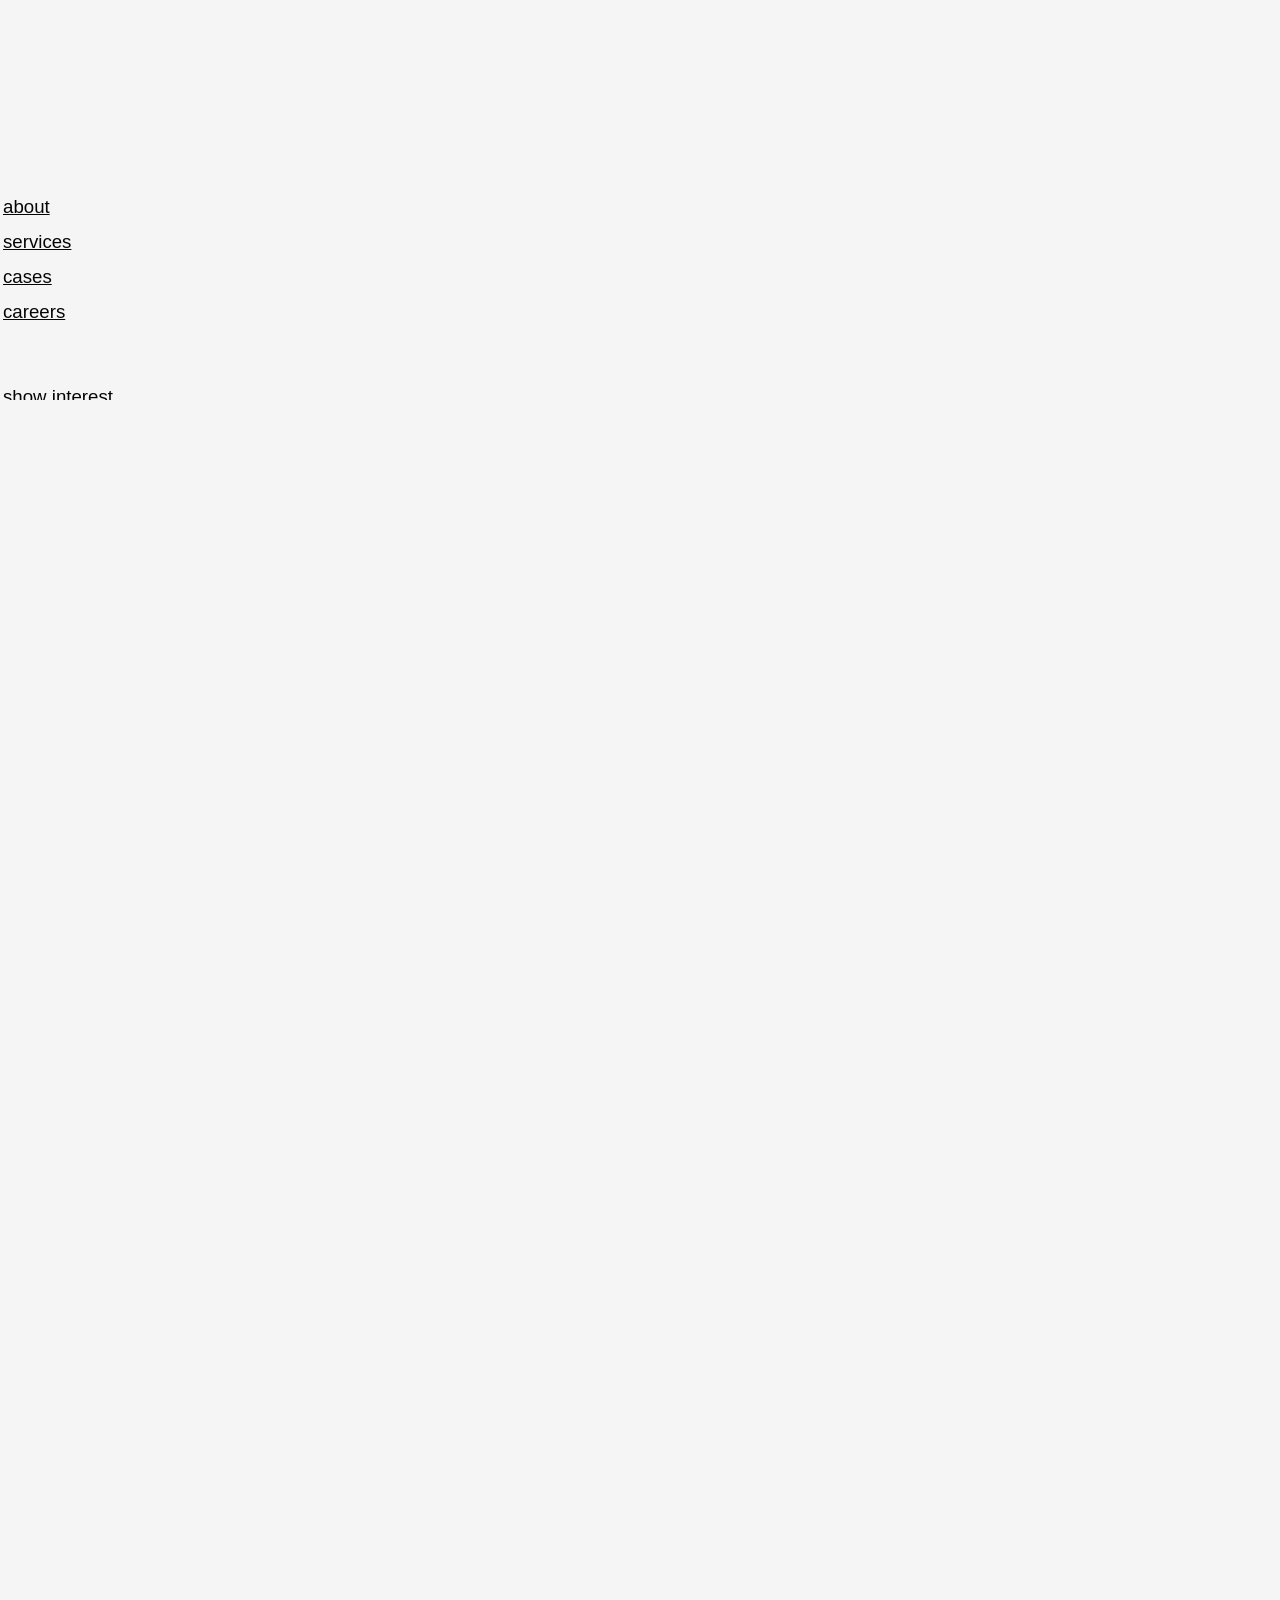
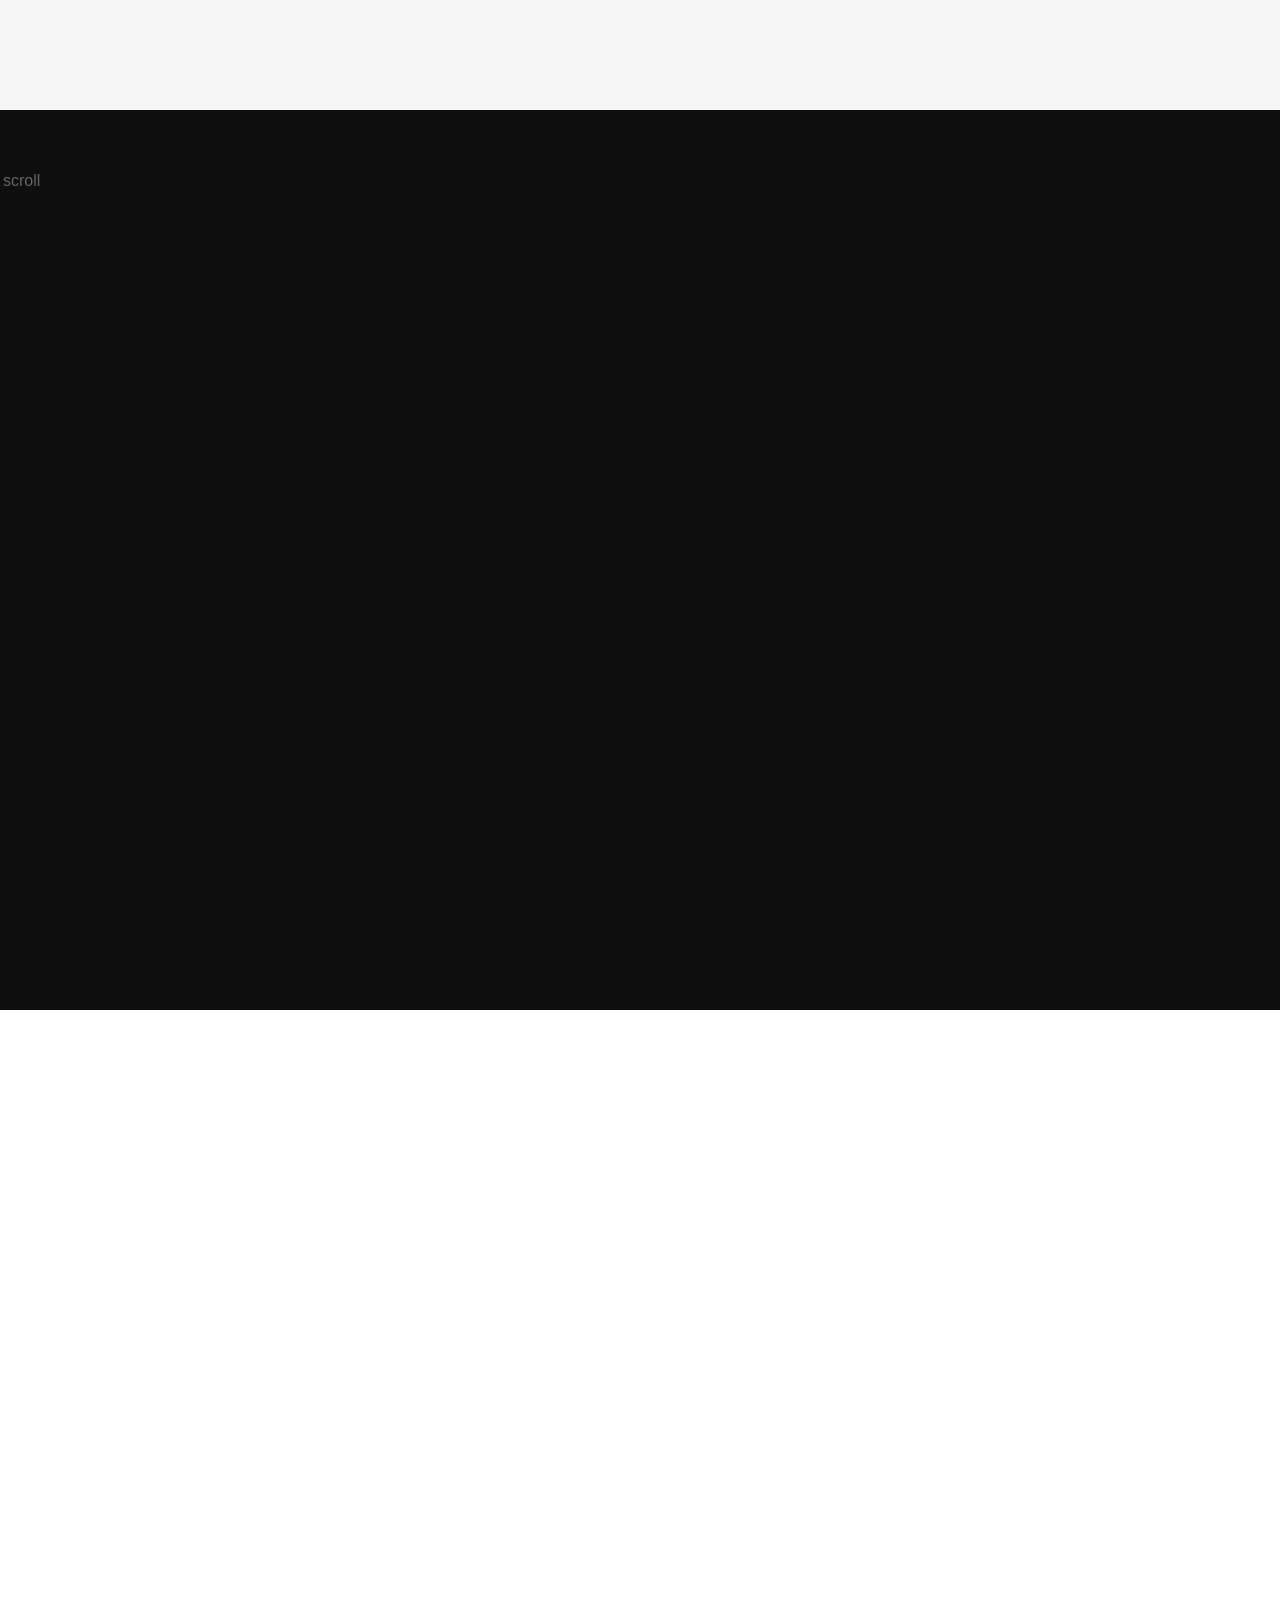
==== src/index.html @ 96e3981e "Add index.html" ====
<!DOCTYPE html>
<html lang="en">
  <head>
    <meta charset="utf-8" />
    <meta http-equiv="Content-Type" content="text/html; charset=utf-8" />
    <meta name="viewport" content="width=device-width, initial-scale=1.0" />
    <!--metatextblock-->
    <title>VC Design: Create your unique interface now!</title>
    <meta
      name="description"
      content="Creating intuitive digital experiences that solve real business challenges through ui ux design, optimizing workflows, improving efficiency and enhancing user engagement."
    />
    <meta name="keywords" content="design, ui, ux, interface" />
    <meta property="og:url" content="https://vcdesign.team" />
    <meta
      property="og:title"
      content="VC Design: Create your unice interface now!"
    />
    <meta
      property="og:description"
      content="Creating intuitive digital experiences that solve real business challenges through ui ux design, optimizing workflows, improving efficiency and enhancing user engagement."
    />
    <meta property="og:type" content="website" />
    <meta
      property="og:image"
      content="https://static.tildacdn.one/tild6165-3963-4033-a663-666337616238/generic.jpg"
    />
    <link rel="canonical" href="https://vcdesign.team" />
    <!--/metatextblock-->
    <meta name="format-detection" content="telephone=no" />
    <meta http-equiv="x-dns-prefetch-control" content="on" />
    <link rel="dns-prefetch" href="https://ws.tildacdn.com" />
    <link rel="dns-prefetch" href="https://static.tildacdn.one" />
    <link
      rel="icon"
      type="image/png"
      sizes="32x32"
      href="https://static.tildacdn.one/tild6432-3439-4138-a330-316161613335/favicon.png"
      media="(prefers-color-scheme: light)"
    />
    <link
      rel="icon"
      type="image/png"
      sizes="32x32"
      href="https://static.tildacdn.one/tild6434-3935-4830-b565-383134353766/favicon-dark.png"
      media="(prefers-color-scheme: dark)"
    />
    <link
      rel="icon"
      type="image/svg+xml"
      sizes="any"
      href="https://static.tildacdn.one/tild6634-6439-4661-b762-373136363434/favicon.svg"
    />
    <link
      rel="apple-touch-icon"
      type="image/png"
      href="https://static.tildacdn.one/tild3261-6461-4438-b835-363865663932/apple-touch-icon.png"
    />
    <link
      rel="icon"
      type="image/png"
      sizes="192x192"
      href="https://static.tildacdn.one/tild3261-6461-4438-b835-363865663932/apple-touch-icon.png"
    />
    <!-- Assets -->
    <script
      src="https://neo.tildacdn.com/js/tilda-fallback-1.0.min.js"
      async
      charset="utf-8"
    ></script>
    <link
      rel="stylesheet"
      href="https://static.tildacdn.one/css/tilda-grid-3.0.min.css"
      type="text/css"
      media="all"
      onerror="this.loaderr='y';"
    />
    <link
      rel="stylesheet"
      href="https://static.tildacdn.one/ws/project12260771/tilda-blocks-page63591061.min.css?t=1747498677"
      type="text/css"
      media="all"
      onerror="this.loaderr='y';"
    />
    <link
      rel="stylesheet"
      href="https://static.tildacdn.one/css/tilda-animation-2.0.min.css"
      type="text/css"
      media="all"
      onerror="this.loaderr='y';"
    />
    <script
      nomodule
      src="https://static.tildacdn.one/js/tilda-polyfill-1.0.min.js"
      charset="utf-8"
    ></script>
    <script type="text/javascript">
      function t_onReady(func) {
        if (document.readyState != "loading") {
          func();
        } else {
          document.addEventListener("DOMContentLoaded", func);
        }
      }
      function t_onFuncLoad(funcName, okFunc, time) {
        if (typeof window[funcName] === "function") {
          okFunc();
        } else {
          setTimeout(function () {
            t_onFuncLoad(funcName, okFunc, time);
          }, time || 100);
        }
      }
      function t396_initialScale(t) {
        t = document.getElementById("rec" + t);
        if (t) {
          t = t.querySelector(".t396__artboard");
          if (t) {
            var e,
              r = document.documentElement.clientWidth,
              a = [];
            if ((i = t.getAttribute("data-artboard-screens")))
              for (var i = i.split(","), l = 0; l < i.length; l++)
                a[l] = parseInt(i[l], 10);
            else a = [320, 480, 640, 960, 1200];
            for (l = 0; l < a.length; l++) {
              var n = a[l];
              n <= r && (e = n);
            }
            var o =
                "edit" === window.allrecords.getAttribute("data-tilda-mode"),
              d = "center" === t396_getFieldValue(t, "valign", e, a),
              c = "grid" === t396_getFieldValue(t, "upscale", e, a),
              s = t396_getFieldValue(t, "height_vh", e, a),
              u = t396_getFieldValue(t, "height", e, a),
              g =
                (!!window.opr && !!window.opr.addons) ||
                !!window.opera ||
                -1 !== navigator.userAgent.indexOf(" OPR/");
            if (!o && d && !c && !s && u && !g) {
              for (
                var _ = parseFloat((r / e).toFixed(3)),
                  f = [
                    t,
                    t.querySelector(".t396__carrier"),
                    t.querySelector(".t396__filter"),
                  ],
                  l = 0;
                l < f.length;
                l++
              )
                f[l].style.height = Math.floor(parseInt(u, 10) * _) + "px";
              t396_scaleInitial__getElementsToScale(t).forEach(function (t) {
                t.style.zoom = _;
              });
            }
          }
        }
      }
      function t396_scaleInitial__getElementsToScale(t) {
        return t
          ? Array.prototype.slice.call(t.children).filter(function (t) {
              return (
                t &&
                (t.classList.contains("t396__elem") ||
                  t.classList.contains("t396__group"))
              );
            })
          : [];
      }
      function t396_getFieldValue(t, e, r, a) {
        var i = a[a.length - 1],
          l =
            r === i
              ? t.getAttribute("data-artboard-" + e)
              : t.getAttribute("data-artboard-" + e + "-res-" + r);
        if (!l)
          for (var n = 0; n < a.length; n++) {
            var o = a[n];
            if (
              !(o <= r) &&
              (l =
                o === i
                  ? t.getAttribute("data-artboard-" + e)
                  : t.getAttribute("data-artboard-" + e + "-res-" + o))
            )
              break;
          }
        return l;
      }
    </script>
    <script
      src="https://static.tildacdn.one/js/jquery-1.10.2.min.js"
      charset="utf-8"
      onerror="this.loaderr='y';"
    ></script>
    <script
      src="https://static.tildacdn.one/js/tilda-scripts-3.0.min.js"
      charset="utf-8"
      defer
      onerror="this.loaderr='y';"
    ></script>
    <script
      src="https://static.tildacdn.one/ws/project12260771/tilda-blocks-page63591061.min.js?t=1747498677"
      charset="utf-8"
      async
      onerror="this.loaderr='y';"
    ></script>
    <script
      src="https://static.tildacdn.one/js/tilda-lazyload-1.0.min.js"
      charset="utf-8"
      async
      onerror="this.loaderr='y';"
    ></script>
    <script
      src="https://static.tildacdn.one/js/tilda-animation-2.0.min.js"
      charset="utf-8"
      async
      onerror="this.loaderr='y';"
    ></script>
    <script
      src="https://static.tildacdn.one/js/tilda-zero-1.1.min.js"
      charset="utf-8"
      async
      onerror="this.loaderr='y';"
    ></script>
    <script
      src="https://static.tildacdn.one/js/tilda-animation-ext-1.0.min.js"
      charset="utf-8"
      async
      onerror="this.loaderr='y';"
    ></script>
    <script
      src="https://static.tildacdn.one/js/tilda-animation-sbs-1.0.min.js"
      charset="utf-8"
      async
      onerror="this.loaderr='y';"
    ></script>
    <script
      src="https://static.tildacdn.one/js/tilda-zero-scale-1.0.min.js"
      charset="utf-8"
      async
      onerror="this.loaderr='y';"
    ></script>
    <script
      src="https://static.tildacdn.one/js/tilda-zero-fixed-1.0.min.js"
      charset="utf-8"
      async
      onerror="this.loaderr='y';"
    ></script>
    <script
      src="https://static.tildacdn.one/js/tilda-events-1.0.min.js"
      charset="utf-8"
      async
      onerror="this.loaderr='y';"
    ></script>

    <!-- Google Tag Manager -->
    <script>
      (function (w, d, s, l, i) {
        w[l] = w[l] || [];
        w[l].push({ "gtm.start": new Date().getTime(), event: "gtm.js" });
        var f = d.getElementsByTagName(s)[0],
          j = d.createElement(s),
          dl = l != "dataLayer" ? "&l=" + l : "";
        j.async = true;
        j.src = "https://www.googletagmanager.com/gtm.js?id=" + i + dl;
        f.parentNode.insertBefore(j, f);
      })(window, document, "script", "dataLayer", "GTM-5BDZX9WC");
    </script>
    <!-- End Google Tag Manager -->

    <script type="text/javascript">
      window.dataLayer = window.dataLayer || [];
    </script>
    <script type="text/javascript">
      (function () {
        if (
          /bot|google|yandex|baidu|bing|msn|duckduckbot|teoma|slurp|crawler|spider|robot|crawling|facebook/i.test(
            navigator.userAgent
          ) === false &&
          typeof sessionStorage != "undefined" &&
          sessionStorage.getItem("visited") !== "y" &&
          document.visibilityState
        ) {
          var style = document.createElement("style");
          style.type = "text/css";
          style.innerHTML =
            "@media screen and (min-width: 980px) {.t-records {opacity: 0;}.t-records_animated {-webkit-transition: opacity ease-in-out .2s;-moz-transition: opacity ease-in-out .2s;-o-transition: opacity ease-in-out .2s;transition: opacity ease-in-out .2s;}.t-records.t-records_visible {opacity: 1;}}";
          document.getElementsByTagName("head")[0].appendChild(style);
          function t_setvisRecs() {
            var alr = document.querySelectorAll(".t-records");
            Array.prototype.forEach.call(alr, function (el) {
              el.classList.add("t-records_animated");
            });
            setTimeout(function () {
              Array.prototype.forEach.call(alr, function (el) {
                el.classList.add("t-records_visible");
              });
              sessionStorage.setItem("visited", "y");
            }, 400);
          }
          document.addEventListener("DOMContentLoaded", t_setvisRecs);
        }
      })();
    </script>
  </head>
  <body class="t-body" style="margin: 0">
    <!--allrecords-->
    <div
      id="allrecords"
      class="t-records"
      data-hook="blocks-collection-content-node"
      data-tilda-project-id="12260771"
      data-tilda-page-id="63591061"
      data-tilda-page-alias="home"
      data-tilda-formskey="a24bf8ac93f42d3b92f433e112260771"
      data-tilda-cookie="no"
      data-tilda-lazy="yes"
      data-tilda-project-lang="EN"
      data-tilda-root-zone="com"
      data-tilda-project-headcode="yes"
    >
      <!--header-->
      <header
        id="t-header"
        class="t-records"
        data-hook="blocks-collection-content-node"
        data-tilda-project-id="12260771"
        data-tilda-page-id="63593361"
        data-tilda-page-alias="header"
        data-tilda-formskey="a24bf8ac93f42d3b92f433e112260771"
        data-tilda-cookie="no"
        data-tilda-lazy="yes"
        data-tilda-project-lang="EN"
        data-tilda-root-zone="com"
        data-tilda-project-headcode="yes"
      >
        <div
          id="rec877928665"
          class="r t-rec"
          style=""
          data-animationappear="off"
          data-record-type="360"
        >
          <!-- T360 -->
          <style>
            @media screen and (min-width: 980px) {
              .t-records {
                opacity: 0;
              }
              .t-records_animated {
                -webkit-transition: opacity ease-in-out 0.5s;
                -moz-transition: opacity ease-in-out 0.5s;
                -o-transition: opacity ease-in-out 0.5s;
                transition: opacity ease-in-out 0.5s;
              }
              .t-records.t-records_visible,
              .t-records .t-records {
                opacity: 1;
              }
            }
          </style>
          <script>
            t_onReady(function () {
              var allRecords = document.querySelector(".t-records");
              window.addEventListener("pageshow", function (event) {
                if (event.persisted) {
                  allRecords.classList.add("t-records_visible");
                }
              });
              var rec = document.querySelector("#rec877928665");
              if (!rec) return;
              rec.setAttribute("data-animationappear", "off");
              rec.style.opacity = "1";
              allRecords.classList.add("t-records_animated");
              setTimeout(function () {
                allRecords.classList.add("t-records_visible");
              }, 200);
            });
          </script>
          <script>
            t_onReady(function () {
              var selects =
                "button:not(.t-submit):not(.t835__btn_next):not(.t835__btn_prev):not(.t835__btn_result):not(.t862__btn_next):not(.t862__btn_prev):not(.t862__btn_result):not(.t854__news-btn):not(.t862__btn_next)," +
                'a:not([href*="#"]):not(.carousel-control):not(.t-carousel__control):not(.t807__btn_reply):not([href^="#price"]):not([href^="javascript"]):not([href^="mailto"]):not([href^="tel"]):not([href^="link_sub"]):not(.js-feed-btn-show-more):not(.t367__opener):not([href^="https://www.dropbox.com/"])';
              var elements = document.querySelectorAll(selects);
              Array.prototype.forEach.call(elements, function (element) {
                if (element.getAttribute("data-menu-submenu-hook")) return;
                element.addEventListener("click", function (event) {
                  var goTo = this.getAttribute("href");
                  if (goTo !== null) {
                    var ctrl = event.ctrlKey;
                    var cmd =
                      event.metaKey && navigator.platform.indexOf("Mac") !== -1;
                    if (!ctrl && !cmd) {
                      var target = this.getAttribute("target");
                      if (target !== "_blank") {
                        event.preventDefault();
                        var allRecords = document.querySelector(".t-records");
                        if (allRecords) {
                          allRecords.classList.remove("t-records_visible");
                        }
                        setTimeout(function () {
                          window.location = goTo;
                        }, 500);
                      }
                    }
                  }
                });
              });
            });
          </script>
        </div>
        <div
          id="rec933066891"
          class="r t-rec"
          style=""
          data-animationappear="off"
          data-record-type="131"
        >
          <div class="t123">
            <div class="t-container_100">
              <div class="t-width t-width_100">
                <!-- Google Tag Manager (noscript) -->
                <noscript
                  ><iframe
                    src="https://www.googletagmanager.com/ns.html?id=GTM-5BDZX9WC"
                    height="0"
                    width="0"
                    style="display: none; visibility: hidden"
                  ></iframe
                ></noscript>
                <!-- End Google Tag Manager (noscript) -->
              </div>
            </div>
          </div>
        </div>
        <div
          id="rec877925077"
          class="r t-rec"
          style=""
          data-animationappear="off"
          data-record-type="131"
        >
          <div class="t123">
            <div class="t-container_100">
              <div class="t-width t-width_100">
                <script src="https://cdnjs.cloudflare.com/ajax/libs/gsap/3.12.5/gsap.min.js"></script>
              </div>
            </div>
          </div>
        </div>
        <div
          id="rec871942926"
          class="r t-rec"
          style=""
          data-animationappear="off"
          data-record-type="131"
        >
          <div class="t123">
            <div class="t-container_100">
              <div class="t-width t-width_100">
                <!-- Стили для прелоадера -->
                <style>
                  .number {
                    opacity: 0;
                  }
                </style>
              </div>
            </div>
          </div>
        </div>
        <div
          id="rec869045745"
          class="r t-rec t-screenmin-980px"
          style=""
          data-animationappear="off"
          data-record-type="396"
          data-screen-min="980px"
        >
          <style>
            #rec869045745 .t396__artboard {
              position: fixed;
              width: 100%;
              left: 0;
              top: 0;
              z-index: 990;
            }
            #rec869045745 .t396__artboard {
              height: 110px;
            }
            #rec869045745 .t396__filter {
              height: 110px;
            }
            #rec869045745 .t396__carrier {
              height: 110px;
              background-position: center center;
              background-attachment: scroll;
              background-size: cover;
              background-repeat: no-repeat;
            }
            @media screen and (max-width: 1439px) {
              #rec869045745 .t396__artboard,
              #rec869045745 .t396__filter,
              #rec869045745 .t396__carrier {
                height: 72px;
              }
              #rec869045745 .t396__filter {
              }
              #rec869045745 .t396__carrier {
                background-attachment: scroll;
              }
            }
            @media screen and (max-width: 959px) {
              #rec869045745 .t396__artboard,
              #rec869045745 .t396__filter,
              #rec869045745 .t396__carrier {
                height: 49px;
              }
              #rec869045745 .t396__filter {
              }
              #rec869045745 .t396__carrier {
                background-attachment: scroll;
              }
            }
            @media screen and (max-width: 639px) {
              #rec869045745 .t396__artboard,
              #rec869045745 .t396__filter,
              #rec869045745 .t396__carrier {
              }
              #rec869045745 .t396__filter {
              }
              #rec869045745 .t396__carrier {
                background-attachment: scroll;
              }
            }
            @media screen and (max-width: 479px) {
              #rec869045745 .t396__artboard,
              #rec869045745 .t396__filter,
              #rec869045745 .t396__carrier {
              }
              #rec869045745 .t396__filter {
              }
              #rec869045745 .t396__carrier {
                background-attachment: scroll;
              }
            }
            #rec869045745 .tn-elem[data-elem-id="1739733451382"] {
              color: #f0f0f0;
              z-index: 3;
              top: 64px;
              left: calc(50% - 720px + 850px);
              width: auto;
              height: auto;
            }
            #rec869045745 .tn-elem[data-elem-id="1739733451382"] .tn-atom {
              vertical-align: middle;
              white-space: nowrap;
              color: #f0f0f0;
              font-size: 20px;
              font-family: "Satoshi", Arial, sans-serif;
              line-height: 1.55;
              font-weight: 400;
              background-position: center center;
              border-color: transparent;
              border-style: solid;
            }
            @media screen and (max-width: 1439px) {
              #rec869045745 .tn-elem[data-elem-id="1739733451382"] {
                top: 42px;
                left: calc(50% - 480px + 556px);
                width: 36px;
                height: auto;
              }
              #rec869045745 .tn-elem[data-elem-id="1739733451382"] .tn-atom {
                font-size: 14px;
                background-size: cover;
              }
            }
            @media screen and (max-width: 959px) {
              #rec869045745 .tn-elem[data-elem-id="1739733451382"] {
                top: 28px;
                left: calc(50% - 320px + 374px);
                width: 24px;
                height: auto;
              }
              #rec869045745 .tn-elem[data-elem-id="1739733451382"] .tn-atom {
                font-size: 9px;
                background-size: cover;
              }
            }
            @media screen and (max-width: 639px) {
            }
            @media screen and (max-width: 479px) {
            }
            #rec869045745 .tn-elem[data-elem-id="1739733493376"] {
              color: #f0f0f0;
              z-index: 4;
              top: 64px;
              left: calc(50% - 720px + 925px);
              width: auto;
              height: auto;
            }
            #rec869045745 .tn-elem[data-elem-id="1739733493376"] .tn-atom {
              vertical-align: middle;
              white-space: nowrap;
              color: #f0f0f0;
              font-size: 20px;
              font-family: "Satoshi", Arial, sans-serif;
              line-height: 1.55;
              font-weight: 400;
              background-position: center center;
              border-color: transparent;
              border-style: solid;
            }
            @media screen and (max-width: 1439px) {
              #rec869045745 .tn-elem[data-elem-id="1739733493376"] {
                top: 42px;
                left: calc(50% - 480px + 608px);
                width: 50px;
                height: auto;
              }
              #rec869045745 .tn-elem[data-elem-id="1739733493376"] .tn-atom {
                font-size: 14px;
                background-size: cover;
              }
            }
            @media screen and (max-width: 959px) {
              #rec869045745 .tn-elem[data-elem-id="1739733493376"] {
                top: 28px;
                left: calc(50% - 320px + 409px);
                width: 33px;
                height: auto;
              }
              #rec869045745 .tn-elem[data-elem-id="1739733493376"] .tn-atom {
                font-size: 9px;
                background-size: cover;
              }
            }
            @media screen and (max-width: 639px) {
            }
            @media screen and (max-width: 479px) {
            }
            #rec869045745 .tn-elem[data-elem-id="1739733506727"] {
              color: #f0f0f0;
              z-index: 5;
              top: 64px;
              left: calc(50% - 720px + 1020px);
              width: auto;
              height: auto;
            }
            #rec869045745 .tn-elem[data-elem-id="1739733506727"] .tn-atom {
              vertical-align: middle;
              white-space: nowrap;
              color: #f0f0f0;
              font-size: 20px;
              font-family: "Satoshi", Arial, sans-serif;
              line-height: 1.55;
              font-weight: 400;
              background-position: center center;
              border-color: transparent;
              border-style: solid;
            }
            @media screen and (max-width: 1439px) {
              #rec869045745 .tn-elem[data-elem-id="1739733506727"] {
                top: 42px;
                left: calc(50% - 480px + 674px);
                width: 35px;
                height: auto;
              }
              #rec869045745 .tn-elem[data-elem-id="1739733506727"] .tn-atom {
                font-size: 14px;
                background-size: cover;
              }
            }
            @media screen and (max-width: 959px) {
              #rec869045745 .tn-elem[data-elem-id="1739733506727"] {
                top: 28px;
                left: calc(50% - 320px + 453px);
                width: 23px;
                height: auto;
              }
              #rec869045745 .tn-elem[data-elem-id="1739733506727"] .tn-atom {
                font-size: 9px;
                background-size: cover;
              }
            }
            @media screen and (max-width: 639px) {
            }
            @media screen and (max-width: 479px) {
            }
            #rec869045745 .tn-elem[data-elem-id="1739733518993"] {
              color: #f0f0f0;
              z-index: 6;
              top: 64px;
              left: calc(50% - 720px + 1094px);
              width: auto;
              height: auto;
            }
            #rec869045745 .tn-elem[data-elem-id="1739733518993"] .tn-atom {
              vertical-align: middle;
              white-space: nowrap;
              color: #f0f0f0;
              font-size: 20px;
              font-family: "Satoshi", Arial, sans-serif;
              line-height: 1.55;
              font-weight: 400;
              background-position: center center;
              border-color: transparent;
              border-style: solid;
            }
            @media screen and (max-width: 1439px) {
              #rec869045745 .tn-elem[data-elem-id="1739733518993"] {
                top: 42px;
                left: calc(50% - 480px + 725px);
                width: 46px;
                height: auto;
              }
              #rec869045745 .tn-elem[data-elem-id="1739733518993"] .tn-atom {
                font-size: 14px;
                background-size: cover;
              }
            }
            @media screen and (max-width: 959px) {
              #rec869045745 .tn-elem[data-elem-id="1739733518993"] {
                top: 28px;
                left: calc(50% - 320px + 487px);
                width: 30px;
                height: auto;
              }
              #rec869045745 .tn-elem[data-elem-id="1739733518993"] .tn-atom {
                font-size: 9px;
                background-size: cover;
              }
            }
            @media screen and (max-width: 639px) {
            }
            @media screen and (max-width: 479px) {
            }
            #rec869045745 .tn-elem[data-elem-id="1739734582202"] {
              z-index: 7;
              top: 67px;
              left: calc(50% - 720px + 64px);
              width: 166px;
              height: auto;
            }
            #rec869045745 .tn-elem[data-elem-id="1739734582202"] .tn-atom {
              border-radius: 0px 0px 0px 0px;
              background-position: center center;
              border-color: transparent;
              border-style: solid;
            }
            #rec869045745 .tn-elem[data-elem-id="1739734582202"] .tn-atom__img {
              border-radius: 0px 0px 0px 0px;
              object-position: center center;
            }
            @media screen and (max-width: 1439px) {
              #rec869045745 .tn-elem[data-elem-id="1739734582202"] {
                top: 45px;
                left: calc(50% - 480px + 42px);
                width: 110px;
                height: auto;
              }
            }
            @media screen and (max-width: 959px) {
              #rec869045745 .tn-elem[data-elem-id="1739734582202"] {
                top: 30px;
                left: calc(50% - 320px + 28px);
                width: 74px;
                height: auto;
              }
            }
            @media screen and (max-width: 639px) {
              #rec869045745 .tn-elem[data-elem-id="1739734582202"] {
                height: auto;
              }
            }
            @media screen and (max-width: 479px) {
              #rec869045745 .tn-elem[data-elem-id="1739734582202"] {
                height: auto;
              }
            }
            #rec869045745 .tn-elem[data-elem-id="1740060616374"] {
              z-index: 8;
              top: 64px;
              left: calc(50% - 720px + 1344px);
              width: 32px;
              height: auto;
            }
            #rec869045745
              .tn-elem.t396__elem--anim-hidden[data-elem-id="1740060616374"] {
              opacity: 0;
            }
            #rec869045745 .tn-elem[data-elem-id="1740060616374"] .tn-atom {
              border-radius: 0px 0px 0px 0px;
              background-position: center center;
              border-color: transparent;
              border-style: solid;
            }
            #rec869045745 .tn-elem[data-elem-id="1740060616374"] .tn-atom__img {
              border-radius: 0px 0px 0px 0px;
              object-position: center center;
            }
            @media screen and (max-width: 1439px) {
              #rec869045745 .tn-elem[data-elem-id="1740060616374"] {
                top: 42px;
                left: calc(50% - 480px + 896px);
                width: 22px;
                height: auto;
              }
            }
            @media screen and (max-width: 959px) {
              #rec869045745 .tn-elem[data-elem-id="1740060616374"] {
                top: 28px;
                left: calc(50% - 320px + 598px);
                width: 14px;
                height: auto;
              }
            }
            @media screen and (max-width: 639px) {
              #rec869045745 .tn-elem[data-elem-id="1740060616374"] {
                height: auto;
              }
            }
            @media screen and (max-width: 479px) {
              #rec869045745 .tn-elem[data-elem-id="1740060616374"] {
                height: auto;
              }
            }
            #rec869045745 .tn-elem[data-elem-id="1740060616370"] {
              color: #f0f0f0;
              z-index: 9;
              top: 64px;
              left: calc(50% - 720px + 1223px);
              width: auto;
              height: auto;
            }
            #rec869045745 .tn-elem[data-elem-id="1740060616370"] .tn-atom {
              vertical-align: middle;
              white-space: nowrap;
              color: #f0f0f0;
              font-size: 20px;
              font-family: "Satoshi", Arial, sans-serif;
              line-height: 1.55;
              font-weight: 400;
              background-position: center center;
              border-color: transparent;
              border-style: solid;
            }
            @media screen and (max-width: 1439px) {
              #rec869045745 .tn-elem[data-elem-id="1740060616370"] {
                top: 42px;
                left: calc(50% - 480px + 813px);
                width: 74px;
                height: auto;
              }
              #rec869045745 .tn-elem[data-elem-id="1740060616370"] .tn-atom {
                font-size: 14px;
                background-size: cover;
              }
            }
            @media screen and (max-width: 959px) {
              #rec869045745 .tn-elem[data-elem-id="1740060616370"] {
                top: 28px;
                left: calc(50% - 320px + 545px);
                width: 48px;
                height: auto;
              }
              #rec869045745 .tn-elem[data-elem-id="1740060616370"] .tn-atom {
                font-size: 9px;
                background-size: cover;
              }
            }
            @media screen and (max-width: 639px) {
              #rec869045745 .tn-elem[data-elem-id="1740060616370"] {
                height: auto;
              }
            }
            @media screen and (max-width: 479px) {
              #rec869045745 .tn-elem[data-elem-id="1740060616370"] {
                height: auto;
              }
            }
          </style>
          <div class="t396">
            <div
              class="t396__artboard"
              data-artboard-recid="869045745"
              data-artboard-screens="360,480,640,960,1440"
              data-artboard-height="110"
              data-artboard-valign="center"
              data-artboard-upscale="window"
              data-artboard-pos="fixed"
              data-artboard-fixed-need-js="y"
              data-artboard-height-res-640="49"
              data-artboard-height-res-960="72"
            >
              <div class="t396__carrier" data-artboard-recid="869045745"></div>
              <div class="t396__filter" data-artboard-recid="869045745"></div>
              <div
                class="t396__elem tn-elem link-accentuation tn-elem__8690457451739733451382 t-animate"
                data-elem-id="1739733451382"
                data-elem-type="text"
                data-field-top-value="64"
                data-field-left-value="850"
                data-field-height-value="31"
                data-field-width-value="51"
                data-field-axisy-value="top"
                data-field-axisx-value="left"
                data-field-container-value="grid"
                data-field-topunits-value="px"
                data-field-leftunits-value="px"
                data-field-heightunits-value="px"
                data-field-widthunits-value="px"
                data-animate-style="fadein"
                data-animate-duration="1"
                data-animate-delay="0.1"
                data-animate-mobile="y"
                data-field-textfit-value="autowidth"
                data-field-top-res-640-value="28"
                data-field-left-res-640-value="374"
                data-field-width-res-640-value="24"
                data-field-top-res-960-value="42"
                data-field-left-res-960-value="556"
                data-field-width-res-960-value="36"
              >
                <div class="tn-atom">
                  <a href="/about" style="color: inherit">about</a>
                </div>
              </div>
              <div
                class="t396__elem tn-elem link-accentuation tn-elem__8690457451739733493376 t-animate"
                data-elem-id="1739733493376"
                data-elem-type="text"
                data-field-top-value="64"
                data-field-left-value="925"
                data-field-height-value="31"
                data-field-width-value="71"
                data-field-axisy-value="top"
                data-field-axisx-value="left"
                data-field-container-value="grid"
                data-field-topunits-value="px"
                data-field-leftunits-value="px"
                data-field-heightunits-value="px"
                data-field-widthunits-value="px"
                data-animate-style="fadein"
                data-animate-duration="1"
                data-animate-delay="0.2"
                data-animate-mobile="y"
                data-field-textfit-value="autowidth"
                data-field-top-res-640-value="28"
                data-field-left-res-640-value="409"
                data-field-width-res-640-value="33"
                data-field-top-res-960-value="42"
                data-field-left-res-960-value="608"
                data-field-width-res-960-value="50"
              >
                <div class="tn-atom">
                  <a href="/services" style="color: inherit">services</a>
                </div>
              </div>
              <div
                class="t396__elem tn-elem link-accentuation tn-elem__8690457451739733506727 t-animate"
                data-elem-id="1739733506727"
                data-elem-type="text"
                data-field-top-value="64"
                data-field-left-value="1020"
                data-field-height-value="31"
                data-field-width-value="50"
                data-field-axisy-value="top"
                data-field-axisx-value="left"
                data-field-container-value="grid"
                data-field-topunits-value="px"
                data-field-leftunits-value="px"
                data-field-heightunits-value="px"
                data-field-widthunits-value="px"
                data-animate-style="fadein"
                data-animate-duration="1"
                data-animate-delay="0.3"
                data-animate-mobile="y"
                data-field-textfit-value="autowidth"
                data-field-top-res-640-value="28"
                data-field-left-res-640-value="453"
                data-field-width-res-640-value="23"
                data-field-top-res-960-value="42"
                data-field-left-res-960-value="674"
                data-field-width-res-960-value="35"
              >
                <div class="tn-atom">
                  <a href="/cases" style="color: inherit">cases</a>
                </div>
              </div>
              <div
                class="t396__elem tn-elem link-accentuation tn-elem__8690457451739733518993 t-animate"
                data-elem-id="1739733518993"
                data-elem-type="text"
                data-field-top-value="64"
                data-field-left-value="1094"
                data-field-height-value="31"
                data-field-width-value="65"
                data-field-axisy-value="top"
                data-field-axisx-value="left"
                data-field-container-value="grid"
                data-field-topunits-value="px"
                data-field-leftunits-value="px"
                data-field-heightunits-value="px"
                data-field-widthunits-value="px"
                data-animate-style="fadein"
                data-animate-duration="1"
                data-animate-delay="0.4"
                data-animate-mobile="y"
                data-field-textfit-value="autowidth"
                data-field-top-res-640-value="28"
                data-field-left-res-640-value="487"
                data-field-width-res-640-value="30"
                data-field-top-res-960-value="42"
                data-field-left-res-960-value="725"
                data-field-width-res-960-value="46"
              >
                <div class="tn-atom">
                  <a href="/careers" style="color: inherit">careers</a>
                </div>
              </div>
              <div
                class="t396__elem tn-elem tn-elem__8690457451739734582202 t-animate"
                data-elem-id="1739734582202"
                data-elem-type="image"
                data-field-top-value="67"
                data-field-left-value="64"
                data-field-height-value="27"
                data-field-width-value="166"
                data-field-axisy-value="top"
                data-field-axisx-value="left"
                data-field-container-value="grid"
                data-field-topunits-value="px"
                data-field-leftunits-value="px"
                data-field-heightunits-value="px"
                data-field-widthunits-value="px"
                data-animate-style="fadein"
                data-animate-duration="1"
                data-animate-mobile="y"
                data-field-filewidth-value="166"
                data-field-fileheight-value="27"
                data-field-heightmode-value="hug"
                data-field-top-res-640-value="30"
                data-field-left-res-640-value="28"
                data-field-height-res-640-value="12"
                data-field-width-res-640-value="74"
                data-field-widthmode-res-640-value="fixed"
                data-field-top-res-960-value="45"
                data-field-left-res-960-value="42"
                data-field-height-res-960-value="17"
                data-field-width-res-960-value="110"
                data-field-widthmode-res-960-value="fixed"
              >
                <a class="tn-atom" href="/">
                  <img
                    class="tn-atom__img t-img"
                    data-original="https://static.tildacdn.one/tild6135-3332-4638-a135-613233623637/logo.svg"
                    src="https://static.tildacdn.one/tild6135-3332-4638-a135-613233623637/logo.svg"
                    alt=""
                    imgfield="tn_img_1739734582202"
                  />
                </a>
              </div>
              <div
                class="t396__elem tn-elem arrow-fade-in tn-elem__8690457451740060616374"
                data-elem-id="1740060616374"
                data-elem-type="image"
                data-field-top-value="64"
                data-field-left-value="1344"
                data-field-height-value="32"
                data-field-width-value="32"
                data-field-axisy-value="top"
                data-field-axisx-value="left"
                data-field-container-value="grid"
                data-field-topunits-value="px"
                data-field-leftunits-value="px"
                data-field-heightunits-value="px"
                data-field-widthunits-value="px"
                data-animate-mobile="y"
                data-animate-sbs-event="hover"
                data-animate-sbs-trgels="1740005722263,1740060616370"
                data-animate-sbs-opts="[{'mx':0,'my':0,'sx':1,'sy':1,'op':1,'ro':0,'ti':0,'ea':'0','dt':0},{'mx':10,'my':0,'sx':1,'sy':1,'op':1,'ro':0,'ti':300,'ea':'easeInOut','dt':0}]"
                data-field-filewidth-value="32"
                data-field-fileheight-value="32"
                data-field-widthmode-value="fixed"
                data-field-heightmode-value="hug"
                data-field-top-res-640-value="28"
                data-field-left-res-640-value="598"
                data-field-height-res-640-value="14"
                data-field-width-res-640-value="14"
                data-field-widthmode-res-640-value="fixed"
                data-field-top-res-960-value="42"
                data-field-left-res-960-value="896"
                data-field-height-res-960-value="22"
                data-field-width-res-960-value="22"
                data-field-container-res-960-value="grid"
                data-field-widthmode-res-960-value="fixed"
                data-field-heightmode-res-960-value="hug"
                data-animate-sbs-opts-res-960="[{'mx':0,'my':0,'sx':1,'sy':1,'op':1,'ro':0,'ti':0,'ea':'0','dt':0},{'mx':5,'my':0,'sx':1,'sy':1,'op':1,'ro':0,'ti':300,'ea':'easeInOut','dt':0}]"
              >
                <a class="tn-atom" href="/contact-us">
                  <img
                    class="tn-atom__img t-img"
                    data-original="https://static.tildacdn.one/tild3765-3532-4130-a533-373265613235/arrow-rounded-white.svg"
                    src="https://static.tildacdn.one/tild3765-3532-4130-a533-373265613235/arrow-rounded-white.svg"
                    alt=""
                    imgfield="tn_img_1740060616374"
                  />
                </a>
              </div>
              <div
                class="t396__elem tn-elem link-accentuation tn-elem__8690457451740060616370 t-animate"
                data-elem-id="1740060616370"
                data-elem-type="text"
                data-field-top-value="64"
                data-field-left-value="1223"
                data-field-height-value="31"
                data-field-width-value="105"
                data-field-axisy-value="top"
                data-field-axisx-value="left"
                data-field-container-value="grid"
                data-field-topunits-value="px"
                data-field-leftunits-value="px"
                data-field-heightunits-value="px"
                data-field-widthunits-value="px"
                data-animate-style="fadein"
                data-animate-duration="1"
                data-animate-delay="0.5"
                data-animate-mobile="y"
                data-field-textfit-value="autowidth"
                data-field-top-res-640-value="28"
                data-field-left-res-640-value="545"
                data-field-width-res-640-value="48"
                data-field-top-res-960-value="42"
                data-field-left-res-960-value="813"
                data-field-height-res-960-value="22"
                data-field-width-res-960-value="74"
                data-field-container-res-960-value="grid"
                data-field-widthmode-res-960-value="fixed"
                data-field-heightmode-res-960-value="fixed"
              >
                <div class="tn-atom">
                  <a href="/contact-us" style="color: inherit">show interest</a>
                </div>
              </div>
            </div>
          </div>
          <script>
            t_onFuncLoad("t396_initialScale", function () {
              t396_initialScale("869045745");
            });
            t_onReady(function () {
              t_onFuncLoad("t396_init", function () {
                t396_init("869045745");
              });
            });
          </script>
        </div>
        <div
          id="rec871585150"
          class="r t-rec t-screenmin-980px"
          style=""
          data-animationappear="off"
          data-record-type="396"
          data-screen-min="980px"
        >
          <style>
            #rec871585150 .t396__artboard {
              position: fixed;
              width: 100%;
              left: 0;
              top: 0;
              z-index: 990;
            }
            #rec871585150 .t396__artboard {
              height: 110px;
            }
            #rec871585150 .t396__filter {
              height: 110px;
            }
            #rec871585150 .t396__carrier {
              height: 110px;
              background-position: center center;
              background-attachment: scroll;
              background-size: cover;
              background-repeat: no-repeat;
            }
            @media screen and (max-width: 1439px) {
              #rec871585150 .t396__artboard,
              #rec871585150 .t396__filter,
              #rec871585150 .t396__carrier {
                height: 72px;
              }
              #rec871585150 .t396__filter {
              }
              #rec871585150 .t396__carrier {
                background-attachment: scroll;
              }
            }
            @media screen and (max-width: 959px) {
              #rec871585150 .t396__artboard,
              #rec871585150 .t396__filter,
              #rec871585150 .t396__carrier {
                height: 49px;
              }
              #rec871585150 .t396__filter {
              }
              #rec871585150 .t396__carrier {
                background-attachment: scroll;
              }
            }
            @media screen and (max-width: 639px) {
              #rec871585150 .t396__artboard,
              #rec871585150 .t396__filter,
              #rec871585150 .t396__carrier {
              }
              #rec871585150 .t396__filter {
              }
              #rec871585150 .t396__carrier {
                background-attachment: scroll;
              }
            }
            @media screen and (max-width: 479px) {
              #rec871585150 .t396__artboard,
              #rec871585150 .t396__filter,
              #rec871585150 .t396__carrier {
              }
              #rec871585150 .t396__filter {
              }
              #rec871585150 .t396__carrier {
                background-attachment: scroll;
              }
            }
            #rec871585150 .tn-elem[data-elem-id="1740482407698"] {
              z-index: 3;
              top: 67px;
              left: calc(50% - 720px + 64px);
              width: 166px;
              height: auto;
            }
            #rec871585150 .tn-elem[data-elem-id="1740482407698"] .tn-atom {
              border-radius: 0px 0px 0px 0px;
              background-position: center center;
              border-color: transparent;
              border-style: solid;
            }
            #rec871585150 .tn-elem[data-elem-id="1740482407698"] .tn-atom__img {
              border-radius: 0px 0px 0px 0px;
              object-position: center center;
            }
            @media screen and (max-width: 1439px) {
              #rec871585150 .tn-elem[data-elem-id="1740482407698"] {
                top: 45px;
                left: calc(50% - 480px + 42px);
                width: 110px;
                height: auto;
              }
            }
            @media screen and (max-width: 959px) {
              #rec871585150 .tn-elem[data-elem-id="1740482407698"] {
                top: 30px;
                left: calc(50% - 320px + 28px);
                width: 74px;
                height: auto;
              }
            }
            @media screen and (max-width: 639px) {
              #rec871585150 .tn-elem[data-elem-id="1740482407698"] {
                height: auto;
              }
            }
            @media screen and (max-width: 479px) {
              #rec871585150 .tn-elem[data-elem-id="1740482407698"] {
                height: auto;
              }
            }
          </style>
          <div class="t396">
            <div
              class="t396__artboard"
              data-artboard-recid="871585150"
              data-artboard-screens="360,480,640,960,1440"
              data-artboard-height="110"
              data-artboard-valign="center"
              data-artboard-upscale="window"
              data-artboard-pos="fixed"
              data-artboard-fixed-need-js="y"
              data-artboard-height-res-640="49"
              data-artboard-height-res-960="72"
            >
              <div class="t396__carrier" data-artboard-recid="871585150"></div>
              <div class="t396__filter" data-artboard-recid="871585150"></div>
              <div
                class="t396__elem tn-elem tn-elem__8715851501740482407698 t-animate"
                data-elem-id="1740482407698"
                data-elem-type="image"
                data-field-top-value="67"
                data-field-left-value="64"
                data-field-height-value="27"
                data-field-width-value="166"
                data-field-axisy-value="top"
                data-field-axisx-value="left"
                data-field-container-value="grid"
                data-field-topunits-value="px"
                data-field-leftunits-value="px"
                data-field-heightunits-value="px"
                data-field-widthunits-value="px"
                data-animate-style="fadein"
                data-animate-duration="1"
                data-animate-mobile="y"
                data-field-filewidth-value="166"
                data-field-fileheight-value="27"
                data-field-heightmode-value="hug"
                data-field-top-res-640-value="30"
                data-field-left-res-640-value="28"
                data-field-height-res-640-value="12"
                data-field-width-res-640-value="74"
                data-field-widthmode-res-640-value="fixed"
                data-field-top-res-960-value="45"
                data-field-left-res-960-value="42"
                data-field-height-res-960-value="18"
                data-field-width-res-960-value="110"
                data-field-widthmode-res-960-value="fixed"
              >
                <a class="tn-atom" href="/">
                  <img
                    class="tn-atom__img t-img"
                    data-original="https://static.tildacdn.one/tild3266-3233-4831-b663-383038326166/line.svg"
                    src="https://static.tildacdn.one/tild3266-3233-4831-b663-383038326166/line.svg"
                    alt=""
                    imgfield="tn_img_1740482407698"
                  />
                </a>
              </div>
            </div>
          </div>
          <script>
            t_onFuncLoad("t396_initialScale", function () {
              t396_initialScale("871585150");
            });
            t_onReady(function () {
              t_onFuncLoad("t396_init", function () {
                t396_init("871585150");
              });
            });
          </script>
        </div>
        <div
          id="rec870369910"
          class="r t-rec t-screenmax-980px uc-menu-header"
          style=""
          data-animationappear="off"
          data-record-type="396"
          data-screen-max="980px"
        >
          <style>
            #rec870369910 .t396__artboard {
              position: fixed;
              width: 100%;
              left: 0;
              top: 0;
              z-index: 990;
            }
            #rec870369910 .t396__artboard {
              height: 90px;
            }
            #rec870369910 .t396__filter {
              height: 90px;
            }
            #rec870369910 .t396__carrier {
              height: 90px;
              background-position: center center;
              background-attachment: scroll;
              background-size: cover;
              background-repeat: no-repeat;
            }
            @media screen and (max-width: 1439px) {
              #rec870369910 .t396__artboard,
              #rec870369910 .t396__filter,
              #rec870369910 .t396__carrier {
              }
              #rec870369910 .t396__filter {
              }
              #rec870369910 .t396__carrier {
                background-attachment: scroll;
              }
            }
            @media screen and (max-width: 959px) {
              #rec870369910 .t396__artboard,
              #rec870369910 .t396__filter,
              #rec870369910 .t396__carrier {
              }
              #rec870369910 .t396__filter {
              }
              #rec870369910 .t396__carrier {
                background-attachment: scroll;
              }
            }
            @media screen and (max-width: 639px) {
              #rec870369910 .t396__artboard,
              #rec870369910 .t396__filter,
              #rec870369910 .t396__carrier {
              }
              #rec870369910 .t396__filter {
              }
              #rec870369910 .t396__carrier {
                background-attachment: scroll;
              }
            }
            @media screen and (max-width: 479px) {
              #rec870369910 .t396__artboard,
              #rec870369910 .t396__filter,
              #rec870369910 .t396__carrier {
              }
              #rec870369910 .t396__filter {
              }
              #rec870369910 .t396__carrier {
                background-attachment: scroll;
              }
            }
            #rec870369910 .tn-elem[data-elem-id="1740256664799"] {
              z-index: 3;
              top: 32px;
              left: calc(50% - 720px + 28px);
              width: 166px;
              height: auto;
            }
            #rec870369910 .tn-elem[data-elem-id="1740256664799"] .tn-atom {
              border-radius: 0px 0px 0px 0px;
              background-position: center center;
              border-color: transparent;
              border-style: solid;
            }
            #rec870369910 .tn-elem[data-elem-id="1740256664799"] .tn-atom__img {
              border-radius: 0px 0px 0px 0px;
              object-position: center center;
            }
            @media screen and (max-width: 1439px) {
              #rec870369910 .tn-elem[data-elem-id="1740256664799"] {
                height: auto;
              }
            }
            @media screen and (max-width: 959px) {
              #rec870369910 .tn-elem[data-elem-id="1740256664799"] {
                height: auto;
              }
            }
            @media screen and (max-width: 639px) {
              #rec870369910 .tn-elem[data-elem-id="1740256664799"] {
                left: calc(50% - 240px + 20px);
                height: auto;
              }
            }
            @media screen and (max-width: 479px) {
              #rec870369910 .tn-elem[data-elem-id="1740256664799"] {
                height: auto;
              }
            }
            #rec870369910 .tn-elem[data-elem-id="1740245865344"] {
              z-index: 4;
              top: 32px;
              left: calc(50% - 720px + 28px);
              width: 166px;
              height: auto;
            }
            #rec870369910 .tn-elem[data-elem-id="1740245865344"] .tn-atom {
              border-radius: 0px 0px 0px 0px;
              background-position: center center;
              border-color: transparent;
              border-style: solid;
            }
            #rec870369910 .tn-elem[data-elem-id="1740245865344"] .tn-atom__img {
              border-radius: 0px 0px 0px 0px;
              object-position: center center;
            }
            @media screen and (max-width: 1439px) {
              #rec870369910 .tn-elem[data-elem-id="1740245865344"] {
                height: auto;
              }
            }
            @media screen and (max-width: 959px) {
              #rec870369910 .tn-elem[data-elem-id="1740245865344"] {
                height: auto;
              }
            }
            @media screen and (max-width: 639px) {
              #rec870369910 .tn-elem[data-elem-id="1740245865344"] {
                left: calc(50% - 240px + 20px);
                height: auto;
              }
            }
            @media screen and (max-width: 479px) {
              #rec870369910 .tn-elem[data-elem-id="1740245865344"] {
                height: auto;
              }
              #rec870369910 .tn-elem[data-elem-id="1740245865344"] .tn-atom {
                background-size: cover;
                opacity: 1;
              }
            }
            #rec870369910 .tn-elem[data-elem-id="1740247732169"] {
              z-index: 5;
              top: 25px;
              left: calc(50% - 720px + 1372px);
              width: 40px;
              height: 40px;
            }
            #rec870369910 .tn-elem[data-elem-id="1740247732169"] .tn-atom {
              border-radius: 0px 0px 0px 0px;
              background-position: center center;
              border-color: transparent;
              border-style: solid;
            }
            @media screen and (max-width: 1439px) {
              #rec870369910 .tn-elem[data-elem-id="1740247732169"] {
                left: calc(50% - 480px + 892px);
              }
            }
            @media screen and (max-width: 959px) {
              #rec870369910 .tn-elem[data-elem-id="1740247732169"] {
                left: calc(50% - 320px + 572px);
              }
            }
            @media screen and (max-width: 639px) {
              #rec870369910 .tn-elem[data-elem-id="1740247732169"] {
                left: calc(50% - 240px + 420px);
              }
            }
            @media screen and (max-width: 479px) {
              #rec870369910 .tn-elem[data-elem-id="1740247732169"] {
                left: calc(50% - 180px + 300px);
              }
            }
          </style>
          <div class="t396">
            <div
              class="t396__artboard"
              data-artboard-recid="870369910"
              data-artboard-screens="360,480,640,960,1440"
              data-artboard-height="90"
              data-artboard-valign="center"
              data-artboard-upscale="window"
              data-artboard-pos="fixed"
              data-artboard-fixed-need-js="y"
            >
              <div class="t396__carrier" data-artboard-recid="870369910"></div>
              <div class="t396__filter" data-artboard-recid="870369910"></div>
              <div
                class="t396__elem tn-elem show-content tn-elem__8703699101740256664799 t-animate"
                data-elem-id="1740256664799"
                data-elem-type="image"
                data-field-top-value="32"
                data-field-left-value="28"
                data-field-height-value="26"
                data-field-width-value="166"
                data-field-axisy-value="top"
                data-field-axisx-value="left"
                data-field-container-value="grid"
                data-field-topunits-value="px"
                data-field-leftunits-value="px"
                data-field-heightunits-value="px"
                data-field-widthunits-value="px"
                data-animate-style="fadein"
                data-animate-duration="1"
                data-animate-mobile="y"
                data-field-filewidth-value="166"
                data-field-fileheight-value="26"
                data-field-heightmode-value="hug"
                data-field-height-res-360-value="26"
                data-field-left-res-480-value="20"
                data-field-height-res-480-value="26"
                data-field-height-res-640-value="26"
                data-field-height-res-960-value="26"
              >
                <a class="tn-atom" href="/">
                  <img
                    class="tn-atom__img t-img"
                    data-original="https://static.tildacdn.one/tild6266-3134-4831-b836-633637616233/logo-white.svg"
                    src="https://static.tildacdn.one/tild6266-3134-4831-b836-633637616233/logo-white.svg"
                    alt=""
                    imgfield="tn_img_1740256664799"
                  />
                </a>
              </div>
              <div
                class="t396__elem tn-elem hide-content tn-elem__8703699101740245865344"
                data-elem-id="1740245865344"
                data-elem-type="image"
                data-field-top-value="32"
                data-field-left-value="28"
                data-field-height-value="27"
                data-field-width-value="166"
                data-field-axisy-value="top"
                data-field-axisx-value="left"
                data-field-container-value="grid"
                data-field-topunits-value="px"
                data-field-leftunits-value="px"
                data-field-heightunits-value="px"
                data-field-widthunits-value="px"
                data-field-filewidth-value="166"
                data-field-fileheight-value="27"
                data-field-heightmode-value="hug"
                data-field-height-res-360-value="27"
                data-field-left-res-480-value="20"
                data-field-height-res-480-value="27"
                data-field-height-res-640-value="27"
                data-field-height-res-960-value="27"
              >
                <a class="tn-atom" href="/">
                  <img
                    class="tn-atom__img t-img"
                    data-original="https://static.tildacdn.one/tild3961-6563-4535-a462-636536626261/logo.svg"
                    src="https://static.tildacdn.one/tild3961-6563-4535-a462-636536626261/logo.svg"
                    alt=""
                    imgfield="tn_img_1740245865344"
                  />
                </a>
              </div>
              <div
                class="t396__elem tn-elem icon-menu tn-elem__8703699101740247732169 t-animate"
                data-elem-id="1740247732169"
                data-elem-type="shape"
                data-field-top-value="25"
                data-field-left-value="1372"
                data-field-height-value="40"
                data-field-width-value="40"
                data-field-axisy-value="top"
                data-field-axisx-value="left"
                data-field-container-value="grid"
                data-field-topunits-value="px"
                data-field-leftunits-value="px"
                data-field-heightunits-value="px"
                data-field-widthunits-value="px"
                data-animate-style="fadein"
                data-animate-duration="2"
                data-animate-mobile="y"
                data-field-widthmode-value="fixed"
                data-field-heightmode-value="fixed"
                data-field-left-res-360-value="300"
                data-field-left-res-480-value="420"
                data-field-left-res-640-value="572"
                data-field-left-res-960-value="892"
              >
                <div class="tn-atom"></div>
              </div>
            </div>
          </div>
          <script>
            t_onFuncLoad("t396_initialScale", function () {
              t396_initialScale("870369910");
            });
            t_onReady(function () {
              t_onFuncLoad("t396_init", function () {
                t396_init("870369910");
              });
            });
          </script>
        </div>
        <div
          id="rec871590801"
          class="r t-rec t-screenmax-980px uc-menu-header"
          style=""
          data-animationappear="off"
          data-record-type="396"
          data-screen-max="980px"
        >
          <style>
            #rec871590801 .t396__artboard {
              position: fixed;
              width: 100%;
              left: 0;
              top: 0;
              z-index: 990;
            }
            #rec871590801 .t396__artboard {
              height: 90px;
            }
            #rec871590801 .t396__filter {
              height: 90px;
            }
            #rec871590801 .t396__carrier {
              height: 90px;
              background-position: center center;
              background-attachment: scroll;
              background-size: cover;
              background-repeat: no-repeat;
            }
            @media screen and (max-width: 1439px) {
              #rec871590801 .t396__artboard,
              #rec871590801 .t396__filter,
              #rec871590801 .t396__carrier {
              }
              #rec871590801 .t396__filter {
              }
              #rec871590801 .t396__carrier {
                background-attachment: scroll;
              }
            }
            @media screen and (max-width: 959px) {
              #rec871590801 .t396__artboard,
              #rec871590801 .t396__filter,
              #rec871590801 .t396__carrier {
              }
              #rec871590801 .t396__filter {
              }
              #rec871590801 .t396__carrier {
                background-attachment: scroll;
              }
            }
            @media screen and (max-width: 639px) {
              #rec871590801 .t396__artboard,
              #rec871590801 .t396__filter,
              #rec871590801 .t396__carrier {
              }
              #rec871590801 .t396__filter {
              }
              #rec871590801 .t396__carrier {
                background-attachment: scroll;
              }
            }
            @media screen and (max-width: 479px) {
              #rec871590801 .t396__artboard,
              #rec871590801 .t396__filter,
              #rec871590801 .t396__carrier {
              }
              #rec871590801 .t396__filter {
              }
              #rec871590801 .t396__carrier {
                background-attachment: scroll;
              }
            }
            #rec871590801 .tn-elem[data-elem-id="1740482838785"] {
              z-index: 3;
              top: 32px;
              left: calc(50% - 720px + 28px);
              width: 166px;
              height: auto;
            }
            #rec871590801 .tn-elem[data-elem-id="1740482838785"] .tn-atom {
              border-radius: 0px 0px 0px 0px;
              background-position: center center;
              border-color: transparent;
              border-style: solid;
            }
            #rec871590801 .tn-elem[data-elem-id="1740482838785"] .tn-atom__img {
              border-radius: 0px 0px 0px 0px;
              object-position: center center;
            }
            @media screen and (max-width: 1439px) {
              #rec871590801 .tn-elem[data-elem-id="1740482838785"] {
                top: 32px;
                left: calc(50% - 480px + 28px);
                width: 166px;
                height: auto;
              }
            }
            @media screen and (max-width: 959px) {
              #rec871590801 .tn-elem[data-elem-id="1740482838785"] {
                top: 32px;
                left: calc(50% - 320px + 28px);
                width: 166px;
                height: auto;
              }
            }
            @media screen and (max-width: 639px) {
              #rec871590801 .tn-elem[data-elem-id="1740482838785"] {
                left: calc(50% - 240px + 20px);
                height: auto;
              }
            }
            @media screen and (max-width: 479px) {
              #rec871590801 .tn-elem[data-elem-id="1740482838785"] {
                height: auto;
              }
            }
          </style>
          <div class="t396">
            <div
              class="t396__artboard"
              data-artboard-recid="871590801"
              data-artboard-screens="360,480,640,960,1440"
              data-artboard-height="90"
              data-artboard-valign="center"
              data-artboard-upscale="window"
              data-artboard-pos="fixed"
              data-artboard-fixed-need-js="y"
            >
              <div class="t396__carrier" data-artboard-recid="871590801"></div>
              <div class="t396__filter" data-artboard-recid="871590801"></div>
              <div
                class="t396__elem tn-elem logo-yellow-line tn-elem__8715908011740482838785"
                data-elem-id="1740482838785"
                data-elem-type="image"
                data-field-top-value="32"
                data-field-left-value="28"
                data-field-height-value="27"
                data-field-width-value="166"
                data-field-axisy-value="top"
                data-field-axisx-value="left"
                data-field-container-value="grid"
                data-field-topunits-value="px"
                data-field-leftunits-value="px"
                data-field-heightunits-value="px"
                data-field-widthunits-value="px"
                data-field-filewidth-value="166"
                data-field-fileheight-value="27"
                data-field-heightmode-value="hug"
                data-field-height-res-360-value="27"
                data-field-left-res-480-value="20"
                data-field-height-res-480-value="27"
                data-field-top-res-640-value="32"
                data-field-left-res-640-value="28"
                data-field-height-res-640-value="27"
                data-field-width-res-640-value="166"
                data-field-widthmode-res-640-value="fixed"
                data-field-top-res-960-value="32"
                data-field-left-res-960-value="28"
                data-field-height-res-960-value="27"
                data-field-width-res-960-value="166"
                data-field-widthmode-res-960-value="fixed"
              >
                <a class="tn-atom" href="/">
                  <img
                    class="tn-atom__img t-img"
                    data-original="https://static.tildacdn.one/tild3266-3233-4831-b663-383038326166/line.svg"
                    src="https://static.tildacdn.one/tild3266-3233-4831-b663-383038326166/line.svg"
                    alt=""
                    imgfield="tn_img_1740482838785"
                  />
                </a>
              </div>
            </div>
          </div>
          <script>
            t_onFuncLoad("t396_initialScale", function () {
              t396_initialScale("871590801");
            });
            t_onReady(function () {
              t_onFuncLoad("t396_init", function () {
                t396_init("871590801");
              });
            });
          </script>
        </div>
      </header>
      <!--/header-->
      <div
        id="rec871710484"
        class="r t-rec uc-preloader"
        style=""
        data-animationappear="off"
        data-record-type="396"
      >
        <style>
          #rec871710484 .t396__artboard {
            min-height: 550px;
            height: 100vh;
          }
          #rec871710484 .t396__filter {
            min-height: 550px;
            height: 100vh;
          }
          #rec871710484 .t396__carrier {
            min-height: 550px;
            height: 100vh;
            background-position: center center;
            background-attachment: scroll;
            background-size: cover;
            background-repeat: no-repeat;
          }
          @media screen and (max-width: 1439px) {
            #rec871710484 .t396__artboard,
            #rec871710484 .t396__filter,
            #rec871710484 .t396__carrier {
            }
            #rec871710484 .t396__filter {
            }
            #rec871710484 .t396__carrier {
              background-attachment: scroll;
            }
          }
          @media screen and (max-width: 959px) {
            #rec871710484 .t396__artboard,
            #rec871710484 .t396__filter,
            #rec871710484 .t396__carrier {
            }
            #rec871710484 .t396__filter {
            }
            #rec871710484 .t396__carrier {
              background-attachment: scroll;
            }
          }
          @media screen and (max-width: 639px) {
            #rec871710484 .t396__artboard,
            #rec871710484 .t396__filter,
            #rec871710484 .t396__carrier {
            }
            #rec871710484 .t396__filter {
            }
            #rec871710484 .t396__carrier {
              background-attachment: scroll;
            }
          }
          @media screen and (max-width: 479px) {
            #rec871710484 .t396__artboard,
            #rec871710484 .t396__filter,
            #rec871710484 .t396__carrier {
            }
            #rec871710484 .t396__filter {
            }
            #rec871710484 .t396__carrier {
              background-attachment: scroll;
            }
          }
          #rec871710484 .tn-elem[data-elem-id="1740493679952"] {
            z-index: 3;
            top: calc(50vh - 50px + 0px);
            left: calc(50% - 50% + 0px);
            width: 100%;
            height: 100%;
          }
          #rec871710484 .tn-elem[data-elem-id="1740493679952"] .tn-atom {
            border-radius: 0px 0px 0px 0px;
            background-color: #f5f5f5;
            background-position: center center;
            border-color: transparent;
            border-style: solid;
          }
          @media screen and (max-width: 1439px) {
          }
          @media screen and (max-width: 959px) {
          }
          @media screen and (max-width: 639px) {
          }
          @media screen and (max-width: 479px) {
          }
          #rec871710484 .tn-elem[data-elem-id="1740492324865"] {
            z-index: 4;
            top: calc(50vh - 50px + 0px);
            left: calc(50% - 50% + 0px);
            width: 100%;
            height: 100%;
          }
          #rec871710484 .tn-elem[data-elem-id="1740492324865"] .tn-atom {
            border-radius: 0px 0px 0px 0px;
            background-color: #0f0f0f;
            background-position: center center;
            border-color: transparent;
            border-style: solid;
          }
          @media screen and (max-width: 1439px) {
          }
          @media screen and (max-width: 959px) {
          }
          @media screen and (max-width: 639px) {
          }
          @media screen and (max-width: 479px) {
          }
          #rec871710484 .tn-elem[data-elem-id="1740492345367"] {
            color: #fafafa;
            text-align: right;
            z-index: 5;
            top: calc(100vh - 128px + -60px);
            left: calc(100% - 254px + -60px);
            width: 254px;
            height: auto;
          }
          #rec871710484 .tn-elem[data-elem-id="1740492345367"] .tn-atom {
            vertical-align: middle;
            color: #fafafa;
            font-size: 128px;
            font-family: "Satoshi", Arial, sans-serif;
            line-height: 1;
            font-weight: 300;
            background-position: center center;
            border-color: transparent;
            border-style: solid;
          }
          @media screen and (max-width: 1439px) {
            #rec871710484 .tn-elem[data-elem-id="1740492345367"] {
              height: auto;
            }
          }
          @media screen and (max-width: 959px) {
            #rec871710484 .tn-elem[data-elem-id="1740492345367"] {
              height: auto;
            }
          }
          @media screen and (max-width: 639px) {
            #rec871710484 .tn-elem[data-elem-id="1740492345367"] {
              top: calc(550px - 128px + -40px);
              left: calc(100% - 254px + -40px);
              height: auto;
            }
            #rec871710484 .tn-elem[data-elem-id="1740492345367"] .tn-atom {
              font-size: 64px;
              background-size: cover;
            }
          }
          @media screen and (max-width: 479px) {
            #rec871710484 .tn-elem[data-elem-id="1740492345367"] {
              height: auto;
            }
          }
        </style>
        <div class="t396">
          <div
            class="t396__artboard"
            data-artboard-recid="871710484"
            data-artboard-screens="360,480,640,960,1440"
            data-artboard-height="550"
            data-artboard-valign="center"
            data-artboard-height_vh="100"
            data-artboard-upscale="window"
          >
            <div class="t396__carrier" data-artboard-recid="871710484"></div>
            <div class="t396__filter" data-artboard-recid="871710484"></div>
            <div
              class="t396__elem tn-elem preloader-shape-white tn-elem__8717104841740493679952"
              data-elem-id="1740493679952"
              data-elem-type="shape"
              data-field-top-value="0"
              data-field-left-value="0"
              data-field-height-value="100"
              data-field-width-value="100"
              data-field-axisy-value="center"
              data-field-axisx-value="center"
              data-field-container-value="window"
              data-field-topunits-value="px"
              data-field-leftunits-value="px"
              data-field-heightunits-value="%"
              data-field-widthunits-value="%"
            >
              <div class="tn-atom"></div>
            </div>
            <div
              class="t396__elem tn-elem preloader-shape tn-elem__8717104841740492324865"
              data-elem-id="1740492324865"
              data-elem-type="shape"
              data-field-top-value="0"
              data-field-left-value="0"
              data-field-height-value="100"
              data-field-width-value="100"
              data-field-axisy-value="center"
              data-field-axisx-value="center"
              data-field-container-value="window"
              data-field-topunits-value="px"
              data-field-leftunits-value="px"
              data-field-heightunits-value="%"
              data-field-widthunits-value="%"
            >
              <div class="tn-atom"></div>
            </div>
            <div
              class="t396__elem tn-elem number tn-elem__8717104841740492345367"
              data-elem-id="1740492345367"
              data-elem-type="text"
              data-field-top-value="-60"
              data-field-left-value="-60"
              data-field-height-value="128"
              data-field-width-value="254"
              data-field-axisy-value="bottom"
              data-field-axisx-value="right"
              data-field-container-value="window"
              data-field-topunits-value="px"
              data-field-leftunits-value="px"
              data-field-heightunits-value="px"
              data-field-widthunits-value="px"
              data-field-textfit-value="autoheight"
              data-field-widthmode-value="fixed"
              data-field-top-res-480-value="-40"
              data-field-left-res-480-value="-40"
            >
              <div class="tn-atom" field="tn_text_1740492345367">0</div>
            </div>
          </div>
        </div>
        <script>
          t_onFuncLoad("t396_initialScale", function () {
            t396_initialScale("871710484");
          });
          t_onReady(function () {
            t_onFuncLoad("t396_init", function () {
              t396_init("871710484");
            });
          });
        </script>
      </div>
      <div
        id="rec871943804"
        class="r t-rec"
        style=""
        data-animationappear="off"
        data-record-type="131"
      >
        <div class="t123">
          <div class="t-container_100">
            <div class="t-width t-width_100">
              <!-- CSS для блокировки прокрутки -->
              <style>
                .no-scroll {
                  overflow: hidden;
                  position: fixed;
                  height: 100%;
                  width: 100%;
                }
              </style>
              <!-- Анимация счетчика и прелоадера -->
              <script>
                $(document).ready(function () {
                  // Блокируем прокрутку при загрузке
                  $("html, body").addClass("no-scroll");

                  // Добавляем opacity-full с задержкой 0.2s
                  setTimeout(function () {
                    $(".number").addClass("opacity-full");
                  }, 100); // Задержка в 0.1s

                  $(".number .tn-atom").each(function () {
                    $(this)
                      .prop("Counter", 0)
                      .animate(
                        {
                          Counter: 100, // Явно указываем конечное значение
                        },
                        {
                          duration: 2800,
                          easing: "swing",
                          step: function (now) {
                            $(this).text(Math.ceil(now));
                          },
                          complete: function () {
                            // Когда счетчик доходит до 100, запускаем затухание
                            $(".number").addClass("fade-out");
                          },
                        }
                      );
                  });

                  setTimeout(function () {
                    // Белый фон резко исчезает, когда черный фон готовится уезжать
                    $(".preloader-shape-white").addClass("hide");

                    // Цифры и черный фон исчезают после завершения анимации
                    setTimeout(function () {
                      $(".number").addClass("hide");
                      $(".uc-preloader").addClass("hide");
                      // Возвращаем прокрутку после завершения прелоадера
                      $("html, body").removeClass("no-scroll");
                    }, 1700); // Время окончания уезда черного фона
                  }, 3200); // Белый фон исчезает перед уездом черного фона вправо
                });
              </script>
              <style>
                /* Абсолютное позиционирование для контейнера прелоадера */
                .uc-preloader {
                  position: absolute;
                  top: 0;
                  left: 0;
                  width: 100%;
                  height: 100%;
                  z-index: 9999;
                  pointer-events: none;
                  overflow: hidden;
                }

                /* Только необходимые стили для цифр */
                .number {
                  position: absolute;
                  z-index: 10001;
                  pointer-events: none;
                  mix-blend-mode: difference;
                  transition: opacity 1s ease; /* Плавное затухание за 1s */
                  opacity: 0; /* Изначально прозрачный */
                }

                /* Плавное появление через opacity-full */
                .number.opacity-full {
                  opacity: 1;
                }

                /* Плавное затухание после окончания отсчета */
                .number.fade-out {
                  opacity: 0;
                }

                .number .tn-atom {
                  animation: none;
                }

                /* Белый фон, который изначально закрывает весь экран */
                .preloader-shape-white {
                  position: absolute;
                  top: 0;
                  left: 0;
                  width: 100%;
                  height: 100%;
                  z-index: 9998;
                }

                /* Черный фон, который сразу заезжает и потом уезжает */
                .preloader-shape {
                  position: absolute;
                  top: 0;
                  left: 0;
                  width: 100%;
                  height: 100%;
                  z-index: 9999;
                  animation: move-black-in 2.8s cubic-bezier(0.83, 0, 0.17, 1),
                    /* Плавный заезд */ move-black-out 1.7s
                      cubic-bezier(0.83, 0, 0.17, 1);
                  animation-delay: 0s, 3.2s; /* Добавлена задержка перед уездом */
                  animation-fill-mode: forwards, forwards;
                }

                /* Анимация черного фона: заезд слева направо */
                @keyframes move-black-in {
                  0% {
                    transform: translateX(-100%);
                  }
                  100% {
                    transform: translateX(0);
                  }
                }

                /* Анимация черного фона: уезд вправо */
                @keyframes move-black-out {
                  0% {
                    transform: translateX(0);
                  }
                  100% {
                    transform: translateX(100%);
                  }
                }

                /* Скрываем элементы после окончания анимации */
                .hide {
                  display: none;
                }
              </style>
            </div>
          </div>
        </div>
      </div>
      <div
        id="rec869026358"
        class="r t-rec"
        style=""
        data-animationappear="off"
        data-record-type="396"
      >
        <style>
          #rec869026358 .t396__artboard {
            min-height: 750px;
            height: 90vh;
            background-color: #f5f5f5;
          }
          #rec869026358 .t396__filter {
            min-height: 750px;
            height: 90vh;
          }
          #rec869026358 .t396__carrier {
            min-height: 750px;
            height: 90vh;
            background-position: center center;
            background-attachment: scroll;
            background-size: cover;
            background-repeat: no-repeat;
          }
          @media screen and (max-width: 1439px) {
            #rec869026358 .t396__artboard,
            #rec869026358 .t396__filter,
            #rec869026358 .t396__carrier {
              min-height: 500px;
            }
            #rec869026358 .t396__filter {
            }
            #rec869026358 .t396__carrier {
              background-attachment: scroll;
            }
          }
          @media screen and (max-width: 959px) {
            #rec869026358 .t396__artboard,
            #rec869026358 .t396__filter,
            #rec869026358 .t396__carrier {
              min-height: 334px;
            }
            #rec869026358 .t396__filter {
            }
            #rec869026358 .t396__carrier {
              background-attachment: scroll;
            }
          }
          @media screen and (max-width: 639px) {
            #rec869026358 .t396__artboard,
            #rec869026358 .t396__filter,
            #rec869026358 .t396__carrier {
              min-height: 512px;
            }
            #rec869026358 .t396__filter {
            }
            #rec869026358 .t396__carrier {
              background-attachment: scroll;
            }
          }
          @media screen and (max-width: 479px) {
            #rec869026358 .t396__artboard,
            #rec869026358 .t396__filter,
            #rec869026358 .t396__carrier {
            }
            #rec869026358 .t396__filter {
            }
            #rec869026358 .t396__carrier {
              background-attachment: scroll;
            }
          }
          #rec869026358 .tn-elem[data-elem-id="1740003136022"] {
            color: #666666;
            z-index: 3;
            top: calc(45vh - 375px + 524px);
            left: calc(50% - 720px + 898px);
            width: 478px;
            height: auto;
          }
          #rec869026358 .tn-elem[data-elem-id="1740003136022"] .tn-atom {
            vertical-align: middle;
            color: #666666;
            font-size: 24px;
            font-family: "Satoshi", Arial, sans-serif;
            line-height: 1.35;
            font-weight: 300;
            background-position: center center;
            border-color: transparent;
            border-style: solid;
          }
          @media screen and (max-width: 1439px) {
            #rec869026358 .tn-elem[data-elem-id="1740003136022"] {
              top: 347px;
              left: calc(50% - 480px + 599px);
              width: 319px;
              height: auto;
            }
            #rec869026358 .tn-elem[data-elem-id="1740003136022"] .tn-atom {
              vertical-align: middle;
              white-space: normal;
              font-size: 16px;
              background-size: cover;
            }
          }
          @media screen and (max-width: 959px) {
            #rec869026358 .tn-elem[data-elem-id="1740003136022"] {
              top: 232px;
              left: calc(50% - 320px + 400px);
              width: 212px;
              height: auto;
            }
            #rec869026358 .tn-elem[data-elem-id="1740003136022"] .tn-atom {
              vertical-align: middle;
              white-space: normal;
              font-size: 11px;
              line-height: 1.3;
              background-size: cover;
            }
          }
          @media screen and (max-width: 639px) {
            #rec869026358 .tn-elem[data-elem-id="1740003136022"] {
              top: 314px;
              left: calc(50% - 240px + 20px);
              width: 320px;
              height: auto;
            }
            #rec869026358 .tn-elem[data-elem-id="1740003136022"] .tn-atom {
              vertical-align: middle;
              white-space: normal;
              font-size: 18px;
              line-height: 1.35;
              background-size: cover;
            }
          }
          @media screen and (max-width: 479px) {
            #rec869026358 .tn-elem[data-elem-id="1740003136022"] {
              height: auto;
            }
          }
          #rec869026358 .tn-elem[data-elem-id="1740002691308"] {
            color: #0f0f0f;
            z-index: 4;
            top: calc(45vh - 375px + 372px);
            left: calc(50% - 720px + 64px);
            width: 1100px;
            height: auto;
          }
          #rec869026358
            .tn-elem.t396__elem--anim-hidden[data-elem-id="1740002691308"] {
            opacity: 0;
          }
          #rec869026358 .tn-elem[data-elem-id="1740002691308"] .tn-atom {
            vertical-align: middle;
            color: #0f0f0f;
            font-size: 128px;
            font-family: "Satoshi", Arial, sans-serif;
            line-height: 1;
            font-weight: 300;
            background-position: center center;
            border-color: transparent;
            border-style: solid;
          }
          @media screen and (max-width: 1439px) {
            #rec869026358 .tn-elem[data-elem-id="1740002691308"] {
              top: 246px;
              left: calc(50% - 480px + 42px);
              width: 690px;
              height: auto;
            }
            #rec869026358 .tn-elem[data-elem-id="1740002691308"] .tn-atom {
              font-size: 85px;
              background-size: cover;
            }
          }
          @media screen and (max-width: 959px) {
            #rec869026358 .tn-elem[data-elem-id="1740002691308"] {
              top: 165px;
              left: calc(50% - 320px + 28px);
              width: 500px;
              height: auto;
            }
            #rec869026358 .tn-elem[data-elem-id="1740002691308"] .tn-atom {
              vertical-align: middle;
              white-space: normal;
              font-size: 57px;
              background-size: cover;
            }
          }
          @media screen and (max-width: 639px) {
            #rec869026358 .tn-elem[data-elem-id="1740002691308"] {
              top: 237px;
              left: calc(50% - 240px + 20px);
              width: 320px;
              height: auto;
            }
            #rec869026358 .tn-elem[data-elem-id="1740002691308"] .tn-atom {
              vertical-align: middle;
              white-space: normal;
              font-size: 56px;
              background-size: cover;
            }
          }
          @media screen and (max-width: 479px) {
            #rec869026358 .tn-elem[data-elem-id="1740002691308"] {
              height: auto;
            }
          }
          #rec869026358 .tn-elem[data-elem-id="1740003177913"] {
            z-index: 5;
            top: calc(45vh - 375px + 690px);
            left: calc(50% - 720px + 120px);
            width: 24px;
            height: auto;
          }
          #rec869026358 .tn-elem[data-elem-id="1740003177913"] .tn-atom {
            border-radius: 0px 0px 0px 0px;
            background-position: center center;
            border-color: transparent;
            border-style: solid;
          }
          #rec869026358 .tn-elem[data-elem-id="1740003177913"] .tn-atom__img {
            border-radius: 0px 0px 0px 0px;
            object-position: center center;
          }
          @media screen and (max-width: 1439px) {
            #rec869026358 .tn-elem[data-elem-id="1740003177913"] {
              top: 463px;
              left: calc(50% - 480px + 80px);
              width: 16px;
              height: auto;
            }
          }
          @media screen and (max-width: 959px) {
            #rec869026358 .tn-elem[data-elem-id="1740003177913"] {
              top: 302px;
              left: calc(50% - 320px + 54px);
              width: 11px;
              height: auto;
            }
          }
          @media screen and (max-width: 639px) {
            #rec869026358 .tn-elem[data-elem-id="1740003177913"] {
              top: 474px;
              left: calc(50% - 240px + 57px);
              width: 20px;
              height: auto;
            }
          }
          @media screen and (max-width: 479px) {
            #rec869026358 .tn-elem[data-elem-id="1740003177913"] {
              height: auto;
            }
          }
          #rec869026358 .tn-elem[data-elem-id="1740003177908"] {
            color: #666666;
            z-index: 6;
            top: calc(45vh - 375px + 686px);
            left: calc(50% - 720px + 64px);
            width: auto;
            height: auto;
          }
          #rec869026358 .tn-elem[data-elem-id="1740003177908"] .tn-atom {
            vertical-align: middle;
            white-space: nowrap;
            color: #666666;
            font-size: 24px;
            font-family: "Satoshi", Arial, sans-serif;
            line-height: 1.35;
            font-weight: 400;
            background-position: center center;
            border-color: transparent;
            border-style: solid;
          }
          @media screen and (max-width: 1439px) {
            #rec869026358 .tn-elem[data-elem-id="1740003177908"] {
              top: 463px;
              left: calc(50% - 480px + 42px);
              width: 38px;
              height: auto;
            }
            #rec869026358 .tn-elem[data-elem-id="1740003177908"] .tn-atom {
              font-size: 16px;
              line-height: 1;
              background-size: cover;
            }
          }
          @media screen and (max-width: 959px) {
            #rec869026358 .tn-elem[data-elem-id="1740003177908"] {
              top: 302px;
              left: calc(50% - 320px + 28px);
              width: 26px;
              height: auto;
            }
            #rec869026358 .tn-elem[data-elem-id="1740003177908"] .tn-atom {
              font-size: 11px;
              background-size: cover;
            }
          }
          @media screen and (max-width: 639px) {
            #rec869026358 .tn-elem[data-elem-id="1740003177908"] {
              top: 474px;
              left: calc(50% - 240px + 20px);
              width: 38px;
              height: auto;
            }
            #rec869026358 .tn-elem[data-elem-id="1740003177908"] .tn-atom {
              font-size: 16px;
              line-height: 1.35;
              background-size: cover;
            }
          }
          @media screen and (max-width: 479px) {
            #rec869026358 .tn-elem[data-elem-id="1740003177908"] {
              height: auto;
            }
          }
          #rec869026358 .tn-elem[data-elem-id="1740352704918"] {
            color: #0f0f0f;
            z-index: 7;
            top: calc(45vh - 375px + 224px);
            left: calc(50% - 720px + 64px);
            width: 1100px;
            height: auto;
          }
          #rec869026358
            .tn-elem.t396__elem--anim-hidden[data-elem-id="1740352704918"] {
            opacity: 0;
          }
          #rec869026358 .tn-elem[data-elem-id="1740352704918"] .tn-atom {
            vertical-align: middle;
            color: #0f0f0f;
            font-size: 128px;
            font-family: "Satoshi", Arial, sans-serif;
            line-height: 1;
            font-weight: 300;
            background-position: center center;
            border-color: transparent;
            border-style: solid;
          }
          @media screen and (max-width: 1439px) {
            #rec869026358 .tn-elem[data-elem-id="1740352704918"] {
              top: 149px;
              left: calc(50% - 480px + 42px);
              width: 690px;
              height: auto;
            }
            #rec869026358 .tn-elem[data-elem-id="1740352704918"] .tn-atom {
              font-size: 85px;
              background-size: cover;
            }
          }
          @media screen and (max-width: 959px) {
            #rec869026358 .tn-elem[data-elem-id="1740352704918"] {
              top: 99px;
              left: calc(50% - 320px + 28px);
              width: 500px;
              height: auto;
            }
            #rec869026358 .tn-elem[data-elem-id="1740352704918"] .tn-atom {
              font-size: 57px;
              background-size: cover;
            }
          }
          @media screen and (max-width: 639px) {
            #rec869026358 .tn-elem[data-elem-id="1740352704918"] {
              top: -700px;
              width: 320px;
              height: auto;
            }
            #rec869026358 .tn-elem[data-elem-id="1740352704918"] .tn-atom {
              vertical-align: middle;
              white-space: normal;
              font-size: 56px;
              background-size: cover;
            }
          }
          @media screen and (max-width: 479px) {
            #rec869026358 .tn-elem[data-elem-id="1740352704918"] {
              height: auto;
            }
          }
          #rec869026358 .tn-elem[data-elem-id="1740002769249"] {
            color: #0f0f0f;
            z-index: 8;
            top: calc(45vh - 375px + -2011px);
            left: calc(50% - 720px + 100px);
            width: auto;
            height: auto;
          }
          #rec869026358
            .tn-elem.t396__elem--anim-hidden[data-elem-id="1740002769249"] {
            opacity: 0;
          }
          #rec869026358 .tn-elem[data-elem-id="1740002769249"] .tn-atom {
            vertical-align: middle;
            white-space: nowrap;
            color: #0f0f0f;
            font-size: 128px;
            font-family: "Satoshi", Arial, sans-serif;
            line-height: 1;
            font-weight: 300;
            background-position: center center;
            border-color: transparent;
            border-style: solid;
          }
          @media screen and (max-width: 1439px) {
            #rec869026358 .tn-elem[data-elem-id="1740002769249"] {
              top: -811px;
              left: calc(50% - 480px + 42px);
              width: 349px;
              height: auto;
            }
            #rec869026358 .tn-elem[data-elem-id="1740002769249"] .tn-atom {
              font-size: 85px;
              background-size: cover;
            }
          }
          @media screen and (max-width: 959px) {
            #rec869026358 .tn-elem[data-elem-id="1740002769249"] {
              top: -571px;
              left: calc(50% - 320px + 28px);
              width: 235px;
              height: auto;
            }
            #rec869026358 .tn-elem[data-elem-id="1740002769249"] .tn-atom {
              font-size: 57px;
              background-size: cover;
            }
          }
          @media screen and (max-width: 639px) {
            #rec869026358 .tn-elem[data-elem-id="1740002769249"] {
              top: 181px;
              left: calc(50% - 240px + 20px);
              width: 320px;
              height: auto;
            }
            #rec869026358 .tn-elem[data-elem-id="1740002769249"] .tn-atom {
              vertical-align: middle;
              white-space: normal;
              font-size: 56px;
              background-size: cover;
            }
          }
          @media screen and (max-width: 479px) {
            #rec869026358 .tn-elem[data-elem-id="1740002769249"] {
              height: auto;
            }
          }
          #rec869026358 .tn-elem[data-elem-id="1740352717029"] {
            color: #0f0f0f;
            z-index: 9;
            top: calc(45vh - 375px + -2139px);
            left: calc(50% - 720px + 100px);
            width: 465px;
            height: auto;
          }
          #rec869026358
            .tn-elem.t396__elem--anim-hidden[data-elem-id="1740352717029"] {
            opacity: 0;
          }
          #rec869026358 .tn-elem[data-elem-id="1740352717029"] .tn-atom {
            vertical-align: middle;
            color: #0f0f0f;
            font-size: 128px;
            font-family: "Satoshi", Arial, sans-serif;
            line-height: 1;
            font-weight: 300;
            background-position: center center;
            border-color: transparent;
            border-style: solid;
          }
          @media screen and (max-width: 1439px) {
            #rec869026358 .tn-elem[data-elem-id="1740352717029"] {
              top: -896px;
              left: calc(50% - 480px + 42px);
              width: 309px;
              height: auto;
            }
            #rec869026358 .tn-elem[data-elem-id="1740352717029"] .tn-atom {
              font-size: 85px;
              background-size: cover;
            }
          }
          @media screen and (max-width: 959px) {
            #rec869026358 .tn-elem[data-elem-id="1740352717029"] {
              top: -628px;
              left: calc(50% - 320px + 28px);
              width: 207px;
              height: auto;
            }
            #rec869026358 .tn-elem[data-elem-id="1740352717029"] .tn-atom {
              font-size: 57px;
              background-size: cover;
            }
          }
          @media screen and (max-width: 639px) {
            #rec869026358 .tn-elem[data-elem-id="1740352717029"] {
              top: 125px;
              left: calc(50% - 240px + 20px);
              width: 320px;
              height: auto;
            }
            #rec869026358 .tn-elem[data-elem-id="1740352717029"] .tn-atom {
              vertical-align: middle;
              white-space: normal;
              font-size: 56px;
              background-size: cover;
            }
          }
          @media screen and (max-width: 479px) {
            #rec869026358 .tn-elem[data-elem-id="1740352717029"] {
              height: auto;
            }
          }
          #rec869026358 .tn-elem[data-elem-id="1740003230647"] {
            z-index: 10;
            top: calc(45vh - 375px + 431px);
            left: calc(50% - 720px + 562px);
            width: 180px;
            height: 42px;
            -webkit-backdrop-filter: blur(24px);
            backdrop-filter: blur(24px);
            border-radius: 70px 70px 70px 70px;
          }
          #rec869026358 .tn-elem[data-elem-id="1740003230647"] .tn-atom {
            border-width: 0px;
            border-radius: 70px 70px 70px 70px;
            opacity: 0.7;
            background-color: #ffffff;
            background-position: center center;
            border-color: transparent;
            border-style: solid;
          }
          @media screen and (max-width: 1439px) {
            #rec869026358 .tn-elem[data-elem-id="1740003230647"] {
              top: 290px;
              left: calc(50% - 480px + 374px);
              width: 120px;
              height: 28px;
            }
          }
          @media screen and (max-width: 959px) {
            #rec869026358 .tn-elem[data-elem-id="1740003230647"] {
              top: 205px;
              left: calc(50% - 320px + 250px);
              width: 88px;
              height: 19px;
            }
          }
          @media screen and (max-width: 639px) {
            #rec869026358 .tn-elem[data-elem-id="1740003230647"] {
              top: 245px;
              left: calc(50% - 240px + 229px);
              width: 110px;
              height: 26px;
            }
          }
          @media screen and (max-width: 479px) {
            #rec869026358 .tn-elem[data-elem-id="1740003230647"] {
            }
          }
          #rec869026358 .tn-elem[data-elem-id="1740003539601"] {
            color: #000000;
            text-align: center;
            z-index: 11;
            top: calc(45vh - 375px + 441px);
            left: calc(50% - 720px + 562px);
            width: 180px;
            height: auto;
          }
          #rec869026358 .tn-elem[data-elem-id="1740003539601"] .tn-atom {
            vertical-align: middle;
            color: #000000;
            font-size: 16px;
            font-family: "Satoshi", Arial, sans-serif;
            line-height: 1.35;
            font-weight: 500;
            background-position: center center;
            border-color: transparent;
            border-style: solid;
          }
          @media screen and (max-width: 1439px) {
            #rec869026358 .tn-elem[data-elem-id="1740003539601"] {
              top: 297px;
              left: calc(50% - 480px + 374px);
              width: 120px;
              height: auto;
            }
            #rec869026358 .tn-elem[data-elem-id="1740003539601"] .tn-atom {
              vertical-align: middle;
              white-space: normal;
              font-size: 11px;
              background-size: cover;
            }
          }
          @media screen and (max-width: 959px) {
            #rec869026358 .tn-elem[data-elem-id="1740003539601"] {
              top: 209px;
              left: calc(50% - 320px + 250px);
              width: 88px;
              height: auto;
            }
            #rec869026358 .tn-elem[data-elem-id="1740003539601"] .tn-atom {
              vertical-align: middle;
              white-space: normal;
              font-size: 8px;
              background-size: cover;
            }
          }
          @media screen and (max-width: 639px) {
            #rec869026358 .tn-elem[data-elem-id="1740003539601"] {
              top: 251px;
              left: calc(50% - 240px + 229px);
              width: 110px;
              height: auto;
            }
            #rec869026358 .tn-elem[data-elem-id="1740003539601"] .tn-atom {
              font-size: 10px;
              background-size: cover;
            }
          }
          @media screen and (max-width: 479px) {
            #rec869026358 .tn-elem[data-elem-id="1740003539601"] {
              height: auto;
            }
          }
        </style>
        <div class="t396">
          <div
            class="t396__artboard"
            data-artboard-recid="869026358"
            data-artboard-screens="360,480,640,960,1440"
            data-artboard-height="750"
            data-artboard-valign="center"
            data-artboard-height_vh="90"
            data-artboard-upscale="window"
            data-artboard-height-res-480="512"
            data-artboard-height-res-640="334"
            data-artboard-height-res-960="500"
          >
            <div class="t396__carrier" data-artboard-recid="869026358"></div>
            <div class="t396__filter" data-artboard-recid="869026358"></div>
            <div
              class="t396__elem tn-elem tn-elem__8690263581740003136022 t-animate"
              data-elem-id="1740003136022"
              data-elem-type="text"
              data-field-top-value="524"
              data-field-left-value="898"
              data-field-height-value="128"
              data-field-width-value="478"
              data-field-axisy-value="top"
              data-field-axisx-value="left"
              data-field-container-value="grid"
              data-field-topunits-value="px"
              data-field-leftunits-value="px"
              data-field-heightunits-value="px"
              data-field-widthunits-value="px"
              data-animate-style="fadein"
              data-animate-duration="1"
              data-animate-delay="4.1"
              data-animate-mobile="y"
              data-field-textfit-value="autoheight"
              data-field-widthmode-value="fixed"
              data-field-top-res-480-value="314"
              data-field-left-res-480-value="20"
              data-field-width-res-480-value="320"
              data-field-heightunits-res-480-value="px"
              data-field-textfit-res-480-value="autoheight"
              data-field-widthmode-res-480-value="fixed"
              data-field-top-res-640-value="232"
              data-field-left-res-640-value="400"
              data-field-width-res-640-value="212"
              data-field-heightunits-res-640-value="px"
              data-field-textfit-res-640-value="autoheight"
              data-field-widthmode-res-640-value="fixed"
              data-field-top-res-960-value="347"
              data-field-left-res-960-value="599"
              data-field-width-res-960-value="319"
              data-field-heightunits-res-960-value="px"
              data-field-textfit-res-960-value="autoheight"
              data-field-widthmode-res-960-value="fixed"
            >
              <div class="tn-atom" field="tn_text_1740003136022">
                <!-- Creating intuitive digital experiences that solve real business
                challenges through ui ux design, optimizing workflows, improving
                efficiency and enhancing user engagement. -->
              </div>
            </div>
            <div
              class="t396__elem tn-elem tn-elem__8690263581740002691308 t396__elem--anim-hidden"
              data-elem-id="1740002691308"
              data-elem-type="text"
              data-field-top-value="372"
              data-field-left-value="64"
              data-field-height-value="128"
              data-field-width-value="1100"
              data-field-axisy-value="top"
              data-field-axisx-value="left"
              data-field-container-value="grid"
              data-field-topunits-value="px"
              data-field-leftunits-value="px"
              data-field-heightunits-value="px"
              data-field-widthunits-value="px"
              data-animate-mobile="y"
              data-animate-sbs-event="blockintoview"
              data-animate-sbs-trg="1"
              data-animate-sbs-trgofst="0"
              data-animate-sbs-opts="[{'mx':0,'my':0,'sx':1,'sy':1,'op':1,'ro':0,'ti':0,'ea':'0','dt':0},{'mx':0,'my':160,'sx':1,'sy':1,'op':0,'ro':0,'ti':0,'ea':'0','dt':0},{'mx':0,'my':160,'sx':1,'sy':1,'op':1,'ro':0,'ti':0,'ea':'0','dt':0},{'mx':0,'my':0,'sx':1,'sy':1,'op':1,'ro':0,'ti':1500,'ea':'cubic-bezier(0.83, 0, 0.17, 1)','dt':4200}]"
              data-field-textfit-value="autoheight"
              data-field-widthmode-value="fixed"
              data-field-top-res-480-value="237"
              data-field-left-res-480-value="20"
              data-field-width-res-480-value="320"
              data-field-heightunits-res-480-value="px"
              data-field-textfit-res-480-value="autoheight"
              data-field-widthmode-res-480-value="fixed"
              data-animate-sbs-opts-res-480="[{'mx':0,'my':0,'sx':1,'sy':1,'op':1,'ro':0,'ti':0,'ea':'0','dt':0},{'mx':0,'my':160,'sx':1,'sy':1,'op':0,'ro':0,'ti':0,'ea':'0','dt':0},{'mx':0,'my':160,'sx':1,'sy':1,'op':1,'ro':0,'ti':0,'ea':'0','dt':0},{'mx':0,'my':0,'sx':1,'sy':1,'op':1,'ro':0,'ti':1500,'ea':'cubic-bezier(0.83, 0, 0.17, 1)','dt':4400}]"
              data-field-top-res-640-value="165"
              data-field-left-res-640-value="28"
              data-field-width-res-640-value="500"
              data-field-heightunits-res-640-value="px"
              data-field-textfit-res-640-value="autoheight"
              data-field-widthmode-res-640-value="fixed"
              data-field-top-res-960-value="246"
              data-field-left-res-960-value="42"
              data-field-width-res-960-value="690"
            >
              <h2 class="tn-atom" field="tn_text_1740002691308">Soon</h2>
            </div>
            <div
              class="t396__elem tn-elem tn-elem__8690263581740003177913 t-animate"
              data-elem-id="1740003177913"
              data-elem-type="image"
              data-field-top-value="690"
              data-field-left-value="120"
              data-field-height-value="24"
              data-field-width-value="24"
              data-field-axisy-value="top"
              data-field-axisx-value="left"
              data-field-container-value="grid"
              data-field-topunits-value="px"
              data-field-leftunits-value="px"
              data-field-heightunits-value="px"
              data-field-widthunits-value="px"
              data-animate-style="fadeinup"
              data-animate-duration="1"
              data-animate-delay="4.2"
              data-animate-distance="100"
              data-animate-mobile="y"
              data-field-filewidth-value="24"
              data-field-fileheight-value="24"
              data-field-lazyoff-value="y"
              data-field-heightmode-value="hug"
              data-field-height-res-360-value="20"
              data-field-top-res-480-value="474"
              data-field-left-res-480-value="57"
              data-field-height-res-480-value="20"
              data-field-width-res-480-value="20"
              data-field-widthmode-res-480-value="fixed"
              data-field-top-res-640-value="302"
              data-field-left-res-640-value="54"
              data-field-height-res-640-value="11"
              data-field-width-res-640-value="11"
              data-field-widthmode-res-640-value="fixed"
              data-field-top-res-960-value="463"
              data-field-left-res-960-value="80"
              data-field-height-res-960-value="16"
              data-field-width-res-960-value="16"
              data-field-container-res-960-value="grid"
              data-field-widthmode-res-960-value="fixed"
            >
              <div class="tn-atom">
                <img
                  class="tn-atom__img"
                  src="https://static.tildacdn.one/tild3935-3365-4238-b737-636231363436/arrow-down.svg"
                  alt=""
                  imgfield="tn_img_1740003177913"
                />
              </div>
            </div>
            <div
              class="t396__elem tn-elem tn-elem__8690263581740003177908 t-animate"
              data-elem-id="1740003177908"
              data-elem-type="text"
              data-field-top-value="686"
              data-field-left-value="64"
              data-field-height-value="32"
              data-field-width-value="56"
              data-field-axisy-value="top"
              data-field-axisx-value="left"
              data-field-container-value="grid"
              data-field-topunits-value="px"
              data-field-leftunits-value="px"
              data-field-heightunits-value="px"
              data-field-widthunits-value="px"
              data-animate-style="fadeinup"
              data-animate-duration="1"
              data-animate-delay="4.2"
              data-animate-distance="100"
              data-animate-mobile="y"
              data-field-textfit-value="autowidth"
              data-field-widthmode-value="fixed"
              data-field-top-res-480-value="474"
              data-field-left-res-480-value="20"
              data-field-width-res-480-value="38"
              data-field-top-res-640-value="302"
              data-field-left-res-640-value="28"
              data-field-width-res-640-value="26"
              data-field-top-res-960-value="463"
              data-field-left-res-960-value="42"
              data-field-height-res-960-value="16"
              data-field-width-res-960-value="38"
              data-field-container-res-960-value="grid"
            >
              <div class="tn-atom" field="tn_text_1740003177908">scroll</div>
            </div>
            <div
              class="t396__elem tn-elem tn-elem__8690263581740352704918 t396__elem--anim-hidden"
              data-elem-id="1740352704918"
              data-elem-type="text"
              data-field-top-value="224"
              data-field-left-value="64"
              data-field-height-value="128"
              data-field-width-value="1100"
              data-field-axisy-value="top"
              data-field-axisx-value="left"
              data-field-container-value="grid"
              data-field-topunits-value="px"
              data-field-leftunits-value="px"
              data-field-heightunits-value="px"
              data-field-widthunits-value="px"
              data-animate-mobile="y"
              data-animate-sbs-event="blockintoview"
              data-animate-sbs-trg="1"
              data-animate-sbs-trgofst="0"
              data-animate-sbs-opts="[{'mx':0,'my':0,'sx':1,'sy':1,'op':1,'ro':0,'ti':0,'ea':'0','dt':0},{'mx':0,'my':160,'sx':1,'sy':1,'op':0,'ro':0,'ti':0,'ea':'0','dt':0},{'mx':0,'my':160,'sx':1,'sy':1,'op':1,'ro':0,'ti':0,'ea':'0','dt':0},{'mx':0,'my':0,'sx':1,'sy':1,'op':1,'ro':0,'ti':1500,'ea':'cubic-bezier(0.83, 0, 0.17, 1)','dt':4000}]"
              data-field-textfit-value="autoheight"
              data-field-widthmode-value="fixed"
              data-field-top-res-480-value="-700"
              data-field-width-res-480-value="320"
              data-field-heightunits-res-480-value="px"
              data-field-textfit-res-480-value="autoheight"
              data-field-widthmode-res-480-value="fixed"
              data-field-top-res-640-value="99"
              data-field-left-res-640-value="28"
              data-field-width-res-640-value="500"
              data-field-top-res-960-value="149"
              data-field-left-res-960-value="42"
              data-field-width-res-960-value="690"
            >
              <h1 class="tn-atom" field="tn_text_1740352704918">Coming</h1>
            </div>
            <div
              class="t396__elem tn-elem tn-elem__8690263581740002769249 t396__elem--anim-hidden"
              data-elem-id="1740002769249"
              data-elem-type="text"
              data-field-top-value="-2011"
              data-field-left-value="100"
              data-field-height-value="128"
              data-field-width-value="526"
              data-field-axisy-value="top"
              data-field-axisx-value="left"
              data-field-container-value="grid"
              data-field-topunits-value="px"
              data-field-leftunits-value="px"
              data-field-heightunits-value="px"
              data-field-widthunits-value="px"
              data-animate-mobile="y"
              data-animate-sbs-event="blockintoview"
              data-animate-sbs-trg="1"
              data-animate-sbs-trgofst="0"
              data-animate-sbs-opts="[{'mx':0,'my':0,'sx':1,'sy':1,'op':1,'ro':0,'ti':0,'ea':'0','dt':0},{'mx':0,'my':160,'sx':1,'sy':1,'op':0,'ro':0,'ti':0,'ea':'0','dt':0},{'mx':0,'my':160,'sx':1,'sy':1,'op':1,'ro':0,'ti':0,'ea':'0','dt':0},{'mx':0,'my':0,'sx':1,'sy':1,'op':1,'ro':0,'ti':1500,'ea':'cubic-bezier(0.83, 0, 0.17, 1)','dt':4200}]"
              data-field-textfit-value="autowidth"
              data-field-widthmode-value="fixed"
              data-field-top-res-480-value="181"
              data-field-left-res-480-value="20"
              data-field-width-res-480-value="320"
              data-field-heightunits-res-480-value="px"
              data-field-textfit-res-480-value="autoheight"
              data-field-widthmode-res-480-value="fixed"
              data-animate-sbs-opts-res-480="[{'mx':0,'my':0,'sx':1,'sy':1,'op':1,'ro':0,'ti':0,'ea':'0','dt':0},{'mx':0,'my':160,'sx':1,'sy':1,'op':0,'ro':0,'ti':0,'ea':'0','dt':0},{'mx':0,'my':160,'sx':1,'sy':1,'op':1,'ro':0,'ti':0,'ea':'0','dt':0},{'mx':0,'my':0,'sx':1,'sy':1,'op':1,'ro':0,'ti':1500,'ea':'cubic-bezier(0.83, 0, 0.17, 1)','dt':4200}]"
              data-field-top-res-640-value="-571"
              data-field-left-res-640-value="28"
              data-field-width-res-640-value="235"
              data-field-top-res-960-value="-811"
              data-field-left-res-960-value="42"
              data-field-width-res-960-value="349"
            >
              <div class="tn-atom" field="tn_text_1740002769249">
                interfaces
              </div>
            </div>
            <div
              class="t396__elem tn-elem tn-elem__8690263581740352717029 t396__elem--anim-hidden"
              data-elem-id="1740352717029"
              data-elem-type="text"
              data-field-top-value="-2139"
              data-field-left-value="100"
              data-field-height-value="128"
              data-field-width-value="465"
              data-field-axisy-value="top"
              data-field-axisx-value="left"
              data-field-container-value="grid"
              data-field-topunits-value="px"
              data-field-leftunits-value="px"
              data-field-heightunits-value="px"
              data-field-widthunits-value="px"
              data-animate-mobile="y"
              data-animate-sbs-event="blockintoview"
              data-animate-sbs-trg="1"
              data-animate-sbs-trgofst="0"
              data-animate-sbs-opts="[{'mx':0,'my':0,'sx':1,'sy':1,'op':1,'ro':0,'ti':0,'ea':'0','dt':0},{'mx':0,'my':160,'sx':1,'sy':1,'op':0,'ro':0,'ti':0,'ea':'0','dt':0},{'mx':0,'my':160,'sx':1,'sy':1,'op':1,'ro':0,'ti':0,'ea':'0','dt':0},{'mx':0,'my':0,'sx':1,'sy':1,'op':1,'ro':0,'ti':1500,'ea':'cubic-bezier(0.83, 0, 0.17, 1)','dt':4000}]"
              data-field-textfit-value="autoheight"
              data-field-widthmode-value="fixed"
              data-field-top-res-480-value="125"
              data-field-left-res-480-value="20"
              data-field-width-res-480-value="320"
              data-field-heightunits-res-480-value="px"
              data-field-textfit-res-480-value="autoheight"
              data-field-widthmode-res-480-value="fixed"
              data-field-top-res-640-value="-628"
              data-field-left-res-640-value="28"
              data-field-width-res-640-value="207"
              data-field-top-res-960-value="-896"
              data-field-left-res-960-value="42"
              data-field-width-res-960-value="309"
            >
              <div class="tn-atom" field="tn_text_1740352717029">Creating</div>
            </div>
          </div>
        </div>
        <script>
          t_onFuncLoad("t396_initialScale", function () {
            t396_initialScale("869026358");
          });
          t_onReady(function () {
            t_onFuncLoad("t396_init", function () {
              t396_init("869026358");
            });
          });
        </script>
      </div>
      <div
        id="rec869031869"
        class="r t-rec"
        style=""
        data-animationappear="off"
        data-record-type="131"
      >
        <div class="t123">
          <div class="t-container_100">
            <div class="t-width t-width_100">
              <!--Анимация текста на главном экране-->
              <!--https://mt-webdesign.ru/title-animation-->
              <style>
                #rec869026358 .tn-elem[data-elem-id="1740352704918"],
                #rec869026358 .tn-elem[data-elem-id="1740002691308"] {
                  display: block;
                  overflow: hidden;
                  height: 160px !important;
                }
                @media screen and (max-width: 1439px) {
                  #rec869026358 .tn-elem[data-elem-id="1740352704918"],
                  #rec869026358 .tn-elem[data-elem-id="1740002691308"] {
                    height: 120px !important;
                  }
                }
                @media screen and (max-width: 959px) {
                  #rec869026358 .tn-elem[data-elem-id="1740352704918"],
                  #rec869026358 .tn-elem[data-elem-id="1740002691308"] {
                    height: 100px !important;
                  }
                }
                @media screen and (max-width: 639px) {
                  #rec869026358 .tn-elem[data-elem-id="1740352704918"],
                  #rec869026358 .tn-elem[data-elem-id="1740002691308"] {
                    height: 70px !important;
                  }
                  #rec869026358 .tn-elem[data-elem-id="1740352717029"] {
                    display: block;
                    overflow: hidden;
                    height: 70px !important;
                  }
                  #rec869026358 .tn-elem[data-elem-id="1740002769249"] {
                    display: block;
                    overflow: hidden;
                    height: 70px !important;
                  }
                }
              </style>
            </div>
          </div>
        </div>
      </div>
      <div
        id="rec901063951"
        class="r t-rec"
        style=""
        data-animationappear="off"
        data-record-type="396"
      >
        <style>
          #rec901063951 .t396__artboard {
            min-height: 700px;
            height: 100vh;
            background-color: #f5f5f5;
          }
          #rec901063951 .t396__filter {
            min-height: 700px;
            height: 100vh;
          }
          #rec901063951 .t396__carrier {
            min-height: 700px;
            height: 100vh;
            background-position: center center;
            background-attachment: scroll;
            background-size: cover;
            background-repeat: no-repeat;
          }
          @media screen and (max-width: 1439px) {
            #rec901063951 .t396__artboard,
            #rec901063951 .t396__filter,
            #rec901063951 .t396__carrier {
            }
            #rec901063951 .t396__filter {
            }
            #rec901063951 .t396__carrier {
              background-attachment: scroll;
            }
          }
          @media screen and (max-width: 959px) {
            #rec901063951 .t396__artboard,
            #rec901063951 .t396__filter,
            #rec901063951 .t396__carrier {
            }
            #rec901063951 .t396__filter {
            }
            #rec901063951 .t396__carrier {
              background-attachment: scroll;
            }
          }
          @media screen and (max-width: 639px) {
            #rec901063951 .t396__artboard,
            #rec901063951 .t396__filter,
            #rec901063951 .t396__carrier {
            }
            #rec901063951 .t396__filter {
            }
            #rec901063951 .t396__carrier {
              background-attachment: scroll;
            }
          }
          @media screen and (max-width: 479px) {
            #rec901063951 .t396__artboard,
            #rec901063951 .t396__filter,
            #rec901063951 .t396__carrier {
              min-height: auto;
              height: 450px;
            }
            #rec901063951 .t396__filter {
            }
            #rec901063951 .t396__carrier {
              background-attachment: scroll;
            }
          }
          #rec901063951 .tn-elem[data-elem-id="1742298300650"] {
            z-index: 3;
            top: 0px;
            left: 0px;
            width: 100%;
            height: 100%;
          }
          #rec901063951 .tn-elem[data-elem-id="1742298300650"] .tn-atom {
            border-radius: 0px 0px 0px 0px;
            opacity: 0;
            background-position: center center;
            background-size: cover;
            background-repeat: no-repeat;
            border-color: transparent;
            border-style: solid;
          }
          @media screen and (max-width: 1439px) {
            #rec901063951 .tn-elem[data-elem-id="1742298300650"] {
              top: -100px;
            }
          }
          @media screen and (max-width: 959px) {
            #rec901063951 .tn-elem[data-elem-id="1742298300650"] {
              top: -122px;
            }
          }
          @media screen and (max-width: 639px) {
            #rec901063951 .tn-elem[data-elem-id="1742298300650"] {
              top: -100px;
            }
            #rec901063951 .tn-elem[data-elem-id="1742298300650"] .tn-atom {
              background-size: cover;
              opacity: 1;
            }
          }
          @media screen and (max-width: 479px) {
            #rec901063951 .tn-elem[data-elem-id="1742298300650"] {
              top: -90px;
              left: 0px;
              width: 120%;
              height: 120%;
            }
          }
          #rec901063951 .tn-elem[data-elem-id="1742291851223"] {
            z-index: 4;
            top: calc(50vh - 50px + -230px);
            left: calc(50% - 50% + 0px);
            width: 100%;
            height: 100%;
          }
          #rec901063951 .tn-elem[data-elem-id="1742291851223"] .tn-atom {
            background-position: center center;
            border-color: transparent;
            border-style: solid;
          }
          @media screen and (max-width: 1439px) {
            #rec901063951 .tn-elem[data-elem-id="1742291851223"] {
              top: calc(350px - 50% + -220px);
            }
          }
          @media screen and (max-width: 959px) {
            #rec901063951 .tn-elem[data-elem-id="1742291851223"] {
              top: calc(350px - 50% + -220px);
            }
          }
          @media screen and (max-width: 639px) {
            #rec901063951 .tn-elem[data-elem-id="1742291851223"] {
            }
          }
          @media screen and (max-width: 479px) {
            #rec901063951 .tn-elem[data-elem-id="1742291851223"] {
            }
          }
          #rec901063951 .tn-elem[data-elem-id="1742291851226"] {
            color: #ffffff;
            z-index: 5;
            top: calc(50vh - 350px + 399px);
            left: calc(50% - 720px + 64px);
            width: 560px;
            height: auto;
            pointer-events: none;
          }
          #rec901063951 .tn-elem[data-elem-id="1742291851226"] .tn-atom {
            vertical-align: middle;
            color: #ffffff;
            font-size: 20px;
            font-family: "Satoshi", Arial, sans-serif;
            line-height: 1.35;
            font-weight: 400;
            background-position: center center;
            border-color: transparent;
            border-style: solid;
          }
          @media screen and (max-width: 1439px) {
            #rec901063951 .tn-elem[data-elem-id="1742291851226"] {
              top: 384px;
              left: calc(50% - 480px + 42px);
              height: auto;
            }
            #rec901063951 .tn-elem[data-elem-id="1742291851226"] .tn-atom {
              font-size: 14px;
              background-size: cover;
            }
          }
          @media screen and (max-width: 959px) {
            #rec901063951 .tn-elem[data-elem-id="1742291851226"] {
              top: 311px;
              left: calc(50% - 320px + 28px);
              width: 170px;
              height: auto;
            }
            #rec901063951 .tn-elem[data-elem-id="1742291851226"] .tn-atom {
              font-size: 9px;
              background-size: cover;
            }
          }
          @media screen and (max-width: 639px) {
            #rec901063951 .tn-elem[data-elem-id="1742291851226"] {
              top: 233px;
              width: 320px;
              height: auto;
            }
            #rec901063951 .tn-elem[data-elem-id="1742291851226"] .tn-atom {
              vertical-align: middle;
              white-space: normal;
              font-size: 16px;
              background-size: cover;
            }
          }
          @media screen and (max-width: 479px) {
            #rec901063951 .tn-elem[data-elem-id="1742291851226"] {
              height: auto;
            }
          }
          #rec901063951 .tn-elem[data-elem-id="1742291851228"] {
            color: #ffffff;
            z-index: 6;
            top: calc(50vh - 350px + 307px);
            left: calc(50% - 720px + 64px);
            width: 560px;
            height: auto;
            pointer-events: none;
          }
          #rec901063951 .tn-elem[data-elem-id="1742291851228"] .tn-atom {
            vertical-align: middle;
            color: #ffffff;
            font-size: 64px;
            font-family: "Satoshi", Arial, sans-serif;
            line-height: 1.35;
            font-weight: 300;
            background-position: center center;
            border-color: transparent;
            border-style: solid;
          }
          @media screen and (max-width: 1439px) {
            #rec901063951 .tn-elem[data-elem-id="1742291851228"] {
              top: 323px;
              left: calc(50% - 480px + 42px);
              height: auto;
            }
            #rec901063951 .tn-elem[data-elem-id="1742291851228"] .tn-atom {
              font-size: 42px;
              background-size: cover;
            }
          }
          @media screen and (max-width: 959px) {
            #rec901063951 .tn-elem[data-elem-id="1742291851228"] {
              top: 270px;
              left: calc(50% - 320px + 28px);
              width: 170px;
              height: auto;
            }
            #rec901063951 .tn-elem[data-elem-id="1742291851228"] .tn-atom {
              font-size: 28px;
              background-size: cover;
            }
          }
          @media screen and (max-width: 639px) {
            #rec901063951 .tn-elem[data-elem-id="1742291851228"] {
              top: 182px;
              left: calc(50% - 240px + 28px);
              width: 320px;
              height: auto;
            }
            #rec901063951 .tn-elem[data-elem-id="1742291851228"] .tn-atom {
              vertical-align: middle;
              white-space: normal;
              font-size: 38px;
              background-size: cover;
            }
          }
          @media screen and (max-width: 479px) {
            #rec901063951 .tn-elem[data-elem-id="1742291851228"] {
              height: auto;
            }
          }
          #rec901063951 .tn-elem[data-elem-id="1742291851224"] {
            color: #ffffff;
            z-index: 7;
            top: calc(50vh - 350px + 274px);
            left: calc(50% - 720px + 64px);
            width: 560px;
            height: auto;
            pointer-events: none;
          }
          #rec901063951 .tn-elem[data-elem-id="1742291851224"] .tn-atom {
            vertical-align: middle;
            color: #ffffff;
            font-size: 20px;
            font-family: "Satoshi", Arial, sans-serif;
            line-height: 1.35;
            font-weight: 400;
            background-position: center center;
            border-color: transparent;
            border-style: solid;
          }
          @media screen and (max-width: 1439px) {
            #rec901063951 .tn-elem[data-elem-id="1742291851224"] {
              top: 300px;
              left: calc(50% - 480px + 42px);
              height: auto;
            }
            #rec901063951 .tn-elem[data-elem-id="1742291851224"] .tn-atom {
              font-size: 14px;
              background-size: cover;
            }
          }
          @media screen and (max-width: 959px) {
            #rec901063951 .tn-elem[data-elem-id="1742291851224"] {
              top: 255px;
              left: calc(50% - 320px + 28px);
              width: 170px;
              height: auto;
            }
            #rec901063951 .tn-elem[data-elem-id="1742291851224"] .tn-atom {
              font-size: 9px;
              background-size: cover;
            }
          }
          @media screen and (max-width: 639px) {
            #rec901063951 .tn-elem[data-elem-id="1742291851224"] {
              top: 150px;
              width: 320px;
              height: auto;
            }
            #rec901063951 .tn-elem[data-elem-id="1742291851224"] .tn-atom {
              vertical-align: middle;
              white-space: normal;
              font-size: 16px;
              background-size: cover;
            }
          }
          @media screen and (max-width: 479px) {
            #rec901063951 .tn-elem[data-elem-id="1742291851224"] {
              height: auto;
            }
          }
          #rec901063951 .tn-elem[data-elem-id="1742298435915"] {
            z-index: 8;
            top: 0px;
            left: calc(50% - 50% + 0px);
            width: 100%;
            height: 20%;
          }
          #rec901063951 .tn-elem[data-elem-id="1742298435915"] .tn-atom {
            border-radius: 0px 0px 0px 0px;
            background-color: #f5f5f5;
            background-position: center center;
            border-color: transparent;
            border-style: solid;
          }
          @media screen and (max-width: 1439px) {
            #rec901063951 .tn-elem[data-elem-id="1742298435915"] {
              top: 0px;
              height: 20%;
            }
          }
          @media screen and (max-width: 959px) {
            #rec901063951 .tn-elem[data-elem-id="1742298435915"] {
              top: 0px;
              height: 20%;
            }
          }
          @media screen and (max-width: 639px) {
            #rec901063951 .tn-elem[data-elem-id="1742298435915"] {
              top: 0px;
            }
          }
          @media screen and (max-width: 479px) {
            #rec901063951 .tn-elem[data-elem-id="1742298435915"] {
              top: 0px;
            }
          }
        </style>
        <div class="t396">
          <div
            class="t396__artboard"
            data-artboard-recid="901063951"
            data-artboard-screens="360,480,640,960,1440"
            data-artboard-height="700"
            data-artboard-valign="center"
            data-artboard-height_vh="100"
            data-artboard-upscale="window"
            data-artboard-height-res-360="450"
            data-artboard-height_vh-res-360=""
          >
            <div class="t396__carrier" data-artboard-recid="901063951"></div>
            <div class="t396__filter" data-artboard-recid="901063951"></div>
            <div
              class="t396__elem tn-elem tn-elem__9010639511742298300650"
              data-elem-id="1742298300650"
              data-elem-type="shape"
              data-field-top-value="0"
              data-field-left-value="0"
              data-field-height-value="100"
              data-field-width-value="100"
              data-field-axisy-value="top"
              data-field-axisx-value="left"
              data-field-container-value="window"
              data-field-topunits-value="px"
              data-field-leftunits-value="px"
              data-field-heightunits-value="%"
              data-field-widthunits-value="%"
              data-animate-prx="scroll"
              data-animate-prx-s="90"
              data-animate-mobile="y"
              data-field-lazyoff-value="y"
              data-field-heightmode-value="fixed"
              data-field-top-res-360-value="-90"
              data-field-left-res-360-value="0"
              data-field-height-res-360-value="120"
              data-field-width-res-360-value="120"
              data-field-axisx-res-360-value="center"
              data-field-widthmode-res-360-value="fixed"
              data-field-heightmode-res-360-value="fixed"
              data-field-top-res-480-value="-100"
              data-animate-prx-s-res-480="80"
              data-field-top-res-640-value="-122"
              data-field-top-res-960-value="-100"
            >
              <a
                class="tn-atom"
                href="https://vcdesign.tilda.ws/cases/jobmachine-app"
                style="
                  background-image: url('https://static.tildacdn.one/tild6235-3430-4861-b038-393064633239/uniticket-hero.jpg');
                "
                aria-label=""
                role="img"
              >
              </a>
            </div>
            <div
              class="t396__elem tn-elem text-cursor tn-elem__9010639511742291851223"
              data-elem-id="1742291851223"
              data-elem-type="html"
              data-field-top-value="-230"
              data-field-left-value="0"
              data-field-height-value="100"
              data-field-width-value="100"
              data-field-axisy-value="center"
              data-field-axisx-value="center"
              data-field-container-value="window"
              data-field-topunits-value="px"
              data-field-leftunits-value="px"
              data-field-heightunits-value="%"
              data-field-widthunits-value="%"
              data-animate-prx="scroll"
              data-animate-prx-s="50"
              data-animate-mobile="y"
              data-field-widthmode-value="fixed"
              data-field-heightmode-value="fixed"
              data-field-top-res-640-value="-220"
              data-field-top-res-960-value="-220"
            >
              <div class="tn-atom tn-atom__html">
                <div id="mouse-deformation">
                  <div id="canvas-container"></div>
                </div>
              </div>
            </div>
            <div
              class="t396__elem tn-elem tn-elem__9010639511742291851226"
              data-elem-id="1742291851226"
              data-elem-type="text"
              data-field-top-value="399"
              data-field-left-value="64"
              data-field-height-value="54"
              data-field-width-value="560"
              data-field-axisy-value="top"
              data-field-axisx-value="left"
              data-field-container-value="grid"
              data-field-topunits-value="px"
              data-field-leftunits-value="px"
              data-field-heightunits-value="px"
              data-field-widthunits-value="px"
              data-field-textfit-value="autoheight"
              data-field-top-res-480-value="233"
              data-field-width-res-480-value="320"
              data-field-heightunits-res-480-value="px"
              data-field-textfit-res-480-value="autoheight"
              data-field-widthmode-res-480-value="fixed"
              data-field-top-res-640-value="311"
              data-field-left-res-640-value="28"
              data-field-width-res-640-value="170"
              data-field-top-res-960-value="384"
              data-field-left-res-960-value="42"
            >
              <div class="tn-atom" field="tn_text_1742291851226">
                flight ticket booking made easy
              </div>
            </div>
            <div
              class="t396__elem tn-elem tn-elem__9010639511742291851228"
              data-elem-id="1742291851228"
              data-elem-type="text"
              data-field-top-value="307"
              data-field-left-value="64"
              data-field-height-value="86"
              data-field-width-value="560"
              data-field-axisy-value="top"
              data-field-axisx-value="left"
              data-field-container-value="grid"
              data-field-topunits-value="px"
              data-field-leftunits-value="px"
              data-field-heightunits-value="px"
              data-field-widthunits-value="px"
              data-field-textfit-value="autoheight"
              data-field-top-res-480-value="182"
              data-field-left-res-480-value="28"
              data-field-height-res-480-value="51"
              data-field-width-res-480-value="320"
              data-field-container-res-480-value="grid"
              data-field-heightunits-res-480-value="px"
              data-field-textfit-res-480-value="autoheight"
              data-field-widthmode-res-480-value="fixed"
              data-field-top-res-640-value="270"
              data-field-left-res-640-value="28"
              data-field-width-res-640-value="170"
              data-field-top-res-960-value="323"
              data-field-left-res-960-value="42"
            >
              <div class="tn-atom" field="tn_text_1742291851228">uniticket</div>
            </div>
            <div
              class="t396__elem tn-elem tn-elem__9010639511742291851224"
              data-elem-id="1742291851224"
              data-elem-type="text"
              data-field-top-value="274"
              data-field-left-value="64"
              data-field-height-value="27"
              data-field-width-value="560"
              data-field-axisy-value="top"
              data-field-axisx-value="left"
              data-field-container-value="grid"
              data-field-topunits-value="px"
              data-field-leftunits-value="px"
              data-field-heightunits-value="px"
              data-field-widthunits-value="px"
              data-field-textfit-value="autoheight"
              data-field-top-res-480-value="150"
              data-field-width-res-480-value="320"
              data-field-heightunits-res-480-value="px"
              data-field-textfit-res-480-value="autoheight"
              data-field-widthmode-res-480-value="fixed"
              data-field-top-res-640-value="255"
              data-field-left-res-640-value="28"
              data-field-width-res-640-value="170"
              data-field-top-res-960-value="300"
              data-field-left-res-960-value="42"
            >
              <div class="tn-atom" field="tn_text_1742291851224">
                recent work
              </div>
            </div>
            <div
              class="t396__elem tn-elem grey-curtain tn-elem__9010639511742298435915"
              data-elem-id="1742298435915"
              data-elem-type="shape"
              data-field-top-value="0"
              data-field-left-value="0"
              data-field-height-value="20"
              data-field-width-value="100"
              data-field-axisy-value="top"
              data-field-axisx-value="center"
              data-field-container-value="window"
              data-field-topunits-value="px"
              data-field-leftunits-value="px"
              data-field-heightunits-value="%"
              data-field-widthunits-value="%"
              data-field-widthmode-value="fixed"
              data-field-heightmode-value="fixed"
              data-field-top-res-360-value="0"
              data-field-top-res-480-value="0"
              data-field-top-res-640-value="0"
              data-field-height-res-640-value="20"
              data-field-heightmode-res-640-value="fixed"
              data-field-top-res-960-value="0"
              data-field-height-res-960-value="20"
              data-field-heightmode-res-960-value="fixed"
            >
              <div class="tn-atom"></div>
            </div>
          </div>
        </div>
        <script>
          t_onFuncLoad("t396_initialScale", function () {
            t396_initialScale("901063951");
          });
          t_onReady(function () {
            t_onFuncLoad("t396_init", function () {
              t396_init("901063951");
            });
          });
        </script>
      </div>
      <div
        id="rec871268531"
        class="r t-rec"
        style=""
        data-animationappear="off"
        data-record-type="131"
      >
        <div class="t123">
          <div class="t-container_100">
            <div class="t-width t-width_100">
              <script>
                document.addEventListener("DOMContentLoaded", function () {
                  // Находим элемент с классом .grey-curtain
                  var greyCurtain = document.querySelector(".grey-curtain");

                  // Проверяем, найден ли элемент
                  if (greyCurtain) {
                    // Анимация уменьшения высоты с использованием GSAP
                    gsap.to(greyCurtain, {
                      duration: 2, // Длительность анимации - 2 секунды
                      delay: 4, // Задержка перед началом анимации - 4 секунды
                      height: 0, // Уменьшение высоты до 0
                      ease: "power2.inOut", // Плавное ускорение и замедление (quint in out)
                      onComplete: function () {
                        // Устанавливаем display: none после завершения анимации
                        greyCurtain.style.display = "none";
                      },
                    });
                  }
                });
              </script>
            </div>
          </div>
        </div>
      </div>
      <div
        id="rec893118427"
        class="r t-rec"
        style=""
        data-animationappear="off"
        data-record-type="131"
      >
        <div class="t123">
          <div class="t-container_100">
            <div class="t-width t-width_100">
              <!-- Поместить под Zero-блоком -->
              <style>
                #mouse-deformation {
                  position: relative;
                  width: 110%;
                  height: 110%;
                  overflow: hidden;
                }

                #canvas-container {
                  position: absolute;
                  top: 0;
                  left: 0;
                  width: 100%;
                  height: 100%;
                }

                canvas {
                  width: 100% !important;
                  height: 100% !important;
                }

                @media screen and (max-width: 639px) {
                  .tn-elem__8690331041741819636172,
                  .tn-elem__9010639511742291851223 {
                    display: none !important;
                  }
                }

                @media (-webkit-min-device-pixel-ratio: 0) {
                  canvas {
                    width: auto !important;
                    height: auto !important;
                    max-width: 100% !important;
                    max-height: 100% !important;
                    object-fit: contain !important;
                    display: block !important;
                  }
                }
              </style>
              <script src="https://cdn.jsdelivr.net/npm/ogl@0.0.64/dist/ogl.umd.js"></script>
              <script type="module">
                const imgSize = [1920, 1500];

                const vertex = `
					attribute vec2 uv;
					attribute vec2 position;
					varying vec2 vUv;
					void main() {
							vUv = uv;
							gl_Position = vec4(position, 0, 1);
					}
			`;
                const fragment = `
					precision highp float;
					precision highp int;
					uniform sampler2D tWater;
					uniform sampler2D tFlow;
					uniform float uTime;
					varying vec2 vUv;
					uniform vec4 res;

					void main() {

							// R and G values are velocity in the x and y direction
							// B value is the velocity length
							vec3 flow = texture2D(tFlow, vUv).rgb;

							vec2 uv = .5 * gl_FragCoord.xy / res.xy ;
							vec2 myUV = (uv - vec2(0.5))*res.zw + vec2(0.5);
							myUV -= flow.xy * (0.15 * 0.7);

							vec2 myUV2 = (uv - vec2(0.5))*res.zw + vec2(0.5);
							myUV2 -= flow.xy * (0.125 * 0.7);

							vec2 myUV3 = (uv - vec2(0.5))*res.zw + vec2(0.5);
							myUV3 -= flow.xy * (0.10 * 0.7);

							vec3 tex = texture2D(tWater, myUV).rgb;
							vec3 tex2 = texture2D(tWater, myUV2).rgb;
							vec3 tex3 = texture2D(tWater, myUV3).rgb;

              gl_FragColor = vec4(tex.r, tex2.g, tex3.b, 1.0);
					}
			`;
                {
                  const renderer = new ogl.Renderer({ dpr: 2 });
                  const gl = renderer.gl;
                  $(gl.canvas).appendTo("#canvas-container");
                  //document.body.appendChild(gl.canvas);

                  // Variable inputs to control flowmap
                  let aspect = 1;
                  const mouse = new ogl.Vec2(-1);
                  const velocity = new ogl.Vec2();
                  function resize() {
                    let a1, a2;
                    var imageAspect = imgSize[1] / imgSize[0];
                    if (window.innerHeight / window.innerWidth < imageAspect) {
                      a1 = 1;
                      a2 = window.innerHeight / window.innerWidth / imageAspect;
                    } else {
                      a1 =
                        (window.innerWidth / window.innerHeight) * imageAspect;
                      a2 = 1;
                    }
                    mesh.program.uniforms.res.value = new ogl.Vec4(
                      window.innerWidth,
                      window.innerHeight,
                      a1,
                      a2
                    );

                    renderer.setSize(window.innerWidth, window.innerHeight);
                    aspect = window.innerWidth / window.innerHeight;
                  }
                  const flowmap = new ogl.Flowmap(gl, {
                    falloff: 1.0, // size of the stamp, percentage of the size
                    alpha: 0.3, // opacity of the stamp
                    dissipation: 0.94, // affects the speed that the stamp fades. Closer to 1 is slower
                  });
                  // Triangle that includes -1 to 1 range for 'position', and 0 to 1 range for 'uv'.
                  const geometry = new ogl.Geometry(gl, {
                    position: {
                      size: 2,
                      data: new Float32Array([-1, -1, 3, -1, -1, 3]),
                    },
                    uv: { size: 2, data: new Float32Array([0, 0, 2, 0, 0, 2]) },
                  });
                  const texture = new ogl.Texture(gl, {
                    minFilter: gl.LINEAR,
                    magFilter: gl.LINEAR,
                  });
                  const img = new Image();
                  img.onload = () => (texture.image = img);
                  img.crossOrigin = "Anonymous";
                  img.src =
                    "https://static.tildacdn.one/tild3733-3733-4066-b431-636630383730/uniticket-hero.jpg";

                  let a1, a2;
                  var imageAspect = imgSize[1] / imgSize[0];
                  if (window.innerHeight / window.innerWidth < imageAspect) {
                    a1 = 1;
                    a2 = window.innerHeight / window.innerWidth / imageAspect;
                  } else {
                    a1 = (window.innerWidth / window.innerHeight) * imageAspect;
                    a2 = 1;
                  }

                  const program = new ogl.Program(gl, {
                    vertex,
                    fragment,
                    uniforms: {
                      uTime: { value: 0 },
                      tWater: { value: texture },
                      res: {
                        value: new ogl.Vec4(
                          window.innerWidth,
                          window.innerHeight,
                          a1,
                          a2
                        ),
                      },
                      img: { value: new ogl.Vec2(imgSize[0], imgSize[1]) },
                      // Note that the uniform is applied without using an object and value property
                      // This is because the class alternates this texture between two render targets
                      // and updates the value property after each render.
                      tFlow: flowmap.uniform,
                    },
                  });
                  const mesh = new ogl.Mesh(gl, { geometry, program });
                  const canvasElement = gl.canvas;
                  window.addEventListener("resize", resize, false);
                  resize();

                  // Create handlers to get mouse position and velocity
                  const isTouchCapable = "ontouchstart" in window;
                  if (isTouchCapable) {
                    let touchStartX = 0;
                    let touchStartY = 0;

                    window.addEventListener("touchstart", (e) => {
                      touchStartX = e.touches[0].clientX;
                      touchStartY = e.touches[0].clientY;
                    });

                    window.addEventListener("touchmove", (e) => {
                      const touchEndX = e.touches[0].clientX;
                      const touchEndY = e.touches[0].clientY;

                      const deltaX = touchEndX - touchStartX;
                      const deltaY = touchEndY - touchStartY;

                      // Проверяем, какой свайп совершен (горизонтальный или вертикальный)
                      if (Math.abs(deltaX) > Math.abs(deltaY)) {
                        // Горизонтальный свайп
                        // Выполните здесь вашу логику для горизонтального свайпа
                      } else {
                        // Вертикальный свайп
                        // Оставляем возможность свайпать вертикально
                      }
                    });
                  } else {
                    canvasElement.addEventListener(
                      "mousemove",
                      updateMouse,
                      false
                    );
                  }

                  let lastTime;
                  const lastMouse = new ogl.Vec2();
                  function updateMouse(e) {
                    e.preventDefault();
                    if (e.changedTouches && e.changedTouches.length) {
                      e.x = e.changedTouches[0].pageX;
                      e.y = e.changedTouches[0].pageY;
                    }
                    if (e.x === undefined) {
                      e.x = e.pageX;
                      e.y = e.pageY;
                    }
                    // Get mouse value in 0 to 1 range, with y flipped
                    mouse.set(
                      e.x / gl.renderer.width,
                      1.0 - e.y / gl.renderer.height
                    );
                    // Calculate velocity
                    if (!lastTime) {
                      // First frame
                      lastTime = performance.now();
                      lastMouse.set(e.x, e.y);
                    }

                    const deltaX = e.x - lastMouse.x;
                    const deltaY = e.y - lastMouse.y;

                    lastMouse.set(e.x, e.y);

                    let time = performance.now();

                    // Avoid dividing by 0
                    let delta = Math.max(10.4, time - lastTime);
                    lastTime = time;
                    velocity.x = deltaX / delta;
                    velocity.y = deltaY / delta;
                    // Flag update to prevent hanging velocity values when not moving
                    velocity.needsUpdate = true;
                  }
                  requestAnimationFrame(update);
                  function update(t) {
                    requestAnimationFrame(update);
                    // Reset velocity when mouse not moving
                    if (!velocity.needsUpdate) {
                      mouse.set(-1);
                      velocity.set(0);
                    }
                    velocity.needsUpdate = false;
                    // Update flowmap inputs
                    flowmap.aspect = aspect;
                    flowmap.mouse.copy(mouse);
                    // Ease velocity input, slower when fading out
                    flowmap.velocity.lerp(velocity, velocity.len ? 0.15 : 0.1);
                    flowmap.update();
                    program.uniforms.uTime.value = t * 0.01;
                    renderer.render({ scene: mesh });
                  }
                }
              </script>
            </div>
          </div>
        </div>
      </div>
      <div
        id="rec901486147"
        class="r t-rec"
        style=""
        data-animationappear="off"
        data-record-type="131"
      >
        <div class="t123">
          <div class="t-container_100">
            <div class="t-width t-width_100">
              <script>
                document
                  .getElementById("mouse-deformation")
                  .addEventListener("click", function () {
                    window.location.href =
                      "https://www.linkedin.com/in/aaditsingal/";
                  });
              </script>
            </div>
          </div>
        </div>
      </div>
      <!-- <div
        id="rec869033142"
        class="r t-rec"
        style=""
        data-animationappear="off"
        data-record-type="396"
      >
        <style>
          #rec869033142 .t396__artboard {
            height: 888px;
            background-color: #f5f5f5;
          }
          #rec869033142 .t396__filter {
            height: 888px;
          }
          #rec869033142 .t396__carrier {
            height: 888px;
            background-position: center center;
            background-attachment: scroll;
            background-size: cover;
            background-repeat: no-repeat;
          }
          @media screen and (max-width: 1439px) {
            #rec869033142 .t396__artboard,
            #rec869033142 .t396__filter,
            #rec869033142 .t396__carrier {
              height: 535px;
            }
            #rec869033142 .t396__filter {
            }
            #rec869033142 .t396__carrier {
              background-attachment: scroll;
            }
          }
          @media screen and (max-width: 959px) {
            #rec869033142 .t396__artboard,
            #rec869033142 .t396__filter,
            #rec869033142 .t396__carrier {
              height: 353px;
            }
            #rec869033142 .t396__filter {
            }
            #rec869033142 .t396__carrier {
              background-attachment: scroll;
            }
          }
          @media screen and (max-width: 639px) {
            #rec869033142 .t396__artboard,
            #rec869033142 .t396__filter,
            #rec869033142 .t396__carrier {
              height: 486px;
            }
            #rec869033142 .t396__filter {
            }
            #rec869033142 .t396__carrier {
              background-attachment: scroll;
            }
          }
          @media screen and (max-width: 479px) {
            #rec869033142 .t396__artboard,
            #rec869033142 .t396__filter,
            #rec869033142 .t396__carrier {
            }
            #rec869033142 .t396__filter {
            }
            #rec869033142 .t396__carrier {
              background-attachment: scroll;
            }
          }
          #rec869033142 .tn-elem[data-elem-id="1739541101521"] {
            color: #0f0f0f;
            z-index: 3;
            top: 84px;
            left: calc(50% - 720px + 64px);
            width: 1150px;
            height: auto;
          }
          #rec869033142 .tn-elem[data-elem-id="1739541101521"] .tn-atom {
            vertical-align: middle;
            color: #0f0f0f;
            font-size: 64px;
            font-family: "Satoshi", Arial, sans-serif;
            line-height: 1.35;
            font-weight: 300;
            background-position: center center;
            border-color: transparent;
            border-style: solid;
          }
          @media screen and (max-width: 1439px) {
            #rec869033142 .tn-elem[data-elem-id="1739541101521"] {
              top: 56px;
              left: calc(50% - 480px + 42px);
              width: 767px;
              height: auto;
            }
            #rec869033142 .tn-elem[data-elem-id="1739541101521"] .tn-atom {
              vertical-align: middle;
              white-space: normal;
              font-size: 42px;
              background-size: cover;
            }
          }
          @media screen and (max-width: 959px) {
            #rec869033142 .tn-elem[data-elem-id="1739541101521"] {
              top: 37px;
              left: calc(50% - 320px + 28px);
              width: 511px;
              height: auto;
            }
            #rec869033142 .tn-elem[data-elem-id="1739541101521"] .tn-atom {
              vertical-align: middle;
              white-space: normal;
              font-size: 28px;
              background-size: cover;
            }
          }
          @media screen and (max-width: 639px) {
            #rec869033142 .tn-elem[data-elem-id="1739541101521"] {
              top: 40px;
              left: calc(50% - 240px + 20px);
              width: 320px;
              height: auto;
            }
            #rec869033142 .tn-elem[data-elem-id="1739541101521"] .tn-atom {
              vertical-align: middle;
              white-space: normal;
              font-size: 24px;
              background-size: cover;
            }
          }
          @media screen and (max-width: 479px) {
            #rec869033142 .tn-elem[data-elem-id="1739541101521"] {
              height: auto;
            }
          }
          #rec869033142 .tn-elem[data-elem-id="1739541180329"] {
            color: #666666;
            z-index: 4;
            top: 664px;
            left: calc(50% - 720px + 898px);
            width: 478px;
            height: auto;
          }
          #rec869033142 .tn-elem[data-elem-id="1739541180329"] .tn-atom {
            vertical-align: middle;
            color: #666666;
            font-size: 24px;
            font-family: "Satoshi", Arial, sans-serif;
            line-height: 1.35;
            font-weight: 300;
            background-position: center center;
            border-color: transparent;
            border-style: solid;
          }
          @media screen and (max-width: 1439px) {
            #rec869033142 .tn-elem[data-elem-id="1739541180329"] {
              top: 383px;
              left: calc(50% - 480px + 598px);
              width: 320px;
              height: auto;
            }
            #rec869033142 .tn-elem[data-elem-id="1739541180329"] .tn-atom {
              vertical-align: middle;
              white-space: normal;
              font-size: 16px;
              background-size: cover;
            }
          }
          @media screen and (max-width: 959px) {
            #rec869033142 .tn-elem[data-elem-id="1739541180329"] {
              top: 255px;
              left: calc(50% - 320px + 400px);
              width: 212px;
              height: auto;
            }
            #rec869033142 .tn-elem[data-elem-id="1739541180329"] .tn-atom {
              vertical-align: middle;
              white-space: normal;
              font-size: 11px;
              line-height: 1.3;
              background-size: cover;
            }
          }
          @media screen and (max-width: 639px) {
            #rec869033142 .tn-elem[data-elem-id="1739541180329"] {
              top: 308px;
              left: calc(50% - 240px + 20px);
              width: 320px;
              height: auto;
            }
            #rec869033142 .tn-elem[data-elem-id="1739541180329"] .tn-atom {
              vertical-align: middle;
              white-space: normal;
              font-size: 18px;
              background-size: cover;
            }
          }
          @media screen and (max-width: 479px) {
            #rec869033142 .tn-elem[data-elem-id="1739541180329"] {
              height: auto;
            }
          }
        </style>
        <div class="t396">
          <div
            class="t396__artboard"
            data-artboard-recid="869033142"
            data-artboard-screens="360,480,640,960,1440"
            data-artboard-height="888"
            data-artboard-valign="center"
            data-artboard-upscale="window"
            data-artboard-height-res-480="486"
            data-artboard-height-res-640="353"
            data-artboard-height-res-960="535"
          >
            <div class="t396__carrier" data-artboard-recid="869033142"></div>
            <div class="t396__filter" data-artboard-recid="869033142"></div>
            <div
              class="t396__elem tn-elem text3 tn-elem__8690331421739541101521"
              data-elem-id="1739541101521"
              data-elem-type="text"
              data-field-top-value="84"
              data-field-left-value="64"
              data-field-height-value="516"
              data-field-width-value="1150"
              data-field-axisy-value="top"
              data-field-axisx-value="left"
              data-field-container-value="grid"
              data-field-topunits-value="px"
              data-field-leftunits-value="px"
              data-field-heightunits-value="px"
              data-field-widthunits-value="px"
              data-field-textfit-value="autoheight"
              data-field-widthmode-value="fixed"
              data-field-top-res-480-value="40"
              data-field-left-res-480-value="20"
              data-field-width-res-480-value="320"
              data-field-heightunits-res-480-value="px"
              data-field-textfit-res-480-value="autoheight"
              data-field-widthmode-res-480-value="fixed"
              data-field-top-res-640-value="37"
              data-field-left-res-640-value="28"
              data-field-width-res-640-value="511"
              data-field-heightunits-res-640-value="px"
              data-field-textfit-res-640-value="autoheight"
              data-field-widthmode-res-640-value="fixed"
              data-field-top-res-960-value="56"
              data-field-left-res-960-value="42"
              data-field-width-res-960-value="767"
              data-field-heightunits-res-960-value="px"
              data-field-textfit-res-960-value="autoheight"
              data-field-widthmode-res-960-value="fixed"
            >
              <h2 class="tn-atom" field="tn_text_1739541101521">
                We don’t design. We solve. From digital product innovation to
                UI/UX consulting, we drive engagement, optimize operations, and
                enhance products turning challenges into high-performing digital
                solutions.
              </h2>
            </div>
            <div
              class="t396__elem tn-elem tn-elem__8690331421739541180329 t-animate"
              data-elem-id="1739541180329"
              data-elem-type="text"
              data-field-top-value="664"
              data-field-left-value="898"
              data-field-height-value="160"
              data-field-width-value="478"
              data-field-axisy-value="top"
              data-field-axisx-value="left"
              data-field-container-value="grid"
              data-field-topunits-value="px"
              data-field-leftunits-value="px"
              data-field-heightunits-value="px"
              data-field-widthunits-value="px"
              data-animate-style="fadein"
              data-animate-duration="1"
              data-animate-delay="0.3"
              data-animate-mobile="y"
              data-field-textfit-value="autoheight"
              data-field-widthmode-value="fixed"
              data-field-top-res-480-value="308"
              data-field-left-res-480-value="20"
              data-field-width-res-480-value="320"
              data-field-heightunits-res-480-value="px"
              data-field-textfit-res-480-value="autoheight"
              data-field-widthmode-res-480-value="fixed"
              data-animate-delay-res-480="0"
              data-field-top-res-640-value="255"
              data-field-left-res-640-value="400"
              data-field-width-res-640-value="212"
              data-field-heightunits-res-640-value="px"
              data-field-textfit-res-640-value="autoheight"
              data-field-widthmode-res-640-value="fixed"
              data-field-top-res-960-value="383"
              data-field-left-res-960-value="598"
              data-field-width-res-960-value="320"
              data-field-heightunits-res-960-value="px"
              data-field-textfit-res-960-value="autoheight"
              data-field-widthmode-res-960-value="fixed"
            >
              <div class="tn-atom" field="tn_text_1739541180329">
                UI/UX design isn’t just about aesthetics. It’s about making
                interactions smooth, reducing errors, optimizing workflows.
                Enhancing user experience or simplifying processes – we design
                solutions that create real impact.
              </div>
            </div>
          </div>
        </div>
        <script>
          t_onFuncLoad("t396_initialScale", function () {
            t396_initialScale("869033142");
          });
          t_onReady(function () {
            t_onFuncLoad("t396_init", function () {
              t396_init("869033142");
            });
          });
        </script>
      </div> -->
      <!-- <div
        id="rec871346491"
        class="r t-rec"
        style=""
        data-animationappear="off"
        data-record-type="396"
      >
        <style>
          #rec871346491 .t396__artboard {
            height: 1424px;
            background-color: #f5f5f5;
          }
          #rec871346491 .t396__filter {
            height: 1424px;
          }
          #rec871346491 .t396__carrier {
            height: 1424px;
            background-position: center center;
            background-attachment: scroll;
            background-size: cover;
            background-repeat: no-repeat;
          }
          @media screen and (max-width: 1439px) {
            #rec871346491 .t396__artboard,
            #rec871346491 .t396__filter,
            #rec871346491 .t396__carrier {
              height: 951px;
            }
            #rec871346491 .t396__filter {
            }
            #rec871346491 .t396__carrier {
              background-attachment: scroll;
            }
          }
          @media screen and (max-width: 959px) {
            #rec871346491 .t396__artboard,
            #rec871346491 .t396__filter,
            #rec871346491 .t396__carrier {
              height: 631px;
            }
            #rec871346491 .t396__filter {
            }
            #rec871346491 .t396__carrier {
              background-attachment: scroll;
            }
          }
          @media screen and (max-width: 639px) {
            #rec871346491 .t396__artboard,
            #rec871346491 .t396__filter,
            #rec871346491 .t396__carrier {
              height: 1248px;
            }
            #rec871346491 .t396__filter {
            }
            #rec871346491 .t396__carrier {
              background-attachment: scroll;
            }
          }
          @media screen and (max-width: 479px) {
            #rec871346491 .t396__artboard,
            #rec871346491 .t396__filter,
            #rec871346491 .t396__carrier {
            }
            #rec871346491 .t396__filter {
            }
            #rec871346491 .t396__carrier {
              background-attachment: scroll;
            }
          }
          #rec871346491 .tn-elem[data-elem-id="1745423044577"] {
            z-index: 3;
            top: 692px;
            left: calc(50% - 720px + 114px);
            width: 44px;
            height: 81px;
          }
          #rec871346491 .tn-elem[data-elem-id="1745423044577"] .tn-atom {
            background-position: center center;
            border-color: transparent;
            border-style: solid;
          }
          @media screen and (max-width: 1439px) {
            #rec871346491 .tn-elem[data-elem-id="1745423044577"] {
              top: 439px;
              left: calc(50% - 480px + 72px);
            }
          }
          @media screen and (max-width: 959px) {
            #rec871346491 .tn-elem[data-elem-id="1745423044577"] {
              top: 255px;
              left: calc(50% - 320px + 58px);
            }
          }
          @media screen and (max-width: 639px) {
            #rec871346491 .tn-elem[data-elem-id="1745423044577"] {
              top: 801px;
              left: calc(50% - 240px + 40px);
            }
          }
          @media screen and (max-width: 479px) {
          }
          #rec871346491 .tn-elem[data-elem-id="1740142560015"] {
            z-index: 4;
            top: 64px;
            left: calc(50% - 720px + 721px);
            width: 655px;
            height: 378px;
          }
          #rec871346491 .tn-elem[data-elem-id="1740142560015"] .tn-atom {
            border-width: 0px;
            border-radius: 0px 0px 0px 0px;
            background-color: #ffffff;
            background-position: center center;
            border-color: #f5f5f5;
            border-style: solid;
          }
          @media screen and (max-width: 1439px) {
            #rec871346491 .tn-elem[data-elem-id="1740142560015"] {
              top: 42px;
              left: calc(50% - 480px + 481px);
              width: 437px;
              height: 253px;
            }
          }
          @media screen and (max-width: 959px) {
            #rec871346491 .tn-elem[data-elem-id="1740142560015"] {
              top: 28px;
              left: calc(50% - 320px + 322px);
              width: 290px;
              height: 168px;
            }
          }
          @media screen and (max-width: 639px) {
            #rec871346491 .tn-elem[data-elem-id="1740142560015"] {
              top: 360px;
              left: calc(50% - 240px + 20px);
              width: 440px;
              height: 270px;
            }
          }
          @media screen and (max-width: 479px) {
            #rec871346491 .tn-elem[data-elem-id="1740142560015"] {
              width: 320px;
            }
          }
          #rec871346491 .tn-elem[data-elem-id="1740146897155"] {
            z-index: 5;
            top: 444px;
            left: calc(50% - 720px + 721px);
            width: 655px;
            height: 378px;
          }
          #rec871346491 .tn-elem[data-elem-id="1740146897155"] .tn-atom {
            border-width: 0px;
            border-radius: 0px 0px 0px 0px;
            background-color: #ffffff;
            background-position: center center;
            border-color: #f5f5f5;
            border-style: solid;
          }
          @media screen and (max-width: 1439px) {
            #rec871346491 .tn-elem[data-elem-id="1740146897155"] {
              top: 297px;
              left: calc(50% - 480px + 481px);
              width: 437px;
              height: 253px;
            }
          }
          @media screen and (max-width: 959px) {
            #rec871346491 .tn-elem[data-elem-id="1740146897155"] {
              top: 198px;
              left: calc(50% - 320px + 322px);
              width: 290px;
              height: 168px;
            }
          }
          @media screen and (max-width: 639px) {
            #rec871346491 .tn-elem[data-elem-id="1740146897155"] {
              top: 632px;
              left: calc(50% - 240px + 20px);
              width: 440px;
              height: 270px;
            }
          }
          @media screen and (max-width: 479px) {
            #rec871346491 .tn-elem[data-elem-id="1740146897155"] {
              width: 320px;
            }
          }
          #rec871346491 .tn-elem[data-elem-id="1740142634972"] {
            z-index: 6;
            top: 64px;
            left: calc(50% - 720px + 64px);
            width: 655px;
            height: 758px;
          }
          #rec871346491 .tn-elem[data-elem-id="1740142634972"] .tn-atom {
            border-width: 0px;
            border-radius: 0px 0px 0px 0px;
            background-color: #ffffff;
            background-position: center center;
            border-color: #f5f5f5;
            border-style: solid;
          }
          @media screen and (max-width: 1439px) {
            #rec871346491 .tn-elem[data-elem-id="1740142634972"] {
              top: 42px;
              left: calc(50% - 480px + 42px);
              width: 437px;
              height: 508px;
            }
          }
          @media screen and (max-width: 959px) {
            #rec871346491 .tn-elem[data-elem-id="1740142634972"] {
              top: 28px;
              left: calc(50% - 320px + 28px);
              width: 292px;
              height: 338px;
            }
          }
          @media screen and (max-width: 639px) {
            #rec871346491 .tn-elem[data-elem-id="1740142634972"] {
              top: 40px;
              left: calc(50% - 240px + 20px);
              width: 440px;
              height: 318px;
            }
          }
          @media screen and (max-width: 479px) {
            #rec871346491 .tn-elem[data-elem-id="1740142634972"] {
              width: 320px;
            }
          }
          #rec871346491 .tn-elem[data-elem-id="1740150009624"] {
            z-index: 7;
            top: 824px;
            left: calc(50% - 720px + 64px);
            width: 1312px;
            height: 536px;
          }
          #rec871346491 .tn-elem[data-elem-id="1740150009624"] .tn-atom {
            border-width: 0px;
            border-radius: 0px 0px 0px 0px;
            background-color: #ffffff;
            background-position: center center;
            border-color: #f5f5f5;
            border-style: solid;
          }
          @media screen and (max-width: 1439px) {
            #rec871346491 .tn-elem[data-elem-id="1740150009624"] {
              top: 552px;
              left: calc(50% - 480px + 42px);
              width: 876px;
              height: 357px;
            }
          }
          @media screen and (max-width: 959px) {
            #rec871346491 .tn-elem[data-elem-id="1740150009624"] {
              top: 368px;
              left: calc(50% - 320px + 28px);
              width: 584px;
              height: 238px;
            }
          }
          @media screen and (max-width: 639px) {
            #rec871346491 .tn-elem[data-elem-id="1740150009624"] {
              top: 904px;
              left: calc(50% - 240px + 20px);
              width: 440px;
              height: 310px;
            }
          }
          @media screen and (max-width: 479px) {
            #rec871346491 .tn-elem[data-elem-id="1740150009624"] {
              width: 320px;
            }
          }
          #rec871346491 .tn-elem[data-elem-id="1740144190797"] {
            color: #f0f0f0;
            z-index: 8;
            top: 112px;
            left: calc(50% - 720px + 112px);
            width: 558px;
            height: auto;
            pointer-events: none;
          }
          #rec871346491 .tn-elem[data-elem-id="1740144190797"] .tn-atom {
            vertical-align: middle;
            color: #f0f0f0;
            font-size: 32px;
            font-family: "Satoshi", Arial, sans-serif;
            line-height: 1.35;
            font-weight: 300;
            background-position: center center;
            border-color: transparent;
            border-style: solid;
          }
          @media screen and (max-width: 1439px) {
            #rec871346491 .tn-elem[data-elem-id="1740144190797"] {
              top: 74px;
              left: calc(50% - 480px + 74px);
              width: 360px;
              height: auto;
            }
            #rec871346491 .tn-elem[data-elem-id="1740144190797"] .tn-atom {
              vertical-align: middle;
              white-space: normal;
              font-size: 21px;
              background-size: cover;
            }
          }
          @media screen and (max-width: 959px) {
            #rec871346491 .tn-elem[data-elem-id="1740144190797"] {
              top: 48px;
              left: calc(50% - 320px + 48px);
              width: 200px;
              height: auto;
            }
            #rec871346491 .tn-elem[data-elem-id="1740144190797"] .tn-atom {
              vertical-align: middle;
              white-space: normal;
              font-size: 14px;
              background-size: cover;
            }
          }
          @media screen and (max-width: 639px) {
            #rec871346491 .tn-elem[data-elem-id="1740144190797"] {
              top: 60px;
              left: calc(50% - 240px + 40px);
              width: 320px;
              height: auto;
            }
            #rec871346491 .tn-elem[data-elem-id="1740144190797"] .tn-atom {
              vertical-align: middle;
              white-space: normal;
              font-size: 24px;
              background-size: cover;
            }
          }
          @media screen and (max-width: 479px) {
            #rec871346491 .tn-elem[data-elem-id="1740144190797"] {
              width: 280px;
              height: auto;
            }
            #rec871346491 .tn-elem[data-elem-id="1740144190797"] .tn-atom {
              vertical-align: middle;
              white-space: normal;
              background-size: cover;
            }
          }
          #rec871346491 .tn-elem[data-elem-id="1740150085242"] {
            color: #0f0f0f;
            z-index: 9;
            top: 872px;
            left: calc(50% - 720px + 112px);
            width: 558px;
            height: auto;
            pointer-events: none;
          }
          #rec871346491 .tn-elem[data-elem-id="1740150085242"] .tn-atom {
            vertical-align: middle;
            color: #0f0f0f;
            font-size: 32px;
            font-family: "Satoshi", Arial, sans-serif;
            line-height: 1.35;
            font-weight: 300;
            background-position: center center;
            border-color: transparent;
            border-style: solid;
          }
          @media screen and (max-width: 1439px) {
            #rec871346491 .tn-elem[data-elem-id="1740150085242"] {
              top: 584px;
              left: calc(50% - 480px + 74px);
              height: auto;
            }
            #rec871346491 .tn-elem[data-elem-id="1740150085242"] .tn-atom {
              font-size: 21px;
              background-size: cover;
            }
          }
          @media screen and (max-width: 959px) {
            #rec871346491 .tn-elem[data-elem-id="1740150085242"] {
              top: 388px;
              left: calc(50% - 320px + 48px);
              width: 200px;
              height: auto;
            }
            #rec871346491 .tn-elem[data-elem-id="1740150085242"] .tn-atom {
              vertical-align: middle;
              white-space: normal;
              font-size: 14px;
              background-size: cover;
            }
          }
          @media screen and (max-width: 639px) {
            #rec871346491 .tn-elem[data-elem-id="1740150085242"] {
              top: 924px;
              left: calc(50% - 240px + 40px);
              width: 320px;
              height: auto;
            }
            #rec871346491 .tn-elem[data-elem-id="1740150085242"] .tn-atom {
              vertical-align: middle;
              white-space: normal;
              font-size: 24px;
              background-size: cover;
            }
          }
          @media screen and (max-width: 479px) {
            #rec871346491 .tn-elem[data-elem-id="1740150085242"] {
              width: 280px;
              height: auto;
            }
            #rec871346491 .tn-elem[data-elem-id="1740150085242"] .tn-atom {
              vertical-align: middle;
              white-space: normal;
              background-size: cover;
            }
          }
          #rec871346491 .tn-elem[data-elem-id="1740144697672"] {
            color: #f0f0f0;
            text-align: center;
            z-index: 10;
            top: 625px;
            left: calc(50% - 720px + 272px);
            width: 177px;
            height: 43px;
            pointer-events: none;
          }
          #rec871346491 .tn-elem[data-elem-id="1740144697672"] .tn-atom {
            color: #f0f0f0;
            font-size: 20px;
            font-family: "Satoshi", Arial, sans-serif;
            line-height: 1.55;
            font-weight: 300;
            border-width: 1px;
            border-radius: 50px 50px 50px 50px;
            background-position: center center;
            border-color: #5c5c5c;
            border-style: solid;
            transition: background-color 0.2s ease-in-out,
              color 0.2s ease-in-out, border-color 0.2s ease-in-out;
          }
          @media screen and (max-width: 1439px) {
            #rec871346491 .tn-elem[data-elem-id="1740144697672"] {
              top: 416px;
              left: calc(50% - 480px + 184px);
              width: 123px;
              height: 30px;
            }
            #rec871346491 .tn-elem[data-elem-id="1740144697672"] .tn-atom {
              font-size: 14px;
              background-size: cover;
            }
          }
          @media screen and (max-width: 959px) {
            #rec871346491 .tn-elem[data-elem-id="1740144697672"] {
              top: 274px;
              left: calc(50% - 320px + 123px);
              width: 84px;
              height: 21px;
            }
            #rec871346491 .tn-elem[data-elem-id="1740144697672"] .tn-atom {
              font-size: 9px;
              background-size: cover;
            }
          }
          @media screen and (max-width: 639px) {
            #rec871346491 .tn-elem[data-elem-id="1740144697672"] {
              top: 156px;
              left: calc(50% - 240px + 161px);
              width: 134px;
              height: 38px;
            }
            #rec871346491 .tn-elem[data-elem-id="1740144697672"] .tn-atom {
              font-size: 16px;
              background-size: cover;
            }
          }
          @media screen and (max-width: 479px) {
            #rec871346491 .tn-elem[data-elem-id="1740144697672"] {
            }
          }
          #rec871346491 .tn-elem[data-elem-id="1740146912898"] {
            color: #f0f0f0;
            z-index: 11;
            top: 112px;
            left: calc(50% - 720px + 769px);
            width: 558px;
            height: auto;
            pointer-events: none;
          }
          #rec871346491 .tn-elem[data-elem-id="1740146912898"] .tn-atom {
            vertical-align: middle;
            color: #f0f0f0;
            font-size: 32px;
            font-family: "Satoshi", Arial, sans-serif;
            line-height: 1.35;
            font-weight: 300;
            background-position: center center;
            border-color: transparent;
            border-style: solid;
          }
          @media screen and (max-width: 1439px) {
            #rec871346491 .tn-elem[data-elem-id="1740146912898"] {
              top: 74px;
              left: calc(50% - 480px + 513px);
              width: 360px;
              height: auto;
            }
            #rec871346491 .tn-elem[data-elem-id="1740146912898"] .tn-atom {
              vertical-align: middle;
              white-space: normal;
              font-size: 21px;
              background-size: cover;
            }
          }
          @media screen and (max-width: 959px) {
            #rec871346491 .tn-elem[data-elem-id="1740146912898"] {
              top: 48px;
              left: calc(50% - 320px + 342px);
              width: 200px;
              height: auto;
            }
            #rec871346491 .tn-elem[data-elem-id="1740146912898"] .tn-atom {
              vertical-align: middle;
              white-space: normal;
              font-size: 14px;
              background-size: cover;
            }
          }
          @media screen and (max-width: 639px) {
            #rec871346491 .tn-elem[data-elem-id="1740146912898"] {
              top: 380px;
              left: calc(50% - 240px + 40px);
              width: 320px;
              height: auto;
            }
            #rec871346491 .tn-elem[data-elem-id="1740146912898"] .tn-atom {
              vertical-align: middle;
              white-space: normal;
              font-size: 24px;
              background-size: cover;
            }
          }
          @media screen and (max-width: 479px) {
            #rec871346491 .tn-elem[data-elem-id="1740146912898"] {
              width: 280px;
              height: auto;
            }
            #rec871346491 .tn-elem[data-elem-id="1740146912898"] .tn-atom {
              vertical-align: middle;
              white-space: normal;
              background-size: cover;
            }
          }
          #rec871346491 .tn-elem[data-elem-id="1740145949310"] {
            color: #f0f0f0;
            text-align: center;
            z-index: 12;
            top: 625px;
            left: calc(50% - 720px + 459px);
            width: 183px;
            height: 43px;
            pointer-events: none;
          }
          #rec871346491 .tn-elem[data-elem-id="1740145949310"] .tn-atom {
            color: #f0f0f0;
            font-size: 20px;
            font-family: "Satoshi", Arial, sans-serif;
            line-height: 1.55;
            font-weight: 300;
            border-width: 1px;
            border-radius: 50px 50px 50px 50px;
            background-position: center center;
            border-color: #5c5c5c;
            border-style: solid;
            transition: background-color 0.2s ease-in-out,
              color 0.2s ease-in-out, border-color 0.2s ease-in-out;
          }
          @media screen and (max-width: 1439px) {
            #rec871346491 .tn-elem[data-elem-id="1740145949310"] {
              top: 416px;
              left: calc(50% - 480px + 313px);
              width: 127px;
              height: 30px;
            }
            #rec871346491 .tn-elem[data-elem-id="1740145949310"] .tn-atom {
              font-size: 14px;
              background-size: cover;
            }
          }
          @media screen and (max-width: 959px) {
            #rec871346491 .tn-elem[data-elem-id="1740145949310"] {
              top: 274px;
              left: calc(50% - 320px + 211px);
              width: 87px;
              height: 21px;
            }
            #rec871346491 .tn-elem[data-elem-id="1740145949310"] .tn-atom {
              font-size: 9px;
              background-size: cover;
            }
          }
          @media screen and (max-width: 639px) {
            #rec871346491 .tn-elem[data-elem-id="1740145949310"] {
              top: 204px;
              left: calc(50% - 240px + 40px);
              width: 134px;
              height: 38px;
            }
            #rec871346491 .tn-elem[data-elem-id="1740145949310"] .tn-atom {
              font-size: 16px;
              background-size: cover;
            }
          }
          @media screen and (max-width: 479px) {
            #rec871346491 .tn-elem[data-elem-id="1740145949310"] {
            }
          }
          #rec871346491 .tn-elem[data-elem-id="1740145974202"] {
            color: #f0f0f0;
            text-align: center;
            z-index: 13;
            top: 678px;
            left: calc(50% - 720px + 112px);
            width: 178px;
            height: 43px;
            pointer-events: none;
          }
          #rec871346491 .tn-elem[data-elem-id="1740145974202"] .tn-atom {
            color: #f0f0f0;
            font-size: 20px;
            font-family: "Satoshi", Arial, sans-serif;
            line-height: 1.55;
            font-weight: 300;
            border-width: 1px;
            border-radius: 50px 50px 50px 50px;
            background-position: center center;
            border-color: #5c5c5c;
            border-style: solid;
            transition: background-color 0.2s ease-in-out,
              color 0.2s ease-in-out, border-color 0.2s ease-in-out;
          }
          @media screen and (max-width: 1439px) {
            #rec871346491 .tn-elem[data-elem-id="1740145974202"] {
              top: 452px;
              left: calc(50% - 480px + 74px);
              width: 123px;
              height: 30px;
            }
            #rec871346491 .tn-elem[data-elem-id="1740145974202"] .tn-atom {
              font-size: 14px;
              background-size: cover;
            }
          }
          @media screen and (max-width: 959px) {
            #rec871346491 .tn-elem[data-elem-id="1740145974202"] {
              top: 299px;
              left: calc(50% - 320px + 48px);
              width: 84px;
              height: 21px;
            }
            #rec871346491 .tn-elem[data-elem-id="1740145974202"] .tn-atom {
              font-size: 9px;
              background-size: cover;
            }
          }
          @media screen and (max-width: 639px) {
            #rec871346491 .tn-elem[data-elem-id="1740145974202"] {
              top: 204px;
              left: calc(50% - 240px + 183px);
              width: 137px;
              height: 38px;
            }
            #rec871346491 .tn-elem[data-elem-id="1740145974202"] .tn-atom {
              font-size: 16px;
              background-size: cover;
            }
          }
          @media screen and (max-width: 479px) {
            #rec871346491 .tn-elem[data-elem-id="1740145974202"] {
            }
          }
          #rec871346491 .tn-elem[data-elem-id="1740145999411"] {
            color: #f0f0f0;
            text-align: center;
            z-index: 14;
            top: 678px;
            left: calc(50% - 720px + 300px);
            width: 146px;
            height: 43px;
            pointer-events: none;
          }
          #rec871346491 .tn-elem[data-elem-id="1740145999411"] .tn-atom {
            color: #f0f0f0;
            font-size: 20px;
            font-family: "Satoshi", Arial, sans-serif;
            line-height: 1.55;
            font-weight: 300;
            border-width: 1px;
            border-radius: 50px 50px 50px 50px;
            background-position: center center;
            border-color: #5c5c5c;
            border-style: solid;
            transition: background-color 0.2s ease-in-out,
              color 0.2s ease-in-out, border-color 0.2s ease-in-out;
          }
          @media screen and (max-width: 1439px) {
            #rec871346491 .tn-elem[data-elem-id="1740145999411"] {
              top: 452px;
              left: calc(50% - 480px + 203px);
              width: 102px;
              height: 30px;
            }
            #rec871346491 .tn-elem[data-elem-id="1740145999411"] .tn-atom {
              font-size: 14px;
              background-size: cover;
            }
          }
          @media screen and (max-width: 959px) {
            #rec871346491 .tn-elem[data-elem-id="1740145999411"] {
              top: 299px;
              left: calc(50% - 320px + 136px);
              width: 70px;
              height: 21px;
            }
            #rec871346491 .tn-elem[data-elem-id="1740145999411"] .tn-atom {
              font-size: 9px;
              background-size: cover;
            }
          }
          @media screen and (max-width: 639px) {
            #rec871346491 .tn-elem[data-elem-id="1740145999411"] {
              top: 252px;
              left: calc(50% - 240px + 40px);
              width: 112px;
              height: 38px;
            }
            #rec871346491 .tn-elem[data-elem-id="1740145999411"] .tn-atom {
              font-size: 16px;
              background-size: cover;
            }
          }
          @media screen and (max-width: 479px) {
            #rec871346491 .tn-elem[data-elem-id="1740145999411"] {
            }
          }
          #rec871346491 .tn-elem[data-elem-id="1740146007327"] {
            color: #f0f0f0;
            text-align: center;
            z-index: 15;
            top: 678px;
            left: calc(50% - 720px + 456px);
            width: 175px;
            height: 43px;
            pointer-events: none;
          }
          #rec871346491 .tn-elem[data-elem-id="1740146007327"] .tn-atom {
            color: #f0f0f0;
            font-size: 20px;
            font-family: "Satoshi", Arial, sans-serif;
            line-height: 1.55;
            font-weight: 300;
            border-width: 1px;
            border-radius: 50px 50px 50px 50px;
            background-position: center center;
            border-color: #5c5c5c;
            border-style: solid;
            transition: background-color 0.2s ease-in-out,
              color 0.2s ease-in-out, border-color 0.2s ease-in-out;
          }
          @media screen and (max-width: 1439px) {
            #rec871346491 .tn-elem[data-elem-id="1740146007327"] {
              top: 452px;
              left: calc(50% - 480px + 311px);
              width: 121px;
              height: 30px;
            }
            #rec871346491 .tn-elem[data-elem-id="1740146007327"] .tn-atom {
              font-size: 14px;
              background-size: cover;
            }
          }
          @media screen and (max-width: 959px) {
            #rec871346491 .tn-elem[data-elem-id="1740146007327"] {
              top: 299px;
              left: calc(50% - 320px + 210px);
              width: 83px;
              height: 21px;
            }
            #rec871346491 .tn-elem[data-elem-id="1740146007327"] .tn-atom {
              font-size: 9px;
              background-size: cover;
            }
          }
          @media screen and (max-width: 639px) {
            #rec871346491 .tn-elem[data-elem-id="1740146007327"] {
              top: 252px;
              left: calc(50% - 240px + 161px);
              width: 126px;
              height: 38px;
            }
            #rec871346491 .tn-elem[data-elem-id="1740146007327"] .tn-atom {
              font-size: 16px;
              background-size: cover;
            }
          }
          @media screen and (max-width: 479px) {
            #rec871346491 .tn-elem[data-elem-id="1740146007327"] {
            }
          }
          #rec871346491 .tn-elem[data-elem-id="1740146023634"] {
            color: #f0f0f0;
            text-align: center;
            z-index: 16;
            top: 731px;
            left: calc(50% - 720px + 112px);
            width: 171px;
            height: 43px;
            pointer-events: none;
          }
          #rec871346491 .tn-elem[data-elem-id="1740146023634"] .tn-atom {
            color: #f0f0f0;
            font-size: 20px;
            font-family: "Satoshi", Arial, sans-serif;
            line-height: 1.55;
            font-weight: 300;
            border-width: 1px;
            border-radius: 50px 50px 50px 50px;
            background-position: center center;
            border-color: #5c5c5c;
            border-style: solid;
            transition: background-color 0.2s ease-in-out,
              color 0.2s ease-in-out, border-color 0.2s ease-in-out;
          }
          @media screen and (max-width: 1439px) {
            #rec871346491 .tn-elem[data-elem-id="1740146023634"] {
              top: 488px;
              left: calc(50% - 480px + 74px);
              width: 118px;
              height: 30px;
            }
            #rec871346491 .tn-elem[data-elem-id="1740146023634"] .tn-atom {
              font-size: 14px;
              background-size: cover;
            }
          }
          @media screen and (max-width: 959px) {
            #rec871346491 .tn-elem[data-elem-id="1740146023634"] {
              top: 324px;
              left: calc(50% - 320px + 48px);
              width: 80px;
              height: 21px;
            }
            #rec871346491 .tn-elem[data-elem-id="1740146023634"] .tn-atom {
              font-size: 9px;
              background-size: cover;
            }
          }
          @media screen and (max-width: 639px) {
            #rec871346491 .tn-elem[data-elem-id="1740146023634"] {
              top: 300px;
              left: calc(50% - 240px + 40px);
              width: 126px;
              height: 38px;
            }
            #rec871346491 .tn-elem[data-elem-id="1740146023634"] .tn-atom {
              font-size: 16px;
              background-size: cover;
            }
          }
          @media screen and (max-width: 479px) {
            #rec871346491 .tn-elem[data-elem-id="1740146023634"] {
            }
          }
          #rec871346491 .tn-elem[data-elem-id="1740146047549"] {
            color: #f0f0f0;
            text-align: center;
            z-index: 17;
            top: 731px;
            left: calc(50% - 720px + 293px);
            width: 165px;
            height: 43px;
            pointer-events: none;
          }
          #rec871346491 .tn-elem[data-elem-id="1740146047549"] .tn-atom {
            color: #f0f0f0;
            font-size: 20px;
            font-family: "Satoshi", Arial, sans-serif;
            line-height: 1.55;
            font-weight: 300;
            border-width: 1px;
            border-radius: 50px 50px 50px 50px;
            background-position: center center;
            border-color: #5c5c5c;
            border-style: solid;
            transition: background-color 0.2s ease-in-out,
              color 0.2s ease-in-out, border-color 0.2s ease-in-out;
          }
          @media screen and (max-width: 1439px) {
            #rec871346491 .tn-elem[data-elem-id="1740146047549"] {
              top: 488px;
              left: calc(50% - 480px + 198px);
              width: 114px;
              height: 30px;
            }
            #rec871346491 .tn-elem[data-elem-id="1740146047549"] .tn-atom {
              font-size: 14px;
              background-size: cover;
            }
          }
          @media screen and (max-width: 959px) {
            #rec871346491 .tn-elem[data-elem-id="1740146047549"] {
              top: 324px;
              left: calc(50% - 320px + 132px);
              width: 78px;
              height: 21px;
            }
            #rec871346491 .tn-elem[data-elem-id="1740146047549"] .tn-atom {
              font-size: 9px;
              background-size: cover;
            }
          }
          @media screen and (max-width: 639px) {
            #rec871346491 .tn-elem[data-elem-id="1740146047549"] {
              top: 300px;
              left: calc(50% - 240px + 174px);
              width: 117px;
              height: 38px;
            }
            #rec871346491 .tn-elem[data-elem-id="1740146047549"] .tn-atom {
              font-size: 16px;
              background-size: cover;
            }
          }
          @media screen and (max-width: 479px) {
            #rec871346491 .tn-elem[data-elem-id="1740146047549"] {
            }
          }
          #rec871346491 .tn-elem[data-elem-id="1740145921490"] {
            color: #f0f0f0;
            text-align: center;
            z-index: 18;
            top: 625px;
            left: calc(50% - 720px + 112px);
            width: 150px;
            height: 43px;
            pointer-events: none;
          }
          #rec871346491 .tn-elem[data-elem-id="1740145921490"] .tn-atom {
            color: #f0f0f0;
            font-size: 20px;
            font-family: "Satoshi", Arial, sans-serif;
            line-height: 1.55;
            font-weight: 300;
            border-width: 1px;
            border-radius: 50px 50px 50px 50px;
            background-position: center center;
            border-color: #5c5c5c;
            border-style: solid;
            transition: background-color 0.2s ease-in-out,
              color 0.2s ease-in-out, border-color 0.2s ease-in-out;
          }
          @media screen and (max-width: 1439px) {
            #rec871346491 .tn-elem[data-elem-id="1740145921490"] {
              top: 416px;
              left: calc(50% - 480px + 74px);
              width: 104px;
              height: 30px;
            }
            #rec871346491 .tn-elem[data-elem-id="1740145921490"] .tn-atom {
              font-size: 14px;
              background-size: cover;
            }
          }
          @media screen and (max-width: 959px) {
            #rec871346491 .tn-elem[data-elem-id="1740145921490"] {
              top: 274px;
              left: calc(50% - 320px + 48px);
              width: 71px;
              height: 21px;
            }
            #rec871346491 .tn-elem[data-elem-id="1740145921490"] .tn-atom {
              font-size: 9px;
              background-size: cover;
            }
          }
          @media screen and (max-width: 639px) {
            #rec871346491 .tn-elem[data-elem-id="1740145921490"] {
              top: 156px;
              left: calc(50% - 240px + 40px);
              width: 112px;
              height: 38px;
            }
            #rec871346491 .tn-elem[data-elem-id="1740145921490"] .tn-atom {
              font-size: 16px;
              background-size: cover;
            }
          }
          @media screen and (max-width: 479px) {
            #rec871346491 .tn-elem[data-elem-id="1740145921490"] {
            }
          }
          #rec871346491 .tn-elem[data-elem-id="1740146912907"] {
            color: #f0f0f0;
            text-align: center;
            z-index: 19;
            top: 298px;
            left: calc(50% - 720px + 769px);
            width: 177px;
            height: 43px;
            pointer-events: none;
          }
          #rec871346491 .tn-elem[data-elem-id="1740146912907"] .tn-atom {
            color: #f0f0f0;
            font-size: 20px;
            font-family: "Satoshi", Arial, sans-serif;
            line-height: 1.55;
            font-weight: 300;
            border-width: 1px;
            border-radius: 50px 50px 50px 50px;
            background-position: center center;
            border-color: #5c5c5c;
            border-style: solid;
            transition: background-color 0.2s ease-in-out,
              color 0.2s ease-in-out, border-color 0.2s ease-in-out;
          }
          @media screen and (max-width: 1439px) {
            #rec871346491 .tn-elem[data-elem-id="1740146912907"] {
              top: 197px;
              left: calc(50% - 480px + 513px);
              width: 123px;
              height: 30px;
            }
            #rec871346491 .tn-elem[data-elem-id="1740146912907"] .tn-atom {
              font-size: 14px;
              background-size: cover;
            }
          }
          @media screen and (max-width: 959px) {
            #rec871346491 .tn-elem[data-elem-id="1740146912907"] {
              top: 130px;
              left: calc(50% - 320px + 342px);
              width: 87px;
              height: 21px;
            }
            #rec871346491 .tn-elem[data-elem-id="1740146912907"] .tn-atom {
              font-size: 9px;
              background-size: cover;
            }
          }
          @media screen and (max-width: 639px) {
            #rec871346491 .tn-elem[data-elem-id="1740146912907"] {
              top: 476px;
              left: calc(50% - 240px + 40px);
              width: 140px;
              height: 38px;
            }
            #rec871346491 .tn-elem[data-elem-id="1740146912907"] .tn-atom {
              font-size: 16px;
              background-size: cover;
            }
          }
          @media screen and (max-width: 479px) {
            #rec871346491 .tn-elem[data-elem-id="1740146912907"] {
            }
          }
          #rec871346491 .tn-elem[data-elem-id="1740146977785"] {
            color: #f0f0f0;
            text-align: center;
            z-index: 20;
            top: 298px;
            left: calc(50% - 720px + 956px);
            width: 115px;
            height: 43px;
            pointer-events: none;
          }
          #rec871346491 .tn-elem[data-elem-id="1740146977785"] .tn-atom {
            color: #f0f0f0;
            font-size: 20px;
            font-family: "Satoshi", Arial, sans-serif;
            line-height: 1.55;
            font-weight: 300;
            border-width: 1px;
            border-radius: 50px 50px 50px 50px;
            background-position: center center;
            border-color: #5c5c5c;
            border-style: solid;
            transition: background-color 0.2s ease-in-out,
              color 0.2s ease-in-out, border-color 0.2s ease-in-out;
          }
          @media screen and (max-width: 1439px) {
            #rec871346491 .tn-elem[data-elem-id="1740146977785"] {
              top: 197px;
              left: calc(50% - 480px + 642px);
              width: 80px;
              height: 30px;
            }
            #rec871346491 .tn-elem[data-elem-id="1740146977785"] .tn-atom {
              font-size: 14px;
              background-size: cover;
            }
          }
          @media screen and (max-width: 959px) {
            #rec871346491 .tn-elem[data-elem-id="1740146977785"] {
              top: 130px;
              left: calc(50% - 320px + 433px);
              width: 56px;
              height: 21px;
            }
            #rec871346491 .tn-elem[data-elem-id="1740146977785"] .tn-atom {
              font-size: 9px;
              background-size: cover;
            }
          }
          @media screen and (max-width: 639px) {
            #rec871346491 .tn-elem[data-elem-id="1740146977785"] {
              top: 476px;
              left: calc(50% - 240px + 186px);
              width: 90px;
              height: 38px;
            }
            #rec871346491 .tn-elem[data-elem-id="1740146977785"] .tn-atom {
              font-size: 16px;
              background-size: cover;
            }
          }
          @media screen and (max-width: 479px) {
            #rec871346491 .tn-elem[data-elem-id="1740146977785"] {
            }
          }
          #rec871346491 .tn-elem[data-elem-id="1740147449544"] {
            color: #f0f0f0;
            text-align: center;
            z-index: 21;
            top: 298px;
            left: calc(50% - 720px + 1081px);
            width: 163px;
            height: 43px;
            pointer-events: none;
          }
          #rec871346491 .tn-elem[data-elem-id="1740147449544"] .tn-atom {
            color: #f0f0f0;
            font-size: 20px;
            font-family: "Satoshi", Arial, sans-serif;
            line-height: 1.55;
            font-weight: 300;
            border-width: 1px;
            border-radius: 50px 50px 50px 50px;
            background-position: center center;
            border-color: #5c5c5c;
            border-style: solid;
            transition: background-color 0.2s ease-in-out,
              color 0.2s ease-in-out, border-color 0.2s ease-in-out;
          }
          @media screen and (max-width: 1439px) {
            #rec871346491 .tn-elem[data-elem-id="1740147449544"] {
              top: 197px;
              left: calc(50% - 480px + 728px);
              width: 113px;
              height: 30px;
            }
            #rec871346491 .tn-elem[data-elem-id="1740147449544"] .tn-atom {
              font-size: 14px;
              background-size: cover;
            }
          }
          @media screen and (max-width: 959px) {
            #rec871346491 .tn-elem[data-elem-id="1740147449544"] {
              top: 130px;
              left: calc(50% - 320px + 493px);
              width: 79px;
              height: 21px;
            }
            #rec871346491 .tn-elem[data-elem-id="1740147449544"] .tn-atom {
              font-size: 9px;
              background-size: cover;
            }
          }
          @media screen and (max-width: 639px) {
            #rec871346491 .tn-elem[data-elem-id="1740147449544"] {
              top: 524px;
              left: calc(50% - 240px + 40px);
              width: 128px;
              height: 38px;
            }
            #rec871346491 .tn-elem[data-elem-id="1740147449544"] .tn-atom {
              font-size: 16px;
              background-size: cover;
            }
          }
          @media screen and (max-width: 479px) {
            #rec871346491 .tn-elem[data-elem-id="1740147449544"] {
            }
          }
          #rec871346491 .tn-elem[data-elem-id="1740148549380"] {
            color: #f0f0f0;
            text-align: center;
            z-index: 22;
            top: 678px;
            left: calc(50% - 720px + 1046px);
            width: 81px;
            height: 43px;
            pointer-events: none;
          }
          #rec871346491 .tn-elem[data-elem-id="1740148549380"] .tn-atom {
            color: #f0f0f0;
            font-size: 20px;
            font-family: "Satoshi", Arial, sans-serif;
            line-height: 1.55;
            font-weight: 300;
            border-width: 1px;
            border-radius: 50px 50px 50px 50px;
            background-position: center center;
            border-color: #5c5c5c;
            border-style: solid;
            transition: background-color 0.2s ease-in-out,
              color 0.2s ease-in-out, border-color 0.2s ease-in-out;
          }
          @media screen and (max-width: 1439px) {
            #rec871346491 .tn-elem[data-elem-id="1740148549380"] {
              top: 452px;
              left: calc(50% - 480px + 704px);
              width: 57px;
              height: 30px;
            }
            #rec871346491 .tn-elem[data-elem-id="1740148549380"] .tn-atom {
              font-size: 14px;
              background-size: cover;
            }
          }
          @media screen and (max-width: 959px) {
            #rec871346491 .tn-elem[data-elem-id="1740148549380"] {
              top: 300px;
              left: calc(50% - 320px + 475px);
              width: 40px;
              height: 21px;
            }
            #rec871346491 .tn-elem[data-elem-id="1740148549380"] .tn-atom {
              font-size: 9px;
              background-size: cover;
            }
          }
          @media screen and (max-width: 639px) {
            #rec871346491 .tn-elem[data-elem-id="1740148549380"] {
              top: 748px;
              left: calc(50% - 240px + 255px);
              width: 65px;
              height: 38px;
            }
            #rec871346491 .tn-elem[data-elem-id="1740148549380"] .tn-atom {
              font-size: 16px;
              background-size: cover;
            }
          }
          @media screen and (max-width: 479px) {
            #rec871346491 .tn-elem[data-elem-id="1740148549380"] {
            }
          }
          #rec871346491 .tn-elem[data-elem-id="1740148621539"] {
            color: #f0f0f0;
            text-align: center;
            z-index: 23;
            top: 678px;
            left: calc(50% - 720px + 1137px);
            width: 117px;
            height: 43px;
            pointer-events: none;
          }
          #rec871346491 .tn-elem[data-elem-id="1740148621539"] .tn-atom {
            color: #f0f0f0;
            font-size: 20px;
            font-family: "Satoshi", Arial, sans-serif;
            line-height: 1.55;
            font-weight: 300;
            border-width: 1px;
            border-radius: 50px 50px 50px 50px;
            background-position: center center;
            border-color: #5c5c5c;
            border-style: solid;
            transition: background-color 0.2s ease-in-out,
              color 0.2s ease-in-out, border-color 0.2s ease-in-out;
          }
          @media screen and (max-width: 1439px) {
            #rec871346491 .tn-elem[data-elem-id="1740148621539"] {
              top: 452px;
              left: calc(50% - 480px + 767px);
              width: 81px;
              height: 30px;
            }
            #rec871346491 .tn-elem[data-elem-id="1740148621539"] .tn-atom {
              font-size: 14px;
              background-size: cover;
            }
          }
          @media screen and (max-width: 959px) {
            #rec871346491 .tn-elem[data-elem-id="1740148621539"] {
              top: 300px;
              left: calc(50% - 320px + 519px);
              width: 57px;
              height: 21px;
            }
            #rec871346491 .tn-elem[data-elem-id="1740148621539"] .tn-atom {
              font-size: 9px;
              background-size: cover;
            }
          }
          @media screen and (max-width: 639px) {
            #rec871346491 .tn-elem[data-elem-id="1740148621539"] {
              top: 796px;
              left: calc(50% - 240px + 40px);
              width: 92px;
              height: 38px;
            }
            #rec871346491 .tn-elem[data-elem-id="1740148621539"] .tn-atom {
              font-size: 16px;
              background-size: cover;
            }
          }
          @media screen and (max-width: 479px) {
            #rec871346491 .tn-elem[data-elem-id="1740148621539"] {
            }
          }
          #rec871346491 .tn-elem[data-elem-id="1740148646561"] {
            color: #f0f0f0;
            text-align: center;
            z-index: 24;
            top: 731px;
            left: calc(50% - 720px + 769px);
            width: 86px;
            height: 43px;
            pointer-events: none;
          }
          #rec871346491 .tn-elem[data-elem-id="1740148646561"] .tn-atom {
            color: #f0f0f0;
            font-size: 20px;
            font-family: "Satoshi", Arial, sans-serif;
            line-height: 1.55;
            font-weight: 300;
            border-width: 1px;
            border-radius: 50px 50px 50px 50px;
            background-position: center center;
            border-color: #5c5c5c;
            border-style: solid;
            transition: background-color 0.2s ease-in-out,
              color 0.2s ease-in-out, border-color 0.2s ease-in-out;
          }
          @media screen and (max-width: 1439px) {
            #rec871346491 .tn-elem[data-elem-id="1740148646561"] {
              top: 488px;
              left: calc(50% - 480px + 513px);
              width: 60px;
              height: 30px;
            }
            #rec871346491 .tn-elem[data-elem-id="1740148646561"] .tn-atom {
              font-size: 14px;
              background-size: cover;
            }
          }
          @media screen and (max-width: 959px) {
            #rec871346491 .tn-elem[data-elem-id="1740148646561"] {
              top: 325px;
              left: calc(50% - 320px + 342px);
              width: 42px;
              height: 21px;
            }
            #rec871346491 .tn-elem[data-elem-id="1740148646561"] .tn-atom {
              font-size: 9px;
              background-size: cover;
            }
          }
          @media screen and (max-width: 639px) {
            #rec871346491 .tn-elem[data-elem-id="1740148646561"] {
              top: 796px;
              left: calc(50% - 240px + 141px);
              width: 68px;
              height: 38px;
            }
            #rec871346491 .tn-elem[data-elem-id="1740148646561"] .tn-atom {
              font-size: 16px;
              background-size: cover;
            }
          }
          @media screen and (max-width: 479px) {
            #rec871346491 .tn-elem[data-elem-id="1740148646561"] {
            }
          }
          #rec871346491 .tn-elem[data-elem-id="1740148656613"] {
            color: #f0f0f0;
            text-align: center;
            z-index: 25;
            top: 731px;
            left: calc(50% - 720px + 865px);
            width: 155px;
            height: 43px;
            pointer-events: none;
          }
          #rec871346491 .tn-elem[data-elem-id="1740148656613"] .tn-atom {
            color: #f0f0f0;
            font-size: 20px;
            font-family: "Satoshi", Arial, sans-serif;
            line-height: 1.55;
            font-weight: 300;
            border-width: 1px;
            border-radius: 50px 50px 50px 50px;
            background-position: center center;
            border-color: #5c5c5c;
            border-style: solid;
            transition: background-color 0.2s ease-in-out,
              color 0.2s ease-in-out, border-color 0.2s ease-in-out;
          }
          @media screen and (max-width: 1439px) {
            #rec871346491 .tn-elem[data-elem-id="1740148656613"] {
              top: 488px;
              left: calc(50% - 480px + 579px);
              width: 107px;
              height: 30px;
            }
            #rec871346491 .tn-elem[data-elem-id="1740148656613"] .tn-atom {
              font-size: 14px;
              background-size: cover;
            }
          }
          @media screen and (max-width: 959px) {
            #rec871346491 .tn-elem[data-elem-id="1740148656613"] {
              top: 325px;
              left: calc(50% - 320px + 388px);
              width: 75px;
              height: 21px;
            }
            #rec871346491 .tn-elem[data-elem-id="1740148656613"] .tn-atom {
              font-size: 9px;
              background-size: cover;
            }
          }
          @media screen and (max-width: 639px) {
            #rec871346491 .tn-elem[data-elem-id="1740148656613"] {
              top: 844px;
              left: calc(50% - 240px + 40px);
              width: 122px;
              height: 38px;
            }
            #rec871346491 .tn-elem[data-elem-id="1740148656613"] .tn-atom {
              font-size: 16px;
              background-size: cover;
            }
          }
          @media screen and (max-width: 479px) {
            #rec871346491 .tn-elem[data-elem-id="1740148656613"] {
            }
          }
          #rec871346491 .tn-elem[data-elem-id="1740148671596"] {
            color: #f0f0f0;
            text-align: center;
            z-index: 26;
            top: 731px;
            left: calc(50% - 720px + 1030px);
            width: 180px;
            height: 43px;
            pointer-events: none;
          }
          #rec871346491 .tn-elem[data-elem-id="1740148671596"] .tn-atom {
            color: #f0f0f0;
            font-size: 20px;
            font-family: "Satoshi", Arial, sans-serif;
            line-height: 1.55;
            font-weight: 300;
            border-width: 1px;
            border-radius: 50px 50px 50px 50px;
            background-position: center center;
            border-color: #5c5c5c;
            border-style: solid;
            transition: background-color 0.2s ease-in-out,
              color 0.2s ease-in-out, border-color 0.2s ease-in-out;
          }
          @media screen and (max-width: 1439px) {
            #rec871346491 .tn-elem[data-elem-id="1740148671596"] {
              top: 488px;
              left: calc(50% - 480px + 692px);
              width: 126px;
              height: 30px;
            }
            #rec871346491 .tn-elem[data-elem-id="1740148671596"] .tn-atom {
              font-size: 14px;
              background-size: cover;
            }
          }
          @media screen and (max-width: 959px) {
            #rec871346491 .tn-elem[data-elem-id="1740148671596"] {
              top: 325px;
              left: calc(50% - 320px + 467px);
              width: 88px;
              height: 21px;
            }
            #rec871346491 .tn-elem[data-elem-id="1740148671596"] .tn-atom {
              font-size: 9px;
              background-size: cover;
            }
          }
          @media screen and (max-width: 639px) {
            #rec871346491 .tn-elem[data-elem-id="1740148671596"] {
              top: 844px;
              left: calc(50% - 240px + 171px);
              width: 143px;
              height: 38px;
            }
            #rec871346491 .tn-elem[data-elem-id="1740148671596"] .tn-atom {
              font-size: 16px;
              background-size: cover;
            }
          }
          @media screen and (max-width: 479px) {
            #rec871346491 .tn-elem[data-elem-id="1740148671596"] {
            }
          }
          #rec871346491 .tn-elem[data-elem-id="1740148549378"] {
            color: #f0f0f0;
            text-align: center;
            z-index: 27;
            top: 678px;
            left: calc(50% - 720px + 907px);
            width: 129px;
            height: 43px;
            pointer-events: none;
          }
          #rec871346491 .tn-elem[data-elem-id="1740148549378"] .tn-atom {
            color: #f0f0f0;
            font-size: 20px;
            font-family: "Satoshi", Arial, sans-serif;
            line-height: 1.55;
            font-weight: 300;
            border-width: 1px;
            border-radius: 50px 50px 50px 50px;
            background-position: center center;
            border-color: #5c5c5c;
            border-style: solid;
            transition: background-color 0.2s ease-in-out,
              color 0.2s ease-in-out, border-color 0.2s ease-in-out;
          }
          @media screen and (max-width: 1439px) {
            #rec871346491 .tn-elem[data-elem-id="1740148549378"] {
              top: 452px;
              left: calc(50% - 480px + 608px);
              width: 90px;
              height: 30px;
            }
            #rec871346491 .tn-elem[data-elem-id="1740148549378"] .tn-atom {
              font-size: 14px;
              background-size: cover;
            }
          }
          @media screen and (max-width: 959px) {
            #rec871346491 .tn-elem[data-elem-id="1740148549378"] {
              top: 300px;
              left: calc(50% - 320px + 408px);
              width: 63px;
              height: 21px;
            }
            #rec871346491 .tn-elem[data-elem-id="1740148549378"] .tn-atom {
              font-size: 9px;
              background-size: cover;
            }
          }
          @media screen and (max-width: 639px) {
            #rec871346491 .tn-elem[data-elem-id="1740148549378"] {
              top: 748px;
              left: calc(50% - 240px + 147px);
              width: 102px;
              height: 38px;
            }
            #rec871346491 .tn-elem[data-elem-id="1740148549378"] .tn-atom {
              font-size: 16px;
              background-size: cover;
            }
          }
          @media screen and (max-width: 479px) {
            #rec871346491 .tn-elem[data-elem-id="1740148549378"] {
            }
          }
          #rec871346491 .tn-elem[data-elem-id="1740148549376"] {
            color: #f0f0f0;
            text-align: center;
            z-index: 28;
            top: 678px;
            left: calc(50% - 720px + 769px);
            width: 128px;
            height: 43px;
            pointer-events: none;
          }
          #rec871346491 .tn-elem[data-elem-id="1740148549376"] .tn-atom {
            color: #f0f0f0;
            font-size: 20px;
            font-family: "Satoshi", Arial, sans-serif;
            line-height: 1.55;
            font-weight: 300;
            border-width: 1px;
            border-radius: 50px 50px 50px 50px;
            background-position: center center;
            border-color: #5c5c5c;
            border-style: solid;
            transition: background-color 0.2s ease-in-out,
              color 0.2s ease-in-out, border-color 0.2s ease-in-out;
          }
          @media screen and (max-width: 1439px) {
            #rec871346491 .tn-elem[data-elem-id="1740148549376"] {
              top: 452px;
              left: calc(50% - 480px + 513px);
              width: 89px;
              height: 30px;
            }
            #rec871346491 .tn-elem[data-elem-id="1740148549376"] .tn-atom {
              font-size: 14px;
              background-size: cover;
            }
          }
          @media screen and (max-width: 959px) {
            #rec871346491 .tn-elem[data-elem-id="1740148549376"] {
              top: 300px;
              left: calc(50% - 320px + 342px);
              width: 62px;
              height: 21px;
            }
            #rec871346491 .tn-elem[data-elem-id="1740148549376"] .tn-atom {
              font-size: 9px;
              background-size: cover;
            }
          }
          @media screen and (max-width: 639px) {
            #rec871346491 .tn-elem[data-elem-id="1740148549376"] {
              top: 748px;
              left: calc(50% - 240px + 40px);
              width: 101px;
              height: 38px;
            }
            #rec871346491 .tn-elem[data-elem-id="1740148549376"] .tn-atom {
              font-size: 16px;
              background-size: cover;
            }
          }
          @media screen and (max-width: 479px) {
            #rec871346491 .tn-elem[data-elem-id="1740148549376"] {
            }
          }
          #rec871346491 .tn-elem[data-elem-id="1740148549367"] {
            color: #f0f0f0;
            z-index: 29;
            top: 492px;
            left: calc(50% - 720px + 769px);
            width: 558px;
            height: auto;
            pointer-events: none;
          }
          #rec871346491 .tn-elem[data-elem-id="1740148549367"] .tn-atom {
            vertical-align: middle;
            color: #f0f0f0;
            font-size: 32px;
            font-family: "Satoshi", Arial, sans-serif;
            line-height: 1.35;
            font-weight: 300;
            background-position: center center;
            border-color: transparent;
            border-style: solid;
          }
          @media screen and (max-width: 1439px) {
            #rec871346491 .tn-elem[data-elem-id="1740148549367"] {
              top: 329px;
              left: calc(50% - 480px + 513px);
              width: 360px;
              height: auto;
            }
            #rec871346491 .tn-elem[data-elem-id="1740148549367"] .tn-atom {
              vertical-align: middle;
              white-space: normal;
              font-size: 21px;
              background-size: cover;
            }
          }
          @media screen and (max-width: 959px) {
            #rec871346491 .tn-elem[data-elem-id="1740148549367"] {
              top: 218px;
              left: calc(50% - 320px + 342px);
              width: 200px;
              height: auto;
            }
            #rec871346491 .tn-elem[data-elem-id="1740148549367"] .tn-atom {
              vertical-align: middle;
              white-space: normal;
              font-size: 14px;
              background-size: cover;
            }
          }
          @media screen and (max-width: 639px) {
            #rec871346491 .tn-elem[data-elem-id="1740148549367"] {
              top: 652px;
              left: calc(50% - 240px + 40px);
              width: 320px;
              height: auto;
            }
            #rec871346491 .tn-elem[data-elem-id="1740148549367"] .tn-atom {
              vertical-align: middle;
              white-space: normal;
              font-size: 24px;
              background-size: cover;
            }
          }
          @media screen and (max-width: 479px) {
            #rec871346491 .tn-elem[data-elem-id="1740148549367"] {
              width: 280px;
              height: auto;
            }
            #rec871346491 .tn-elem[data-elem-id="1740148549367"] .tn-atom {
              vertical-align: middle;
              white-space: normal;
              background-size: cover;
            }
          }
          #rec871346491 .tn-elem[data-elem-id="1740147463421"] {
            color: #f0f0f0;
            text-align: center;
            z-index: 30;
            top: 351px;
            left: calc(50% - 720px + 769px);
            width: 181px;
            height: 43px;
            pointer-events: none;
          }
          #rec871346491 .tn-elem[data-elem-id="1740147463421"] .tn-atom {
            color: #f0f0f0;
            font-size: 20px;
            font-family: "Satoshi", Arial, sans-serif;
            line-height: 1.55;
            font-weight: 300;
            border-width: 1px;
            border-radius: 50px 50px 50px 50px;
            background-position: center center;
            border-color: #5c5c5c;
            border-style: solid;
            transition: background-color 0.2s ease-in-out,
              color 0.2s ease-in-out, border-color 0.2s ease-in-out;
          }
          @media screen and (max-width: 1439px) {
            #rec871346491 .tn-elem[data-elem-id="1740147463421"] {
              top: 233px;
              left: calc(50% - 480px + 513px);
              width: 126px;
              height: 30px;
            }
            #rec871346491 .tn-elem[data-elem-id="1740147463421"] .tn-atom {
              font-size: 14px;
              background-size: cover;
            }
          }
          @media screen and (max-width: 959px) {
            #rec871346491 .tn-elem[data-elem-id="1740147463421"] {
              top: 155px;
              left: calc(50% - 320px + 342px);
              width: 89px;
              height: 21px;
            }
            #rec871346491 .tn-elem[data-elem-id="1740147463421"] .tn-atom {
              font-size: 9px;
              background-size: cover;
            }
          }
          @media screen and (max-width: 639px) {
            #rec871346491 .tn-elem[data-elem-id="1740147463421"] {
              top: 524px;
              left: calc(50% - 240px + 177px);
              width: 143px;
              height: 38px;
            }
            #rec871346491 .tn-elem[data-elem-id="1740147463421"] .tn-atom {
              font-size: 16px;
              background-size: cover;
            }
          }
          @media screen and (max-width: 479px) {
            #rec871346491 .tn-elem[data-elem-id="1740147463421"] {
            }
          }
          #rec871346491 .tn-elem[data-elem-id="1740147515707"] {
            color: #f0f0f0;
            text-align: center;
            z-index: 31;
            top: 351px;
            left: calc(50% - 720px + 960px);
            width: 249px;
            height: 43px;
            pointer-events: none;
          }
          #rec871346491 .tn-elem[data-elem-id="1740147515707"] .tn-atom {
            color: #f0f0f0;
            font-size: 20px;
            font-family: "Satoshi", Arial, sans-serif;
            line-height: 1.55;
            font-weight: 300;
            border-width: 1px;
            border-radius: 50px 50px 50px 50px;
            background-position: center center;
            border-color: #5c5c5c;
            border-style: solid;
            transition: background-color 0.2s ease-in-out,
              color 0.2s ease-in-out, border-color 0.2s ease-in-out;
          }
          @media screen and (max-width: 1439px) {
            #rec871346491 .tn-elem[data-elem-id="1740147515707"] {
              top: 233px;
              left: calc(50% - 480px + 645px);
              width: 173px;
              height: 30px;
            }
            #rec871346491 .tn-elem[data-elem-id="1740147515707"] .tn-atom {
              font-size: 14px;
              background-size: cover;
            }
          }
          @media screen and (max-width: 959px) {
            #rec871346491 .tn-elem[data-elem-id="1740147515707"] {
              top: 155px;
              left: calc(50% - 320px + 435px);
              width: 121px;
              height: 21px;
            }
            #rec871346491 .tn-elem[data-elem-id="1740147515707"] .tn-atom {
              font-size: 9px;
              background-size: cover;
            }
          }
          @media screen and (max-width: 639px) {
            #rec871346491 .tn-elem[data-elem-id="1740147515707"] {
              top: 572px;
              left: calc(50% - 240px + 40px);
              width: 194px;
              height: 38px;
            }
            #rec871346491 .tn-elem[data-elem-id="1740147515707"] .tn-atom {
              font-size: 16px;
              background-size: cover;
            }
          }
          @media screen and (max-width: 479px) {
            #rec871346491 .tn-elem[data-elem-id="1740147515707"] {
            }
          }
          #rec871346491 .tn-elem[data-elem-id="1740150127053"] {
            color: #666666;
            z-index: 32;
            top: 927px;
            left: calc(50% - 720px + 113px);
            width: 560px;
            height: auto;
          }
          #rec871346491 .tn-elem[data-elem-id="1740150127053"] .tn-atom {
            vertical-align: middle;
            color: #666666;
            font-size: 24px;
            font-family: "Satoshi", Arial, sans-serif;
            line-height: 1.35;
            font-weight: 300;
            background-position: center center;
            border-color: transparent;
            border-style: solid;
          }
          @media screen and (max-width: 1439px) {
            #rec871346491 .tn-elem[data-elem-id="1740150127053"] {
              top: 620px;
              left: calc(50% - 480px + 75px);
              width: 373px;
              height: auto;
            }
            #rec871346491 .tn-elem[data-elem-id="1740150127053"] .tn-atom {
              vertical-align: middle;
              white-space: normal;
              font-size: 16px;
              background-size: cover;
            }
          }
          @media screen and (max-width: 959px) {
            #rec871346491 .tn-elem[data-elem-id="1740150127053"] {
              top: 412px;
              left: calc(50% - 320px + 49px);
              width: 250px;
              height: auto;
            }
            #rec871346491 .tn-elem[data-elem-id="1740150127053"] .tn-atom {
              vertical-align: middle;
              white-space: normal;
              font-size: 11px;
              line-height: 1.3;
              background-size: cover;
            }
          }
          @media screen and (max-width: 639px) {
            #rec871346491 .tn-elem[data-elem-id="1740150127053"] {
              top: 964px;
              left: calc(50% - 240px + 40px);
              width: 320px;
              height: auto;
            }
            #rec871346491 .tn-elem[data-elem-id="1740150127053"] .tn-atom {
              vertical-align: middle;
              white-space: normal;
              font-size: 18px;
              line-height: 1.35;
              background-size: cover;
            }
          }
          @media screen and (max-width: 479px) {
            #rec871346491 .tn-elem[data-elem-id="1740150127053"] {
              width: 280px;
              height: auto;
            }
            #rec871346491 .tn-elem[data-elem-id="1740150127053"] .tn-atom {
              vertical-align: middle;
              white-space: normal;
              background-size: cover;
            }
          }
          #rec871346491 .tn-elem[data-elem-id="1740150693213"] {
            z-index: 33;
            top: 1119px;
            left: calc(50% - 720px + 65px);
            width: 1310px;
            height: 193px;
          }
          #rec871346491 .tn-elem[data-elem-id="1740150693213"] .tn-atom {
            background-position: center center;
            border-color: transparent;
            border-style: solid;
          }
          @media screen and (max-width: 1439px) {
            #rec871346491 .tn-elem[data-elem-id="1740150693213"] {
              top: 743px;
              left: calc(50% - 480px + 43px);
              width: 874px;
              height: 130px;
            }
          }
          @media screen and (max-width: 959px) {
            #rec871346491 .tn-elem[data-elem-id="1740150693213"] {
              top: 470px;
              left: calc(50% - 320px + 29px);
              width: 582px;
              height: 86px;
            }
          }
          @media screen and (max-width: 639px) {
            #rec871346491 .tn-elem[data-elem-id="1740150693213"] {
              top: 1084px;
              left: calc(50% - 240px + 21px);
              width: 438px;
              height: 81px;
            }
          }
          @media screen and (max-width: 479px) {
            #rec871346491 .tn-elem[data-elem-id="1740150693213"] {
              top: 1100px;
              left: calc(50% - 180px + 21px);
              width: 318px;
            }
          }
        </style>
        <div class="t396">
          <div
            class="t396__artboard"
            data-artboard-recid="871346491"
            data-artboard-screens="360,480,640,960,1440"
            data-artboard-height="1424"
            data-artboard-valign="center"
            data-artboard-upscale="window"
            data-artboard-height-res-480="1248"
            data-artboard-height-res-640="631"
            data-artboard-height-res-960="951"
          >
            <div class="t396__carrier" data-artboard-recid="871346491"></div>
            <div class="t396__filter" data-artboard-recid="871346491"></div>
            <div
              class="t396__elem tn-elem tn-elem__8713464911745423044577"
              data-elem-id="1745423044577"
              data-elem-type="html"
              data-field-top-value="692"
              data-field-left-value="114"
              data-field-height-value="81"
              data-field-width-value="44"
              data-field-axisy-value="top"
              data-field-axisx-value="left"
              data-field-container-value="grid"
              data-field-topunits-value="px"
              data-field-leftunits-value="px"
              data-field-heightunits-value="px"
              data-field-widthunits-value="px"
              data-field-top-res-480-value="801"
              data-field-left-res-480-value="40"
              data-field-top-res-640-value="255"
              data-field-left-res-640-value="58"
              data-field-top-res-960-value="439"
              data-field-left-res-960-value="72"
            >
              <div class="tn-atom tn-atom__html">
                <script src="https://gsap-anim.github.io/script/cases-animation.js"></script>
              </div>
            </div>
            <div
              class="t396__elem tn-elem card-bg-wt-bl tn-elem__8713464911740142560015 t-animate"
              data-elem-id="1740142560015"
              data-elem-type="shape"
              data-field-top-value="64"
              data-field-left-value="721"
              data-field-height-value="378"
              data-field-width-value="655"
              data-field-axisy-value="top"
              data-field-axisx-value="left"
              data-field-container-value="grid"
              data-field-topunits-value="px"
              data-field-leftunits-value="px"
              data-field-heightunits-value="px"
              data-field-widthunits-value="px"
              data-animate-style="fadeinup"
              data-animate-duration="2"
              data-animate-delay="0.3"
              data-animate-distance="100"
              data-animate-mobile="y"
              data-field-widthmode-value="fixed"
              data-field-heightmode-value="fixed"
              data-field-width-res-360-value="320"
              data-field-widthmode-res-360-value="fixed"
              data-field-top-res-480-value="360"
              data-field-left-res-480-value="20"
              data-field-height-res-480-value="270"
              data-field-width-res-480-value="440"
              data-field-widthmode-res-480-value="fixed"
              data-field-heightmode-res-480-value="fixed"
              data-field-top-res-640-value="28"
              data-field-left-res-640-value="322"
              data-field-height-res-640-value="168"
              data-field-width-res-640-value="290"
              data-field-widthmode-res-640-value="fixed"
              data-field-heightmode-res-640-value="fixed"
              data-field-top-res-960-value="42"
              data-field-left-res-960-value="481"
              data-field-height-res-960-value="253"
              data-field-width-res-960-value="437"
              data-field-widthmode-res-960-value="fixed"
              data-field-heightmode-res-960-value="fixed"
            >
              <a class="tn-atom" href="/services"> </a>
            </div>
            <div
              class="t396__elem tn-elem card-bg-wt-bl tn-elem__8713464911740146897155 t-animate"
              data-elem-id="1740146897155"
              data-elem-type="shape"
              data-field-top-value="444"
              data-field-left-value="721"
              data-field-height-value="378"
              data-field-width-value="655"
              data-field-axisy-value="top"
              data-field-axisx-value="left"
              data-field-container-value="grid"
              data-field-topunits-value="px"
              data-field-leftunits-value="px"
              data-field-heightunits-value="px"
              data-field-widthunits-value="px"
              data-animate-style="fadeinup"
              data-animate-duration="2"
              data-animate-distance="100"
              data-animate-mobile="y"
              data-field-widthmode-value="fixed"
              data-field-heightmode-value="fixed"
              data-field-width-res-360-value="320"
              data-field-widthmode-res-360-value="fixed"
              data-field-top-res-480-value="632"
              data-field-left-res-480-value="20"
              data-field-height-res-480-value="270"
              data-field-width-res-480-value="440"
              data-field-widthmode-res-480-value="fixed"
              data-field-heightmode-res-480-value="fixed"
              data-field-top-res-640-value="198"
              data-field-left-res-640-value="322"
              data-field-height-res-640-value="168"
              data-field-width-res-640-value="290"
              data-field-widthmode-res-640-value="fixed"
              data-field-heightmode-res-640-value="fixed"
              data-field-top-res-960-value="297"
              data-field-left-res-960-value="481"
              data-field-height-res-960-value="253"
              data-field-width-res-960-value="437"
              data-field-widthmode-res-960-value="fixed"
              data-field-heightmode-res-960-value="fixed"
            >
              <a class="tn-atom" href="/services"> </a>
            </div>
            <div
              class="t396__elem tn-elem card-bg-wt-bl tn-elem__8713464911740142634972 t-animate"
              data-elem-id="1740142634972"
              data-elem-type="shape"
              data-field-top-value="64"
              data-field-left-value="64"
              data-field-height-value="758"
              data-field-width-value="655"
              data-field-axisy-value="top"
              data-field-axisx-value="left"
              data-field-container-value="grid"
              data-field-topunits-value="px"
              data-field-leftunits-value="px"
              data-field-heightunits-value="px"
              data-field-widthunits-value="px"
              data-animate-style="fadeinup"
              data-animate-duration="2"
              data-animate-delay="0.3"
              data-animate-distance="100"
              data-animate-mobile="y"
              data-field-widthmode-value="fixed"
              data-field-heightmode-value="fixed"
              data-field-width-res-360-value="320"
              data-field-widthmode-res-360-value="fixed"
              data-field-top-res-480-value="40"
              data-field-left-res-480-value="20"
              data-field-height-res-480-value="318"
              data-field-width-res-480-value="440"
              data-field-widthmode-res-480-value="fixed"
              data-field-heightmode-res-480-value="fixed"
              data-field-top-res-640-value="28"
              data-field-left-res-640-value="28"
              data-field-height-res-640-value="338"
              data-field-width-res-640-value="292"
              data-field-widthmode-res-640-value="fixed"
              data-field-heightmode-res-640-value="fixed"
              data-field-top-res-960-value="42"
              data-field-left-res-960-value="42"
              data-field-height-res-960-value="508"
              data-field-width-res-960-value="437"
              data-field-widthmode-res-960-value="fixed"
              data-field-heightmode-res-960-value="fixed"
            >
              <a class="tn-atom" href="/services"> </a>
            </div>
            <div
              class="t396__elem tn-elem tn-elem__8713464911740150009624 t-animate"
              data-elem-id="1740150009624"
              data-elem-type="shape"
              data-field-top-value="824"
              data-field-left-value="64"
              data-field-height-value="536"
              data-field-width-value="1312"
              data-field-axisy-value="top"
              data-field-axisx-value="left"
              data-field-container-value="grid"
              data-field-topunits-value="px"
              data-field-leftunits-value="px"
              data-field-heightunits-value="px"
              data-field-widthunits-value="px"
              data-animate-style="fadeinup"
              data-animate-duration="2"
              data-animate-distance="100"
              data-animate-mobile="y"
              data-field-widthmode-value="fixed"
              data-field-heightmode-value="fixed"
              data-field-width-res-360-value="320"
              data-field-widthmode-res-360-value="fixed"
              data-field-top-res-480-value="904"
              data-field-left-res-480-value="20"
              data-field-height-res-480-value="310"
              data-field-width-res-480-value="440"
              data-field-widthmode-res-480-value="fixed"
              data-field-heightmode-res-480-value="fixed"
              data-field-top-res-640-value="368"
              data-field-left-res-640-value="28"
              data-field-height-res-640-value="238"
              data-field-width-res-640-value="584"
              data-field-widthmode-res-640-value="fixed"
              data-field-heightmode-res-640-value="fixed"
              data-field-top-res-960-value="552"
              data-field-left-res-960-value="42"
              data-field-height-res-960-value="357"
              data-field-width-res-960-value="876"
              data-field-widthmode-res-960-value="fixed"
              data-field-heightmode-res-960-value="fixed"
            >
              <div class="tn-atom"></div>
            </div>
            <div
              class="t396__elem tn-elem card-txt-wt-bl tn-elem__8713464911740144190797 t-animate"
              data-elem-id="1740144190797"
              data-elem-type="text"
              data-field-top-value="112"
              data-field-left-value="112"
              data-field-height-value="43"
              data-field-width-value="558"
              data-field-axisy-value="top"
              data-field-axisx-value="left"
              data-field-container-value="grid"
              data-field-topunits-value="px"
              data-field-leftunits-value="px"
              data-field-heightunits-value="px"
              data-field-widthunits-value="px"
              data-animate-style="fadeinup"
              data-animate-duration="2"
              data-animate-delay="0.3"
              data-animate-distance="100"
              data-animate-trigger-offset="-48"
              data-animate-mobile="y"
              data-field-textfit-value="autoheight"
              data-field-widthmode-value="fixed"
              data-field-width-res-360-value="280"
              data-field-heightunits-res-360-value="px"
              data-field-textfit-res-360-value="autoheight"
              data-field-widthmode-res-360-value="fixed"
              data-field-top-res-480-value="60"
              data-field-left-res-480-value="40"
              data-field-width-res-480-value="320"
              data-field-heightunits-res-480-value="px"
              data-field-textfit-res-480-value="autoheight"
              data-field-widthmode-res-480-value="fixed"
              data-field-top-res-640-value="48"
              data-field-left-res-640-value="48"
              data-field-width-res-640-value="200"
              data-field-heightunits-res-640-value="px"
              data-field-textfit-res-640-value="autoheight"
              data-field-widthmode-res-640-value="fixed"
              data-field-top-res-960-value="74"
              data-field-left-res-960-value="74"
              data-field-width-res-960-value="360"
              data-field-heightunits-res-960-value="px"
              data-field-textfit-res-960-value="autoheight"
              data-field-widthmode-res-960-value="fixed"
            >
              <div class="tn-atom" field="tn_text_1740144190797">
                Strategic Design Solutions
              </div>
            </div>
            <div
              class="t396__elem tn-elem tn-elem__8713464911740150085242 t-animate"
              data-elem-id="1740150085242"
              data-elem-type="text"
              data-field-top-value="872"
              data-field-left-value="112"
              data-field-height-value="43"
              data-field-width-value="558"
              data-field-axisy-value="top"
              data-field-axisx-value="left"
              data-field-container-value="grid"
              data-field-topunits-value="px"
              data-field-leftunits-value="px"
              data-field-heightunits-value="px"
              data-field-widthunits-value="px"
              data-animate-style="fadeinup"
              data-animate-duration="2"
              data-animate-distance="100"
              data-animate-trigger-offset="-48"
              data-animate-mobile="y"
              data-field-textfit-value="autoheight"
              data-field-widthmode-value="fixed"
              data-field-width-res-360-value="280"
              data-field-heightunits-res-360-value="px"
              data-field-textfit-res-360-value="autoheight"
              data-field-widthmode-res-360-value="fixed"
              data-field-top-res-480-value="924"
              data-field-left-res-480-value="40"
              data-field-width-res-480-value="320"
              data-field-heightunits-res-480-value="px"
              data-field-textfit-res-480-value="autoheight"
              data-field-widthmode-res-480-value="fixed"
              data-field-top-res-640-value="388"
              data-field-left-res-640-value="48"
              data-field-width-res-640-value="200"
              data-field-heightunits-res-640-value="px"
              data-field-textfit-res-640-value="autoheight"
              data-field-widthmode-res-640-value="fixed"
              data-field-top-res-960-value="584"
              data-field-left-res-960-value="74"
            >
              <div class="tn-atom" field="tn_text_1740150085242">
                Industries
              </div>
            </div>
            <div
              class="t396__elem tn-elem card-btn-wt-bl tn-elem__8713464911740144697672 t-animate"
              data-elem-id="1740144697672"
              data-elem-type="button"
              data-field-top-value="625"
              data-field-left-value="272"
              data-field-height-value="43"
              data-field-width-value="177"
              data-field-axisy-value="top"
              data-field-axisx-value="left"
              data-field-container-value="grid"
              data-field-topunits-value="px"
              data-field-leftunits-value="px"
              data-field-heightunits-value="px"
              data-field-widthunits-value="px"
              data-animate-style="fadeinup"
              data-animate-duration="2"
              data-animate-delay="0.3"
              data-animate-distance="100"
              data-animate-trigger-offset="-561"
              data-animate-mobile="y"
              data-field-widthmode-value="fixed"
              data-field-heightmode-value="fixed"
              data-field-top-res-480-value="156"
              data-field-left-res-480-value="161"
              data-field-height-res-480-value="38"
              data-field-width-res-480-value="134"
              data-field-heightmode-res-480-value="fixed"
              data-field-top-res-640-value="274"
              data-field-left-res-640-value="123"
              data-field-height-res-640-value="21"
              data-field-width-res-640-value="84"
              data-field-top-res-960-value="416"
              data-field-left-res-960-value="184"
              data-field-height-res-960-value="30"
              data-field-width-res-960-value="123"
            >
              <div class="tn-atom">product design</div>
            </div>
            <div
              class="t396__elem tn-elem card-txt-wt-bl tn-elem__8713464911740146912898 t-animate"
              data-elem-id="1740146912898"
              data-elem-type="text"
              data-field-top-value="112"
              data-field-left-value="769"
              data-field-height-value="43"
              data-field-width-value="558"
              data-field-axisy-value="top"
              data-field-axisx-value="left"
              data-field-container-value="grid"
              data-field-topunits-value="px"
              data-field-leftunits-value="px"
              data-field-heightunits-value="px"
              data-field-widthunits-value="px"
              data-animate-style="fadeinup"
              data-animate-duration="2"
              data-animate-delay="0.3"
              data-animate-distance="100"
              data-animate-trigger-offset="-48"
              data-animate-mobile="y"
              data-field-textfit-value="autoheight"
              data-field-widthmode-value="fixed"
              data-field-width-res-360-value="280"
              data-field-heightunits-res-360-value="px"
              data-field-textfit-res-360-value="autoheight"
              data-field-widthmode-res-360-value="fixed"
              data-field-top-res-480-value="380"
              data-field-left-res-480-value="40"
              data-field-width-res-480-value="320"
              data-field-heightunits-res-480-value="px"
              data-field-textfit-res-480-value="autoheight"
              data-field-widthmode-res-480-value="fixed"
              data-field-top-res-640-value="48"
              data-field-left-res-640-value="342"
              data-field-width-res-640-value="200"
              data-field-heightunits-res-640-value="px"
              data-field-textfit-res-640-value="autoheight"
              data-field-widthmode-res-640-value="fixed"
              data-field-top-res-960-value="74"
              data-field-left-res-960-value="513"
              data-field-width-res-960-value="360"
              data-field-heightunits-res-960-value="px"
              data-field-textfit-res-960-value="autoheight"
              data-field-widthmode-res-960-value="fixed"
            >
              <div class="tn-atom" field="tn_text_1740146912898">
                Design Consultancy
              </div>
            </div>
            <div
              class="t396__elem tn-elem card-btn-wt-bl tn-elem__8713464911740145949310 t-animate"
              data-elem-id="1740145949310"
              data-elem-type="button"
              data-field-top-value="625"
              data-field-left-value="459"
              data-field-height-value="43"
              data-field-width-value="183"
              data-field-axisy-value="top"
              data-field-axisx-value="left"
              data-field-container-value="grid"
              data-field-topunits-value="px"
              data-field-leftunits-value="px"
              data-field-heightunits-value="px"
              data-field-widthunits-value="px"
              data-animate-style="fadeinup"
              data-animate-duration="2"
              data-animate-delay="0.3"
              data-animate-distance="100"
              data-animate-trigger-offset="-561"
              data-animate-mobile="y"
              data-field-widthmode-value="fixed"
              data-field-heightmode-value="fixed"
              data-field-top-res-480-value="204"
              data-field-left-res-480-value="40"
              data-field-height-res-480-value="38"
              data-field-width-res-480-value="134"
              data-field-heightmode-res-480-value="fixed"
              data-field-top-res-640-value="274"
              data-field-left-res-640-value="211"
              data-field-height-res-640-value="21"
              data-field-width-res-640-value="87"
              data-field-top-res-960-value="416"
              data-field-left-res-960-value="313"
              data-field-height-res-960-value="30"
              data-field-width-res-960-value="127"
            >
              <div class="tn-atom">user experience</div>
            </div>
            <div
              class="t396__elem tn-elem card-btn-wt-bl tn-elem__8713464911740145974202 t-animate"
              data-elem-id="1740145974202"
              data-elem-type="button"
              data-field-top-value="678"
              data-field-left-value="112"
              data-field-height-value="43"
              data-field-width-value="178"
              data-field-axisy-value="top"
              data-field-axisx-value="left"
              data-field-container-value="grid"
              data-field-topunits-value="px"
              data-field-leftunits-value="px"
              data-field-heightunits-value="px"
              data-field-widthunits-value="px"
              data-animate-style="fadeinup"
              data-animate-duration="2"
              data-animate-delay="0.3"
              data-animate-distance="100"
              data-animate-trigger-offset="-614"
              data-animate-mobile="y"
              data-field-widthmode-value="fixed"
              data-field-heightmode-value="fixed"
              data-field-top-res-480-value="204"
              data-field-left-res-480-value="183"
              data-field-height-res-480-value="38"
              data-field-width-res-480-value="137"
              data-field-heightmode-res-480-value="fixed"
              data-field-top-res-640-value="299"
              data-field-left-res-640-value="48"
              data-field-height-res-640-value="21"
              data-field-width-res-640-value="84"
              data-field-top-res-960-value="452"
              data-field-left-res-960-value="74"
              data-field-height-res-960-value="30"
              data-field-width-res-960-value="123"
            >
              <div class="tn-atom">usability testing</div>
            </div>
            <div
              class="t396__elem tn-elem card-btn-wt-bl tn-elem__8713464911740145999411 t-animate"
              data-elem-id="1740145999411"
              data-elem-type="button"
              data-field-top-value="678"
              data-field-left-value="300"
              data-field-height-value="43"
              data-field-width-value="146"
              data-field-axisy-value="top"
              data-field-axisx-value="left"
              data-field-container-value="grid"
              data-field-topunits-value="px"
              data-field-leftunits-value="px"
              data-field-heightunits-value="px"
              data-field-widthunits-value="px"
              data-animate-style="fadeinup"
              data-animate-duration="2"
              data-animate-delay="0.3"
              data-animate-distance="100"
              data-animate-trigger-offset="-614"
              data-animate-mobile="y"
              data-field-widthmode-value="fixed"
              data-field-heightmode-value="fixed"
              data-field-top-res-480-value="252"
              data-field-left-res-480-value="40"
              data-field-height-res-480-value="38"
              data-field-width-res-480-value="112"
              data-field-heightmode-res-480-value="fixed"
              data-field-top-res-640-value="299"
              data-field-left-res-640-value="136"
              data-field-height-res-640-value="21"
              data-field-width-res-640-value="70"
              data-field-top-res-960-value="452"
              data-field-left-res-960-value="203"
              data-field-height-res-960-value="30"
              data-field-width-res-960-value="102"
            >
              <div class="tn-atom">ux research</div>
            </div>
            <div
              class="t396__elem tn-elem card-btn-wt-bl tn-elem__8713464911740146007327 t-animate"
              data-elem-id="1740146007327"
              data-elem-type="button"
              data-field-top-value="678"
              data-field-left-value="456"
              data-field-height-value="43"
              data-field-width-value="175"
              data-field-axisy-value="top"
              data-field-axisx-value="left"
              data-field-container-value="grid"
              data-field-topunits-value="px"
              data-field-leftunits-value="px"
              data-field-heightunits-value="px"
              data-field-widthunits-value="px"
              data-animate-style="fadeinup"
              data-animate-duration="2"
              data-animate-delay="0.3"
              data-animate-distance="100"
              data-animate-trigger-offset="-614"
              data-animate-mobile="y"
              data-field-widthmode-value="fixed"
              data-field-heightmode-value="fixed"
              data-field-top-res-480-value="252"
              data-field-left-res-480-value="161"
              data-field-height-res-480-value="38"
              data-field-width-res-480-value="126"
              data-field-widthmode-res-480-value="fixed"
              data-field-heightmode-res-480-value="fixed"
              data-field-top-res-640-value="299"
              data-field-left-res-640-value="210"
              data-field-height-res-640-value="21"
              data-field-width-res-640-value="83"
              data-field-top-res-960-value="452"
              data-field-left-res-960-value="311"
              data-field-height-res-960-value="30"
              data-field-width-res-960-value="121"
            >
              <div class="tn-atom">website design</div>
            </div>
            <div
              class="t396__elem tn-elem card-btn-wt-bl tn-elem__8713464911740146023634 t-animate"
              data-elem-id="1740146023634"
              data-elem-type="button"
              data-field-top-value="731"
              data-field-left-value="112"
              data-field-height-value="43"
              data-field-width-value="171"
              data-field-axisy-value="top"
              data-field-axisx-value="left"
              data-field-container-value="grid"
              data-field-topunits-value="px"
              data-field-leftunits-value="px"
              data-field-heightunits-value="px"
              data-field-widthunits-value="px"
              data-animate-style="fadeinup"
              data-animate-duration="2"
              data-animate-delay="0.3"
              data-animate-distance="100"
              data-animate-trigger-offset="-667"
              data-animate-mobile="y"
              data-field-widthmode-value="fixed"
              data-field-heightmode-value="fixed"
              data-field-top-res-480-value="300"
              data-field-left-res-480-value="40"
              data-field-height-res-480-value="38"
              data-field-width-res-480-value="126"
              data-field-widthmode-res-480-value="fixed"
              data-field-heightmode-res-480-value="fixed"
              data-field-top-res-640-value="324"
              data-field-left-res-640-value="48"
              data-field-height-res-640-value="21"
              data-field-width-res-640-value="80"
              data-field-top-res-960-value="488"
              data-field-left-res-960-value="74"
              data-field-height-res-960-value="30"
              data-field-width-res-960-value="118"
            >
              <div class="tn-atom">digital product</div>
            </div>
            <div
              class="t396__elem tn-elem card-btn-wt-bl tn-elem__8713464911740146047549 t-animate"
              data-elem-id="1740146047549"
              data-elem-type="button"
              data-field-top-value="731"
              data-field-left-value="293"
              data-field-height-value="43"
              data-field-width-value="165"
              data-field-axisy-value="top"
              data-field-axisx-value="left"
              data-field-container-value="grid"
              data-field-topunits-value="px"
              data-field-leftunits-value="px"
              data-field-heightunits-value="px"
              data-field-widthunits-value="px"
              data-animate-style="fadeinup"
              data-animate-duration="2"
              data-animate-delay="0.3"
              data-animate-distance="100"
              data-animate-trigger-offset="-667"
              data-animate-mobile="y"
              data-field-widthmode-value="fixed"
              data-field-heightmode-value="fixed"
              data-field-top-res-480-value="300"
              data-field-left-res-480-value="174"
              data-field-height-res-480-value="38"
              data-field-width-res-480-value="117"
              data-field-widthmode-res-480-value="fixed"
              data-field-heightmode-res-480-value="fixed"
              data-field-top-res-640-value="324"
              data-field-left-res-640-value="132"
              data-field-height-res-640-value="21"
              data-field-width-res-640-value="78"
              data-field-top-res-960-value="488"
              data-field-left-res-960-value="198"
              data-field-height-res-960-value="30"
              data-field-width-res-960-value="114"
            >
              <div class="tn-atom">brand identity</div>
            </div>
            <div
              class="t396__elem tn-elem card-btn-wt-bl tn-elem__8713464911740145921490 t-animate"
              data-elem-id="1740145921490"
              data-elem-type="button"
              data-field-top-value="625"
              data-field-left-value="112"
              data-field-height-value="43"
              data-field-width-value="150"
              data-field-axisy-value="top"
              data-field-axisx-value="left"
              data-field-container-value="grid"
              data-field-topunits-value="px"
              data-field-leftunits-value="px"
              data-field-heightunits-value="px"
              data-field-widthunits-value="px"
              data-animate-style="fadeinup"
              data-animate-duration="2"
              data-animate-delay="0.3"
              data-animate-distance="100"
              data-animate-trigger-offset="-561"
              data-animate-mobile="y"
              data-field-widthmode-value="fixed"
              data-field-heightmode-value="fixed"
              data-field-top-res-480-value="156"
              data-field-left-res-480-value="40"
              data-field-height-res-480-value="38"
              data-field-width-res-480-value="112"
              data-field-widthmode-res-480-value="fixed"
              data-field-heightmode-res-480-value="fixed"
              data-field-top-res-640-value="274"
              data-field-left-res-640-value="48"
              data-field-height-res-640-value="21"
              data-field-width-res-640-value="71"
              data-field-top-res-960-value="416"
              data-field-left-res-960-value="74"
              data-field-height-res-960-value="30"
              data-field-width-res-960-value="104"
            >
              <div class="tn-atom">ui ux design</div>
            </div>
            <div
              class="t396__elem tn-elem card-btn-wt-bl tn-elem__8713464911740146912907 t-animate"
              data-elem-id="1740146912907"
              data-elem-type="button"
              data-field-top-value="298"
              data-field-left-value="769"
              data-field-height-value="43"
              data-field-width-value="177"
              data-field-axisy-value="top"
              data-field-axisx-value="left"
              data-field-container-value="grid"
              data-field-topunits-value="px"
              data-field-leftunits-value="px"
              data-field-heightunits-value="px"
              data-field-widthunits-value="px"
              data-animate-style="fadeinup"
              data-animate-duration="2"
              data-animate-delay="0.3"
              data-animate-distance="100"
              data-animate-trigger-offset="-234"
              data-animate-mobile="y"
              data-field-widthmode-value="fixed"
              data-field-heightmode-value="fixed"
              data-field-top-res-480-value="476"
              data-field-left-res-480-value="40"
              data-field-height-res-480-value="38"
              data-field-width-res-480-value="140"
              data-field-container-res-480-value="grid"
              data-field-heightmode-res-480-value="fixed"
              data-field-top-res-640-value="130"
              data-field-left-res-640-value="342"
              data-field-height-res-640-value="21"
              data-field-width-res-640-value="87"
              data-field-top-res-960-value="197"
              data-field-left-res-960-value="513"
              data-field-height-res-960-value="30"
              data-field-width-res-960-value="123"
            >
              <div class="tn-atom">design strategy</div>
            </div>
            <div
              class="t396__elem tn-elem card-btn-wt-bl tn-elem__8713464911740146977785 t-animate"
              data-elem-id="1740146977785"
              data-elem-type="button"
              data-field-top-value="298"
              data-field-left-value="956"
              data-field-height-value="43"
              data-field-width-value="115"
              data-field-axisy-value="top"
              data-field-axisx-value="left"
              data-field-container-value="grid"
              data-field-topunits-value="px"
              data-field-leftunits-value="px"
              data-field-heightunits-value="px"
              data-field-widthunits-value="px"
              data-animate-style="fadeinup"
              data-animate-duration="2"
              data-animate-delay="0.3"
              data-animate-distance="100"
              data-animate-trigger-offset="-234"
              data-animate-mobile="y"
              data-field-widthmode-value="fixed"
              data-field-heightmode-value="fixed"
              data-field-top-res-480-value="476"
              data-field-left-res-480-value="186"
              data-field-height-res-480-value="38"
              data-field-width-res-480-value="90"
              data-field-container-res-480-value="grid"
              data-field-heightmode-res-480-value="fixed"
              data-field-top-res-640-value="130"
              data-field-left-res-640-value="433"
              data-field-height-res-640-value="21"
              data-field-width-res-640-value="56"
              data-field-top-res-960-value="197"
              data-field-left-res-960-value="642"
              data-field-height-res-960-value="30"
              data-field-width-res-960-value="80"
            >
              <div class="tn-atom">ux audit</div>
            </div>
            <div
              class="t396__elem tn-elem card-btn-wt-bl tn-elem__8713464911740147449544 t-animate"
              data-elem-id="1740147449544"
              data-elem-type="button"
              data-field-top-value="298"
              data-field-left-value="1081"
              data-field-height-value="43"
              data-field-width-value="163"
              data-field-axisy-value="top"
              data-field-axisx-value="left"
              data-field-container-value="grid"
              data-field-topunits-value="px"
              data-field-leftunits-value="px"
              data-field-heightunits-value="px"
              data-field-widthunits-value="px"
              data-animate-style="fadeinup"
              data-animate-duration="2"
              data-animate-delay="0.3"
              data-animate-distance="100"
              data-animate-trigger-offset="-234"
              data-animate-mobile="y"
              data-field-widthmode-value="fixed"
              data-field-heightmode-value="fixed"
              data-field-top-res-480-value="524"
              data-field-left-res-480-value="40"
              data-field-height-res-480-value="38"
              data-field-width-res-480-value="128"
              data-field-container-res-480-value="grid"
              data-field-heightmode-res-480-value="fixed"
              data-field-top-res-640-value="130"
              data-field-left-res-640-value="493"
              data-field-height-res-640-value="21"
              data-field-width-res-640-value="79"
              data-field-top-res-960-value="197"
              data-field-left-res-960-value="728"
              data-field-height-res-960-value="30"
              data-field-width-res-960-value="113"
            >
              <div class="tn-atom">user research</div>
            </div>
            <div
              class="t396__elem tn-elem card-btn-wt-bl tn-elem__8713464911740148549380 t-animate"
              data-elem-id="1740148549380"
              data-elem-type="button"
              data-field-top-value="678"
              data-field-left-value="1046"
              data-field-height-value="43"
              data-field-width-value="81"
              data-field-axisy-value="top"
              data-field-axisx-value="left"
              data-field-container-value="grid"
              data-field-topunits-value="px"
              data-field-leftunits-value="px"
              data-field-heightunits-value="px"
              data-field-widthunits-value="px"
              data-animate-style="fadeinup"
              data-animate-duration="2"
              data-animate-distance="100"
              data-animate-trigger-offset="-234"
              data-animate-mobile="y"
              data-field-widthmode-value="fixed"
              data-field-heightmode-value="fixed"
              data-field-top-res-480-value="748"
              data-field-left-res-480-value="255"
              data-field-height-res-480-value="38"
              data-field-width-res-480-value="65"
              data-field-heightmode-res-480-value="fixed"
              data-field-top-res-640-value="300"
              data-field-left-res-640-value="475"
              data-field-height-res-640-value="21"
              data-field-width-res-640-value="40"
              data-field-top-res-960-value="452"
              data-field-left-res-960-value="704"
              data-field-height-res-960-value="30"
              data-field-width-res-960-value="57"
            >
              <div class="tn-atom">app</div>
            </div>
            <div
              class="t396__elem tn-elem card-btn-wt-bl tn-elem__8713464911740148621539 t-animate"
              data-elem-id="1740148621539"
              data-elem-type="button"
              data-field-top-value="678"
              data-field-left-value="1137"
              data-field-height-value="43"
              data-field-width-value="117"
              data-field-axisy-value="top"
              data-field-axisx-value="left"
              data-field-container-value="grid"
              data-field-topunits-value="px"
              data-field-leftunits-value="px"
              data-field-heightunits-value="px"
              data-field-widthunits-value="px"
              data-animate-style="fadeinup"
              data-animate-duration="2"
              data-animate-distance="100"
              data-animate-trigger-offset="-234"
              data-animate-mobile="y"
              data-field-widthmode-value="fixed"
              data-field-heightmode-value="fixed"
              data-field-top-res-480-value="796"
              data-field-left-res-480-value="40"
              data-field-height-res-480-value="38"
              data-field-width-res-480-value="92"
              data-field-heightmode-res-480-value="fixed"
              data-field-top-res-640-value="300"
              data-field-left-res-640-value="519"
              data-field-height-res-640-value="21"
              data-field-width-res-640-value="57"
              data-field-top-res-960-value="452"
              data-field-left-res-960-value="767"
              data-field-height-res-960-value="30"
              data-field-width-res-960-value="81"
            >
              <div class="tn-atom">webapp</div>
            </div>
            <div
              class="t396__elem tn-elem card-btn-wt-bl tn-elem__8713464911740148646561 t-animate"
              data-elem-id="1740148646561"
              data-elem-type="button"
              data-field-top-value="731"
              data-field-left-value="769"
              data-field-height-value="43"
              data-field-width-value="86"
              data-field-axisy-value="top"
              data-field-axisx-value="left"
              data-field-container-value="grid"
              data-field-topunits-value="px"
              data-field-leftunits-value="px"
              data-field-heightunits-value="px"
              data-field-widthunits-value="px"
              data-animate-style="fadeinup"
              data-animate-duration="2"
              data-animate-distance="100"
              data-animate-trigger-offset="-287"
              data-animate-mobile="y"
              data-field-widthmode-value="fixed"
              data-field-heightmode-value="fixed"
              data-field-top-res-480-value="796"
              data-field-left-res-480-value="141"
              data-field-height-res-480-value="38"
              data-field-width-res-480-value="68"
              data-field-heightmode-res-480-value="fixed"
              data-field-top-res-640-value="325"
              data-field-left-res-640-value="342"
              data-field-height-res-640-value="21"
              data-field-width-res-640-value="42"
              data-field-top-res-960-value="488"
              data-field-left-res-960-value="513"
              data-field-height-res-960-value="30"
              data-field-width-res-960-value="60"
            >
              <div class="tn-atom">saas</div>
            </div>
            <div
              class="t396__elem tn-elem card-btn-wt-bl tn-elem__8713464911740148656613 t-animate"
              data-elem-id="1740148656613"
              data-elem-type="button"
              data-field-top-value="731"
              data-field-left-value="865"
              data-field-height-value="43"
              data-field-width-value="155"
              data-field-axisy-value="top"
              data-field-axisx-value="left"
              data-field-container-value="grid"
              data-field-topunits-value="px"
              data-field-leftunits-value="px"
              data-field-heightunits-value="px"
              data-field-widthunits-value="px"
              data-animate-style="fadeinup"
              data-animate-duration="2"
              data-animate-distance="100"
              data-animate-trigger-offset="-287"
              data-animate-mobile="y"
              data-field-widthmode-value="fixed"
              data-field-heightmode-value="fixed"
              data-field-top-res-480-value="844"
              data-field-left-res-480-value="40"
              data-field-height-res-480-value="38"
              data-field-width-res-480-value="122"
              data-field-heightmode-res-480-value="fixed"
              data-field-top-res-640-value="325"
              data-field-left-res-640-value="388"
              data-field-height-res-640-value="21"
              data-field-width-res-640-value="75"
              data-field-top-res-960-value="488"
              data-field-left-res-960-value="579"
              data-field-height-res-960-value="30"
              data-field-width-res-960-value="107"
            >
              <div class="tn-atom">cloud-based</div>
            </div>
            <div
              class="t396__elem tn-elem card-btn-wt-bl tn-elem__8713464911740148671596 t-animate"
              data-elem-id="1740148671596"
              data-elem-type="button"
              data-field-top-value="731"
              data-field-left-value="1030"
              data-field-height-value="43"
              data-field-width-value="180"
              data-field-axisy-value="top"
              data-field-axisx-value="left"
              data-field-container-value="grid"
              data-field-topunits-value="px"
              data-field-leftunits-value="px"
              data-field-heightunits-value="px"
              data-field-widthunits-value="px"
              data-animate-style="fadeinup"
              data-animate-duration="2"
              data-animate-distance="100"
              data-animate-trigger-offset="-287"
              data-animate-mobile="y"
              data-field-widthmode-value="fixed"
              data-field-heightmode-value="fixed"
              data-field-top-res-480-value="844"
              data-field-left-res-480-value="171"
              data-field-height-res-480-value="38"
              data-field-width-res-480-value="143"
              data-field-heightmode-res-480-value="fixed"
              data-field-top-res-640-value="325"
              data-field-left-res-640-value="467"
              data-field-height-res-640-value="21"
              data-field-width-res-640-value="88"
              data-field-top-res-960-value="488"
              data-field-left-res-960-value="692"
              data-field-height-res-960-value="30"
              data-field-width-res-960-value="126"
              data-field-widthmode-res-960-value="fixed"
              data-field-heightmode-res-960-value="fixed"
            >
              <div class="tn-atom">custom website</div>
            </div>
            <div
              class="t396__elem tn-elem card-btn-wt-bl tn-elem__8713464911740148549378 t-animate"
              data-elem-id="1740148549378"
              data-elem-type="button"
              data-field-top-value="678"
              data-field-left-value="907"
              data-field-height-value="43"
              data-field-width-value="129"
              data-field-axisy-value="top"
              data-field-axisx-value="left"
              data-field-container-value="grid"
              data-field-topunits-value="px"
              data-field-leftunits-value="px"
              data-field-heightunits-value="px"
              data-field-widthunits-value="px"
              data-animate-style="fadeinup"
              data-animate-duration="2"
              data-animate-distance="100"
              data-animate-trigger-offset="-234"
              data-animate-mobile="y"
              data-field-widthmode-value="fixed"
              data-field-heightmode-value="fixed"
              data-field-top-res-480-value="748"
              data-field-left-res-480-value="147"
              data-field-height-res-480-value="38"
              data-field-width-res-480-value="102"
              data-field-heightmode-res-480-value="fixed"
              data-field-top-res-640-value="300"
              data-field-left-res-640-value="408"
              data-field-height-res-640-value="21"
              data-field-width-res-640-value="63"
              data-field-top-res-960-value="452"
              data-field-left-res-960-value="608"
              data-field-height-res-960-value="30"
              data-field-width-res-960-value="90"
            >
              <div class="tn-atom">back-end</div>
            </div>
            <div
              class="t396__elem tn-elem card-btn-wt-bl tn-elem__8713464911740148549376 t-animate"
              data-elem-id="1740148549376"
              data-elem-type="button"
              data-field-top-value="678"
              data-field-left-value="769"
              data-field-height-value="43"
              data-field-width-value="128"
              data-field-axisy-value="top"
              data-field-axisx-value="left"
              data-field-container-value="grid"
              data-field-topunits-value="px"
              data-field-leftunits-value="px"
              data-field-heightunits-value="px"
              data-field-widthunits-value="px"
              data-animate-style="fadeinup"
              data-animate-duration="2"
              data-animate-distance="100"
              data-animate-trigger-offset="-234"
              data-animate-mobile="y"
              data-field-widthmode-value="fixed"
              data-field-heightmode-value="fixed"
              data-field-top-res-480-value="748"
              data-field-left-res-480-value="40"
              data-field-height-res-480-value="38"
              data-field-width-res-480-value="101"
              data-field-heightmode-res-480-value="fixed"
              data-field-top-res-640-value="300"
              data-field-left-res-640-value="342"
              data-field-height-res-640-value="21"
              data-field-width-res-640-value="62"
              data-field-top-res-960-value="452"
              data-field-left-res-960-value="513"
              data-field-height-res-960-value="30"
              data-field-width-res-960-value="89"
            >
              <div class="tn-atom">front-end</div>
            </div>
            <div
              class="t396__elem tn-elem card-txt-wt-bl tn-elem__8713464911740148549367 t-animate"
              data-elem-id="1740148549367"
              data-elem-type="text"
              data-field-top-value="492"
              data-field-left-value="769"
              data-field-height-value="43"
              data-field-width-value="558"
              data-field-axisy-value="top"
              data-field-axisx-value="left"
              data-field-container-value="grid"
              data-field-topunits-value="px"
              data-field-leftunits-value="px"
              data-field-heightunits-value="px"
              data-field-widthunits-value="px"
              data-animate-style="fadeinup"
              data-animate-duration="2"
              data-animate-distance="100"
              data-animate-trigger-offset="-48"
              data-animate-mobile="y"
              data-field-textfit-value="autoheight"
              data-field-widthmode-value="fixed"
              data-field-width-res-360-value="280"
              data-field-heightunits-res-360-value="px"
              data-field-textfit-res-360-value="autoheight"
              data-field-widthmode-res-360-value="fixed"
              data-field-top-res-480-value="652"
              data-field-left-res-480-value="40"
              data-field-width-res-480-value="320"
              data-field-heightunits-res-480-value="px"
              data-field-textfit-res-480-value="autoheight"
              data-field-widthmode-res-480-value="fixed"
              data-field-top-res-640-value="218"
              data-field-left-res-640-value="342"
              data-field-width-res-640-value="200"
              data-field-heightunits-res-640-value="px"
              data-field-textfit-res-640-value="autoheight"
              data-field-widthmode-res-640-value="fixed"
              data-field-top-res-960-value="329"
              data-field-left-res-960-value="513"
              data-field-width-res-960-value="360"
              data-field-heightunits-res-960-value="px"
              data-field-textfit-res-960-value="autoheight"
              data-field-widthmode-res-960-value="fixed"
            >
              <div class="tn-atom" field="tn_text_1740148549367">
                Web Development
              </div>
            </div>
            <div
              class="t396__elem tn-elem card-btn-wt-bl tn-elem__8713464911740147463421 t-animate"
              data-elem-id="1740147463421"
              data-elem-type="button"
              data-field-top-value="351"
              data-field-left-value="769"
              data-field-height-value="43"
              data-field-width-value="181"
              data-field-axisy-value="top"
              data-field-axisx-value="left"
              data-field-container-value="grid"
              data-field-topunits-value="px"
              data-field-leftunits-value="px"
              data-field-heightunits-value="px"
              data-field-widthunits-value="px"
              data-animate-style="fadeinup"
              data-animate-duration="2"
              data-animate-delay="0.3"
              data-animate-distance="100"
              data-animate-trigger-offset="-287"
              data-animate-mobile="y"
              data-field-widthmode-value="fixed"
              data-field-heightmode-value="fixed"
              data-field-top-res-480-value="524"
              data-field-left-res-480-value="177"
              data-field-height-res-480-value="38"
              data-field-width-res-480-value="143"
              data-field-container-res-480-value="grid"
              data-field-heightmode-res-480-value="fixed"
              data-field-top-res-640-value="155"
              data-field-left-res-640-value="342"
              data-field-height-res-640-value="21"
              data-field-width-res-640-value="89"
              data-field-top-res-960-value="233"
              data-field-left-res-960-value="513"
              data-field-height-res-960-value="30"
              data-field-width-res-960-value="126"
            >
              <div class="tn-atom">ui ux consulting</div>
            </div>
            <div
              class="t396__elem tn-elem card-btn-wt-bl tn-elem__8713464911740147515707 t-animate"
              data-elem-id="1740147515707"
              data-elem-type="button"
              data-field-top-value="351"
              data-field-left-value="960"
              data-field-height-value="43"
              data-field-width-value="249"
              data-field-axisy-value="top"
              data-field-axisx-value="left"
              data-field-container-value="grid"
              data-field-topunits-value="px"
              data-field-leftunits-value="px"
              data-field-heightunits-value="px"
              data-field-widthunits-value="px"
              data-animate-style="fadeinup"
              data-animate-duration="2"
              data-animate-delay="0.3"
              data-animate-distance="100"
              data-animate-trigger-offset="-287"
              data-animate-mobile="y"
              data-field-widthmode-value="fixed"
              data-field-heightmode-value="fixed"
              data-field-top-res-480-value="572"
              data-field-left-res-480-value="40"
              data-field-height-res-480-value="38"
              data-field-width-res-480-value="194"
              data-field-container-res-480-value="grid"
              data-field-heightmode-res-480-value="fixed"
              data-field-top-res-640-value="155"
              data-field-left-res-640-value="435"
              data-field-height-res-640-value="21"
              data-field-width-res-640-value="121"
              data-field-top-res-960-value="233"
              data-field-left-res-960-value="645"
              data-field-height-res-960-value="30"
              data-field-width-res-960-value="173"
            >
              <div class="tn-atom">conversion optimization</div>
            </div>
            <div
              class="t396__elem tn-elem tn-elem__8713464911740150127053 t-animate"
              data-elem-id="1740150127053"
              data-elem-type="text"
              data-field-top-value="927"
              data-field-left-value="113"
              data-field-height-value="128"
              data-field-width-value="560"
              data-field-axisy-value="top"
              data-field-axisx-value="left"
              data-field-container-value="grid"
              data-field-topunits-value="px"
              data-field-leftunits-value="px"
              data-field-heightunits-value="px"
              data-field-widthunits-value="px"
              data-animate-style="fadeinup"
              data-animate-duration="2"
              data-animate-distance="100"
              data-animate-trigger-offset="-103"
              data-animate-mobile="y"
              data-field-textfit-value="autoheight"
              data-field-width-res-360-value="280"
              data-field-heightunits-res-360-value="px"
              data-field-textfit-res-360-value="autoheight"
              data-field-widthmode-res-360-value="fixed"
              data-field-top-res-480-value="964"
              data-field-left-res-480-value="40"
              data-field-width-res-480-value="320"
              data-field-heightunits-res-480-value="px"
              data-field-textfit-res-480-value="autoheight"
              data-field-widthmode-res-480-value="fixed"
              data-field-top-res-640-value="412"
              data-field-left-res-640-value="49"
              data-field-width-res-640-value="250"
              data-field-heightunits-res-640-value="px"
              data-field-textfit-res-640-value="autoheight"
              data-field-widthmode-res-640-value="fixed"
              data-field-top-res-960-value="620"
              data-field-left-res-960-value="75"
              data-field-width-res-960-value="373"
              data-field-heightunits-res-960-value="px"
              data-field-textfit-res-960-value="autoheight"
              data-field-widthmode-res-960-value="fixed"
            >
              <div class="tn-atom" field="tn_text_1740150127053">
                From robotics and telecom to AI and logistics, we provide UI/UX
                design solutions that improve usability, efficiency, and user
                experience across various industries.
              </div>
            </div>
            <div
              class="t396__elem tn-elem tn-elem__8713464911740150693213 t-animate"
              data-elem-id="1740150693213"
              data-elem-type="html"
              data-field-top-value="1119"
              data-field-left-value="65"
              data-field-height-value="193"
              data-field-width-value="1310"
              data-field-axisy-value="top"
              data-field-axisx-value="left"
              data-field-container-value="grid"
              data-field-topunits-value="px"
              data-field-leftunits-value="px"
              data-field-heightunits-value="px"
              data-field-widthunits-value="px"
              data-animate-style="fadeinup"
              data-animate-duration="2"
              data-animate-distance="100"
              data-animate-trigger-offset="-295"
              data-animate-mobile="y"
              data-field-widthmode-value="fixed"
              data-field-heightmode-value="fixed"
              data-field-top-res-360-value="1100"
              data-field-left-res-360-value="21"
              data-field-width-res-360-value="318"
              data-field-widthmode-res-360-value="fixed"
              data-field-top-res-480-value="1084"
              data-field-left-res-480-value="21"
              data-field-height-res-480-value="81"
              data-field-width-res-480-value="438"
              data-field-widthmode-res-480-value="fixed"
              data-field-heightmode-res-480-value="fixed"
              data-field-top-res-640-value="470"
              data-field-left-res-640-value="29"
              data-field-height-res-640-value="86"
              data-field-width-res-640-value="582"
              data-field-widthmode-res-640-value="fixed"
              data-field-heightmode-res-640-value="fixed"
              data-field-top-res-960-value="743"
              data-field-left-res-960-value="43"
              data-field-height-res-960-value="130"
              data-field-width-res-960-value="874"
              data-field-widthmode-res-960-value="fixed"
              data-field-heightmode-res-960-value="fixed"
            >
              <div class="tn-atom tn-atom__html">
                <div id="text-flow">
                  <div class="text-flow-content">
                    <div class="text-flow-inner">
                      <span>governmental</span>
                      <span class="text-flow-dot">•</span> <span>fintech</span>
                      <span class="text-flow-dot">•</span>
                      <span>e-commerce</span>
                      <span class="text-flow-dot">•</span>
                      <span>consulting</span>
                      <span class="text-flow-dot">•</span>
                      <span>manufacturing</span>
                      <span class="text-flow-dot">•</span>
                    </div>
                  </div>
                </div>
              </div>
            </div>
          </div>
        </div>
        <script>
          t_onFuncLoad("t396_initialScale", function () {
            t396_initialScale("871346491");
          });
          t_onReady(function () {
            t_onFuncLoad("t396_init", function () {
              t396_init("871346491");
            });
          });
        </script>
      </div> -->
      <!-- <div
        id="rec869942586"
        class="r t-rec"
        style=""
        data-animationappear="off"
        data-record-type="131"
      >
        <div class="t123">
          <div class="t-container_100">
            <div class="t-width t-width_100">
              <style>
                .card-txt-wt-bl {
                  mix-blend-mode: difference;
                }
                .card-btn-wt-bl {
                  mix-blend-mode: difference;
                }
                .card-bg-wt-bl .tn-atom {
                  transition: background-color 0.3s ease-in-out;
                }
                .card-bg-wt-bl:hover .tn-atom {
                  background-color: #000000 !important;
                }
              </style>
            </div>
          </div>
        </div>
      </div> -->
      <!-- <div
        id="rec870003334"
        class="r t-rec"
        style=""
        data-animationappear="off"
        data-record-type="131"
      >
        <div class="t123">
          <div class="t-container_100">
            <div class="t-width t-width_100">
              <style>
                #text-flow {
                  overflow: hidden;
                  white-space: nowrap;
                  width: 1310px;
                  box-sizing: border-box;
                  position: relative;
                }

                #text-flow .text-flow-content {
                  display: flex;
                  align-items: center;
                  white-space: nowrap;
                  width: max-content;
                }

                #text-flow .text-flow-inner {
                  display: inline-flex;
                  align-items: center;
                }

                #text-flow .text-flow-inner span {
                  display: inline-block;
                  font-size: 48px;
                  line-height: 193px;
                  font-family: "Satoshi", Arial, sans-serif;
                  font-weight: 300;
                  color: #0f0f0f !important;
                }

                /* Меньший размер точки */
                #text-flow .text-flow-inner .text-flow-dot {
                  font-size: 24px;
                  margin-right: 48px;
                  display: inline-block;
                  line-height: 193px;
                  vertical-align: middle;
                }

                /* Отступ для слов */
                #text-flow .text-flow-inner span:not(.text-flow-dot) {
                  margin-right: 48px;
                }

                /* Медиа-запросы для адаптивности */
                @media (max-width: 1439px) {
                  #text-flow {
                    width: 874px;
                  }

                  #text-flow .text-flow-inner span {
                    font-size: 32px;
                    line-height: 130px;
                  }

                  #text-flow .text-flow-inner .text-flow-dot {
                    font-size: 16px;
                    margin-right: 32px;
                    line-height: 130px;
                  }

                  #text-flow .text-flow-inner span:not(.text-flow-dot) {
                    margin-right: 32px;
                  }
                }

                @media (max-width: 959px) {
                  #text-flow {
                    width: 582px;
                  }
                }

                @media (max-width: 639px) {
                  #text-flow {
                    width: 438px;
                  }
                }

                @media (max-width: 479px) {
                  #text-flow {
                    width: 318px;
                  }

                  #text-flow .text-flow-inner span {
                    font-size: 24px;
                    line-height: 98px;
                  }

                  #text-flow .text-flow-inner .text-flow-dot {
                    font-size: 12px;
                    margin-right: 24px;
                    line-height: 98px;
                  }

                  #text-flow .text-flow-inner span:not(.text-flow-dot) {
                    margin-right: 24px;
                  }
                }
              </style>
            </div>
          </div>
        </div>
      </div>
      <div
        id="rec870058417"
        class="r t-rec"
        style=""
        data-animationappear="off"
        data-record-type="396"
      >
        <style>
          #rec870058417 .t396__artboard {
            height: 1008px;
            background-color: #f5f5f5;
          }
          #rec870058417 .t396__filter {
            height: 1008px;
          }
          #rec870058417 .t396__carrier {
            height: 1008px;
            background-position: center center;
            background-attachment: scroll;
            background-size: cover;
            background-repeat: no-repeat;
          }
          @media screen and (max-width: 1439px) {
            #rec870058417 .t396__artboard,
            #rec870058417 .t396__filter,
            #rec870058417 .t396__carrier {
              height: 669px;
            }
            #rec870058417 .t396__filter {
            }
            #rec870058417 .t396__carrier {
              background-attachment: scroll;
            }
          }
          @media screen and (max-width: 959px) {
            #rec870058417 .t396__artboard,
            #rec870058417 .t396__filter,
            #rec870058417 .t396__carrier {
              height: 444px;
            }
            #rec870058417 .t396__filter {
            }
            #rec870058417 .t396__carrier {
              background-attachment: scroll;
            }
          }
          @media screen and (max-width: 639px) {
            #rec870058417 .t396__artboard,
            #rec870058417 .t396__filter,
            #rec870058417 .t396__carrier {
              height: 1054px;
            }
            #rec870058417 .t396__filter {
            }
            #rec870058417 .t396__carrier {
              background-attachment: scroll;
            }
          }
          @media screen and (max-width: 479px) {
            #rec870058417 .t396__artboard,
            #rec870058417 .t396__filter,
            #rec870058417 .t396__carrier {
              height: 880px;
            }
            #rec870058417 .t396__filter {
            }
            #rec870058417 .t396__carrier {
              background-attachment: scroll;
            }
          }
          #rec870058417 .tn-elem[data-elem-id="1740159115886"] {
            color: #0f0f0f;
            z-index: 3;
            top: 64px;
            left: calc(50% - 720px + 64px);
            width: 1150px;
            height: auto;
          }
          #rec870058417 .tn-elem[data-elem-id="1740159115886"] .tn-atom {
            vertical-align: middle;
            color: #0f0f0f;
            font-size: 64px;
            font-family: "Satoshi", Arial, sans-serif;
            line-height: 1.35;
            font-weight: 300;
            background-position: center center;
            border-color: transparent;
            border-style: solid;
          }
          @media screen and (max-width: 1439px) {
            #rec870058417 .tn-elem[data-elem-id="1740159115886"] {
              top: 42px;
              left: calc(50% - 480px + 42px);
              width: 767px;
              height: auto;
            }
            #rec870058417 .tn-elem[data-elem-id="1740159115886"] .tn-atom {
              vertical-align: middle;
              white-space: normal;
              font-size: 42px;
              background-size: cover;
            }
          }
          @media screen and (max-width: 959px) {
            #rec870058417 .tn-elem[data-elem-id="1740159115886"] {
              top: 28px;
              left: calc(50% - 320px + 28px);
              width: 511px;
              height: auto;
            }
            #rec870058417 .tn-elem[data-elem-id="1740159115886"] .tn-atom {
              vertical-align: middle;
              white-space: normal;
              font-size: 28px;
              background-size: cover;
            }
          }
          @media screen and (max-width: 639px) {
            #rec870058417 .tn-elem[data-elem-id="1740159115886"] {
              top: 40px;
              left: calc(50% - 240px + 20px);
              width: 320px;
              height: auto;
            }
            #rec870058417 .tn-elem[data-elem-id="1740159115886"] .tn-atom {
              vertical-align: middle;
              white-space: normal;
              font-size: 24px;
              background-size: cover;
            }
          }
          @media screen and (max-width: 479px) {
            #rec870058417 .tn-elem[data-elem-id="1740159115886"] {
              height: auto;
            }
          }
          #rec870058417 .tn-elem[data-elem-id="1740160055858"] {
            z-index: 4;
            top: 284px;
            left: calc(50% - 720px + 64px);
            width: 313px;
            height: auto;
          }
          #rec870058417 .tn-elem[data-elem-id="1740160055858"] .tn-atom {
            border-radius: 0px 0px 0px 0px;
            background-position: center center;
            border-color: transparent;
            border-style: solid;
          }
          #rec870058417 .tn-elem[data-elem-id="1740160055858"] .tn-atom__img {
            border-radius: 0px 0px 0px 0px;
            object-position: center center;
          }
          @media screen and (max-width: 1439px) {
            #rec870058417 .tn-elem[data-elem-id="1740160055858"] {
              top: 188px;
              left: calc(50% - 480px + 42px);
              width: 208px;
              height: auto;
            }
          }
          @media screen and (max-width: 959px) {
            #rec870058417 .tn-elem[data-elem-id="1740160055858"] {
              top: 124px;
              left: calc(50% - 320px + 28px);
              width: 140px;
              height: auto;
            }
          }
          @media screen and (max-width: 639px) {
            #rec870058417 .tn-elem[data-elem-id="1740160055858"] {
              top: 176px;
              left: calc(50% - 240px + 20px);
              width: 220px;
              height: auto;
            }
          }
          @media screen and (max-width: 479px) {
            #rec870058417 .tn-elem[data-elem-id="1740160055858"] {
              top: 156px;
              left: calc(50% - 180px + 0px);
              width: 180px;
              height: auto;
            }
          }
          #rec870058417 .tn-elem[data-elem-id="1740160097910"] {
            z-index: 5;
            top: 284px;
            left: calc(50% - 720px + 397px);
            width: 313px;
            height: auto;
          }
          #rec870058417 .tn-elem[data-elem-id="1740160097910"] .tn-atom {
            border-radius: 0px 0px 0px 0px;
            background-position: center center;
            border-color: transparent;
            border-style: solid;
          }
          #rec870058417 .tn-elem[data-elem-id="1740160097910"] .tn-atom__img {
            border-radius: 0px 0px 0px 0px;
            object-position: center center;
          }
          @media screen and (max-width: 1439px) {
            #rec870058417 .tn-elem[data-elem-id="1740160097910"] {
              top: 188px;
              left: calc(50% - 480px + 263px);
              width: 208px;
              height: auto;
            }
          }
          @media screen and (max-width: 959px) {
            #rec870058417 .tn-elem[data-elem-id="1740160097910"] {
              top: 124px;
              left: calc(50% - 320px + 176px);
              width: 140px;
              height: auto;
            }
          }
          @media screen and (max-width: 639px) {
            #rec870058417 .tn-elem[data-elem-id="1740160097910"] {
              top: 176px;
              left: calc(50% - 240px + 240px);
              width: 220px;
              height: auto;
            }
          }
          @media screen and (max-width: 479px) {
            #rec870058417 .tn-elem[data-elem-id="1740160097910"] {
              top: 156px;
              left: calc(50% - 180px + 180px);
              width: 180px;
              height: auto;
            }
          }
          #rec870058417 .tn-elem[data-elem-id="1740160127495"] {
            z-index: 6;
            top: 284px;
            left: calc(50% - 720px + 730px);
            width: 313px;
            height: auto;
          }
          #rec870058417 .tn-elem[data-elem-id="1740160127495"] .tn-atom {
            border-radius: 0px 0px 0px 0px;
            background-position: center center;
            border-color: transparent;
            border-style: solid;
          }
          #rec870058417 .tn-elem[data-elem-id="1740160127495"] .tn-atom__img {
            border-radius: 0px 0px 0px 0px;
            object-position: center center;
          }
          @media screen and (max-width: 1439px) {
            #rec870058417 .tn-elem[data-elem-id="1740160127495"] {
              top: 188px;
              left: calc(50% - 480px + 484px);
              width: 208px;
              height: auto;
            }
          }
          @media screen and (max-width: 959px) {
            #rec870058417 .tn-elem[data-elem-id="1740160127495"] {
              top: 124px;
              left: calc(50% - 320px + 324px);
              width: 140px;
              height: auto;
            }
          }
          @media screen and (max-width: 639px) {
            #rec870058417 .tn-elem[data-elem-id="1740160127495"] {
              top: 281px;
              left: calc(50% - 240px + 20px);
              width: 220px;
              height: auto;
            }
          }
          @media screen and (max-width: 479px) {
            #rec870058417 .tn-elem[data-elem-id="1740160127495"] {
              top: 241px;
              left: calc(50% - 180px + 0px);
              width: 180px;
              height: auto;
            }
          }
          #rec870058417 .tn-elem[data-elem-id="1740160147824"] {
            z-index: 7;
            top: 284px;
            left: calc(50% - 720px + 1063px);
            width: 313px;
            height: auto;
          }
          #rec870058417 .tn-elem[data-elem-id="1740160147824"] .tn-atom {
            border-radius: 0px 0px 0px 0px;
            background-position: center center;
            border-color: transparent;
            border-style: solid;
          }
          #rec870058417 .tn-elem[data-elem-id="1740160147824"] .tn-atom__img {
            border-radius: 0px 0px 0px 0px;
            object-position: center center;
          }
          @media screen and (max-width: 1439px) {
            #rec870058417 .tn-elem[data-elem-id="1740160147824"] {
              top: 188px;
              left: calc(50% - 480px + 705px);
              width: 208px;
              height: auto;
            }
          }
          @media screen and (max-width: 959px) {
            #rec870058417 .tn-elem[data-elem-id="1740160147824"] {
              top: 124px;
              left: calc(50% - 320px + 472px);
              width: 140px;
              height: auto;
            }
          }
          @media screen and (max-width: 639px) {
            #rec870058417 .tn-elem[data-elem-id="1740160147824"] {
              top: 281px;
              left: calc(50% - 240px + 240px);
              width: 220px;
              height: auto;
            }
          }
          @media screen and (max-width: 479px) {
            #rec870058417 .tn-elem[data-elem-id="1740160147824"] {
              top: 241px;
              left: calc(50% - 180px + 180px);
              width: 180px;
              height: auto;
            }
          }
          #rec870058417 .tn-elem[data-elem-id="1740160655103"] {
            z-index: 8;
            top: 454px;
            left: calc(50% - 720px + 730px);
            width: 313px;
            height: auto;
          }
          #rec870058417 .tn-elem[data-elem-id="1740160655103"] .tn-atom {
            border-radius: 0px 0px 0px 0px;
            background-position: center center;
            border-color: transparent;
            border-style: solid;
          }
          #rec870058417 .tn-elem[data-elem-id="1740160655103"] .tn-atom__img {
            border-radius: 0px 0px 0px 0px;
            object-position: center center;
          }
          @media screen and (max-width: 1439px) {
            #rec870058417 .tn-elem[data-elem-id="1740160655103"] {
              top: 301px;
              left: calc(50% - 480px + 484px);
              width: 208px;
              height: auto;
            }
          }
          @media screen and (max-width: 959px) {
            #rec870058417 .tn-elem[data-elem-id="1740160655103"] {
              top: 199px;
              left: calc(50% - 320px + 324px);
              width: 140px;
              height: auto;
            }
          }
          @media screen and (max-width: 639px) {
            #rec870058417 .tn-elem[data-elem-id="1740160655103"] {
              top: 490px;
              left: calc(50% - 240px + 20px);
              width: 220px;
              height: auto;
            }
          }
          @media screen and (max-width: 479px) {
            #rec870058417 .tn-elem[data-elem-id="1740160655103"] {
              top: 412px;
              left: calc(50% - 180px + 0px);
              width: 180px;
              height: auto;
            }
          }
          #rec870058417 .tn-elem[data-elem-id="1740160655096"] {
            z-index: 9;
            top: 454px;
            left: calc(50% - 720px + 397px);
            width: 313px;
            height: auto;
          }
          #rec870058417 .tn-elem[data-elem-id="1740160655096"] .tn-atom {
            border-radius: 0px 0px 0px 0px;
            background-position: center center;
            border-color: transparent;
            border-style: solid;
          }
          #rec870058417 .tn-elem[data-elem-id="1740160655096"] .tn-atom__img {
            border-radius: 0px 0px 0px 0px;
            object-position: center center;
          }
          @media screen and (max-width: 1439px) {
            #rec870058417 .tn-elem[data-elem-id="1740160655096"] {
              top: 301px;
              left: calc(50% - 480px + 263px);
              width: 208px;
              height: auto;
            }
          }
          @media screen and (max-width: 959px) {
            #rec870058417 .tn-elem[data-elem-id="1740160655096"] {
              top: 199px;
              left: calc(50% - 320px + 176px);
              width: 140px;
              height: auto;
            }
          }
          @media screen and (max-width: 639px) {
            #rec870058417 .tn-elem[data-elem-id="1740160655096"] {
              top: 385px;
              left: calc(50% - 240px + 240px);
              width: 220px;
              height: auto;
            }
          }
          @media screen and (max-width: 479px) {
            #rec870058417 .tn-elem[data-elem-id="1740160655096"] {
              top: 326px;
              left: calc(50% - 180px + 180px);
              width: 180px;
              height: auto;
            }
          }
          #rec870058417 .tn-elem[data-elem-id="1740160655084"] {
            z-index: 10;
            top: 454px;
            left: calc(50% - 720px + 64px);
            width: 313px;
            height: auto;
          }
          #rec870058417 .tn-elem[data-elem-id="1740160655084"] .tn-atom {
            border-radius: 0px 0px 0px 0px;
            background-position: center center;
            border-color: transparent;
            border-style: solid;
          }
          #rec870058417 .tn-elem[data-elem-id="1740160655084"] .tn-atom__img {
            border-radius: 0px 0px 0px 0px;
            object-position: center center;
          }
          @media screen and (max-width: 1439px) {
            #rec870058417 .tn-elem[data-elem-id="1740160655084"] {
              top: 301px;
              left: calc(50% - 480px + 42px);
              width: 208px;
              height: auto;
            }
          }
          @media screen and (max-width: 959px) {
            #rec870058417 .tn-elem[data-elem-id="1740160655084"] {
              top: 199px;
              left: calc(50% - 320px + 28px);
              width: 140px;
              height: auto;
            }
          }
          @media screen and (max-width: 639px) {
            #rec870058417 .tn-elem[data-elem-id="1740160655084"] {
              top: 385px;
              left: calc(50% - 240px + 20px);
              width: 220px;
              height: auto;
            }
          }
          @media screen and (max-width: 479px) {
            #rec870058417 .tn-elem[data-elem-id="1740160655084"] {
              top: 326px;
              left: calc(50% - 180px + 0px);
              width: 180px;
              height: auto;
            }
          }
          #rec870058417 .tn-elem[data-elem-id="1740160655108"] {
            z-index: 11;
            top: 454px;
            left: calc(50% - 720px + 1063px);
            width: 313px;
            height: auto;
          }
          #rec870058417 .tn-elem[data-elem-id="1740160655108"] .tn-atom {
            border-radius: 0px 0px 0px 0px;
            background-position: center center;
            border-color: transparent;
            border-style: solid;
          }
          #rec870058417 .tn-elem[data-elem-id="1740160655108"] .tn-atom__img {
            border-radius: 0px 0px 0px 0px;
            object-position: center center;
          }
          @media screen and (max-width: 1439px) {
            #rec870058417 .tn-elem[data-elem-id="1740160655108"] {
              top: 301px;
              left: calc(50% - 480px + 705px);
              width: 208px;
              height: auto;
            }
          }
          @media screen and (max-width: 959px) {
            #rec870058417 .tn-elem[data-elem-id="1740160655108"] {
              top: 199px;
              left: calc(50% - 320px + 472px);
              width: 140px;
              height: auto;
            }
          }
          @media screen and (max-width: 639px) {
            #rec870058417 .tn-elem[data-elem-id="1740160655108"] {
              top: 490px;
              left: calc(50% - 240px + 240px);
              width: 220px;
              height: auto;
            }
          }
          @media screen and (max-width: 479px) {
            #rec870058417 .tn-elem[data-elem-id="1740160655108"] {
              top: 412px;
              left: calc(50% - 180px + 180px);
              width: 180px;
              height: auto;
            }
          }
          #rec870058417 .tn-elem[data-elem-id="1740160688763"] {
            z-index: 12;
            top: 624px;
            left: calc(50% - 720px + 64px);
            width: 313px;
            height: auto;
          }
          #rec870058417 .tn-elem[data-elem-id="1740160688763"] .tn-atom {
            border-radius: 0px 0px 0px 0px;
            background-position: center center;
            border-color: transparent;
            border-style: solid;
          }
          #rec870058417 .tn-elem[data-elem-id="1740160688763"] .tn-atom__img {
            border-radius: 0px 0px 0px 0px;
            object-position: center center;
          }
          @media screen and (max-width: 1439px) {
            #rec870058417 .tn-elem[data-elem-id="1740160688763"] {
              top: 414px;
              left: calc(50% - 480px + 42px);
              width: 208px;
              height: auto;
            }
          }
          @media screen and (max-width: 959px) {
            #rec870058417 .tn-elem[data-elem-id="1740160688763"] {
              top: 274px;
              left: calc(50% - 320px + 28px);
              width: 140px;
              height: auto;
            }
          }
          @media screen and (max-width: 639px) {
            #rec870058417 .tn-elem[data-elem-id="1740160688763"] {
              top: 594px;
              left: calc(50% - 240px + 20px);
              width: 220px;
              height: auto;
            }
          }
          @media screen and (max-width: 479px) {
            #rec870058417 .tn-elem[data-elem-id="1740160688763"] {
              top: 497px;
              left: calc(50% - 180px + 0px);
              width: 180px;
              height: auto;
            }
          }
          #rec870058417 .tn-elem[data-elem-id="1740160688757"] {
            z-index: 13;
            top: 624px;
            left: calc(50% - 720px + 397px);
            width: 313px;
            height: auto;
          }
          #rec870058417 .tn-elem[data-elem-id="1740160688757"] .tn-atom {
            border-radius: 0px 0px 0px 0px;
            background-position: center center;
            border-color: transparent;
            border-style: solid;
          }
          #rec870058417 .tn-elem[data-elem-id="1740160688757"] .tn-atom__img {
            border-radius: 0px 0px 0px 0px;
            object-position: center center;
          }
          @media screen and (max-width: 1439px) {
            #rec870058417 .tn-elem[data-elem-id="1740160688757"] {
              top: 414px;
              left: calc(50% - 480px + 263px);
              width: 208px;
              height: auto;
            }
          }
          @media screen and (max-width: 959px) {
            #rec870058417 .tn-elem[data-elem-id="1740160688757"] {
              top: 274px;
              left: calc(50% - 320px + 176px);
              width: 140px;
              height: auto;
            }
          }
          @media screen and (max-width: 639px) {
            #rec870058417 .tn-elem[data-elem-id="1740160688757"] {
              top: 594px;
              left: calc(50% - 240px + 240px);
              width: 220px;
              height: auto;
            }
          }
          @media screen and (max-width: 479px) {
            #rec870058417 .tn-elem[data-elem-id="1740160688757"] {
              top: 497px;
              left: calc(50% - 180px + 180px);
              width: 180px;
              height: auto;
            }
          }
          #rec870058417 .tn-elem[data-elem-id="1740160688743"] {
            z-index: 14;
            top: 624px;
            left: calc(50% - 720px + 730px);
            width: 313px;
            height: auto;
          }
          #rec870058417 .tn-elem[data-elem-id="1740160688743"] .tn-atom {
            border-radius: 0px 0px 0px 0px;
            background-position: center center;
            border-color: transparent;
            border-style: solid;
          }
          #rec870058417 .tn-elem[data-elem-id="1740160688743"] .tn-atom__img {
            border-radius: 0px 0px 0px 0px;
            object-position: center center;
          }
          @media screen and (max-width: 1439px) {
            #rec870058417 .tn-elem[data-elem-id="1740160688743"] {
              top: 414px;
              left: calc(50% - 480px + 484px);
              width: 208px;
              height: auto;
            }
          }
          @media screen and (max-width: 959px) {
            #rec870058417 .tn-elem[data-elem-id="1740160688743"] {
              top: 274px;
              left: calc(50% - 320px + 324px);
              width: 140px;
              height: auto;
            }
          }
          @media screen and (max-width: 639px) {
            #rec870058417 .tn-elem[data-elem-id="1740160688743"] {
              top: 699px;
              left: calc(50% - 240px + 20px);
              width: 220px;
              height: auto;
            }
          }
          @media screen and (max-width: 479px) {
            #rec870058417 .tn-elem[data-elem-id="1740160688743"] {
              top: 583px;
              left: calc(50% - 180px + 0px);
              width: 180px;
              height: auto;
            }
          }
          #rec870058417 .tn-elem[data-elem-id="1740160688769"] {
            z-index: 15;
            top: 624px;
            left: calc(50% - 720px + 1063px);
            width: 313px;
            height: auto;
          }
          #rec870058417 .tn-elem[data-elem-id="1740160688769"] .tn-atom {
            border-radius: 0px 0px 0px 0px;
            background-position: center center;
            border-color: transparent;
            border-style: solid;
          }
          #rec870058417 .tn-elem[data-elem-id="1740160688769"] .tn-atom__img {
            border-radius: 0px 0px 0px 0px;
            object-position: center center;
          }
          @media screen and (max-width: 1439px) {
            #rec870058417 .tn-elem[data-elem-id="1740160688769"] {
              top: 414px;
              left: calc(50% - 480px + 705px);
              width: 208px;
              height: auto;
            }
          }
          @media screen and (max-width: 959px) {
            #rec870058417 .tn-elem[data-elem-id="1740160688769"] {
              top: 274px;
              left: calc(50% - 320px + 472px);
              width: 140px;
              height: auto;
            }
          }
          @media screen and (max-width: 639px) {
            #rec870058417 .tn-elem[data-elem-id="1740160688769"] {
              top: 699px;
              left: calc(50% - 240px + 240px);
              width: 220px;
              height: auto;
            }
          }
          @media screen and (max-width: 479px) {
            #rec870058417 .tn-elem[data-elem-id="1740160688769"] {
              top: 583px;
              left: calc(50% - 180px + 180px);
              width: 180px;
              height: auto;
            }
          }
          #rec870058417 .tn-elem[data-elem-id="1740160731157"] {
            z-index: 16;
            top: 794px;
            left: calc(50% - 720px + 730px);
            width: 313px;
            height: auto;
          }
          #rec870058417 .tn-elem[data-elem-id="1740160731157"] .tn-atom {
            border-radius: 0px 0px 0px 0px;
            background-position: center center;
            border-color: transparent;
            border-style: solid;
          }
          #rec870058417 .tn-elem[data-elem-id="1740160731157"] .tn-atom__img {
            border-radius: 0px 0px 0px 0px;
            object-position: center center;
          }
          @media screen and (max-width: 1439px) {
            #rec870058417 .tn-elem[data-elem-id="1740160731157"] {
              top: 527px;
              left: calc(50% - 480px + 484px);
              width: 208px;
              height: auto;
            }
          }
          @media screen and (max-width: 959px) {
            #rec870058417 .tn-elem[data-elem-id="1740160731157"] {
              top: 349px;
              left: calc(50% - 320px + 324px);
              width: 140px;
              height: auto;
            }
          }
          @media screen and (max-width: 639px) {
            #rec870058417 .tn-elem[data-elem-id="1740160731157"] {
              top: 909px;
              left: calc(50% - 240px + 20px);
              width: 220px;
              height: auto;
            }
          }
          @media screen and (max-width: 479px) {
            #rec870058417 .tn-elem[data-elem-id="1740160731157"] {
              top: 754px;
              left: calc(50% - 180px + 0px);
              width: 180px;
              height: auto;
            }
          }
          #rec870058417 .tn-elem[data-elem-id="1740160731149"] {
            z-index: 17;
            top: 794px;
            left: calc(50% - 720px + 397px);
            width: 313px;
            height: auto;
          }
          #rec870058417 .tn-elem[data-elem-id="1740160731149"] .tn-atom {
            border-radius: 0px 0px 0px 0px;
            background-position: center center;
            border-color: transparent;
            border-style: solid;
          }
          #rec870058417 .tn-elem[data-elem-id="1740160731149"] .tn-atom__img {
            border-radius: 0px 0px 0px 0px;
            object-position: center center;
          }
          @media screen and (max-width: 1439px) {
            #rec870058417 .tn-elem[data-elem-id="1740160731149"] {
              top: 527px;
              left: calc(50% - 480px + 263px);
              width: 208px;
              height: auto;
            }
          }
          @media screen and (max-width: 959px) {
            #rec870058417 .tn-elem[data-elem-id="1740160731149"] {
              top: 349px;
              left: calc(50% - 320px + 176px);
              width: 140px;
              height: auto;
            }
          }
          @media screen and (max-width: 639px) {
            #rec870058417 .tn-elem[data-elem-id="1740160731149"] {
              top: 804px;
              left: calc(50% - 240px + 240px);
              width: 220px;
              height: auto;
            }
          }
          @media screen and (max-width: 479px) {
            #rec870058417 .tn-elem[data-elem-id="1740160731149"] {
              top: 668px;
              left: calc(50% - 180px + 180px);
              width: 180px;
              height: auto;
            }
          }
          #rec870058417 .tn-elem[data-elem-id="1740160731135"] {
            z-index: 18;
            top: 794px;
            left: calc(50% - 720px + 64px);
            width: 313px;
            height: auto;
          }
          #rec870058417 .tn-elem[data-elem-id="1740160731135"] .tn-atom {
            border-radius: 0px 0px 0px 0px;
            background-position: center center;
            border-color: transparent;
            border-style: solid;
          }
          #rec870058417 .tn-elem[data-elem-id="1740160731135"] .tn-atom__img {
            border-radius: 0px 0px 0px 0px;
            object-position: center center;
          }
          @media screen and (max-width: 1439px) {
            #rec870058417 .tn-elem[data-elem-id="1740160731135"] {
              top: 527px;
              left: calc(50% - 480px + 42px);
              width: 208px;
              height: auto;
            }
          }
          @media screen and (max-width: 959px) {
            #rec870058417 .tn-elem[data-elem-id="1740160731135"] {
              top: 349px;
              left: calc(50% - 320px + 28px);
              width: 140px;
              height: auto;
            }
          }
          @media screen and (max-width: 639px) {
            #rec870058417 .tn-elem[data-elem-id="1740160731135"] {
              top: 804px;
              left: calc(50% - 240px + 20px);
              width: 220px;
              height: auto;
            }
          }
          @media screen and (max-width: 479px) {
            #rec870058417 .tn-elem[data-elem-id="1740160731135"] {
              top: 668px;
              left: calc(50% - 180px + 0px);
              width: 180px;
              height: auto;
            }
          }
          #rec870058417 .tn-elem[data-elem-id="1740160731163"] {
            z-index: 19;
            top: 794px;
            left: calc(50% - 720px + 1063px);
            width: 313px;
            height: auto;
          }
          #rec870058417 .tn-elem[data-elem-id="1740160731163"] .tn-atom {
            border-radius: 0px 0px 0px 0px;
            background-position: center center;
            border-color: transparent;
            border-style: solid;
          }
          #rec870058417 .tn-elem[data-elem-id="1740160731163"] .tn-atom__img {
            border-radius: 0px 0px 0px 0px;
            object-position: center center;
          }
          @media screen and (max-width: 1439px) {
            #rec870058417 .tn-elem[data-elem-id="1740160731163"] {
              top: 527px;
              left: calc(50% - 480px + 705px);
              width: 208px;
              height: auto;
            }
          }
          @media screen and (max-width: 959px) {
            #rec870058417 .tn-elem[data-elem-id="1740160731163"] {
              top: 349px;
              left: calc(50% - 320px + 472px);
              width: 140px;
              height: auto;
            }
          }
          @media screen and (max-width: 639px) {
            #rec870058417 .tn-elem[data-elem-id="1740160731163"] {
              top: 909px;
              left: calc(50% - 240px + 240px);
              width: 220px;
              height: auto;
            }
          }
          @media screen and (max-width: 479px) {
            #rec870058417 .tn-elem[data-elem-id="1740160731163"] {
              top: 754px;
              left: calc(50% - 180px + 180px);
              width: 180px;
              height: auto;
            }
          }
        </style>
        <div class="t396">
          <div
            class="t396__artboard"
            data-artboard-recid="870058417"
            data-artboard-screens="360,480,640,960,1440"
            data-artboard-height="1008"
            data-artboard-valign="center"
            data-artboard-upscale="window"
            data-artboard-height-res-360="880"
            data-artboard-height-res-480="1054"
            data-artboard-height-res-640="444"
            data-artboard-height-res-960="669"
          >
            <div class="t396__carrier" data-artboard-recid="870058417"></div>
            <div class="t396__filter" data-artboard-recid="870058417"></div>
            <div
              class="t396__elem tn-elem text4 tn-elem__8700584171740159115886"
              data-elem-id="1740159115886"
              data-elem-type="text"
              data-field-top-value="64"
              data-field-left-value="64"
              data-field-height-value="172"
              data-field-width-value="1150"
              data-field-axisy-value="top"
              data-field-axisx-value="left"
              data-field-container-value="grid"
              data-field-topunits-value="px"
              data-field-leftunits-value="px"
              data-field-heightunits-value="px"
              data-field-widthunits-value="px"
              data-field-textfit-value="autoheight"
              data-field-widthmode-value="fixed"
              data-field-top-res-480-value="40"
              data-field-left-res-480-value="20"
              data-field-width-res-480-value="320"
              data-field-heightunits-res-480-value="px"
              data-field-textfit-res-480-value="autoheight"
              data-field-widthmode-res-480-value="fixed"
              data-field-top-res-640-value="28"
              data-field-left-res-640-value="28"
              data-field-width-res-640-value="511"
              data-field-heightunits-res-640-value="px"
              data-field-textfit-res-640-value="autoheight"
              data-field-widthmode-res-640-value="fixed"
              data-field-top-res-960-value="42"
              data-field-left-res-960-value="42"
              data-field-width-res-960-value="767"
              data-field-heightunits-res-960-value="px"
              data-field-textfit-res-960-value="autoheight"
              data-field-widthmode-res-960-value="fixed"
            >
              <div class="tn-atom" field="tn_text_1740159115886">
                Proud to work with innovative partners, creating outstanding
                digital experiences.
              </div>
            </div>
            <div
              class="t396__elem tn-elem tn-elem__8700584171740160055858 t-animate"
              data-elem-id="1740160055858"
              data-elem-type="image"
              data-field-top-value="284"
              data-field-left-value="64"
              data-field-height-value="150"
              data-field-width-value="313"
              data-field-axisy-value="top"
              data-field-axisx-value="left"
              data-field-container-value="grid"
              data-field-topunits-value="px"
              data-field-leftunits-value="px"
              data-field-heightunits-value="px"
              data-field-widthunits-value="px"
              data-animate-style="fadeinup"
              data-animate-duration="1"
              data-animate-distance="100"
              data-animate-mobile="y"
              data-field-filewidth-value="313"
              data-field-fileheight-value="150"
              data-field-widthmode-value="fixed"
              data-field-heightmode-value="hug"
              data-field-top-res-360-value="156"
              data-field-left-res-360-value="0"
              data-field-height-res-360-value="86"
              data-field-width-res-360-value="180"
              data-field-top-res-480-value="176"
              data-field-left-res-480-value="20"
              data-field-height-res-480-value="105"
              data-field-width-res-480-value="220"
              data-field-container-res-480-value="grid"
              data-field-top-res-640-value="124"
              data-field-left-res-640-value="28"
              data-field-height-res-640-value="67"
              data-field-width-res-640-value="140"
              data-field-widthmode-res-640-value="fixed"
              data-field-top-res-960-value="188"
              data-field-left-res-960-value="42"
              data-field-height-res-960-value="100"
              data-field-width-res-960-value="208"
              data-field-widthmode-res-960-value="fixed"
            >
              <div class="tn-atom">
                <img
                  class="tn-atom__img t-img"
                  data-original="https://static.tildacdn.one/tild6665-6133-4132-a630-623564663939/ascendas.svg"
                  src="https://static.tildacdn.one/tild6665-6133-4132-a630-623564663939/ascendas.svg"
                  alt=""
                  imgfield="tn_img_1740160055858"
                />
              </div>
            </div>
            <div
              class="t396__elem tn-elem tn-elem__8700584171740160097910 t-animate"
              data-elem-id="1740160097910"
              data-elem-type="image"
              data-field-top-value="284"
              data-field-left-value="397"
              data-field-height-value="150"
              data-field-width-value="313"
              data-field-axisy-value="top"
              data-field-axisx-value="left"
              data-field-container-value="grid"
              data-field-topunits-value="px"
              data-field-leftunits-value="px"
              data-field-heightunits-value="px"
              data-field-widthunits-value="px"
              data-animate-style="fadeinup"
              data-animate-duration="1"
              data-animate-delay="0.1"
              data-animate-distance="100"
              data-animate-mobile="y"
              data-field-filewidth-value="313"
              data-field-fileheight-value="150"
              data-field-widthmode-value="fixed"
              data-field-heightmode-value="hug"
              data-field-top-res-360-value="156"
              data-field-left-res-360-value="180"
              data-field-height-res-360-value="86"
              data-field-width-res-360-value="180"
              data-field-top-res-480-value="176"
              data-field-left-res-480-value="240"
              data-field-height-res-480-value="105"
              data-field-width-res-480-value="220"
              data-field-container-res-480-value="grid"
              data-field-top-res-640-value="124"
              data-field-left-res-640-value="176"
              data-field-height-res-640-value="67"
              data-field-width-res-640-value="140"
              data-field-widthmode-res-640-value="fixed"
              data-field-top-res-960-value="188"
              data-field-left-res-960-value="263"
              data-field-height-res-960-value="100"
              data-field-width-res-960-value="208"
              data-field-widthmode-res-960-value="fixed"
            >
              <div class="tn-atom">
                <img
                  class="tn-atom__img t-img"
                  data-original="https://static.tildacdn.one/tild3638-3736-4534-a630-393730326233/stellar-security.svg"
                  src="https://static.tildacdn.one/tild3638-3736-4534-a630-393730326233/stellar-security.svg"
                  alt=""
                  imgfield="tn_img_1740160097910"
                />
              </div>
            </div>
            <div
              class="t396__elem tn-elem tn-elem__8700584171740160127495 t-animate"
              data-elem-id="1740160127495"
              data-elem-type="image"
              data-field-top-value="284"
              data-field-left-value="730"
              data-field-height-value="150"
              data-field-width-value="313"
              data-field-axisy-value="top"
              data-field-axisx-value="left"
              data-field-container-value="grid"
              data-field-topunits-value="px"
              data-field-leftunits-value="px"
              data-field-heightunits-value="px"
              data-field-widthunits-value="px"
              data-animate-style="fadeinup"
              data-animate-duration="1"
              data-animate-delay="0.2"
              data-animate-distance="100"
              data-animate-mobile="y"
              data-field-filewidth-value="313"
              data-field-fileheight-value="150"
              data-field-widthmode-value="fixed"
              data-field-heightmode-value="hug"
              data-field-top-res-360-value="241"
              data-field-left-res-360-value="0"
              data-field-height-res-360-value="86"
              data-field-width-res-360-value="180"
              data-field-top-res-480-value="281"
              data-field-left-res-480-value="20"
              data-field-height-res-480-value="105"
              data-field-width-res-480-value="220"
              data-field-container-res-480-value="grid"
              data-animate-delay-res-480="0"
              data-field-top-res-640-value="124"
              data-field-left-res-640-value="324"
              data-field-height-res-640-value="67"
              data-field-width-res-640-value="140"
              data-field-widthmode-res-640-value="fixed"
              data-field-top-res-960-value="188"
              data-field-left-res-960-value="484"
              data-field-height-res-960-value="100"
              data-field-width-res-960-value="208"
              data-field-widthmode-res-960-value="fixed"
            >
              <div class="tn-atom">
                <img
                  class="tn-atom__img t-img"
                  data-original="https://static.tildacdn.one/tild3464-6335-4439-b437-343038336265/job-machine.svg"
                  src="https://static.tildacdn.one/tild3464-6335-4439-b437-343038336265/job-machine.svg"
                  alt=""
                  imgfield="tn_img_1740160127495"
                />
              </div>
            </div>
            <div
              class="t396__elem tn-elem tn-elem__8700584171740160147824 t-animate"
              data-elem-id="1740160147824"
              data-elem-type="image"
              data-field-top-value="284"
              data-field-left-value="1063"
              data-field-height-value="150"
              data-field-width-value="313"
              data-field-axisy-value="top"
              data-field-axisx-value="left"
              data-field-container-value="grid"
              data-field-topunits-value="px"
              data-field-leftunits-value="px"
              data-field-heightunits-value="px"
              data-field-widthunits-value="px"
              data-animate-style="fadeinup"
              data-animate-duration="1"
              data-animate-delay="0.3"
              data-animate-distance="100"
              data-animate-mobile="y"
              data-field-filewidth-value="313"
              data-field-fileheight-value="150"
              data-field-widthmode-value="fixed"
              data-field-heightmode-value="hug"
              data-field-top-res-360-value="241"
              data-field-left-res-360-value="180"
              data-field-height-res-360-value="86"
              data-field-width-res-360-value="180"
              data-field-top-res-480-value="281"
              data-field-left-res-480-value="240"
              data-field-height-res-480-value="105"
              data-field-width-res-480-value="220"
              data-field-container-res-480-value="grid"
              data-animate-delay-res-480="0.1"
              data-field-top-res-640-value="124"
              data-field-left-res-640-value="472"
              data-field-height-res-640-value="67"
              data-field-width-res-640-value="140"
              data-field-widthmode-res-640-value="fixed"
              data-field-top-res-960-value="188"
              data-field-left-res-960-value="705"
              data-field-height-res-960-value="100"
              data-field-width-res-960-value="208"
              data-field-widthmode-res-960-value="fixed"
            >
              <div class="tn-atom">
                <img
                  class="tn-atom__img t-img"
                  data-original="https://static.tildacdn.one/tild3264-6366-4133-b336-376163656564/studio-one.svg"
                  src="https://static.tildacdn.one/tild3264-6366-4133-b336-376163656564/studio-one.svg"
                  alt=""
                  imgfield="tn_img_1740160147824"
                />
              </div>
            </div>
            <div
              class="t396__elem tn-elem tn-elem__8700584171740160655103 t-animate"
              data-elem-id="1740160655103"
              data-elem-type="image"
              data-field-top-value="454"
              data-field-left-value="730"
              data-field-height-value="150"
              data-field-width-value="313"
              data-field-axisy-value="top"
              data-field-axisx-value="left"
              data-field-container-value="grid"
              data-field-topunits-value="px"
              data-field-leftunits-value="px"
              data-field-heightunits-value="px"
              data-field-widthunits-value="px"
              data-animate-style="fadeinup"
              data-animate-duration="1"
              data-animate-delay="0.2"
              data-animate-distance="100"
              data-animate-mobile="y"
              data-field-filewidth-value="313"
              data-field-fileheight-value="150"
              data-field-widthmode-value="fixed"
              data-field-heightmode-value="hug"
              data-field-top-res-360-value="412"
              data-field-left-res-360-value="0"
              data-field-height-res-360-value="86"
              data-field-width-res-360-value="180"
              data-field-top-res-480-value="490"
              data-field-left-res-480-value="20"
              data-field-height-res-480-value="105"
              data-field-width-res-480-value="220"
              data-field-container-res-480-value="grid"
              data-animate-delay-res-480="0"
              data-field-top-res-640-value="199"
              data-field-left-res-640-value="324"
              data-field-height-res-640-value="67"
              data-field-width-res-640-value="140"
              data-field-widthmode-res-640-value="fixed"
              data-field-top-res-960-value="301"
              data-field-left-res-960-value="484"
              data-field-height-res-960-value="100"
              data-field-width-res-960-value="208"
              data-field-widthmode-res-960-value="fixed"
            >
              <div class="tn-atom">
                <img
                  class="tn-atom__img t-img"
                  data-original="https://static.tildacdn.one/tild3432-3237-4431-b362-626532633437/allcare.svg"
                  src="https://static.tildacdn.one/tild3432-3237-4431-b362-626532633437/allcare.svg"
                  alt=""
                  imgfield="tn_img_1740160655103"
                />
              </div>
            </div>
            <div
              class="t396__elem tn-elem tn-elem__8700584171740160655096 t-animate"
              data-elem-id="1740160655096"
              data-elem-type="image"
              data-field-top-value="454"
              data-field-left-value="397"
              data-field-height-value="150"
              data-field-width-value="313"
              data-field-axisy-value="top"
              data-field-axisx-value="left"
              data-field-container-value="grid"
              data-field-topunits-value="px"
              data-field-leftunits-value="px"
              data-field-heightunits-value="px"
              data-field-widthunits-value="px"
              data-animate-style="fadeinup"
              data-animate-duration="1"
              data-animate-delay="0.1"
              data-animate-distance="100"
              data-animate-mobile="y"
              data-field-filewidth-value="313"
              data-field-fileheight-value="150"
              data-field-widthmode-value="fixed"
              data-field-heightmode-value="hug"
              data-field-top-res-360-value="326"
              data-field-left-res-360-value="180"
              data-field-height-res-360-value="86"
              data-field-width-res-360-value="180"
              data-field-top-res-480-value="385"
              data-field-left-res-480-value="240"
              data-field-height-res-480-value="105"
              data-field-width-res-480-value="220"
              data-field-container-res-480-value="grid"
              data-field-top-res-640-value="199"
              data-field-left-res-640-value="176"
              data-field-height-res-640-value="67"
              data-field-width-res-640-value="140"
              data-field-widthmode-res-640-value="fixed"
              data-field-top-res-960-value="301"
              data-field-left-res-960-value="263"
              data-field-height-res-960-value="100"
              data-field-width-res-960-value="208"
              data-field-widthmode-res-960-value="fixed"
            >
              <div class="tn-atom">
                <img
                  class="tn-atom__img t-img"
                  data-original="https://static.tildacdn.one/tild6237-6536-4435-b336-383964636265/converse-bank.svg"
                  src="https://static.tildacdn.one/tild6237-6536-4435-b336-383964636265/converse-bank.svg"
                  alt=""
                  imgfield="tn_img_1740160655096"
                />
              </div>
            </div>
            <div
              class="t396__elem tn-elem tn-elem__8700584171740160655084 t-animate"
              data-elem-id="1740160655084"
              data-elem-type="image"
              data-field-top-value="454"
              data-field-left-value="64"
              data-field-height-value="150"
              data-field-width-value="313"
              data-field-axisy-value="top"
              data-field-axisx-value="left"
              data-field-container-value="grid"
              data-field-topunits-value="px"
              data-field-leftunits-value="px"
              data-field-heightunits-value="px"
              data-field-widthunits-value="px"
              data-animate-style="fadeinup"
              data-animate-duration="1"
              data-animate-distance="100"
              data-animate-mobile="y"
              data-field-filewidth-value="313"
              data-field-fileheight-value="150"
              data-field-widthmode-value="fixed"
              data-field-heightmode-value="hug"
              data-field-top-res-360-value="326"
              data-field-left-res-360-value="0"
              data-field-height-res-360-value="86"
              data-field-width-res-360-value="180"
              data-field-top-res-480-value="385"
              data-field-left-res-480-value="20"
              data-field-height-res-480-value="105"
              data-field-width-res-480-value="220"
              data-field-container-res-480-value="grid"
              data-field-top-res-640-value="199"
              data-field-left-res-640-value="28"
              data-field-height-res-640-value="67"
              data-field-width-res-640-value="140"
              data-field-widthmode-res-640-value="fixed"
              data-field-top-res-960-value="301"
              data-field-left-res-960-value="42"
              data-field-height-res-960-value="100"
              data-field-width-res-960-value="208"
              data-field-widthmode-res-960-value="fixed"
            >
              <div class="tn-atom">
                <img
                  class="tn-atom__img t-img"
                  data-original="https://static.tildacdn.one/tild3038-6234-4936-b437-613761623261/layer-finance.svg"
                  src="https://static.tildacdn.one/tild3038-6234-4936-b437-613761623261/layer-finance.svg"
                  alt=""
                  imgfield="tn_img_1740160655084"
                />
              </div>
            </div>
            <div
              class="t396__elem tn-elem tn-elem__8700584171740160655108 t-animate"
              data-elem-id="1740160655108"
              data-elem-type="image"
              data-field-top-value="454"
              data-field-left-value="1063"
              data-field-height-value="150"
              data-field-width-value="313"
              data-field-axisy-value="top"
              data-field-axisx-value="left"
              data-field-container-value="grid"
              data-field-topunits-value="px"
              data-field-leftunits-value="px"
              data-field-heightunits-value="px"
              data-field-widthunits-value="px"
              data-animate-style="fadeinup"
              data-animate-duration="1"
              data-animate-delay="0.3"
              data-animate-distance="100"
              data-animate-mobile="y"
              data-field-filewidth-value="313"
              data-field-fileheight-value="150"
              data-field-widthmode-value="fixed"
              data-field-heightmode-value="hug"
              data-field-top-res-360-value="412"
              data-field-left-res-360-value="180"
              data-field-height-res-360-value="86"
              data-field-width-res-360-value="180"
              data-field-top-res-480-value="490"
              data-field-left-res-480-value="240"
              data-field-height-res-480-value="105"
              data-field-width-res-480-value="220"
              data-field-container-res-480-value="grid"
              data-animate-delay-res-480="0.1"
              data-field-top-res-640-value="199"
              data-field-left-res-640-value="472"
              data-field-height-res-640-value="67"
              data-field-width-res-640-value="140"
              data-field-widthmode-res-640-value="fixed"
              data-field-top-res-960-value="301"
              data-field-left-res-960-value="705"
              data-field-height-res-960-value="100"
              data-field-width-res-960-value="208"
              data-field-widthmode-res-960-value="fixed"
            >
              <div class="tn-atom">
                <img
                  class="tn-atom__img t-img"
                  data-original="https://static.tildacdn.one/tild6639-6166-4235-b935-373331616265/property-records.svg"
                  src="https://static.tildacdn.one/tild6639-6166-4235-b935-373331616265/property-records.svg"
                  alt=""
                  imgfield="tn_img_1740160655108"
                />
              </div>
            </div>
            <div
              class="t396__elem tn-elem tn-elem__8700584171740160688763 t-animate"
              data-elem-id="1740160688763"
              data-elem-type="image"
              data-field-top-value="624"
              data-field-left-value="64"
              data-field-height-value="150"
              data-field-width-value="313"
              data-field-axisy-value="top"
              data-field-axisx-value="left"
              data-field-container-value="grid"
              data-field-topunits-value="px"
              data-field-leftunits-value="px"
              data-field-heightunits-value="px"
              data-field-widthunits-value="px"
              data-animate-style="fadeinup"
              data-animate-duration="1"
              data-animate-distance="100"
              data-animate-mobile="y"
              data-field-filewidth-value="313"
              data-field-fileheight-value="150"
              data-field-widthmode-value="fixed"
              data-field-heightmode-value="hug"
              data-field-top-res-360-value="497"
              data-field-left-res-360-value="0"
              data-field-height-res-360-value="86"
              data-field-width-res-360-value="180"
              data-field-top-res-480-value="594"
              data-field-left-res-480-value="20"
              data-field-height-res-480-value="105"
              data-field-width-res-480-value="220"
              data-field-container-res-480-value="grid"
              data-field-top-res-640-value="274"
              data-field-left-res-640-value="28"
              data-field-height-res-640-value="67"
              data-field-width-res-640-value="140"
              data-field-widthmode-res-640-value="fixed"
              data-field-top-res-960-value="414"
              data-field-left-res-960-value="42"
              data-field-height-res-960-value="100"
              data-field-width-res-960-value="208"
              data-field-widthmode-res-960-value="fixed"
            >
              <div class="tn-atom">
                <img
                  class="tn-atom__img t-img"
                  data-original="https://static.tildacdn.one/tild3065-3434-4831-a361-363936646333/osd.svg"
                  src="https://static.tildacdn.one/tild3065-3434-4831-a361-363936646333/osd.svg"
                  alt=""
                  imgfield="tn_img_1740160688763"
                />
              </div>
            </div>
            <div
              class="t396__elem tn-elem tn-elem__8700584171740160688757 t-animate"
              data-elem-id="1740160688757"
              data-elem-type="image"
              data-field-top-value="624"
              data-field-left-value="397"
              data-field-height-value="150"
              data-field-width-value="313"
              data-field-axisy-value="top"
              data-field-axisx-value="left"
              data-field-container-value="grid"
              data-field-topunits-value="px"
              data-field-leftunits-value="px"
              data-field-heightunits-value="px"
              data-field-widthunits-value="px"
              data-animate-style="fadeinup"
              data-animate-duration="1"
              data-animate-delay="0.1"
              data-animate-distance="100"
              data-animate-mobile="y"
              data-field-filewidth-value="313"
              data-field-fileheight-value="150"
              data-field-widthmode-value="fixed"
              data-field-heightmode-value="hug"
              data-field-top-res-360-value="497"
              data-field-left-res-360-value="180"
              data-field-height-res-360-value="86"
              data-field-width-res-360-value="180"
              data-field-top-res-480-value="594"
              data-field-left-res-480-value="240"
              data-field-height-res-480-value="105"
              data-field-width-res-480-value="220"
              data-field-container-res-480-value="grid"
              data-field-top-res-640-value="274"
              data-field-left-res-640-value="176"
              data-field-height-res-640-value="67"
              data-field-width-res-640-value="140"
              data-field-widthmode-res-640-value="fixed"
              data-field-top-res-960-value="414"
              data-field-left-res-960-value="263"
              data-field-height-res-960-value="100"
              data-field-width-res-960-value="208"
              data-field-widthmode-res-960-value="fixed"
            >
              <div class="tn-atom">
                <img
                  class="tn-atom__img t-img"
                  data-original="https://static.tildacdn.one/tild6235-3032-4465-b837-653234336138/sprinting-software.svg"
                  src="https://static.tildacdn.one/tild6235-3032-4465-b837-653234336138/sprinting-software.svg"
                  alt=""
                  imgfield="tn_img_1740160688757"
                />
              </div>
            </div>
            <div
              class="t396__elem tn-elem tn-elem__8700584171740160688743 t-animate"
              data-elem-id="1740160688743"
              data-elem-type="image"
              data-field-top-value="624"
              data-field-left-value="730"
              data-field-height-value="150"
              data-field-width-value="313"
              data-field-axisy-value="top"
              data-field-axisx-value="left"
              data-field-container-value="grid"
              data-field-topunits-value="px"
              data-field-leftunits-value="px"
              data-field-heightunits-value="px"
              data-field-widthunits-value="px"
              data-animate-style="fadeinup"
              data-animate-duration="1"
              data-animate-delay="0.2"
              data-animate-distance="100"
              data-animate-mobile="y"
              data-field-filewidth-value="313"
              data-field-fileheight-value="150"
              data-field-widthmode-value="fixed"
              data-field-heightmode-value="hug"
              data-field-top-res-360-value="583"
              data-field-left-res-360-value="0"
              data-field-height-res-360-value="86"
              data-field-width-res-360-value="180"
              data-field-top-res-480-value="699"
              data-field-left-res-480-value="20"
              data-field-height-res-480-value="105"
              data-field-width-res-480-value="220"
              data-field-container-res-480-value="grid"
              data-animate-delay-res-480="0"
              data-field-top-res-640-value="274"
              data-field-left-res-640-value="324"
              data-field-height-res-640-value="67"
              data-field-width-res-640-value="140"
              data-field-widthmode-res-640-value="fixed"
              data-field-top-res-960-value="414"
              data-field-left-res-960-value="484"
              data-field-height-res-960-value="100"
              data-field-width-res-960-value="208"
              data-field-widthmode-res-960-value="fixed"
            >
              <div class="tn-atom">
                <img
                  class="tn-atom__img t-img"
                  data-original="https://static.tildacdn.one/tild3131-3366-4430-b833-396535313732/lead-fighter.svg"
                  src="https://static.tildacdn.one/tild3131-3366-4430-b833-396535313732/lead-fighter.svg"
                  alt=""
                  imgfield="tn_img_1740160688743"
                />
              </div>
            </div>
            <div
              class="t396__elem tn-elem tn-elem__8700584171740160688769 t-animate"
              data-elem-id="1740160688769"
              data-elem-type="image"
              data-field-top-value="624"
              data-field-left-value="1063"
              data-field-height-value="150"
              data-field-width-value="313"
              data-field-axisy-value="top"
              data-field-axisx-value="left"
              data-field-container-value="grid"
              data-field-topunits-value="px"
              data-field-leftunits-value="px"
              data-field-heightunits-value="px"
              data-field-widthunits-value="px"
              data-animate-style="fadeinup"
              data-animate-duration="1"
              data-animate-delay="0.3"
              data-animate-distance="100"
              data-animate-mobile="y"
              data-field-filewidth-value="313"
              data-field-fileheight-value="150"
              data-field-widthmode-value="fixed"
              data-field-heightmode-value="hug"
              data-field-top-res-360-value="583"
              data-field-left-res-360-value="180"
              data-field-height-res-360-value="86"
              data-field-width-res-360-value="180"
              data-field-top-res-480-value="699"
              data-field-left-res-480-value="240"
              data-field-height-res-480-value="105"
              data-field-width-res-480-value="220"
              data-field-container-res-480-value="grid"
              data-animate-delay-res-480="0.1"
              data-field-top-res-640-value="274"
              data-field-left-res-640-value="472"
              data-field-height-res-640-value="67"
              data-field-width-res-640-value="140"
              data-field-widthmode-res-640-value="fixed"
              data-field-top-res-960-value="414"
              data-field-left-res-960-value="705"
              data-field-height-res-960-value="100"
              data-field-width-res-960-value="208"
              data-field-widthmode-res-960-value="fixed"
            >
              <div class="tn-atom">
                <img
                  class="tn-atom__img t-img"
                  data-original="https://static.tildacdn.one/tild6636-3639-4531-b932-336562393765/ocome.svg"
                  src="https://static.tildacdn.one/tild6636-3639-4531-b932-336562393765/ocome.svg"
                  alt=""
                  imgfield="tn_img_1740160688769"
                />
              </div>
            </div>
            <div
              class="t396__elem tn-elem tn-elem__8700584171740160731157 t-animate"
              data-elem-id="1740160731157"
              data-elem-type="image"
              data-field-top-value="794"
              data-field-left-value="730"
              data-field-height-value="150"
              data-field-width-value="313"
              data-field-axisy-value="top"
              data-field-axisx-value="left"
              data-field-container-value="grid"
              data-field-topunits-value="px"
              data-field-leftunits-value="px"
              data-field-heightunits-value="px"
              data-field-widthunits-value="px"
              data-animate-style="fadeinup"
              data-animate-duration="1"
              data-animate-delay="0.2"
              data-animate-distance="100"
              data-animate-mobile="y"
              data-field-filewidth-value="313"
              data-field-fileheight-value="150"
              data-field-widthmode-value="fixed"
              data-field-heightmode-value="hug"
              data-field-top-res-360-value="754"
              data-field-left-res-360-value="0"
              data-field-height-res-360-value="86"
              data-field-width-res-360-value="180"
              data-field-top-res-480-value="909"
              data-field-left-res-480-value="20"
              data-field-height-res-480-value="105"
              data-field-width-res-480-value="220"
              data-field-container-res-480-value="grid"
              data-animate-delay-res-480="0"
              data-field-top-res-640-value="349"
              data-field-left-res-640-value="324"
              data-field-height-res-640-value="67"
              data-field-width-res-640-value="140"
              data-field-widthmode-res-640-value="fixed"
              data-field-top-res-960-value="527"
              data-field-left-res-960-value="484"
              data-field-height-res-960-value="100"
              data-field-width-res-960-value="208"
              data-field-widthmode-res-960-value="fixed"
            >
              <div class="tn-atom">
                <img
                  class="tn-atom__img t-img"
                  data-original="https://static.tildacdn.one/tild6630-6130-4263-a466-333335386131/square-signs.svg"
                  src="https://static.tildacdn.one/tild6630-6130-4263-a466-333335386131/square-signs.svg"
                  alt=""
                  imgfield="tn_img_1740160731157"
                />
              </div>
            </div>
            <div
              class="t396__elem tn-elem tn-elem__8700584171740160731149 t-animate"
              data-elem-id="1740160731149"
              data-elem-type="image"
              data-field-top-value="794"
              data-field-left-value="397"
              data-field-height-value="150"
              data-field-width-value="313"
              data-field-axisy-value="top"
              data-field-axisx-value="left"
              data-field-container-value="grid"
              data-field-topunits-value="px"
              data-field-leftunits-value="px"
              data-field-heightunits-value="px"
              data-field-widthunits-value="px"
              data-animate-style="fadeinup"
              data-animate-duration="1"
              data-animate-delay="0.1"
              data-animate-distance="100"
              data-animate-mobile="y"
              data-field-filewidth-value="313"
              data-field-fileheight-value="150"
              data-field-widthmode-value="fixed"
              data-field-heightmode-value="hug"
              data-field-top-res-360-value="668"
              data-field-left-res-360-value="180"
              data-field-height-res-360-value="86"
              data-field-width-res-360-value="180"
              data-field-top-res-480-value="804"
              data-field-left-res-480-value="240"
              data-field-height-res-480-value="105"
              data-field-width-res-480-value="220"
              data-field-container-res-480-value="grid"
              data-field-top-res-640-value="349"
              data-field-left-res-640-value="176"
              data-field-height-res-640-value="67"
              data-field-width-res-640-value="140"
              data-field-widthmode-res-640-value="fixed"
              data-field-top-res-960-value="527"
              data-field-left-res-960-value="263"
              data-field-height-res-960-value="100"
              data-field-width-res-960-value="208"
              data-field-widthmode-res-960-value="fixed"
            >
              <div class="tn-atom">
                <img
                  class="tn-atom__img t-img"
                  data-original="https://static.tildacdn.one/tild6437-3531-4763-b638-353831323934/front-signs.svg"
                  src="https://static.tildacdn.one/tild6437-3531-4763-b638-353831323934/front-signs.svg"
                  alt=""
                  imgfield="tn_img_1740160731149"
                />
              </div>
            </div>
            <div
              class="t396__elem tn-elem tn-elem__8700584171740160731135 t-animate"
              data-elem-id="1740160731135"
              data-elem-type="image"
              data-field-top-value="794"
              data-field-left-value="64"
              data-field-height-value="150"
              data-field-width-value="313"
              data-field-axisy-value="top"
              data-field-axisx-value="left"
              data-field-container-value="grid"
              data-field-topunits-value="px"
              data-field-leftunits-value="px"
              data-field-heightunits-value="px"
              data-field-widthunits-value="px"
              data-animate-style="fadeinup"
              data-animate-duration="1"
              data-animate-distance="100"
              data-animate-mobile="y"
              data-field-filewidth-value="313"
              data-field-fileheight-value="150"
              data-field-widthmode-value="fixed"
              data-field-heightmode-value="hug"
              data-field-top-res-360-value="668"
              data-field-left-res-360-value="0"
              data-field-height-res-360-value="86"
              data-field-width-res-360-value="180"
              data-field-top-res-480-value="804"
              data-field-left-res-480-value="20"
              data-field-height-res-480-value="105"
              data-field-width-res-480-value="220"
              data-field-container-res-480-value="grid"
              data-field-top-res-640-value="349"
              data-field-left-res-640-value="28"
              data-field-height-res-640-value="67"
              data-field-width-res-640-value="140"
              data-field-widthmode-res-640-value="fixed"
              data-field-top-res-960-value="527"
              data-field-left-res-960-value="42"
              data-field-height-res-960-value="100"
              data-field-width-res-960-value="208"
              data-field-widthmode-res-960-value="fixed"
            >
              <div class="tn-atom">
                <img
                  class="tn-atom__img t-img"
                  data-original="https://static.tildacdn.one/tild6264-3963-4631-a537-613034633931/buy-fly.svg"
                  src="https://static.tildacdn.one/tild6264-3963-4631-a537-613034633931/buy-fly.svg"
                  alt=""
                  imgfield="tn_img_1740160731135"
                />
              </div>
            </div>
            <div
              class="t396__elem tn-elem tn-elem__8700584171740160731163 t-animate"
              data-elem-id="1740160731163"
              data-elem-type="image"
              data-field-top-value="794"
              data-field-left-value="1063"
              data-field-height-value="150"
              data-field-width-value="313"
              data-field-axisy-value="top"
              data-field-axisx-value="left"
              data-field-container-value="grid"
              data-field-topunits-value="px"
              data-field-leftunits-value="px"
              data-field-heightunits-value="px"
              data-field-widthunits-value="px"
              data-animate-style="fadeinup"
              data-animate-duration="1"
              data-animate-delay="0.3"
              data-animate-distance="100"
              data-animate-mobile="y"
              data-field-filewidth-value="313"
              data-field-fileheight-value="150"
              data-field-widthmode-value="fixed"
              data-field-heightmode-value="hug"
              data-field-top-res-360-value="754"
              data-field-left-res-360-value="180"
              data-field-height-res-360-value="86"
              data-field-width-res-360-value="180"
              data-field-top-res-480-value="909"
              data-field-left-res-480-value="240"
              data-field-height-res-480-value="105"
              data-field-width-res-480-value="220"
              data-field-container-res-480-value="grid"
              data-animate-delay-res-480="0.1"
              data-field-top-res-640-value="349"
              data-field-left-res-640-value="472"
              data-field-height-res-640-value="67"
              data-field-width-res-640-value="140"
              data-field-widthmode-res-640-value="fixed"
              data-field-top-res-960-value="527"
              data-field-left-res-960-value="705"
              data-field-height-res-960-value="100"
              data-field-width-res-960-value="208"
              data-field-widthmode-res-960-value="fixed"
            >
              <div class="tn-atom">
                <img
                  class="tn-atom__img t-img"
                  data-original="https://static.tildacdn.one/tild3565-3430-4363-a334-383264633462/uniticket.svg"
                  src="https://static.tildacdn.one/tild3565-3430-4363-a334-383264633462/uniticket.svg"
                  alt=""
                  imgfield="tn_img_1740160731163"
                />
              </div>
            </div>
          </div>
        </div>
        <script>
          t_onFuncLoad("t396_initialScale", function () {
            t396_initialScale("870058417");
          });
          t_onReady(function () {
            t_onFuncLoad("t396_init", function () {
              t396_init("870058417");
            });
          });
        </script>
      </div> -->
      <!-- <div
        id="rec870105890"
        class="r t-rec"
        style=""
        data-animationappear="off"
        data-record-type="396"
      >
        <style>
          #rec870105890 .t396__artboard {
            height: 320px;
            background-color: #f5f5f5;
          }
          #rec870105890 .t396__filter {
            height: 320px;
          }
          #rec870105890 .t396__carrier {
            height: 320px;
            background-position: center center;
            background-attachment: scroll;
            background-size: cover;
            background-repeat: no-repeat;
          }
          @media screen and (max-width: 1439px) {
            #rec870105890 .t396__artboard,
            #rec870105890 .t396__filter,
            #rec870105890 .t396__carrier {
              height: 216px;
            }
            #rec870105890 .t396__filter {
            }
            #rec870105890 .t396__carrier {
              background-attachment: scroll;
            }
          }
          @media screen and (max-width: 959px) {
            #rec870105890 .t396__artboard,
            #rec870105890 .t396__filter,
            #rec870105890 .t396__carrier {
              height: 140px;
            }
            #rec870105890 .t396__filter {
            }
            #rec870105890 .t396__carrier {
              background-attachment: scroll;
            }
          }
          @media screen and (max-width: 639px) {
            #rec870105890 .t396__artboard,
            #rec870105890 .t396__filter,
            #rec870105890 .t396__carrier {
              height: 280px;
            }
            #rec870105890 .t396__filter {
            }
            #rec870105890 .t396__carrier {
              background-attachment: scroll;
            }
          }
          @media screen and (max-width: 479px) {
            #rec870105890 .t396__artboard,
            #rec870105890 .t396__filter,
            #rec870105890 .t396__carrier {
            }
            #rec870105890 .t396__filter {
            }
            #rec870105890 .t396__carrier {
              background-attachment: scroll;
            }
          }
          #rec870105890 .tn-elem[data-elem-id="1740168828571"] {
            color: #666666;
            z-index: 3;
            top: 64px;
            left: calc(50% - 720px + 658px);
            width: 718px;
            height: auto;
          }
          #rec870105890 .tn-elem[data-elem-id="1740168828571"] .tn-atom {
            vertical-align: middle;
            color: #666666;
            font-size: 24px;
            font-family: "Satoshi", Arial, sans-serif;
            line-height: 1.35;
            font-weight: 300;
            background-position: center center;
            border-color: transparent;
            border-style: solid;
          }
          @media screen and (max-width: 1439px) {
            #rec870105890 .tn-elem[data-elem-id="1740168828571"] {
              top: 42px;
              left: calc(50% - 480px + 439px);
              width: 479px;
              height: auto;
            }
            #rec870105890 .tn-elem[data-elem-id="1740168828571"] .tn-atom {
              vertical-align: middle;
              white-space: normal;
              font-size: 16px;
              background-size: cover;
            }
          }
          @media screen and (max-width: 959px) {
            #rec870105890 .tn-elem[data-elem-id="1740168828571"] {
              top: 28px;
              left: calc(50% - 320px + 293px);
              width: 319px;
              height: auto;
            }
            #rec870105890 .tn-elem[data-elem-id="1740168828571"] .tn-atom {
              vertical-align: middle;
              white-space: normal;
              font-size: 11px;
              line-height: 1.3;
              background-size: cover;
            }
          }
          @media screen and (max-width: 639px) {
            #rec870105890 .tn-elem[data-elem-id="1740168828571"] {
              top: 0px;
              left: calc(50% - 240px + 20px);
              width: 320px;
              height: auto;
            }
            #rec870105890 .tn-elem[data-elem-id="1740168828571"] .tn-atom {
              vertical-align: middle;
              white-space: normal;
              font-size: 18px;
              line-height: 1.35;
              background-size: cover;
            }
          }
          @media screen and (max-width: 479px) {
            #rec870105890 .tn-elem[data-elem-id="1740168828571"] {
              top: 0px;
              left: calc(50% - 180px + 20px);
              height: auto;
            }
          }
        </style>
        <div class="t396">
          <div
            class="t396__artboard"
            data-artboard-recid="870105890"
            data-artboard-screens="360,480,640,960,1440"
            data-artboard-height="320"
            data-artboard-valign="center"
            data-artboard-upscale="window"
            data-artboard-height-res-480="280"
            data-artboard-height-res-640="140"
            data-artboard-height-res-960="216"
          >
            <div class="t396__carrier" data-artboard-recid="870105890"></div>
            <div class="t396__filter" data-artboard-recid="870105890"></div>
            <div
              class="t396__elem tn-elem tn-elem__8701058901740168828571 t-animate"
              data-elem-id="1740168828571"
              data-elem-type="text"
              data-field-top-value="64"
              data-field-left-value="658"
              data-field-height-value="192"
              data-field-width-value="718"
              data-field-axisy-value="top"
              data-field-axisx-value="left"
              data-field-container-value="grid"
              data-field-topunits-value="px"
              data-field-leftunits-value="px"
              data-field-heightunits-value="px"
              data-field-widthunits-value="px"
              data-animate-style="fadeinup"
              data-animate-duration="1"
              data-animate-delay="0.2"
              data-animate-distance="100"
              data-animate-mobile="y"
              data-field-textfit-value="autoheight"
              data-field-widthmode-value="fixed"
              data-field-top-res-360-value="0"
              data-field-left-res-360-value="20"
              data-field-top-res-480-value="0"
              data-field-left-res-480-value="20"
              data-field-width-res-480-value="320"
              data-field-heightunits-res-480-value="px"
              data-field-textfit-res-480-value="autoheight"
              data-field-widthmode-res-480-value="fixed"
              data-field-top-res-640-value="28"
              data-field-left-res-640-value="293"
              data-field-width-res-640-value="319"
              data-field-heightunits-res-640-value="px"
              data-field-textfit-res-640-value="autoheight"
              data-field-widthmode-res-640-value="fixed"
              data-field-top-res-960-value="42"
              data-field-left-res-960-value="439"
              data-field-width-res-960-value="479"
              data-field-heightunits-res-960-value="px"
              data-field-textfit-res-960-value="autoheight"
              data-field-widthmode-res-960-value="fixed"
            >
              <div class="tn-atom" field="tn_text_1740168828571">
                We collaborate with startups, small businesses, and enterprises
                to deliver tailored UI/UX design solutions. Whether you're
                looking for the best UI/UX design company for startups,
                affordable UI/UX design services for small businesses, or custom
                UI/UX solutions for enterprise software, we bring expertise and
                a results-driven approach. Our case studies showcase the impact
                we've made.
              </div>
            </div>
          </div>
        </div>
        <script>
          t_onFuncLoad("t396_initialScale", function () {
            t396_initialScale("870105890");
          });
          t_onReady(function () {
            t_onFuncLoad("t396_init", function () {
              t396_init("870105890");
            });
          });
        </script>
      </div> -->
      <!-- <div
        id="rec870107072"
        class="r t-rec t-screenmin-640px"
        style=""
        data-animationappear="off"
        data-record-type="396"
        data-screen-min="640px"
      >
        <style>
          #rec870107072 .t396__artboard {
            height: 2200px;
            background-color: #f5f5f5;
          }
          #rec870107072 .t396__filter {
            height: 2200px;
          }
          #rec870107072 .t396__carrier {
            height: 2200px;
            background-position: center center;
            background-attachment: scroll;
            background-size: cover;
            background-repeat: no-repeat;
          }
          @media screen and (max-width: 1439px) {
            #rec870107072 .t396__artboard,
            #rec870107072 .t396__filter,
            #rec870107072 .t396__carrier {
              height: 1458px;
            }
            #rec870107072 .t396__filter {
            }
            #rec870107072 .t396__carrier {
              background-attachment: scroll;
            }
          }
          @media screen and (max-width: 959px) {
            #rec870107072 .t396__artboard,
            #rec870107072 .t396__filter,
            #rec870107072 .t396__carrier {
              height: 1300px;
            }
            #rec870107072 .t396__filter {
            }
            #rec870107072 .t396__carrier {
              background-attachment: scroll;
            }
          }
          @media screen and (max-width: 639px) {
            #rec870107072 .t396__artboard,
            #rec870107072 .t396__filter,
            #rec870107072 .t396__carrier {
            }
            #rec870107072 .t396__filter {
            }
            #rec870107072 .t396__carrier {
              background-attachment: scroll;
            }
          }
          @media screen and (max-width: 479px) {
            #rec870107072 .t396__artboard,
            #rec870107072 .t396__filter,
            #rec870107072 .t396__carrier {
            }
            #rec870107072 .t396__filter {
            }
            #rec870107072 .t396__carrier {
              background-attachment: scroll;
            }
          }
          #rec870107072 .tn-elem[data-elem-id="1740169333889"] {
            color: #0f0f0f;
            z-index: 3;
            top: 106px;
            left: calc(50% - 720px + 64px);
            width: 200px;
            height: auto;
          }
          #rec870107072
            .tn-elem.t396__elem--anim-hidden[data-elem-id="1740169333889"] {
            opacity: 0;
          }
          #rec870107072 .tn-elem[data-elem-id="1740169333889"] .tn-atom {
            vertical-align: middle;
            color: #0f0f0f;
            font-size: 32px;
            font-family: "Satoshi", Arial, sans-serif;
            line-height: 1.35;
            font-weight: 300;
            background-position: center center;
            border-color: transparent;
            border-style: solid;
          }
          @media screen and (max-width: 1439px) {
            #rec870107072 .tn-elem[data-elem-id="1740169333889"] {
              top: 70px;
              left: calc(50% - 480px + 42px);
              height: auto;
            }
            #rec870107072 .tn-elem[data-elem-id="1740169333889"] .tn-atom {
              font-size: 21px;
              background-size: cover;
            }
          }
          @media screen and (max-width: 959px) {
            #rec870107072 .tn-elem[data-elem-id="1740169333889"] {
              top: 56px;
              left: calc(50% - 320px + 28px);
              width: 100px;
              height: auto;
            }
            #rec870107072 .tn-elem[data-elem-id="1740169333889"] .tn-atom {
              font-size: 14px;
              background-size: cover;
            }
          }
          @media screen and (max-width: 639px) {
          }
          @media screen and (max-width: 479px) {
          }
          #rec870107072 .tn-elem[data-elem-id="1740169458124"] {
            color: #666666;
            z-index: 4;
            top: 459px;
            left: calc(50% - 720px + 64px);
            width: 295px;
            height: auto;
          }
          #rec870107072
            .tn-elem.t396__elem--anim-hidden[data-elem-id="1740169458124"] {
            opacity: 0;
          }
          #rec870107072 .tn-elem[data-elem-id="1740169458124"] .tn-atom {
            vertical-align: middle;
            color: #666666;
            font-size: 24px;
            font-family: "Satoshi", Arial, sans-serif;
            line-height: 1.35;
            font-weight: 400;
            background-position: center center;
            border-color: transparent;
            border-style: solid;
          }
          @media screen and (max-width: 1439px) {
            #rec870107072 .tn-elem[data-elem-id="1740169458124"] {
              top: 303px;
              left: calc(50% - 480px + 42px);
              width: 197px;
              height: auto;
            }
            #rec870107072 .tn-elem[data-elem-id="1740169458124"] .tn-atom {
              vertical-align: middle;
              white-space: normal;
              font-size: 16px;
              background-size: cover;
            }
          }
          @media screen and (max-width: 959px) {
            #rec870107072 .tn-elem[data-elem-id="1740169458124"] {
              top: 194px;
              left: calc(50% - 320px + 28px);
              width: 140px;
              height: auto;
            }
            #rec870107072 .tn-elem[data-elem-id="1740169458124"] .tn-atom {
              vertical-align: middle;
              white-space: normal;
              font-size: 11px;
              line-height: 1.3;
              background-size: cover;
            }
          }
          @media screen and (max-width: 639px) {
            #rec870107072 .tn-elem[data-elem-id="1740169458124"] {
              height: auto;
            }
          }
          @media screen and (max-width: 479px) {
            #rec870107072 .tn-elem[data-elem-id="1740169458124"] {
              height: auto;
            }
          }
          #rec870107072 .tn-elem[data-elem-id="1740169549395"] {
            z-index: 5;
            top: 64px;
            left: calc(50% - 720px + 484px);
            width: 420px;
            height: 565px;
          }
          #rec870107072
            .tn-elem.t396__elem--anim-hidden[data-elem-id="1740169549395"] {
            opacity: 0;
          }
          #rec870107072 .tn-elem[data-elem-id="1740169549395"] .tn-atom {
            border-width: 1px;
            border-radius: 0px 0px 0px 0px;
            background-color: #ffffff;
            background-position: center center;
            border-color: #f5f5f5;
            border-style: solid;
          }
          @media screen and (max-width: 1439px) {
            #rec870107072 .tn-elem[data-elem-id="1740169549395"] {
              top: 42px;
              left: calc(50% - 480px + 322px);
              width: 280px;
              height: 377px;
            }
          }
          @media screen and (max-width: 959px) {
            #rec870107072 .tn-elem[data-elem-id="1740169549395"] {
              top: 28px;
              left: calc(50% - 320px + 224px);
              width: 186px;
              height: 250px;
            }
          }
          @media screen and (max-width: 639px) {
            #rec870107072 .tn-elem[data-elem-id="1740169549395"] {
            }
          }
          @media screen and (max-width: 479px) {
            #rec870107072 .tn-elem[data-elem-id="1740169549395"] {
            }
          }
          #rec870107072 .tn-elem[data-elem-id="1740169645135"] {
            color: #666666;
            z-index: 6;
            top: 560px;
            left: calc(50% - 720px + 526px);
            width: 336px;
            height: auto;
          }
          #rec870107072
            .tn-elem.t396__elem--anim-hidden[data-elem-id="1740169645135"] {
            opacity: 0;
          }
          #rec870107072 .tn-elem[data-elem-id="1740169645135"] .tn-atom {
            vertical-align: middle;
            color: #666666;
            font-size: 20px;
            font-family: "Satoshi", Arial, sans-serif;
            line-height: 1.35;
            font-weight: 400;
            background-position: center center;
            border-color: transparent;
            border-style: solid;
          }
          @media screen and (max-width: 1439px) {
            #rec870107072 .tn-elem[data-elem-id="1740169645135"] {
              top: 372px;
              left: calc(50% - 480px + 350px);
              width: 224px;
              height: auto;
            }
            #rec870107072 .tn-elem[data-elem-id="1740169645135"] .tn-atom {
              vertical-align: middle;
              white-space: normal;
              font-size: 14px;
              background-size: cover;
            }
          }
          @media screen and (max-width: 959px) {
            #rec870107072 .tn-elem[data-elem-id="1740169645135"] {
              top: 243px;
              left: calc(50% - 320px + 244px);
              width: 146px;
              height: auto;
            }
            #rec870107072 .tn-elem[data-elem-id="1740169645135"] .tn-atom {
              vertical-align: middle;
              white-space: normal;
              font-size: 11px;
              background-size: cover;
            }
          }
          @media screen and (max-width: 639px) {
            #rec870107072 .tn-elem[data-elem-id="1740169645135"] {
              height: auto;
            }
          }
          @media screen and (max-width: 479px) {
            #rec870107072 .tn-elem[data-elem-id="1740169645135"] {
              height: auto;
            }
          }
          #rec870107072 .tn-elem[data-elem-id="1740169768686"] {
            color: #0f0f0f;
            z-index: 7;
            top: 533px;
            left: calc(50% - 720px + 526px);
            width: 336px;
            height: auto;
          }
          #rec870107072
            .tn-elem.t396__elem--anim-hidden[data-elem-id="1740169768686"] {
            opacity: 0;
          }
          #rec870107072 .tn-elem[data-elem-id="1740169768686"] .tn-atom {
            vertical-align: middle;
            color: #0f0f0f;
            font-size: 20px;
            font-family: "Satoshi", Arial, sans-serif;
            line-height: 1.35;
            font-weight: 400;
            background-position: center center;
            border-color: transparent;
            border-style: solid;
          }
          @media screen and (max-width: 1439px) {
            #rec870107072 .tn-elem[data-elem-id="1740169768686"] {
              top: 353px;
              left: calc(50% - 480px + 350px);
              width: 224px;
              height: auto;
            }
            #rec870107072 .tn-elem[data-elem-id="1740169768686"] .tn-atom {
              vertical-align: middle;
              white-space: normal;
              font-size: 14px;
              background-size: cover;
            }
          }
          @media screen and (max-width: 959px) {
            #rec870107072 .tn-elem[data-elem-id="1740169768686"] {
              top: 228px;
              left: calc(50% - 320px + 244px);
              width: 146px;
              height: auto;
            }
            #rec870107072 .tn-elem[data-elem-id="1740169768686"] .tn-atom {
              vertical-align: middle;
              white-space: normal;
              font-size: 11px;
              background-size: cover;
            }
          }
          @media screen and (max-width: 639px) {
            #rec870107072 .tn-elem[data-elem-id="1740169768686"] {
              height: auto;
            }
          }
          @media screen and (max-width: 479px) {
            #rec870107072 .tn-elem[data-elem-id="1740169768686"] {
              height: auto;
            }
          }
          #rec870107072 .tn-elem[data-elem-id="1740169765246"] {
            color: #666666;
            z-index: 8;
            top: 106px;
            left: calc(50% - 720px + 526px);
            width: 336px;
            height: auto;
          }
          #rec870107072
            .tn-elem.t396__elem--anim-hidden[data-elem-id="1740169765246"] {
            opacity: 0;
          }
          #rec870107072 .tn-elem[data-elem-id="1740169765246"] .tn-atom {
            vertical-align: middle;
            color: #666666;
            font-size: 20px;
            font-family: "Satoshi", Arial, sans-serif;
            line-height: 1.35;
            font-weight: 400;
            background-position: center center;
            border-color: transparent;
            border-style: solid;
          }
          @media screen and (max-width: 1439px) {
            #rec870107072 .tn-elem[data-elem-id="1740169765246"] {
              top: 70px;
              left: calc(50% - 480px + 350px);
              width: 224px;
              height: auto;
            }
            #rec870107072 .tn-elem[data-elem-id="1740169765246"] .tn-atom {
              vertical-align: middle;
              white-space: normal;
              font-size: 14px;
              background-size: cover;
            }
          }
          @media screen and (max-width: 959px) {
            #rec870107072 .tn-elem[data-elem-id="1740169765246"] {
              top: 48px;
              left: calc(50% - 320px + 244px);
              width: 146px;
              height: auto;
            }
            #rec870107072 .tn-elem[data-elem-id="1740169765246"] .tn-atom {
              vertical-align: middle;
              white-space: normal;
              font-size: 11px;
              background-size: cover;
            }
          }
          @media screen and (max-width: 639px) {
            #rec870107072 .tn-elem[data-elem-id="1740169765246"] {
              height: auto;
            }
          }
          @media screen and (max-width: 479px) {
            #rec870107072 .tn-elem[data-elem-id="1740169765246"] {
              height: auto;
            }
          }
          #rec870107072 .tn-elem[data-elem-id="1740169710408"] {
            color: #0f0f0f;
            z-index: 9;
            top: 157px;
            left: calc(50% - 720px + 526px);
            width: 336px;
            height: auto;
          }
          #rec870107072
            .tn-elem.t396__elem--anim-hidden[data-elem-id="1740169710408"] {
            opacity: 0;
          }
          #rec870107072 .tn-elem[data-elem-id="1740169710408"] .tn-atom {
            vertical-align: middle;
            color: #0f0f0f;
            font-size: 32px;
            font-family: "Satoshi", Arial, sans-serif;
            line-height: 1.35;
            font-weight: 300;
            background-position: center center;
            border-color: transparent;
            border-style: solid;
          }
          @media screen and (max-width: 1439px) {
            #rec870107072 .tn-elem[data-elem-id="1740169710408"] {
              top: 105px;
              left: calc(50% - 480px + 350px);
              width: 224px;
              height: auto;
            }
            #rec870107072 .tn-elem[data-elem-id="1740169710408"] .tn-atom {
              vertical-align: middle;
              white-space: normal;
              font-size: 21px;
              background-size: cover;
            }
          }
          @media screen and (max-width: 959px) {
            #rec870107072 .tn-elem[data-elem-id="1740169710408"] {
              top: 73px;
              left: calc(50% - 320px + 244px);
              width: 146px;
              height: auto;
            }
            #rec870107072 .tn-elem[data-elem-id="1740169710408"] .tn-atom {
              vertical-align: middle;
              white-space: normal;
              font-size: 14px;
              background-size: cover;
            }
          }
          @media screen and (max-width: 639px) {
            #rec870107072 .tn-elem[data-elem-id="1740169710408"] {
              height: auto;
            }
          }
          @media screen and (max-width: 479px) {
            #rec870107072 .tn-elem[data-elem-id="1740169710408"] {
              height: auto;
            }
          }
          #rec870107072 .tn-elem[data-elem-id="1740169886292"] {
            z-index: 10;
            top: 64px;
            left: calc(50% - 720px + 904px);
            width: 420px;
            height: 565px;
          }
          #rec870107072
            .tn-elem.t396__elem--anim-hidden[data-elem-id="1740169886292"] {
            opacity: 0;
          }
          #rec870107072 .tn-elem[data-elem-id="1740169886292"] .tn-atom {
            border-width: 1px;
            border-radius: 0px 0px 0px 0px;
            background-color: #ffffff;
            background-position: center center;
            border-color: #f5f5f5;
            border-style: solid;
          }
          @media screen and (max-width: 1439px) {
            #rec870107072 .tn-elem[data-elem-id="1740169886292"] {
              top: 42px;
              left: calc(50% - 480px + 602px);
              width: 280px;
              height: 377px;
            }
          }
          @media screen and (max-width: 959px) {
            #rec870107072 .tn-elem[data-elem-id="1740169886292"] {
              top: 28px;
              left: calc(50% - 320px + 410px);
              width: 186px;
              height: 250px;
            }
          }
          @media screen and (max-width: 639px) {
            #rec870107072 .tn-elem[data-elem-id="1740169886292"] {
            }
          }
          @media screen and (max-width: 479px) {
            #rec870107072 .tn-elem[data-elem-id="1740169886292"] {
            }
          }
          #rec870107072 .tn-elem[data-elem-id="1740169886305"] {
            color: #666666;
            z-index: 11;
            top: 106px;
            left: calc(50% - 720px + 946px);
            width: 336px;
            height: auto;
          }
          #rec870107072
            .tn-elem.t396__elem--anim-hidden[data-elem-id="1740169886305"] {
            opacity: 0;
          }
          #rec870107072 .tn-elem[data-elem-id="1740169886305"] .tn-atom {
            vertical-align: middle;
            color: #666666;
            font-size: 20px;
            font-family: "Satoshi", Arial, sans-serif;
            line-height: 1.35;
            font-weight: 400;
            background-position: center center;
            border-color: transparent;
            border-style: solid;
          }
          @media screen and (max-width: 1439px) {
            #rec870107072 .tn-elem[data-elem-id="1740169886305"] {
              top: 70px;
              left: calc(50% - 480px + 630px);
              width: 224px;
              height: auto;
            }
            #rec870107072 .tn-elem[data-elem-id="1740169886305"] .tn-atom {
              vertical-align: middle;
              white-space: normal;
              font-size: 14px;
              background-size: cover;
            }
          }
          @media screen and (max-width: 959px) {
            #rec870107072 .tn-elem[data-elem-id="1740169886305"] {
              top: 48px;
              left: calc(50% - 320px + 430px);
              width: 146px;
              height: auto;
            }
            #rec870107072 .tn-elem[data-elem-id="1740169886305"] .tn-atom {
              vertical-align: middle;
              white-space: normal;
              font-size: 11px;
              background-size: cover;
            }
          }
          @media screen and (max-width: 639px) {
            #rec870107072 .tn-elem[data-elem-id="1740169886305"] {
              height: auto;
            }
          }
          @media screen and (max-width: 479px) {
            #rec870107072 .tn-elem[data-elem-id="1740169886305"] {
              height: auto;
            }
          }
          #rec870107072 .tn-elem[data-elem-id="1740169886302"] {
            color: #0f0f0f;
            z-index: 12;
            top: 533px;
            left: calc(50% - 720px + 946px);
            width: 336px;
            height: auto;
          }
          #rec870107072
            .tn-elem.t396__elem--anim-hidden[data-elem-id="1740169886302"] {
            opacity: 0;
          }
          #rec870107072 .tn-elem[data-elem-id="1740169886302"] .tn-atom {
            vertical-align: middle;
            color: #0f0f0f;
            font-size: 20px;
            font-family: "Satoshi", Arial, sans-serif;
            line-height: 1.35;
            font-weight: 400;
            background-position: center center;
            border-color: transparent;
            border-style: solid;
          }
          @media screen and (max-width: 1439px) {
            #rec870107072 .tn-elem[data-elem-id="1740169886302"] {
              top: 353px;
              left: calc(50% - 480px + 630px);
              width: 224px;
              height: auto;
            }
            #rec870107072 .tn-elem[data-elem-id="1740169886302"] .tn-atom {
              vertical-align: middle;
              white-space: normal;
              font-size: 14px;
              background-size: cover;
            }
          }
          @media screen and (max-width: 959px) {
            #rec870107072 .tn-elem[data-elem-id="1740169886302"] {
              top: 228px;
              left: calc(50% - 320px + 430px);
              width: 146px;
              height: auto;
            }
            #rec870107072 .tn-elem[data-elem-id="1740169886302"] .tn-atom {
              vertical-align: middle;
              white-space: normal;
              font-size: 11px;
              background-size: cover;
            }
          }
          @media screen and (max-width: 639px) {
            #rec870107072 .tn-elem[data-elem-id="1740169886302"] {
              height: auto;
            }
          }
          @media screen and (max-width: 479px) {
            #rec870107072 .tn-elem[data-elem-id="1740169886302"] {
              height: auto;
            }
          }
          #rec870107072 .tn-elem[data-elem-id="1740169886299"] {
            color: #666666;
            z-index: 13;
            top: 560px;
            left: calc(50% - 720px + 946px);
            width: 336px;
            height: auto;
          }
          #rec870107072
            .tn-elem.t396__elem--anim-hidden[data-elem-id="1740169886299"] {
            opacity: 0;
          }
          #rec870107072 .tn-elem[data-elem-id="1740169886299"] .tn-atom {
            vertical-align: middle;
            color: #666666;
            font-size: 20px;
            font-family: "Satoshi", Arial, sans-serif;
            line-height: 1.35;
            font-weight: 400;
            background-position: center center;
            border-color: transparent;
            border-style: solid;
          }
          @media screen and (max-width: 1439px) {
            #rec870107072 .tn-elem[data-elem-id="1740169886299"] {
              top: 372px;
              left: calc(50% - 480px + 630px);
              width: 224px;
              height: auto;
            }
            #rec870107072 .tn-elem[data-elem-id="1740169886299"] .tn-atom {
              vertical-align: middle;
              white-space: normal;
              font-size: 14px;
              background-size: cover;
            }
          }
          @media screen and (max-width: 959px) {
            #rec870107072 .tn-elem[data-elem-id="1740169886299"] {
              top: 243px;
              left: calc(50% - 320px + 430px);
              width: 146px;
              height: auto;
            }
            #rec870107072 .tn-elem[data-elem-id="1740169886299"] .tn-atom {
              vertical-align: middle;
              white-space: normal;
              font-size: 11px;
              background-size: cover;
            }
          }
          @media screen and (max-width: 639px) {
            #rec870107072 .tn-elem[data-elem-id="1740169886299"] {
              height: auto;
            }
          }
          @media screen and (max-width: 479px) {
            #rec870107072 .tn-elem[data-elem-id="1740169886299"] {
              height: auto;
            }
          }
          #rec870107072 .tn-elem[data-elem-id="1740169886307"] {
            color: #0f0f0f;
            z-index: 14;
            top: 157px;
            left: calc(50% - 720px + 946px);
            width: 336px;
            height: auto;
          }
          #rec870107072
            .tn-elem.t396__elem--anim-hidden[data-elem-id="1740169886307"] {
            opacity: 0;
          }
          #rec870107072 .tn-elem[data-elem-id="1740169886307"] .tn-atom {
            vertical-align: middle;
            color: #0f0f0f;
            font-size: 32px;
            font-family: "Satoshi", Arial, sans-serif;
            line-height: 1.35;
            font-weight: 300;
            background-position: center center;
            border-color: transparent;
            border-style: solid;
          }
          @media screen and (max-width: 1439px) {
            #rec870107072 .tn-elem[data-elem-id="1740169886307"] {
              top: 105px;
              left: calc(50% - 480px + 630px);
              width: 224px;
              height: auto;
            }
            #rec870107072 .tn-elem[data-elem-id="1740169886307"] .tn-atom {
              vertical-align: middle;
              white-space: normal;
              font-size: 21px;
              background-size: cover;
            }
          }
          @media screen and (max-width: 959px) {
            #rec870107072 .tn-elem[data-elem-id="1740169886307"] {
              top: 73px;
              left: calc(50% - 320px + 430px);
              width: 146px;
              height: auto;
            }
            #rec870107072 .tn-elem[data-elem-id="1740169886307"] .tn-atom {
              vertical-align: middle;
              white-space: normal;
              font-size: 14px;
              background-size: cover;
            }
          }
          @media screen and (max-width: 639px) {
            #rec870107072 .tn-elem[data-elem-id="1740169886307"] {
              height: auto;
            }
          }
          @media screen and (max-width: 479px) {
            #rec870107072 .tn-elem[data-elem-id="1740169886307"] {
              height: auto;
            }
          }
          #rec870107072 .tn-elem[data-elem-id="1740169973079"] {
            z-index: 15;
            top: 64px;
            left: calc(50% - 720px + 1324px);
            width: 420px;
            height: 565px;
          }
          #rec870107072
            .tn-elem.t396__elem--anim-hidden[data-elem-id="1740169973079"] {
            opacity: 0;
          }
          #rec870107072 .tn-elem[data-elem-id="1740169973079"] .tn-atom {
            border-width: 1px;
            border-radius: 0px 0px 0px 0px;
            background-color: #ffffff;
            background-position: center center;
            border-color: #f5f5f5;
            border-style: solid;
          }
          @media screen and (max-width: 1439px) {
            #rec870107072 .tn-elem[data-elem-id="1740169973079"] {
              top: 42px;
              left: calc(50% - 480px + 882px);
              width: 280px;
              height: 377px;
            }
          }
          @media screen and (max-width: 959px) {
            #rec870107072 .tn-elem[data-elem-id="1740169973079"] {
              top: 28px;
              left: calc(50% - 320px + 596px);
              width: 186px;
              height: 250px;
            }
          }
          @media screen and (max-width: 639px) {
            #rec870107072 .tn-elem[data-elem-id="1740169973079"] {
            }
          }
          @media screen and (max-width: 479px) {
            #rec870107072 .tn-elem[data-elem-id="1740169973079"] {
            }
          }
          #rec870107072 .tn-elem[data-elem-id="1740169973092"] {
            color: #666666;
            z-index: 16;
            top: 560px;
            left: calc(50% - 720px + 1366px);
            width: 336px;
            height: auto;
          }
          #rec870107072
            .tn-elem.t396__elem--anim-hidden[data-elem-id="1740169973092"] {
            opacity: 0;
          }
          #rec870107072 .tn-elem[data-elem-id="1740169973092"] .tn-atom {
            vertical-align: middle;
            color: #666666;
            font-size: 20px;
            font-family: "Satoshi", Arial, sans-serif;
            line-height: 1.35;
            font-weight: 400;
            background-position: center center;
            border-color: transparent;
            border-style: solid;
          }
          @media screen and (max-width: 1439px) {
            #rec870107072 .tn-elem[data-elem-id="1740169973092"] {
              top: 372px;
              left: calc(50% - 480px + 910px);
              width: 224px;
              height: auto;
            }
            #rec870107072 .tn-elem[data-elem-id="1740169973092"] .tn-atom {
              vertical-align: middle;
              white-space: normal;
              font-size: 14px;
              background-size: cover;
            }
          }
          @media screen and (max-width: 959px) {
            #rec870107072 .tn-elem[data-elem-id="1740169973092"] {
              top: 243px;
              left: calc(50% - 320px + 616px);
              width: 146px;
              height: auto;
            }
            #rec870107072 .tn-elem[data-elem-id="1740169973092"] .tn-atom {
              vertical-align: middle;
              white-space: normal;
              font-size: 11px;
              background-size: cover;
            }
          }
          @media screen and (max-width: 639px) {
            #rec870107072 .tn-elem[data-elem-id="1740169973092"] {
              height: auto;
            }
          }
          @media screen and (max-width: 479px) {
            #rec870107072 .tn-elem[data-elem-id="1740169973092"] {
              height: auto;
            }
          }
          #rec870107072 .tn-elem[data-elem-id="1740169973088"] {
            color: #0f0f0f;
            z-index: 17;
            top: 533px;
            left: calc(50% - 720px + 1366px);
            width: 336px;
            height: auto;
          }
          #rec870107072
            .tn-elem.t396__elem--anim-hidden[data-elem-id="1740169973088"] {
            opacity: 0;
          }
          #rec870107072 .tn-elem[data-elem-id="1740169973088"] .tn-atom {
            vertical-align: middle;
            color: #0f0f0f;
            font-size: 20px;
            font-family: "Satoshi", Arial, sans-serif;
            line-height: 1.35;
            font-weight: 400;
            background-position: center center;
            border-color: transparent;
            border-style: solid;
          }
          @media screen and (max-width: 1439px) {
            #rec870107072 .tn-elem[data-elem-id="1740169973088"] {
              top: 353px;
              left: calc(50% - 480px + 910px);
              width: 224px;
              height: auto;
            }
            #rec870107072 .tn-elem[data-elem-id="1740169973088"] .tn-atom {
              vertical-align: middle;
              white-space: normal;
              font-size: 14px;
              background-size: cover;
            }
          }
          @media screen and (max-width: 959px) {
            #rec870107072 .tn-elem[data-elem-id="1740169973088"] {
              top: 228px;
              left: calc(50% - 320px + 616px);
              width: 146px;
              height: auto;
            }
            #rec870107072 .tn-elem[data-elem-id="1740169973088"] .tn-atom {
              vertical-align: middle;
              white-space: normal;
              font-size: 11px;
              background-size: cover;
            }
          }
          @media screen and (max-width: 639px) {
            #rec870107072 .tn-elem[data-elem-id="1740169973088"] {
              height: auto;
            }
          }
          @media screen and (max-width: 479px) {
            #rec870107072 .tn-elem[data-elem-id="1740169973088"] {
              height: auto;
            }
          }
          #rec870107072 .tn-elem[data-elem-id="1740169973085"] {
            color: #666666;
            z-index: 18;
            top: 106px;
            left: calc(50% - 720px + 1366px);
            width: 336px;
            height: auto;
          }
          #rec870107072
            .tn-elem.t396__elem--anim-hidden[data-elem-id="1740169973085"] {
            opacity: 0;
          }
          #rec870107072 .tn-elem[data-elem-id="1740169973085"] .tn-atom {
            vertical-align: middle;
            color: #666666;
            font-size: 20px;
            font-family: "Satoshi", Arial, sans-serif;
            line-height: 1.35;
            font-weight: 400;
            background-position: center center;
            border-color: transparent;
            border-style: solid;
          }
          @media screen and (max-width: 1439px) {
            #rec870107072 .tn-elem[data-elem-id="1740169973085"] {
              top: 70px;
              left: calc(50% - 480px + 910px);
              width: 224px;
              height: auto;
            }
            #rec870107072 .tn-elem[data-elem-id="1740169973085"] .tn-atom {
              vertical-align: middle;
              white-space: normal;
              font-size: 14px;
              background-size: cover;
            }
          }
          @media screen and (max-width: 959px) {
            #rec870107072 .tn-elem[data-elem-id="1740169973085"] {
              top: 48px;
              left: calc(50% - 320px + 616px);
              width: 146px;
              height: auto;
            }
            #rec870107072 .tn-elem[data-elem-id="1740169973085"] .tn-atom {
              vertical-align: middle;
              white-space: normal;
              font-size: 11px;
              background-size: cover;
            }
          }
          @media screen and (max-width: 639px) {
            #rec870107072 .tn-elem[data-elem-id="1740169973085"] {
              height: auto;
            }
          }
          @media screen and (max-width: 479px) {
            #rec870107072 .tn-elem[data-elem-id="1740169973085"] {
              height: auto;
            }
          }
          #rec870107072 .tn-elem[data-elem-id="1740169973093"] {
            color: #0f0f0f;
            z-index: 19;
            top: 157px;
            left: calc(50% - 720px + 1366px);
            width: 336px;
            height: auto;
          }
          #rec870107072
            .tn-elem.t396__elem--anim-hidden[data-elem-id="1740169973093"] {
            opacity: 0;
          }
          #rec870107072 .tn-elem[data-elem-id="1740169973093"] .tn-atom {
            vertical-align: middle;
            color: #0f0f0f;
            font-size: 32px;
            font-family: "Satoshi", Arial, sans-serif;
            line-height: 1.35;
            font-weight: 300;
            background-position: center center;
            border-color: transparent;
            border-style: solid;
          }
          @media screen and (max-width: 1439px) {
            #rec870107072 .tn-elem[data-elem-id="1740169973093"] {
              top: 105px;
              left: calc(50% - 480px + 910px);
              width: 224px;
              height: auto;
            }
            #rec870107072 .tn-elem[data-elem-id="1740169973093"] .tn-atom {
              vertical-align: middle;
              white-space: normal;
              font-size: 21px;
              background-size: cover;
            }
          }
          @media screen and (max-width: 959px) {
            #rec870107072 .tn-elem[data-elem-id="1740169973093"] {
              top: 73px;
              left: calc(50% - 320px + 616px);
              width: 146px;
              height: auto;
            }
            #rec870107072 .tn-elem[data-elem-id="1740169973093"] .tn-atom {
              vertical-align: middle;
              white-space: normal;
              font-size: 14px;
              background-size: cover;
            }
          }
          @media screen and (max-width: 639px) {
            #rec870107072 .tn-elem[data-elem-id="1740169973093"] {
              height: auto;
            }
          }
          @media screen and (max-width: 479px) {
            #rec870107072 .tn-elem[data-elem-id="1740169973093"] {
              height: auto;
            }
          }
          #rec870107072 .tn-elem[data-elem-id="1740170035463"] {
            z-index: 20;
            top: 64px;
            left: calc(50% - 720px + 1744px);
            width: 420px;
            height: 565px;
          }
          #rec870107072
            .tn-elem.t396__elem--anim-hidden[data-elem-id="1740170035463"] {
            opacity: 0;
          }
          #rec870107072 .tn-elem[data-elem-id="1740170035463"] .tn-atom {
            border-width: 1px;
            border-radius: 0px 0px 0px 0px;
            background-color: #ffffff;
            background-position: center center;
            border-color: #f5f5f5;
            border-style: solid;
          }
          @media screen and (max-width: 1439px) {
            #rec870107072 .tn-elem[data-elem-id="1740170035463"] {
              top: 42px;
              left: calc(50% - 480px + 1162px);
              width: 280px;
              height: 377px;
            }
          }
          @media screen and (max-width: 959px) {
            #rec870107072 .tn-elem[data-elem-id="1740170035463"] {
              top: 28px;
              left: calc(50% - 320px + 782px);
              width: 186px;
              height: 250px;
            }
          }
          @media screen and (max-width: 639px) {
            #rec870107072 .tn-elem[data-elem-id="1740170035463"] {
            }
          }
          @media screen and (max-width: 479px) {
            #rec870107072 .tn-elem[data-elem-id="1740170035463"] {
            }
          }
          #rec870107072 .tn-elem[data-elem-id="1740170035475"] {
            color: #666666;
            z-index: 21;
            top: 106px;
            left: calc(50% - 720px + 1786px);
            width: 336px;
            height: auto;
          }
          #rec870107072
            .tn-elem.t396__elem--anim-hidden[data-elem-id="1740170035475"] {
            opacity: 0;
          }
          #rec870107072 .tn-elem[data-elem-id="1740170035475"] .tn-atom {
            vertical-align: middle;
            color: #666666;
            font-size: 20px;
            font-family: "Satoshi", Arial, sans-serif;
            line-height: 1.35;
            font-weight: 400;
            background-position: center center;
            border-color: transparent;
            border-style: solid;
          }
          @media screen and (max-width: 1439px) {
            #rec870107072 .tn-elem[data-elem-id="1740170035475"] {
              top: 70px;
              left: calc(50% - 480px + 1190px);
              width: 224px;
              height: auto;
            }
            #rec870107072 .tn-elem[data-elem-id="1740170035475"] .tn-atom {
              vertical-align: middle;
              white-space: normal;
              font-size: 14px;
              background-size: cover;
            }
          }
          @media screen and (max-width: 959px) {
            #rec870107072 .tn-elem[data-elem-id="1740170035475"] {
              top: 48px;
              left: calc(50% - 320px + 802px);
              width: 146px;
              height: auto;
            }
            #rec870107072 .tn-elem[data-elem-id="1740170035475"] .tn-atom {
              vertical-align: middle;
              white-space: normal;
              font-size: 11px;
              background-size: cover;
            }
          }
          @media screen and (max-width: 639px) {
            #rec870107072 .tn-elem[data-elem-id="1740170035475"] {
              height: auto;
            }
          }
          @media screen and (max-width: 479px) {
            #rec870107072 .tn-elem[data-elem-id="1740170035475"] {
              height: auto;
            }
          }
          #rec870107072 .tn-elem[data-elem-id="1740170035473"] {
            color: #0f0f0f;
            z-index: 22;
            top: 533px;
            left: calc(50% - 720px + 1786px);
            width: 336px;
            height: auto;
          }
          #rec870107072
            .tn-elem.t396__elem--anim-hidden[data-elem-id="1740170035473"] {
            opacity: 0;
          }
          #rec870107072 .tn-elem[data-elem-id="1740170035473"] .tn-atom {
            vertical-align: middle;
            color: #0f0f0f;
            font-size: 20px;
            font-family: "Satoshi", Arial, sans-serif;
            line-height: 1.35;
            font-weight: 400;
            background-position: center center;
            border-color: transparent;
            border-style: solid;
          }
          @media screen and (max-width: 1439px) {
            #rec870107072 .tn-elem[data-elem-id="1740170035473"] {
              top: 353px;
              left: calc(50% - 480px + 1190px);
              width: 224px;
              height: auto;
            }
            #rec870107072 .tn-elem[data-elem-id="1740170035473"] .tn-atom {
              vertical-align: middle;
              white-space: normal;
              font-size: 14px;
              background-size: cover;
            }
          }
          @media screen and (max-width: 959px) {
            #rec870107072 .tn-elem[data-elem-id="1740170035473"] {
              top: 228px;
              left: calc(50% - 320px + 802px);
              width: 146px;
              height: auto;
            }
            #rec870107072 .tn-elem[data-elem-id="1740170035473"] .tn-atom {
              vertical-align: middle;
              white-space: normal;
              font-size: 11px;
              background-size: cover;
            }
          }
          @media screen and (max-width: 639px) {
            #rec870107072 .tn-elem[data-elem-id="1740170035473"] {
              height: auto;
            }
          }
          @media screen and (max-width: 479px) {
            #rec870107072 .tn-elem[data-elem-id="1740170035473"] {
              height: auto;
            }
          }
          #rec870107072 .tn-elem[data-elem-id="1740170035470"] {
            color: #666666;
            z-index: 23;
            top: 560px;
            left: calc(50% - 720px + 1786px);
            width: 336px;
            height: auto;
          }
          #rec870107072
            .tn-elem.t396__elem--anim-hidden[data-elem-id="1740170035470"] {
            opacity: 0;
          }
          #rec870107072 .tn-elem[data-elem-id="1740170035470"] .tn-atom {
            vertical-align: middle;
            color: #666666;
            font-size: 20px;
            font-family: "Satoshi", Arial, sans-serif;
            line-height: 1.35;
            font-weight: 400;
            background-position: center center;
            border-color: transparent;
            border-style: solid;
          }
          @media screen and (max-width: 1439px) {
            #rec870107072 .tn-elem[data-elem-id="1740170035470"] {
              top: 372px;
              left: calc(50% - 480px + 1190px);
              width: 224px;
              height: auto;
            }
            #rec870107072 .tn-elem[data-elem-id="1740170035470"] .tn-atom {
              vertical-align: middle;
              white-space: normal;
              font-size: 14px;
              background-size: cover;
            }
          }
          @media screen and (max-width: 959px) {
            #rec870107072 .tn-elem[data-elem-id="1740170035470"] {
              top: 243px;
              left: calc(50% - 320px + 802px);
              width: 146px;
              height: auto;
            }
            #rec870107072 .tn-elem[data-elem-id="1740170035470"] .tn-atom {
              vertical-align: middle;
              white-space: normal;
              font-size: 11px;
              background-size: cover;
            }
          }
          @media screen and (max-width: 639px) {
            #rec870107072 .tn-elem[data-elem-id="1740170035470"] {
              height: auto;
            }
          }
          @media screen and (max-width: 479px) {
            #rec870107072 .tn-elem[data-elem-id="1740170035470"] {
              height: auto;
            }
          }
          #rec870107072 .tn-elem[data-elem-id="1740170035477"] {
            color: #0f0f0f;
            z-index: 24;
            top: 157px;
            left: calc(50% - 720px + 1786px);
            width: 336px;
            height: auto;
          }
          #rec870107072
            .tn-elem.t396__elem--anim-hidden[data-elem-id="1740170035477"] {
            opacity: 0;
          }
          #rec870107072 .tn-elem[data-elem-id="1740170035477"] .tn-atom {
            vertical-align: middle;
            color: #0f0f0f;
            font-size: 32px;
            font-family: "Satoshi", Arial, sans-serif;
            line-height: 1.35;
            font-weight: 300;
            background-position: center center;
            border-color: transparent;
            border-style: solid;
          }
          @media screen and (max-width: 1439px) {
            #rec870107072 .tn-elem[data-elem-id="1740170035477"] {
              top: 105px;
              left: calc(50% - 480px + 1190px);
              width: 224px;
              height: auto;
            }
            #rec870107072 .tn-elem[data-elem-id="1740170035477"] .tn-atom {
              vertical-align: middle;
              white-space: normal;
              font-size: 21px;
              background-size: cover;
            }
          }
          @media screen and (max-width: 959px) {
            #rec870107072 .tn-elem[data-elem-id="1740170035477"] {
              top: 73px;
              left: calc(50% - 320px + 802px);
              width: 146px;
              height: auto;
            }
            #rec870107072 .tn-elem[data-elem-id="1740170035477"] .tn-atom {
              vertical-align: middle;
              white-space: normal;
              font-size: 14px;
              background-size: cover;
            }
          }
          @media screen and (max-width: 639px) {
            #rec870107072 .tn-elem[data-elem-id="1740170035477"] {
              height: auto;
            }
          }
          @media screen and (max-width: 479px) {
            #rec870107072 .tn-elem[data-elem-id="1740170035477"] {
              height: auto;
            }
          }
          #rec870107072 .tn-elem[data-elem-id="1741994086955"] {
            z-index: 25;
            top: 64px;
            left: calc(50% - 720px + 2164px);
            width: 420px;
            height: 565px;
          }
          #rec870107072
            .tn-elem.t396__elem--anim-hidden[data-elem-id="1741994086955"] {
            opacity: 0;
          }
          #rec870107072 .tn-elem[data-elem-id="1741994086955"] .tn-atom {
            border-width: 1px;
            border-radius: 0px 0px 0px 0px;
            background-color: #ffffff;
            background-position: center center;
            border-color: #f5f5f5;
            border-style: solid;
          }
          @media screen and (max-width: 1439px) {
            #rec870107072 .tn-elem[data-elem-id="1741994086955"] {
              top: 42px;
              left: calc(50% - 480px + 1442px);
              width: 280px;
              height: 377px;
            }
          }
          @media screen and (max-width: 959px) {
            #rec870107072 .tn-elem[data-elem-id="1741994086955"] {
              top: 28px;
              left: calc(50% - 320px + 968px);
              width: 186px;
              height: 250px;
            }
          }
          @media screen and (max-width: 639px) {
            #rec870107072 .tn-elem[data-elem-id="1741994086955"] {
            }
          }
          @media screen and (max-width: 479px) {
            #rec870107072 .tn-elem[data-elem-id="1741994086955"] {
            }
          }
          #rec870107072 .tn-elem[data-elem-id="1741994086962"] {
            color: #666666;
            z-index: 26;
            top: 106px;
            left: calc(50% - 720px + 2206px);
            width: 336px;
            height: auto;
          }
          #rec870107072
            .tn-elem.t396__elem--anim-hidden[data-elem-id="1741994086962"] {
            opacity: 0;
          }
          #rec870107072 .tn-elem[data-elem-id="1741994086962"] .tn-atom {
            vertical-align: middle;
            color: #666666;
            font-size: 20px;
            font-family: "Satoshi", Arial, sans-serif;
            line-height: 1.35;
            font-weight: 400;
            background-position: center center;
            border-color: transparent;
            border-style: solid;
          }
          @media screen and (max-width: 1439px) {
            #rec870107072 .tn-elem[data-elem-id="1741994086962"] {
              top: 70px;
              left: calc(50% - 480px + 1470px);
              width: 224px;
              height: auto;
            }
            #rec870107072 .tn-elem[data-elem-id="1741994086962"] .tn-atom {
              vertical-align: middle;
              white-space: normal;
              font-size: 14px;
              background-size: cover;
            }
          }
          @media screen and (max-width: 959px) {
            #rec870107072 .tn-elem[data-elem-id="1741994086962"] {
              top: 48px;
              left: calc(50% - 320px + 988px);
              width: 146px;
              height: auto;
            }
            #rec870107072 .tn-elem[data-elem-id="1741994086962"] .tn-atom {
              vertical-align: middle;
              white-space: normal;
              font-size: 11px;
              background-size: cover;
            }
          }
          @media screen and (max-width: 639px) {
            #rec870107072 .tn-elem[data-elem-id="1741994086962"] {
              height: auto;
            }
          }
          @media screen and (max-width: 479px) {
            #rec870107072 .tn-elem[data-elem-id="1741994086962"] {
              height: auto;
            }
          }
          #rec870107072 .tn-elem[data-elem-id="1741994086965"] {
            color: #0f0f0f;
            z-index: 27;
            top: 533px;
            left: calc(50% - 720px + 2206px);
            width: 336px;
            height: auto;
          }
          #rec870107072
            .tn-elem.t396__elem--anim-hidden[data-elem-id="1741994086965"] {
            opacity: 0;
          }
          #rec870107072 .tn-elem[data-elem-id="1741994086965"] .tn-atom {
            vertical-align: middle;
            color: #0f0f0f;
            font-size: 20px;
            font-family: "Satoshi", Arial, sans-serif;
            line-height: 1.35;
            font-weight: 400;
            background-position: center center;
            border-color: transparent;
            border-style: solid;
          }
          @media screen and (max-width: 1439px) {
            #rec870107072 .tn-elem[data-elem-id="1741994086965"] {
              top: 353px;
              left: calc(50% - 480px + 1470px);
              width: 224px;
              height: auto;
            }
            #rec870107072 .tn-elem[data-elem-id="1741994086965"] .tn-atom {
              vertical-align: middle;
              white-space: normal;
              font-size: 14px;
              background-size: cover;
            }
          }
          @media screen and (max-width: 959px) {
            #rec870107072 .tn-elem[data-elem-id="1741994086965"] {
              top: 228px;
              left: calc(50% - 320px + 988px);
              width: 146px;
              height: auto;
            }
            #rec870107072 .tn-elem[data-elem-id="1741994086965"] .tn-atom {
              vertical-align: middle;
              white-space: normal;
              font-size: 11px;
              background-size: cover;
            }
          }
          @media screen and (max-width: 639px) {
            #rec870107072 .tn-elem[data-elem-id="1741994086965"] {
              height: auto;
            }
          }
          @media screen and (max-width: 479px) {
            #rec870107072 .tn-elem[data-elem-id="1741994086965"] {
              height: auto;
            }
          }
          #rec870107072 .tn-elem[data-elem-id="1741994086968"] {
            color: #666666;
            z-index: 28;
            top: 560px;
            left: calc(50% - 720px + 2206px);
            width: 336px;
            height: auto;
          }
          #rec870107072
            .tn-elem.t396__elem--anim-hidden[data-elem-id="1741994086968"] {
            opacity: 0;
          }
          #rec870107072 .tn-elem[data-elem-id="1741994086968"] .tn-atom {
            vertical-align: middle;
            color: #666666;
            font-size: 20px;
            font-family: "Satoshi", Arial, sans-serif;
            line-height: 1.35;
            font-weight: 400;
            background-position: center center;
            border-color: transparent;
            border-style: solid;
          }
          @media screen and (max-width: 1439px) {
            #rec870107072 .tn-elem[data-elem-id="1741994086968"] {
              top: 372px;
              left: calc(50% - 480px + 1470px);
              width: 224px;
              height: auto;
            }
            #rec870107072 .tn-elem[data-elem-id="1741994086968"] .tn-atom {
              vertical-align: middle;
              white-space: normal;
              font-size: 14px;
              background-size: cover;
            }
          }
          @media screen and (max-width: 959px) {
            #rec870107072 .tn-elem[data-elem-id="1741994086968"] {
              top: 243px;
              left: calc(50% - 320px + 988px);
              width: 146px;
              height: auto;
            }
            #rec870107072 .tn-elem[data-elem-id="1741994086968"] .tn-atom {
              vertical-align: middle;
              white-space: normal;
              font-size: 11px;
              background-size: cover;
            }
          }
          @media screen and (max-width: 639px) {
            #rec870107072 .tn-elem[data-elem-id="1741994086968"] {
              height: auto;
            }
          }
          @media screen and (max-width: 479px) {
            #rec870107072 .tn-elem[data-elem-id="1741994086968"] {
              height: auto;
            }
          }
          #rec870107072 .tn-elem[data-elem-id="1741994086970"] {
            color: #0f0f0f;
            z-index: 29;
            top: 157px;
            left: calc(50% - 720px + 2206px);
            width: 336px;
            height: auto;
          }
          #rec870107072
            .tn-elem.t396__elem--anim-hidden[data-elem-id="1741994086970"] {
            opacity: 0;
          }
          #rec870107072 .tn-elem[data-elem-id="1741994086970"] .tn-atom {
            vertical-align: middle;
            color: #0f0f0f;
            font-size: 32px;
            font-family: "Satoshi", Arial, sans-serif;
            line-height: 1.35;
            font-weight: 300;
            background-position: center center;
            border-color: transparent;
            border-style: solid;
          }
          @media screen and (max-width: 1439px) {
            #rec870107072 .tn-elem[data-elem-id="1741994086970"] {
              top: 105px;
              left: calc(50% - 480px + 1470px);
              width: 224px;
              height: auto;
            }
            #rec870107072 .tn-elem[data-elem-id="1741994086970"] .tn-atom {
              vertical-align: middle;
              white-space: normal;
              font-size: 21px;
              background-size: cover;
            }
          }
          @media screen and (max-width: 959px) {
            #rec870107072 .tn-elem[data-elem-id="1741994086970"] {
              top: 73px;
              left: calc(50% - 320px + 988px);
              width: 146px;
              height: auto;
            }
            #rec870107072 .tn-elem[data-elem-id="1741994086970"] .tn-atom {
              vertical-align: middle;
              white-space: normal;
              font-size: 14px;
              background-size: cover;
            }
          }
          @media screen and (max-width: 639px) {
            #rec870107072 .tn-elem[data-elem-id="1741994086970"] {
              height: auto;
            }
          }
          @media screen and (max-width: 479px) {
            #rec870107072 .tn-elem[data-elem-id="1741994086970"] {
              height: auto;
            }
          }
          #rec870107072 .tn-elem[data-elem-id="1742304215196"] {
            z-index: 30;
            top: 64px;
            left: calc(50% - 720px + 2584px);
            width: 420px;
            height: 565px;
          }
          #rec870107072
            .tn-elem.t396__elem--anim-hidden[data-elem-id="1742304215196"] {
            opacity: 0;
          }
          #rec870107072 .tn-elem[data-elem-id="1742304215196"] .tn-atom {
            border-width: 1px;
            border-radius: 0px 0px 0px 0px;
            background-color: #ffffff;
            background-position: center center;
            border-color: #f5f5f5;
            border-style: solid;
          }
          @media screen and (max-width: 1439px) {
            #rec870107072 .tn-elem[data-elem-id="1742304215196"] {
              top: 42px;
              left: calc(50% - 480px + 1722px);
              width: 280px;
              height: 377px;
            }
          }
          @media screen and (max-width: 959px) {
            #rec870107072 .tn-elem[data-elem-id="1742304215196"] {
              top: 28px;
              left: calc(50% - 320px + 1144px);
              width: 186px;
              height: 250px;
            }
          }
          @media screen and (max-width: 639px) {
            #rec870107072 .tn-elem[data-elem-id="1742304215196"] {
            }
          }
          @media screen and (max-width: 479px) {
            #rec870107072 .tn-elem[data-elem-id="1742304215196"] {
            }
          }
          #rec870107072 .tn-elem[data-elem-id="1742304215208"] {
            color: #0f0f0f;
            z-index: 31;
            top: 157px;
            left: calc(50% - 720px + 2626px);
            width: 336px;
            height: auto;
          }
          #rec870107072
            .tn-elem.t396__elem--anim-hidden[data-elem-id="1742304215208"] {
            opacity: 0;
          }
          #rec870107072 .tn-elem[data-elem-id="1742304215208"] .tn-atom {
            vertical-align: middle;
            color: #0f0f0f;
            font-size: 32px;
            font-family: "Satoshi", Arial, sans-serif;
            line-height: 1.35;
            font-weight: 300;
            background-position: center center;
            border-color: transparent;
            border-style: solid;
          }
          @media screen and (max-width: 1439px) {
            #rec870107072 .tn-elem[data-elem-id="1742304215208"] {
              top: 105px;
              left: calc(50% - 480px + 1750px);
              width: 224px;
              height: auto;
            }
            #rec870107072 .tn-elem[data-elem-id="1742304215208"] .tn-atom {
              vertical-align: middle;
              white-space: normal;
              font-size: 21px;
              background-size: cover;
            }
          }
          @media screen and (max-width: 959px) {
            #rec870107072 .tn-elem[data-elem-id="1742304215208"] {
              top: 73px;
              left: calc(50% - 320px + 1164px);
              width: 146px;
              height: auto;
            }
            #rec870107072 .tn-elem[data-elem-id="1742304215208"] .tn-atom {
              vertical-align: middle;
              white-space: normal;
              font-size: 14px;
              background-size: cover;
            }
          }
          @media screen and (max-width: 639px) {
            #rec870107072 .tn-elem[data-elem-id="1742304215208"] {
              height: auto;
            }
          }
          @media screen and (max-width: 479px) {
            #rec870107072 .tn-elem[data-elem-id="1742304215208"] {
              height: auto;
            }
          }
          #rec870107072 .tn-elem[data-elem-id="1742304215207"] {
            color: #666666;
            z-index: 32;
            top: 560px;
            left: calc(50% - 720px + 2626px);
            width: 336px;
            height: auto;
          }
          #rec870107072
            .tn-elem.t396__elem--anim-hidden[data-elem-id="1742304215207"] {
            opacity: 0;
          }
          #rec870107072 .tn-elem[data-elem-id="1742304215207"] .tn-atom {
            vertical-align: middle;
            color: #666666;
            font-size: 20px;
            font-family: "Satoshi", Arial, sans-serif;
            line-height: 1.35;
            font-weight: 400;
            background-position: center center;
            border-color: transparent;
            border-style: solid;
          }
          @media screen and (max-width: 1439px) {
            #rec870107072 .tn-elem[data-elem-id="1742304215207"] {
              top: 372px;
              left: calc(50% - 480px + 1750px);
              width: 224px;
              height: auto;
            }
            #rec870107072 .tn-elem[data-elem-id="1742304215207"] .tn-atom {
              vertical-align: middle;
              white-space: normal;
              font-size: 14px;
              background-size: cover;
            }
          }
          @media screen and (max-width: 959px) {
            #rec870107072 .tn-elem[data-elem-id="1742304215207"] {
              top: 243px;
              left: calc(50% - 320px + 1164px);
              width: 146px;
              height: auto;
            }
            #rec870107072 .tn-elem[data-elem-id="1742304215207"] .tn-atom {
              vertical-align: middle;
              white-space: normal;
              font-size: 11px;
              background-size: cover;
            }
          }
          @media screen and (max-width: 639px) {
            #rec870107072 .tn-elem[data-elem-id="1742304215207"] {
              height: auto;
            }
          }
          @media screen and (max-width: 479px) {
            #rec870107072 .tn-elem[data-elem-id="1742304215207"] {
              height: auto;
            }
          }
          #rec870107072 .tn-elem[data-elem-id="1742304215204"] {
            color: #0f0f0f;
            z-index: 33;
            top: 533px;
            left: calc(50% - 720px + 2626px);
            width: 336px;
            height: auto;
          }
          #rec870107072
            .tn-elem.t396__elem--anim-hidden[data-elem-id="1742304215204"] {
            opacity: 0;
          }
          #rec870107072 .tn-elem[data-elem-id="1742304215204"] .tn-atom {
            vertical-align: middle;
            color: #0f0f0f;
            font-size: 20px;
            font-family: "Satoshi", Arial, sans-serif;
            line-height: 1.35;
            font-weight: 400;
            background-position: center center;
            border-color: transparent;
            border-style: solid;
          }
          @media screen and (max-width: 1439px) {
            #rec870107072 .tn-elem[data-elem-id="1742304215204"] {
              top: 353px;
              left: calc(50% - 480px + 1750px);
              width: 224px;
              height: auto;
            }
            #rec870107072 .tn-elem[data-elem-id="1742304215204"] .tn-atom {
              vertical-align: middle;
              white-space: normal;
              font-size: 14px;
              background-size: cover;
            }
          }
          @media screen and (max-width: 959px) {
            #rec870107072 .tn-elem[data-elem-id="1742304215204"] {
              top: 228px;
              left: calc(50% - 320px + 1164px);
              width: 146px;
              height: auto;
            }
            #rec870107072 .tn-elem[data-elem-id="1742304215204"] .tn-atom {
              vertical-align: middle;
              white-space: normal;
              font-size: 11px;
              background-size: cover;
            }
          }
          @media screen and (max-width: 639px) {
            #rec870107072 .tn-elem[data-elem-id="1742304215204"] {
              height: auto;
            }
          }
          @media screen and (max-width: 479px) {
            #rec870107072 .tn-elem[data-elem-id="1742304215204"] {
              height: auto;
            }
          }
          #rec870107072 .tn-elem[data-elem-id="1742304215202"] {
            color: #666666;
            z-index: 34;
            top: 106px;
            left: calc(50% - 720px + 2626px);
            width: 336px;
            height: auto;
          }
          #rec870107072
            .tn-elem.t396__elem--anim-hidden[data-elem-id="1742304215202"] {
            opacity: 0;
          }
          #rec870107072 .tn-elem[data-elem-id="1742304215202"] .tn-atom {
            vertical-align: middle;
            color: #666666;
            font-size: 20px;
            font-family: "Satoshi", Arial, sans-serif;
            line-height: 1.35;
            font-weight: 400;
            background-position: center center;
            border-color: transparent;
            border-style: solid;
          }
          @media screen and (max-width: 1439px) {
            #rec870107072 .tn-elem[data-elem-id="1742304215202"] {
              top: 70px;
              left: calc(50% - 480px + 1750px);
              width: 224px;
              height: auto;
            }
            #rec870107072 .tn-elem[data-elem-id="1742304215202"] .tn-atom {
              vertical-align: middle;
              white-space: normal;
              font-size: 14px;
              background-size: cover;
            }
          }
          @media screen and (max-width: 959px) {
            #rec870107072 .tn-elem[data-elem-id="1742304215202"] {
              top: 48px;
              left: calc(50% - 320px + 1164px);
              width: 146px;
              height: auto;
            }
            #rec870107072 .tn-elem[data-elem-id="1742304215202"] .tn-atom {
              vertical-align: middle;
              white-space: normal;
              font-size: 11px;
              background-size: cover;
            }
          }
          @media screen and (max-width: 639px) {
            #rec870107072 .tn-elem[data-elem-id="1742304215202"] {
              height: auto;
            }
          }
          @media screen and (max-width: 479px) {
            #rec870107072 .tn-elem[data-elem-id="1742304215202"] {
              height: auto;
            }
          }
          #rec870107072 .tn-elem[data-elem-id="1741993939036"] {
            z-index: 35;
            top: -1011px;
            left: calc(50% - 720px + 57px);
            width: 16px;
            height: auto;
            pointer-events: none;
          }
          #rec870107072 .tn-elem[data-elem-id="1741993939036"] .tn-atom {
            border-radius: 0px 0px 0px 0px;
            background-position: center center;
            border-color: transparent;
            border-style: solid;
          }
          #rec870107072 .tn-elem[data-elem-id="1741993939036"] .tn-atom__img {
            border-radius: 0px 0px 0px 0px;
            object-position: center center;
          }
          @media screen and (max-width: 1439px) {
            #rec870107072 .tn-elem[data-elem-id="1741993939036"] {
              height: auto;
            }
          }
          @media screen and (max-width: 959px) {
            #rec870107072 .tn-elem[data-elem-id="1741993939036"] {
              height: auto;
            }
          }
          @media screen and (max-width: 639px) {
            #rec870107072 .tn-elem[data-elem-id="1741993939036"] {
              height: auto;
            }
          }
          @media screen and (max-width: 479px) {
            #rec870107072 .tn-elem[data-elem-id="1741993939036"] {
              height: auto;
            }
          }
        </style>
        <div class="t396">
          <div
            class="t396__artboard"
            data-artboard-recid="870107072"
            data-artboard-screens="360,480,640,960,1440"
            data-artboard-height="2200"
            data-artboard-valign="center"
            data-artboard-upscale="window"
            data-artboard-height-res-640="1300"
            data-artboard-height-res-960="1458"
          >
            <div class="t396__carrier" data-artboard-recid="870107072"></div>
            <div class="t396__filter" data-artboard-recid="870107072"></div>
            <div
              class="t396__elem tn-elem tn-elem__8701070721740169333889"
              data-elem-id="1740169333889"
              data-elem-type="text"
              data-field-top-value="106"
              data-field-left-value="64"
              data-field-height-value="86"
              data-field-width-value="200"
              data-field-axisy-value="top"
              data-field-axisx-value="left"
              data-field-container-value="grid"
              data-field-topunits-value="px"
              data-field-leftunits-value="px"
              data-field-heightunits-value="px"
              data-field-widthunits-value="px"
              data-animate-mobile="y"
              data-animate-sbs-event="scroll"
              data-animate-sbs-trg="0"
              data-animate-sbs-trgofst="172"
              data-animate-sbs-opts="[{'mx':0,'my':0,'sx':1,'sy':1,'op':1,'ro':0,'di':'0','dd':'0','fi':'0'},{'mx':0,'my':0,'sx':1,'sy':1,'op':1,'ro':0,'di':1500,'dd':'0','fi':'fixed'}]"
              data-field-textfit-value="autoheight"
              data-field-top-res-640-value="56"
              data-field-left-res-640-value="28"
              data-field-width-res-640-value="100"
              data-animate-sbs-trgofst-res-640="108"
              data-field-top-res-960-value="70"
              data-field-left-res-960-value="42"
              data-animate-sbs-trgofst-res-960="108"
              data-animate-sbs-opts-res-960="[{'mx':0,'my':0,'sx':1,'sy':1,'op':1,'ro':0,'di':'0','dd':'0','fi':'0'},{'mx':0,'my':0,'sx':1,'sy':1,'op':1,'ro':0,'di':1000,'dd':'0','fi':'fixed'}]"
            >
              <div class="tn-atom" field="tn_text_1740169333889">
                Our Clients<br />Say It Best.
              </div>
            </div>
            <div
              class="t396__elem tn-elem tn-elem__8701070721740169458124"
              data-elem-id="1740169458124"
              data-elem-type="text"
              data-field-top-value="459"
              data-field-left-value="64"
              data-field-height-value="128"
              data-field-width-value="295"
              data-field-axisy-value="top"
              data-field-axisx-value="left"
              data-field-container-value="grid"
              data-field-topunits-value="px"
              data-field-leftunits-value="px"
              data-field-heightunits-value="px"
              data-field-widthunits-value="px"
              data-animate-mobile="y"
              data-animate-sbs-event="scroll"
              data-animate-sbs-trg="0"
              data-animate-sbs-trgofst="525"
              data-animate-sbs-opts="[{'mx':0,'my':0,'sx':1,'sy':1,'op':1,'ro':0,'di':'0','dd':'0','fi':'0'},{'mx':0,'my':0,'sx':1,'sy':1,'op':1,'ro':0,'di':1500,'dd':'0','fi':'fixed'}]"
              data-field-textfit-value="autoheight"
              data-field-widthmode-value="fixed"
              data-field-top-res-640-value="194"
              data-field-left-res-640-value="28"
              data-field-width-res-640-value="140"
              data-field-heightunits-res-640-value="px"
              data-field-textfit-res-640-value="autoheight"
              data-field-widthmode-res-640-value="fixed"
              data-animate-sbs-trgofst-res-640="246"
              data-field-top-res-960-value="303"
              data-field-left-res-960-value="42"
              data-field-width-res-960-value="197"
              data-field-heightunits-res-960-value="px"
              data-field-textfit-res-960-value="autoheight"
              data-field-widthmode-res-960-value="fixed"
              data-animate-sbs-trgofst-res-960="341"
              data-animate-sbs-opts-res-960="[{'mx':0,'my':0,'sx':1,'sy':1,'op':1,'ro':0,'di':'0','dd':'0','fi':'0'},{'mx':0,'my':0,'sx':1,'sy':1,'op':1,'ro':0,'di':1000,'dd':'0','fi':'fixed'}]"
            >
              <div class="tn-atom" field="tn_text_1740169458124">
                We design experiences that make a difference.<br />See what our
                clients have to say about working with us.
              </div>
            </div>
            <div
              class="t396__elem tn-elem tn-elem__8701070721740169549395"
              data-elem-id="1740169549395"
              data-elem-type="shape"
              data-field-top-value="64"
              data-field-left-value="484"
              data-field-height-value="565"
              data-field-width-value="420"
              data-field-axisy-value="top"
              data-field-axisx-value="left"
              data-field-container-value="grid"
              data-field-topunits-value="px"
              data-field-leftunits-value="px"
              data-field-heightunits-value="px"
              data-field-widthunits-value="px"
              data-animate-mobile="y"
              data-animate-sbs-event="scroll"
              data-animate-sbs-trg="0"
              data-animate-sbs-trgofst="130"
              data-animate-sbs-opts="[{'mx':0,'my':0,'sx':1,'sy':1,'op':1,'ro':0,'di':'0','dd':'0','fi':'0'},{'mx':-1628,'my':0,'sx':1,'sy':1,'op':1,'ro':0,'di':1500,'dd':'0','fi':'fixed'}]"
              data-field-widthmode-value="fixed"
              data-field-heightmode-value="fixed"
              data-field-top-res-640-value="28"
              data-field-left-res-640-value="224"
              data-field-height-res-640-value="250"
              data-field-width-res-640-value="186"
              data-field-widthmode-res-640-value="fixed"
              data-field-heightmode-res-640-value="fixed"
              data-animate-sbs-opts-res-640="[{'mx':'0','my':'0','sx':'1','sy':'1','op':'1','ro':'0','di':'0','dd':'0','fi':'0'},{'mx':-718,'my':'0','sx':'1','sy':'1','op':'1','ro':'0','di':1000,'dd':'0','fi':'fixed'}]"
              data-field-top-res-960-value="42"
              data-field-left-res-960-value="322"
              data-field-height-res-960-value="377"
              data-field-width-res-960-value="280"
              data-field-container-res-960-value="grid"
              data-field-widthmode-res-960-value="fixed"
              data-field-heightmode-res-960-value="fixed"
              data-animate-sbs-trgofst-res-960="80"
              data-animate-sbs-opts-res-960="[{'mx':'0','my':'0','sx':'1','sy':'1','op':'1','ro':'0','di':'0','dd':'0','fi':'0'},{'mx':-1084,'my':'0','sx':'1','sy':'1','op':'1','ro':'0','di':1000,'dd':'0','fi':'fixed'}]"
            >
              <div class="tn-atom"></div>
            </div>
            <div
              class="t396__elem tn-elem tn-elem__8701070721740169645135"
              data-elem-id="1740169645135"
              data-elem-type="text"
              data-field-top-value="560"
              data-field-left-value="526"
              data-field-height-value="27"
              data-field-width-value="336"
              data-field-axisy-value="top"
              data-field-axisx-value="left"
              data-field-container-value="grid"
              data-field-topunits-value="px"
              data-field-leftunits-value="px"
              data-field-heightunits-value="px"
              data-field-widthunits-value="px"
              data-animate-mobile="y"
              data-animate-sbs-event="scroll"
              data-animate-sbs-trg="0"
              data-animate-sbs-trgofst="626"
              data-animate-sbs-opts="[{'mx':0,'my':0,'sx':1,'sy':1,'op':1,'ro':0,'di':'0','dd':'0','fi':'0'},{'mx':-1628,'my':0,'sx':1,'sy':1,'op':1,'ro':0,'di':1500,'dd':'0','fi':'fixed'}]"
              data-field-textfit-value="autoheight"
              data-field-widthmode-value="fixed"
              data-field-top-res-640-value="243"
              data-field-left-res-640-value="244"
              data-field-width-res-640-value="146"
              data-field-heightunits-res-640-value="px"
              data-field-textfit-res-640-value="autoheight"
              data-field-widthmode-res-640-value="fixed"
              data-animate-sbs-trgofst-res-640="295"
              data-animate-sbs-opts-res-640="[{'mx':'0','my':'0','sx':'1','sy':'1','op':'1','ro':'0','di':'0','dd':'0','fi':'0'},{'mx':-718,'my':'0','sx':'1','sy':'1','op':'1','ro':'0','di':1000,'dd':'0','fi':'fixed'}]"
              data-field-top-res-960-value="372"
              data-field-left-res-960-value="350"
              data-field-height-res-960-value="19"
              data-field-width-res-960-value="224"
              data-field-container-res-960-value="grid"
              data-field-heightunits-res-960-value="px"
              data-field-textfit-res-960-value="autoheight"
              data-field-widthmode-res-960-value="fixed"
              data-animate-sbs-trgofst-res-960="410"
              data-animate-sbs-opts-res-960="[{'mx':'0','my':'0','sx':'1','sy':'1','op':'1','ro':'0','di':'0','dd':'0','fi':'0'},{'mx':-1084,'my':'0','sx':'1','sy':'1','op':'1','ro':'0','di':1000,'dd':'0','fi':'fixed'}]"
            >
              <div class="tn-atom" field="tn_text_1740169645135">
                Founder, CEO
              </div>
            </div>
            <div
              class="t396__elem tn-elem tn-elem__8701070721740169768686"
              data-elem-id="1740169768686"
              data-elem-type="text"
              data-field-top-value="533"
              data-field-left-value="526"
              data-field-height-value="27"
              data-field-width-value="336"
              data-field-axisy-value="top"
              data-field-axisx-value="left"
              data-field-container-value="grid"
              data-field-topunits-value="px"
              data-field-leftunits-value="px"
              data-field-heightunits-value="px"
              data-field-widthunits-value="px"
              data-animate-mobile="y"
              data-animate-sbs-event="scroll"
              data-animate-sbs-trg="0"
              data-animate-sbs-trgofst="599"
              data-animate-sbs-opts="[{'mx':0,'my':0,'sx':1,'sy':1,'op':1,'ro':0,'di':'0','dd':'0','fi':'0'},{'mx':-1628,'my':0,'sx':1,'sy':1,'op':1,'ro':0,'di':1500,'dd':'0','fi':'fixed'}]"
              data-field-textfit-value="autoheight"
              data-field-widthmode-value="fixed"
              data-field-top-res-640-value="228"
              data-field-left-res-640-value="244"
              data-field-width-res-640-value="146"
              data-field-heightunits-res-640-value="px"
              data-field-textfit-res-640-value="autoheight"
              data-field-widthmode-res-640-value="fixed"
              data-animate-sbs-trgofst-res-640="280"
              data-animate-sbs-opts-res-640="[{'mx':'0','my':'0','sx':'1','sy':'1','op':'1','ro':'0','di':'0','dd':'0','fi':'0'},{'mx':-718,'my':'0','sx':'1','sy':'1','op':'1','ro':'0','di':1000,'dd':'0','fi':'fixed'}]"
              data-field-top-res-960-value="353"
              data-field-left-res-960-value="350"
              data-field-height-res-960-value="19"
              data-field-width-res-960-value="224"
              data-field-container-res-960-value="grid"
              data-field-heightunits-res-960-value="px"
              data-field-textfit-res-960-value="autoheight"
              data-field-widthmode-res-960-value="fixed"
              data-animate-sbs-trgofst-res-960="391"
              data-animate-sbs-opts-res-960="[{'mx':'0','my':'0','sx':'1','sy':'1','op':'1','ro':'0','di':'0','dd':'0','fi':'0'},{'mx':-1084,'my':'0','sx':'1','sy':'1','op':'1','ro':'0','di':1000,'dd':'0','fi':'fixed'}]"
            >
              <div class="tn-atom" field="tn_text_1740169768686">
                Danijel Vucelic
              </div>
            </div>
            <div
              class="t396__elem tn-elem tn-elem__8701070721740169765246"
              data-elem-id="1740169765246"
              data-elem-type="text"
              data-field-top-value="106"
              data-field-left-value="526"
              data-field-height-value="27"
              data-field-width-value="336"
              data-field-axisy-value="top"
              data-field-axisx-value="left"
              data-field-container-value="grid"
              data-field-topunits-value="px"
              data-field-leftunits-value="px"
              data-field-heightunits-value="px"
              data-field-widthunits-value="px"
              data-animate-mobile="y"
              data-animate-sbs-event="scroll"
              data-animate-sbs-trg="0"
              data-animate-sbs-trgofst="172"
              data-animate-sbs-opts="[{'mx':0,'my':0,'sx':1,'sy':1,'op':1,'ro':0,'di':'0','dd':'0','fi':'0'},{'mx':-1628,'my':0,'sx':1,'sy':1,'op':1,'ro':0,'di':1500,'dd':'0','fi':'fixed'}]"
              data-field-textfit-value="autoheight"
              data-field-widthmode-value="fixed"
              data-field-top-res-640-value="48"
              data-field-left-res-640-value="244"
              data-field-width-res-640-value="146"
              data-field-heightunits-res-640-value="px"
              data-field-textfit-res-640-value="autoheight"
              data-field-widthmode-res-640-value="fixed"
              data-animate-sbs-trgofst-res-640="100"
              data-animate-sbs-opts-res-640="[{'mx':'0','my':'0','sx':'1','sy':'1','op':'1','ro':'0','di':'0','dd':'0','fi':'0'},{'mx':-718,'my':'0','sx':'1','sy':'1','op':'1','ro':'0','di':1000,'dd':'0','fi':'fixed'}]"
              data-field-top-res-960-value="70"
              data-field-left-res-960-value="350"
              data-field-height-res-960-value="19"
              data-field-width-res-960-value="224"
              data-field-container-res-960-value="grid"
              data-field-heightunits-res-960-value="px"
              data-field-textfit-res-960-value="autoheight"
              data-field-widthmode-res-960-value="fixed"
              data-animate-sbs-trgofst-res-960="108"
              data-animate-sbs-opts-res-960="[{'mx':'0','my':'0','sx':'1','sy':'1','op':'1','ro':'0','di':'0','dd':'0','fi':'0'},{'mx':-1084,'my':'0','sx':'1','sy':'1','op':'1','ro':'0','di':1000,'dd':'0','fi':'fixed'}]"
            >
              <div class="tn-atom" field="tn_text_1740169765246">
                Stellar Security
              </div>
            </div>
            <div
              class="t396__elem tn-elem tn-elem__8701070721740169710408"
              data-elem-id="1740169710408"
              data-elem-type="text"
              data-field-top-value="157"
              data-field-left-value="526"
              data-field-height-value="258"
              data-field-width-value="336"
              data-field-axisy-value="top"
              data-field-axisx-value="left"
              data-field-container-value="grid"
              data-field-topunits-value="px"
              data-field-leftunits-value="px"
              data-field-heightunits-value="px"
              data-field-widthunits-value="px"
              data-animate-mobile="y"
              data-animate-sbs-event="scroll"
              data-animate-sbs-trg="0"
              data-animate-sbs-trgofst="223"
              data-animate-sbs-opts="[{'mx':0,'my':0,'sx':1,'sy':1,'op':1,'ro':0,'di':'0','dd':'0','fi':'0'},{'mx':-1628,'my':0,'sx':1,'sy':1,'op':1,'ro':0,'di':1500,'dd':'0','fi':'fixed'}]"
              data-field-textfit-value="autoheight"
              data-field-widthmode-value="fixed"
              data-field-top-res-640-value="73"
              data-field-left-res-640-value="244"
              data-field-width-res-640-value="146"
              data-field-heightunits-res-640-value="px"
              data-field-textfit-res-640-value="autoheight"
              data-field-widthmode-res-640-value="fixed"
              data-animate-sbs-trgofst-res-640="125"
              data-animate-sbs-opts-res-640="[{'mx':'0','my':'0','sx':'1','sy':'1','op':'1','ro':'0','di':'0','dd':'0','fi':'0'},{'mx':-718,'my':'0','sx':'1','sy':'1','op':'1','ro':'0','di':1000,'dd':'0','fi':'fixed'}]"
              data-field-top-res-960-value="105"
              data-field-left-res-960-value="350"
              data-field-height-res-960-value="112"
              data-field-width-res-960-value="224"
              data-field-container-res-960-value="grid"
              data-field-heightunits-res-960-value="px"
              data-field-textfit-res-960-value="autoheight"
              data-field-widthmode-res-960-value="fixed"
              data-animate-sbs-trgofst-res-960="143"
              data-animate-sbs-opts-res-960="[{'mx':'0','my':'0','sx':'1','sy':'1','op':'1','ro':'0','di':'0','dd':'0','fi':'0'},{'mx':-1084,'my':'0','sx':'1','sy':'1','op':'1','ro':'0','di':1000,'dd':'0','fi':'fixed'}]"
            >
              <div class="tn-atom" field="tn_text_1740169710408">
                “Expertise in understanding our needs and translating them into
                intuitive user-friendly interfaces was remarkable.”
              </div>
            </div>
            <div
              class="t396__elem tn-elem tn-elem__8701070721740169886292"
              data-elem-id="1740169886292"
              data-elem-type="shape"
              data-field-top-value="64"
              data-field-left-value="904"
              data-field-height-value="565"
              data-field-width-value="420"
              data-field-axisy-value="top"
              data-field-axisx-value="left"
              data-field-container-value="grid"
              data-field-topunits-value="px"
              data-field-leftunits-value="px"
              data-field-heightunits-value="px"
              data-field-widthunits-value="px"
              data-animate-mobile="y"
              data-animate-sbs-event="scroll"
              data-animate-sbs-trg="0"
              data-animate-sbs-trgofst="130"
              data-animate-sbs-opts="[{'mx':0,'my':0,'sx':1,'sy':1,'op':1,'ro':0,'di':'0','dd':'0','fi':'0'},{'mx':-1628,'my':0,'sx':1,'sy':1,'op':1,'ro':0,'di':1500,'dd':'0','fi':'fixed'}]"
              data-field-widthmode-value="fixed"
              data-field-heightmode-value="fixed"
              data-field-top-res-640-value="28"
              data-field-left-res-640-value="410"
              data-field-height-res-640-value="250"
              data-field-width-res-640-value="186"
              data-field-widthmode-res-640-value="fixed"
              data-field-heightmode-res-640-value="fixed"
              data-animate-sbs-opts-res-640="[{'mx':'0','my':'0','sx':'1','sy':'1','op':'1','ro':'0','di':'0','dd':'0','fi':'0'},{'mx':-718,'my':'0','sx':'1','sy':'1','op':'1','ro':'0','di':1000,'dd':'0','fi':'fixed'}]"
              data-field-top-res-960-value="42"
              data-field-left-res-960-value="602"
              data-field-height-res-960-value="377"
              data-field-width-res-960-value="280"
              data-field-container-res-960-value="grid"
              data-field-widthmode-res-960-value="fixed"
              data-field-heightmode-res-960-value="fixed"
              data-animate-sbs-trgofst-res-960="80"
              data-animate-sbs-opts-res-960="[{'mx':'0','my':'0','sx':'1','sy':'1','op':'1','ro':'0','di':'0','dd':'0','fi':'0'},{'mx':-1084,'my':'0','sx':'1','sy':'1','op':'1','ro':'0','di':1000,'dd':'0','fi':'fixed'}]"
            >
              <div class="tn-atom"></div>
            </div>
            <div
              class="t396__elem tn-elem tn-elem__8701070721740169886305"
              data-elem-id="1740169886305"
              data-elem-type="text"
              data-field-top-value="106"
              data-field-left-value="946"
              data-field-height-value="27"
              data-field-width-value="336"
              data-field-axisy-value="top"
              data-field-axisx-value="left"
              data-field-container-value="grid"
              data-field-topunits-value="px"
              data-field-leftunits-value="px"
              data-field-heightunits-value="px"
              data-field-widthunits-value="px"
              data-animate-mobile="y"
              data-animate-sbs-event="scroll"
              data-animate-sbs-trg="0"
              data-animate-sbs-trgofst="172"
              data-animate-sbs-opts="[{'mx':0,'my':0,'sx':1,'sy':1,'op':1,'ro':0,'di':'0','dd':'0','fi':'0'},{'mx':-1628,'my':0,'sx':1,'sy':1,'op':1,'ro':0,'di':1500,'dd':'0','fi':'fixed'}]"
              data-field-textfit-value="autoheight"
              data-field-widthmode-value="fixed"
              data-field-top-res-640-value="48"
              data-field-left-res-640-value="430"
              data-field-width-res-640-value="146"
              data-field-heightunits-res-640-value="px"
              data-field-textfit-res-640-value="autoheight"
              data-field-widthmode-res-640-value="fixed"
              data-animate-sbs-trgofst-res-640="100"
              data-animate-sbs-opts-res-640="[{'mx':'0','my':'0','sx':'1','sy':'1','op':'1','ro':'0','di':'0','dd':'0','fi':'0'},{'mx':-718,'my':'0','sx':'1','sy':'1','op':'1','ro':'0','di':1000,'dd':'0','fi':'fixed'}]"
              data-field-top-res-960-value="70"
              data-field-left-res-960-value="630"
              data-field-height-res-960-value="19"
              data-field-width-res-960-value="224"
              data-field-container-res-960-value="grid"
              data-field-heightunits-res-960-value="px"
              data-field-textfit-res-960-value="autoheight"
              data-field-widthmode-res-960-value="fixed"
              data-animate-sbs-trgofst-res-960="108"
              data-animate-sbs-opts-res-960="[{'mx':'0','my':'0','sx':'1','sy':'1','op':'1','ro':'0','di':'0','dd':'0','fi':'0'},{'mx':-1084,'my':'0','sx':'1','sy':'1','op':'1','ro':'0','di':1000,'dd':'0','fi':'fixed'}]"
            >
              <div class="tn-atom" field="tn_text_1740169886305">
                Ascendas Business Solutions
              </div>
            </div>
            <div
              class="t396__elem tn-elem tn-elem__8701070721740169886302"
              data-elem-id="1740169886302"
              data-elem-type="text"
              data-field-top-value="533"
              data-field-left-value="946"
              data-field-height-value="27"
              data-field-width-value="336"
              data-field-axisy-value="top"
              data-field-axisx-value="left"
              data-field-container-value="grid"
              data-field-topunits-value="px"
              data-field-leftunits-value="px"
              data-field-heightunits-value="px"
              data-field-widthunits-value="px"
              data-animate-mobile="y"
              data-animate-sbs-event="scroll"
              data-animate-sbs-trg="0"
              data-animate-sbs-trgofst="599"
              data-animate-sbs-opts="[{'mx':0,'my':0,'sx':1,'sy':1,'op':1,'ro':0,'di':'0','dd':'0','fi':'0'},{'mx':-1628,'my':0,'sx':1,'sy':1,'op':1,'ro':0,'di':1500,'dd':'0','fi':'fixed'}]"
              data-field-textfit-value="autoheight"
              data-field-widthmode-value="fixed"
              data-field-top-res-640-value="228"
              data-field-left-res-640-value="430"
              data-field-width-res-640-value="146"
              data-field-heightunits-res-640-value="px"
              data-field-textfit-res-640-value="autoheight"
              data-field-widthmode-res-640-value="fixed"
              data-animate-sbs-trgofst-res-640="280"
              data-animate-sbs-opts-res-640="[{'mx':'0','my':'0','sx':'1','sy':'1','op':'1','ro':'0','di':'0','dd':'0','fi':'0'},{'mx':-718,'my':'0','sx':'1','sy':'1','op':'1','ro':'0','di':1000,'dd':'0','fi':'fixed'}]"
              data-field-top-res-960-value="353"
              data-field-left-res-960-value="630"
              data-field-height-res-960-value="19"
              data-field-width-res-960-value="224"
              data-field-container-res-960-value="grid"
              data-field-heightunits-res-960-value="px"
              data-field-textfit-res-960-value="autoheight"
              data-field-widthmode-res-960-value="fixed"
              data-animate-sbs-trgofst-res-960="391"
              data-animate-sbs-opts-res-960="[{'mx':'0','my':'0','sx':'1','sy':'1','op':'1','ro':'0','di':'0','dd':'0','fi':'0'},{'mx':-1084,'my':'0','sx':'1','sy':'1','op':'1','ro':'0','di':1000,'dd':'0','fi':'fixed'}]"
            >
              <div class="tn-atom" field="tn_text_1740169886302">
                Gerry Collony
              </div>
            </div>
            <div
              class="t396__elem tn-elem tn-elem__8701070721740169886299"
              data-elem-id="1740169886299"
              data-elem-type="text"
              data-field-top-value="560"
              data-field-left-value="946"
              data-field-height-value="27"
              data-field-width-value="336"
              data-field-axisy-value="top"
              data-field-axisx-value="left"
              data-field-container-value="grid"
              data-field-topunits-value="px"
              data-field-leftunits-value="px"
              data-field-heightunits-value="px"
              data-field-widthunits-value="px"
              data-animate-mobile="y"
              data-animate-sbs-event="scroll"
              data-animate-sbs-trg="0"
              data-animate-sbs-trgofst="626"
              data-animate-sbs-opts="[{'mx':0,'my':0,'sx':1,'sy':1,'op':1,'ro':0,'di':'0','dd':'0','fi':'0'},{'mx':-1628,'my':0,'sx':1,'sy':1,'op':1,'ro':0,'di':1500,'dd':'0','fi':'fixed'}]"
              data-field-textfit-value="autoheight"
              data-field-widthmode-value="fixed"
              data-field-top-res-640-value="243"
              data-field-left-res-640-value="430"
              data-field-width-res-640-value="146"
              data-field-heightunits-res-640-value="px"
              data-field-textfit-res-640-value="autoheight"
              data-field-widthmode-res-640-value="fixed"
              data-animate-sbs-trgofst-res-640="295"
              data-animate-sbs-opts-res-640="[{'mx':'0','my':'0','sx':'1','sy':'1','op':'1','ro':'0','di':'0','dd':'0','fi':'0'},{'mx':-718,'my':'0','sx':'1','sy':'1','op':'1','ro':'0','di':1000,'dd':'0','fi':'fixed'}]"
              data-field-top-res-960-value="372"
              data-field-left-res-960-value="630"
              data-field-height-res-960-value="19"
              data-field-width-res-960-value="224"
              data-field-container-res-960-value="grid"
              data-field-heightunits-res-960-value="px"
              data-field-textfit-res-960-value="autoheight"
              data-field-widthmode-res-960-value="fixed"
              data-animate-sbs-trgofst-res-960="410"
              data-animate-sbs-opts-res-960="[{'mx':'0','my':'0','sx':'1','sy':'1','op':'1','ro':'0','di':'0','dd':'0','fi':'0'},{'mx':-1084,'my':'0','sx':'1','sy':'1','op':'1','ro':'0','di':1000,'dd':'0','fi':'fixed'}]"
            >
              <div class="tn-atom" field="tn_text_1740169886299">
                Co-Founder, CEO
              </div>
            </div>
            <div
              class="t396__elem tn-elem tn-elem__8701070721740169886307"
              data-elem-id="1740169886307"
              data-elem-type="text"
              data-field-top-value="157"
              data-field-left-value="946"
              data-field-height-value="215"
              data-field-width-value="336"
              data-field-axisy-value="top"
              data-field-axisx-value="left"
              data-field-container-value="grid"
              data-field-topunits-value="px"
              data-field-leftunits-value="px"
              data-field-heightunits-value="px"
              data-field-widthunits-value="px"
              data-animate-mobile="y"
              data-animate-sbs-event="scroll"
              data-animate-sbs-trg="0"
              data-animate-sbs-trgofst="223"
              data-animate-sbs-opts="[{'mx':0,'my':0,'sx':1,'sy':1,'op':1,'ro':0,'di':'0','dd':'0','fi':'0'},{'mx':-1628,'my':0,'sx':1,'sy':1,'op':1,'ro':0,'di':1500,'dd':'0','fi':'fixed'}]"
              data-field-textfit-value="autoheight"
              data-field-widthmode-value="fixed"
              data-field-top-res-640-value="73"
              data-field-left-res-640-value="430"
              data-field-width-res-640-value="146"
              data-field-heightunits-res-640-value="px"
              data-field-textfit-res-640-value="autoheight"
              data-field-widthmode-res-640-value="fixed"
              data-animate-sbs-trgofst-res-640="125"
              data-animate-sbs-opts-res-640="[{'mx':'0','my':'0','sx':'1','sy':'1','op':'1','ro':'0','di':'0','dd':'0','fi':'0'},{'mx':-718,'my':'0','sx':'1','sy':'1','op':'1','ro':'0','di':1000,'dd':'0','fi':'fixed'}]"
              data-field-top-res-960-value="105"
              data-field-left-res-960-value="630"
              data-field-height-res-960-value="168"
              data-field-width-res-960-value="224"
              data-field-container-res-960-value="grid"
              data-field-heightunits-res-960-value="px"
              data-field-textfit-res-960-value="autoheight"
              data-field-widthmode-res-960-value="fixed"
              data-animate-sbs-trgofst-res-960="143"
              data-animate-sbs-opts-res-960="[{'mx':'0','my':'0','sx':'1','sy':'1','op':'1','ro':'0','di':'0','dd':'0','fi':'0'},{'mx':-1084,'my':'0','sx':'1','sy':'1','op':'1','ro':'0','di':1000,'dd':'0','fi':'fixed'}]"
            >
              <div class="tn-atom" field="tn_text_1740169886307">
                “They transformed our system into a sleek, user-friendly
                intuitive platform that our users actually enjoy using.”
              </div>
            </div>
            <div
              class="t396__elem tn-elem tn-elem__8701070721740169973079"
              data-elem-id="1740169973079"
              data-elem-type="shape"
              data-field-top-value="64"
              data-field-left-value="1324"
              data-field-height-value="565"
              data-field-width-value="420"
              data-field-axisy-value="top"
              data-field-axisx-value="left"
              data-field-container-value="grid"
              data-field-topunits-value="px"
              data-field-leftunits-value="px"
              data-field-heightunits-value="px"
              data-field-widthunits-value="px"
              data-animate-mobile="y"
              data-animate-sbs-event="scroll"
              data-animate-sbs-trg="0"
              data-animate-sbs-trgofst="130"
              data-animate-sbs-opts="[{'mx':0,'my':0,'sx':1,'sy':1,'op':1,'ro':0,'di':'0','dd':'0','fi':'0'},{'mx':-1628,'my':0,'sx':1,'sy':1,'op':1,'ro':0,'di':1500,'dd':'0','fi':'fixed'}]"
              data-field-widthmode-value="fixed"
              data-field-heightmode-value="fixed"
              data-field-top-res-640-value="28"
              data-field-left-res-640-value="596"
              data-field-height-res-640-value="250"
              data-field-width-res-640-value="186"
              data-field-widthmode-res-640-value="fixed"
              data-field-heightmode-res-640-value="fixed"
              data-animate-sbs-opts-res-640="[{'mx':'0','my':'0','sx':'1','sy':'1','op':'1','ro':'0','di':'0','dd':'0','fi':'0'},{'mx':-718,'my':'0','sx':'1','sy':'1','op':'1','ro':'0','di':1000,'dd':'0','fi':'fixed'}]"
              data-field-top-res-960-value="42"
              data-field-left-res-960-value="882"
              data-field-height-res-960-value="377"
              data-field-width-res-960-value="280"
              data-field-container-res-960-value="grid"
              data-field-widthmode-res-960-value="fixed"
              data-field-heightmode-res-960-value="fixed"
              data-animate-sbs-trgofst-res-960="80"
              data-animate-sbs-opts-res-960="[{'mx':'0','my':'0','sx':'1','sy':'1','op':'1','ro':'0','di':'0','dd':'0','fi':'0'},{'mx':-1084,'my':'0','sx':'1','sy':'1','op':'1','ro':'0','di':1000,'dd':'0','fi':'fixed'}]"
            >
              <div class="tn-atom"></div>
            </div>
            <div
              class="t396__elem tn-elem tn-elem__8701070721740169973092"
              data-elem-id="1740169973092"
              data-elem-type="text"
              data-field-top-value="560"
              data-field-left-value="1366"
              data-field-height-value="27"
              data-field-width-value="336"
              data-field-axisy-value="top"
              data-field-axisx-value="left"
              data-field-container-value="grid"
              data-field-topunits-value="px"
              data-field-leftunits-value="px"
              data-field-heightunits-value="px"
              data-field-widthunits-value="px"
              data-animate-mobile="y"
              data-animate-sbs-event="scroll"
              data-animate-sbs-trg="0"
              data-animate-sbs-trgofst="626"
              data-animate-sbs-opts="[{'mx':0,'my':0,'sx':1,'sy':1,'op':1,'ro':0,'di':'0','dd':'0','fi':'0'},{'mx':-1628,'my':0,'sx':1,'sy':1,'op':1,'ro':0,'di':1500,'dd':'0','fi':'fixed'}]"
              data-field-textfit-value="autoheight"
              data-field-widthmode-value="fixed"
              data-field-top-res-640-value="243"
              data-field-left-res-640-value="616"
              data-field-width-res-640-value="146"
              data-field-heightunits-res-640-value="px"
              data-field-textfit-res-640-value="autoheight"
              data-field-widthmode-res-640-value="fixed"
              data-animate-sbs-trgofst-res-640="295"
              data-animate-sbs-opts-res-640="[{'mx':'0','my':'0','sx':'1','sy':'1','op':'1','ro':'0','di':'0','dd':'0','fi':'0'},{'mx':-718,'my':'0','sx':'1','sy':'1','op':'1','ro':'0','di':1000,'dd':'0','fi':'fixed'}]"
              data-field-top-res-960-value="372"
              data-field-left-res-960-value="910"
              data-field-height-res-960-value="19"
              data-field-width-res-960-value="224"
              data-field-container-res-960-value="grid"
              data-field-heightunits-res-960-value="px"
              data-field-textfit-res-960-value="autoheight"
              data-field-widthmode-res-960-value="fixed"
              data-animate-sbs-trgofst-res-960="410"
              data-animate-sbs-opts-res-960="[{'mx':'0','my':'0','sx':'1','sy':'1','op':'1','ro':'0','di':'0','dd':'0','fi':'0'},{'mx':-1084,'my':'0','sx':'1','sy':'1','op':'1','ro':'0','di':1000,'dd':'0','fi':'fixed'}]"
            >
              <div class="tn-atom" field="tn_text_1740169973092">
                Co-Founder, CTO
              </div>
            </div>
            <div
              class="t396__elem tn-elem tn-elem__8701070721740169973088"
              data-elem-id="1740169973088"
              data-elem-type="text"
              data-field-top-value="533"
              data-field-left-value="1366"
              data-field-height-value="27"
              data-field-width-value="336"
              data-field-axisy-value="top"
              data-field-axisx-value="left"
              data-field-container-value="grid"
              data-field-topunits-value="px"
              data-field-leftunits-value="px"
              data-field-heightunits-value="px"
              data-field-widthunits-value="px"
              data-animate-mobile="y"
              data-animate-sbs-event="scroll"
              data-animate-sbs-trg="0"
              data-animate-sbs-trgofst="599"
              data-animate-sbs-opts="[{'mx':0,'my':0,'sx':1,'sy':1,'op':1,'ro':0,'di':'0','dd':'0','fi':'0'},{'mx':-1628,'my':0,'sx':1,'sy':1,'op':1,'ro':0,'di':1500,'dd':'0','fi':'fixed'}]"
              data-field-textfit-value="autoheight"
              data-field-widthmode-value="fixed"
              data-field-top-res-640-value="228"
              data-field-left-res-640-value="616"
              data-field-width-res-640-value="146"
              data-field-heightunits-res-640-value="px"
              data-field-textfit-res-640-value="autoheight"
              data-field-widthmode-res-640-value="fixed"
              data-animate-sbs-trgofst-res-640="280"
              data-animate-sbs-opts-res-640="[{'mx':'0','my':'0','sx':'1','sy':'1','op':'1','ro':'0','di':'0','dd':'0','fi':'0'},{'mx':-718,'my':'0','sx':'1','sy':'1','op':'1','ro':'0','di':1000,'dd':'0','fi':'fixed'}]"
              data-field-top-res-960-value="353"
              data-field-left-res-960-value="910"
              data-field-height-res-960-value="19"
              data-field-width-res-960-value="224"
              data-field-container-res-960-value="grid"
              data-field-heightunits-res-960-value="px"
              data-field-textfit-res-960-value="autoheight"
              data-field-widthmode-res-960-value="fixed"
              data-animate-sbs-trgofst-res-960="391"
              data-animate-sbs-opts-res-960="[{'mx':'0','my':'0','sx':'1','sy':'1','op':'1','ro':'0','di':'0','dd':'0','fi':'0'},{'mx':-1084,'my':'0','sx':'1','sy':'1','op':'1','ro':'0','di':1000,'dd':'0','fi':'fixed'}]"
            >
              <div class="tn-atom" field="tn_text_1740169973088">
                Trey Allison
              </div>
            </div>
            <div
              class="t396__elem tn-elem tn-elem__8701070721740169973085"
              data-elem-id="1740169973085"
              data-elem-type="text"
              data-field-top-value="106"
              data-field-left-value="1366"
              data-field-height-value="27"
              data-field-width-value="336"
              data-field-axisy-value="top"
              data-field-axisx-value="left"
              data-field-container-value="grid"
              data-field-topunits-value="px"
              data-field-leftunits-value="px"
              data-field-heightunits-value="px"
              data-field-widthunits-value="px"
              data-animate-mobile="y"
              data-animate-sbs-event="scroll"
              data-animate-sbs-trg="0"
              data-animate-sbs-trgofst="172"
              data-animate-sbs-opts="[{'mx':0,'my':0,'sx':1,'sy':1,'op':1,'ro':0,'di':'0','dd':'0','fi':'0'},{'mx':-1628,'my':0,'sx':1,'sy':1,'op':1,'ro':0,'di':1500,'dd':'0','fi':'fixed'}]"
              data-field-textfit-value="autoheight"
              data-field-widthmode-value="fixed"
              data-field-top-res-640-value="48"
              data-field-left-res-640-value="616"
              data-field-width-res-640-value="146"
              data-field-heightunits-res-640-value="px"
              data-field-textfit-res-640-value="autoheight"
              data-field-widthmode-res-640-value="fixed"
              data-animate-sbs-trgofst-res-640="100"
              data-animate-sbs-opts-res-640="[{'mx':'0','my':'0','sx':'1','sy':'1','op':'1','ro':'0','di':'0','dd':'0','fi':'0'},{'mx':-718,'my':'0','sx':'1','sy':'1','op':'1','ro':'0','di':1000,'dd':'0','fi':'fixed'}]"
              data-field-top-res-960-value="70"
              data-field-left-res-960-value="910"
              data-field-height-res-960-value="19"
              data-field-width-res-960-value="224"
              data-field-container-res-960-value="grid"
              data-field-heightunits-res-960-value="px"
              data-field-textfit-res-960-value="autoheight"
              data-field-widthmode-res-960-value="fixed"
              data-animate-sbs-trgofst-res-960="108"
              data-animate-sbs-opts-res-960="[{'mx':'0','my':'0','sx':'1','sy':'1','op':'1','ro':'0','di':'0','dd':'0','fi':'0'},{'mx':-1084,'my':'0','sx':'1','sy':'1','op':'1','ro':'0','di':1000,'dd':'0','fi':'fixed'}]"
            >
              <div class="tn-atom" field="tn_text_1740169973085">
                Job Machine
              </div>
            </div>
            <div
              class="t396__elem tn-elem tn-elem__8701070721740169973093"
              data-elem-id="1740169973093"
              data-elem-type="text"
              data-field-top-value="157"
              data-field-left-value="1366"
              data-field-height-value="301"
              data-field-width-value="336"
              data-field-axisy-value="top"
              data-field-axisx-value="left"
              data-field-container-value="grid"
              data-field-topunits-value="px"
              data-field-leftunits-value="px"
              data-field-heightunits-value="px"
              data-field-widthunits-value="px"
              data-animate-mobile="y"
              data-animate-sbs-event="scroll"
              data-animate-sbs-trg="0"
              data-animate-sbs-trgofst="223"
              data-animate-sbs-opts="[{'mx':0,'my':0,'sx':1,'sy':1,'op':1,'ro':0,'di':'0','dd':'0','fi':'0'},{'mx':-1628,'my':0,'sx':1,'sy':1,'op':1,'ro':0,'di':1500,'dd':'0','fi':'fixed'}]"
              data-field-textfit-value="autoheight"
              data-field-widthmode-value="fixed"
              data-field-top-res-640-value="73"
              data-field-left-res-640-value="616"
              data-field-width-res-640-value="146"
              data-field-heightunits-res-640-value="px"
              data-field-textfit-res-640-value="autoheight"
              data-field-widthmode-res-640-value="fixed"
              data-animate-sbs-trgofst-res-640="125"
              data-animate-sbs-opts-res-640="[{'mx':'0','my':'0','sx':'1','sy':'1','op':'1','ro':'0','di':'0','dd':'0','fi':'0'},{'mx':-718,'my':'0','sx':'1','sy':'1','op':'1','ro':'0','di':1000,'dd':'0','fi':'fixed'}]"
              data-field-top-res-960-value="105"
              data-field-left-res-960-value="910"
              data-field-height-res-960-value="140"
              data-field-width-res-960-value="224"
              data-field-container-res-960-value="grid"
              data-field-heightunits-res-960-value="px"
              data-field-textfit-res-960-value="autoheight"
              data-field-widthmode-res-960-value="fixed"
              data-animate-sbs-trgofst-res-960="143"
              data-animate-sbs-opts-res-960="[{'mx':'0','my':'0','sx':'1','sy':'1','op':'1','ro':'0','di':'0','dd':'0','fi':'0'},{'mx':-1084,'my':'0','sx':'1','sy':'1','op':'1','ro':'0','di':1000,'dd':'0','fi':'fixed'}]"
            >
              <div class="tn-atom" field="tn_text_1740169973093">
                “They took our incredibly complex system and made it so
                intuitive that employees can master it in just one day, an
                absolute game-changer.”
              </div>
            </div>
            <div
              class="t396__elem tn-elem tn-elem__8701070721740170035463"
              data-elem-id="1740170035463"
              data-elem-type="shape"
              data-field-top-value="64"
              data-field-left-value="1744"
              data-field-height-value="565"
              data-field-width-value="420"
              data-field-axisy-value="top"
              data-field-axisx-value="left"
              data-field-container-value="grid"
              data-field-topunits-value="px"
              data-field-leftunits-value="px"
              data-field-heightunits-value="px"
              data-field-widthunits-value="px"
              data-animate-mobile="y"
              data-animate-sbs-event="scroll"
              data-animate-sbs-trg="0"
              data-animate-sbs-trgofst="130"
              data-animate-sbs-opts="[{'mx':0,'my':0,'sx':1,'sy':1,'op':1,'ro':0,'di':'0','dd':'0','fi':'0'},{'mx':-1628,'my':0,'sx':1,'sy':1,'op':1,'ro':0,'di':1500,'dd':'0','fi':'fixed'}]"
              data-field-widthmode-value="fixed"
              data-field-heightmode-value="fixed"
              data-field-top-res-640-value="28"
              data-field-left-res-640-value="782"
              data-field-height-res-640-value="250"
              data-field-width-res-640-value="186"
              data-field-widthmode-res-640-value="fixed"
              data-field-heightmode-res-640-value="fixed"
              data-animate-sbs-opts-res-640="[{'mx':'0','my':'0','sx':'1','sy':'1','op':'1','ro':'0','di':'0','dd':'0','fi':'0'},{'mx':-718,'my':'0','sx':'1','sy':'1','op':'1','ro':'0','di':1000,'dd':'0','fi':'fixed'}]"
              data-field-top-res-960-value="42"
              data-field-left-res-960-value="1162"
              data-field-height-res-960-value="377"
              data-field-width-res-960-value="280"
              data-field-container-res-960-value="grid"
              data-field-widthmode-res-960-value="fixed"
              data-field-heightmode-res-960-value="fixed"
              data-animate-sbs-trgofst-res-960="80"
              data-animate-sbs-opts-res-960="[{'mx':'0','my':'0','sx':'1','sy':'1','op':'1','ro':'0','di':'0','dd':'0','fi':'0'},{'mx':-1084,'my':'0','sx':'1','sy':'1','op':'1','ro':'0','di':1000,'dd':'0','fi':'fixed'}]"
            >
              <div class="tn-atom"></div>
            </div>
            <div
              class="t396__elem tn-elem tn-elem__8701070721740170035475"
              data-elem-id="1740170035475"
              data-elem-type="text"
              data-field-top-value="106"
              data-field-left-value="1786"
              data-field-height-value="27"
              data-field-width-value="336"
              data-field-axisy-value="top"
              data-field-axisx-value="left"
              data-field-container-value="grid"
              data-field-topunits-value="px"
              data-field-leftunits-value="px"
              data-field-heightunits-value="px"
              data-field-widthunits-value="px"
              data-animate-mobile="y"
              data-animate-sbs-event="scroll"
              data-animate-sbs-trg="0"
              data-animate-sbs-trgofst="172"
              data-animate-sbs-opts="[{'mx':0,'my':0,'sx':1,'sy':1,'op':1,'ro':0,'di':'0','dd':'0','fi':'0'},{'mx':-1628,'my':0,'sx':1,'sy':1,'op':1,'ro':0,'di':1500,'dd':'0','fi':'fixed'}]"
              data-field-textfit-value="autoheight"
              data-field-widthmode-value="fixed"
              data-field-top-res-640-value="48"
              data-field-left-res-640-value="802"
              data-field-width-res-640-value="146"
              data-field-heightunits-res-640-value="px"
              data-field-textfit-res-640-value="autoheight"
              data-field-widthmode-res-640-value="fixed"
              data-animate-sbs-trgofst-res-640="100"
              data-animate-sbs-opts-res-640="[{'mx':'0','my':'0','sx':'1','sy':'1','op':'1','ro':'0','di':'0','dd':'0','fi':'0'},{'mx':-718,'my':'0','sx':'1','sy':'1','op':'1','ro':'0','di':1000,'dd':'0','fi':'fixed'}]"
              data-field-top-res-960-value="70"
              data-field-left-res-960-value="1190"
              data-field-height-res-960-value="19"
              data-field-width-res-960-value="224"
              data-field-container-res-960-value="grid"
              data-field-heightunits-res-960-value="px"
              data-field-textfit-res-960-value="autoheight"
              data-field-widthmode-res-960-value="fixed"
              data-animate-sbs-trgofst-res-960="108"
              data-animate-sbs-opts-res-960="[{'mx':'0','my':'0','sx':'1','sy':'1','op':'1','ro':'0','di':'0','dd':'0','fi':'0'},{'mx':-1084,'my':'0','sx':'1','sy':'1','op':'1','ro':'0','di':1000,'dd':'0','fi':'fixed'}]"
            >
              <div class="tn-atom" field="tn_text_1740170035475">
                Studio One
              </div>
            </div>
            <div
              class="t396__elem tn-elem tn-elem__8701070721740170035473"
              data-elem-id="1740170035473"
              data-elem-type="text"
              data-field-top-value="533"
              data-field-left-value="1786"
              data-field-height-value="27"
              data-field-width-value="336"
              data-field-axisy-value="top"
              data-field-axisx-value="left"
              data-field-container-value="grid"
              data-field-topunits-value="px"
              data-field-leftunits-value="px"
              data-field-heightunits-value="px"
              data-field-widthunits-value="px"
              data-animate-mobile="y"
              data-animate-sbs-event="scroll"
              data-animate-sbs-trg="0"
              data-animate-sbs-trgofst="599"
              data-animate-sbs-opts="[{'mx':0,'my':0,'sx':1,'sy':1,'op':1,'ro':0,'di':'0','dd':'0','fi':'0'},{'mx':-1628,'my':0,'sx':1,'sy':1,'op':1,'ro':0,'di':1500,'dd':'0','fi':'fixed'}]"
              data-field-textfit-value="autoheight"
              data-field-widthmode-value="fixed"
              data-field-top-res-640-value="228"
              data-field-left-res-640-value="802"
              data-field-width-res-640-value="146"
              data-field-heightunits-res-640-value="px"
              data-field-textfit-res-640-value="autoheight"
              data-field-widthmode-res-640-value="fixed"
              data-animate-sbs-trgofst-res-640="280"
              data-animate-sbs-opts-res-640="[{'mx':'0','my':'0','sx':'1','sy':'1','op':'1','ro':'0','di':'0','dd':'0','fi':'0'},{'mx':-718,'my':'0','sx':'1','sy':'1','op':'1','ro':'0','di':1000,'dd':'0','fi':'fixed'}]"
              data-field-top-res-960-value="353"
              data-field-left-res-960-value="1190"
              data-field-height-res-960-value="19"
              data-field-width-res-960-value="224"
              data-field-container-res-960-value="grid"
              data-field-heightunits-res-960-value="px"
              data-field-textfit-res-960-value="autoheight"
              data-field-widthmode-res-960-value="fixed"
              data-animate-sbs-trgofst-res-960="391"
              data-animate-sbs-opts-res-960="[{'mx':'0','my':'0','sx':'1','sy':'1','op':'1','ro':'0','di':'0','dd':'0','fi':'0'},{'mx':-1084,'my':'0','sx':'1','sy':'1','op':'1','ro':'0','di':1000,'dd':'0','fi':'fixed'}]"
            >
              <div class="tn-atom" field="tn_text_1740170035473">
                Gevorg Gadukyan
              </div>
            </div>
            <div
              class="t396__elem tn-elem tn-elem__8701070721740170035470"
              data-elem-id="1740170035470"
              data-elem-type="text"
              data-field-top-value="560"
              data-field-left-value="1786"
              data-field-height-value="27"
              data-field-width-value="336"
              data-field-axisy-value="top"
              data-field-axisx-value="left"
              data-field-container-value="grid"
              data-field-topunits-value="px"
              data-field-leftunits-value="px"
              data-field-heightunits-value="px"
              data-field-widthunits-value="px"
              data-animate-mobile="y"
              data-animate-sbs-event="scroll"
              data-animate-sbs-trg="0"
              data-animate-sbs-trgofst="626"
              data-animate-sbs-opts="[{'mx':0,'my':0,'sx':1,'sy':1,'op':1,'ro':0,'di':'0','dd':'0','fi':'0'},{'mx':-1628,'my':0,'sx':1,'sy':1,'op':1,'ro':0,'di':1500,'dd':'0','fi':'fixed'}]"
              data-field-textfit-value="autoheight"
              data-field-widthmode-value="fixed"
              data-field-top-res-640-value="243"
              data-field-left-res-640-value="802"
              data-field-width-res-640-value="146"
              data-field-heightunits-res-640-value="px"
              data-field-textfit-res-640-value="autoheight"
              data-field-widthmode-res-640-value="fixed"
              data-animate-sbs-trgofst-res-640="295"
              data-animate-sbs-opts-res-640="[{'mx':'0','my':'0','sx':'1','sy':'1','op':'1','ro':'0','di':'0','dd':'0','fi':'0'},{'mx':-718,'my':'0','sx':'1','sy':'1','op':'1','ro':'0','di':1000,'dd':'0','fi':'fixed'}]"
              data-field-top-res-960-value="372"
              data-field-left-res-960-value="1190"
              data-field-height-res-960-value="19"
              data-field-width-res-960-value="224"
              data-field-container-res-960-value="grid"
              data-field-heightunits-res-960-value="px"
              data-field-textfit-res-960-value="autoheight"
              data-field-widthmode-res-960-value="fixed"
              data-animate-sbs-trgofst-res-960="410"
              data-animate-sbs-opts-res-960="[{'mx':'0','my':'0','sx':'1','sy':'1','op':'1','ro':'0','di':'0','dd':'0','fi':'0'},{'mx':-1084,'my':'0','sx':'1','sy':'1','op':'1','ro':'0','di':1000,'dd':'0','fi':'fixed'}]"
            >
              <div class="tn-atom" field="tn_text_1740170035470">
                Founder, CEO
              </div>
            </div>
            <div
              class="t396__elem tn-elem tn-elem__8701070721740170035477"
              data-elem-id="1740170035477"
              data-elem-type="text"
              data-field-top-value="157"
              data-field-left-value="1786"
              data-field-height-value="258"
              data-field-width-value="336"
              data-field-axisy-value="top"
              data-field-axisx-value="left"
              data-field-container-value="grid"
              data-field-topunits-value="px"
              data-field-leftunits-value="px"
              data-field-heightunits-value="px"
              data-field-widthunits-value="px"
              data-animate-mobile="y"
              data-animate-sbs-event="scroll"
              data-animate-sbs-trg="0"
              data-animate-sbs-trgofst="223"
              data-animate-sbs-opts="[{'mx':0,'my':0,'sx':1,'sy':1,'op':1,'ro':0,'di':'0','dd':'0','fi':'0'},{'mx':-1628,'my':0,'sx':1,'sy':1,'op':1,'ro':0,'di':1500,'dd':'0','fi':'fixed'}]"
              data-field-textfit-value="autoheight"
              data-field-widthmode-value="fixed"
              data-field-top-res-640-value="73"
              data-field-left-res-640-value="802"
              data-field-width-res-640-value="146"
              data-field-heightunits-res-640-value="px"
              data-field-textfit-res-640-value="autoheight"
              data-field-widthmode-res-640-value="fixed"
              data-animate-sbs-trgofst-res-640="125"
              data-animate-sbs-opts-res-640="[{'mx':'0','my':'0','sx':'1','sy':'1','op':'1','ro':'0','di':'0','dd':'0','fi':'0'},{'mx':-718,'my':'0','sx':'1','sy':'1','op':'1','ro':'0','di':1000,'dd':'0','fi':'fixed'}]"
              data-field-top-res-960-value="105"
              data-field-left-res-960-value="1190"
              data-field-height-res-960-value="140"
              data-field-width-res-960-value="224"
              data-field-container-res-960-value="grid"
              data-field-heightunits-res-960-value="px"
              data-field-textfit-res-960-value="autoheight"
              data-field-widthmode-res-960-value="fixed"
              data-animate-sbs-trgofst-res-960="143"
              data-animate-sbs-opts-res-960="[{'mx':'0','my':'0','sx':'1','sy':'1','op':'1','ro':'0','di':'0','dd':'0','fi':'0'},{'mx':-1084,'my':'0','sx':'1','sy':'1','op':'1','ro':'0','di':1000,'dd':'0','fi':'fixed'}]"
            >
              <div class="tn-atom" field="tn_text_1740170035477">
                “A trusted design partner since 2008 –always delivering
                high-quality work with deep expertise and smooth collaboration.”
              </div>
            </div>
            <div
              class="t396__elem tn-elem tn-elem__8701070721741994086955"
              data-elem-id="1741994086955"
              data-elem-type="shape"
              data-field-top-value="64"
              data-field-left-value="2164"
              data-field-height-value="565"
              data-field-width-value="420"
              data-field-axisy-value="top"
              data-field-axisx-value="left"
              data-field-container-value="grid"
              data-field-topunits-value="px"
              data-field-leftunits-value="px"
              data-field-heightunits-value="px"
              data-field-widthunits-value="px"
              data-animate-mobile="y"
              data-animate-sbs-event="scroll"
              data-animate-sbs-trg="0"
              data-animate-sbs-trgofst="130"
              data-animate-sbs-opts="[{'mx':0,'my':0,'sx':1,'sy':1,'op':1,'ro':0,'di':'0','dd':'0','fi':'0'},{'mx':-1628,'my':0,'sx':1,'sy':1,'op':1,'ro':0,'di':1500,'dd':'0','fi':'fixed'}]"
              data-field-widthmode-value="fixed"
              data-field-heightmode-value="fixed"
              data-field-top-res-640-value="28"
              data-field-left-res-640-value="968"
              data-field-height-res-640-value="250"
              data-field-width-res-640-value="186"
              data-field-widthmode-res-640-value="fixed"
              data-field-heightmode-res-640-value="fixed"
              data-animate-sbs-opts-res-640="[{'mx':'0','my':'0','sx':'1','sy':'1','op':'1','ro':'0','di':'0','dd':'0','fi':'0'},{'mx':-718,'my':'0','sx':'1','sy':'1','op':'1','ro':'0','di':1000,'dd':'0','fi':'fixed'}]"
              data-field-top-res-960-value="42"
              data-field-left-res-960-value="1442"
              data-field-height-res-960-value="377"
              data-field-width-res-960-value="280"
              data-field-container-res-960-value="grid"
              data-field-widthmode-res-960-value="fixed"
              data-field-heightmode-res-960-value="fixed"
              data-animate-sbs-trgofst-res-960="80"
              data-animate-sbs-opts-res-960="[{'mx':'0','my':'0','sx':'1','sy':'1','op':'1','ro':'0','di':'0','dd':'0','fi':'0'},{'mx':-1084,'my':'0','sx':'1','sy':'1','op':'1','ro':'0','di':1000,'dd':'0','fi':'fixed'}]"
            >
              <div class="tn-atom"></div>
            </div>
            <div
              class="t396__elem tn-elem tn-elem__8701070721741994086962"
              data-elem-id="1741994086962"
              data-elem-type="text"
              data-field-top-value="106"
              data-field-left-value="2206"
              data-field-height-value="27"
              data-field-width-value="336"
              data-field-axisy-value="top"
              data-field-axisx-value="left"
              data-field-container-value="grid"
              data-field-topunits-value="px"
              data-field-leftunits-value="px"
              data-field-heightunits-value="px"
              data-field-widthunits-value="px"
              data-animate-mobile="y"
              data-animate-sbs-event="scroll"
              data-animate-sbs-trg="0"
              data-animate-sbs-trgofst="172"
              data-animate-sbs-opts="[{'mx':0,'my':0,'sx':1,'sy':1,'op':1,'ro':0,'di':'0','dd':'0','fi':'0'},{'mx':-1628,'my':0,'sx':1,'sy':1,'op':1,'ro':0,'di':1500,'dd':'0','fi':'fixed'}]"
              data-field-textfit-value="autoheight"
              data-field-widthmode-value="fixed"
              data-field-top-res-640-value="48"
              data-field-left-res-640-value="988"
              data-field-width-res-640-value="146"
              data-field-heightunits-res-640-value="px"
              data-field-textfit-res-640-value="autoheight"
              data-field-widthmode-res-640-value="fixed"
              data-animate-sbs-trgofst-res-640="100"
              data-animate-sbs-opts-res-640="[{'mx':'0','my':'0','sx':'1','sy':'1','op':'1','ro':'0','di':'0','dd':'0','fi':'0'},{'mx':-718,'my':'0','sx':'1','sy':'1','op':'1','ro':'0','di':1000,'dd':'0','fi':'fixed'}]"
              data-field-top-res-960-value="70"
              data-field-left-res-960-value="1470"
              data-field-height-res-960-value="19"
              data-field-width-res-960-value="224"
              data-field-container-res-960-value="grid"
              data-field-heightunits-res-960-value="px"
              data-field-textfit-res-960-value="autoheight"
              data-field-widthmode-res-960-value="fixed"
              data-animate-sbs-trgofst-res-960="108"
              data-animate-sbs-opts-res-960="[{'mx':'0','my':'0','sx':'1','sy':'1','op':'1','ro':'0','di':'0','dd':'0','fi':'0'},{'mx':-1084,'my':'0','sx':'1','sy':'1','op':'1','ro':'0','di':1000,'dd':'0','fi':'fixed'}]"
            >
              <div class="tn-atom" field="tn_text_1741994086962">
                Layer Finance
              </div>
            </div>
            <div
              class="t396__elem tn-elem tn-elem__8701070721741994086965"
              data-elem-id="1741994086965"
              data-elem-type="text"
              data-field-top-value="533"
              data-field-left-value="2206"
              data-field-height-value="27"
              data-field-width-value="336"
              data-field-axisy-value="top"
              data-field-axisx-value="left"
              data-field-container-value="grid"
              data-field-topunits-value="px"
              data-field-leftunits-value="px"
              data-field-heightunits-value="px"
              data-field-widthunits-value="px"
              data-animate-mobile="y"
              data-animate-sbs-event="scroll"
              data-animate-sbs-trg="0"
              data-animate-sbs-trgofst="599"
              data-animate-sbs-opts="[{'mx':0,'my':0,'sx':1,'sy':1,'op':1,'ro':0,'di':'0','dd':'0','fi':'0'},{'mx':-1628,'my':0,'sx':1,'sy':1,'op':1,'ro':0,'di':1500,'dd':'0','fi':'fixed'}]"
              data-field-textfit-value="autoheight"
              data-field-widthmode-value="fixed"
              data-field-top-res-640-value="228"
              data-field-left-res-640-value="988"
              data-field-width-res-640-value="146"
              data-field-heightunits-res-640-value="px"
              data-field-textfit-res-640-value="autoheight"
              data-field-widthmode-res-640-value="fixed"
              data-animate-sbs-trgofst-res-640="280"
              data-animate-sbs-opts-res-640="[{'mx':'0','my':'0','sx':'1','sy':'1','op':'1','ro':'0','di':'0','dd':'0','fi':'0'},{'mx':-718,'my':'0','sx':'1','sy':'1','op':'1','ro':'0','di':1000,'dd':'0','fi':'fixed'}]"
              data-field-top-res-960-value="353"
              data-field-left-res-960-value="1470"
              data-field-height-res-960-value="19"
              data-field-width-res-960-value="224"
              data-field-container-res-960-value="grid"
              data-field-heightunits-res-960-value="px"
              data-field-textfit-res-960-value="autoheight"
              data-field-widthmode-res-960-value="fixed"
              data-animate-sbs-trgofst-res-960="391"
              data-animate-sbs-opts-res-960="[{'mx':'0','my':'0','sx':'1','sy':'1','op':'1','ro':'0','di':'0','dd':'0','fi':'0'},{'mx':-1084,'my':'0','sx':'1','sy':'1','op':'1','ro':'0','di':1000,'dd':'0','fi':'fixed'}]"
            >
              <div class="tn-atom" field="tn_text_1741994086965">
                Robert Ponta
              </div>
            </div>
            <div
              class="t396__elem tn-elem tn-elem__8701070721741994086968"
              data-elem-id="1741994086968"
              data-elem-type="text"
              data-field-top-value="560"
              data-field-left-value="2206"
              data-field-height-value="27"
              data-field-width-value="336"
              data-field-axisy-value="top"
              data-field-axisx-value="left"
              data-field-container-value="grid"
              data-field-topunits-value="px"
              data-field-leftunits-value="px"
              data-field-heightunits-value="px"
              data-field-widthunits-value="px"
              data-animate-mobile="y"
              data-animate-sbs-event="scroll"
              data-animate-sbs-trg="0"
              data-animate-sbs-trgofst="626"
              data-animate-sbs-opts="[{'mx':0,'my':0,'sx':1,'sy':1,'op':1,'ro':0,'di':'0','dd':'0','fi':'0'},{'mx':-1628,'my':0,'sx':1,'sy':1,'op':1,'ro':0,'di':1500,'dd':'0','fi':'fixed'}]"
              data-field-textfit-value="autoheight"
              data-field-widthmode-value="fixed"
              data-field-top-res-640-value="243"
              data-field-left-res-640-value="988"
              data-field-width-res-640-value="146"
              data-field-heightunits-res-640-value="px"
              data-field-textfit-res-640-value="autoheight"
              data-field-widthmode-res-640-value="fixed"
              data-animate-sbs-trgofst-res-640="295"
              data-animate-sbs-opts-res-640="[{'mx':'0','my':'0','sx':'1','sy':'1','op':'1','ro':'0','di':'0','dd':'0','fi':'0'},{'mx':-718,'my':'0','sx':'1','sy':'1','op':'1','ro':'0','di':1000,'dd':'0','fi':'fixed'}]"
              data-field-top-res-960-value="372"
              data-field-left-res-960-value="1470"
              data-field-height-res-960-value="19"
              data-field-width-res-960-value="224"
              data-field-container-res-960-value="grid"
              data-field-heightunits-res-960-value="px"
              data-field-textfit-res-960-value="autoheight"
              data-field-widthmode-res-960-value="fixed"
              data-animate-sbs-trgofst-res-960="410"
              data-animate-sbs-opts-res-960="[{'mx':'0','my':'0','sx':'1','sy':'1','op':'1','ro':'0','di':'0','dd':'0','fi':'0'},{'mx':-1084,'my':'0','sx':'1','sy':'1','op':'1','ro':'0','di':1000,'dd':'0','fi':'fixed'}]"
            >
              <div class="tn-atom" field="tn_text_1741994086968">CTO</div>
            </div>
            <div
              class="t396__elem tn-elem tn-elem__8701070721741994086970"
              data-elem-id="1741994086970"
              data-elem-type="text"
              data-field-top-value="157"
              data-field-left-value="2206"
              data-field-height-value="301"
              data-field-width-value="336"
              data-field-axisy-value="top"
              data-field-axisx-value="left"
              data-field-container-value="grid"
              data-field-topunits-value="px"
              data-field-leftunits-value="px"
              data-field-heightunits-value="px"
              data-field-widthunits-value="px"
              data-animate-mobile="y"
              data-animate-sbs-event="scroll"
              data-animate-sbs-trg="0"
              data-animate-sbs-trgofst="223"
              data-animate-sbs-opts="[{'mx':0,'my':0,'sx':1,'sy':1,'op':1,'ro':0,'di':'0','dd':'0','fi':'0'},{'mx':-1628,'my':0,'sx':1,'sy':1,'op':1,'ro':0,'di':1500,'dd':'0','fi':'fixed'}]"
              data-field-textfit-value="autoheight"
              data-field-widthmode-value="fixed"
              data-field-top-res-640-value="73"
              data-field-left-res-640-value="988"
              data-field-width-res-640-value="146"
              data-field-heightunits-res-640-value="px"
              data-field-textfit-res-640-value="autoheight"
              data-field-widthmode-res-640-value="fixed"
              data-animate-sbs-trgofst-res-640="125"
              data-animate-sbs-opts-res-640="[{'mx':'0','my':'0','sx':'1','sy':'1','op':'1','ro':'0','di':'0','dd':'0','fi':'0'},{'mx':-718,'my':'0','sx':'1','sy':'1','op':'1','ro':'0','di':1000,'dd':'0','fi':'fixed'}]"
              data-field-top-res-960-value="105"
              data-field-left-res-960-value="1470"
              data-field-height-res-960-value="140"
              data-field-width-res-960-value="224"
              data-field-container-res-960-value="grid"
              data-field-heightunits-res-960-value="px"
              data-field-textfit-res-960-value="autoheight"
              data-field-widthmode-res-960-value="fixed"
              data-animate-sbs-trgofst-res-960="143"
              data-animate-sbs-opts-res-960="[{'mx':'0','my':'0','sx':'1','sy':'1','op':'1','ro':'0','di':'0','dd':'0','fi':'0'},{'mx':-1084,'my':'0','sx':'1','sy':'1','op':'1','ro':'0','di':1000,'dd':'0','fi':'fixed'}]"
            >
              <div class="tn-atom" field="tn_text_1741994086970">
                “The VC Design Team quickly turned our complex real estate deal
                sourcing platform requirements into an intuitive, compelling
                UX.”
              </div>
            </div>
            <div
              class="t396__elem tn-elem tn-elem__8701070721742304215196"
              data-elem-id="1742304215196"
              data-elem-type="shape"
              data-field-top-value="64"
              data-field-left-value="2584"
              data-field-height-value="565"
              data-field-width-value="420"
              data-field-axisy-value="top"
              data-field-axisx-value="left"
              data-field-container-value="grid"
              data-field-topunits-value="px"
              data-field-leftunits-value="px"
              data-field-heightunits-value="px"
              data-field-widthunits-value="px"
              data-animate-mobile="y"
              data-animate-sbs-event="scroll"
              data-animate-sbs-trg="0"
              data-animate-sbs-trgofst="130"
              data-animate-sbs-opts="[{'mx':0,'my':0,'sx':1,'sy':1,'op':1,'ro':0,'di':'0','dd':'0','fi':'0'},{'mx':-1628,'my':0,'sx':1,'sy':1,'op':1,'ro':0,'di':1500,'dd':'0','fi':'fixed'}]"
              data-field-widthmode-value="fixed"
              data-field-heightmode-value="fixed"
              data-field-top-res-640-value="28"
              data-field-left-res-640-value="1144"
              data-field-height-res-640-value="250"
              data-field-width-res-640-value="186"
              data-field-container-res-640-value="grid"
              data-field-widthmode-res-640-value="fixed"
              data-field-heightmode-res-640-value="fixed"
              data-animate-sbs-opts-res-640="[{'mx':'0','my':'0','sx':'1','sy':'1','op':'1','ro':'0','di':'0','dd':'0','fi':'0'},{'mx':-718,'my':0,'sx':'1','sy':'1','op':'1','ro':'0','di':1000,'dd':'0','fi':'fixed'}]"
              data-field-top-res-960-value="42"
              data-field-left-res-960-value="1722"
              data-field-height-res-960-value="377"
              data-field-width-res-960-value="280"
              data-field-container-res-960-value="grid"
              data-field-widthmode-res-960-value="fixed"
              data-field-heightmode-res-960-value="fixed"
              data-animate-sbs-trgofst-res-960="80"
              data-animate-sbs-opts-res-960="[{'mx':'0','my':'0','sx':'1','sy':'1','op':'1','ro':'0','di':'0','dd':'0','fi':'0'},{'mx':-1084,'my':0,'sx':'1','sy':'1','op':'1','ro':'0','di':1000,'dd':'0','fi':'fixed'}]"
            >
              <div class="tn-atom"></div>
            </div>
            <div
              class="t396__elem tn-elem tn-elem__8701070721742304215208"
              data-elem-id="1742304215208"
              data-elem-type="text"
              data-field-top-value="157"
              data-field-left-value="2626"
              data-field-height-value="215"
              data-field-width-value="336"
              data-field-axisy-value="top"
              data-field-axisx-value="left"
              data-field-container-value="grid"
              data-field-topunits-value="px"
              data-field-leftunits-value="px"
              data-field-heightunits-value="px"
              data-field-widthunits-value="px"
              data-animate-mobile="y"
              data-animate-sbs-event="scroll"
              data-animate-sbs-trg="0"
              data-animate-sbs-trgofst="223"
              data-animate-sbs-opts="[{'mx':0,'my':0,'sx':1,'sy':1,'op':1,'ro':0,'di':'0','dd':'0','fi':'0'},{'mx':-1628,'my':0,'sx':1,'sy':1,'op':1,'ro':0,'di':1500,'dd':'0','fi':'fixed'}]"
              data-field-textfit-value="autoheight"
              data-field-widthmode-value="fixed"
              data-field-top-res-640-value="73"
              data-field-left-res-640-value="1164"
              data-field-height-res-640-value="95"
              data-field-width-res-640-value="146"
              data-field-container-res-640-value="grid"
              data-field-heightunits-res-640-value="px"
              data-field-textfit-res-640-value="autoheight"
              data-field-widthmode-res-640-value="fixed"
              data-animate-sbs-trgofst-res-640="125"
              data-animate-sbs-opts-res-640="[{'mx':'0','my':'0','sx':'1','sy':'1','op':'1','ro':'0','di':'0','dd':'0','fi':'0'},{'mx':-718,'my':0,'sx':'1','sy':'1','op':'1','ro':'0','di':1000,'dd':'0','fi':'fixed'}]"
              data-field-top-res-960-value="105"
              data-field-left-res-960-value="1750"
              data-field-height-res-960-value="140"
              data-field-width-res-960-value="224"
              data-field-container-res-960-value="grid"
              data-field-heightunits-res-960-value="px"
              data-field-textfit-res-960-value="autoheight"
              data-field-widthmode-res-960-value="fixed"
              data-animate-sbs-trgofst-res-960="143"
              data-animate-sbs-opts-res-960="[{'mx':'0','my':'0','sx':'1','sy':'1','op':'1','ro':'0','di':'0','dd':'0','fi':'0'},{'mx':-1084,'my':0,'sx':'1','sy':'1','op':'1','ro':'0','di':1000,'dd':'0','fi':'fixed'}]"
            >
              <div class="tn-atom" field="tn_text_1742304215208">
                “Clear, professional design that made our services easier to use
                and more appealing to our customers.”
              </div>
            </div>
            <div
              class="t396__elem tn-elem tn-elem__8701070721742304215207"
              data-elem-id="1742304215207"
              data-elem-type="text"
              data-field-top-value="560"
              data-field-left-value="2626"
              data-field-height-value="27"
              data-field-width-value="336"
              data-field-axisy-value="top"
              data-field-axisx-value="left"
              data-field-container-value="grid"
              data-field-topunits-value="px"
              data-field-leftunits-value="px"
              data-field-heightunits-value="px"
              data-field-widthunits-value="px"
              data-animate-mobile="y"
              data-animate-sbs-event="scroll"
              data-animate-sbs-trg="0"
              data-animate-sbs-trgofst="626"
              data-animate-sbs-opts="[{'mx':0,'my':0,'sx':1,'sy':1,'op':1,'ro':0,'di':'0','dd':'0','fi':'0'},{'mx':-1628,'my':0,'sx':1,'sy':1,'op':1,'ro':0,'di':1500,'dd':'0','fi':'fixed'}]"
              data-field-textfit-value="autoheight"
              data-field-widthmode-value="fixed"
              data-field-top-res-640-value="243"
              data-field-left-res-640-value="1164"
              data-field-height-res-640-value="15"
              data-field-width-res-640-value="146"
              data-field-container-res-640-value="grid"
              data-field-heightunits-res-640-value="px"
              data-field-textfit-res-640-value="autoheight"
              data-field-widthmode-res-640-value="fixed"
              data-animate-sbs-trgofst-res-640="295"
              data-animate-sbs-opts-res-640="[{'mx':'0','my':'0','sx':'1','sy':'1','op':'1','ro':'0','di':'0','dd':'0','fi':'0'},{'mx':-718,'my':0,'sx':'1','sy':'1','op':'1','ro':'0','di':1000,'dd':'0','fi':'fixed'}]"
              data-field-top-res-960-value="372"
              data-field-left-res-960-value="1750"
              data-field-height-res-960-value="19"
              data-field-width-res-960-value="224"
              data-field-container-res-960-value="grid"
              data-field-heightunits-res-960-value="px"
              data-field-textfit-res-960-value="autoheight"
              data-field-widthmode-res-960-value="fixed"
              data-animate-sbs-trgofst-res-960="410"
              data-animate-sbs-opts-res-960="[{'mx':'0','my':'0','sx':'1','sy':'1','op':'1','ro':'0','di':'0','dd':'0','fi':'0'},{'mx':-1084,'my':0,'sx':'1','sy':'1','op':'1','ro':'0','di':1000,'dd':'0','fi':'fixed'}]"
            >
              <div class="tn-atom" field="tn_text_1742304215207">
                Head of Marketing
              </div>
            </div>
            <div
              class="t396__elem tn-elem tn-elem__8701070721742304215204"
              data-elem-id="1742304215204"
              data-elem-type="text"
              data-field-top-value="533"
              data-field-left-value="2626"
              data-field-height-value="27"
              data-field-width-value="336"
              data-field-axisy-value="top"
              data-field-axisx-value="left"
              data-field-container-value="grid"
              data-field-topunits-value="px"
              data-field-leftunits-value="px"
              data-field-heightunits-value="px"
              data-field-widthunits-value="px"
              data-animate-mobile="y"
              data-animate-sbs-event="scroll"
              data-animate-sbs-trg="0"
              data-animate-sbs-trgofst="599"
              data-animate-sbs-opts="[{'mx':0,'my':0,'sx':1,'sy':1,'op':1,'ro':0,'di':'0','dd':'0','fi':'0'},{'mx':-1628,'my':0,'sx':1,'sy':1,'op':1,'ro':0,'di':1500,'dd':'0','fi':'fixed'}]"
              data-field-textfit-value="autoheight"
              data-field-widthmode-value="fixed"
              data-field-top-res-640-value="228"
              data-field-left-res-640-value="1164"
              data-field-height-res-640-value="15"
              data-field-width-res-640-value="146"
              data-field-container-res-640-value="grid"
              data-field-heightunits-res-640-value="px"
              data-field-textfit-res-640-value="autoheight"
              data-field-widthmode-res-640-value="fixed"
              data-animate-sbs-trgofst-res-640="280"
              data-animate-sbs-opts-res-640="[{'mx':'0','my':'0','sx':'1','sy':'1','op':'1','ro':'0','di':'0','dd':'0','fi':'0'},{'mx':-718,'my':0,'sx':'1','sy':'1','op':'1','ro':'0','di':1000,'dd':'0','fi':'fixed'}]"
              data-field-top-res-960-value="353"
              data-field-left-res-960-value="1750"
              data-field-height-res-960-value="19"
              data-field-width-res-960-value="224"
              data-field-container-res-960-value="grid"
              data-field-heightunits-res-960-value="px"
              data-field-textfit-res-960-value="autoheight"
              data-field-widthmode-res-960-value="fixed"
              data-animate-sbs-trgofst-res-960="391"
              data-animate-sbs-opts-res-960="[{'mx':'0','my':'0','sx':'1','sy':'1','op':'1','ro':'0','di':'0','dd':'0','fi':'0'},{'mx':-1084,'my':0,'sx':'1','sy':'1','op':'1','ro':'0','di':1000,'dd':'0','fi':'fixed'}]"
            >
              <div class="tn-atom" field="tn_text_1742304215204">
                Sergey Usnunts
              </div>
            </div>
            <div
              class="t396__elem tn-elem tn-elem__8701070721742304215202"
              data-elem-id="1742304215202"
              data-elem-type="text"
              data-field-top-value="106"
              data-field-left-value="2626"
              data-field-height-value="27"
              data-field-width-value="336"
              data-field-axisy-value="top"
              data-field-axisx-value="left"
              data-field-container-value="grid"
              data-field-topunits-value="px"
              data-field-leftunits-value="px"
              data-field-heightunits-value="px"
              data-field-widthunits-value="px"
              data-animate-mobile="y"
              data-animate-sbs-event="scroll"
              data-animate-sbs-trg="0"
              data-animate-sbs-trgofst="172"
              data-animate-sbs-opts="[{'mx':0,'my':0,'sx':1,'sy':1,'op':1,'ro':0,'di':'0','dd':'0','fi':'0'},{'mx':-1628,'my':0,'sx':1,'sy':1,'op':1,'ro':0,'di':1500,'dd':'0','fi':'fixed'}]"
              data-field-textfit-value="autoheight"
              data-field-widthmode-value="fixed"
              data-field-top-res-640-value="48"
              data-field-left-res-640-value="1164"
              data-field-height-res-640-value="15"
              data-field-width-res-640-value="146"
              data-field-container-res-640-value="grid"
              data-field-heightunits-res-640-value="px"
              data-field-textfit-res-640-value="autoheight"
              data-field-widthmode-res-640-value="fixed"
              data-animate-sbs-trgofst-res-640="100"
              data-animate-sbs-opts-res-640="[{'mx':'0','my':'0','sx':'1','sy':'1','op':'1','ro':'0','di':'0','dd':'0','fi':'0'},{'mx':-718,'my':0,'sx':'1','sy':'1','op':'1','ro':'0','di':1000,'dd':'0','fi':'fixed'}]"
              data-field-top-res-960-value="70"
              data-field-left-res-960-value="1750"
              data-field-height-res-960-value="19"
              data-field-width-res-960-value="224"
              data-field-container-res-960-value="grid"
              data-field-heightunits-res-960-value="px"
              data-field-textfit-res-960-value="autoheight"
              data-field-widthmode-res-960-value="fixed"
              data-animate-sbs-trgofst-res-960="108"
              data-animate-sbs-opts-res-960="[{'mx':'0','my':'0','sx':'1','sy':'1','op':'1','ro':'0','di':'0','dd':'0','fi':'0'},{'mx':-1084,'my':0,'sx':'1','sy':'1','op':'1','ro':'0','di':1000,'dd':'0','fi':'fixed'}]"
            >
              <div class="tn-atom" field="tn_text_1742304215202">
                Converse Bank
              </div>
            </div>
            <div
              class="t396__elem tn-elem card-txt-wt-bl tn-elem__8701070721741993939036"
              data-elem-id="1741993939036"
              data-elem-type="image"
              data-field-top-value="-1011"
              data-field-left-value="57"
              data-field-height-value="16"
              data-field-width-value="16"
              data-field-axisy-value="top"
              data-field-axisx-value="left"
              data-field-container-value="grid"
              data-field-topunits-value="px"
              data-field-leftunits-value="px"
              data-field-heightunits-value="px"
              data-field-widthunits-value="px"
              data-field-filewidth-value="18"
              data-field-fileheight-value="18"
              data-field-lazyoff-value="y"
              data-field-widthmode-value="fixed"
              data-field-heightmode-value="hug"
              data-field-height-res-360-value="16"
              data-field-height-res-480-value="16"
              data-field-height-res-640-value="16"
              data-field-height-res-960-value="16"
            >
              <div class="tn-atom">
                <img
                  class="tn-atom__img"
                  src="https://static.tildacdn.one/tild6434-6439-4237-b965-666436666136/grey-arrow.svg"
                  alt=""
                  imgfield="tn_img_1741993939036"
                />
              </div>
            </div>
          </div>
        </div>
        <script>
          t_onFuncLoad("t396_initialScale", function () {
            t396_initialScale("870107072");
          });
          t_onReady(function () {
            t_onFuncLoad("t396_init", function () {
              t396_init("870107072");
            });
          });
        </script>
      </div> -->
      <!-- <div
        id="rec870749433"
        class="r t-rec t-screenmax-640px"
        style=""
        data-animationappear="off"
        data-record-type="396"
        data-screen-max="640px"
      >
        <style>
          #rec870749433 .t396__artboard {
            height: 212px;
            background-color: #f5f5f5;
          }
          #rec870749433 .t396__filter {
            height: 212px;
          }
          #rec870749433 .t396__carrier {
            height: 212px;
            background-position: center center;
            background-attachment: scroll;
            background-size: cover;
            background-repeat: no-repeat;
          }
          @media screen and (max-width: 1439px) {
            #rec870749433 .t396__artboard,
            #rec870749433 .t396__filter,
            #rec870749433 .t396__carrier {
            }
            #rec870749433 .t396__filter {
            }
            #rec870749433 .t396__carrier {
              background-attachment: scroll;
            }
          }
          @media screen and (max-width: 959px) {
            #rec870749433 .t396__artboard,
            #rec870749433 .t396__filter,
            #rec870749433 .t396__carrier {
            }
            #rec870749433 .t396__filter {
            }
            #rec870749433 .t396__carrier {
              background-attachment: scroll;
            }
          }
          @media screen and (max-width: 639px) {
            #rec870749433 .t396__artboard,
            #rec870749433 .t396__filter,
            #rec870749433 .t396__carrier {
            }
            #rec870749433 .t396__filter {
            }
            #rec870749433 .t396__carrier {
              background-attachment: scroll;
            }
          }
          @media screen and (max-width: 479px) {
            #rec870749433 .t396__artboard,
            #rec870749433 .t396__filter,
            #rec870749433 .t396__carrier {
            }
            #rec870749433 .t396__filter {
            }
            #rec870749433 .t396__carrier {
              background-attachment: scroll;
            }
          }
          #rec870749433 .tn-elem[data-elem-id="1740359994857"] {
            color: #0f0f0f;
            z-index: 3;
            top: 40px;
            left: calc(50% - 720px + 20px);
            width: 320px;
            height: auto;
          }
          #rec870749433 .tn-elem[data-elem-id="1740359994857"] .tn-atom {
            vertical-align: middle;
            color: #0f0f0f;
            font-size: 24px;
            font-family: "Satoshi", Arial, sans-serif;
            line-height: 1.35;
            font-weight: 300;
            background-position: center center;
            border-color: transparent;
            border-style: solid;
          }
          @media screen and (max-width: 1439px) {
            #rec870749433 .tn-elem[data-elem-id="1740359994857"] {
              height: auto;
            }
          }
          @media screen and (max-width: 959px) {
            #rec870749433 .tn-elem[data-elem-id="1740359994857"] {
              height: auto;
            }
          }
          @media screen and (max-width: 639px) {
            #rec870749433 .tn-elem[data-elem-id="1740359994857"] {
              height: auto;
            }
          }
          @media screen and (max-width: 479px) {
            #rec870749433 .tn-elem[data-elem-id="1740359994857"] {
              height: auto;
            }
          }
          #rec870749433 .tn-elem[data-elem-id="1740360009108"] {
            color: #666666;
            z-index: 4;
            top: 116px;
            left: calc(50% - 720px + 20px);
            width: 320px;
            height: auto;
          }
          #rec870749433 .tn-elem[data-elem-id="1740360009108"] .tn-atom {
            vertical-align: middle;
            color: #666666;
            font-size: 18px;
            font-family: "Satoshi", Arial, sans-serif;
            line-height: 1.35;
            font-weight: 300;
            background-position: center center;
            border-color: transparent;
            border-style: solid;
          }
          @media screen and (max-width: 1439px) {
            #rec870749433 .tn-elem[data-elem-id="1740360009108"] {
              height: auto;
            }
          }
          @media screen and (max-width: 959px) {
            #rec870749433 .tn-elem[data-elem-id="1740360009108"] {
              height: auto;
            }
          }
          @media screen and (max-width: 639px) {
            #rec870749433 .tn-elem[data-elem-id="1740360009108"] {
              height: auto;
            }
          }
          @media screen and (max-width: 479px) {
            #rec870749433 .tn-elem[data-elem-id="1740360009108"] {
              height: auto;
            }
          }
        </style>
        <div class="t396">
          <div
            class="t396__artboard"
            data-artboard-recid="870749433"
            data-artboard-screens="360,480,640,960,1440"
            data-artboard-height="212"
            data-artboard-valign="center"
            data-artboard-upscale="window"
          >
            <div class="t396__carrier" data-artboard-recid="870749433"></div>
            <div class="t396__filter" data-artboard-recid="870749433"></div>
            <div
              class="t396__elem tn-elem tn-elem__8707494331740359994857"
              data-elem-id="1740359994857"
              data-elem-type="text"
              data-field-top-value="40"
              data-field-left-value="20"
              data-field-height-value="64"
              data-field-width-value="320"
              data-field-axisy-value="top"
              data-field-axisx-value="left"
              data-field-container-value="grid"
              data-field-topunits-value="px"
              data-field-leftunits-value="px"
              data-field-heightunits-value="px"
              data-field-widthunits-value="px"
              data-field-textfit-value="autoheight"
              data-field-widthmode-value="fixed"
            >
              <div class="tn-atom" field="tn_text_1740359994857">
                Our Clients<br />Say It Best.
              </div>
            </div>
            <div
              class="t396__elem tn-elem tn-elem__8707494331740360009108"
              data-elem-id="1740360009108"
              data-elem-type="text"
              data-field-top-value="116"
              data-field-left-value="20"
              data-field-height-value="72"
              data-field-width-value="320"
              data-field-axisy-value="top"
              data-field-axisx-value="left"
              data-field-container-value="grid"
              data-field-topunits-value="px"
              data-field-leftunits-value="px"
              data-field-heightunits-value="px"
              data-field-widthunits-value="px"
              data-field-textfit-value="autoheight"
              data-field-widthmode-value="fixed"
            >
              <div class="tn-atom" field="tn_text_1740360009108">
                We design experiences that make a difference. See what our
                clients have to say about working with us.
              </div>
            </div>
          </div>
        </div>
        <script>
          t_onFuncLoad("t396_initialScale", function () {
            t396_initialScale("870749433");
          });
          t_onReady(function () {
            t_onFuncLoad("t396_init", function () {
              t396_init("870749433");
            });
          });
        </script>
      </div> -->
      <!-- LICENSE - MANDATORY -->
      <!-- <div
        id="rec870750324"
        class="r t-rec"
        style=""
        data-animationappear="off"
        data-record-type="131"
      >
        
        <div class="t123">
          <div class="t-container_100">
            <div class="t-width t-width_100">
              
              <script>
                /* MIT License Copyright (c) 2018 Ilya Shubin Permission is hereby granted, free of charge, to any person obtaining a copy of this software and associated documentation files (the "Software"), to deal in the Software without restriction, including without limitation the rights to use, copy, modify, merge, publish, distribute, sublicense, and/or sell copies of the Software, and to permit persons to whom the Software is furnished to do so, subject to the following conditions: The above copyright notice and this permission notice shall be included in all copies or substantial portions of the Software. THE SOFTWARE IS PROVIDED "AS IS", WITHOUT WARRANTY OF ANY KIND, EXPRESS OR IMPLIED, INCLUDING BUT NOT LIMITED TO THE WARRANTIES OF MERCHANTABILITY, FITNESS FOR A PARTICULAR PURPOSE AND NONINFRINGEMENT. IN NO EVENT SHALL THE AUTHORS OR COPYRIGHT HOLDERS BE LIABLE FOR ANY CLAIM, DAMAGES OR OTHER LIABILITY, WHETHER IN AN ACTION OF CONTRACT, TORT OR OTHERWISE, ARISING FROM, OUT OF OR IN CONNECTION WITH THE SOFTWARE OR THE USE OR OTHER DEALINGS IN THE SOFTWARE. https://github.com/ilyashubin/scrollbooster */ !(function (
                  t,
                  e
                ) {
                  "object" == typeof exports && "object" == typeof module
                    ? (module.exports = e())
                    : "function" == typeof define && define.amd
                    ? define("ScrollBooster", [], e)
                    : "object" == typeof exports
                    ? (exports.ScrollBooster = e())
                    : (t.ScrollBooster = e());
                })(this, function () {
                  return (function (t) {
                    var e = {};
                    function i(o) {
                      if (e[o]) return e[o].exports;
                      var n = (e[o] = { i: o, l: !1, exports: {} });
                      return (
                        t[o].call(n.exports, n, n.exports, i),
                        (n.l = !0),
                        n.exports
                      );
                    }
                    return (
                      (i.m = t),
                      (i.c = e),
                      (i.d = function (t, e, o) {
                        i.o(t, e) ||
                          Object.defineProperty(t, e, {
                            enumerable: !0,
                            get: o,
                          });
                      }),
                      (i.r = function (t) {
                        "undefined" != typeof Symbol &&
                          Symbol.toStringTag &&
                          Object.defineProperty(t, Symbol.toStringTag, {
                            value: "Module",
                          }),
                          Object.defineProperty(t, "__esModule", { value: !0 });
                      }),
                      (i.t = function (t, e) {
                        if (
                          (1 & e && (t = i(t)),
                          8 & e ||
                            (4 & e &&
                              "object" == typeof t &&
                              t &&
                              t.__esModule))
                        )
                          return t;
                        var o = Object.create(null);
                        if (
                          (i.r(o),
                          Object.defineProperty(o, "default", {
                            enumerable: !0,
                            value: t,
                          }),
                          2 & e && "string" != typeof t)
                        )
                          for (var n in t)
                            i.d(
                              o,
                              n,
                              function (e) {
                                return t[e];
                              }.bind(null, n)
                            );
                        return o;
                      }),
                      (i.n = function (t) {
                        var e =
                          t && t.__esModule
                            ? function () {
                                return t.default;
                              }
                            : function () {
                                return t;
                              };
                        return i.d(e, "a", e), e;
                      }),
                      (i.o = function (t, e) {
                        return Object.prototype.hasOwnProperty.call(t, e);
                      }),
                      (i.p = ""),
                      i((i.s = 0))
                    );
                  })([
                    function (t, e, i) {
                      "use strict";
                      function o(t, e) {
                        var i = Object.keys(t);
                        if (Object.getOwnPropertySymbols) {
                          var o = Object.getOwnPropertySymbols(t);
                          e &&
                            (o = o.filter(function (e) {
                              return Object.getOwnPropertyDescriptor(
                                t,
                                e
                              ).enumerable;
                            })),
                            i.push.apply(i, o);
                        }
                        return i;
                      }
                      function n(t) {
                        for (var e = 1; e < arguments.length; e++) {
                          var i = null != arguments[e] ? arguments[e] : {};
                          e % 2
                            ? o(Object(i), !0).forEach(function (e) {
                                s(t, e, i[e]);
                              })
                            : Object.getOwnPropertyDescriptors
                            ? Object.defineProperties(
                                t,
                                Object.getOwnPropertyDescriptors(i)
                              )
                            : o(Object(i)).forEach(function (e) {
                                Object.defineProperty(
                                  t,
                                  e,
                                  Object.getOwnPropertyDescriptor(i, e)
                                );
                              });
                        }
                        return t;
                      }
                      function s(t, e, i) {
                        return (
                          e in t
                            ? Object.defineProperty(t, e, {
                                value: i,
                                enumerable: !0,
                                configurable: !0,
                                writable: !0,
                              })
                            : (t[e] = i),
                          t
                        );
                      }
                      function r(t, e) {
                        for (var i = 0; i < e.length; i++) {
                          var o = e[i];
                          (o.enumerable = o.enumerable || !1),
                            (o.configurable = !0),
                            "value" in o && (o.writable = !0),
                            Object.defineProperty(t, o.key, o);
                        }
                      }
                      i.r(e),
                        i.d(e, "default", function () {
                          return p;
                        });
                      var p = (function () {
                        var t, e, i;
                        function o() {
                          var t =
                            arguments.length > 0 && void 0 !== arguments[0]
                              ? arguments[0]
                              : {};
                          !(function t(e, i) {
                            if (!(e instanceof i))
                              throw TypeError(
                                "Cannot call a class as a function"
                              );
                          })(this, o);
                          var e = {
                            content: t.viewport.children[0],
                            direction: "all",
                            pointerMode: "all",
                            scrollMode: void 0,
                            bounce: !0,
                            bounceForce: 0.1,
                            friction: 0.05,
                            textSelection: !1,
                            inputsFocus: !0,
                            emulateScroll: !1,
                            preventDefaultOnEmulateScroll: !1,
                            preventPointerMoveDefault: !0,
                            lockScrollOnDragDirection: !1,
                            pointerDownPreventDefault: !0,
                            dragDirectionTolerance: 40,
                            onPointerDown: function () {},
                            onPointerUp: function () {},
                            onPointerMove: function () {},
                            onClick: function () {},
                            onUpdate: function () {},
                            onWheel: function () {},
                            shouldScroll: function () {
                              return !0;
                            },
                          };
                          if (
                            ((this.props = n(n({}, e), t)),
                            this.props.viewport &&
                              this.props.viewport instanceof Element)
                          ) {
                            if (this.props.content) {
                              (this.isDragging = !1),
                                (this.isTargetScroll = !1),
                                (this.isScrolling = !1),
                                (this.isRunning = !1);
                              var i = { x: 0, y: 0 };
                              (this.position = n({}, i)),
                                (this.velocity = n({}, i)),
                                (this.dragStartPosition = n({}, i)),
                                (this.dragOffset = n({}, i)),
                                (this.clientOffset = n({}, i)),
                                (this.dragPosition = n({}, i)),
                                (this.targetPosition = n({}, i)),
                                (this.scrollOffset = n({}, i)),
                                (this.rafID = null),
                                (this.events = {}),
                                this.updateMetrics(),
                                this.handleEvents();
                            } else
                              console.error(
                                "ScrollBooster init error: Viewport does not have any content"
                              );
                          } else
                            console.error(
                              'ScrollBooster init error: "viewport" config property must be present and must be Element'
                            );
                        }
                        return (
                          (t = o),
                          (e = [
                            {
                              key: "updateOptions",
                              value: function () {
                                var t =
                                  arguments.length > 0 &&
                                  void 0 !== arguments[0]
                                    ? arguments[0]
                                    : {};
                                (this.props = n(n({}, this.props), t)),
                                  this.props.onUpdate(this.getState()),
                                  this.startAnimationLoop();
                              },
                            },
                            {
                              key: "updateMetrics",
                              value: function () {
                                var t, e;
                                (this.viewport = {
                                  width: this.props.viewport.clientWidth,
                                  height: this.props.viewport.clientHeight,
                                }),
                                  (this.content = {
                                    width: Math.max(
                                      (t = this.props.content).offsetWidth,
                                      t.scrollWidth
                                    ),
                                    height: Math.max(
                                      (e = this.props.content).offsetHeight,
                                      e.scrollHeight
                                    ),
                                  }),
                                  (this.edgeX = {
                                    from: Math.min(
                                      -this.content.width + this.viewport.width,
                                      0
                                    ),
                                    to: 0,
                                  }),
                                  (this.edgeY = {
                                    from: Math.min(
                                      -this.content.height +
                                        this.viewport.height,
                                      0
                                    ),
                                    to: 0,
                                  }),
                                  this.props.onUpdate(this.getState()),
                                  this.startAnimationLoop();
                              },
                            },
                            {
                              key: "startAnimationLoop",
                              value: function () {
                                var t = this;
                                (this.isRunning = !0),
                                  cancelAnimationFrame(this.rafID),
                                  (this.rafID = requestAnimationFrame(
                                    function () {
                                      return t.animate();
                                    }
                                  ));
                              },
                            },
                            {
                              key: "animate",
                              value: function () {
                                var t = this;
                                if (this.isRunning) {
                                  this.updateScrollPosition(),
                                    this.isMoving() ||
                                      ((this.isRunning = !1),
                                      (this.isTargetScroll = !1));
                                  var e = this.getState();
                                  this.setContentPosition(e),
                                    this.props.onUpdate(e),
                                    (this.rafID = requestAnimationFrame(
                                      function () {
                                        return t.animate();
                                      }
                                    ));
                                }
                              },
                            },
                            {
                              key: "updateScrollPosition",
                              value: function () {
                                this.applyEdgeForce(),
                                  this.applyDragForce(),
                                  this.applyScrollForce(),
                                  this.applyTargetForce();
                                var t = 1 - this.props.friction;
                                (this.velocity.x *= t),
                                  (this.velocity.y *= t),
                                  "vertical" !== this.props.direction &&
                                    (this.position.x += this.velocity.x),
                                  "horizontal" !== this.props.direction &&
                                    (this.position.y += this.velocity.y),
                                  (this.props.bounce && !this.isScrolling) ||
                                    this.isTargetScroll ||
                                    ((this.position.x = Math.max(
                                      Math.min(this.position.x, this.edgeX.to),
                                      this.edgeX.from
                                    )),
                                    (this.position.y = Math.max(
                                      Math.min(this.position.y, this.edgeY.to),
                                      this.edgeY.from
                                    )));
                              },
                            },
                            {
                              key: "applyForce",
                              value: function (t) {
                                (this.velocity.x += t.x),
                                  (this.velocity.y += t.y);
                              },
                            },
                            {
                              key: "applyEdgeForce",
                              value: function () {
                                if (this.props.bounce && !this.isDragging) {
                                  var t = this.position.x < this.edgeX.from,
                                    e = this.position.x > this.edgeX.to,
                                    i = this.position.y < this.edgeY.from,
                                    o = this.position.y > this.edgeY.to,
                                    n = t || e,
                                    s = i || o;
                                  if (n || s) {
                                    var r = t ? this.edgeX.from : this.edgeX.to,
                                      p = i ? this.edgeY.from : this.edgeY.to,
                                      a = r - this.position.x,
                                      l = p - this.position.y,
                                      c = {
                                        x: a * this.props.bounceForce,
                                        y: l * this.props.bounceForce,
                                      },
                                      h =
                                        this.position.x +
                                        (this.velocity.x + c.x) /
                                          this.props.friction,
                                      f =
                                        this.position.y +
                                        (this.velocity.y + c.y) /
                                          this.props.friction;
                                    ((t && h >= this.edgeX.from) ||
                                      (e && h <= this.edgeX.to)) &&
                                      (c.x =
                                        a * this.props.bounceForce -
                                        this.velocity.x),
                                      ((i && f >= this.edgeY.from) ||
                                        (o && f <= this.edgeY.to)) &&
                                        (c.y =
                                          l * this.props.bounceForce -
                                          this.velocity.y),
                                      this.applyForce({
                                        x: n ? c.x : 0,
                                        y: s ? c.y : 0,
                                      });
                                  }
                                }
                              },
                            },
                            {
                              key: "applyDragForce",
                              value: function () {
                                if (this.isDragging) {
                                  var t = this.dragPosition.x - this.position.x,
                                    e = this.dragPosition.y - this.position.y;
                                  this.applyForce({
                                    x: t - this.velocity.x,
                                    y: e - this.velocity.y,
                                  });
                                }
                              },
                            },
                            {
                              key: "applyScrollForce",
                              value: function () {
                                this.isScrolling &&
                                  (this.applyForce({
                                    x: this.scrollOffset.x - this.velocity.x,
                                    y: this.scrollOffset.y - this.velocity.y,
                                  }),
                                  (this.scrollOffset.x = 0),
                                  (this.scrollOffset.y = 0));
                              },
                            },
                            {
                              key: "applyTargetForce",
                              value: function () {
                                this.isTargetScroll &&
                                  this.applyForce({
                                    x:
                                      0.08 *
                                        (this.targetPosition.x -
                                          this.position.x) -
                                      this.velocity.x,
                                    y:
                                      0.08 *
                                        (this.targetPosition.y -
                                          this.position.y) -
                                      this.velocity.y,
                                  });
                              },
                            },
                            {
                              key: "isMoving",
                              value: function () {
                                return (
                                  this.isDragging ||
                                  this.isScrolling ||
                                  Math.abs(this.velocity.x) >= 0.01 ||
                                  Math.abs(this.velocity.y) >= 0.01
                                );
                              },
                            },
                            {
                              key: "scrollTo",
                              value: function () {
                                var t =
                                  arguments.length > 0 &&
                                  void 0 !== arguments[0]
                                    ? arguments[0]
                                    : {};
                                (this.isTargetScroll = !0),
                                  (this.targetPosition.x = -t.x || 0),
                                  (this.targetPosition.y = -t.y || 0),
                                  this.startAnimationLoop();
                              },
                            },
                            {
                              key: "setPosition",
                              value: function () {
                                var t =
                                  arguments.length > 0 &&
                                  void 0 !== arguments[0]
                                    ? arguments[0]
                                    : {};
                                (this.velocity.x = 0),
                                  (this.velocity.y = 0),
                                  (this.position.x = -t.x || 0),
                                  (this.position.y = -t.y || 0),
                                  this.startAnimationLoop();
                              },
                            },
                            {
                              key: "getState",
                              value: function () {
                                return {
                                  isMoving: this.isMoving(),
                                  isDragging: !(
                                    !this.dragOffset.x && !this.dragOffset.y
                                  ),
                                  position: {
                                    x: -this.position.x,
                                    y: -this.position.y,
                                  },
                                  dragOffset: this.dragOffset,
                                  dragAngle: this.getDragAngle(
                                    this.clientOffset.x,
                                    this.clientOffset.y
                                  ),
                                  borderCollision: {
                                    left: this.position.x >= this.edgeX.to,
                                    right: this.position.x <= this.edgeX.from,
                                    top: this.position.y >= this.edgeY.to,
                                    bottom: this.position.y <= this.edgeY.from,
                                  },
                                };
                              },
                            },
                            {
                              key: "getDragAngle",
                              value: function (t, e) {
                                return Math.round(
                                  Math.atan2(t, e) * (180 / Math.PI)
                                );
                              },
                            },
                            {
                              key: "getDragDirection",
                              value: function (t, e) {
                                return Math.abs(90 - Math.abs(t)) <= 90 - e
                                  ? "horizontal"
                                  : "vertical";
                              },
                            },
                            {
                              key: "setContentPosition",
                              value: function (t) {
                                "transform" === this.props.scrollMode &&
                                  (this.props.content.style.transform =
                                    "translate("
                                      .concat(-t.position.x, "px, ")
                                      .concat(-t.position.y, "px)")),
                                  "native" === this.props.scrollMode &&
                                    ((this.props.viewport.scrollTop =
                                      t.position.y),
                                    (this.props.viewport.scrollLeft =
                                      t.position.x));
                              },
                            },
                            {
                              key: "handleEvents",
                              value: function () {
                                var t = this,
                                  e = { x: 0, y: 0 },
                                  i = { x: 0, y: 0 },
                                  o = null,
                                  n = null,
                                  s = !1,
                                  r = function (n) {
                                    if (t.isDragging) {
                                      var r = s ? n.touches[0] : n,
                                        p = r.pageX,
                                        a = r.pageY,
                                        l = r.clientX,
                                        c = r.clientY;
                                      (t.dragOffset.x = p - e.x),
                                        (t.dragOffset.y = a - e.y),
                                        (t.clientOffset.x = l - i.x),
                                        (t.clientOffset.y = c - i.y),
                                        ((Math.abs(t.clientOffset.x) > 5 &&
                                          !o) ||
                                          (Math.abs(t.clientOffset.y) > 5 &&
                                            !o)) &&
                                          (o = t.getDragDirection(
                                            t.getDragAngle(
                                              t.clientOffset.x,
                                              t.clientOffset.y
                                            ),
                                            t.props.dragDirectionTolerance
                                          )),
                                        t.props.lockScrollOnDragDirection &&
                                        "all" !==
                                          t.props.lockScrollOnDragDirection
                                          ? o ===
                                              t.props
                                                .lockScrollOnDragDirection && s
                                            ? ((t.dragPosition.x =
                                                t.dragStartPosition.x +
                                                t.dragOffset.x),
                                              (t.dragPosition.y =
                                                t.dragStartPosition.y +
                                                t.dragOffset.y))
                                            : s
                                            ? ((t.dragPosition.x =
                                                t.dragStartPosition.x),
                                              (t.dragPosition.y =
                                                t.dragStartPosition.y))
                                            : ((t.dragPosition.x =
                                                t.dragStartPosition.x +
                                                t.dragOffset.x),
                                              (t.dragPosition.y =
                                                t.dragStartPosition.y +
                                                t.dragOffset.y))
                                          : ((t.dragPosition.x =
                                              t.dragStartPosition.x +
                                              t.dragOffset.x),
                                            (t.dragPosition.y =
                                              t.dragStartPosition.y +
                                              t.dragOffset.y));
                                    }
                                  };
                                (this.events.pointerdown = function (o) {
                                  (s = !(!o.touches || !o.touches[0])),
                                    t.props.onPointerDown(t.getState(), o, s);
                                  var n,
                                    p = s ? o.touches[0] : o,
                                    a = p.pageX,
                                    l = p.pageY,
                                    c = p.clientX,
                                    h = p.clientY,
                                    f = t.props.viewport,
                                    u = f.getBoundingClientRect();
                                  if (
                                    !(
                                      c - u.left >=
                                      f.clientLeft + f.clientWidth
                                    ) &&
                                    !(
                                      h - u.top >=
                                      f.clientTop + f.clientHeight
                                    ) &&
                                    t.props.shouldScroll(t.getState(), o) &&
                                    2 !== o.button &&
                                    ("mouse" !== t.props.pointerMode || !s) &&
                                    ("touch" !== t.props.pointerMode || s) &&
                                    !(
                                      t.props.inputsFocus &&
                                      [
                                        "input",
                                        "textarea",
                                        "button",
                                        "select",
                                        "label",
                                      ].indexOf(
                                        o.target.nodeName.toLowerCase()
                                      ) > -1
                                    )
                                  ) {
                                    if (t.props.textSelection) {
                                      if (
                                        (function (t, e, i) {
                                          for (
                                            var o = t.childNodes,
                                              n = document.createRange(),
                                              s = 0;
                                            s < o.length;
                                            s++
                                          ) {
                                            var r = o[s];
                                            if (3 === r.nodeType) {
                                              n.selectNodeContents(r);
                                              var p = n.getBoundingClientRect();
                                              if (
                                                e >= p.left &&
                                                i >= p.top &&
                                                e <= p.right &&
                                                i <= p.bottom
                                              )
                                                return r;
                                            }
                                          }
                                          return !1;
                                        })(o.target, c, h)
                                      )
                                        return;
                                      (n = window.getSelection
                                        ? window.getSelection()
                                        : document.selection) &&
                                        (n.removeAllRanges
                                          ? n.removeAllRanges()
                                          : n.empty && n.empty());
                                    }
                                    (t.isDragging = !0),
                                      (e.x = a),
                                      (e.y = l),
                                      (i.x = c),
                                      (i.y = h),
                                      (t.dragStartPosition.x = t.position.x),
                                      (t.dragStartPosition.y = t.position.y),
                                      r(o),
                                      t.startAnimationLoop(),
                                      !s &&
                                        t.props.pointerDownPreventDefault &&
                                        o.preventDefault();
                                  }
                                }),
                                  (this.events.pointermove = function (e) {
                                    e.cancelable &&
                                      ("all" ===
                                        t.props.lockScrollOnDragDirection ||
                                        t.props.lockScrollOnDragDirection ===
                                          o) &&
                                      e.preventDefault(),
                                      r(e),
                                      t.props.onPointerMove(t.getState(), e, s);
                                  }),
                                  (this.events.pointerup = function (e) {
                                    (t.isDragging = !1),
                                      (o = null),
                                      t.props.onPointerUp(t.getState(), e, s);
                                  }),
                                  (this.events.wheel = function (e) {
                                    var i = t.getState();
                                    t.props.emulateScroll &&
                                      ((t.velocity.x = 0),
                                      (t.velocity.y = 0),
                                      (t.isScrolling = !0),
                                      (t.scrollOffset.x = -e.deltaX),
                                      (t.scrollOffset.y = -e.deltaY),
                                      t.props.onWheel(i, e),
                                      t.startAnimationLoop(),
                                      clearTimeout(n),
                                      (n = setTimeout(function () {
                                        return (t.isScrolling = !1);
                                      }, 80)),
                                      t.props.preventDefaultOnEmulateScroll &&
                                        t.getDragDirection(
                                          t.getDragAngle(-e.deltaX, -e.deltaY),
                                          t.props.dragDirectionTolerance
                                        ) ===
                                          t.props
                                            .preventDefaultOnEmulateScroll &&
                                        e.preventDefault());
                                  }),
                                  (this.events.scroll = function () {
                                    var e = t.props.viewport,
                                      i = e.scrollLeft,
                                      o = e.scrollTop;
                                    Math.abs(t.position.x + i) > 3 &&
                                      ((t.position.x = -i), (t.velocity.x = 0)),
                                      Math.abs(t.position.y + o) > 3 &&
                                        ((t.position.y = -o),
                                        (t.velocity.y = 0));
                                  }),
                                  (this.events.click = function (e) {
                                    var i,
                                      o = t.getState();
                                    Math.max(
                                      Math.abs(
                                        "vertical" !== t.props.direction
                                          ? o.dragOffset.x
                                          : 0
                                      ),
                                      Math.abs(
                                        "horizontal" !== t.props.direction
                                          ? o.dragOffset.y
                                          : 0
                                      )
                                    ) > 5 &&
                                      (e.preventDefault(), e.stopPropagation()),
                                      t.props.onClick(o, e, s);
                                  }),
                                  (this.events.contentLoad = function () {
                                    return t.updateMetrics();
                                  }),
                                  (this.events.resize = function () {
                                    return t.updateMetrics();
                                  }),
                                  this.props.viewport.addEventListener(
                                    "mousedown",
                                    this.events.pointerdown
                                  ),
                                  this.props.viewport.addEventListener(
                                    "touchstart",
                                    this.events.pointerdown,
                                    { passive: !1 }
                                  ),
                                  this.props.viewport.addEventListener(
                                    "click",
                                    this.events.click
                                  ),
                                  this.props.viewport.addEventListener(
                                    "wheel",
                                    this.events.wheel,
                                    { passive: !1 }
                                  ),
                                  this.props.viewport.addEventListener(
                                    "scroll",
                                    this.events.scroll
                                  ),
                                  this.props.content.addEventListener(
                                    "load",
                                    this.events.contentLoad,
                                    !0
                                  ),
                                  window.addEventListener(
                                    "mousemove",
                                    this.events.pointermove
                                  ),
                                  window.addEventListener(
                                    "touchmove",
                                    this.events.pointermove,
                                    { passive: !1 }
                                  ),
                                  window.addEventListener(
                                    "mouseup",
                                    this.events.pointerup
                                  ),
                                  window.addEventListener(
                                    "touchend",
                                    this.events.pointerup
                                  ),
                                  window.addEventListener(
                                    "resize",
                                    this.events.resize
                                  );
                              },
                            },
                            {
                              key: "destroy",
                              value: function () {
                                this.props.viewport.removeEventListener(
                                  "mousedown",
                                  this.events.pointerdown
                                ),
                                  this.props.viewport.removeEventListener(
                                    "touchstart",
                                    this.events.pointerdown
                                  ),
                                  this.props.viewport.removeEventListener(
                                    "click",
                                    this.events.click
                                  ),
                                  this.props.viewport.removeEventListener(
                                    "wheel",
                                    this.events.wheel
                                  ),
                                  this.props.viewport.removeEventListener(
                                    "scroll",
                                    this.events.scroll
                                  ),
                                  this.props.content.removeEventListener(
                                    "load",
                                    this.events.contentLoad
                                  ),
                                  window.removeEventListener(
                                    "mousemove",
                                    this.events.pointermove
                                  ),
                                  window.removeEventListener(
                                    "touchmove",
                                    this.events.pointermove
                                  ),
                                  window.removeEventListener(
                                    "mouseup",
                                    this.events.pointerup
                                  ),
                                  window.removeEventListener(
                                    "touchend",
                                    this.events.pointerup
                                  ),
                                  window.removeEventListener(
                                    "resize",
                                    this.events.resize
                                  );
                              },
                            },
                          ]),
                          r(t.prototype, e),
                          i && r(t, i),
                          o
                        );
                      })();
                    },
                  ]).default;
                }); /*# sourceMappingURL=scrollbooster.min.js.map*/
              </script>
              <script>
                (function () {
                  let blockScrollId = "#rec870749744";
                  const initWrap = setInterval(() => {
                    const block = document.getElementById(
                      blockScrollId.substring(1)
                    );
                    if (!block) {
                      return;
                    }
                    clearInterval(initWrap);
                    $(blockScrollId + " .t396__artboard")
                      .addClass("scrollbooster-viewport")
                      .wrapInner('<div class="scrollbooster-content"></div>');
                    $(blockScrollId + " .t396").css("overflow", "hidden");
                  }, 50);
                  setTimeout(() => clearInterval(initWrap), 8000);
                  const fixSafariFixedPos = setInterval(() => {
                    const targetNode = document.querySelector(
                      blockScrollId + " .t396__artboard"
                    );
                    const targetNodeAtom = document.querySelector(
                      blockScrollId + " .t396__artboard .tn-atom"
                    );
                    if (!targetNodeAtom && !window.isSafari) {
                      return;
                    }
                    clearInterval(fixSafariFixedPos);
                    setTimeout(function () {
                      const blockScroll = document.querySelector(blockScrollId);
                      t396_allgroups__renderView(blockScroll);
                      t396_allelems__renderView(blockScroll);
                      t396_doResize("870749744");
                    }, 0);
                    setTimeout(function () {
                      const blockScroll = document.querySelector(blockScrollId);
                      t396_allgroups__renderView(blockScroll);
                      t396_allelems__renderView(blockScroll);
                      t396_doResize("870749744");
                    }, 500);
                    const config = {
                      attributes: true,
                      attributeFilter: ["class"],
                    };
                    $(targetNode).removeClass("t396__artboard-fixed-no-bg");
                    const callback = function (mutationsList) {
                      for (let mutation of mutationsList) {
                        if (
                          mutation.type === "attributes" &&
                          mutation.attributeName === "class"
                        ) {
                          let element = mutation.target;
                          if (
                            $(element).hasClass("t396__artboard-fixed-no-bg")
                          ) {
                            $(element).removeClass(
                              "t396__artboard-fixed-no-bg"
                            );
                          }
                        }
                      }
                    };
                    const observer = new MutationObserver(callback);
                    observer.observe(targetNode, config);
                  }, 100);
                  setTimeout(() => clearInterval(fixSafariFixedPos), 5000);
                  function n_ready(t) {
                    "loading" != document.readyState
                      ? t()
                      : document.addEventListener
                      ? document.addEventListener("DOMContentLoaded", t)
                      : document.attachEvent("onreadystatechange", function () {
                          "loading" != document.readyState && t();
                        });
                  }
                  const fixAutoscale = setInterval(function () {
                    if (window.t396_scale__getElementsToScale != undefined) {
                      clearInterval(fixAutoscale);
                      window.t396_scale__getElementsToScale = function (
                        artBoard
                      ) {
                        if (!artBoard) return [];
                        let container = artBoard;
                        const divNlm127 = artBoard.querySelector(
                          ".scrollbooster-content"
                        );
                        if (divNlm127) {
                          container = divNlm127;
                        }
                        return Array.prototype.slice
                          .call(container.children)
                          .filter(function (element) {
                            return (
                              element &&
                              (element.classList.contains("t396__elem") ||
                                element.classList.contains("t396__group"))
                            );
                          });
                      };
                    }
                  }, 50);
                  setTimeout(() => clearInterval(fixAutoscale), 8000);
                  n_ready(function () {
                    let shiftSize;
                    $(window).on("load resize", function () {
                      if (window.matchMedia("(max-width: 480px)").matches) {
                        shiftSize = "320px";
                      } else if (
                        window.matchMedia("(max-width: 640px)").matches
                      ) {
                        shiftSize = "320px";
                      } else if (
                        window.matchMedia("(max-width: 960px)").matches
                      ) {
                        shiftSize = "320px";
                      } else if (
                        window.matchMedia("(max-width: 1200px)").matches
                      ) {
                        shiftSize = "320px";
                      } else {
                        shiftSize = "320px";
                      }
                    });
                    /* function onMouseDown(){ 		let content = $(blockScrollId + ' .scrollbooster-content')[0]; 		if (content) { 			const iframeElems=content.querySelectorAll('iframe'); 			const videoPlayerList = content.querySelectorAll('.tn-atom__videoiframe'); 			if(iframeElems.length > 0){ 				iframeElems.forEach(function(iframeElem){ 					iframeElem.style.pointerEvents = 'none'; 				}) 			} 			if(videoPlayerList.length > 0){ 				videoPlayerList.forEach(function(videoPlayer){ 					videoPlayer.style.pointerEvents = 'none'; 				}) 			} 		} 	} 	function onMouseUp(){ 		let content = $(blockScrollId + ' .scrollbooster-content')[0]; 		if(content) { 			const iframeElems=content.querySelectorAll('iframe'); 			const videoPlayerList = content.querySelectorAll('.tn-atom__videoiframe'); 			if(iframeElems.length > 0){ 				iframeElems.forEach(function(iframeElem){ 					iframeElem.style.pointerEvents = 'auto'; 				}) 			} 			if(videoPlayerList.length > 0){ 				videoPlayerList.forEach(function(videoPlayer){ 					videoPlayer.style.pointerEvents = 'auto'; 				}) 			} 		} 	} */ function initScrollBooster() {
                      let viewport = $(
                        blockScrollId + " .scrollbooster-viewport"
                      )[0];
                      let content = $(
                        blockScrollId + " .scrollbooster-content"
                      )[0];
                      const booster = new ScrollBooster({
                        viewport,
                        content,
                        scrollMode: "native",
                        pointerMode: "mouse",
                        direction: "horizontal",
                        bounce: false,
                        onPointerDown: function () {
                          $(blockScrollId + " *:focus").blur();
                        },
                      });
                    }
                    /* window.removeEventListener("mousedown", onMouseDown); 	window.removeEventListener("mouseup", onMouseUp);  window.addEventListener('mousedown',onMouseDown); 	window.addEventListener('mouseup',onMouseUp); */ const intForContent =
                      setInterval(() => {
                        const cardContainer = document.querySelector(
                          blockScrollId + " .scrollbooster-content"
                        );
                        if (!cardContainer) return;
                        clearInterval(intForContent);
                        let timer;
                        function disablePrinter() {
                          let content = $(
                            blockScrollId + " .scrollbooster-content"
                          )[0];
                          const iFrameList = content.querySelectorAll("iframe");
                          iFrameList.forEach((iFrame) => {
                            iFrame.style.pointerEvents = "none";
                          });
                        }
                        function enablePrinter() {
                          let content = $(
                            blockScrollId + " .scrollbooster-content"
                          )[0];
                          const iFrameList = content.querySelectorAll("iframe");
                          iFrameList.forEach((iFrame) => {
                            iFrame.style.pointerEvents = "auto";
                          });
                        }
                        function eventForContainer() {
                          disablePrinter();
                          clearTimeout(timer);
                          timer = setTimeout(enablePrinter, 100);
                        }
                        cardContainer.removeEventListener(
                          "mousemove",
                          eventForContainer
                        );
                        cardContainer.addEventListener(
                          "mousemove",
                          eventForContainer
                        );
                        disablePrinter();
                      }, 300);
                    if (0) {
                      function listenerForResize() {
                        setTimeout(() => {
                          initScrollBooster();
                          const scrollbooster = document.querySelector(
                            blockScrollId + " .scrollbooster-content"
                          );
                          scrollbooster.style.opacity = "1";
                        }, 500);
                      }
                      window.addEventListener("resize", listenerForResize);
                      setTimeout(
                        () => window.dispatchEvent(new Event("resize")),
                        0
                      );
                      if (window.isMobile) {
                        setTimeout(() => {
                          window.removeEventListener(
                            "resize",
                            listenerForResize
                          );
                        });
                      }
                    } else {
                      const viewBlock = setInterval(() => {
                        const scrollbooster = document.querySelector(
                          blockScrollId + " .scrollbooster-content"
                        );
                        if (scrollbooster) {
                          scrollbooster.style.opacity = "1";
                        }
                      }, 100);
                      setTimeout(() => clearInterval(viewBlock), 5000);
                    }
                    function getDistance() {
                      let shape = document.querySelector(".nlmShape127");
                      if (!shape) {
                        console.error(
                          "No element with the class '.nlmShape127' found."
                        );
                        return;
                      }
                      var style = window.getComputedStyle(shape);
                      let transformScale = 1;
                      if (style.transform !== "none") {
                        transformScale = parseFloat(
                          style.transform
                            .split("(")[1]
                            .split(")")[0]
                            .split(",")[0]
                        );
                      }
                      let zoom = parseFloat(style.zoom);
                      if (isNaN(zoom)) {
                        zoom = 1;
                      }
                      const shapeSize = style.width.replace(/[^0-9.]+/g, "");
                      let distance = shapeSize * zoom * transformScale;
                      return distance + "px";
                    }
                    if (0) {
                      $(document).on("click", ".leftArrow127", function (e) {
                        e.preventDefault();
                        $(blockScrollId + " .t396__artboard").animate(
                          { scrollLeft: "-=" + shiftSize },
                          300
                        );
                      });
                      $(document).on("click", ".rightArrow127", function (e) {
                        e.preventDefault();
                        $(blockScrollId + " .t396__artboard").animate(
                          { scrollLeft: "+=" + shiftSize },
                          300
                        );
                      });
                    }
                    setTimeout(() => {
                      const blockScroll = document.querySelector(blockScrollId);
                      console.log("blockScroll", blockScroll);
                      if (blockScroll) {
                        const elemsInBlockScrollId =
                          blockScroll.querySelectorAll(
                            '.tn-elem[data-elem-type="text"]'
                          );
                        if (window.t396_elem_fixLineHeight !== undefined) {
                          elemsInBlockScrollId.forEach((element) => {
                            t396_elem_fixLineHeight(element);
                          });
                        }
                      }
                    }, 2000);
                  });
                })();
              </script>
              <style>
                #rec870749744 .t396__artboard {
                  scrollbar-width: none;
                  -ms-overflow-style: none;
                  overflow: hidden;
                }
                #rec870749744 .t396__artboard::-webkit-scrollbar {
                  display: none;
                }
                .scrollbooster-content {
                  position: absolute;
                  width: 100% !important;
                  height: 100%;
                  opacity: 0;
                  transition: opacity 0.2s;
                }
                .leftArrow127,
                .rightArrow127 {
                  cursor: pointer;
                }
              </style>
              
            </div>
          </div>
        </div>
      </div> -->
      <!-- <div
        id="rec870749744"
        class="r t-rec t-screenmax-640px"
        style=""
        data-animationappear="off"
        data-record-type="396"
        data-screen-max="640px"
      >
        <style>
          #rec870749744 .t396__artboard {
            height: 424px;
            background-color: #f5f5f5;
            overflow: auto;
          }
          #rec870749744 .t396__filter {
            height: 424px;
          }
          #rec870749744 .t396__carrier {
            height: 424px;
            background-position: center center;
            background-attachment: scroll;
            background-size: cover;
            background-repeat: no-repeat;
          }
          @media screen and (max-width: 1439px) {
            #rec870749744 .t396__artboard,
            #rec870749744 .t396__filter,
            #rec870749744 .t396__carrier {
            }
            #rec870749744 .t396__filter {
            }
            #rec870749744 .t396__carrier {
              background-attachment: scroll;
            }
          }
          @media screen and (max-width: 959px) {
            #rec870749744 .t396__artboard,
            #rec870749744 .t396__filter,
            #rec870749744 .t396__carrier {
            }
            #rec870749744 .t396__filter {
            }
            #rec870749744 .t396__carrier {
              background-attachment: scroll;
            }
          }
          @media screen and (max-width: 639px) {
            #rec870749744 .t396__artboard,
            #rec870749744 .t396__filter,
            #rec870749744 .t396__carrier {
            }
            #rec870749744 .t396__filter {
            }
            #rec870749744 .t396__carrier {
              background-attachment: scroll;
            }
          }
          @media screen and (max-width: 479px) {
            #rec870749744 .t396__artboard,
            #rec870749744 .t396__filter,
            #rec870749744 .t396__carrier {
            }
            #rec870749744 .t396__filter {
            }
            #rec870749744 .t396__carrier {
              background-attachment: scroll;
            }
          }
          #rec870749744 .tn-elem[data-elem-id="1740360321234"] {
            z-index: 3;
            top: 0px;
            left: calc(50% - 720px + 20px);
            width: 300px;
            height: 384px;
          }
          #rec870749744 .tn-elem[data-elem-id="1740360321234"] .tn-atom {
            border-width: 1px;
            border-radius: 0px 0px 0px 0px;
            background-color: #ffffff;
            background-position: center center;
            border-color: #f5f5f5;
            border-style: solid;
          }
          @media screen and (max-width: 1439px) {
            #rec870749744 .tn-elem[data-elem-id="1740360321234"] {
            }
          }
          @media screen and (max-width: 959px) {
            #rec870749744 .tn-elem[data-elem-id="1740360321234"] {
            }
          }
          @media screen and (max-width: 639px) {
            #rec870749744 .tn-elem[data-elem-id="1740360321234"] {
            }
          }
          @media screen and (max-width: 479px) {
            #rec870749744 .tn-elem[data-elem-id="1740360321234"] {
            }
          }
          #rec870749744 .tn-elem[data-elem-id="1740360321247"] {
            z-index: 4;
            top: 0px;
            left: calc(50% - 720px + 320px);
            width: 300px;
            height: 384px;
          }
          #rec870749744 .tn-elem[data-elem-id="1740360321247"] .tn-atom {
            border-width: 1px;
            border-radius: 0px 0px 0px 0px;
            background-color: #ffffff;
            background-position: center center;
            border-color: #f5f5f5;
            border-style: solid;
          }
          @media screen and (max-width: 1439px) {
            #rec870749744 .tn-elem[data-elem-id="1740360321247"] {
            }
          }
          @media screen and (max-width: 959px) {
            #rec870749744 .tn-elem[data-elem-id="1740360321247"] {
            }
          }
          @media screen and (max-width: 639px) {
            #rec870749744 .tn-elem[data-elem-id="1740360321247"] {
            }
          }
          @media screen and (max-width: 479px) {
            #rec870749744 .tn-elem[data-elem-id="1740360321247"] {
            }
          }
          #rec870749744 .tn-elem[data-elem-id="1740360321254"] {
            z-index: 5;
            top: 0px;
            left: calc(50% - 720px + 620px);
            width: 300px;
            height: 384px;
          }
          #rec870749744 .tn-elem[data-elem-id="1740360321254"] .tn-atom {
            border-width: 1px;
            border-radius: 0px 0px 0px 0px;
            background-color: #ffffff;
            background-position: center center;
            border-color: #f5f5f5;
            border-style: solid;
          }
          @media screen and (max-width: 1439px) {
            #rec870749744 .tn-elem[data-elem-id="1740360321254"] {
            }
          }
          @media screen and (max-width: 959px) {
            #rec870749744 .tn-elem[data-elem-id="1740360321254"] {
            }
          }
          @media screen and (max-width: 639px) {
            #rec870749744 .tn-elem[data-elem-id="1740360321254"] {
            }
          }
          @media screen and (max-width: 479px) {
            #rec870749744 .tn-elem[data-elem-id="1740360321254"] {
            }
          }
          #rec870749744 .tn-elem[data-elem-id="1740360321261"] {
            z-index: 6;
            top: 0px;
            left: calc(50% - 720px + 920px);
            width: 300px;
            height: 384px;
          }
          #rec870749744 .tn-elem[data-elem-id="1740360321261"] .tn-atom {
            border-width: 1px;
            border-radius: 0px 0px 0px 0px;
            background-color: #ffffff;
            background-position: center center;
            border-color: #f5f5f5;
            border-style: solid;
          }
          @media screen and (max-width: 1439px) {
            #rec870749744 .tn-elem[data-elem-id="1740360321261"] {
            }
          }
          @media screen and (max-width: 959px) {
            #rec870749744 .tn-elem[data-elem-id="1740360321261"] {
            }
          }
          @media screen and (max-width: 639px) {
            #rec870749744 .tn-elem[data-elem-id="1740360321261"] {
            }
          }
          @media screen and (max-width: 479px) {
            #rec870749744 .tn-elem[data-elem-id="1740360321261"] {
            }
          }
          #rec870749744 .tn-elem[data-elem-id="1740360321264"] {
            color: #666666;
            z-index: 7;
            top: 340px;
            left: calc(50% - 720px + 940px);
            width: 260px;
            height: auto;
          }
          #rec870749744 .tn-elem[data-elem-id="1740360321264"] .tn-atom {
            vertical-align: middle;
            color: #666666;
            font-size: 18px;
            font-family: "Satoshi", Arial, sans-serif;
            line-height: 1.35;
            font-weight: 400;
            background-position: center center;
            border-color: transparent;
            border-style: solid;
          }
          @media screen and (max-width: 1439px) {
            #rec870749744 .tn-elem[data-elem-id="1740360321264"] {
              height: auto;
            }
          }
          @media screen and (max-width: 959px) {
            #rec870749744 .tn-elem[data-elem-id="1740360321264"] {
              height: auto;
            }
          }
          @media screen and (max-width: 639px) {
            #rec870749744 .tn-elem[data-elem-id="1740360321264"] {
              height: auto;
            }
          }
          @media screen and (max-width: 479px) {
            #rec870749744 .tn-elem[data-elem-id="1740360321264"] {
              height: auto;
            }
          }
          #rec870749744 .tn-elem[data-elem-id="1740360321263"] {
            color: #0f0f0f;
            z-index: 8;
            top: 316px;
            left: calc(50% - 720px + 940px);
            width: 260px;
            height: auto;
          }
          #rec870749744 .tn-elem[data-elem-id="1740360321263"] .tn-atom {
            vertical-align: middle;
            color: #0f0f0f;
            font-size: 18px;
            font-family: "Satoshi", Arial, sans-serif;
            line-height: 1.35;
            font-weight: 400;
            background-position: center center;
            border-color: transparent;
            border-style: solid;
          }
          @media screen and (max-width: 1439px) {
            #rec870749744 .tn-elem[data-elem-id="1740360321263"] {
              height: auto;
            }
          }
          @media screen and (max-width: 959px) {
            #rec870749744 .tn-elem[data-elem-id="1740360321263"] {
              height: auto;
            }
          }
          @media screen and (max-width: 639px) {
            #rec870749744 .tn-elem[data-elem-id="1740360321263"] {
              height: auto;
            }
          }
          @media screen and (max-width: 479px) {
            #rec870749744 .tn-elem[data-elem-id="1740360321263"] {
              height: auto;
            }
          }
          #rec870749744 .tn-elem[data-elem-id="1740360321262"] {
            color: #666666;
            z-index: 9;
            top: 20px;
            left: calc(50% - 720px + 940px);
            width: 260px;
            height: auto;
          }
          #rec870749744 .tn-elem[data-elem-id="1740360321262"] .tn-atom {
            vertical-align: middle;
            color: #666666;
            font-size: 16px;
            font-family: "Satoshi", Arial, sans-serif;
            line-height: 1.35;
            font-weight: 400;
            background-position: center center;
            border-color: transparent;
            border-style: solid;
          }
          @media screen and (max-width: 1439px) {
            #rec870749744 .tn-elem[data-elem-id="1740360321262"] {
              height: auto;
            }
          }
          @media screen and (max-width: 959px) {
            #rec870749744 .tn-elem[data-elem-id="1740360321262"] {
              height: auto;
            }
          }
          @media screen and (max-width: 639px) {
            #rec870749744 .tn-elem[data-elem-id="1740360321262"] {
              height: auto;
            }
          }
          @media screen and (max-width: 479px) {
            #rec870749744 .tn-elem[data-elem-id="1740360321262"] {
              height: auto;
            }
          }
          #rec870749744 .tn-elem[data-elem-id="1740360321259"] {
            color: #0f0f0f;
            z-index: 10;
            top: 58px;
            left: calc(50% - 720px + 640px);
            width: 260px;
            height: auto;
          }
          #rec870749744 .tn-elem[data-elem-id="1740360321259"] .tn-atom {
            vertical-align: middle;
            color: #0f0f0f;
            font-size: 24px;
            font-family: "Satoshi", Arial, sans-serif;
            line-height: 1.35;
            font-weight: 300;
            background-position: center center;
            border-color: transparent;
            border-style: solid;
          }
          @media screen and (max-width: 1439px) {
            #rec870749744 .tn-elem[data-elem-id="1740360321259"] {
              height: auto;
            }
          }
          @media screen and (max-width: 959px) {
            #rec870749744 .tn-elem[data-elem-id="1740360321259"] {
              height: auto;
            }
          }
          @media screen and (max-width: 639px) {
            #rec870749744 .tn-elem[data-elem-id="1740360321259"] {
              height: auto;
            }
          }
          @media screen and (max-width: 479px) {
            #rec870749744 .tn-elem[data-elem-id="1740360321259"] {
              height: auto;
            }
          }
          #rec870749744 .tn-elem[data-elem-id="1740360321258"] {
            color: #666666;
            z-index: 11;
            top: 20px;
            left: calc(50% - 720px + 640px);
            width: 260px;
            height: auto;
          }
          #rec870749744 .tn-elem[data-elem-id="1740360321258"] .tn-atom {
            vertical-align: middle;
            color: #666666;
            font-size: 16px;
            font-family: "Satoshi", Arial, sans-serif;
            line-height: 1.35;
            font-weight: 400;
            background-position: center center;
            border-color: transparent;
            border-style: solid;
          }
          @media screen and (max-width: 1439px) {
            #rec870749744 .tn-elem[data-elem-id="1740360321258"] {
              height: auto;
            }
          }
          @media screen and (max-width: 959px) {
            #rec870749744 .tn-elem[data-elem-id="1740360321258"] {
              height: auto;
            }
          }
          @media screen and (max-width: 639px) {
            #rec870749744 .tn-elem[data-elem-id="1740360321258"] {
              height: auto;
            }
          }
          @media screen and (max-width: 479px) {
            #rec870749744 .tn-elem[data-elem-id="1740360321258"] {
              height: auto;
            }
          }
          #rec870749744 .tn-elem[data-elem-id="1740360321257"] {
            color: #0f0f0f;
            z-index: 12;
            top: 316px;
            left: calc(50% - 720px + 640px);
            width: 260px;
            height: auto;
          }
          #rec870749744 .tn-elem[data-elem-id="1740360321257"] .tn-atom {
            vertical-align: middle;
            color: #0f0f0f;
            font-size: 18px;
            font-family: "Satoshi", Arial, sans-serif;
            line-height: 1.35;
            font-weight: 400;
            background-position: center center;
            border-color: transparent;
            border-style: solid;
          }
          @media screen and (max-width: 1439px) {
            #rec870749744 .tn-elem[data-elem-id="1740360321257"] {
              height: auto;
            }
          }
          @media screen and (max-width: 959px) {
            #rec870749744 .tn-elem[data-elem-id="1740360321257"] {
              height: auto;
            }
          }
          @media screen and (max-width: 639px) {
            #rec870749744 .tn-elem[data-elem-id="1740360321257"] {
              height: auto;
            }
          }
          @media screen and (max-width: 479px) {
            #rec870749744 .tn-elem[data-elem-id="1740360321257"] {
              height: auto;
            }
          }
          #rec870749744 .tn-elem[data-elem-id="1740360321256"] {
            color: #666666;
            z-index: 13;
            top: 340px;
            left: calc(50% - 720px + 640px);
            width: 260px;
            height: auto;
          }
          #rec870749744 .tn-elem[data-elem-id="1740360321256"] .tn-atom {
            vertical-align: middle;
            color: #666666;
            font-size: 18px;
            font-family: "Satoshi", Arial, sans-serif;
            line-height: 1.35;
            font-weight: 400;
            background-position: center center;
            border-color: transparent;
            border-style: solid;
          }
          @media screen and (max-width: 1439px) {
            #rec870749744 .tn-elem[data-elem-id="1740360321256"] {
              height: auto;
            }
          }
          @media screen and (max-width: 959px) {
            #rec870749744 .tn-elem[data-elem-id="1740360321256"] {
              height: auto;
            }
          }
          @media screen and (max-width: 639px) {
            #rec870749744 .tn-elem[data-elem-id="1740360321256"] {
              height: auto;
            }
          }
          @media screen and (max-width: 479px) {
            #rec870749744 .tn-elem[data-elem-id="1740360321256"] {
              height: auto;
            }
          }
          #rec870749744 .tn-elem[data-elem-id="1740360321253"] {
            color: #0f0f0f;
            z-index: 14;
            top: 58px;
            left: calc(50% - 720px + 340px);
            width: 260px;
            height: auto;
          }
          #rec870749744 .tn-elem[data-elem-id="1740360321253"] .tn-atom {
            vertical-align: middle;
            color: #0f0f0f;
            font-size: 24px;
            font-family: "Satoshi", Arial, sans-serif;
            line-height: 1.35;
            font-weight: 300;
            background-position: center center;
            border-color: transparent;
            border-style: solid;
          }
          @media screen and (max-width: 1439px) {
            #rec870749744 .tn-elem[data-elem-id="1740360321253"] {
              height: auto;
            }
          }
          @media screen and (max-width: 959px) {
            #rec870749744 .tn-elem[data-elem-id="1740360321253"] {
              height: auto;
            }
          }
          @media screen and (max-width: 639px) {
            #rec870749744 .tn-elem[data-elem-id="1740360321253"] {
              height: auto;
            }
          }
          @media screen and (max-width: 479px) {
            #rec870749744 .tn-elem[data-elem-id="1740360321253"] {
              height: auto;
            }
          }
          #rec870749744 .tn-elem[data-elem-id="1740360321251"] {
            color: #666666;
            z-index: 15;
            top: 340px;
            left: calc(50% - 720px + 340px);
            width: 260px;
            height: auto;
          }
          #rec870749744 .tn-elem[data-elem-id="1740360321251"] .tn-atom {
            vertical-align: middle;
            color: #666666;
            font-size: 18px;
            font-family: "Satoshi", Arial, sans-serif;
            line-height: 1.35;
            font-weight: 400;
            background-position: center center;
            border-color: transparent;
            border-style: solid;
          }
          @media screen and (max-width: 1439px) {
            #rec870749744 .tn-elem[data-elem-id="1740360321251"] {
              height: auto;
            }
          }
          @media screen and (max-width: 959px) {
            #rec870749744 .tn-elem[data-elem-id="1740360321251"] {
              height: auto;
            }
          }
          @media screen and (max-width: 639px) {
            #rec870749744 .tn-elem[data-elem-id="1740360321251"] {
              height: auto;
            }
          }
          @media screen and (max-width: 479px) {
            #rec870749744 .tn-elem[data-elem-id="1740360321251"] {
              height: auto;
            }
          }
          #rec870749744 .tn-elem[data-elem-id="1740360321250"] {
            color: #0f0f0f;
            z-index: 16;
            top: 316px;
            left: calc(50% - 720px + 340px);
            width: 260px;
            height: auto;
          }
          #rec870749744 .tn-elem[data-elem-id="1740360321250"] .tn-atom {
            vertical-align: middle;
            color: #0f0f0f;
            font-size: 18px;
            font-family: "Satoshi", Arial, sans-serif;
            line-height: 1.35;
            font-weight: 400;
            background-position: center center;
            border-color: transparent;
            border-style: solid;
          }
          @media screen and (max-width: 1439px) {
            #rec870749744 .tn-elem[data-elem-id="1740360321250"] {
              height: auto;
            }
          }
          @media screen and (max-width: 959px) {
            #rec870749744 .tn-elem[data-elem-id="1740360321250"] {
              height: auto;
            }
          }
          @media screen and (max-width: 639px) {
            #rec870749744 .tn-elem[data-elem-id="1740360321250"] {
              height: auto;
            }
          }
          @media screen and (max-width: 479px) {
            #rec870749744 .tn-elem[data-elem-id="1740360321250"] {
              height: auto;
            }
          }
          #rec870749744 .tn-elem[data-elem-id="1740360321248"] {
            color: #666666;
            z-index: 17;
            top: 20px;
            left: calc(50% - 720px + 340px);
            width: 260px;
            height: auto;
          }
          #rec870749744 .tn-elem[data-elem-id="1740360321248"] .tn-atom {
            vertical-align: middle;
            color: #666666;
            font-size: 16px;
            font-family: "Satoshi", Arial, sans-serif;
            line-height: 1.35;
            font-weight: 400;
            background-position: center center;
            border-color: transparent;
            border-style: solid;
          }
          @media screen and (max-width: 1439px) {
            #rec870749744 .tn-elem[data-elem-id="1740360321248"] {
              height: auto;
            }
          }
          @media screen and (max-width: 959px) {
            #rec870749744 .tn-elem[data-elem-id="1740360321248"] {
              height: auto;
            }
          }
          @media screen and (max-width: 639px) {
            #rec870749744 .tn-elem[data-elem-id="1740360321248"] {
              height: auto;
            }
          }
          @media screen and (max-width: 479px) {
            #rec870749744 .tn-elem[data-elem-id="1740360321248"] {
              height: auto;
            }
          }
          #rec870749744 .tn-elem[data-elem-id="1740360321245"] {
            color: #0f0f0f;
            z-index: 18;
            top: 58px;
            left: calc(50% - 720px + 40px);
            width: 260px;
            height: auto;
          }
          #rec870749744 .tn-elem[data-elem-id="1740360321245"] .tn-atom {
            vertical-align: middle;
            color: #0f0f0f;
            font-size: 24px;
            font-family: "Satoshi", Arial, sans-serif;
            line-height: 1.35;
            font-weight: 300;
            background-position: center center;
            border-color: transparent;
            border-style: solid;
          }
          @media screen and (max-width: 1439px) {
            #rec870749744 .tn-elem[data-elem-id="1740360321245"] {
              height: auto;
            }
          }
          @media screen and (max-width: 959px) {
            #rec870749744 .tn-elem[data-elem-id="1740360321245"] {
              height: auto;
            }
          }
          @media screen and (max-width: 639px) {
            #rec870749744 .tn-elem[data-elem-id="1740360321245"] {
              height: auto;
            }
          }
          @media screen and (max-width: 479px) {
            #rec870749744 .tn-elem[data-elem-id="1740360321245"] {
              height: auto;
            }
          }
          #rec870749744 .tn-elem[data-elem-id="1740360321243"] {
            color: #666666;
            z-index: 19;
            top: 20px;
            left: calc(50% - 720px + 40px);
            width: 260px;
            height: auto;
          }
          #rec870749744 .tn-elem[data-elem-id="1740360321243"] .tn-atom {
            vertical-align: middle;
            color: #666666;
            font-size: 16px;
            font-family: "Satoshi", Arial, sans-serif;
            line-height: 1.35;
            font-weight: 400;
            background-position: center center;
            border-color: transparent;
            border-style: solid;
          }
          @media screen and (max-width: 1439px) {
            #rec870749744 .tn-elem[data-elem-id="1740360321243"] {
              height: auto;
            }
          }
          @media screen and (max-width: 959px) {
            #rec870749744 .tn-elem[data-elem-id="1740360321243"] {
              height: auto;
            }
          }
          @media screen and (max-width: 639px) {
            #rec870749744 .tn-elem[data-elem-id="1740360321243"] {
              height: auto;
            }
          }
          @media screen and (max-width: 479px) {
            #rec870749744 .tn-elem[data-elem-id="1740360321243"] {
              height: auto;
            }
          }
          #rec870749744 .tn-elem[data-elem-id="1740360321242"] {
            color: #0f0f0f;
            z-index: 20;
            top: 316px;
            left: calc(50% - 720px + 40px);
            width: 260px;
            height: auto;
          }
          #rec870749744 .tn-elem[data-elem-id="1740360321242"] .tn-atom {
            vertical-align: middle;
            color: #0f0f0f;
            font-size: 18px;
            font-family: "Satoshi", Arial, sans-serif;
            line-height: 1.35;
            font-weight: 400;
            background-position: center center;
            border-color: transparent;
            border-style: solid;
          }
          @media screen and (max-width: 1439px) {
            #rec870749744 .tn-elem[data-elem-id="1740360321242"] {
              height: auto;
            }
          }
          @media screen and (max-width: 959px) {
            #rec870749744 .tn-elem[data-elem-id="1740360321242"] {
              height: auto;
            }
          }
          @media screen and (max-width: 639px) {
            #rec870749744 .tn-elem[data-elem-id="1740360321242"] {
              height: auto;
            }
          }
          @media screen and (max-width: 479px) {
            #rec870749744 .tn-elem[data-elem-id="1740360321242"] {
              height: auto;
            }
          }
          #rec870749744 .tn-elem[data-elem-id="1740360321239"] {
            color: #666666;
            z-index: 21;
            top: 340px;
            left: calc(50% - 720px + 40px);
            width: 260px;
            height: auto;
          }
          #rec870749744 .tn-elem[data-elem-id="1740360321239"] .tn-atom {
            vertical-align: middle;
            color: #666666;
            font-size: 18px;
            font-family: "Satoshi", Arial, sans-serif;
            line-height: 1.35;
            font-weight: 400;
            background-position: center center;
            border-color: transparent;
            border-style: solid;
          }
          @media screen and (max-width: 1439px) {
            #rec870749744 .tn-elem[data-elem-id="1740360321239"] {
              height: auto;
            }
          }
          @media screen and (max-width: 959px) {
            #rec870749744 .tn-elem[data-elem-id="1740360321239"] {
              height: auto;
            }
          }
          @media screen and (max-width: 639px) {
            #rec870749744 .tn-elem[data-elem-id="1740360321239"] {
              height: auto;
            }
          }
          @media screen and (max-width: 479px) {
            #rec870749744 .tn-elem[data-elem-id="1740360321239"] {
              height: auto;
            }
          }
          #rec870749744 .tn-elem[data-elem-id="1740360321265"] {
            color: #0f0f0f;
            z-index: 22;
            top: 58px;
            left: calc(50% - 720px + 940px);
            width: 260px;
            height: auto;
          }
          #rec870749744 .tn-elem[data-elem-id="1740360321265"] .tn-atom {
            vertical-align: middle;
            color: #0f0f0f;
            font-size: 24px;
            font-family: "Satoshi", Arial, sans-serif;
            line-height: 1.35;
            font-weight: 300;
            background-position: center center;
            border-color: transparent;
            border-style: solid;
          }
          @media screen and (max-width: 1439px) {
            #rec870749744 .tn-elem[data-elem-id="1740360321265"] {
              height: auto;
            }
          }
          @media screen and (max-width: 959px) {
            #rec870749744 .tn-elem[data-elem-id="1740360321265"] {
              height: auto;
            }
          }
          @media screen and (max-width: 639px) {
            #rec870749744 .tn-elem[data-elem-id="1740360321265"] {
              height: auto;
            }
          }
          @media screen and (max-width: 479px) {
            #rec870749744 .tn-elem[data-elem-id="1740360321265"] {
              height: auto;
            }
          }
          #rec870749744 .tn-elem[data-elem-id="1741995033194"] {
            z-index: 23;
            top: 0px;
            left: calc(50% - 720px + 1220px);
            width: 300px;
            height: 384px;
          }
          #rec870749744 .tn-elem[data-elem-id="1741995033194"] .tn-atom {
            border-width: 1px;
            border-radius: 0px 0px 0px 0px;
            background-color: #ffffff;
            background-position: center center;
            border-color: #f5f5f5;
            border-style: solid;
          }
          @media screen and (max-width: 1439px) {
            #rec870749744 .tn-elem[data-elem-id="1741995033194"] {
            }
          }
          @media screen and (max-width: 959px) {
            #rec870749744 .tn-elem[data-elem-id="1741995033194"] {
            }
          }
          @media screen and (max-width: 639px) {
            #rec870749744 .tn-elem[data-elem-id="1741995033194"] {
            }
          }
          @media screen and (max-width: 479px) {
            #rec870749744 .tn-elem[data-elem-id="1741995033194"] {
            }
          }
          #rec870749744 .tn-elem[data-elem-id="1741995033208"] {
            color: #0f0f0f;
            z-index: 24;
            top: 58px;
            left: calc(50% - 720px + 1240px);
            width: 260px;
            height: auto;
          }
          #rec870749744 .tn-elem[data-elem-id="1741995033208"] .tn-atom {
            vertical-align: middle;
            color: #0f0f0f;
            font-size: 24px;
            font-family: "Satoshi", Arial, sans-serif;
            line-height: 1.35;
            font-weight: 300;
            background-position: center center;
            border-color: transparent;
            border-style: solid;
          }
          @media screen and (max-width: 1439px) {
            #rec870749744 .tn-elem[data-elem-id="1741995033208"] {
              height: auto;
            }
          }
          @media screen and (max-width: 959px) {
            #rec870749744 .tn-elem[data-elem-id="1741995033208"] {
              height: auto;
            }
          }
          @media screen and (max-width: 639px) {
            #rec870749744 .tn-elem[data-elem-id="1741995033208"] {
              height: auto;
            }
          }
          @media screen and (max-width: 479px) {
            #rec870749744 .tn-elem[data-elem-id="1741995033208"] {
              height: auto;
            }
          }
          #rec870749744 .tn-elem[data-elem-id="1741995033207"] {
            color: #666666;
            z-index: 25;
            top: 20px;
            left: calc(50% - 720px + 1240px);
            width: 260px;
            height: auto;
          }
          #rec870749744 .tn-elem[data-elem-id="1741995033207"] .tn-atom {
            vertical-align: middle;
            color: #666666;
            font-size: 16px;
            font-family: "Satoshi", Arial, sans-serif;
            line-height: 1.35;
            font-weight: 400;
            background-position: center center;
            border-color: transparent;
            border-style: solid;
          }
          @media screen and (max-width: 1439px) {
            #rec870749744 .tn-elem[data-elem-id="1741995033207"] {
              height: auto;
            }
          }
          @media screen and (max-width: 959px) {
            #rec870749744 .tn-elem[data-elem-id="1741995033207"] {
              height: auto;
            }
          }
          @media screen and (max-width: 639px) {
            #rec870749744 .tn-elem[data-elem-id="1741995033207"] {
              height: auto;
            }
          }
          @media screen and (max-width: 479px) {
            #rec870749744 .tn-elem[data-elem-id="1741995033207"] {
              height: auto;
            }
          }
          #rec870749744 .tn-elem[data-elem-id="1741995033203"] {
            color: #0f0f0f;
            z-index: 26;
            top: 316px;
            left: calc(50% - 720px + 1240px);
            width: 260px;
            height: auto;
          }
          #rec870749744 .tn-elem[data-elem-id="1741995033203"] .tn-atom {
            vertical-align: middle;
            color: #0f0f0f;
            font-size: 18px;
            font-family: "Satoshi", Arial, sans-serif;
            line-height: 1.35;
            font-weight: 400;
            background-position: center center;
            border-color: transparent;
            border-style: solid;
          }
          @media screen and (max-width: 1439px) {
            #rec870749744 .tn-elem[data-elem-id="1741995033203"] {
              height: auto;
            }
          }
          @media screen and (max-width: 959px) {
            #rec870749744 .tn-elem[data-elem-id="1741995033203"] {
              height: auto;
            }
          }
          @media screen and (max-width: 639px) {
            #rec870749744 .tn-elem[data-elem-id="1741995033203"] {
              height: auto;
            }
          }
          @media screen and (max-width: 479px) {
            #rec870749744 .tn-elem[data-elem-id="1741995033203"] {
              height: auto;
            }
          }
          #rec870749744 .tn-elem[data-elem-id="1741995033200"] {
            color: #666666;
            z-index: 27;
            top: 340px;
            left: calc(50% - 720px + 1240px);
            width: 260px;
            height: auto;
          }
          #rec870749744 .tn-elem[data-elem-id="1741995033200"] .tn-atom {
            vertical-align: middle;
            color: #666666;
            font-size: 18px;
            font-family: "Satoshi", Arial, sans-serif;
            line-height: 1.35;
            font-weight: 400;
            background-position: center center;
            border-color: transparent;
            border-style: solid;
          }
          @media screen and (max-width: 1439px) {
            #rec870749744 .tn-elem[data-elem-id="1741995033200"] {
              height: auto;
            }
          }
          @media screen and (max-width: 959px) {
            #rec870749744 .tn-elem[data-elem-id="1741995033200"] {
              height: auto;
            }
          }
          @media screen and (max-width: 639px) {
            #rec870749744 .tn-elem[data-elem-id="1741995033200"] {
              height: auto;
            }
          }
          @media screen and (max-width: 479px) {
            #rec870749744 .tn-elem[data-elem-id="1741995033200"] {
              height: auto;
            }
          }
          #rec870749744 .tn-elem[data-elem-id="1742304844868"] {
            z-index: 28;
            top: 0px;
            left: calc(50% - 720px + 1520px);
            width: 300px;
            height: 384px;
          }
          #rec870749744 .tn-elem[data-elem-id="1742304844868"] .tn-atom {
            border-width: 1px;
            border-radius: 0px 0px 0px 0px;
            background-color: #ffffff;
            background-position: center center;
            border-color: #f5f5f5;
            border-style: solid;
          }
          @media screen and (max-width: 1439px) {
            #rec870749744 .tn-elem[data-elem-id="1742304844868"] {
            }
          }
          @media screen and (max-width: 959px) {
            #rec870749744 .tn-elem[data-elem-id="1742304844868"] {
            }
          }
          @media screen and (max-width: 639px) {
            #rec870749744 .tn-elem[data-elem-id="1742304844868"] {
            }
          }
          @media screen and (max-width: 479px) {
            #rec870749744 .tn-elem[data-elem-id="1742304844868"] {
            }
          }
          #rec870749744 .tn-elem[data-elem-id="1742304844878"] {
            color: #666666;
            z-index: 29;
            top: 340px;
            left: calc(50% - 720px + 1540px);
            width: 260px;
            height: auto;
          }
          #rec870749744 .tn-elem[data-elem-id="1742304844878"] .tn-atom {
            vertical-align: middle;
            color: #666666;
            font-size: 18px;
            font-family: "Satoshi", Arial, sans-serif;
            line-height: 1.35;
            font-weight: 400;
            background-position: center center;
            border-color: transparent;
            border-style: solid;
          }
          @media screen and (max-width: 1439px) {
            #rec870749744 .tn-elem[data-elem-id="1742304844878"] {
              height: auto;
            }
          }
          @media screen and (max-width: 959px) {
            #rec870749744 .tn-elem[data-elem-id="1742304844878"] {
              height: auto;
            }
          }
          @media screen and (max-width: 639px) {
            #rec870749744 .tn-elem[data-elem-id="1742304844878"] {
              height: auto;
            }
          }
          @media screen and (max-width: 479px) {
            #rec870749744 .tn-elem[data-elem-id="1742304844878"] {
              height: auto;
            }
          }
          #rec870749744 .tn-elem[data-elem-id="1742304844877"] {
            color: #0f0f0f;
            z-index: 30;
            top: 316px;
            left: calc(50% - 720px + 1540px);
            width: 260px;
            height: auto;
          }
          #rec870749744 .tn-elem[data-elem-id="1742304844877"] .tn-atom {
            vertical-align: middle;
            color: #0f0f0f;
            font-size: 18px;
            font-family: "Satoshi", Arial, sans-serif;
            line-height: 1.35;
            font-weight: 400;
            background-position: center center;
            border-color: transparent;
            border-style: solid;
          }
          @media screen and (max-width: 1439px) {
            #rec870749744 .tn-elem[data-elem-id="1742304844877"] {
              height: auto;
            }
          }
          @media screen and (max-width: 959px) {
            #rec870749744 .tn-elem[data-elem-id="1742304844877"] {
              height: auto;
            }
          }
          @media screen and (max-width: 639px) {
            #rec870749744 .tn-elem[data-elem-id="1742304844877"] {
              height: auto;
            }
          }
          @media screen and (max-width: 479px) {
            #rec870749744 .tn-elem[data-elem-id="1742304844877"] {
              height: auto;
            }
          }
          #rec870749744 .tn-elem[data-elem-id="1742304844875"] {
            color: #666666;
            z-index: 31;
            top: 20px;
            left: calc(50% - 720px + 1540px);
            width: 260px;
            height: auto;
          }
          #rec870749744 .tn-elem[data-elem-id="1742304844875"] .tn-atom {
            vertical-align: middle;
            color: #666666;
            font-size: 16px;
            font-family: "Satoshi", Arial, sans-serif;
            line-height: 1.35;
            font-weight: 400;
            background-position: center center;
            border-color: transparent;
            border-style: solid;
          }
          @media screen and (max-width: 1439px) {
            #rec870749744 .tn-elem[data-elem-id="1742304844875"] {
              height: auto;
            }
          }
          @media screen and (max-width: 959px) {
            #rec870749744 .tn-elem[data-elem-id="1742304844875"] {
              height: auto;
            }
          }
          @media screen and (max-width: 639px) {
            #rec870749744 .tn-elem[data-elem-id="1742304844875"] {
              height: auto;
            }
          }
          @media screen and (max-width: 479px) {
            #rec870749744 .tn-elem[data-elem-id="1742304844875"] {
              height: auto;
            }
          }
          #rec870749744 .tn-elem[data-elem-id="1742304844873"] {
            color: #0f0f0f;
            z-index: 32;
            top: 58px;
            left: calc(50% - 720px + 1540px);
            width: 260px;
            height: auto;
          }
          #rec870749744 .tn-elem[data-elem-id="1742304844873"] .tn-atom {
            vertical-align: middle;
            color: #0f0f0f;
            font-size: 24px;
            font-family: "Satoshi", Arial, sans-serif;
            line-height: 1.35;
            font-weight: 300;
            background-position: center center;
            border-color: transparent;
            border-style: solid;
          }
          @media screen and (max-width: 1439px) {
            #rec870749744 .tn-elem[data-elem-id="1742304844873"] {
              height: auto;
            }
          }
          @media screen and (max-width: 959px) {
            #rec870749744 .tn-elem[data-elem-id="1742304844873"] {
              height: auto;
            }
          }
          @media screen and (max-width: 639px) {
            #rec870749744 .tn-elem[data-elem-id="1742304844873"] {
              height: auto;
            }
          }
          @media screen and (max-width: 479px) {
            #rec870749744 .tn-elem[data-elem-id="1742304844873"] {
              height: auto;
            }
          }
          #rec870749744 .tn-elem[data-elem-id="1740360820305"] {
            z-index: 33;
            top: 0px;
            left: calc(50% - 720px + 1820px);
            width: 20px;
            height: 100px;
          }
          #rec870749744 .tn-elem[data-elem-id="1740360820305"] .tn-atom {
            border-radius: 0px 0px 0px 0px;
            background-color: #f5f5f5;
            background-position: center center;
            border-color: transparent;
            border-style: solid;
          }
          @media screen and (max-width: 1439px) {
            #rec870749744 .tn-elem[data-elem-id="1740360820305"] {
            }
          }
          @media screen and (max-width: 959px) {
            #rec870749744 .tn-elem[data-elem-id="1740360820305"] {
            }
          }
          @media screen and (max-width: 639px) {
            #rec870749744 .tn-elem[data-elem-id="1740360820305"] {
            }
          }
          @media screen and (max-width: 479px) {
            #rec870749744 .tn-elem[data-elem-id="1740360820305"] {
            }
          }
        </style>
        <div class="t396">
          <div
            class="t396__artboard"
            data-artboard-recid="870749744"
            data-artboard-screens="360,480,640,960,1440"
            data-artboard-height="424"
            data-artboard-valign="center"
            data-artboard-upscale="window"
            data-artboard-ovrflw="auto"
          >
            <div class="t396__carrier" data-artboard-recid="870749744"></div>
            <div class="t396__filter" data-artboard-recid="870749744"></div>
            <div
              class="t396__elem tn-elem tn-elem__8707497441740360321234"
              data-elem-id="1740360321234"
              data-elem-type="shape"
              data-field-top-value="0"
              data-field-left-value="20"
              data-field-height-value="384"
              data-field-width-value="300"
              data-field-axisy-value="top"
              data-field-axisx-value="left"
              data-field-container-value="grid"
              data-field-topunits-value="px"
              data-field-leftunits-value="px"
              data-field-heightunits-value="px"
              data-field-widthunits-value="px"
              data-field-widthmode-value="fixed"
              data-field-heightmode-value="fixed"
            >
              <div class="tn-atom"></div>
            </div>
            <div
              class="t396__elem tn-elem tn-elem__8707497441740360321247"
              data-elem-id="1740360321247"
              data-elem-type="shape"
              data-field-top-value="0"
              data-field-left-value="320"
              data-field-height-value="384"
              data-field-width-value="300"
              data-field-axisy-value="top"
              data-field-axisx-value="left"
              data-field-container-value="grid"
              data-field-topunits-value="px"
              data-field-leftunits-value="px"
              data-field-heightunits-value="px"
              data-field-widthunits-value="px"
              data-field-widthmode-value="fixed"
              data-field-heightmode-value="fixed"
            >
              <div class="tn-atom"></div>
            </div>
            <div
              class="t396__elem tn-elem tn-elem__8707497441740360321254"
              data-elem-id="1740360321254"
              data-elem-type="shape"
              data-field-top-value="0"
              data-field-left-value="620"
              data-field-height-value="384"
              data-field-width-value="300"
              data-field-axisy-value="top"
              data-field-axisx-value="left"
              data-field-container-value="grid"
              data-field-topunits-value="px"
              data-field-leftunits-value="px"
              data-field-heightunits-value="px"
              data-field-widthunits-value="px"
              data-field-widthmode-value="fixed"
              data-field-heightmode-value="fixed"
            >
              <div class="tn-atom"></div>
            </div>
            <div
              class="t396__elem tn-elem tn-elem__8707497441740360321261"
              data-elem-id="1740360321261"
              data-elem-type="shape"
              data-field-top-value="0"
              data-field-left-value="920"
              data-field-height-value="384"
              data-field-width-value="300"
              data-field-axisy-value="top"
              data-field-axisx-value="left"
              data-field-container-value="grid"
              data-field-topunits-value="px"
              data-field-leftunits-value="px"
              data-field-heightunits-value="px"
              data-field-widthunits-value="px"
              data-field-widthmode-value="fixed"
              data-field-heightmode-value="fixed"
            >
              <div class="tn-atom"></div>
            </div>
            <div
              class="t396__elem tn-elem tn-elem__8707497441740360321264"
              data-elem-id="1740360321264"
              data-elem-type="text"
              data-field-top-value="340"
              data-field-left-value="940"
              data-field-height-value="24"
              data-field-width-value="260"
              data-field-axisy-value="top"
              data-field-axisx-value="left"
              data-field-container-value="grid"
              data-field-topunits-value="px"
              data-field-leftunits-value="px"
              data-field-heightunits-value="px"
              data-field-widthunits-value="px"
              data-field-textfit-value="autoheight"
              data-field-widthmode-value="fixed"
            >
              <div class="tn-atom" field="tn_text_1740360321264">
                Founder, CEO
              </div>
            </div>
            <div
              class="t396__elem tn-elem tn-elem__8707497441740360321263"
              data-elem-id="1740360321263"
              data-elem-type="text"
              data-field-top-value="316"
              data-field-left-value="940"
              data-field-height-value="24"
              data-field-width-value="260"
              data-field-axisy-value="top"
              data-field-axisx-value="left"
              data-field-container-value="grid"
              data-field-topunits-value="px"
              data-field-leftunits-value="px"
              data-field-heightunits-value="px"
              data-field-widthunits-value="px"
              data-field-textfit-value="autoheight"
              data-field-widthmode-value="fixed"
            >
              <div class="tn-atom" field="tn_text_1740360321263">
                Gevorg Gadukyan
              </div>
            </div>
            <div
              class="t396__elem tn-elem tn-elem__8707497441740360321262"
              data-elem-id="1740360321262"
              data-elem-type="text"
              data-field-top-value="20"
              data-field-left-value="940"
              data-field-height-value="22"
              data-field-width-value="260"
              data-field-axisy-value="top"
              data-field-axisx-value="left"
              data-field-container-value="grid"
              data-field-topunits-value="px"
              data-field-leftunits-value="px"
              data-field-heightunits-value="px"
              data-field-widthunits-value="px"
              data-field-textfit-value="autoheight"
              data-field-widthmode-value="fixed"
            >
              <div class="tn-atom" field="tn_text_1740360321262">
                Studio One
              </div>
            </div>
            <div
              class="t396__elem tn-elem tn-elem__8707497441740360321259"
              data-elem-id="1740360321259"
              data-elem-type="text"
              data-field-top-value="58"
              data-field-left-value="640"
              data-field-height-value="160"
              data-field-width-value="260"
              data-field-axisy-value="top"
              data-field-axisx-value="left"
              data-field-container-value="grid"
              data-field-topunits-value="px"
              data-field-leftunits-value="px"
              data-field-heightunits-value="px"
              data-field-widthunits-value="px"
              data-field-textfit-value="autoheight"
              data-field-widthmode-value="fixed"
            >
              <div class="tn-atom" field="tn_text_1740360321259">
                “They took our incredibly complex system and made it so
                intuitive that employees can master it in just one day, an
                absolute game-changer.”
              </div>
            </div>
            <div
              class="t396__elem tn-elem tn-elem__8707497441740360321258"
              data-elem-id="1740360321258"
              data-elem-type="text"
              data-field-top-value="20"
              data-field-left-value="640"
              data-field-height-value="22"
              data-field-width-value="260"
              data-field-axisy-value="top"
              data-field-axisx-value="left"
              data-field-container-value="grid"
              data-field-topunits-value="px"
              data-field-leftunits-value="px"
              data-field-heightunits-value="px"
              data-field-widthunits-value="px"
              data-field-textfit-value="autoheight"
              data-field-widthmode-value="fixed"
            >
              <div class="tn-atom" field="tn_text_1740360321258">
                Job Machine
              </div>
            </div>
            <div
              class="t396__elem tn-elem tn-elem__8707497441740360321257"
              data-elem-id="1740360321257"
              data-elem-type="text"
              data-field-top-value="316"
              data-field-left-value="640"
              data-field-height-value="24"
              data-field-width-value="260"
              data-field-axisy-value="top"
              data-field-axisx-value="left"
              data-field-container-value="grid"
              data-field-topunits-value="px"
              data-field-leftunits-value="px"
              data-field-heightunits-value="px"
              data-field-widthunits-value="px"
              data-field-textfit-value="autoheight"
              data-field-widthmode-value="fixed"
            >
              <div class="tn-atom" field="tn_text_1740360321257">
                Trey Allison
              </div>
            </div>
            <div
              class="t396__elem tn-elem tn-elem__8707497441740360321256"
              data-elem-id="1740360321256"
              data-elem-type="text"
              data-field-top-value="340"
              data-field-left-value="640"
              data-field-height-value="24"
              data-field-width-value="260"
              data-field-axisy-value="top"
              data-field-axisx-value="left"
              data-field-container-value="grid"
              data-field-topunits-value="px"
              data-field-leftunits-value="px"
              data-field-heightunits-value="px"
              data-field-widthunits-value="px"
              data-field-textfit-value="autoheight"
              data-field-widthmode-value="fixed"
            >
              <div class="tn-atom" field="tn_text_1740360321256">
                Co-Founder, CTO
              </div>
            </div>
            <div
              class="t396__elem tn-elem tn-elem__8707497441740360321253"
              data-elem-id="1740360321253"
              data-elem-type="text"
              data-field-top-value="58"
              data-field-left-value="340"
              data-field-height-value="160"
              data-field-width-value="260"
              data-field-axisy-value="top"
              data-field-axisx-value="left"
              data-field-container-value="grid"
              data-field-topunits-value="px"
              data-field-leftunits-value="px"
              data-field-heightunits-value="px"
              data-field-widthunits-value="px"
              data-field-textfit-value="autoheight"
              data-field-widthmode-value="fixed"
            >
              <div class="tn-atom" field="tn_text_1740360321253">
                “They transformed our system into a sleek, user-friendly
                intuitive platform that our users actually enjoy using.”
              </div>
            </div>
            <div
              class="t396__elem tn-elem tn-elem__8707497441740360321251"
              data-elem-id="1740360321251"
              data-elem-type="text"
              data-field-top-value="340"
              data-field-left-value="340"
              data-field-height-value="24"
              data-field-width-value="260"
              data-field-axisy-value="top"
              data-field-axisx-value="left"
              data-field-container-value="grid"
              data-field-topunits-value="px"
              data-field-leftunits-value="px"
              data-field-heightunits-value="px"
              data-field-widthunits-value="px"
              data-field-textfit-value="autoheight"
              data-field-widthmode-value="fixed"
            >
              <div class="tn-atom" field="tn_text_1740360321251">
                Co-Founder, CEO
              </div>
            </div>
            <div
              class="t396__elem tn-elem tn-elem__8707497441740360321250"
              data-elem-id="1740360321250"
              data-elem-type="text"
              data-field-top-value="316"
              data-field-left-value="340"
              data-field-height-value="24"
              data-field-width-value="260"
              data-field-axisy-value="top"
              data-field-axisx-value="left"
              data-field-container-value="grid"
              data-field-topunits-value="px"
              data-field-leftunits-value="px"
              data-field-heightunits-value="px"
              data-field-widthunits-value="px"
              data-field-textfit-value="autoheight"
              data-field-widthmode-value="fixed"
            >
              <div class="tn-atom" field="tn_text_1740360321250">
                Gerry Collony
              </div>
            </div>
            <div
              class="t396__elem tn-elem tn-elem__8707497441740360321248"
              data-elem-id="1740360321248"
              data-elem-type="text"
              data-field-top-value="20"
              data-field-left-value="340"
              data-field-height-value="22"
              data-field-width-value="260"
              data-field-axisy-value="top"
              data-field-axisx-value="left"
              data-field-container-value="grid"
              data-field-topunits-value="px"
              data-field-leftunits-value="px"
              data-field-heightunits-value="px"
              data-field-widthunits-value="px"
              data-field-textfit-value="autoheight"
              data-field-widthmode-value="fixed"
            >
              <div class="tn-atom" field="tn_text_1740360321248">
                Ascendas Business Solutions
              </div>
            </div>
            <div
              class="t396__elem tn-elem tn-elem__8707497441740360321245"
              data-elem-id="1740360321245"
              data-elem-type="text"
              data-field-top-value="58"
              data-field-left-value="40"
              data-field-height-value="192"
              data-field-width-value="260"
              data-field-axisy-value="top"
              data-field-axisx-value="left"
              data-field-container-value="grid"
              data-field-topunits-value="px"
              data-field-leftunits-value="px"
              data-field-heightunits-value="px"
              data-field-widthunits-value="px"
              data-field-textfit-value="autoheight"
              data-field-widthmode-value="fixed"
            >
              <div class="tn-atom" field="tn_text_1740360321245">
                “Expertise in understanding our needs and translating them into
                intuitive user-friendly interfaces was remarkable.”
              </div>
            </div>
            <div
              class="t396__elem tn-elem tn-elem__8707497441740360321243"
              data-elem-id="1740360321243"
              data-elem-type="text"
              data-field-top-value="20"
              data-field-left-value="40"
              data-field-height-value="22"
              data-field-width-value="260"
              data-field-axisy-value="top"
              data-field-axisx-value="left"
              data-field-container-value="grid"
              data-field-topunits-value="px"
              data-field-leftunits-value="px"
              data-field-heightunits-value="px"
              data-field-widthunits-value="px"
              data-field-textfit-value="autoheight"
              data-field-widthmode-value="fixed"
            >
              <div class="tn-atom" field="tn_text_1740360321243">
                Stellar Security
              </div>
            </div>
            <div
              class="t396__elem tn-elem tn-elem__8707497441740360321242"
              data-elem-id="1740360321242"
              data-elem-type="text"
              data-field-top-value="316"
              data-field-left-value="40"
              data-field-height-value="24"
              data-field-width-value="260"
              data-field-axisy-value="top"
              data-field-axisx-value="left"
              data-field-container-value="grid"
              data-field-topunits-value="px"
              data-field-leftunits-value="px"
              data-field-heightunits-value="px"
              data-field-widthunits-value="px"
              data-field-textfit-value="autoheight"
              data-field-widthmode-value="fixed"
            >
              <div class="tn-atom" field="tn_text_1740360321242">
                Danijel Vucelic
              </div>
            </div>
            <div
              class="t396__elem tn-elem tn-elem__8707497441740360321239"
              data-elem-id="1740360321239"
              data-elem-type="text"
              data-field-top-value="340"
              data-field-left-value="40"
              data-field-height-value="24"
              data-field-width-value="260"
              data-field-axisy-value="top"
              data-field-axisx-value="left"
              data-field-container-value="grid"
              data-field-topunits-value="px"
              data-field-leftunits-value="px"
              data-field-heightunits-value="px"
              data-field-widthunits-value="px"
              data-field-textfit-value="autoheight"
              data-field-widthmode-value="fixed"
            >
              <div class="tn-atom" field="tn_text_1740360321239">
                Founder, CEO
              </div>
            </div>
            <div
              class="t396__elem tn-elem tn-elem__8707497441740360321265"
              data-elem-id="1740360321265"
              data-elem-type="text"
              data-field-top-value="58"
              data-field-left-value="940"
              data-field-height-value="128"
              data-field-width-value="260"
              data-field-axisy-value="top"
              data-field-axisx-value="left"
              data-field-container-value="grid"
              data-field-topunits-value="px"
              data-field-leftunits-value="px"
              data-field-heightunits-value="px"
              data-field-widthunits-value="px"
              data-field-textfit-value="autoheight"
              data-field-widthmode-value="fixed"
            >
              <div class="tn-atom" field="tn_text_1740360321265">
                “A trusted design partner since 2008 –always delivering
                high-quality work with deep expertise and smooth collaboration.”
              </div>
            </div>
            <div
              class="t396__elem tn-elem tn-elem__8707497441741995033194"
              data-elem-id="1741995033194"
              data-elem-type="shape"
              data-field-top-value="0"
              data-field-left-value="1220"
              data-field-height-value="384"
              data-field-width-value="300"
              data-field-axisy-value="top"
              data-field-axisx-value="left"
              data-field-container-value="grid"
              data-field-topunits-value="px"
              data-field-leftunits-value="px"
              data-field-heightunits-value="px"
              data-field-widthunits-value="px"
              data-field-widthmode-value="fixed"
              data-field-heightmode-value="fixed"
            >
              <div class="tn-atom"></div>
            </div>
            <div
              class="t396__elem tn-elem tn-elem__8707497441741995033208"
              data-elem-id="1741995033208"
              data-elem-type="text"
              data-field-top-value="58"
              data-field-left-value="1240"
              data-field-height-value="160"
              data-field-width-value="260"
              data-field-axisy-value="top"
              data-field-axisx-value="left"
              data-field-container-value="grid"
              data-field-topunits-value="px"
              data-field-leftunits-value="px"
              data-field-heightunits-value="px"
              data-field-widthunits-value="px"
              data-field-textfit-value="autoheight"
              data-field-widthmode-value="fixed"
            >
              <div class="tn-atom" field="tn_text_1741995033208">
                “VC Design Team brought clarity and consistency to our broker
                platform, turning complexity into an intuitive, modern
                experience.”
              </div>
            </div>
            <div
              class="t396__elem tn-elem tn-elem__8707497441741995033207"
              data-elem-id="1741995033207"
              data-elem-type="text"
              data-field-top-value="20"
              data-field-left-value="1240"
              data-field-height-value="22"
              data-field-width-value="260"
              data-field-axisy-value="top"
              data-field-axisx-value="left"
              data-field-container-value="grid"
              data-field-topunits-value="px"
              data-field-leftunits-value="px"
              data-field-heightunits-value="px"
              data-field-widthunits-value="px"
              data-field-textfit-value="autoheight"
              data-field-widthmode-value="fixed"
            >
              <div class="tn-atom" field="tn_text_1741995033207">
                Layer Finance
              </div>
            </div>
            <div
              class="t396__elem tn-elem tn-elem__8707497441741995033203"
              data-elem-id="1741995033203"
              data-elem-type="text"
              data-field-top-value="316"
              data-field-left-value="1240"
              data-field-height-value="24"
              data-field-width-value="260"
              data-field-axisy-value="top"
              data-field-axisx-value="left"
              data-field-container-value="grid"
              data-field-topunits-value="px"
              data-field-leftunits-value="px"
              data-field-heightunits-value="px"
              data-field-widthunits-value="px"
              data-field-textfit-value="autoheight"
              data-field-widthmode-value="fixed"
            >
              <div class="tn-atom" field="tn_text_1741995033203">
                Robert Ponta
              </div>
            </div>
            <div
              class="t396__elem tn-elem tn-elem__8707497441741995033200"
              data-elem-id="1741995033200"
              data-elem-type="text"
              data-field-top-value="340"
              data-field-left-value="1240"
              data-field-height-value="24"
              data-field-width-value="260"
              data-field-axisy-value="top"
              data-field-axisx-value="left"
              data-field-container-value="grid"
              data-field-topunits-value="px"
              data-field-leftunits-value="px"
              data-field-heightunits-value="px"
              data-field-widthunits-value="px"
              data-field-textfit-value="autoheight"
              data-field-widthmode-value="fixed"
            >
              <div class="tn-atom" field="tn_text_1741995033200">CTO</div>
            </div>
            <div
              class="t396__elem tn-elem tn-elem__8707497441742304844868"
              data-elem-id="1742304844868"
              data-elem-type="shape"
              data-field-top-value="0"
              data-field-left-value="1520"
              data-field-height-value="384"
              data-field-width-value="300"
              data-field-axisy-value="top"
              data-field-axisx-value="left"
              data-field-container-value="grid"
              data-field-topunits-value="px"
              data-field-leftunits-value="px"
              data-field-heightunits-value="px"
              data-field-widthunits-value="px"
              data-field-widthmode-value="fixed"
              data-field-heightmode-value="fixed"
            >
              <div class="tn-atom"></div>
            </div>
            <div
              class="t396__elem tn-elem tn-elem__8707497441742304844878"
              data-elem-id="1742304844878"
              data-elem-type="text"
              data-field-top-value="340"
              data-field-left-value="1540"
              data-field-height-value="24"
              data-field-width-value="260"
              data-field-axisy-value="top"
              data-field-axisx-value="left"
              data-field-container-value="grid"
              data-field-topunits-value="px"
              data-field-leftunits-value="px"
              data-field-heightunits-value="px"
              data-field-widthunits-value="px"
              data-field-textfit-value="autoheight"
              data-field-widthmode-value="fixed"
            >
              <div class="tn-atom" field="tn_text_1742304844878">
                Head of Marketing
              </div>
            </div>
            <div
              class="t396__elem tn-elem tn-elem__8707497441742304844877"
              data-elem-id="1742304844877"
              data-elem-type="text"
              data-field-top-value="316"
              data-field-left-value="1540"
              data-field-height-value="24"
              data-field-width-value="260"
              data-field-axisy-value="top"
              data-field-axisx-value="left"
              data-field-container-value="grid"
              data-field-topunits-value="px"
              data-field-leftunits-value="px"
              data-field-heightunits-value="px"
              data-field-widthunits-value="px"
              data-field-textfit-value="autoheight"
              data-field-widthmode-value="fixed"
            >
              <div class="tn-atom" field="tn_text_1742304844877">
                Sergey Usnunts
              </div>
            </div>
            <div
              class="t396__elem tn-elem tn-elem__8707497441742304844875"
              data-elem-id="1742304844875"
              data-elem-type="text"
              data-field-top-value="20"
              data-field-left-value="1540"
              data-field-height-value="22"
              data-field-width-value="260"
              data-field-axisy-value="top"
              data-field-axisx-value="left"
              data-field-container-value="grid"
              data-field-topunits-value="px"
              data-field-leftunits-value="px"
              data-field-heightunits-value="px"
              data-field-widthunits-value="px"
              data-field-textfit-value="autoheight"
              data-field-widthmode-value="fixed"
            >
              <div class="tn-atom" field="tn_text_1742304844875">
                Converse Bank
              </div>
            </div>
            <div
              class="t396__elem tn-elem tn-elem__8707497441742304844873"
              data-elem-id="1742304844873"
              data-elem-type="text"
              data-field-top-value="58"
              data-field-left-value="1540"
              data-field-height-value="224"
              data-field-width-value="260"
              data-field-axisy-value="top"
              data-field-axisx-value="left"
              data-field-container-value="grid"
              data-field-topunits-value="px"
              data-field-leftunits-value="px"
              data-field-heightunits-value="px"
              data-field-widthunits-value="px"
              data-field-textfit-value="autoheight"
              data-field-widthmode-value="fixed"
            >
              <div class="tn-atom" field="tn_text_1742304844873">
                “Clear, professional design that made our services easier to use
                and more appealing to our customers.”
              </div>
            </div>
            <div
              class="t396__elem tn-elem tn-elem__8707497441740360820305"
              data-elem-id="1740360820305"
              data-elem-type="shape"
              data-field-top-value="0"
              data-field-left-value="1820"
              data-field-height-value="100"
              data-field-width-value="20"
              data-field-axisy-value="top"
              data-field-axisx-value="left"
              data-field-container-value="grid"
              data-field-topunits-value="px"
              data-field-leftunits-value="px"
              data-field-heightunits-value="px"
              data-field-widthunits-value="px"
              data-field-widthmode-value="fixed"
            >
              <div class="tn-atom"></div>
            </div>
          </div>
        </div>
        <script>
          t_onFuncLoad("t396_initialScale", function () {
            t396_initialScale("870749744");
          });
          t_onReady(function () {
            t_onFuncLoad("t396_init", function () {
              t396_init("870749744");
            });
          });
        </script>
      </div> -->
      <!-- RECENT WORK -->
      <!-- <div
        id="rec870128068"
        class="r t-rec"
        style=""
        data-animationappear="off"
        data-record-type="396"
      >
        <style>
          #rec870128068 .t396__artboard {
            height: 1574px;
            background-color: #f5f5f5;
          }
          #rec870128068 .t396__filter {
            height: 1574px;
          }
          #rec870128068 .t396__carrier {
            height: 1574px;
            background-position: center center;
            background-attachment: scroll;
            background-size: cover;
            background-repeat: no-repeat;
          }
          @media screen and (max-width: 1439px) {
            #rec870128068 .t396__artboard,
            #rec870128068 .t396__filter,
            #rec870128068 .t396__carrier {
              height: 1050px;
            }
            #rec870128068 .t396__filter {
            }
            #rec870128068 .t396__carrier {
              background-attachment: scroll;
            }
          }
          @media screen and (max-width: 959px) {
            #rec870128068 .t396__artboard,
            #rec870128068 .t396__filter,
            #rec870128068 .t396__carrier {
              height: 696px;
            }
            #rec870128068 .t396__filter {
            }
            #rec870128068 .t396__carrier {
              background-attachment: scroll;
            }
          }
          @media screen and (max-width: 639px) {
            #rec870128068 .t396__artboard,
            #rec870128068 .t396__filter,
            #rec870128068 .t396__carrier {
              height: 1864px;
            }
            #rec870128068 .t396__filter {
            }
            #rec870128068 .t396__carrier {
              background-attachment: scroll;
            }
          }
          @media screen and (max-width: 479px) {
            #rec870128068 .t396__artboard,
            #rec870128068 .t396__filter,
            #rec870128068 .t396__carrier {
              height: 1504px;
            }
            #rec870128068 .t396__filter {
            }
            #rec870128068 .t396__carrier {
              background-attachment: scroll;
            }
          }
          #rec870128068 .tn-elem[data-elem-id="1740177059831"] {
            color: #0f0f0f;
            z-index: 3;
            top: 64px;
            left: calc(50% - 720px + 64px);
            width: 440px;
            height: auto;
          }
          #rec870128068 .tn-elem[data-elem-id="1740177059831"] .tn-atom {
            vertical-align: middle;
            color: #0f0f0f;
            font-size: 64px;
            font-family: "Satoshi", Arial, sans-serif;
            line-height: 1.35;
            font-weight: 300;
            background-position: center center;
            border-color: transparent;
            border-style: solid;
          }
          @media screen and (max-width: 1439px) {
            #rec870128068 .tn-elem[data-elem-id="1740177059831"] {
              top: 42px;
              left: calc(50% - 480px + 42px);
              width: 767px;
              height: auto;
            }
            #rec870128068 .tn-elem[data-elem-id="1740177059831"] .tn-atom {
              vertical-align: middle;
              white-space: normal;
              font-size: 42px;
              background-size: cover;
            }
          }
          @media screen and (max-width: 959px) {
            #rec870128068 .tn-elem[data-elem-id="1740177059831"] {
              top: 28px;
              left: calc(50% - 320px + 28px);
              width: 236px;
              height: auto;
            }
            #rec870128068 .tn-elem[data-elem-id="1740177059831"] .tn-atom {
              font-size: 28px;
              background-size: cover;
            }
          }
          @media screen and (max-width: 639px) {
            #rec870128068 .tn-elem[data-elem-id="1740177059831"] {
              top: 40px;
              left: calc(50% - 240px + 20px);
              height: auto;
            }
            #rec870128068 .tn-elem[data-elem-id="1740177059831"] .tn-atom {
              font-size: 24px;
              background-size: cover;
            }
          }
          @media screen and (max-width: 479px) {
            #rec870128068 .tn-elem[data-elem-id="1740177059831"] {
              height: auto;
            }
          }
          #rec870128068 .tn-elem[data-elem-id="1740178513702"] {
            color: #666666;
            z-index: 4;
            top: 721px;
            left: calc(50% - 720px + 64px);
            width: 600px;
            height: auto;
          }
          #rec870128068
            .tn-elem.t396__elem--anim-hidden[data-elem-id="1740178513702"] {
            opacity: 0;
          }
          #rec870128068 .tn-elem[data-elem-id="1740178513702"] .tn-atom {
            vertical-align: middle;
            color: #666666;
            font-size: 20px;
            font-family: "Satoshi", Arial, sans-serif;
            line-height: 1.35;
            font-weight: 400;
            background-position: center center;
            border-color: transparent;
            border-style: solid;
          }
          @media screen and (max-width: 1439px) {
            #rec870128068 .tn-elem[data-elem-id="1740178513702"] {
              top: 480px;
              left: calc(50% - 480px + 42px);
              width: 400px;
              height: auto;
            }
            #rec870128068 .tn-elem[data-elem-id="1740178513702"] .tn-atom {
              vertical-align: middle;
              white-space: normal;
              font-size: 14px;
              background-size: cover;
            }
          }
          @media screen and (max-width: 959px) {
            #rec870128068 .tn-elem[data-elem-id="1740178513702"] {
              top: 319px;
              left: calc(50% - 320px + 28px);
              width: 266px;
              height: auto;
            }
            #rec870128068 .tn-elem[data-elem-id="1740178513702"] .tn-atom {
              vertical-align: middle;
              white-space: normal;
              font-size: 9px;
              background-size: cover;
            }
          }
          @media screen and (max-width: 639px) {
            #rec870128068 .tn-elem[data-elem-id="1740178513702"] {
              top: 464px;
              left: calc(50% - 240px + 20px);
              height: auto;
            }
            #rec870128068 .tn-elem[data-elem-id="1740178513702"] .tn-atom {
              font-size: 18px;
              background-size: cover;
            }
          }
          @media screen and (max-width: 479px) {
            #rec870128068 .tn-elem[data-elem-id="1740178513702"] {
              top: 374px;
              height: auto;
            }
          }
          #rec870128068 .tn-elem[data-elem-id="1740178513704"] {
            color: #0f0f0f;
            z-index: 5;
            top: 694px;
            left: calc(50% - 720px + 64px);
            width: 600px;
            height: auto;
          }
          #rec870128068
            .tn-elem.t396__elem--anim-hidden[data-elem-id="1740178513704"] {
            opacity: 0;
          }
          #rec870128068 .tn-elem[data-elem-id="1740178513704"] .tn-atom {
            vertical-align: middle;
            color: #0f0f0f;
            font-size: 20px;
            font-family: "Satoshi", Arial, sans-serif;
            line-height: 1.35;
            font-weight: 400;
            background-position: center center;
            border-color: transparent;
            border-style: solid;
          }
          @media screen and (max-width: 1439px) {
            #rec870128068 .tn-elem[data-elem-id="1740178513704"] {
              top: 461px;
              left: calc(50% - 480px + 42px);
              width: 400px;
              height: auto;
            }
            #rec870128068 .tn-elem[data-elem-id="1740178513704"] .tn-atom {
              vertical-align: middle;
              white-space: normal;
              font-size: 14px;
              background-size: cover;
            }
          }
          @media screen and (max-width: 959px) {
            #rec870128068 .tn-elem[data-elem-id="1740178513704"] {
              top: 307px;
              left: calc(50% - 320px + 28px);
              width: 266px;
              height: auto;
            }
            #rec870128068 .tn-elem[data-elem-id="1740178513704"] .tn-atom {
              vertical-align: middle;
              white-space: normal;
              font-size: 9px;
              background-size: cover;
              opacity: 1;
            }
          }
          @media screen and (max-width: 639px) {
            #rec870128068 .tn-elem[data-elem-id="1740178513704"] {
              top: 438px;
              left: calc(50% - 240px + 20px);
              height: auto;
            }
            #rec870128068 .tn-elem[data-elem-id="1740178513704"] .tn-atom {
              font-size: 18px;
              background-size: cover;
            }
          }
          @media screen and (max-width: 479px) {
            #rec870128068 .tn-elem[data-elem-id="1740178513704"] {
              top: 348px;
              height: auto;
            }
          }
          #rec870128068 .tn-elem[data-elem-id="1740177387679"] {
            z-index: 6;
            top: 230px;
            left: calc(50% - 720px + 64px);
            width: 600px;
            height: auto;
          }
          #rec870128068
            .tn-elem.t396__elem--anim-hidden[data-elem-id="1740177387679"] {
            opacity: 0;
          }
          #rec870128068 .tn-elem[data-elem-id="1740177387679"] .tn-atom {
            border-radius: 0px 0px 0px 0px;
            background-position: center center;
            border-color: transparent;
            border-style: solid;
          }
          #rec870128068 .tn-elem[data-elem-id="1740177387679"] .tn-atom__img {
            border-radius: 0px 0px 0px 0px;
            object-position: center center;
          }
          @media screen and (max-width: 1439px) {
            #rec870128068 .tn-elem[data-elem-id="1740177387679"] {
              top: 152px;
              left: calc(50% - 480px + 42px);
              width: 400px;
              height: auto;
            }
          }
          @media screen and (max-width: 959px) {
            #rec870128068 .tn-elem[data-elem-id="1740177387679"] {
              top: 102px;
              left: calc(50% - 320px + 28px);
              width: 266px;
              height: auto;
            }
          }
          @media screen and (max-width: 639px) {
            #rec870128068 .tn-elem[data-elem-id="1740177387679"] {
              top: 96px;
              left: calc(50% - 240px + 20px);
              width: 440px;
              height: auto;
            }
          }
          @media screen and (max-width: 479px) {
            #rec870128068 .tn-elem[data-elem-id="1740177387679"] {
              width: 320px;
              height: auto;
            }
          }
          #rec870128068 .tn-elem[data-elem-id="1740224331778"] {
            z-index: 7;
            top: 230px;
            left: calc(50% - 720px + 64px);
            width: 600px;
            height: 518px;
          }
          #rec870128068
            .tn-elem.t396__elem--anim-hidden[data-elem-id="1740224331778"] {
            opacity: 0;
          }
          #rec870128068 .tn-elem[data-elem-id="1740224331778"] .tn-atom {
            border-radius: 0px 0px 0px 0px;
            background-position: center center;
            border-color: transparent;
            border-style: solid;
          }
          @media screen and (max-width: 1439px) {
            #rec870128068 .tn-elem[data-elem-id="1740224331778"] {
              top: 152px;
              left: calc(50% - 480px + 42px);
              width: 400px;
              height: 347px;
            }
          }
          @media screen and (max-width: 959px) {
            #rec870128068 .tn-elem[data-elem-id="1740224331778"] {
              top: 102px;
              left: calc(50% - 320px + 28px);
              width: 266px;
              height: 229px;
            }
          }
          @media screen and (max-width: 639px) {
            #rec870128068 .tn-elem[data-elem-id="1740224331778"] {
              top: 96px;
              left: calc(50% - 240px + 20px);
              width: 440px;
              height: 392px;
            }
          }
          @media screen and (max-width: 479px) {
            #rec870128068 .tn-elem[data-elem-id="1740224331778"] {
              width: 320px;
              height: 302px;
            }
          }
          #rec870128068 .tn-elem[data-elem-id="1740178661502"] {
            z-index: 8;
            top: 812px;
            left: calc(50% - 720px + 64px);
            width: 600px;
            height: auto;
          }
          #rec870128068
            .tn-elem.t396__elem--anim-hidden[data-elem-id="1740178661502"] {
            opacity: 0;
          }
          #rec870128068 .tn-elem[data-elem-id="1740178661502"] .tn-atom {
            border-radius: 0px 0px 0px 0px;
            background-position: center center;
            border-color: transparent;
            border-style: solid;
          }
          #rec870128068 .tn-elem[data-elem-id="1740178661502"] .tn-atom__img {
            border-radius: 0px 0px 0px 0px;
            object-position: center center;
          }
          @media screen and (max-width: 1439px) {
            #rec870128068 .tn-elem[data-elem-id="1740178661502"] {
              top: 541px;
              left: calc(50% - 480px + 42px);
              width: 400px;
              height: auto;
            }
          }
          @media screen and (max-width: 959px) {
            #rec870128068 .tn-elem[data-elem-id="1740178661502"] {
              top: 359px;
              left: calc(50% - 320px + 28px);
              width: 266px;
              height: auto;
            }
          }
          @media screen and (max-width: 639px) {
            #rec870128068 .tn-elem[data-elem-id="1740178661502"] {
              top: 944px;
              left: calc(50% - 240px + 20px);
              width: 440px;
              height: auto;
            }
          }
          @media screen and (max-width: 479px) {
            #rec870128068 .tn-elem[data-elem-id="1740178661502"] {
              top: 764px;
              width: 320px;
              height: auto;
            }
          }
          #rec870128068 .tn-elem[data-elem-id="1740178661498"] {
            color: #0f0f0f;
            z-index: 9;
            top: 1276px;
            left: calc(50% - 720px + 64px);
            width: 600px;
            height: auto;
          }
          #rec870128068
            .tn-elem.t396__elem--anim-hidden[data-elem-id="1740178661498"] {
            opacity: 0;
          }
          #rec870128068 .tn-elem[data-elem-id="1740178661498"] .tn-atom {
            vertical-align: middle;
            color: #0f0f0f;
            font-size: 20px;
            font-family: "Satoshi", Arial, sans-serif;
            line-height: 1.35;
            font-weight: 400;
            background-position: center center;
            border-color: transparent;
            border-style: solid;
          }
          @media screen and (max-width: 1439px) {
            #rec870128068 .tn-elem[data-elem-id="1740178661498"] {
              top: 850px;
              left: calc(50% - 480px + 42px);
              width: 400px;
              height: auto;
            }
            #rec870128068 .tn-elem[data-elem-id="1740178661498"] .tn-atom {
              vertical-align: middle;
              white-space: normal;
              font-size: 14px;
              background-size: cover;
            }
          }
          @media screen and (max-width: 959px) {
            #rec870128068 .tn-elem[data-elem-id="1740178661498"] {
              top: 564px;
              left: calc(50% - 320px + 28px);
              width: 266px;
              height: auto;
            }
            #rec870128068 .tn-elem[data-elem-id="1740178661498"] .tn-atom {
              vertical-align: middle;
              white-space: normal;
              font-size: 9px;
              background-size: cover;
            }
          }
          @media screen and (max-width: 639px) {
            #rec870128068 .tn-elem[data-elem-id="1740178661498"] {
              top: 1286px;
              left: calc(50% - 240px + 20px);
              width: 340px;
              height: auto;
            }
            #rec870128068 .tn-elem[data-elem-id="1740178661498"] .tn-atom {
              font-size: 18px;
              background-size: cover;
            }
          }
          @media screen and (max-width: 479px) {
            #rec870128068 .tn-elem[data-elem-id="1740178661498"] {
              top: 1016px;
              height: auto;
            }
            #rec870128068 .tn-elem[data-elem-id="1740178661498"] .tn-atom {
              letter-spacing: -0.2px;
              background-size: cover;
            }
          }
          #rec870128068 .tn-elem[data-elem-id="1740178661492"] {
            color: #666666;
            z-index: 10;
            top: 1303px;
            left: calc(50% - 720px + 64px);
            width: 600px;
            height: auto;
          }
          #rec870128068
            .tn-elem.t396__elem--anim-hidden[data-elem-id="1740178661492"] {
            opacity: 0;
          }
          #rec870128068 .tn-elem[data-elem-id="1740178661492"] .tn-atom {
            vertical-align: middle;
            color: #666666;
            font-size: 20px;
            font-family: "Satoshi", Arial, sans-serif;
            line-height: 1.35;
            font-weight: 400;
            background-position: center center;
            border-color: transparent;
            border-style: solid;
          }
          @media screen and (max-width: 1439px) {
            #rec870128068 .tn-elem[data-elem-id="1740178661492"] {
              top: 869px;
              left: calc(50% - 480px + 42px);
              width: 400px;
              height: auto;
            }
            #rec870128068 .tn-elem[data-elem-id="1740178661492"] .tn-atom {
              vertical-align: middle;
              white-space: normal;
              font-size: 14px;
              background-size: cover;
            }
          }
          @media screen and (max-width: 959px) {
            #rec870128068 .tn-elem[data-elem-id="1740178661492"] {
              top: 576px;
              left: calc(50% - 320px + 28px);
              width: 266px;
              height: auto;
            }
            #rec870128068 .tn-elem[data-elem-id="1740178661492"] .tn-atom {
              vertical-align: middle;
              white-space: normal;
              font-size: 9px;
              background-size: cover;
            }
          }
          @media screen and (max-width: 639px) {
            #rec870128068 .tn-elem[data-elem-id="1740178661492"] {
              top: 1312px;
              left: calc(50% - 240px + 20px);
              height: auto;
            }
            #rec870128068 .tn-elem[data-elem-id="1740178661492"] .tn-atom {
              font-size: 18px;
              background-size: cover;
            }
          }
          @media screen and (max-width: 479px) {
            #rec870128068 .tn-elem[data-elem-id="1740178661492"] {
              top: 1042px;
              height: auto;
            }
          }
          #rec870128068 .tn-elem[data-elem-id="1740224626722"] {
            z-index: 11;
            top: 812px;
            left: calc(50% - 720px + 64px);
            width: 600px;
            height: 518px;
          }
          #rec870128068
            .tn-elem.t396__elem--anim-hidden[data-elem-id="1740224626722"] {
            opacity: 0;
          }
          #rec870128068 .tn-elem[data-elem-id="1740224626722"] .tn-atom {
            border-radius: 0px 0px 0px 0px;
            background-position: center center;
            border-color: transparent;
            border-style: solid;
          }
          @media screen and (max-width: 1439px) {
            #rec870128068 .tn-elem[data-elem-id="1740224626722"] {
              top: 541px;
              left: calc(50% - 480px + 42px);
              width: 400px;
              height: 347px;
            }
          }
          @media screen and (max-width: 959px) {
            #rec870128068 .tn-elem[data-elem-id="1740224626722"] {
              top: 359px;
              left: calc(50% - 320px + 28px);
              width: 266px;
              height: 229px;
            }
          }
          @media screen and (max-width: 639px) {
            #rec870128068 .tn-elem[data-elem-id="1740224626722"] {
              top: 944px;
              left: calc(50% - 240px + 20px);
              width: 440px;
              height: 392px;
            }
          }
          @media screen and (max-width: 479px) {
            #rec870128068 .tn-elem[data-elem-id="1740224626722"] {
              top: 764px;
              width: 320px;
              height: 302px;
            }
          }
          #rec870128068 .tn-elem[data-elem-id="1740178565247"] {
            color: #0f0f0f;
            z-index: 12;
            top: 874px;
            left: calc(50% - 720px + 776px);
            width: 600px;
            height: auto;
          }
          #rec870128068
            .tn-elem.t396__elem--anim-hidden[data-elem-id="1740178565247"] {
            opacity: 0;
          }
          #rec870128068 .tn-elem[data-elem-id="1740178565247"] .tn-atom {
            vertical-align: middle;
            color: #0f0f0f;
            font-size: 20px;
            font-family: "Satoshi", Arial, sans-serif;
            line-height: 1.35;
            font-weight: 400;
            background-position: center center;
            border-color: transparent;
            border-style: solid;
          }
          @media screen and (max-width: 1439px) {
            #rec870128068 .tn-elem[data-elem-id="1740178565247"] {
              top: 581px;
              left: calc(50% - 480px + 518px);
              width: 400px;
              height: auto;
            }
            #rec870128068 .tn-elem[data-elem-id="1740178565247"] .tn-atom {
              vertical-align: middle;
              white-space: normal;
              font-size: 14px;
              background-size: cover;
            }
          }
          @media screen and (max-width: 959px) {
            #rec870128068 .tn-elem[data-elem-id="1740178565247"] {
              top: 387px;
              left: calc(50% - 320px + 346px);
              width: 266px;
              height: auto;
            }
            #rec870128068 .tn-elem[data-elem-id="1740178565247"] .tn-atom {
              vertical-align: middle;
              white-space: normal;
              font-size: 9px;
              background-size: cover;
            }
          }
          @media screen and (max-width: 639px) {
            #rec870128068 .tn-elem[data-elem-id="1740178565247"] {
              top: 862px;
              left: calc(50% - 240px + 20px);
              height: auto;
            }
            #rec870128068 .tn-elem[data-elem-id="1740178565247"] .tn-atom {
              font-size: 18px;
              background-size: cover;
            }
          }
          @media screen and (max-width: 479px) {
            #rec870128068 .tn-elem[data-elem-id="1740178565247"] {
              top: 682px;
              height: auto;
            }
          }
          #rec870128068 .tn-elem[data-elem-id="1740178565241"] {
            color: #666666;
            z-index: 13;
            top: 901px;
            left: calc(50% - 720px + 776px);
            width: 600px;
            height: auto;
          }
          #rec870128068
            .tn-elem.t396__elem--anim-hidden[data-elem-id="1740178565241"] {
            opacity: 0;
          }
          #rec870128068 .tn-elem[data-elem-id="1740178565241"] .tn-atom {
            vertical-align: middle;
            color: #666666;
            font-size: 20px;
            font-family: "Satoshi", Arial, sans-serif;
            line-height: 1.35;
            font-weight: 400;
            background-position: center center;
            border-color: transparent;
            border-style: solid;
          }
          @media screen and (max-width: 1439px) {
            #rec870128068 .tn-elem[data-elem-id="1740178565241"] {
              top: 600px;
              left: calc(50% - 480px + 518px);
              width: 400px;
              height: auto;
            }
            #rec870128068 .tn-elem[data-elem-id="1740178565241"] .tn-atom {
              vertical-align: middle;
              white-space: normal;
              font-size: 14px;
              background-size: cover;
            }
          }
          @media screen and (max-width: 959px) {
            #rec870128068 .tn-elem[data-elem-id="1740178565241"] {
              top: 399px;
              left: calc(50% - 320px + 346px);
              width: 266px;
              height: auto;
            }
            #rec870128068 .tn-elem[data-elem-id="1740178565241"] .tn-atom {
              vertical-align: middle;
              white-space: normal;
              font-size: 9px;
              background-size: cover;
            }
          }
          @media screen and (max-width: 639px) {
            #rec870128068 .tn-elem[data-elem-id="1740178565241"] {
              top: 888px;
              left: calc(50% - 240px + 20px);
              width: 440px;
              height: auto;
            }
            #rec870128068 .tn-elem[data-elem-id="1740178565241"] .tn-atom {
              font-size: 18px;
              background-size: cover;
            }
          }
          @media screen and (max-width: 479px) {
            #rec870128068 .tn-elem[data-elem-id="1740178565241"] {
              top: 708px;
              width: 340px;
              height: auto;
            }
          }
          #rec870128068 .tn-elem[data-elem-id="1740178565252"] {
            z-index: 14;
            top: 410px;
            left: calc(50% - 720px + 776px);
            width: 600px;
            height: auto;
          }
          #rec870128068
            .tn-elem.t396__elem--anim-hidden[data-elem-id="1740178565252"] {
            opacity: 0;
          }
          #rec870128068 .tn-elem[data-elem-id="1740178565252"] .tn-atom {
            border-radius: 0px 0px 0px 0px;
            background-position: center center;
            border-color: transparent;
            border-style: solid;
          }
          #rec870128068 .tn-elem[data-elem-id="1740178565252"] .tn-atom__img {
            border-radius: 0px 0px 0px 0px;
            object-position: center center;
          }
          @media screen and (max-width: 1439px) {
            #rec870128068 .tn-elem[data-elem-id="1740178565252"] {
              top: 272px;
              left: calc(50% - 480px + 518px);
              width: 400px;
              height: auto;
            }
          }
          @media screen and (max-width: 959px) {
            #rec870128068 .tn-elem[data-elem-id="1740178565252"] {
              top: 182px;
              left: calc(50% - 320px + 346px);
              width: 266px;
              height: auto;
            }
          }
          @media screen and (max-width: 639px) {
            #rec870128068 .tn-elem[data-elem-id="1740178565252"] {
              top: 520px;
              left: calc(50% - 240px + 20px);
              width: 440px;
              height: auto;
            }
          }
          @media screen and (max-width: 479px) {
            #rec870128068 .tn-elem[data-elem-id="1740178565252"] {
              top: 430px;
              width: 320px;
              height: auto;
            }
          }
          #rec870128068 .tn-elem[data-elem-id="1740224779108"] {
            z-index: 15;
            top: 410px;
            left: calc(50% - 720px + 776px);
            width: 600px;
            height: 518px;
          }
          #rec870128068
            .tn-elem.t396__elem--anim-hidden[data-elem-id="1740224779108"] {
            opacity: 0;
          }
          #rec870128068 .tn-elem[data-elem-id="1740224779108"] .tn-atom {
            border-radius: 0px 0px 0px 0px;
            background-position: center center;
            border-color: transparent;
            border-style: solid;
          }
          @media screen and (max-width: 1439px) {
            #rec870128068 .tn-elem[data-elem-id="1740224779108"] {
              top: 272px;
              left: calc(50% - 480px + 518px);
              width: 400px;
              height: 347px;
            }
          }
          @media screen and (max-width: 959px) {
            #rec870128068 .tn-elem[data-elem-id="1740224779108"] {
              top: 182px;
              left: calc(50% - 320px + 346px);
              width: 266px;
              height: 229px;
            }
          }
          @media screen and (max-width: 639px) {
            #rec870128068 .tn-elem[data-elem-id="1740224779108"] {
              top: 520px;
              left: calc(50% - 240px + 20px);
              width: 440px;
              height: 392px;
            }
          }
          @media screen and (max-width: 479px) {
            #rec870128068 .tn-elem[data-elem-id="1740224779108"] {
              top: 430px;
              width: 320px;
              height: 302px;
            }
          }
          #rec870128068 .tn-elem[data-elem-id="1740178689947"] {
            color: #666666;
            z-index: 16;
            top: 1483px;
            left: calc(50% - 720px + 776px);
            width: 600px;
            height: auto;
          }
          #rec870128068
            .tn-elem.t396__elem--anim-hidden[data-elem-id="1740178689947"] {
            opacity: 0;
          }
          #rec870128068 .tn-elem[data-elem-id="1740178689947"] .tn-atom {
            vertical-align: middle;
            color: #666666;
            font-size: 20px;
            font-family: "Satoshi", Arial, sans-serif;
            line-height: 1.35;
            font-weight: 400;
            background-position: center center;
            border-color: transparent;
            border-style: solid;
          }
          @media screen and (max-width: 1439px) {
            #rec870128068 .tn-elem[data-elem-id="1740178689947"] {
              top: 989px;
              left: calc(50% - 480px + 518px);
              width: 400px;
              height: auto;
            }
            #rec870128068 .tn-elem[data-elem-id="1740178689947"] .tn-atom {
              vertical-align: middle;
              white-space: normal;
              font-size: 14px;
              background-size: cover;
            }
          }
          @media screen and (max-width: 959px) {
            #rec870128068 .tn-elem[data-elem-id="1740178689947"] {
              top: 656px;
              left: calc(50% - 320px + 346px);
              width: 266px;
              height: auto;
            }
            #rec870128068 .tn-elem[data-elem-id="1740178689947"] .tn-atom {
              vertical-align: middle;
              white-space: normal;
              font-size: 9px;
              background-size: cover;
            }
          }
          @media screen and (max-width: 639px) {
            #rec870128068 .tn-elem[data-elem-id="1740178689947"] {
              top: 1736px;
              left: calc(50% - 240px + 20px);
              height: auto;
            }
            #rec870128068 .tn-elem[data-elem-id="1740178689947"] .tn-atom {
              font-size: 18px;
              background-size: cover;
            }
          }
          @media screen and (max-width: 479px) {
            #rec870128068 .tn-elem[data-elem-id="1740178689947"] {
              top: 1376px;
              height: auto;
            }
          }
          #rec870128068 .tn-elem[data-elem-id="1740178689942"] {
            color: #0f0f0f;
            z-index: 17;
            top: 1456px;
            left: calc(50% - 720px + 776px);
            width: 600px;
            height: auto;
          }
          #rec870128068
            .tn-elem.t396__elem--anim-hidden[data-elem-id="1740178689942"] {
            opacity: 0;
          }
          #rec870128068 .tn-elem[data-elem-id="1740178689942"] .tn-atom {
            vertical-align: middle;
            color: #0f0f0f;
            font-size: 20px;
            font-family: "Satoshi", Arial, sans-serif;
            line-height: 1.35;
            font-weight: 400;
            background-position: center center;
            border-color: transparent;
            border-style: solid;
          }
          @media screen and (max-width: 1439px) {
            #rec870128068 .tn-elem[data-elem-id="1740178689942"] {
              top: 970px;
              left: calc(50% - 480px + 518px);
              width: 400px;
              height: auto;
            }
            #rec870128068 .tn-elem[data-elem-id="1740178689942"] .tn-atom {
              vertical-align: middle;
              white-space: normal;
              font-size: 14px;
              background-size: cover;
            }
          }
          @media screen and (max-width: 959px) {
            #rec870128068 .tn-elem[data-elem-id="1740178689942"] {
              top: 644px;
              left: calc(50% - 320px + 346px);
              width: 266px;
              height: auto;
            }
            #rec870128068 .tn-elem[data-elem-id="1740178689942"] .tn-atom {
              vertical-align: middle;
              white-space: normal;
              font-size: 9px;
              background-size: cover;
            }
          }
          @media screen and (max-width: 639px) {
            #rec870128068 .tn-elem[data-elem-id="1740178689942"] {
              top: 1710px;
              left: calc(50% - 240px + 20px);
              height: auto;
            }
            #rec870128068 .tn-elem[data-elem-id="1740178689942"] .tn-atom {
              font-size: 18px;
              background-size: cover;
            }
          }
          @media screen and (max-width: 479px) {
            #rec870128068 .tn-elem[data-elem-id="1740178689942"] {
              top: 1350px;
              height: auto;
            }
          }
          #rec870128068 .tn-elem[data-elem-id="1740178689949"] {
            z-index: 18;
            top: 992px;
            left: calc(50% - 720px + 776px);
            width: 600px;
            height: auto;
          }
          #rec870128068
            .tn-elem.t396__elem--anim-hidden[data-elem-id="1740178689949"] {
            opacity: 0;
          }
          #rec870128068 .tn-elem[data-elem-id="1740178689949"] .tn-atom {
            border-radius: 0px 0px 0px 0px;
            background-position: center center;
            border-color: transparent;
            border-style: solid;
          }
          #rec870128068 .tn-elem[data-elem-id="1740178689949"] .tn-atom__img {
            border-radius: 0px 0px 0px 0px;
            object-position: center center;
          }
          @media screen and (max-width: 1439px) {
            #rec870128068 .tn-elem[data-elem-id="1740178689949"] {
              top: 661px;
              left: calc(50% - 480px + 518px);
              width: 400px;
              height: auto;
            }
          }
          @media screen and (max-width: 959px) {
            #rec870128068 .tn-elem[data-elem-id="1740178689949"] {
              top: 439px;
              left: calc(50% - 320px + 346px);
              width: 266px;
              height: auto;
            }
          }
          @media screen and (max-width: 639px) {
            #rec870128068 .tn-elem[data-elem-id="1740178689949"] {
              top: 1368px;
              left: calc(50% - 240px + 20px);
              width: 440px;
              height: auto;
            }
          }
          @media screen and (max-width: 479px) {
            #rec870128068 .tn-elem[data-elem-id="1740178689949"] {
              top: 1098px;
              width: 320px;
              height: auto;
            }
          }
          #rec870128068 .tn-elem[data-elem-id="1740178759925"] {
            color: #0f0f0f;
            z-index: 19;
            top: 1481px;
            left: calc(50% - 720px + 64px);
            width: auto;
            height: auto;
          }
          #rec870128068 .tn-elem[data-elem-id="1740178759925"] .tn-atom {
            vertical-align: middle;
            white-space: nowrap;
            color: #0f0f0f;
            font-size: 20px;
            font-family: "Satoshi", Arial, sans-serif;
            line-height: 1.35;
            font-weight: 400;
            background-position: center center;
            border-color: transparent;
            border-style: solid;
          }
          @media screen and (max-width: 1439px) {
            #rec870128068 .tn-elem[data-elem-id="1740178759925"] {
              top: 986px;
              left: calc(50% - 480px + 42px);
              width: 78px;
              height: auto;
            }
            #rec870128068 .tn-elem[data-elem-id="1740178759925"] .tn-atom {
              font-size: 14px;
              line-height: 1.55;
              background-size: cover;
            }
          }
          @media screen and (max-width: 959px) {
            #rec870128068 .tn-elem[data-elem-id="1740178759925"] {
              top: 654px;
              left: calc(50% - 320px + 28px);
              width: 50px;
              height: auto;
            }
            #rec870128068 .tn-elem[data-elem-id="1740178759925"] .tn-atom {
              font-size: 9px;
              background-size: cover;
            }
          }
          @media screen and (max-width: 639px) {
            #rec870128068 .tn-elem[data-elem-id="1740178759925"] {
              top: 1800px;
              left: calc(50% - 240px + 21px);
              width: 101px;
              height: auto;
            }
            #rec870128068 .tn-elem[data-elem-id="1740178759925"] .tn-atom {
              font-size: 18px;
              line-height: 1.35;
              background-size: cover;
            }
          }
          @media screen and (max-width: 479px) {
            #rec870128068 .tn-elem[data-elem-id="1740178759925"] {
              top: 1440px;
              height: auto;
            }
          }
          #rec870128068 .tn-elem[data-elem-id="1740178785332"] {
            z-index: 20;
            top: 1479px;
            left: calc(50% - 720px + 193px);
            width: 32px;
            height: auto;
          }
          #rec870128068
            .tn-elem.t396__elem--anim-hidden[data-elem-id="1740178785332"] {
            opacity: 0;
          }
          #rec870128068 .tn-elem[data-elem-id="1740178785332"] .tn-atom {
            border-radius: 0px 0px 0px 0px;
            background-position: center center;
            border-color: transparent;
            border-style: solid;
          }
          #rec870128068 .tn-elem[data-elem-id="1740178785332"] .tn-atom__img {
            border-radius: 0px 0px 0px 0px;
            object-position: center center;
          }
          @media screen and (max-width: 1439px) {
            #rec870128068 .tn-elem[data-elem-id="1740178785332"] {
              top: 986px;
              left: calc(50% - 480px + 130px);
              width: 22px;
              height: auto;
            }
          }
          @media screen and (max-width: 959px) {
            #rec870128068 .tn-elem[data-elem-id="1740178785332"] {
              top: 654px;
              left: calc(50% - 320px + 86px);
              width: 14px;
              height: auto;
            }
          }
          @media screen and (max-width: 639px) {
            #rec870128068 .tn-elem[data-elem-id="1740178785332"] {
              top: 1800px;
              left: calc(50% - 240px + 139px);
              width: 24px;
              height: auto;
            }
          }
          @media screen and (max-width: 479px) {
            #rec870128068 .tn-elem[data-elem-id="1740178785332"] {
              top: 1440px;
              height: auto;
            }
          }
          #rec870128068 .tn-elem[data-elem-id="1740227307126"] {
            z-index: 21;
            top: 992px;
            left: calc(50% - 720px + 776px);
            width: 600px;
            height: 518px;
          }
          #rec870128068
            .tn-elem.t396__elem--anim-hidden[data-elem-id="1740227307126"] {
            opacity: 0;
          }
          #rec870128068 .tn-elem[data-elem-id="1740227307126"] .tn-atom {
            border-radius: 0px 0px 0px 0px;
            background-position: center center;
            border-color: transparent;
            border-style: solid;
          }
          @media screen and (max-width: 1439px) {
            #rec870128068 .tn-elem[data-elem-id="1740227307126"] {
              top: 661px;
              left: calc(50% - 480px + 518px);
              width: 400px;
              height: 347px;
            }
          }
          @media screen and (max-width: 959px) {
            #rec870128068 .tn-elem[data-elem-id="1740227307126"] {
              top: 439px;
              left: calc(50% - 320px + 346px);
              width: 266px;
              height: 229px;
            }
          }
          @media screen and (max-width: 639px) {
            #rec870128068 .tn-elem[data-elem-id="1740227307126"] {
              top: 1368px;
              left: calc(50% - 240px + 20px);
              width: 440px;
              height: 392px;
            }
          }
          @media screen and (max-width: 479px) {
            #rec870128068 .tn-elem[data-elem-id="1740227307126"] {
              top: 1098px;
              width: 320px;
              height: 302px;
            }
          }
        </style>
        <div class="t396">
          <div
            class="t396__artboard"
            data-artboard-recid="870128068"
            data-artboard-screens="360,480,640,960,1440"
            data-artboard-height="1574"
            data-artboard-valign="center"
            data-artboard-upscale="window"
            data-artboard-height-res-360="1504"
            data-artboard-height-res-480="1864"
            data-artboard-height-res-640="696"
            data-artboard-height-res-960="1050"
          >
            <div class="t396__carrier" data-artboard-recid="870128068"></div>
            <div class="t396__filter" data-artboard-recid="870128068"></div>
            <div
              class="t396__elem tn-elem text5 tn-elem__8701280681740177059831"
              data-elem-id="1740177059831"
              data-elem-type="text"
              data-field-top-value="64"
              data-field-left-value="64"
              data-field-height-value="86"
              data-field-width-value="440"
              data-field-axisy-value="top"
              data-field-axisx-value="left"
              data-field-container-value="grid"
              data-field-topunits-value="px"
              data-field-leftunits-value="px"
              data-field-heightunits-value="px"
              data-field-widthunits-value="px"
              data-field-textfit-value="autoheight"
              data-field-widthmode-value="fixed"
              data-field-top-res-480-value="40"
              data-field-left-res-480-value="20"
              data-field-top-res-640-value="28"
              data-field-left-res-640-value="28"
              data-field-width-res-640-value="236"
              data-field-top-res-960-value="42"
              data-field-left-res-960-value="42"
              data-field-width-res-960-value="767"
              data-field-heightunits-res-960-value="px"
              data-field-textfit-res-960-value="autoheight"
              data-field-widthmode-res-960-value="fixed"
            >
              <div class="tn-atom" field="tn_text_1740177059831">
                Recent Work
              </div>
            </div>
            <div
              class="t396__elem tn-elem tn-elem__8701280681740178513702"
              data-elem-id="1740178513702"
              data-elem-type="text"
              data-field-top-value="721"
              data-field-left-value="64"
              data-field-height-value="27"
              data-field-width-value="600"
              data-field-axisy-value="top"
              data-field-axisx-value="left"
              data-field-container-value="grid"
              data-field-topunits-value="px"
              data-field-leftunits-value="px"
              data-field-heightunits-value="px"
              data-field-widthunits-value="px"
              data-animate-mobile="y"
              data-animate-sbs-event="scroll"
              data-animate-sbs-trg="1"
              data-animate-sbs-trgofst="491"
              data-animate-sbs-opts="[{'mx':0,'my':0,'sx':1,'sy':1,'op':1,'ro':0,'di':'0','dd':'0','fi':'0'},{'mx':0,'my':100,'sx':1,'sy':1,'op':1,'ro':0,'di':0,'dd':'0','fi':'0'},{'mx':0,'my':0,'sx':1,'sy':1,'op':1,'ro':0,'di':300,'dd':0,'fi':'0'}]"
              data-field-textfit-value="autoheight"
              data-field-widthmode-value="fixed"
              data-field-top-res-360-value="374"
              data-field-top-res-480-value="464"
              data-field-left-res-480-value="20"
              data-animate-sbs-trgofst-res-480="368"
              data-field-top-res-640-value="319"
              data-field-left-res-640-value="28"
              data-field-width-res-640-value="266"
              data-field-heightunits-res-640-value="px"
              data-field-textfit-res-640-value="autoheight"
              data-field-widthmode-res-640-value="fixed"
              data-animate-sbs-trgofst-res-640="218"
              data-field-top-res-960-value="480"
              data-field-left-res-960-value="42"
              data-field-width-res-960-value="400"
              data-field-heightunits-res-960-value="px"
              data-field-textfit-res-960-value="autoheight"
              data-field-widthmode-res-960-value="fixed"
            >
              <div class="tn-atom" field="tn_text_1740178513702">
                Flight tickets booking platform
              </div>
            </div>
            <div
              class="t396__elem tn-elem tn-elem__8701280681740178513704"
              data-elem-id="1740178513704"
              data-elem-type="text"
              data-field-top-value="694"
              data-field-left-value="64"
              data-field-height-value="27"
              data-field-width-value="600"
              data-field-axisy-value="top"
              data-field-axisx-value="left"
              data-field-container-value="grid"
              data-field-topunits-value="px"
              data-field-leftunits-value="px"
              data-field-heightunits-value="px"
              data-field-widthunits-value="px"
              data-animate-mobile="y"
              data-animate-sbs-event="scroll"
              data-animate-sbs-trg="1"
              data-animate-sbs-trgofst="464"
              data-animate-sbs-opts="[{'mx':0,'my':0,'sx':1,'sy':1,'op':1,'ro':0,'di':'0','dd':'0','fi':'0'},{'mx':0,'my':100,'sx':1,'sy':1,'op':1,'ro':0,'di':0,'dd':'0','fi':'0'},{'mx':0,'my':0,'sx':1,'sy':1,'op':1,'ro':0,'di':300,'dd':0,'fi':'0'}]"
              data-field-textfit-value="autoheight"
              data-field-widthmode-value="fixed"
              data-field-top-res-360-value="348"
              data-field-top-res-480-value="438"
              data-field-left-res-480-value="20"
              data-animate-sbs-trgofst-res-480="342"
              data-field-top-res-640-value="307"
              data-field-left-res-640-value="28"
              data-field-width-res-640-value="266"
              data-field-heightunits-res-640-value="px"
              data-field-textfit-res-640-value="autoheight"
              data-field-widthmode-res-640-value="fixed"
              data-animate-sbs-trgofst-res-640="206"
              data-field-top-res-960-value="461"
              data-field-left-res-960-value="42"
              data-field-width-res-960-value="400"
              data-field-heightunits-res-960-value="px"
              data-field-textfit-res-960-value="autoheight"
              data-field-widthmode-res-960-value="fixed"
            >
              <div class="tn-atom" field="tn_text_1740178513704">
                Uniticket case study
              </div>
            </div>
            <div
              class="t396__elem tn-elem tn-elem__8701280681740177387679"
              data-elem-id="1740177387679"
              data-elem-type="image"
              data-field-top-value="230"
              data-field-left-value="64"
              data-field-height-value="450"
              data-field-width-value="600"
              data-field-axisy-value="top"
              data-field-axisx-value="left"
              data-field-container-value="grid"
              data-field-topunits-value="px"
              data-field-leftunits-value="px"
              data-field-heightunits-value="px"
              data-field-widthunits-value="px"
              data-animate-mobile="y"
              data-animate-sbs-event="scroll"
              data-animate-sbs-trg="1"
              data-animate-sbs-trgofst="0"
              data-animate-sbs-opts="[{'mx':0,'my':0,'sx':1,'sy':1,'op':1,'ro':0,'di':'0','dd':'0','fi':'0'},{'mx':0,'my':100,'sx':1,'sy':1,'op':1,'ro':0,'di':0,'dd':'0','fi':'0'},{'mx':0,'my':0,'sx':1,'sy':1,'op':1,'ro':0,'di':300,'dd':0,'fi':'0'}]"
              data-field-filewidth-value="1200"
              data-field-fileheight-value="900"
              data-field-widthmode-value="fixed"
              data-field-heightmode-value="hug"
              data-field-height-res-360-value="240"
              data-field-width-res-360-value="320"
              data-field-widthmode-res-360-value="fixed"
              data-field-top-res-480-value="96"
              data-field-left-res-480-value="20"
              data-field-height-res-480-value="330"
              data-field-width-res-480-value="440"
              data-field-widthmode-res-480-value="fixed"
              data-field-top-res-640-value="102"
              data-field-left-res-640-value="28"
              data-field-height-res-640-value="200"
              data-field-width-res-640-value="266"
              data-field-widthmode-res-640-value="fixed"
              data-field-top-res-960-value="152"
              data-field-left-res-960-value="42"
              data-field-height-res-960-value="300"
              data-field-width-res-960-value="400"
              data-field-widthmode-res-960-value="fixed"
            >
              <div class="tn-atom">
                <img
                  class="tn-atom__img t-img"
                  data-original="https://static.tildacdn.one/tild6363-3666-4030-a664-333463333266/uniticket-case.png"
                  src="https://thb.tildacdn.one/tild6363-3666-4030-a664-333463333266/-/resize/20x/uniticket-case.png"
                  alt=""
                  imgfield="tn_img_1740177387679"
                />
              </div>
            </div>
            <div
              class="t396__elem tn-elem text-cursor tn-elem__8701280681740224331778"
              data-elem-id="1740224331778"
              data-elem-type="shape"
              data-field-top-value="230"
              data-field-left-value="64"
              data-field-height-value="518"
              data-field-width-value="600"
              data-field-axisy-value="top"
              data-field-axisx-value="left"
              data-field-container-value="grid"
              data-field-topunits-value="px"
              data-field-leftunits-value="px"
              data-field-heightunits-value="px"
              data-field-widthunits-value="px"
              data-animate-mobile="y"
              data-animate-sbs-event="scroll"
              data-animate-sbs-trg="1"
              data-animate-sbs-trgofst="0"
              data-animate-sbs-opts="[{'mx':0,'my':0,'sx':1,'sy':1,'op':1,'ro':0,'di':'0','dd':'0','fi':'0'},{'mx':0,'my':100,'sx':1,'sy':1,'op':1,'ro':0,'di':0,'dd':'0','fi':'0'},{'mx':0,'my':0,'sx':1,'sy':1,'op':1,'ro':0,'di':300,'dd':0,'fi':'0'}]"
              data-field-height-res-360-value="302"
              data-field-width-res-360-value="320"
              data-field-widthmode-res-360-value="fixed"
              data-field-top-res-480-value="96"
              data-field-left-res-480-value="20"
              data-field-height-res-480-value="392"
              data-field-width-res-480-value="440"
              data-field-widthmode-res-480-value="fixed"
              data-field-heightmode-res-480-value="fixed"
              data-field-top-res-640-value="102"
              data-field-left-res-640-value="28"
              data-field-height-res-640-value="229"
              data-field-width-res-640-value="266"
              data-field-widthmode-res-640-value="fixed"
              data-field-top-res-960-value="152"
              data-field-left-res-960-value="42"
              data-field-height-res-960-value="347"
              data-field-width-res-960-value="400"
            >
              <a class="tn-atom" href="/case-study/uniticket"> </a>
            </div>
            <div
              class="t396__elem tn-elem tn-elem__8701280681740178661502"
              data-elem-id="1740178661502"
              data-elem-type="image"
              data-field-top-value="812"
              data-field-left-value="64"
              data-field-height-value="450"
              data-field-width-value="600"
              data-field-axisy-value="top"
              data-field-axisx-value="left"
              data-field-container-value="grid"
              data-field-topunits-value="px"
              data-field-leftunits-value="px"
              data-field-heightunits-value="px"
              data-field-widthunits-value="px"
              data-animate-mobile="y"
              data-animate-sbs-event="scroll"
              data-animate-sbs-trg="1"
              data-animate-sbs-trgofst="0"
              data-animate-sbs-opts="[{'mx':0,'my':0,'sx':1,'sy':1,'op':1,'ro':0,'di':'0','dd':'0','fi':'0'},{'mx':0,'my':100,'sx':1,'sy':1,'op':1,'ro':0,'di':0,'dd':'0','fi':'0'},{'mx':0,'my':0,'sx':1,'sy':1,'op':1,'ro':0,'di':300,'dd':0,'fi':'0'}]"
              data-field-filewidth-value="1200"
              data-field-fileheight-value="900"
              data-field-widthmode-value="fixed"
              data-field-heightmode-value="hug"
              data-field-top-res-360-value="764"
              data-field-height-res-360-value="240"
              data-field-width-res-360-value="320"
              data-field-widthmode-res-360-value="fixed"
              data-field-top-res-480-value="944"
              data-field-left-res-480-value="20"
              data-field-height-res-480-value="330"
              data-field-width-res-480-value="440"
              data-field-widthmode-res-480-value="fixed"
              data-field-top-res-640-value="359"
              data-field-left-res-640-value="28"
              data-field-height-res-640-value="200"
              data-field-width-res-640-value="266"
              data-field-widthmode-res-640-value="fixed"
              data-field-top-res-960-value="541"
              data-field-left-res-960-value="42"
              data-field-height-res-960-value="300"
              data-field-width-res-960-value="400"
              data-field-widthmode-res-960-value="fixed"
            >
              <div class="tn-atom">
                <img
                  class="tn-atom__img t-img"
                  data-original="https://static.tildacdn.one/tild3937-6331-4836-b030-623366333033/mycoco-case.png"
                  src="https://thb.tildacdn.one/tild3937-6331-4836-b030-623366333033/-/resize/20x/mycoco-case.png"
                  alt=""
                  imgfield="tn_img_1740178661502"
                />
              </div>
            </div>
            <div
              class="t396__elem tn-elem tn-elem__8701280681740178661498"
              data-elem-id="1740178661498"
              data-elem-type="text"
              data-field-top-value="1276"
              data-field-left-value="64"
              data-field-height-value="27"
              data-field-width-value="600"
              data-field-axisy-value="top"
              data-field-axisx-value="left"
              data-field-container-value="grid"
              data-field-topunits-value="px"
              data-field-leftunits-value="px"
              data-field-heightunits-value="px"
              data-field-widthunits-value="px"
              data-animate-mobile="y"
              data-animate-sbs-event="scroll"
              data-animate-sbs-trg="1"
              data-animate-sbs-trgofst="464"
              data-animate-sbs-opts="[{'mx':0,'my':0,'sx':1,'sy':1,'op':1,'ro':0,'di':'0','dd':'0','fi':'0'},{'mx':0,'my':100,'sx':1,'sy':1,'op':1,'ro':0,'di':0,'dd':'0','fi':'0'},{'mx':0,'my':0,'sx':1,'sy':1,'op':1,'ro':0,'di':300,'dd':0,'fi':'0'}]"
              data-field-textfit-value="autoheight"
              data-field-widthmode-value="fixed"
              data-field-top-res-360-value="1016"
              data-field-top-res-480-value="1286"
              data-field-left-res-480-value="20"
              data-field-width-res-480-value="340"
              data-animate-sbs-trgofst-res-480="342"
              data-field-top-res-640-value="564"
              data-field-left-res-640-value="28"
              data-field-width-res-640-value="266"
              data-field-heightunits-res-640-value="px"
              data-field-textfit-res-640-value="autoheight"
              data-field-widthmode-res-640-value="fixed"
              data-animate-sbs-trgofst-res-640="206"
              data-field-top-res-960-value="850"
              data-field-left-res-960-value="42"
              data-field-width-res-960-value="400"
              data-field-heightunits-res-960-value="px"
              data-field-textfit-res-960-value="autoheight"
              data-field-widthmode-res-960-value="fixed"
            >
              <div class="tn-atom" field="tn_text_1740178661498">
                Ascendas <a href="null">Local Authority One Stop Shop</a>
              </div>
            </div>
            <div
              class="t396__elem tn-elem tn-elem__8701280681740178661492"
              data-elem-id="1740178661492"
              data-elem-type="text"
              data-field-top-value="1303"
              data-field-left-value="64"
              data-field-height-value="27"
              data-field-width-value="600"
              data-field-axisy-value="top"
              data-field-axisx-value="left"
              data-field-container-value="grid"
              data-field-topunits-value="px"
              data-field-leftunits-value="px"
              data-field-heightunits-value="px"
              data-field-widthunits-value="px"
              data-animate-mobile="y"
              data-animate-sbs-event="scroll"
              data-animate-sbs-trg="1"
              data-animate-sbs-trgofst="491"
              data-animate-sbs-opts="[{'mx':0,'my':0,'sx':1,'sy':1,'op':1,'ro':0,'di':'0','dd':'0','fi':'0'},{'mx':0,'my':100,'sx':1,'sy':1,'op':1,'ro':0,'di':0,'dd':'0','fi':'0'},{'mx':0,'my':0,'sx':1,'sy':1,'op':1,'ro':0,'di':300,'dd':0,'fi':'0'}]"
              data-field-textfit-value="autoheight"
              data-field-widthmode-value="fixed"
              data-field-top-res-360-value="1042"
              data-field-top-res-480-value="1312"
              data-field-left-res-480-value="20"
              data-animate-sbs-trgofst-res-480="368"
              data-field-top-res-640-value="576"
              data-field-left-res-640-value="28"
              data-field-width-res-640-value="266"
              data-field-heightunits-res-640-value="px"
              data-field-textfit-res-640-value="autoheight"
              data-field-widthmode-res-640-value="fixed"
              data-animate-sbs-trgofst-res-640="218"
              data-field-top-res-960-value="869"
              data-field-left-res-960-value="42"
              data-field-width-res-960-value="400"
              data-field-heightunits-res-960-value="px"
              data-field-textfit-res-960-value="autoheight"
              data-field-widthmode-res-960-value="fixed"
            >
              <div class="tn-atom" field="tn_text_1740178661492">
                Local authority services portal
              </div>
            </div>
            <div
              class="t396__elem tn-elem text-cursor tn-elem__8701280681740224626722"
              data-elem-id="1740224626722"
              data-elem-type="shape"
              data-field-top-value="812"
              data-field-left-value="64"
              data-field-height-value="518"
              data-field-width-value="600"
              data-field-axisy-value="top"
              data-field-axisx-value="left"
              data-field-container-value="grid"
              data-field-topunits-value="px"
              data-field-leftunits-value="px"
              data-field-heightunits-value="px"
              data-field-widthunits-value="px"
              data-animate-mobile="y"
              data-animate-sbs-event="scroll"
              data-animate-sbs-trg="1"
              data-animate-sbs-trgofst="0"
              data-animate-sbs-opts="[{'mx':0,'my':0,'sx':1,'sy':1,'op':1,'ro':0,'di':'0','dd':'0','fi':'0'},{'mx':0,'my':100,'sx':1,'sy':1,'op':1,'ro':0,'di':0,'dd':'0','fi':'0'},{'mx':0,'my':0,'sx':1,'sy':1,'op':1,'ro':0,'di':300,'dd':0,'fi':'0'}]"
              data-field-top-res-360-value="764"
              data-field-height-res-360-value="302"
              data-field-width-res-360-value="320"
              data-field-widthmode-res-360-value="fixed"
              data-field-top-res-480-value="944"
              data-field-left-res-480-value="20"
              data-field-height-res-480-value="392"
              data-field-width-res-480-value="440"
              data-field-top-res-640-value="359"
              data-field-left-res-640-value="28"
              data-field-height-res-640-value="229"
              data-field-width-res-640-value="266"
              data-field-widthmode-res-640-value="fixed"
              data-field-top-res-960-value="541"
              data-field-left-res-960-value="42"
              data-field-height-res-960-value="347"
              data-field-width-res-960-value="400"
            >
              <a class="tn-atom" href="/case-study/mycoco"> </a>
            </div>
            <div
              class="t396__elem tn-elem tn-elem__8701280681740178565247"
              data-elem-id="1740178565247"
              data-elem-type="text"
              data-field-top-value="874"
              data-field-left-value="776"
              data-field-height-value="27"
              data-field-width-value="600"
              data-field-axisy-value="top"
              data-field-axisx-value="left"
              data-field-container-value="grid"
              data-field-topunits-value="px"
              data-field-leftunits-value="px"
              data-field-heightunits-value="px"
              data-field-widthunits-value="px"
              data-animate-mobile="y"
              data-animate-sbs-event="scroll"
              data-animate-sbs-trg="1"
              data-animate-sbs-trgofst="464"
              data-animate-sbs-opts="[{'mx':0,'my':0,'sx':1,'sy':1,'op':1,'ro':0,'di':'0','dd':'0','fi':'0'},{'mx':0,'my':100,'sx':1,'sy':1,'op':1,'ro':0,'di':0,'dd':'0','fi':'0'},{'mx':0,'my':0,'sx':1,'sy':1,'op':1,'ro':0,'di':300,'dd':0,'fi':'0'}]"
              data-field-textfit-value="autoheight"
              data-field-widthmode-value="fixed"
              data-field-top-res-360-value="682"
              data-field-top-res-480-value="862"
              data-field-left-res-480-value="20"
              data-animate-sbs-trgofst-res-480="342"
              data-field-top-res-640-value="387"
              data-field-left-res-640-value="346"
              data-field-width-res-640-value="266"
              data-field-heightunits-res-640-value="px"
              data-field-textfit-res-640-value="autoheight"
              data-field-widthmode-res-640-value="fixed"
              data-animate-sbs-trgofst-res-640="206"
              data-field-top-res-960-value="581"
              data-field-left-res-960-value="518"
              data-field-width-res-960-value="400"
              data-field-heightunits-res-960-value="px"
              data-field-textfit-res-960-value="autoheight"
              data-field-widthmode-res-960-value="fixed"
            >
              <div class="tn-atom" field="tn_text_1740178565247">
                Stellar Security
              </div>
            </div>
            <div
              class="t396__elem tn-elem tn-elem__8701280681740178565241"
              data-elem-id="1740178565241"
              data-elem-type="text"
              data-field-top-value="901"
              data-field-left-value="776"
              data-field-height-value="27"
              data-field-width-value="600"
              data-field-axisy-value="top"
              data-field-axisx-value="left"
              data-field-container-value="grid"
              data-field-topunits-value="px"
              data-field-leftunits-value="px"
              data-field-heightunits-value="px"
              data-field-widthunits-value="px"
              data-animate-mobile="y"
              data-animate-sbs-event="scroll"
              data-animate-sbs-trg="1"
              data-animate-sbs-trgofst="491"
              data-animate-sbs-opts="[{'mx':0,'my':0,'sx':1,'sy':1,'op':1,'ro':0,'di':'0','dd':'0','fi':'0'},{'mx':0,'my':100,'sx':1,'sy':1,'op':1,'ro':0,'di':0,'dd':'0','fi':'0'},{'mx':0,'my':0,'sx':1,'sy':1,'op':1,'ro':0,'di':300,'dd':0,'fi':'0'}]"
              data-field-textfit-value="autoheight"
              data-field-widthmode-value="fixed"
              data-field-top-res-360-value="708"
              data-field-width-res-360-value="340"
              data-field-top-res-480-value="888"
              data-field-left-res-480-value="20"
              data-field-width-res-480-value="440"
              data-animate-sbs-trgofst-res-480="368"
              data-field-top-res-640-value="399"
              data-field-left-res-640-value="346"
              data-field-width-res-640-value="266"
              data-field-heightunits-res-640-value="px"
              data-field-textfit-res-640-value="autoheight"
              data-field-widthmode-res-640-value="fixed"
              data-animate-sbs-trgofst-res-640="218"
              data-field-top-res-960-value="600"
              data-field-left-res-960-value="518"
              data-field-width-res-960-value="400"
              data-field-heightunits-res-960-value="px"
              data-field-textfit-res-960-value="autoheight"
              data-field-widthmode-res-960-value="fixed"
            >
              <div class="tn-atom" field="tn_text_1740178565241">
                Individual cybersecurity technologies
              </div>
            </div>
            <div
              class="t396__elem tn-elem tn-elem__8701280681740178565252"
              data-elem-id="1740178565252"
              data-elem-type="image"
              data-field-top-value="410"
              data-field-left-value="776"
              data-field-height-value="450"
              data-field-width-value="600"
              data-field-axisy-value="top"
              data-field-axisx-value="left"
              data-field-container-value="grid"
              data-field-topunits-value="px"
              data-field-leftunits-value="px"
              data-field-heightunits-value="px"
              data-field-widthunits-value="px"
              data-animate-mobile="y"
              data-animate-sbs-event="scroll"
              data-animate-sbs-trg="1"
              data-animate-sbs-trgofst="0"
              data-animate-sbs-opts="[{'mx':0,'my':0,'sx':1,'sy':1,'op':1,'ro':0,'di':'0','dd':'0','fi':'0'},{'mx':0,'my':100,'sx':1,'sy':1,'op':1,'ro':0,'di':0,'dd':'0','fi':'0'},{'mx':0,'my':0,'sx':1,'sy':1,'op':1,'ro':0,'di':300,'dd':0,'fi':'0'}]"
              data-field-filewidth-value="1200"
              data-field-fileheight-value="900"
              data-field-widthmode-value="fixed"
              data-field-heightmode-value="hug"
              data-field-top-res-360-value="430"
              data-field-height-res-360-value="240"
              data-field-width-res-360-value="320"
              data-field-widthmode-res-360-value="fixed"
              data-field-top-res-480-value="520"
              data-field-left-res-480-value="20"
              data-field-height-res-480-value="330"
              data-field-width-res-480-value="440"
              data-field-widthmode-res-480-value="fixed"
              data-field-top-res-640-value="182"
              data-field-left-res-640-value="346"
              data-field-height-res-640-value="200"
              data-field-width-res-640-value="266"
              data-field-widthmode-res-640-value="fixed"
              data-field-top-res-960-value="272"
              data-field-left-res-960-value="518"
              data-field-height-res-960-value="300"
              data-field-width-res-960-value="400"
              data-field-widthmode-res-960-value="fixed"
            >
              <div class="tn-atom">
                <img
                  class="tn-atom__img t-img"
                  data-original="https://static.tildacdn.one/tild6433-3836-4864-a232-363833663635/stellar-case.png"
                  src="https://thb.tildacdn.one/tild6433-3836-4864-a232-363833663635/-/resize/20x/stellar-case.png"
                  alt=""
                  imgfield="tn_img_1740178565252"
                />
              </div>
            </div>
            <div
              class="t396__elem tn-elem text-cursor tn-elem__8701280681740224779108"
              data-elem-id="1740224779108"
              data-elem-type="shape"
              data-field-top-value="410"
              data-field-left-value="776"
              data-field-height-value="518"
              data-field-width-value="600"
              data-field-axisy-value="top"
              data-field-axisx-value="left"
              data-field-container-value="grid"
              data-field-topunits-value="px"
              data-field-leftunits-value="px"
              data-field-heightunits-value="px"
              data-field-widthunits-value="px"
              data-animate-mobile="y"
              data-animate-sbs-event="scroll"
              data-animate-sbs-trg="1"
              data-animate-sbs-trgofst="0"
              data-animate-sbs-opts="[{'mx':0,'my':0,'sx':1,'sy':1,'op':1,'ro':0,'di':'0','dd':'0','fi':'0'},{'mx':0,'my':100,'sx':1,'sy':1,'op':1,'ro':0,'di':0,'dd':'0','fi':'0'},{'mx':0,'my':0,'sx':1,'sy':1,'op':1,'ro':0,'di':300,'dd':0,'fi':'0'}]"
              data-field-top-res-360-value="430"
              data-field-height-res-360-value="302"
              data-field-width-res-360-value="320"
              data-field-widthmode-res-360-value="fixed"
              data-field-top-res-480-value="520"
              data-field-left-res-480-value="20"
              data-field-height-res-480-value="392"
              data-field-width-res-480-value="440"
              data-field-container-res-480-value="grid"
              data-field-top-res-640-value="182"
              data-field-left-res-640-value="346"
              data-field-height-res-640-value="229"
              data-field-width-res-640-value="266"
              data-field-widthmode-res-640-value="fixed"
              data-field-top-res-960-value="272"
              data-field-left-res-960-value="518"
              data-field-height-res-960-value="347"
              data-field-width-res-960-value="400"
            >
              <a class="tn-atom" href="/case-study/stellar-security"> </a>
            </div>
            <div
              class="t396__elem tn-elem tn-elem__8701280681740178689947"
              data-elem-id="1740178689947"
              data-elem-type="text"
              data-field-top-value="1483"
              data-field-left-value="776"
              data-field-height-value="27"
              data-field-width-value="600"
              data-field-axisy-value="top"
              data-field-axisx-value="left"
              data-field-container-value="grid"
              data-field-topunits-value="px"
              data-field-leftunits-value="px"
              data-field-heightunits-value="px"
              data-field-widthunits-value="px"
              data-animate-mobile="y"
              data-animate-sbs-event="scroll"
              data-animate-sbs-trg="1"
              data-animate-sbs-trgofst="491"
              data-animate-sbs-opts="[{'mx':0,'my':0,'sx':1,'sy':1,'op':1,'ro':0,'di':'0','dd':'0','fi':'0'},{'mx':0,'my':100,'sx':1,'sy':1,'op':1,'ro':0,'di':0,'dd':'0','fi':'0'},{'mx':0,'my':0,'sx':1,'sy':1,'op':1,'ro':0,'di':300,'dd':0,'fi':'0'}]"
              data-field-textfit-value="autoheight"
              data-field-widthmode-value="fixed"
              data-field-top-res-360-value="1376"
              data-field-top-res-480-value="1736"
              data-field-left-res-480-value="20"
              data-animate-sbs-trgofst-res-480="368"
              data-field-top-res-640-value="656"
              data-field-left-res-640-value="346"
              data-field-width-res-640-value="266"
              data-field-heightunits-res-640-value="px"
              data-field-textfit-res-640-value="autoheight"
              data-field-widthmode-res-640-value="fixed"
              data-animate-sbs-trgofst-res-640="218"
              data-field-top-res-960-value="989"
              data-field-left-res-960-value="518"
              data-field-width-res-960-value="400"
              data-field-heightunits-res-960-value="px"
              data-field-textfit-res-960-value="autoheight"
              data-field-widthmode-res-960-value="fixed"
            >
              <div class="tn-atom" field="tn_text_1740178689947">
                AI-driven hiring platform
              </div>
            </div>
            <div
              class="t396__elem tn-elem tn-elem__8701280681740178689942"
              data-elem-id="1740178689942"
              data-elem-type="text"
              data-field-top-value="1456"
              data-field-left-value="776"
              data-field-height-value="27"
              data-field-width-value="600"
              data-field-axisy-value="top"
              data-field-axisx-value="left"
              data-field-container-value="grid"
              data-field-topunits-value="px"
              data-field-leftunits-value="px"
              data-field-heightunits-value="px"
              data-field-widthunits-value="px"
              data-animate-mobile="y"
              data-animate-sbs-event="scroll"
              data-animate-sbs-trg="1"
              data-animate-sbs-trgofst="464"
              data-animate-sbs-opts="[{'mx':0,'my':0,'sx':1,'sy':1,'op':1,'ro':0,'di':'0','dd':'0','fi':'0'},{'mx':0,'my':100,'sx':1,'sy':1,'op':1,'ro':0,'di':0,'dd':'0','fi':'0'},{'mx':0,'my':0,'sx':1,'sy':1,'op':1,'ro':0,'di':300,'dd':0,'fi':'0'}]"
              data-field-textfit-value="autoheight"
              data-field-widthmode-value="fixed"
              data-field-top-res-360-value="1350"
              data-field-top-res-480-value="1710"
              data-field-left-res-480-value="20"
              data-animate-sbs-trgofst-res-480="342"
              data-field-top-res-640-value="644"
              data-field-left-res-640-value="346"
              data-field-width-res-640-value="266"
              data-field-heightunits-res-640-value="px"
              data-field-textfit-res-640-value="autoheight"
              data-field-widthmode-res-640-value="fixed"
              data-animate-sbs-trgofst-res-640="206"
              data-field-top-res-960-value="970"
              data-field-left-res-960-value="518"
              data-field-width-res-960-value="400"
              data-field-heightunits-res-960-value="px"
              data-field-textfit-res-960-value="autoheight"
              data-field-widthmode-res-960-value="fixed"
            >
              <div class="tn-atom" field="tn_text_1740178689942">
                JobMachine application
              </div>
            </div>
            <div
              class="t396__elem tn-elem tn-elem__8701280681740178689949"
              data-elem-id="1740178689949"
              data-elem-type="image"
              data-field-top-value="992"
              data-field-left-value="776"
              data-field-height-value="450"
              data-field-width-value="600"
              data-field-axisy-value="top"
              data-field-axisx-value="left"
              data-field-container-value="grid"
              data-field-topunits-value="px"
              data-field-leftunits-value="px"
              data-field-heightunits-value="px"
              data-field-widthunits-value="px"
              data-animate-mobile="y"
              data-animate-sbs-event="scroll"
              data-animate-sbs-trg="1"
              data-animate-sbs-trgofst="0"
              data-animate-sbs-opts="[{'mx':0,'my':0,'sx':1,'sy':1,'op':1,'ro':0,'di':'0','dd':'0','fi':'0'},{'mx':0,'my':100,'sx':1,'sy':1,'op':1,'ro':0,'di':0,'dd':'0','fi':'0'},{'mx':0,'my':0,'sx':1,'sy':1,'op':1,'ro':0,'di':300,'dd':0,'fi':'0'}]"
              data-field-filewidth-value="1200"
              data-field-fileheight-value="900"
              data-field-widthmode-value="fixed"
              data-field-heightmode-value="hug"
              data-field-top-res-360-value="1098"
              data-field-height-res-360-value="240"
              data-field-width-res-360-value="320"
              data-field-widthmode-res-360-value="fixed"
              data-field-top-res-480-value="1368"
              data-field-left-res-480-value="20"
              data-field-height-res-480-value="330"
              data-field-width-res-480-value="440"
              data-field-widthmode-res-480-value="fixed"
              data-field-top-res-640-value="439"
              data-field-left-res-640-value="346"
              data-field-height-res-640-value="200"
              data-field-width-res-640-value="266"
              data-field-widthmode-res-640-value="fixed"
              data-field-top-res-960-value="661"
              data-field-left-res-960-value="518"
              data-field-height-res-960-value="300"
              data-field-width-res-960-value="400"
              data-field-widthmode-res-960-value="fixed"
            >
              <div class="tn-atom">
                <img
                  class="tn-atom__img t-img"
                  data-original="https://static.tildacdn.one/tild3538-3139-4738-a461-386439386530/jobmachine-applicati.jpg"
                  src="https://thb.tildacdn.one/tild3538-3139-4738-a461-386439386530/-/resize/20x/jobmachine-applicati.jpg"
                  alt=""
                  imgfield="tn_img_1740178689949"
                />
              </div>
            </div>
            <div
              class="t396__elem tn-elem link-accentuation-dark tn-elem__8701280681740178759925"
              data-elem-id="1740178759925"
              data-elem-type="text"
              data-field-top-value="1481"
              data-field-left-value="64"
              data-field-height-value="27"
              data-field-width-value="112"
              data-field-axisy-value="top"
              data-field-axisx-value="left"
              data-field-container-value="grid"
              data-field-topunits-value="px"
              data-field-leftunits-value="px"
              data-field-heightunits-value="px"
              data-field-widthunits-value="px"
              data-field-textfit-value="autowidth"
              data-field-heightmode-value="fixed"
              data-field-top-res-360-value="1440"
              data-field-top-res-480-value="1800"
              data-field-left-res-480-value="21"
              data-field-width-res-480-value="101"
              data-field-top-res-640-value="654"
              data-field-left-res-640-value="28"
              data-field-width-res-640-value="50"
              data-field-top-res-960-value="986"
              data-field-left-res-960-value="42"
              data-field-width-res-960-value="78"
            >
              <div class="tn-atom">
                <a href="/cases" style="color: inherit">view all work</a>
              </div>
            </div>
            <div
              class="t396__elem tn-elem arrow-fade-in-dark tn-elem__8701280681740178785332"
              data-elem-id="1740178785332"
              data-elem-type="image"
              data-field-top-value="1479"
              data-field-left-value="193"
              data-field-height-value="31"
              data-field-width-value="32"
              data-field-axisy-value="top"
              data-field-axisx-value="left"
              data-field-container-value="grid"
              data-field-topunits-value="px"
              data-field-leftunits-value="px"
              data-field-heightunits-value="px"
              data-field-widthunits-value="px"
              data-animate-mobile="y"
              data-animate-sbs-event="hover"
              data-animate-sbs-trgels="1740005722263,1740060616370,1740178759925"
              data-animate-sbs-opts="[{'mx':0,'my':0,'sx':1,'sy':1,'op':1,'ro':0,'ti':0,'ea':'0','dt':0},{'mx':10,'my':0,'sx':1,'sy':1,'op':1,'ro':0,'ti':300,'ea':'easeInOut','dt':0}]"
              data-field-filewidth-value="33"
              data-field-fileheight-value="32"
              data-field-widthmode-value="fixed"
              data-field-heightmode-value="hug"
              data-field-top-res-360-value="1440"
              data-field-height-res-360-value="23"
              data-field-top-res-480-value="1800"
              data-field-left-res-480-value="139"
              data-field-height-res-480-value="23"
              data-field-width-res-480-value="24"
              data-field-widthmode-res-480-value="fixed"
              data-field-top-res-640-value="654"
              data-field-left-res-640-value="86"
              data-field-height-res-640-value="14"
              data-field-width-res-640-value="14"
              data-field-widthmode-res-640-value="fixed"
              data-field-top-res-960-value="986"
              data-field-left-res-960-value="130"
              data-field-height-res-960-value="21"
              data-field-width-res-960-value="22"
              data-field-widthmode-res-960-value="fixed"
              data-animate-sbs-opts-res-960="[{'mx':0,'my':0,'sx':1,'sy':1,'op':1,'ro':0,'ti':0,'ea':'0','dt':0},{'mx':5,'my':0,'sx':1,'sy':1,'op':1,'ro':0,'ti':300,'ea':'easeInOut','dt':0}]"
            >
              <a class="tn-atom" href="/cases">
                <img
                  class="tn-atom__img t-img"
                  data-original="https://static.tildacdn.one/tild3531-3736-4165-a137-373132356633/arrow-rounded-black.svg"
                  src="https://static.tildacdn.one/tild3531-3736-4165-a137-373132356633/arrow-rounded-black.svg"
                  alt=""
                  imgfield="tn_img_1740178785332"
                />
              </a>
            </div>
            <div
              class="t396__elem tn-elem text-cursor tn-elem__8701280681740227307126"
              data-elem-id="1740227307126"
              data-elem-type="shape"
              data-field-top-value="992"
              data-field-left-value="776"
              data-field-height-value="518"
              data-field-width-value="600"
              data-field-axisy-value="top"
              data-field-axisx-value="left"
              data-field-container-value="grid"
              data-field-topunits-value="px"
              data-field-leftunits-value="px"
              data-field-heightunits-value="px"
              data-field-widthunits-value="px"
              data-animate-mobile="y"
              data-animate-sbs-event="scroll"
              data-animate-sbs-trg="1"
              data-animate-sbs-trgofst="0"
              data-animate-sbs-opts="[{'mx':0,'my':0,'sx':1,'sy':1,'op':1,'ro':0,'di':'0','dd':'0','fi':'0'},{'mx':0,'my':100,'sx':1,'sy':1,'op':1,'ro':0,'di':0,'dd':'0','fi':'0'},{'mx':0,'my':0,'sx':1,'sy':1,'op':1,'ro':0,'di':300,'dd':0,'fi':'0'}]"
              data-field-top-res-360-value="1098"
              data-field-height-res-360-value="302"
              data-field-width-res-360-value="320"
              data-field-widthmode-res-360-value="fixed"
              data-field-top-res-480-value="1368"
              data-field-left-res-480-value="20"
              data-field-height-res-480-value="392"
              data-field-width-res-480-value="440"
              data-field-top-res-640-value="439"
              data-field-left-res-640-value="346"
              data-field-height-res-640-value="229"
              data-field-width-res-640-value="266"
              data-field-widthmode-res-640-value="fixed"
              data-field-top-res-960-value="661"
              data-field-left-res-960-value="518"
              data-field-height-res-960-value="347"
              data-field-width-res-960-value="400"
            >
              <a class="tn-atom" href="/cases/jobmachine-app"> </a>
            </div>
          </div>
        </div>
        <script>
          t_onFuncLoad("t396_initialScale", function () {
            t396_initialScale("870128068");
          });
          t_onReady(function () {
            t_onFuncLoad("t396_init", function () {
              t396_init("870128068");
            });
          });
        </script>
      </div> -->
      <!-- <div
        id="rec870135078"
        class="r t-rec"
        style=""
        data-animationappear="off"
        data-record-type="396"
      >
        <style>
          #rec870135078 .t396__artboard {
            height: 129px;
            background-color: #f5f5f5;
          }
          #rec870135078 .t396__filter {
            height: 129px;
          }
          #rec870135078 .t396__carrier {
            height: 129px;
            background-position: center center;
            background-attachment: scroll;
            background-size: cover;
            background-repeat: no-repeat;
          }
          @media screen and (max-width: 1439px) {
            #rec870135078 .t396__artboard,
            #rec870135078 .t396__filter,
            #rec870135078 .t396__carrier {
              height: 85px;
            }
            #rec870135078 .t396__filter {
            }
            #rec870135078 .t396__carrier {
              background-attachment: scroll;
            }
          }
          @media screen and (max-width: 959px) {
            #rec870135078 .t396__artboard,
            #rec870135078 .t396__filter,
            #rec870135078 .t396__carrier {
              height: 57px;
            }
            #rec870135078 .t396__filter {
            }
            #rec870135078 .t396__carrier {
              background-attachment: scroll;
            }
          }
          @media screen and (max-width: 639px) {
            #rec870135078 .t396__artboard,
            #rec870135078 .t396__filter,
            #rec870135078 .t396__carrier {
              height: 81px;
            }
            #rec870135078 .t396__filter {
            }
            #rec870135078 .t396__carrier {
              background-attachment: scroll;
            }
          }
          @media screen and (max-width: 479px) {
            #rec870135078 .t396__artboard,
            #rec870135078 .t396__filter,
            #rec870135078 .t396__carrier {
            }
            #rec870135078 .t396__filter {
            }
            #rec870135078 .t396__carrier {
              background-attachment: scroll;
            }
          }
          #rec870135078 .tn-elem[data-elem-id="1740182220967"] {
            z-index: 3;
            top: 64px;
            left: calc(50% - 720px + 64px);
            width: 1312px;
            height: 1px;
          }
          #rec870135078 .tn-elem[data-elem-id="1740182220967"] .tn-atom {
            border-radius: 0px 0px 0px 0px;
            background-color: #e6e6e6;
            background-position: center center;
            border-color: transparent;
            border-style: solid;
          }
          @media screen and (max-width: 1439px) {
            #rec870135078 .tn-elem[data-elem-id="1740182220967"] {
              top: 42px;
              left: calc(50% - 480px + 42px);
              width: 876px;
            }
          }
          @media screen and (max-width: 959px) {
            #rec870135078 .tn-elem[data-elem-id="1740182220967"] {
              top: 28px;
              left: calc(50% - 320px + 28px);
              width: 584px;
            }
          }
          @media screen and (max-width: 639px) {
            #rec870135078 .tn-elem[data-elem-id="1740182220967"] {
              top: 40px;
              left: calc(50% - 240px + 20px);
              width: 440px;
            }
          }
          @media screen and (max-width: 479px) {
            #rec870135078 .tn-elem[data-elem-id="1740182220967"] {
              width: 320px;
            }
          }
        </style>
        <div class="t396">
          <div
            class="t396__artboard"
            data-artboard-recid="870135078"
            data-artboard-screens="360,480,640,960,1440"
            data-artboard-height="129"
            data-artboard-valign="center"
            data-artboard-upscale="window"
            data-artboard-height-res-480="81"
            data-artboard-height-res-640="57"
            data-artboard-height-res-960="85"
          >
            <div class="t396__carrier" data-artboard-recid="870135078"></div>
            <div class="t396__filter" data-artboard-recid="870135078"></div>
            <div
              class="t396__elem tn-elem tn-elem__8701350781740182220967"
              data-elem-id="1740182220967"
              data-elem-type="shape"
              data-field-top-value="64"
              data-field-left-value="64"
              data-field-height-value="1"
              data-field-width-value="1312"
              data-field-axisy-value="top"
              data-field-axisx-value="left"
              data-field-container-value="grid"
              data-field-topunits-value="px"
              data-field-leftunits-value="px"
              data-field-heightunits-value="px"
              data-field-widthunits-value="px"
              data-field-widthmode-value="fixed"
              data-field-heightmode-value="fixed"
              data-field-width-res-360-value="320"
              data-field-widthmode-res-360-value="fixed"
              data-field-top-res-480-value="40"
              data-field-left-res-480-value="20"
              data-field-width-res-480-value="440"
              data-field-widthmode-res-480-value="fixed"
              data-field-top-res-640-value="28"
              data-field-left-res-640-value="28"
              data-field-width-res-640-value="584"
              data-field-widthmode-res-640-value="fixed"
              data-field-top-res-960-value="42"
              data-field-left-res-960-value="42"
              data-field-width-res-960-value="876"
              data-field-widthmode-res-960-value="fixed"
            >
              <div class="tn-atom"></div>
            </div>
          </div>
        </div>
        <script>
          t_onFuncLoad("t396_initialScale", function () {
            t396_initialScale("870135078");
          });
          t_onReady(function () {
            t_onFuncLoad("t396_init", function () {
              t396_init("870135078");
            });
          });
        </script>
      </div> -->
      <!-- <div
        id="rec870135977"
        class="r t-rec"
        style=""
        data-animationappear="off"
        data-record-type="396"
      >
        <style>
          #rec870135977 .t396__artboard {
            height: 278px;
            background-color: #f5f5f5;
          }
          #rec870135977 .t396__filter {
            height: 278px;
          }
          #rec870135977 .t396__carrier {
            height: 278px;
            background-position: center center;
            background-attachment: scroll;
            background-size: cover;
            background-repeat: no-repeat;
          }
          @media screen and (max-width: 1439px) {
            #rec870135977 .t396__artboard,
            #rec870135977 .t396__filter,
            #rec870135977 .t396__carrier {
              height: 185px;
            }
            #rec870135977 .t396__filter {
            }
            #rec870135977 .t396__carrier {
              background-attachment: scroll;
            }
          }
          @media screen and (max-width: 959px) {
            #rec870135977 .t396__artboard,
            #rec870135977 .t396__filter,
            #rec870135977 .t396__carrier {
              height: 135px;
            }
            #rec870135977 .t396__filter {
            }
            #rec870135977 .t396__carrier {
              background-attachment: scroll;
            }
          }
          @media screen and (max-width: 639px) {
            #rec870135977 .t396__artboard,
            #rec870135977 .t396__filter,
            #rec870135977 .t396__carrier {
              height: 357px;
            }
            #rec870135977 .t396__filter {
            }
            #rec870135977 .t396__carrier {
              background-attachment: scroll;
            }
          }
          @media screen and (max-width: 479px) {
            #rec870135977 .t396__artboard,
            #rec870135977 .t396__filter,
            #rec870135977 .t396__carrier {
            }
            #rec870135977 .t396__filter {
            }
            #rec870135977 .t396__carrier {
              background-attachment: scroll;
            }
          }
          #rec870135977 .tn-elem[data-elem-id="1740183622702"] {
            color: #0f0f0f;
            z-index: 3;
            top: 54px;
            left: calc(50% - 720px + 64px);
            width: 230px;
            height: auto;
            pointer-events: none;
          }
          #rec870135977 .tn-elem[data-elem-id="1740183622702"] .tn-atom {
            vertical-align: middle;
            color: #0f0f0f;
            font-size: 128px;
            font-family: "Satoshi", Arial, sans-serif;
            line-height: 1;
            font-weight: 300;
            background-position: center center;
            border-color: transparent;
            border-style: solid;
          }
          @media screen and (max-width: 1439px) {
            #rec870135977 .tn-elem[data-elem-id="1740183622702"] {
              top: 36px;
              left: calc(50% - 480px + 42px);
              width: 150px;
              height: auto;
            }
            #rec870135977 .tn-elem[data-elem-id="1740183622702"] .tn-atom {
              font-size: 85px;
              background-size: cover;
            }
          }
          @media screen and (max-width: 959px) {
            #rec870135977 .tn-elem[data-elem-id="1740183622702"] {
              top: 28px;
              left: calc(50% - 320px + 28px);
              height: auto;
            }
            #rec870135977 .tn-elem[data-elem-id="1740183622702"] .tn-atom {
              font-size: 57px;
              background-size: cover;
            }
          }
          @media screen and (max-width: 639px) {
            #rec870135977 .tn-elem[data-elem-id="1740183622702"] {
              top: 40px;
              left: calc(50% - 240px + 20px);
              width: 320px;
              height: auto;
            }
            #rec870135977 .tn-elem[data-elem-id="1740183622702"] .tn-atom {
              vertical-align: middle;
              white-space: normal;
              background-size: cover;
            }
          }
          @media screen and (max-width: 479px) {
            #rec870135977 .tn-elem[data-elem-id="1740183622702"] {
              height: auto;
            }
          }
          #rec870135977 .tn-elem[data-elem-id="1740183725195"] {
            color: #666666;
            z-index: 4;
            top: 182px;
            left: calc(50% - 720px + 64px);
            width: 250px;
            height: auto;
            pointer-events: none;
          }
          #rec870135977 .tn-elem[data-elem-id="1740183725195"] .tn-atom {
            vertical-align: middle;
            color: #666666;
            font-size: 24px;
            font-family: "Satoshi", Arial, sans-serif;
            line-height: 1.35;
            font-weight: 300;
            background-position: center center;
            border-color: transparent;
            border-style: solid;
          }
          @media screen and (max-width: 1439px) {
            #rec870135977 .tn-elem[data-elem-id="1740183725195"] {
              top: 121px;
              left: calc(50% - 480px + 42px);
              width: 150px;
              height: auto;
            }
            #rec870135977 .tn-elem[data-elem-id="1740183725195"] .tn-atom {
              font-size: 16px;
              background-size: cover;
            }
          }
          @media screen and (max-width: 959px) {
            #rec870135977 .tn-elem[data-elem-id="1740183725195"] {
              top: 85px;
              left: calc(50% - 320px + 28px);
              height: auto;
            }
            #rec870135977 .tn-elem[data-elem-id="1740183725195"] .tn-atom {
              font-size: 10px;
              background-size: cover;
            }
          }
          @media screen and (max-width: 639px) {
            #rec870135977 .tn-elem[data-elem-id="1740183725195"] {
              top: 97px;
              left: calc(50% - 240px + 20px);
              width: 320px;
              height: auto;
            }
            #rec870135977 .tn-elem[data-elem-id="1740183725195"] .tn-atom {
              vertical-align: middle;
              white-space: normal;
              font-size: 16px;
              background-size: cover;
            }
          }
          @media screen and (max-width: 479px) {
            #rec870135977 .tn-elem[data-elem-id="1740183725195"] {
              height: auto;
            }
          }
          #rec870135977 .tn-elem[data-elem-id="1740183815920"] {
            color: #0f0f0f;
            z-index: 5;
            top: 54px;
            left: calc(50% - 720px + 595px);
            width: 350px;
            height: auto;
            pointer-events: none;
          }
          #rec870135977 .tn-elem[data-elem-id="1740183815920"] .tn-atom {
            vertical-align: middle;
            color: #0f0f0f;
            font-size: 128px;
            font-family: "Satoshi", Arial, sans-serif;
            line-height: 1;
            font-weight: 300;
            background-position: center center;
            border-color: transparent;
            border-style: solid;
          }
          @media screen and (max-width: 1439px) {
            #rec870135977 .tn-elem[data-elem-id="1740183815920"] {
              top: 36px;
              left: calc(50% - 480px + 400px);
              width: 220px;
              height: auto;
            }
            #rec870135977 .tn-elem[data-elem-id="1740183815920"] .tn-atom {
              vertical-align: middle;
              white-space: normal;
              font-size: 85px;
              background-size: cover;
            }
          }
          @media screen and (max-width: 959px) {
            #rec870135977 .tn-elem[data-elem-id="1740183815920"] {
              top: 28px;
              left: calc(50% - 320px + 265px);
              width: 150px;
              height: auto;
            }
            #rec870135977 .tn-elem[data-elem-id="1740183815920"] .tn-atom {
              vertical-align: middle;
              white-space: normal;
              font-size: 57px;
              background-size: cover;
            }
          }
          @media screen and (max-width: 639px) {
            #rec870135977 .tn-elem[data-elem-id="1740183815920"] {
              top: 139px;
              left: calc(50% - 240px + 20px);
              width: 320px;
              height: auto;
            }
            #rec870135977 .tn-elem[data-elem-id="1740183815920"] .tn-atom {
              vertical-align: middle;
              white-space: normal;
              background-size: cover;
            }
          }
          @media screen and (max-width: 479px) {
            #rec870135977 .tn-elem[data-elem-id="1740183815920"] {
              height: auto;
            }
          }
          #rec870135977 .tn-elem[data-elem-id="1740183815926"] {
            color: #666666;
            z-index: 6;
            top: 182px;
            left: calc(50% - 720px + 595px);
            width: 250px;
            height: auto;
            pointer-events: none;
          }
          #rec870135977 .tn-elem[data-elem-id="1740183815926"] .tn-atom {
            vertical-align: middle;
            color: #666666;
            font-size: 24px;
            font-family: "Satoshi", Arial, sans-serif;
            line-height: 1.35;
            font-weight: 300;
            background-position: center center;
            border-color: transparent;
            border-style: solid;
          }
          @media screen and (max-width: 1439px) {
            #rec870135977 .tn-elem[data-elem-id="1740183815926"] {
              top: 121px;
              left: calc(50% - 480px + 400px);
              width: 160px;
              height: auto;
            }
            #rec870135977 .tn-elem[data-elem-id="1740183815926"] .tn-atom {
              vertical-align: middle;
              white-space: normal;
              font-size: 16px;
              background-size: cover;
            }
          }
          @media screen and (max-width: 959px) {
            #rec870135977 .tn-elem[data-elem-id="1740183815926"] {
              top: 85px;
              left: calc(50% - 320px + 265px);
              width: 110px;
              height: auto;
            }
            #rec870135977 .tn-elem[data-elem-id="1740183815926"] .tn-atom {
              vertical-align: middle;
              white-space: normal;
              font-size: 10px;
              background-size: cover;
            }
          }
          @media screen and (max-width: 639px) {
            #rec870135977 .tn-elem[data-elem-id="1740183815926"] {
              top: 196px;
              left: calc(50% - 240px + 20px);
              width: 320px;
              height: auto;
            }
            #rec870135977 .tn-elem[data-elem-id="1740183815926"] .tn-atom {
              vertical-align: middle;
              white-space: normal;
              font-size: 16px;
              background-size: cover;
            }
          }
          @media screen and (max-width: 479px) {
            #rec870135977 .tn-elem[data-elem-id="1740183815926"] {
              height: auto;
            }
          }
          #rec870135977 .tn-elem[data-elem-id="1740183847791"] {
            color: #0f0f0f;
            z-index: 7;
            top: 54px;
            left: calc(50% - 720px + 1126px);
            width: 250px;
            height: auto;
            pointer-events: none;
          }
          #rec870135977 .tn-elem[data-elem-id="1740183847791"] .tn-atom {
            vertical-align: middle;
            color: #0f0f0f;
            font-size: 128px;
            font-family: "Satoshi", Arial, sans-serif;
            line-height: 1;
            font-weight: 300;
            background-position: center center;
            border-color: transparent;
            border-style: solid;
          }
          @media screen and (max-width: 1439px) {
            #rec870135977 .tn-elem[data-elem-id="1740183847791"] {
              top: 36px;
              left: calc(50% - 480px + 768px);
              width: 150px;
              height: auto;
            }
            #rec870135977 .tn-elem[data-elem-id="1740183847791"] .tn-atom {
              vertical-align: middle;
              white-space: normal;
              font-size: 85px;
              background-size: cover;
            }
          }
          @media screen and (max-width: 959px) {
            #rec870135977 .tn-elem[data-elem-id="1740183847791"] {
              left: calc(50% - 320px + 522px);
              width: 90px;
              height: auto;
            }
            #rec870135977 .tn-elem[data-elem-id="1740183847791"] .tn-atom {
              vertical-align: middle;
              white-space: normal;
              font-size: 57px;
              background-size: cover;
            }
          }
          @media screen and (max-width: 639px) {
            #rec870135977 .tn-elem[data-elem-id="1740183847791"] {
              top: 238px;
              left: calc(50% - 240px + 20px);
              width: 320px;
              height: auto;
            }
            #rec870135977 .tn-elem[data-elem-id="1740183847791"] .tn-atom {
              vertical-align: middle;
              white-space: normal;
              background-size: cover;
            }
          }
          @media screen and (max-width: 479px) {
            #rec870135977 .tn-elem[data-elem-id="1740183847791"] {
              height: auto;
            }
          }
          #rec870135977 .tn-elem[data-elem-id="1740183847797"] {
            color: #666666;
            z-index: 8;
            top: 182px;
            left: calc(50% - 720px + 1126px);
            width: 250px;
            height: auto;
            pointer-events: none;
          }
          #rec870135977 .tn-elem[data-elem-id="1740183847797"] .tn-atom {
            vertical-align: middle;
            color: #666666;
            font-size: 24px;
            font-family: "Satoshi", Arial, sans-serif;
            line-height: 1.35;
            font-weight: 300;
            background-position: center center;
            border-color: transparent;
            border-style: solid;
          }
          @media screen and (max-width: 1439px) {
            #rec870135977 .tn-elem[data-elem-id="1740183847797"] {
              top: 121px;
              left: calc(50% - 480px + 768px);
              width: 150px;
              height: auto;
            }
            #rec870135977 .tn-elem[data-elem-id="1740183847797"] .tn-atom {
              vertical-align: middle;
              white-space: normal;
              font-size: 16px;
              background-size: cover;
            }
          }
          @media screen and (max-width: 959px) {
            #rec870135977 .tn-elem[data-elem-id="1740183847797"] {
              top: 93px;
              left: calc(50% - 320px + 522px);
              width: 90px;
              height: auto;
            }
            #rec870135977 .tn-elem[data-elem-id="1740183847797"] .tn-atom {
              vertical-align: middle;
              white-space: normal;
              font-size: 10px;
              background-size: cover;
            }
          }
          @media screen and (max-width: 639px) {
            #rec870135977 .tn-elem[data-elem-id="1740183847797"] {
              top: 295px;
              left: calc(50% - 240px + 20px);
              width: 320px;
              height: auto;
            }
            #rec870135977 .tn-elem[data-elem-id="1740183847797"] .tn-atom {
              vertical-align: middle;
              white-space: normal;
              font-size: 16px;
              background-size: cover;
            }
          }
          @media screen and (max-width: 479px) {
            #rec870135977 .tn-elem[data-elem-id="1740183847797"] {
              height: auto;
            }
          }
        </style>
        <div class="t396">
          <div
            class="t396__artboard"
            data-artboard-recid="870135977"
            data-artboard-screens="360,480,640,960,1440"
            data-artboard-height="278"
            data-artboard-valign="center"
            data-artboard-upscale="window"
            data-artboard-height-res-480="357"
            data-artboard-height-res-640="135"
            data-artboard-height-res-960="185"
          >
            <div class="t396__carrier" data-artboard-recid="870135977"></div>
            <div class="t396__filter" data-artboard-recid="870135977"></div>
            <div
              class="t396__elem tn-elem num-up1 tn-elem__8701359771740183622702"
              data-elem-id="1740183622702"
              data-elem-type="text"
              data-field-top-value="54"
              data-field-left-value="64"
              data-field-height-value="128"
              data-field-width-value="230"
              data-field-axisy-value="top"
              data-field-axisx-value="left"
              data-field-container-value="grid"
              data-field-topunits-value="px"
              data-field-leftunits-value="px"
              data-field-heightunits-value="px"
              data-field-widthunits-value="px"
              data-field-textfit-value="autoheight"
              data-field-widthmode-value="fixed"
              data-field-top-res-480-value="40"
              data-field-left-res-480-value="20"
              data-field-width-res-480-value="320"
              data-field-heightunits-res-480-value="px"
              data-field-textfit-res-480-value="autoheight"
              data-field-widthmode-res-480-value="fixed"
              data-field-top-res-640-value="28"
              data-field-left-res-640-value="28"
              data-field-top-res-960-value="36"
              data-field-left-res-960-value="42"
              data-field-width-res-960-value="150"
            >
              <div class="tn-atom" field="tn_text_1740183622702">15</div>
            </div>
            <div
              class="t396__elem tn-elem tn-elem__8701359771740183725195"
              data-elem-id="1740183725195"
              data-elem-type="text"
              data-field-top-value="182"
              data-field-left-value="64"
              data-field-height-value="32"
              data-field-width-value="250"
              data-field-axisy-value="top"
              data-field-axisx-value="left"
              data-field-container-value="grid"
              data-field-topunits-value="px"
              data-field-leftunits-value="px"
              data-field-heightunits-value="px"
              data-field-widthunits-value="px"
              data-field-textfit-value="autoheight"
              data-field-widthmode-value="fixed"
              data-field-top-res-480-value="97"
              data-field-left-res-480-value="20"
              data-field-width-res-480-value="320"
              data-field-heightunits-res-480-value="px"
              data-field-textfit-res-480-value="autoheight"
              data-field-widthmode-res-480-value="fixed"
              data-field-top-res-640-value="85"
              data-field-left-res-640-value="28"
              data-field-top-res-960-value="121"
              data-field-left-res-960-value="42"
              data-field-width-res-960-value="150"
            >
              <div class="tn-atom" field="tn_text_1740183725195">
                years in the industry
              </div>
            </div>
            <div
              class="t396__elem tn-elem num-up2 tn-elem__8701359771740183815920"
              data-elem-id="1740183815920"
              data-elem-type="text"
              data-field-top-value="54"
              data-field-left-value="595"
              data-field-height-value="128"
              data-field-width-value="350"
              data-field-axisy-value="top"
              data-field-axisx-value="left"
              data-field-container-value="grid"
              data-field-topunits-value="px"
              data-field-leftunits-value="px"
              data-field-heightunits-value="px"
              data-field-widthunits-value="px"
              data-field-textfit-value="autoheight"
              data-field-widthmode-value="fixed"
              data-field-top-res-480-value="139"
              data-field-left-res-480-value="20"
              data-field-width-res-480-value="320"
              data-field-heightunits-res-480-value="px"
              data-field-textfit-res-480-value="autoheight"
              data-field-widthmode-res-480-value="fixed"
              data-field-top-res-640-value="28"
              data-field-left-res-640-value="265"
              data-field-width-res-640-value="150"
              data-field-heightunits-res-640-value="px"
              data-field-textfit-res-640-value="autoheight"
              data-field-widthmode-res-640-value="fixed"
              data-field-top-res-960-value="36"
              data-field-left-res-960-value="400"
              data-field-width-res-960-value="220"
              data-field-heightunits-res-960-value="px"
              data-field-textfit-res-960-value="autoheight"
              data-field-widthmode-res-960-value="fixed"
            >
              <div class="tn-atom" field="tn_text_1740183815920">240</div>
            </div>
            <div
              class="t396__elem tn-elem tn-elem__8701359771740183815926"
              data-elem-id="1740183815926"
              data-elem-type="text"
              data-field-top-value="182"
              data-field-left-value="595"
              data-field-height-value="32"
              data-field-width-value="250"
              data-field-axisy-value="top"
              data-field-axisx-value="left"
              data-field-container-value="grid"
              data-field-topunits-value="px"
              data-field-leftunits-value="px"
              data-field-heightunits-value="px"
              data-field-widthunits-value="px"
              data-field-textfit-value="autoheight"
              data-field-widthmode-value="fixed"
              data-field-top-res-480-value="196"
              data-field-left-res-480-value="20"
              data-field-width-res-480-value="320"
              data-field-heightunits-res-480-value="px"
              data-field-textfit-res-480-value="autoheight"
              data-field-widthmode-res-480-value="fixed"
              data-field-top-res-640-value="85"
              data-field-left-res-640-value="265"
              data-field-width-res-640-value="110"
              data-field-heightunits-res-640-value="px"
              data-field-textfit-res-640-value="autoheight"
              data-field-widthmode-res-640-value="fixed"
              data-field-top-res-960-value="121"
              data-field-left-res-960-value="400"
              data-field-width-res-960-value="160"
              data-field-heightunits-res-960-value="px"
              data-field-textfit-res-960-value="autoheight"
              data-field-widthmode-res-960-value="fixed"
            >
              <div class="tn-atom" field="tn_text_1740183815926">
                projects done
              </div>
            </div>
            <div
              class="t396__elem tn-elem num-up3 tn-elem__8701359771740183847791"
              data-elem-id="1740183847791"
              data-elem-type="text"
              data-field-top-value="54"
              data-field-left-value="1126"
              data-field-height-value="128"
              data-field-width-value="250"
              data-field-axisy-value="top"
              data-field-axisx-value="left"
              data-field-container-value="grid"
              data-field-topunits-value="px"
              data-field-leftunits-value="px"
              data-field-heightunits-value="px"
              data-field-widthunits-value="px"
              data-field-textfit-value="autoheight"
              data-field-top-res-480-value="238"
              data-field-left-res-480-value="20"
              data-field-width-res-480-value="320"
              data-field-heightunits-res-480-value="px"
              data-field-textfit-res-480-value="autoheight"
              data-field-widthmode-res-480-value="fixed"
              data-field-left-res-640-value="522"
              data-field-width-res-640-value="90"
              data-field-heightunits-res-640-value="px"
              data-field-textfit-res-640-value="autoheight"
              data-field-widthmode-res-640-value="fixed"
              data-field-top-res-960-value="36"
              data-field-left-res-960-value="768"
              data-field-width-res-960-value="150"
              data-field-heightunits-res-960-value="px"
              data-field-textfit-res-960-value="autoheight"
              data-field-widthmode-res-960-value="fixed"
            >
              <div class="tn-atom" field="tn_text_1740183847791">67</div>
            </div>
            <div
              class="t396__elem tn-elem tn-elem__8701359771740183847797"
              data-elem-id="1740183847797"
              data-elem-type="text"
              data-field-top-value="182"
              data-field-left-value="1126"
              data-field-height-value="32"
              data-field-width-value="250"
              data-field-axisy-value="top"
              data-field-axisx-value="left"
              data-field-container-value="grid"
              data-field-topunits-value="px"
              data-field-leftunits-value="px"
              data-field-heightunits-value="px"
              data-field-widthunits-value="px"
              data-field-textfit-value="autoheight"
              data-field-widthmode-value="fixed"
              data-field-top-res-480-value="295"
              data-field-left-res-480-value="20"
              data-field-width-res-480-value="320"
              data-field-heightunits-res-480-value="px"
              data-field-textfit-res-480-value="autoheight"
              data-field-widthmode-res-480-value="fixed"
              data-field-top-res-640-value="93"
              data-field-left-res-640-value="522"
              data-field-width-res-640-value="90"
              data-field-heightunits-res-640-value="px"
              data-field-textfit-res-640-value="autoheight"
              data-field-widthmode-res-640-value="fixed"
              data-field-top-res-960-value="121"
              data-field-left-res-960-value="768"
              data-field-width-res-960-value="150"
              data-field-heightunits-res-960-value="px"
              data-field-textfit-res-960-value="autoheight"
              data-field-widthmode-res-960-value="fixed"
            >
              <div class="tn-atom" field="tn_text_1740183847797">
                industries covered
              </div>
            </div>
          </div>
        </div>
        <script>
          t_onFuncLoad("t396_initialScale", function () {
            t396_initialScale("870135977");
          });
          t_onReady(function () {
            t_onFuncLoad("t396_init", function () {
              t396_init("870135977");
            });
          });
        </script>
      </div> -->
      <!-- <div
        id="rec870136004"
        class="r t-rec"
        style=""
        data-animationappear="off"
        data-record-type="131"
      >
        
        <div class="t123">
          <div class="t-container_100">
            <div class="t-width t-width_100">
              
              <script>
                $(document).ready(function () {
                  $(function () {
                    let elArr = [
                      "num-up1", //Класс элемента
                      15, //Конечное число
                      "+", //Подпись после числа
                      100, //Дистанция до срабатывания
                      3000, //Скорость анимации в миллисекундах
                    ];
                    let target_block = $("." + elArr[0] + " .tn-atom");
                    let blockStatus = true;
                    $(window).scroll(function () {
                      let scrollEvent =
                        $(window).scrollTop() >
                        $(target_block).offset().top -
                          $(window).height() +
                          elArr[3];
                      if (scrollEvent && blockStatus) {
                        blockStatus = false;
                        $({ numberValue: 0 }).animate(
                          { numberValue: elArr[1] },
                          {
                            duration: elArr[4],
                            easing: "swing",
                            step: function (val) {
                              target_block.html(
                                String(Math.ceil(val)).replace(
                                  /(\d)(?=(\d{3})+([^\d]|$))/g,
                                  "$1"
                                ) +
                                  "" +
                                  elArr[2]
                              );
                            },
                          }
                        );
                      }
                    });
                  });
                  $(function () {
                    let elArr = [
                      "num-up2", //Класс элемента
                      240, //Конечное число
                      "+", //Подпись после числа
                      100, //Дистанция до срабатывания
                      3000, //Скорость анимации в миллисекундах
                    ];
                    let target_block = $("." + elArr[0] + " .tn-atom");
                    let blockStatus = true;
                    $(window).scroll(function () {
                      let scrollEvent =
                        $(window).scrollTop() >
                        $(target_block).offset().top -
                          $(window).height() +
                          elArr[3];
                      if (scrollEvent && blockStatus) {
                        blockStatus = false;
                        $({ numberValue: 0 }).animate(
                          { numberValue: elArr[1] },
                          {
                            duration: elArr[4],
                            easing: "swing",
                            step: function (val) {
                              target_block.html(
                                String(Math.ceil(val)).replace(
                                  /(\d)(?=(\d{3})+([^\d]|$))/g,
                                  "$1 "
                                ) +
                                  "" +
                                  elArr[2]
                              );
                            },
                          }
                        );
                      }
                    });
                  });
                  $(function () {
                    let elArr = [
                      "num-up3", //Класс элемента
                      67, //Конечное число
                      "", //Подпись после числа
                      100, //Дистанция до срабатывания
                      3000, //Скорость анимации в миллисекундах
                    ];
                    let target_block = $("." + elArr[0] + " .tn-atom");
                    let blockStatus = true;
                    $(window).scroll(function () {
                      let scrollEvent =
                        $(window).scrollTop() >
                        $(target_block).offset().top -
                          $(window).height() +
                          elArr[3];
                      if (scrollEvent && blockStatus) {
                        blockStatus = false;
                        $({ numberValue: 0 }).animate(
                          { numberValue: elArr[1] },
                          {
                            duration: elArr[4],
                            easing: "swing",
                            step: function (val) {
                              target_block.html(
                                String(Math.ceil(val)).replace(
                                  /(\d)(?=(\d{3})+([^\d]|$))/g,
                                  "$1 "
                                ) +
                                  "" +
                                  elArr[2]
                              );
                            },
                          }
                        );
                      }
                    });
                  });
                });
              </script>
              
            </div>
          </div>
        </div>
      </div> -->
      <!-- <div
        id="rec877046209"
        class="r t-rec"
        style=""
        data-animationappear="off"
        data-record-type="131"
      >
        
        <div class="t123">
          <div class="t-container_100">
            <div class="t-width t-width_100">
              
              <script src="https://cdn.jsdelivr.net/npm/split-type@0.3.4/umd/index.min.js"></script>
              <script src="https://cdn.jsdelivr.net/npm/gsap@3.12.5/dist/ScrollTrigger.min.js"></script>
              <style>
                .text3 .tn-atom .line,
                .text4 .tn-atom .line,
                .text5 .tn-atom .line {
                  display: block;
                  position: relative;
                  background-image: linear-gradient(
                    to right,
                    rgba(15, 15, 15, 1) 0%,
                    rgba(15, 15, 15, 1) 50%,
                    rgba(211, 211, 211, 1) 50%,
                    rgba(211, 211, 211, 1) 100%
                  );
                  background-size: 200% 100%;
                  background-position: 100% 0;
                  -webkit-background-clip: text;
                  -webkit-text-fill-color: transparent; /* Теперь текст полностью принимает градиент */
                }
              </style>
              <script>
                gsap.registerPlugin(ScrollTrigger);

                document.addEventListener("DOMContentLoaded", () => {
                  // Определяем Safari
                  const isSafari =
                    /^((?!chrome|android).)*safari/i.test(
                      navigator.userAgent
                    ) ||
                    (navigator.vendor &&
                      navigator.vendor.indexOf("Apple") > -1 &&
                      !window.chrome &&
                      !window.opera);

                  console.log("Safari detected:", isSafari); // Проверка в консоли

                  // Ищем все элементы, к которым нужно применить анимацию
                  const textBlocks = document.querySelectorAll(
                    ".text3, .text4, .text5"
                  );

                  textBlocks.forEach((block) => {
                    new SplitType(block.querySelector(".tn-atom"), {
                      types: "lines",
                    });

                    let tl = gsap.timeline({
                      scrollTrigger: {
                        trigger: block,
                        start: isSafari ? "top 20%" : "top 80%", // Safari стартует позже
                        end: isSafari ? "bottom 10%" : "bottom 50%", // Safari заканчивает раньше
                        scrub: 0.5,
                        pinSpacing: false,
                        anticipatePin: 1,
                        markers: false,
                        onRefresh: () => console.log("ScrollTrigger Refreshed"),
                      },
                    });

                    block.querySelectorAll(".line").forEach((line, i) => {
                      tl.to(
                        line,
                        {
                          backgroundPosition: "0% 0",
                          ease: "none",
                          duration: 0.8,
                        },
                        "+=0.2"
                      );
                    });
                  });

                  setTimeout(() => {
                    ScrollTrigger.refresh();
                    console.log("ScrollTrigger updated");
                  }, 300);

                  window.addEventListener("resize", () => {
                    ScrollTrigger.refresh();
                  });
                });
              </script>
              
            </div>
          </div>
        </div>
      </div> -->
      <!-- <div
        id="rec870005053"
        class="r t-rec"
        style=""
        data-animationappear="off"
        data-record-type="131"
      >
        
        <div class="t123">
          <div class="t-container_100">
            <div class="t-width t-width_100">
              
              <script>
                // Скрипт бегущей строки
                gsap.registerPlugin(ScrollTrigger);

                const textFlowContent = document.querySelector(
                  "#text-flow .text-flow-content"
                );
                const textFlowInner = document.querySelector(
                  "#text-flow .text-flow-inner"
                );

                // Удаляем старые клоны (если есть)
                const oldClones = textFlowContent.querySelectorAll(
                  ".text-flow-inner.clone"
                );
                oldClones.forEach((clone) => clone.remove());

                // Создаём 10 клонов
                for (let i = 0; i < 10; i++) {
                  const clone = textFlowInner.cloneNode(true);
                  clone.classList.add("clone");
                  textFlowContent.appendChild(clone);
                }

                // Увеличиваем продолжительность анимации
                gsap.to(textFlowContent, {
                  x: "-100%",
                  ease: "none",
                  repeat: -1,
                  duration: 300, // Замедлили прокрутку
                });
              </script>
              
            </div>
          </div>
        </div>
      </div> -->
      <div
        id="rec879770470"
        class="r t-rec"
        style=""
        data-animationappear="off"
        data-record-type="131"
      >
        <div class="t123">
          <div class="t-container_100">
            <div class="t-width t-width_100">
              <style>
                :root {
                --CubertoBackgroundColorСircle: transparent; /*Цвет курсора*/
                --CubertoСircleSize: scale(0.2); /*Размер курсора*/
                --CubertoFontFamily: font-size: 24px;
                    font-family: 'Satoshi', Arial, sans-serif; /*Название вашего шрифта*/
                --CubertoFontSize: 14px; /*Размер шрифта в круге*/
                --CubertoFontColor: #0f0f0f; /*Цвет шрифта в круге*/
                --CubertoFontWeight: 400; /*Цвет шрифта в круге*/
                --CubertoBackgroundColorСircleHoverText: #ffffff; /*Цвет круга при наведении с текстом*/
                --CubertoСircleTextScale: scale(2.2); /*Увеличение круга с текстом, работает по принципу scale, чем выше цифра, тем больше круг*/
                --CubertoСircleTextScaleActive: scale(2.1); /*Размер курсора при клике по курсору с текстом*/
                --CubertoMedia: scale(0.6); /*Размер курсора с изображением, видео*/
                }
                .text-cursor,
                .text-cursor .tn-atom,
                .card-bg-wt-bl .tn-atom {
                    cursor: none !important;
                }
              </style>
              <link
                rel="stylesheet"
                href="https://matilda-design.ru/library/mouse-follower.css"
              />
              <style>
                @media screen and (max-width: 480px) {
                  .mf-cursor {
                    display: none;
                  }
                }
                .mf-cursor-text {
                  font-weight: var(--CubertoFontWeight);
                  font-size: var(--CubertoFontSize);
                  font-family: var(--CubertoFontFamily);
                  color: var(--CubertoFontColor);
                }
                /*.mf-cursor.-pointer:before {*/
                /* transform: scale(0) !important;*/
                /*}*/
                .mf-cursor:before {
                  transform: var(--CubertoСircleSize);
                }
                .mf-cursor.-text:before {
                  opacity: 1;
                  transform: var(--CubertoСircleTextScale);
                  background: var(--CubertoBackgroundColorСircleHoverText);
                }
                .mf-cursor.-text.-active:before {
                  transform: var(--CubertoСircleTextScaleActive);
                }
                .mf-cursor.-media .mf-cursor-media-box {
                  transform: var(--CubertoMedia);
                }
                .mf-cursor:before {
                  background: var(--CubertoBackgroundColorСircle);
                }
              </style>
              <script src="https://matilda-design.ru/library/mouse-follower.min.js"></script>
              <script>
                // Добавляем изображения для блоков
                $(".img-cuberto-cursor-1, .img-cuberto-cursor-2").addClass(
                  "img-cursor-all"
                );
                $(".img-cuberto-cursor-1").attr(
                  "data-cursor-img",
                  "https://static.tildacdn.one/tild6539-3337-4330-a237-643731336532/spacejoy-77U1wzOD1yw.jpg"
                );
                $(".img-cuberto-cursor-2").attr(
                  "data-cursor-img",
                  "https://static.tildacdn.one/tild6539-3337-4330-a237-643731336532/spacejoy-77U1wzOD1yw.jpg"
                );
                // Добавляем видео для блоков
                $(".video-cuberto-cursor-1, .video-cuberto-cursor-2").addClass(
                  "video-cursor-all"
                );
                $(".video-cuberto-cursor-1").attr(
                  "data-cursor-video",
                  "https://matilda-design.ru/matilda-video/car.mp4"
                );
                $(".video-cuberto-cursor-2").attr(
                  "data-cursor-video",
                  "https://matilda-design.ru/matilda-video/car.mp4"
                );
                // Добавляем текст для блоков
                $(
                  ".text-cuberto-cursor-1, .text-cuberto-cursor-2, .text-cursor, .card-bg-wt-bl"
                ).addClass("text-cursor-all");
                $(".text-cuberto-cursor-1").attr("data-text", "Open");
                $(".text-cuberto-cursor-2").attr("data-text", "Open new");
                $(".text-cursor").attr("data-text", "Explore");
                $(".card-bg-wt-bl").attr("data-text", "More");
                const cursor = new MouseFollower({
                  speed: 0.8,
                  skewing: 0,
                  skewingText: 0,
                });
                const video_cursor =
                  document.querySelectorAll(".video-cursor-all");
                video_cursor.forEach(function (element) {
                  element.addEventListener("mouseenter", () => {
                    cursor.setVideo;
                  });
                  element.addEventListener("mouseleave", () => {
                    cursor.removeVideo();
                  });
                });
                const img_cursor = document.querySelectorAll(".img-cursor-all");
                img_cursor.forEach(function (element) {
                  element.addEventListener("mouseenter", () => {
                    cursor.setImg;
                  });
                  element.addEventListener("mouseleave", () => {
                    cursor.removeImg();
                  });
                });
                const text_cursor =
                  document.querySelectorAll(".text-cursor-all");
                text_cursor.forEach(function (element) {
                  const originalText = element.textContent;
                  const newText = element.getAttribute("data-text");
                  element.addEventListener("mouseenter", () => {
                    cursor.setText(newText);
                  });
                  element.addEventListener("mouseleave", () => {
                    cursor.removeText();
                  });
                });
              </script>
            </div>
          </div>
        </div>
      </div>
      <!--footer-->
      <footer
        id="t-footer"
        class="t-records"
        data-hook="blocks-collection-content-node"
        data-tilda-project-id="12260771"
        data-tilda-page-id="63593415"
        data-tilda-page-alias="footer"
        data-tilda-formskey="a24bf8ac93f42d3b92f433e112260771"
        data-tilda-cookie="no"
        data-tilda-lazy="yes"
        data-tilda-project-lang="EN"
        data-tilda-root-zone="com"
        data-tilda-project-headcode="yes"
      >
        <div
          id="rec870138193"
          class="r t-rec"
          style=""
          data-animationappear="off"
          data-record-type="396"
        >
          <style>
            #rec870138193 .t396__artboard {
              height: 0px;
              background-color: #f5f5f5;
              overflow: visible;
            }
            #rec870138193 .t396__filter {
              height: 64px;
            }
            #rec870138193 .t396__carrier {
              height: 64px;
              background-position: center center;
              background-attachment: scroll;
              background-size: cover;
              background-repeat: no-repeat;
            }
            @media screen and (max-width: 1439px) {
              #rec870138193 .t396__artboard,
              #rec870138193 .t396__filter,
              #rec870138193 .t396__carrier {
              }
              #rec870138193 .t396__filter {
              }
              #rec870138193 .t396__carrier {
                background-attachment: scroll;
              }
            }
            @media screen and (max-width: 959px) {
              #rec870138193 .t396__artboard,
              #rec870138193 .t396__filter,
              #rec870138193 .t396__carrier {
              }
              #rec870138193 .t396__filter {
              }
              #rec870138193 .t396__carrier {
                background-attachment: scroll;
              }
            }
            @media screen and (max-width: 639px) {
              #rec870138193 .t396__artboard,
              #rec870138193 .t396__filter,
              #rec870138193 .t396__carrier {
              }
              #rec870138193 .t396__filter {
              }
              #rec870138193 .t396__carrier {
                background-attachment: scroll;
              }
            }
            @media screen and (max-width: 479px) {
              #rec870138193 .t396__artboard,
              #rec870138193 .t396__filter,
              #rec870138193 .t396__carrier {
              }
              #rec870138193 .t396__filter {
              }
              #rec870138193 .t396__carrier {
                background-attachment: scroll;
              }
            }
            #rec870138193 .tn-elem[data-elem-id="1740186298355"] {
              z-index: 3;
              top: calc(64px - 130px + 0px);
              left: calc(50% - 500% + 0px);
              width: 1000%;
              height: 130%;
            }
            #rec870138193 .tn-elem[data-elem-id="1740186298355"] .tn-atom {
              border-radius: 0px 0px 0px 0px;
              background-color: #f5f5f5;
              background-position: center center;
              border-color: transparent;
              border-style: solid;
              box-shadow: 0px 30px 20px 0px rgba(0, 0, 0, 0.5);
            }
            @media screen and (max-width: 1439px) {
              #rec870138193 .tn-elem[data-elem-id="1740186298355"] {
              }
            }
            @media screen and (max-width: 959px) {
              #rec870138193 .tn-elem[data-elem-id="1740186298355"] {
              }
            }
            @media screen and (max-width: 639px) {
              #rec870138193 .tn-elem[data-elem-id="1740186298355"] {
              }
            }
            @media screen and (max-width: 479px) {
              #rec870138193 .tn-elem[data-elem-id="1740186298355"] {
              }
            }
          </style>
          <div class="t396">
            <div
              class="t396__artboard"
              data-artboard-recid="870138193"
              data-artboard-screens="360,480,640,960,1440"
              data-artboard-height="64"
              data-artboard-valign="center"
              data-artboard-upscale="grid"
              data-artboard-ovrflw="visible"
            >
              <div class="t396__carrier" data-artboard-recid="870138193"></div>
              <div class="t396__filter" data-artboard-recid="870138193"></div>
              <div
                class="t396__elem tn-elem tn-elem__8701381931740186298355"
                data-elem-id="1740186298355"
                data-elem-type="shape"
                data-field-top-value="0"
                data-field-left-value="0"
                data-field-height-value="130"
                data-field-width-value="1000"
                data-field-axisy-value="bottom"
                data-field-axisx-value="center"
                data-field-container-value="grid"
                data-field-topunits-value="px"
                data-field-leftunits-value="px"
                data-field-heightunits-value="%"
                data-field-widthunits-value="%"
                data-field-widthmode-value="fixed"
                data-field-heightmode-value="fixed"
              >
                <div class="tn-atom"></div>
              </div>
            </div>
          </div>
          <script>
            t_onReady(function () {
              t_onFuncLoad("t396_init", function () {
                t396_init("870138193");
              });
            });
          </script>
        </div>
        <div
          id="rec869046276"
          class="r t-rec uc-sticky-footer"
          style=""
          data-animationappear="off"
          data-record-type="396"
        >
          <style>
            #rec869046276 .t396__artboard {
              height: 900px;
              background-color: #0f0f0f;
            }
            #rec869046276 .t396__filter {
              height: 900px;
            }
            #rec869046276 .t396__carrier {
              height: 900px;
              background-position: center center;
              background-attachment: scroll;
              background-size: cover;
              background-repeat: no-repeat;
            }
            @media screen and (max-width: 1439px) {
              #rec869046276 .t396__artboard,
              #rec869046276 .t396__filter,
              #rec869046276 .t396__carrier {
                height: 600px;
              }
              #rec869046276 .t396__filter {
              }
              #rec869046276 .t396__carrier {
                background-attachment: scroll;
              }
            }
            @media screen and (max-width: 959px) {
              #rec869046276 .t396__artboard,
              #rec869046276 .t396__filter,
              #rec869046276 .t396__carrier {
                height: 400px;
              }
              #rec869046276 .t396__filter {
              }
              #rec869046276 .t396__carrier {
                background-attachment: scroll;
              }
            }
            @media screen and (max-width: 639px) {
              #rec869046276 .t396__artboard,
              #rec869046276 .t396__filter,
              #rec869046276 .t396__carrier {
                height: 558px;
              }
              #rec869046276 .t396__filter {
              }
              #rec869046276 .t396__carrier {
                background-attachment: scroll;
              }
            }
            @media screen and (max-width: 479px) {
              #rec869046276 .t396__artboard,
              #rec869046276 .t396__filter,
              #rec869046276 .t396__carrier {
              }
              #rec869046276 .t396__filter {
              }
              #rec869046276 .t396__carrier {
                background-attachment: scroll;
              }
            }
            #rec869046276 .tn-elem[data-elem-id="1740185103933"] {
              color: #ffffff;
              z-index: 3;
              top: 320px;
              left: calc(50% - 720px + 64px);
              width: 560px;
              height: auto;
            }
            #rec869046276 .tn-elem[data-elem-id="1740185103933"] .tn-atom {
              vertical-align: middle;
              color: #ffffff;
              font-size: 24px;
              font-family: "Satoshi", Arial, sans-serif;
              line-height: 1.35;
              font-weight: 300;
              background-position: center center;
              border-color: transparent;
              border-style: solid;
            }
            @media screen and (max-width: 1439px) {
              #rec869046276 .tn-elem[data-elem-id="1740185103933"] {
                top: 220px;
                left: calc(50% - 480px + 42px);
                width: 200px;
                height: auto;
              }
              #rec869046276 .tn-elem[data-elem-id="1740185103933"] .tn-atom {
                vertical-align: middle;
                white-space: normal;
                font-size: 16px;
                background-size: cover;
              }
            }
            @media screen and (max-width: 959px) {
              #rec869046276 .tn-elem[data-elem-id="1740185103933"] {
                top: 140px;
                left: calc(50% - 320px + 28px);
                height: auto;
              }
              #rec869046276 .tn-elem[data-elem-id="1740185103933"] .tn-atom {
                font-size: 11px;
                line-height: 1.3;
                background-size: cover;
                opacity: 1;
              }
            }
            @media screen and (max-width: 639px) {
              #rec869046276 .tn-elem[data-elem-id="1740185103933"] {
                top: 40px;
                left: calc(50% - 240px + 20px);
                width: 320px;
                height: auto;
              }
              #rec869046276 .tn-elem[data-elem-id="1740185103933"] .tn-atom {
                vertical-align: middle;
                white-space: normal;
                font-size: 18px;
                line-height: 1.35;
                background-size: cover;
              }
            }
            @media screen and (max-width: 479px) {
              #rec869046276 .tn-elem[data-elem-id="1740185103933"] {
                height: auto;
              }
            }
            #rec869046276 .tn-elem[data-elem-id="1740185445021"] {
              color: #ffffff;
              z-index: 4;
              top: 804px;
              left: calc(50% - 720px + 64px);
              width: 560px;
              height: auto;
            }
            #rec869046276 .tn-elem[data-elem-id="1740185445021"] .tn-atom {
              vertical-align: middle;
              color: #ffffff;
              font-size: 24px;
              font-family: "Satoshi", Arial, sans-serif;
              line-height: 1.35;
              font-weight: 300;
              background-position: center center;
              border-color: transparent;
              border-style: solid;
            }
            @media screen and (max-width: 1439px) {
              #rec869046276 .tn-elem[data-elem-id="1740185445021"] {
                top: 536px;
                left: calc(50% - 480px + 42px);
                width: 200px;
                height: auto;
              }
              #rec869046276 .tn-elem[data-elem-id="1740185445021"] .tn-atom {
                vertical-align: middle;
                white-space: normal;
                font-size: 16px;
                background-size: cover;
              }
            }
            @media screen and (max-width: 959px) {
              #rec869046276 .tn-elem[data-elem-id="1740185445021"] {
                top: 358px;
                left: calc(50% - 320px + 28px);
                height: auto;
              }
              #rec869046276 .tn-elem[data-elem-id="1740185445021"] .tn-atom {
                font-size: 11px;
                line-height: 1.3;
                background-size: cover;
              }
            }
            @media screen and (max-width: 639px) {
              #rec869046276 .tn-elem[data-elem-id="1740185445021"] {
                top: 470px;
                left: calc(50% - 240px + 20px);
                height: auto;
              }
              #rec869046276 .tn-elem[data-elem-id="1740185445021"] .tn-atom {
                font-size: 18px;
                line-height: 1.35;
                background-size: cover;
              }
            }
            @media screen and (max-width: 479px) {
              #rec869046276 .tn-elem[data-elem-id="1740185445021"] {
                height: auto;
              }
            }
            #rec869046276 .tn-elem[data-elem-id="1740185554196"] {
              color: #ffffff;
              z-index: 5;
              top: 320px;
              left: calc(50% - 720px + 850px);
              width: 100px;
              height: auto;
            }
            #rec869046276 .tn-elem[data-elem-id="1740185554196"] .tn-atom {
              vertical-align: middle;
              color: #ffffff;
              font-size: 24px;
              font-family: "Satoshi", Arial, sans-serif;
              line-height: 1.35;
              font-weight: 300;
              background-position: center center;
              border-color: transparent;
              border-style: solid;
            }
            @media screen and (max-width: 1439px) {
              #rec869046276 .tn-elem[data-elem-id="1740185554196"] {
                top: 220px;
                left: calc(50% - 480px + 556px);
                width: 68px;
                height: auto;
              }
              #rec869046276 .tn-elem[data-elem-id="1740185554196"] .tn-atom {
                font-size: 16px;
                background-size: cover;
              }
            }
            @media screen and (max-width: 959px) {
              #rec869046276 .tn-elem[data-elem-id="1740185554196"] {
                top: 140px;
                left: calc(50% - 320px + 378px);
                width: 47px;
                height: auto;
              }
              #rec869046276 .tn-elem[data-elem-id="1740185554196"] .tn-atom {
                font-size: 11px;
                line-height: 1.3;
                background-size: cover;
              }
            }
            @media screen and (max-width: 639px) {
              #rec869046276 .tn-elem[data-elem-id="1740185554196"] {
                top: 268px;
                left: calc(50% - 240px + 20px);
                width: 76px;
                height: auto;
              }
              #rec869046276 .tn-elem[data-elem-id="1740185554196"] .tn-atom {
                font-size: 18px;
                line-height: 1.35;
                background-size: cover;
              }
            }
            @media screen and (max-width: 479px) {
              #rec869046276 .tn-elem[data-elem-id="1740185554196"] {
                height: auto;
              }
            }
            #rec869046276 .tn-elem[data-elem-id="1740185604175"] {
              color: #ffffff;
              z-index: 6;
              top: 384px;
              left: calc(50% - 720px + 850px);
              width: auto;
              height: auto;
            }
            #rec869046276 .tn-elem[data-elem-id="1740185604175"] .tn-atom {
              vertical-align: middle;
              white-space: nowrap;
              color: #ffffff;
              font-size: 24px;
              font-family: "Satoshi", Arial, sans-serif;
              line-height: 1.35;
              font-weight: 300;
              background-position: center center;
              border-color: transparent;
              border-style: solid;
            }
            @media screen and (max-width: 1439px) {
              #rec869046276 .tn-elem[data-elem-id="1740185604175"] {
                top: 263px;
                left: calc(50% - 480px + 556px);
                width: 53px;
                height: auto;
              }
              #rec869046276 .tn-elem[data-elem-id="1740185604175"] .tn-atom {
                font-size: 16px;
                background-size: cover;
              }
            }
            @media screen and (max-width: 959px) {
              #rec869046276 .tn-elem[data-elem-id="1740185604175"] {
                top: 168px;
                left: calc(50% - 320px + 378px);
                width: 37px;
                height: auto;
              }
              #rec869046276 .tn-elem[data-elem-id="1740185604175"] .tn-atom {
                font-size: 11px;
                line-height: 1.3;
                background-size: cover;
              }
            }
            @media screen and (max-width: 639px) {
              #rec869046276 .tn-elem[data-elem-id="1740185604175"] {
                top: 308px;
                left: calc(50% - 240px + 20px);
                width: 60px;
                height: auto;
              }
              #rec869046276 .tn-elem[data-elem-id="1740185604175"] .tn-atom {
                font-size: 18px;
                line-height: 1.35;
                background-size: cover;
              }
            }
            @media screen and (max-width: 479px) {
              #rec869046276 .tn-elem[data-elem-id="1740185604175"] {
                height: auto;
              }
            }
            #rec869046276 .tn-elem[data-elem-id="1740185610616"] {
              color: #ffffff;
              z-index: 7;
              top: 448px;
              left: calc(50% - 720px + 850px);
              width: 90px;
              height: auto;
            }
            #rec869046276 .tn-elem[data-elem-id="1740185610616"] .tn-atom {
              vertical-align: middle;
              color: #ffffff;
              font-size: 24px;
              font-family: "Satoshi", Arial, sans-serif;
              line-height: 1.35;
              font-weight: 300;
              background-position: center center;
              border-color: transparent;
              border-style: solid;
            }
            @media screen and (max-width: 1439px) {
              #rec869046276 .tn-elem[data-elem-id="1740185610616"] {
                top: 306px;
                left: calc(50% - 480px + 556px);
                width: 60px;
                height: auto;
              }
              #rec869046276 .tn-elem[data-elem-id="1740185610616"] .tn-atom {
                font-size: 16px;
                background-size: cover;
              }
            }
            @media screen and (max-width: 959px) {
              #rec869046276 .tn-elem[data-elem-id="1740185610616"] {
                top: 196px;
                left: calc(50% - 320px + 378px);
                width: 41px;
                height: auto;
              }
              #rec869046276 .tn-elem[data-elem-id="1740185610616"] .tn-atom {
                font-size: 11px;
                line-height: 1.3;
                background-size: cover;
              }
            }
            @media screen and (max-width: 639px) {
              #rec869046276 .tn-elem[data-elem-id="1740185610616"] {
                top: 348px;
                left: calc(50% - 240px + 20px);
                width: 68px;
                height: auto;
              }
              #rec869046276 .tn-elem[data-elem-id="1740185610616"] .tn-atom {
                font-size: 18px;
                line-height: 1.35;
                background-size: cover;
              }
            }
            @media screen and (max-width: 479px) {
              #rec869046276 .tn-elem[data-elem-id="1740185610616"] {
                height: auto;
              }
            }
            #rec869046276 .tn-elem[data-elem-id="1740185627448"] {
              color: #ffffff;
              z-index: 8;
              top: 512px;
              left: calc(50% - 720px + 850px);
              width: auto;
              height: auto;
            }
            #rec869046276 .tn-elem[data-elem-id="1740185627448"] .tn-atom {
              vertical-align: middle;
              white-space: nowrap;
              color: #ffffff;
              font-size: 24px;
              font-family: "Satoshi", Arial, sans-serif;
              line-height: 1.35;
              font-weight: 300;
              background-position: center center;
              border-color: transparent;
              border-style: solid;
            }
            @media screen and (max-width: 1439px) {
              #rec869046276 .tn-elem[data-elem-id="1740185627448"] {
                top: 349px;
                left: calc(50% - 480px + 556px);
                width: 88px;
                height: auto;
              }
              #rec869046276 .tn-elem[data-elem-id="1740185627448"] .tn-atom {
                font-size: 16px;
                background-size: cover;
              }
            }
            @media screen and (max-width: 959px) {
              #rec869046276 .tn-elem[data-elem-id="1740185627448"] {
                top: 224px;
                left: calc(50% - 320px + 378px);
                width: 61px;
                height: auto;
              }
              #rec869046276 .tn-elem[data-elem-id="1740185627448"] .tn-atom {
                font-size: 11px;
                line-height: 1.3;
                background-size: cover;
              }
            }
            @media screen and (max-width: 639px) {
              #rec869046276 .tn-elem[data-elem-id="1740185627448"] {
                top: 388px;
                left: calc(50% - 240px + 20px);
                width: 98px;
                height: auto;
              }
              #rec869046276 .tn-elem[data-elem-id="1740185627448"] .tn-atom {
                font-size: 18px;
                line-height: 1.35;
                background-size: cover;
              }
            }
            @media screen and (max-width: 479px) {
              #rec869046276 .tn-elem[data-elem-id="1740185627448"] {
                height: auto;
              }
            }
            #rec869046276 .tn-elem[data-elem-id="1740185467502"] {
              color: #ffffff;
              text-align: right;
              z-index: 9;
              top: 804px;
              left: calc(50% - 720px + 816px);
              width: 560px;
              height: auto;
            }
            #rec869046276 .tn-elem[data-elem-id="1740185467502"] .tn-atom {
              vertical-align: middle;
              color: #ffffff;
              font-size: 24px;
              font-family: "Satoshi", Arial, sans-serif;
              line-height: 1.35;
              font-weight: 300;
              background-position: center center;
              border-color: transparent;
              border-style: solid;
            }
            @media screen and (max-width: 1439px) {
              #rec869046276 .tn-elem[data-elem-id="1740185467502"] {
                top: 536px;
                left: calc(50% - 480px + 718px);
                width: 200px;
                height: auto;
              }
              #rec869046276 .tn-elem[data-elem-id="1740185467502"] .tn-atom {
                vertical-align: middle;
                white-space: normal;
                font-size: 16px;
                background-size: cover;
              }
            }
            @media screen and (max-width: 959px) {
              #rec869046276 .tn-elem[data-elem-id="1740185467502"] {
                top: 358px;
                left: calc(50% - 320px + 412px);
                height: auto;
              }
              #rec869046276 .tn-elem[data-elem-id="1740185467502"] .tn-atom {
                font-size: 11px;
                line-height: 1.3;
                background-size: cover;
              }
            }
            @media screen and (max-width: 639px) {
              #rec869046276 .tn-elem[data-elem-id="1740185467502"] {
                top: 494px;
                left: calc(50% - 240px + 20px);
                height: auto;
              }
              #rec869046276 .tn-elem[data-elem-id="1740185467502"] {
                text-align: left;
              }
              #rec869046276 .tn-elem[data-elem-id="1740185467502"] .tn-atom {
                font-size: 18px;
                line-height: 1.35;
                background-size: cover;
              }
            }
            @media screen and (max-width: 479px) {
              #rec869046276 .tn-elem[data-elem-id="1740185467502"] {
                height: auto;
              }
            }
            #rec869046276 .tn-elem[data-elem-id="1740185190539"] {
              color: #ffffff;
              z-index: 10;
              top: 372px;
              left: calc(50% - 720px + 64px);
              width: 560px;
              height: auto;
            }
            #rec869046276 .tn-elem[data-elem-id="1740185190539"] .tn-atom {
              vertical-align: middle;
              color: #ffffff;
              font-size: 64px;
              font-family: "Satoshi", Arial, sans-serif;
              line-height: 1.35;
              font-weight: 300;
              background-position: center center;
              border-color: transparent;
              border-style: solid;
            }
            @media screen and (max-width: 1439px) {
              #rec869046276 .tn-elem[data-elem-id="1740185190539"] {
                top: 252px;
                left: calc(50% - 480px + 42px);
                width: 400px;
                height: auto;
              }
              #rec869046276 .tn-elem[data-elem-id="1740185190539"] .tn-atom {
                font-size: 42px;
                background-size: cover;
              }
            }
            @media screen and (max-width: 959px) {
              #rec869046276 .tn-elem[data-elem-id="1740185190539"] {
                top: 163px;
                left: calc(50% - 320px + 28px);
                width: 260px;
                height: auto;
              }
              #rec869046276 .tn-elem[data-elem-id="1740185190539"] .tn-atom {
                font-size: 28px;
                background-size: cover;
              }
            }
            @media screen and (max-width: 639px) {
              #rec869046276 .tn-elem[data-elem-id="1740185190539"] {
                top: 80px;
                left: calc(50% - 240px + 20px);
                width: 320px;
                height: auto;
              }
              #rec869046276 .tn-elem[data-elem-id="1740185190539"] .tn-atom {
                vertical-align: middle;
                white-space: normal;
                background-size: cover;
              }
            }
            @media screen and (max-width: 479px) {
              #rec869046276 .tn-elem[data-elem-id="1740185190539"] {
                height: auto;
              }
            }
            #rec869046276 .tn-elem[data-elem-id="1740185309512"] {
              color: #ffffff;
              z-index: 11;
              top: 468px;
              left: calc(50% - 720px + 64px);
              width: 275px;
              height: auto;
            }
            #rec869046276 .tn-elem[data-elem-id="1740185309512"] .tn-atom {
              vertical-align: middle;
              color: #ffffff;
              font-size: 24px;
              font-family: "Satoshi", Arial, sans-serif;
              line-height: 1.35;
              font-weight: 300;
              background-position: center center;
              border-color: transparent;
              border-style: solid;
            }
            @media screen and (max-width: 1439px) {
              #rec869046276 .tn-elem[data-elem-id="1740185309512"] {
                top: 319px;
                left: calc(50% - 480px + 42px);
                width: 200px;
                height: auto;
              }
              #rec869046276 .tn-elem[data-elem-id="1740185309512"] .tn-atom {
                font-size: 16px;
                background-size: cover;
              }
            }
            @media screen and (max-width: 959px) {
              #rec869046276 .tn-elem[data-elem-id="1740185309512"] {
                top: 205px;
                left: calc(50% - 320px + 28px);
                width: 130px;
                height: auto;
              }
              #rec869046276 .tn-elem[data-elem-id="1740185309512"] .tn-atom {
                vertical-align: middle;
                white-space: normal;
                font-size: 11px;
                line-height: 1.3;
                background-size: cover;
              }
            }
            @media screen and (max-width: 639px) {
              #rec869046276 .tn-elem[data-elem-id="1740185309512"] {
                top: 126px;
                left: calc(50% - 240px + 20px);
                width: 320px;
                height: auto;
              }
              #rec869046276 .tn-elem[data-elem-id="1740185309512"] .tn-atom {
                vertical-align: middle;
                white-space: normal;
                font-size: 18px;
                line-height: 1.35;
                background-size: cover;
              }
            }
            @media screen and (max-width: 479px) {
              #rec869046276 .tn-elem[data-elem-id="1740185309512"] {
                height: auto;
              }
            }
            #rec869046276 .tn-elem[data-elem-id="1740185370315"] {
              color: #ffffff;
              text-align: right;
              z-index: 12;
              top: 468px;
              left: calc(50% - 720px + 339px);
              width: 275px;
              height: auto;
            }
            #rec869046276 .tn-elem[data-elem-id="1740185370315"] .tn-atom {
              vertical-align: middle;
              color: #ffffff;
              font-size: 24px;
              font-family: "Satoshi", Arial, sans-serif;
              line-height: 1.35;
              font-weight: 300;
              background-position: center center;
              border-color: transparent;
              border-style: solid;
            }
            @media screen and (max-width: 1439px) {
              #rec869046276 .tn-elem[data-elem-id="1740185370315"] {
                top: 319px;
                left: calc(50% - 480px + 252px);
                width: 150px;
                height: auto;
              }
              #rec869046276 .tn-elem[data-elem-id="1740185370315"] .tn-atom {
                font-size: 16px;
                background-size: cover;
              }
            }
            @media screen and (max-width: 959px) {
              #rec869046276 .tn-elem[data-elem-id="1740185370315"] {
                top: 205px;
                left: calc(50% - 320px + 168px);
                width: 100px;
                height: auto;
              }
              #rec869046276 .tn-elem[data-elem-id="1740185370315"] .tn-atom {
                vertical-align: middle;
                white-space: normal;
                font-size: 11px;
                line-height: 1.3;
                background-size: cover;
              }
            }
            @media screen and (max-width: 639px) {
              #rec869046276 .tn-elem[data-elem-id="1740185370315"] {
                top: 186px;
                left: calc(50% - 240px + 20px);
                width: 320px;
                height: auto;
              }
              #rec869046276 .tn-elem[data-elem-id="1740185370315"] {
                text-align: left;
              }
              #rec869046276 .tn-elem[data-elem-id="1740185370315"] .tn-atom {
                vertical-align: middle;
                white-space: normal;
                font-size: 18px;
                line-height: 1.35;
                background-size: cover;
              }
            }
            @media screen and (max-width: 479px) {
              #rec869046276 .tn-elem[data-elem-id="1740185370315"] {
                height: auto;
              }
            }
            #rec869046276 .tn-elem[data-elem-id="1740188801930"] {
              z-index: 13;
              top: 512px;
              left: calc(50% - 720px + 997px);
              width: 32px;
              height: auto;
            }
            #rec869046276
              .tn-elem.t396__elem--anim-hidden[data-elem-id="1740188801930"] {
              opacity: 0;
            }
            #rec869046276 .tn-elem[data-elem-id="1740188801930"] .tn-atom {
              border-radius: 0px 0px 0px 0px;
              background-position: center center;
              border-color: transparent;
              border-style: solid;
            }
            #rec869046276 .tn-elem[data-elem-id="1740188801930"] .tn-atom__img {
              border-radius: 0px 0px 0px 0px;
              object-position: center center;
            }
            @media screen and (max-width: 1439px) {
              #rec869046276 .tn-elem[data-elem-id="1740188801930"] {
                top: 349px;
                left: calc(50% - 480px + 654px);
                width: 22px;
                height: auto;
              }
            }
            @media screen and (max-width: 959px) {
              #rec869046276 .tn-elem[data-elem-id="1740188801930"] {
                top: 224px;
                left: calc(50% - 320px + 446px);
                width: 14px;
                height: auto;
              }
            }
            @media screen and (max-width: 639px) {
              #rec869046276 .tn-elem[data-elem-id="1740188801930"] {
                top: 388px;
                left: calc(50% - 240px + 134px);
                width: 24px;
                height: auto;
              }
            }
            @media screen and (max-width: 479px) {
              #rec869046276 .tn-elem[data-elem-id="1740188801930"] {
                height: auto;
              }
            }
          </style>
          <!-- <div class="t396">
            <div
              class="t396__artboard"
              data-artboard-recid="869046276"
              data-artboard-screens="360,480,640,960,1440"
              data-artboard-height="900"
              data-artboard-valign="center"
              data-artboard-upscale="window"
              data-artboard-height-res-480="558"
              data-artboard-height-res-640="400"
              data-artboard-height-res-960="600"
            >
              <div class="t396__carrier" data-artboard-recid="869046276"></div>
              <div class="t396__filter" data-artboard-recid="869046276"></div>
              <div
                class="t396__elem tn-elem tn-elem__8690462761740185103933"
                data-elem-id="1740185103933"
                data-elem-type="text"
                data-field-top-value="400"
                data-field-left-value="64"
                data-field-height-value="32"
                data-field-width-value="560"
                data-field-axisy-value="top"
                data-field-axisx-value="left"
                data-field-container-value="grid"
                data-field-topunits-value="px"
                data-field-leftunits-value="px"
                data-field-heightunits-value="px"
                data-field-widthunits-value="px"
                data-field-textfit-value="autoheight"
                data-field-top-res-480-value="40"
                data-field-left-res-480-value="20"
                data-field-width-res-480-value="320"
                data-field-heightunits-res-480-value="px"
                data-field-textfit-res-480-value="autoheight"
                data-field-widthmode-res-480-value="fixed"
                data-field-top-res-640-value="140"
                data-field-left-res-640-value="28"
                data-field-top-res-960-value="220"
                data-field-left-res-960-value="42"
                data-field-width-res-960-value="200"
                data-field-heightunits-res-960-value="px"
                data-field-textfit-res-960-value="autoheight"
                data-field-widthmode-res-960-value="fixed"
              >
                <div class="tn-atom" field="tn_text_1740185103933">
                  Let’s talk!
                </div>
              </div>
              <div
                class="t396__elem tn-elem tn-elem__8690462761740185445021"
                data-elem-id="1740185445021"
                data-elem-type="text"
                data-field-top-value="804"
                data-field-left-value="64"
                data-field-height-value="32"
                data-field-width-value="560"
                data-field-axisy-value="top"
                data-field-axisx-value="left"
                data-field-container-value="grid"
                data-field-topunits-value="px"
                data-field-leftunits-value="px"
                data-field-heightunits-value="px"
                data-field-widthunits-value="px"
                data-field-textfit-value="autoheight"
                data-field-top-res-480-value="470"
                data-field-left-res-480-value="20"
                data-field-top-res-640-value="358"
                data-field-left-res-640-value="28"
                data-field-top-res-960-value="536"
                data-field-left-res-960-value="42"
                data-field-width-res-960-value="200"
                data-field-heightunits-res-960-value="px"
                data-field-textfit-res-960-value="autoheight"
                data-field-widthmode-res-960-value="fixed"
              >
                <div class="tn-atom" field="tn_text_1740185445021">
                  © 2025 Unfold Design Team
                </div>
              </div>
              <div
                class="t396__elem tn-elem link-accentuation-white tn-elem__8690462761740185554196"
                data-elem-id="1740185554196"
                data-elem-type="text"
                data-field-top-value="400"
                data-field-left-value="850"
                data-field-height-value="32"
                data-field-width-value="100"
                data-field-axisy-value="top"
                data-field-axisx-value="left"
                data-field-container-value="grid"
                data-field-topunits-value="px"
                data-field-leftunits-value="px"
                data-field-heightunits-value="px"
                data-field-widthunits-value="px"
                data-field-textfit-value="autoheight"
                data-field-widthmode-value="fixed"
                data-field-top-res-480-value="268"
                data-field-left-res-480-value="20"
                data-field-width-res-480-value="76"
                data-field-top-res-640-value="140"
                data-field-left-res-640-value="378"
                data-field-width-res-640-value="47"
                data-field-top-res-960-value="220"
                data-field-left-res-960-value="556"
                data-field-width-res-960-value="68"
              >
                <div class="tn-atom">
                  <a
                    href="https://www.linkedin.com/company/vc-design-team/"
                    rel="nofollow"
                    style="color: inherit"
                    >Linkedin</a
                  >
                </div>
              </div>
              <div
                class="t396__elem tn-elem link-accentuation-white tn-elem__8690462761740185604175"
                data-elem-id="1740185604175"
                data-elem-type="text"
                data-field-top-value="464"
                data-field-left-value="850"
                data-field-height-value="32"
                data-field-width-value="79"
                data-field-axisy-value="top"
                data-field-axisx-value="left"
                data-field-container-value="grid"
                data-field-topunits-value="px"
                data-field-leftunits-value="px"
                data-field-heightunits-value="px"
                data-field-widthunits-value="px"
                data-field-textfit-value="autowidth"
                data-field-widthmode-value="fixed"
                data-field-top-res-480-value="308"
                data-field-left-res-480-value="20"
                data-field-width-res-480-value="60"
                data-field-top-res-640-value="168"
                data-field-left-res-640-value="378"
                data-field-width-res-640-value="37"
                data-field-top-res-960-value="263"
                data-field-left-res-960-value="556"
                data-field-width-res-960-value="53"
              >
                <div class="tn-atom">
                  <a
                    href="https://www.upwork.com/agencies/vcdesign/"
                    rel="nofollow"
                    style="color: inherit"
                    >Upwork</a
                  >
                </div>
              </div>
              <div
                class="t396__elem tn-elem link-accentuation-white tn-elem__8690462761740185610616"
                data-elem-id="1740185610616"
                data-elem-type="text"
                data-field-top-value="528"
                data-field-left-value="850"
                data-field-height-value="32"
                data-field-width-value="90"
                data-field-axisy-value="top"
                data-field-axisx-value="left"
                data-field-container-value="grid"
                data-field-topunits-value="px"
                data-field-leftunits-value="px"
                data-field-heightunits-value="px"
                data-field-widthunits-value="px"
                data-field-textfit-value="autoheight"
                data-field-widthmode-value="fixed"
                data-field-top-res-480-value="348"
                data-field-left-res-480-value="20"
                data-field-width-res-480-value="68"
                data-field-top-res-640-value="196"
                data-field-left-res-640-value="378"
                data-field-width-res-640-value="41"
                data-field-top-res-960-value="306"
                data-field-left-res-960-value="556"
                data-field-width-res-960-value="60"
              >
                <div class="tn-atom">
                  <a
                    href="https://www.behance.net/vlchernikov"
                    rel="nofollow"
                    style="color: inherit"
                    >Behance</a
                  >
                </div>
              </div>
              <div
                class="t396__elem tn-elem link-accentuation-white tn-elem__8690462761740185627448"
                data-elem-id="1740185627448"
                data-elem-type="text"
                data-field-top-value="592"
                data-field-left-value="850"
                data-field-height-value="32"
                data-field-width-value="131"
                data-field-axisy-value="top"
                data-field-axisx-value="left"
                data-field-container-value="grid"
                data-field-topunits-value="px"
                data-field-leftunits-value="px"
                data-field-heightunits-value="px"
                data-field-widthunits-value="px"
                data-field-textfit-value="autowidth"
                data-field-widthmode-value="fixed"
                data-field-top-res-480-value="388"
                data-field-left-res-480-value="20"
                data-field-width-res-480-value="98"
                data-field-top-res-640-value="224"
                data-field-left-res-640-value="378"
                data-field-width-res-640-value="61"
                data-field-top-res-960-value="349"
                data-field-left-res-960-value="556"
                data-field-width-res-960-value="88"
              >
                <div class="tn-atom">
                  <a href="/contact-us" style="color: inherit">Show Interest</a>
                </div>
              </div>
              <div
                class="t396__elem tn-elem tn-elem__8690462761740185467502"
                data-elem-id="1740185467502"
                data-elem-type="text"
                data-field-top-value="804"
                data-field-left-value="816"
                data-field-height-value="32"
                data-field-width-value="560"
                data-field-axisy-value="top"
                data-field-axisx-value="left"
                data-field-container-value="grid"
                data-field-topunits-value="px"
                data-field-leftunits-value="px"
                data-field-heightunits-value="px"
                data-field-widthunits-value="px"
                data-field-textfit-value="autoheight"
                data-field-top-res-480-value="494"
                data-field-left-res-480-value="20"
                data-field-top-res-640-value="358"
                data-field-left-res-640-value="412"
                data-field-top-res-960-value="536"
                data-field-left-res-960-value="718"
                data-field-width-res-960-value="200"
                data-field-heightunits-res-960-value="px"
                data-field-textfit-res-960-value="autoheight"
                data-field-widthmode-res-960-value="fixed"
              >
                <div class="tn-atom" field="tn_text_1740185467502">
                  All rights reserved
                </div>
              </div>
              <div
                class="t396__elem tn-elem email-footer tn-elem__8690462761740185190539"
                data-elem-id="1740185190539"
                data-elem-type="text"
                data-field-top-value="452"
                data-field-left-value="64"
                data-field-height-value="86"
                data-field-width-value="560"
                data-field-axisy-value="top"
                data-field-axisx-value="left"
                data-field-container-value="grid"
                data-field-topunits-value="px"
                data-field-leftunits-value="px"
                data-field-heightunits-value="px"
                data-field-widthunits-value="px"
                data-field-textfit-value="autoheight"
                data-field-top-res-480-value="80"
                data-field-left-res-480-value="20"
                data-field-width-res-480-value="320"
                data-field-heightunits-res-480-value="px"
                data-field-textfit-res-480-value="autoheight"
                data-field-widthmode-res-480-value="fixed"
                data-field-top-res-640-value="163"
                data-field-left-res-640-value="28"
                data-field-width-res-640-value="260"
                data-field-top-res-960-value="252"
                data-field-left-res-960-value="42"
                data-field-width-res-960-value="400"
              >
                <div class="tn-atom" field="tn_text_1740185190539">
                  <a
                    href="mailto:info@vcdesign.team"
                    style="
                      color: rgb(255, 255, 255);
                      border-bottom: 3px solid rgb(255, 255, 255);
                      box-shadow: none;
                      text-decoration: none;
                    "
                    >info@vcdesign.team</a
                  >
                </div>
              </div>
              <div
                class="t396__elem tn-elem tn-elem__8690462761740185309512"
                data-elem-id="1740185309512"
                data-elem-type="text"
                data-field-top-value="548"
                data-field-left-value="64"
                data-field-height-value="64"
                data-field-width-value="275"
                data-field-axisy-value="top"
                data-field-axisx-value="left"
                data-field-container-value="grid"
                data-field-topunits-value="px"
                data-field-leftunits-value="px"
                data-field-heightunits-value="px"
                data-field-widthunits-value="px"
                data-field-textfit-value="autoheight"
                data-field-widthmode-value="fixed"
                data-field-top-res-480-value="126"
                data-field-left-res-480-value="20"
                data-field-width-res-480-value="320"
                data-field-heightunits-res-480-value="px"
                data-field-textfit-res-480-value="autoheight"
                data-field-widthmode-res-480-value="fixed"
                data-field-top-res-640-value="205"
                data-field-left-res-640-value="28"
                data-field-width-res-640-value="130"
                data-field-heightunits-res-640-value="px"
                data-field-textfit-res-640-value="autoheight"
                data-field-widthmode-res-640-value="fixed"
                data-field-top-res-960-value="319"
                data-field-left-res-960-value="42"
                data-field-width-res-960-value="200"
              >
                <div class="tn-atom" field="tn_text_1740185309512">
                  12/4 Azatutyan ave.,<br />Yerevan, Armenia
                </div>
              </div>
              <div
                class="t396__elem tn-elem tn-elem__8690462761740185370315"
                data-elem-id="1740185370315"
                data-elem-type="text"
                data-field-top-value="548"
                data-field-left-value="339"
                data-field-height-value="32"
                data-field-width-value="275"
                data-field-axisy-value="top"
                data-field-axisx-value="left"
                data-field-container-value="grid"
                data-field-topunits-value="px"
                data-field-leftunits-value="px"
                data-field-heightunits-value="px"
                data-field-widthunits-value="px"
                data-field-textfit-value="autoheight"
                data-field-widthmode-value="fixed"
                data-field-top-res-480-value="186"
                data-field-left-res-480-value="20"
                data-field-width-res-480-value="320"
                data-field-heightunits-res-480-value="px"
                data-field-textfit-res-480-value="autoheight"
                data-field-widthmode-res-480-value="fixed"
                data-field-top-res-640-value="205"
                data-field-left-res-640-value="168"
                data-field-width-res-640-value="100"
                data-field-heightunits-res-640-value="px"
                data-field-textfit-res-640-value="autoheight"
                data-field-widthmode-res-640-value="fixed"
                data-field-top-res-960-value="319"
                data-field-left-res-960-value="252"
                data-field-width-res-960-value="150"
              >
                <div class="tn-atom">
                  <a href="tel:+37493646789" style="color: inherit"
                    >+374 93 64-67-89</a
                  >
                </div>
              </div>
              <div
                class="t396__elem tn-elem tn-elem__8690462761740188801930"
                data-elem-id="1740188801930"
                data-elem-type="image"
                data-field-top-value="592"
                data-field-left-value="997"
                data-field-height-value="32"
                data-field-width-value="32"
                data-field-axisy-value="top"
                data-field-axisx-value="left"
                data-field-container-value="grid"
                data-field-topunits-value="px"
                data-field-leftunits-value="px"
                data-field-heightunits-value="px"
                data-field-widthunits-value="px"
                data-animate-mobile="y"
                data-animate-sbs-event="hover"
                data-animate-sbs-trgels="1740005722263,1740060616370,1740185627448"
                data-animate-sbs-opts="[{'mx':0,'my':0,'sx':1,'sy':1,'op':1,'ro':0,'ti':0,'ea':'0','dt':0},{'mx':10,'my':0,'sx':1,'sy':1,'op':1,'ro':0,'ti':300,'ea':'easeInOut','dt':0}]"
                data-field-filewidth-value="32"
                data-field-fileheight-value="32"
                data-field-widthmode-value="fixed"
                data-field-heightmode-value="hug"
                data-field-height-res-360-value="24"
                data-field-top-res-480-value="388"
                data-field-left-res-480-value="134"
                data-field-height-res-480-value="24"
                data-field-width-res-480-value="24"
                data-field-widthmode-res-480-value="fixed"
                data-field-top-res-640-value="224"
                data-field-left-res-640-value="446"
                data-field-height-res-640-value="14"
                data-field-width-res-640-value="14"
                data-field-widthmode-res-640-value="fixed"
                data-field-top-res-960-value="349"
                data-field-left-res-960-value="654"
                data-field-height-res-960-value="22"
                data-field-width-res-960-value="22"
                data-field-widthmode-res-960-value="fixed"
                data-animate-sbs-opts-res-960="[{'mx':0,'my':0,'sx':1,'sy':1,'op':1,'ro':0,'ti':0,'ea':'0','dt':0},{'mx':5,'my':0,'sx':1,'sy':1,'op':1,'ro':0,'ti':300,'ea':'easeInOut','dt':0}]"
              >
                <a class="tn-atom" href="/contact-us">
                  <img
                    class="tn-atom__img t-img"
                    data-original="https://static.tildacdn.one/tild6533-6661-4430-a161-646332353037/arrow-rounded-white.svg"
                    src="https://static.tildacdn.one/tild6533-6661-4430-a161-646332353037/arrow-rounded-white.svg"
                    alt=""
                    imgfield="tn_img_1740188801930"
                  />
                </a>
              </div>
            </div>
          </div> -->
          <script>
            t_onFuncLoad("t396_initialScale", function () {
              t396_initialScale("869046276");
            });
            t_onReady(function () {
              t_onFuncLoad("t396_init", function () {
                t396_init("869046276");
              });
            });
          </script>
        </div>
        <div
          id="rec870137228"
          class="r t-rec"
          style=""
          data-animationappear="off"
          data-record-type="131"
        >
          <div class="t123">
            <div class="t-container_100">
              <div class="t-width t-width_100">
                <style>
                  .uc-sticky-footer {
                    clip-path: polygon(0% 0, 100% 0%, 100% 100%, 0 100%);
                  }
                  .uc-sticky-footer .t396__artboard {
                    position: fixed;
                    bottom: 0;
                    width: 100%;
                  }
                </style>
                <script>
                  document.addEventListener("DOMContentLoaded", function () {
                    var footerElement =
                      document.querySelector(".uc-sticky-footer");
                    var footerSticky = document.querySelector(
                      ".uc-sticky-footer .t396__artboard"
                    );
                    if (footerElement && footerSticky) {
                      var artboardStickyHeight = footerSticky.offsetHeight;
                      footerElement.style.height = artboardStickyHeight + "px";
                    }
                  });
                </script>
              </div>
            </div>
          </div>
        </div>
        <div
          id="rec870392531"
          class="r t-rec uc-menu"
          style=""
          data-animationappear="off"
          data-record-type="396"
        >
          <style>
            #rec870392531 .t396__artboard {
              min-height: 550px;
              height: 100vh;
              background-color: #0f0f0f;
            }
            #rec870392531 .t396__filter {
              min-height: 550px;
              height: 100vh;
            }
            #rec870392531 .t396__carrier {
              min-height: 550px;
              height: 100vh;
              background-position: center center;
              background-attachment: scroll;
              background-size: cover;
              background-repeat: no-repeat;
            }
            @media screen and (max-width: 1439px) {
              #rec870392531 .t396__artboard,
              #rec870392531 .t396__filter,
              #rec870392531 .t396__carrier {
              }
              #rec870392531 .t396__filter {
              }
              #rec870392531 .t396__carrier {
                background-attachment: scroll;
              }
            }
            @media screen and (max-width: 959px) {
              #rec870392531 .t396__artboard,
              #rec870392531 .t396__filter,
              #rec870392531 .t396__carrier {
              }
              #rec870392531 .t396__filter {
              }
              #rec870392531 .t396__carrier {
                background-attachment: scroll;
              }
            }
            @media screen and (max-width: 639px) {
              #rec870392531 .t396__artboard,
              #rec870392531 .t396__filter,
              #rec870392531 .t396__carrier {
              }
              #rec870392531 .t396__filter {
              }
              #rec870392531 .t396__carrier {
                background-attachment: scroll;
              }
            }
            @media screen and (max-width: 479px) {
              #rec870392531 .t396__artboard,
              #rec870392531 .t396__filter,
              #rec870392531 .t396__carrier {
              }
              #rec870392531 .t396__filter {
              }
              #rec870392531 .t396__carrier {
                background-attachment: scroll;
              }
            }
            #rec870392531 .tn-elem[data-elem-id="1740251722138"] {
              color: #ffffff;
              z-index: 3;
              top: calc(50vh - 19px + -152px);
              left: calc(50% - 720px + 28px);
              width: 160px;
              height: auto;
            }
            #rec870392531 .tn-elem[data-elem-id="1740251722138"] .tn-atom {
              vertical-align: middle;
              color: #ffffff;
              font-size: 28px;
              font-family: "Satoshi", Arial, sans-serif;
              line-height: 1.35;
              font-weight: 400;
              background-position: center center;
              border-color: transparent;
              border-style: solid;
            }
            @media screen and (max-width: 1439px) {
            }
            @media screen and (max-width: 959px) {
            }
            @media screen and (max-width: 639px) {
              #rec870392531 .tn-elem[data-elem-id="1740251722138"] {
                left: calc(50% - 240px + 20px);
                height: auto;
              }
            }
            @media screen and (max-width: 479px) {
            }
            #rec870392531 .tn-elem[data-elem-id="1740251842817"] {
              color: #ffffff;
              z-index: 4;
              top: calc(50vh - 19px + -90px);
              left: calc(50% - 720px + 28px);
              width: 160px;
              height: auto;
            }
            #rec870392531 .tn-elem[data-elem-id="1740251842817"] .tn-atom {
              vertical-align: middle;
              color: #ffffff;
              font-size: 28px;
              font-family: "Satoshi", Arial, sans-serif;
              line-height: 1.35;
              font-weight: 400;
              background-position: center center;
              border-color: transparent;
              border-style: solid;
            }
            @media screen and (max-width: 1439px) {
            }
            @media screen and (max-width: 959px) {
            }
            @media screen and (max-width: 639px) {
              #rec870392531 .tn-elem[data-elem-id="1740251842817"] {
                left: calc(50% - 240px + 20px);
                height: auto;
              }
            }
            @media screen and (max-width: 479px) {
            }
            #rec870392531 .tn-elem[data-elem-id="1740251866190"] {
              color: #ffffff;
              z-index: 5;
              top: calc(50vh - 19px + -28px);
              left: calc(50% - 720px + 28px);
              width: 160px;
              height: auto;
            }
            #rec870392531 .tn-elem[data-elem-id="1740251866190"] .tn-atom {
              vertical-align: middle;
              color: #ffffff;
              font-size: 28px;
              font-family: "Satoshi", Arial, sans-serif;
              line-height: 1.35;
              font-weight: 400;
              background-position: center center;
              border-color: transparent;
              border-style: solid;
            }
            @media screen and (max-width: 1439px) {
            }
            @media screen and (max-width: 959px) {
            }
            @media screen and (max-width: 639px) {
              #rec870392531 .tn-elem[data-elem-id="1740251866190"] {
                left: calc(50% - 240px + 20px);
                height: auto;
              }
            }
            @media screen and (max-width: 479px) {
            }
            #rec870392531 .tn-elem[data-elem-id="1740251885206"] {
              color: #ffffff;
              z-index: 6;
              top: calc(50vh - 19px + 34px);
              left: calc(50% - 720px + 28px);
              width: 160px;
              height: auto;
            }
            #rec870392531 .tn-elem[data-elem-id="1740251885206"] .tn-atom {
              vertical-align: middle;
              color: #ffffff;
              font-size: 28px;
              font-family: "Satoshi", Arial, sans-serif;
              line-height: 1.35;
              font-weight: 400;
              background-position: center center;
              border-color: transparent;
              border-style: solid;
            }
            @media screen and (max-width: 1439px) {
            }
            @media screen and (max-width: 959px) {
            }
            @media screen and (max-width: 639px) {
              #rec870392531 .tn-elem[data-elem-id="1740251885206"] {
                left: calc(50% - 240px + 20px);
                height: auto;
              }
            }
            @media screen and (max-width: 479px) {
            }
            #rec870392531 .tn-elem[data-elem-id="1740251909850"] {
              color: #ffffff;
              z-index: 7;
              top: calc(50vh - 19px + 152px);
              left: calc(50% - 720px + 28px);
              width: 167px;
              height: 38px;
            }
            #rec870392531 .tn-elem[data-elem-id="1740251909850"] .tn-atom {
              vertical-align: middle;
              color: #ffffff;
              font-size: 28px;
              font-family: "Satoshi", Arial, sans-serif;
              line-height: 1.35;
              font-weight: 400;
              background-position: center center;
              border-color: transparent;
              border-style: solid;
            }
            @media screen and (max-width: 1439px) {
            }
            @media screen and (max-width: 959px) {
            }
            @media screen and (max-width: 639px) {
              #rec870392531 .tn-elem[data-elem-id="1740251909850"] {
                left: calc(50% - 240px + 20px);
                height: auto;
              }
            }
            @media screen and (max-width: 479px) {
            }
            #rec870392531 .tn-elem[data-elem-id="1740252251537"] {
              z-index: 8;
              top: calc(50vh - 20px + 152px);
              left: calc(50% - 720px + 195px);
              width: 40px;
              height: auto;
            }
            #rec870392531 .tn-elem[data-elem-id="1740252251537"] .tn-atom {
              border-radius: 0px 0px 0px 0px;
              background-position: center center;
              border-color: transparent;
              border-style: solid;
            }
            #rec870392531 .tn-elem[data-elem-id="1740252251537"] .tn-atom__img {
              border-radius: 0px 0px 0px 0px;
              object-position: center center;
            }
            @media screen and (max-width: 1439px) {
              #rec870392531 .tn-elem[data-elem-id="1740252251537"] {
                height: auto;
              }
            }
            @media screen and (max-width: 959px) {
              #rec870392531 .tn-elem[data-elem-id="1740252251537"] {
                height: auto;
              }
            }
            @media screen and (max-width: 639px) {
              #rec870392531 .tn-elem[data-elem-id="1740252251537"] {
                left: calc(50% - 240px + 187px);
                height: auto;
              }
            }
            @media screen and (max-width: 479px) {
              #rec870392531 .tn-elem[data-elem-id="1740252251537"] {
                height: auto;
              }
            }
          </style>
          <div class="t396">
            <div
              class="t396__artboard"
              data-artboard-recid="870392531"
              data-artboard-screens="360,480,640,960,1440"
              data-artboard-height="550"
              data-artboard-valign="center"
              data-artboard-height_vh="100"
              data-artboard-upscale="window"
            >
              <div class="t396__carrier" data-artboard-recid="870392531"></div>
              <div class="t396__filter" data-artboard-recid="870392531"></div>
              <div
                class="t396__elem tn-elem tn-elem__8703925311740251722138"
                data-elem-id="1740251722138"
                data-elem-type="text"
                data-field-top-value="-152"
                data-field-left-value="28"
                data-field-height-value="38"
                data-field-width-value="160"
                data-field-axisy-value="center"
                data-field-axisx-value="left"
                data-field-container-value="grid"
                data-field-topunits-value="px"
                data-field-leftunits-value="px"
                data-field-heightunits-value="px"
                data-field-widthunits-value="px"
                data-field-textfit-value="autoheight"
                data-field-left-res-480-value="20"
              >
                <div class="tn-atom">
                  <a href="/about" style="color: inherit">About</a>
                </div>
              </div>
              <div
                class="t396__elem tn-elem tn-elem__8703925311740251842817"
                data-elem-id="1740251842817"
                data-elem-type="text"
                data-field-top-value="-90"
                data-field-left-value="28"
                data-field-height-value="38"
                data-field-width-value="160"
                data-field-axisy-value="center"
                data-field-axisx-value="left"
                data-field-container-value="grid"
                data-field-topunits-value="px"
                data-field-leftunits-value="px"
                data-field-heightunits-value="px"
                data-field-widthunits-value="px"
                data-field-textfit-value="autoheight"
                data-field-left-res-480-value="20"
              >
                <div class="tn-atom">
                  <a href="/services" style="color: inherit">Services</a>
                </div>
              </div>
              <div
                class="t396__elem tn-elem tn-elem__8703925311740251866190"
                data-elem-id="1740251866190"
                data-elem-type="text"
                data-field-top-value="-28"
                data-field-left-value="28"
                data-field-height-value="38"
                data-field-width-value="160"
                data-field-axisy-value="center"
                data-field-axisx-value="left"
                data-field-container-value="grid"
                data-field-topunits-value="px"
                data-field-leftunits-value="px"
                data-field-heightunits-value="px"
                data-field-widthunits-value="px"
                data-field-textfit-value="autoheight"
                data-field-left-res-480-value="20"
              >
                <div class="tn-atom">
                  <a href="/cases" style="color: inherit">Cases</a>
                </div>
              </div>
              <div
                class="t396__elem tn-elem tn-elem__8703925311740251885206"
                data-elem-id="1740251885206"
                data-elem-type="text"
                data-field-top-value="34"
                data-field-left-value="28"
                data-field-height-value="38"
                data-field-width-value="160"
                data-field-axisy-value="center"
                data-field-axisx-value="left"
                data-field-container-value="grid"
                data-field-topunits-value="px"
                data-field-leftunits-value="px"
                data-field-heightunits-value="px"
                data-field-widthunits-value="px"
                data-field-textfit-value="autoheight"
                data-field-left-res-480-value="20"
              >
                <div class="tn-atom">
                  <a href="/careers" style="color: inherit">Careers</a>
                </div>
              </div>
              <div
                class="t396__elem tn-elem tn-elem__8703925311740251909850"
                data-elem-id="1740251909850"
                data-elem-type="text"
                data-field-top-value="152"
                data-field-left-value="28"
                data-field-height-value="38"
                data-field-width-value="167"
                data-field-axisy-value="center"
                data-field-axisx-value="left"
                data-field-container-value="grid"
                data-field-topunits-value="px"
                data-field-leftunits-value="px"
                data-field-heightunits-value="px"
                data-field-widthunits-value="px"
                data-field-textfit-value="fixedsize"
                data-field-left-res-480-value="20"
              >
                <div class="tn-atom">
                  <a href="/contact-us" style="color: inherit">Show Interest</a>
                </div>
              </div>
              <div
                class="t396__elem tn-elem tn-elem__8703925311740252251537"
                data-elem-id="1740252251537"
                data-elem-type="image"
                data-field-top-value="152"
                data-field-left-value="200"
                data-field-height-value="40"
                data-field-width-value="40"
                data-field-axisy-value="center"
                data-field-axisx-value="left"
                data-field-container-value="grid"
                data-field-topunits-value="px"
                data-field-leftunits-value="px"
                data-field-heightunits-value="px"
                data-field-widthunits-value="px"
                data-field-filewidth-value="40"
                data-field-fileheight-value="40"
                data-field-widthmode-value="fixed"
                data-field-heightmode-value="hug"
                data-field-height-res-360-value="40"
                data-field-left-res-480-value="187"
                data-field-height-res-480-value="40"
                data-field-height-res-640-value="40"
                data-field-height-res-960-value="40"
              >
                <a class="tn-atom" href="/contact-us">
                  <img
                    class="tn-atom__img t-img"
                    data-original="https://static.tildacdn.one/tild6335-6433-4036-b034-373031353031/arrow-white.svg"
                    src="https://static.tildacdn.one/tild6335-6433-4036-b034-373031353031/arrow-white.svg"
                    alt=""
                    imgfield="tn_img_1740252251537"
                  />
                </a>
              </div>
            </div>
          </div>
          <script>
            t_onFuncLoad("t396_initialScale", function () {
              t396_initialScale("870392531");
            });
            t_onReady(function () {
              t_onFuncLoad("t396_init", function () {
                t396_init("870392531");
              });
            });
          </script>
        </div>
        <div
          id="rec870398200"
          class="r t-rec"
          style=""
          data-animationappear="off"
          data-record-type="131"
        >
          <div class="t123">
            <div class="t-container_100">
              <div class="t-width t-width_100">
                <script>
                  $(".uc-menu").addClass("NavBlock");
                  $(".menu-shape").addClass("NavIconWrap Trigger");
                </script>
                <style>
                  :root {
                    /*Настройки бургера (меню)*/
                    --BurgerColor: #fff; /*цвет полосок на иконке меню: transparent - прозрачное*/
                    --BurgerActiveColor: #fff; /*цвет полосок на иконке меню при открытии: transparent - прозрачное*/
                    --MenuLinesHover: #fff; /*цвет полосок при наведении: transparent - прозрачное*/
                    --BurgerHoverColor: #fff; /*цвет полосок на иконке меню в открытом состоянии во время наведения*/
                    /*Размеры бургера*/
                    --MenuSize: scale(
                      1
                    ); /*размер меню на пк, вступает в силу на разрешении выше 1367px (работает по принципу scale)*/
                    --MenuSize1024: scale(
                      1.4
                    ); /*размер меню на ноутбуках, вступает в силу на разрешении 769px-1366px (работает по принципу scale)*/
                    --MenuSize768: scale(
                      1.4
                    ); /*размер меню на планшете, вступает в силу на разрешении 481px-768px (работает по принципу scale)*/
                    --MenuSize480: scale(
                      1.4
                    ); /*размер меню на телефоне, вступает в силу на разрешении ниже 480px (работает по принципу scale)*/
                    /*Общие настройки меню*/
                    --MenuInversion: normal; /*инверсия всего меню (normal - возвращает в нормальное состояние, difference - инверсия)*/
                    --OverflowMenu: hidden !important; /*Включить внутренний скролл у меню (hidden - без скролла, auto - со скроллом*/
                    /*Позиционирование (фиксированная или статичная шапка при скролле)*/
                    --HeaderPosition: fixed; /*позиционирование вашей шапки на разрешении выше 1367px. Допустимые значения: absolute - без фиксации, при скролле. fixed - с фиксацией*/
                    --HeaderPosition1024: fixed; /*позиционирование вашей шапки на разрешении 769px-1366px. Допустимые значения: absolute - без фиксации, при скролле. fixed - с фиксацией*/
                    --HeaderPosition768: none; /*позиционирование вашей шапки на разрешении 481px-768px. Допустимые значения: absolute - без фиксации, при скролле. fixed - с фиксацией*/
                    --HeaderPosition480: none; /*позиционирование вашей шапки на разрешении ниже 480px. Допустимые значения: absolute - без фиксации, при скролле. fixed - с фиксацией*/
                    /*Круг меню*/
                    --MenuOverlayColor: transparent; /*цвет круга в пасивном состоянии*/
                    --MenuOverlayColorOpen: transparent; /*цвет круга при открытии*/
                  }
                  /*Указываем максимальное разрешение, на котором будет работать меню (max-width: 3000px)*/
                  @media screen and (max-width: 3000px) {
                    .NavIconWrap {
                      display: flex !important;
                    }
                  }
                </style>
                <div class="NavOverlayBG"></div>
                <div class="OverlayMenu"></div>
                <div class="NavIconWrap Trigger">
                  <div class="NavIcon cursor-stick-area">
                    <span></span> <span></span> <span></span> <span></span>
                    <span></span> <span></span>
                  </div>
                </div>
                <script>
                  $(".NavIconWrap").appendTo(".icon-menu .tn-atom");
                </script>
                <style>
                  @media screen and (max-width: 475px) {
                    .NavBlock.show {
                      webkit-transform: translateY(0vh);
                      transform: translateY(0vh);
                      -webkit-transform: translateX(-100vw) !important;
                      transform: translateX(-100vw) !important;
                    }
                    .NavBlock {
                      right: -100vw !important;
                      top: 0 !important;
                    }
                  }
                  .NavBlock.show {
                    -webkit-transform: translateY(100vh);
                    transform: translateY(100vh);
                  }
                  .NavBlock {
                    top: -100vh;
                  }
                  .OverlayMenu {
                    -webkit-transform: translateY(0vh);
                    transform: translateY(0vh);
                  }
                  .icon-menu {
                    z-index: 999 !important;
                  }
                  .uc-menu-header {
                    /* position: fixed; */
                    z-index: 990;
                    width: 100%;
                  }
                  .MenuTrigger {
                    cursor: pointer;
                  }
                  .NavOverlayBG {
                    position: fixed;
                    border-radius: 1000px;
                    background: var(--MenuOverlayColor);
                    backdrop-filter: var(--BlurMenuOverlay);
                    -webkit-transition: -webkit-transform 1200ms
                      cubic-bezier(0.77, 0, 0.175, 1);
                    transition: -webkit-transform 1200ms
                      cubic-bezier(0.77, 0, 0.175, 1);
                    transition: transform 1200ms cubic-bezier(0.77, 0, 0.175, 1);
                    transition: transform 1200ms cubic-bezier(0.77, 0, 0.175, 1),
                      background 800ms cubic-bezier(0.77, 0, 0.175, 1) 0ms,
                      -webkit-transform 900ms cubic-bezier(0.77, 0, 0.175, 1);
                    z-index: 300;
                  }
                  .OverlayMenu {
                    opacity: 0;
                    position: fixed;
                    width: 100%;
                    height: 100vh;
                    border-radius: 1000px;
                    top: -100vh;
                    background: var(--MenuOverlayMenuColor) !important;
                    backdrop-filter: var(--BlurMenuOverlay);
                    transition-duration: 0.9s;
                    z-index: 300;
                    pointer-events: none;
                    background: transparent;
                  }
                  .NavOverlayBG.show {
                    /*top: -100vh;*/
                    transform: scale(100) !important;
                    background: var(--MenuOverlayColorOpen);
                    transition-delay: opacity 800ms !important;
                    -webkit-transition: -webkit-transform 800ms
                      cubic-bezier(0.77, 0, 0.175, 1) 0ms;
                    transition: -webkit-transform 800ms
                      cubic-bezier(0.77, 0, 0.175, 1) 0ms;
                    transition: transform 800ms cubic-bezier(0.77, 0, 0.175, 1)
                      0ms;
                    transition: transform 800ms cubic-bezier(0.77, 0, 0.175, 1)
                        0ms,
                      background 800ms cubic-bezier(0.77, 0, 0.175, 1) 0ms,
                      -webkit-transform 800ms cubic-bezier(0.77, 0, 0.175, 1) 0ms;
                  }
                  .show-overlay {
                    transition-delay: 0.3s;
                    cursor: pointer;
                    opacity: 1;
                    pointer-events: auto;
                  }
                  .NavBlock {
                    position: fixed;
                    width: 100%;
                    height: 100vh;
                    -webkit-transition: -webkit-transform 700ms
                      cubic-bezier(0.77, 0, 0.175, 1);
                    transition: -webkit-transform 700ms
                      cubic-bezier(0.77, 0, 0.175, 1);
                    transition: transform 700ms cubic-bezier(0.77, 0, 0.175, 1);
                    transition: transform 700ms cubic-bezier(0.77, 0, 0.175, 1),
                      -webkit-transform 700ms cubic-bezier(0.77, 0, 0.175, 1);
                    z-index: 310;
                    overflow-y: hidden !important;
                    overflow-x: hidden !important;
                  }
                  .NavBlock .t396__artboard {
                    min-height: 100vh !important;
                    height: 100vh !important;
                  }
                  .NavBlock.show {
                    transition-delay: opacity 900ms !important;
                    -webkit-transition: -webkit-transform 900ms
                      cubic-bezier(0.77, 0, 0.175, 1) 120ms;
                    transition: -webkit-transform 900ms
                      cubic-bezier(0.77, 0, 0.175, 1) 120ms;
                    transition: transform 900ms cubic-bezier(0.77, 0, 0.175, 1)
                      120ms;
                    transition: transform 900ms cubic-bezier(0.77, 0, 0.175, 1)
                        120ms,
                      -webkit-transform 900ms cubic-bezier(0.77, 0, 0.175, 1) 120ms;
                  }
                  .NavBlock.show .t396__artboard {
                    overflow-y: var(--OverflowMenu);
                  }
                  .NavActive {
                    height: 100vh !important;
                    overflow: hidden !important;
                  }
                  .Trigger {
                    z-index: 3050 !important;
                  }
                  .NavIconWrap {
                    position: var(--MenuPosition);
                    top: var(--NavTop);
                    right: var(--NavRight);
                    left: var(--NavLeft);
                    bottom: var(--NavBottom);
                    border: var(--BorderMenuSize);
                    border-radius: var(--BorderRadius);
                    border-color: var(--BorderMenuColor);
                    overflow: hidden;
                    background: var(--NavIconWrapColor);
                    height: 100%;
                    width: 100%;
                    display: none;
                    justify-content: center;
                    align-items: center;
                    cursor: pointer;
                    transform: scale(0.8);
                  }
                  .NavIconWrap.open {
                    background: var(--NavIconActiveWrapColor);
                    right: var(--NavIconActivePadding);
                    border: var(--BorderMenuSize);
                    border-radius: var(--BorderRadius);
                    border-color: var(--BorderMenuActiveColor);
                  }
                  .NavIcon {
                    top: -1px;
                    left: 0px;
                    width: 26px;
                    height: 20px;
                    overflow: hidden;
                    position: relative;
                    -webkit-transform: rotate(0deg);
                    -moz-transform: rotate(0deg);
                    -o-transform: rotate(0deg);
                    transform: rotate(0deg) scale(0.6);
                    -webkit-transition: 0.5s ease-in-out;
                    -moz-transition: 0.5s ease-in-out;
                    -o-transition: 0.5s ease-in-out;
                    transition: 0.5s ease-in-out;
                    cursor: pointer;
                  }
                  .NavIcon span {
                    display: block;
                    position: absolute;
                    height: 2px;
                    width: 50%;
                    background: var(--BurgerColor);
                    opacity: 1;
                    -webkit-transform: rotate(0deg);
                    -moz-transform: rotate(0deg);
                    -o-transform: rotate(0deg);
                    transform: rotate(0deg);
                    -webkit-transition: 0.25s ease-in-out;
                    -moz-transition: 0.25s ease-in-out;
                    -o-transition: 0.25s ease-in-out;
                    transition: 0.25s ease-in-out;
                    overflow: hidden;
                  }
                  .NavIconWrap.Trigger.open:hover span {
                    background: var(--BurgerHoverColor);
                  }
                  .NavIcon.open span {
                    background: var(--BurgerActiveColor);
                  }
                  .NavIcon span:nth-child(even) {
                    left: 50%;
                    border-radius: 0 20px 20px 0;
                  }
                  .NavIcon span:nth-child(odd) {
                    left: 0px;
                    border-radius: 20px 0 0 20px;
                  }
                  .NavIcon span:nth-child(1),
                  .NavIcon span:nth-child(2) {
                    height: 2px;
                    top: 4px;
                  }
                  .NavIcon span:nth-child(3),
                  .NavIcon span:nth-child(4) {
                    top: 10px;
                  }
                  .NavIcon span:nth-child(5),
                  .NavIcon span:nth-child(6) {
                    top: 16px;
                  }
                  .NavIcon.open span:nth-child(1),
                  .NavIcon.open span:nth-child(6) {
                    -webkit-transform: rotate(45deg);
                    -moz-transform: rotate(45deg);
                    -o-transform: rotate(45deg);
                    transform: rotate(45deg);
                  }
                  .NavIcon.open span:nth-child(2),
                  .NavIcon.open span:nth-child(5) {
                    -webkit-transform: rotate(-45deg);
                    -moz-transform: rotate(-45deg);
                    -o-transform: rotate(-45deg);
                    transform: rotate(-45deg);
                  }
                  .NavIcon.open span:nth-child(1) {
                    left: 2px;
                    height: 2px;
                    top: 4px;
                  }
                  .NavIcon.open span:nth-child(2) {
                    left: calc(50% - 2px);
                    height: 2px;
                    top: 4px;
                  }
                  .NavIcon.open span:nth-child(3) {
                    left: -50%;
                    opacity: 0;
                  }
                  .NavIcon.open span:nth-child(4) {
                    left: 100%;
                    opacity: 0;
                  }
                  .NavIcon.open span:nth-child(5) {
                    left: 2px;
                    height: 2px;
                    top: 13px;
                  }
                  .NavIcon.open span:nth-child(6) {
                    left: calc(50% - 2px);
                    height: 2px;
                    top: 13px;
                  }
                  .NavIconWrap {
                    position: var(--MenuPosition480);
                    top: var(--NavTop480);
                    right: var(--NavRight480);
                    left: var(--NavLeft480);
                    bottom: var(--NavBottom480);
                  }
                </style>
                <script src="https://gsap-anim.github.io/script/trigger-animation.js"></script>
                <script>
                  $(document).ready(function () {
                    var MenuText = ".menu-text .tn-atom";
                    var NavBlock = ".NavBlock";
                    var NavTrigger = ".Trigger";
                    var NavBurger = ".NavIcon";
                    var NavOverlay = ".NavOverlayBG";
                    var OverlayMenu = ".OverlayMenu";
                    var MenuTrigger = ".MenuTrigger";
                    var NavBurgerWrapper = ".NavIconWrap";
                    $(NavTrigger).click(function () {
                      $(MenuText).toggleClass("menu-text-open");
                      $(NavBlock).toggleClass("show");
                      $(NavBurger).toggleClass("open");
                      $(NavOverlay).toggleClass("show");
                      $(OverlayMenu).toggleClass("show-overlay");
                      $(NavBurgerWrapper).toggleClass("open");
                      $("body").toggleClass("NavActive");
                      $("show-content").addClass("show-this");
                    });
                    $(MenuTrigger).click(function () {
                      $(MenuText).toggleClass("menu-text-open");
                      $(NavBlock).toggleClass("show");
                      $(NavBurger).toggleClass("open");
                      $(NavOverlay).toggleClass("show");
                      $(OverlayMenu).toggleClass("show-overlay");
                      $(NavBurgerWrapper).toggleClass("open");
                      $("body").toggleClass("NavActive");
                      $("show-content").addClass("show-this");
                    });
                    $(".uc-menu a").click(function () {
                      $(MenuText).toggleClass("menu-text-open");
                      $(NavBlock).removeClass("show");
                      $(NavBurger).removeClass("open");
                      $(NavOverlay).removeClass("show");
                      $(OverlayMenu).toggleClass("show-overlay");
                      $(NavBurgerWrapper).removeClass("open");
                      $("body").removeClass("NavActive");
                      $("show-content").removeClass("show-this");
                    });
                    $(".language, .uc-language a").click(function () {
                      $(MenuText).addClass("menu-text-open");
                      $(NavBlock).addClass("show");
                      $(NavBurger).addClass("open");
                      $(NavOverlay).addClass("show");
                      $(OverlayMenu).toggleClass("show-overlay");
                      $(NavBurgerWrapper).addClass("open");
                      $("body").addClass("NavActive");
                      $("show-content").removeClass("show-this");
                    });
                    $(NavOverlay).click(function () {
                      $(MenuText).toggleClass("menu-text-open");
                      $(NavBlock).removeClass("show");
                      $(NavBurger).removeClass("open");
                      $(NavOverlay).removeClass("show");
                      $(OverlayMenu).toggleClass("show-overlay");
                      $(NavBurgerWrapper).removeClass("open");
                      $("body").removeClass("NavActive");
                    });
                    $(".OverlayMenu").click(function () {
                      $(MenuText).toggleClass("menu-text-open");
                      $(NavBlock).removeClass("show");
                      $(NavBurger).removeClass("open");
                      $(NavOverlay).removeClass("show");
                      $(OverlayMenu).toggleClass("show-overlay");
                      $(NavBurgerWrapper).removeClass("open");
                      $("body").removeClass("NavActive");
                      $("show-content").removeClass("show-this");
                    });
                  });
                </script>
                <style>
                  .menu-shape {
                    z-index: 5000 !important;
                    opacity: 0;
                  }
                  .menu-text {
                    z-index: 990 !important;
                    overflow: hidden;
                    display: flex;
                    height: var(--MenuTextHight);
                    transform: translate(0px, 0px);
                    pointer-events: none;
                  }
                  .menu-text-open {
                    transition: -webkit-transform 300ms
                        cubic-bezier(0.77, 0, 0.175, 1),
                      transform 300ms cubic-bezier(0.77, 0, 0.175, 1);
                    transform: translate(0px, var(--MenuTextHightTop));
                    -ms-transform: translate(0px, var(--MenuTextHightTop));
                    -moz-transform: translate(0px, var(--MenuTextHightTop));
                    -o-transform: translate(0px, var(--MenuTextHightTop));
                    -webkit-transform: translate(0px, var(--MenuTextHightTop));
                  }
                  .menu-text .tn-atom {
                    transition: -webkit-transform 300ms
                        cubic-bezier(0.77, 0, 0.175, 1),
                      transform 300ms cubic-bezier(0.77, 0, 0.175, 1);
                    line-height: 1.5em !important;
                  }
                </style>
                <style>
                  @media (max-width: 3000px) and (min-width: 1367px) {
                    .NavIconWrap {
                      transform: var(--MenuSize);
                    }
                    .uc-menu-header,
                    .uc-menu-header .t396__artboard {
                      position: var(--HeaderPosition);
                    }
                    .NavIconWrap {
                      transition-duration: 0.3s;
                    }
                    .NavIconWrap:hover {
                      border-color: var(--MenuBorderHover);
                      transition-duration: 0.3s;
                      background: var(--MenuBgHover);
                    }
                    .NavIconWrap:hover .NavIcon span {
                      transition-duration: 0.3s;
                    }
                    .NavIconWrap:hover .NavIcon span {
                      transition-duration: 0.3s;
                      background: var(--MenuLinesHover);
                    }
                  }
                  @media (max-width: 1366px) and (min-width: 769px) {
                    .NavIconWrap {
                      transform: var(--MenuSize1024);
                    }
                    .uc-menu-header .uc-menu-header .t396__artboard {
                      position: var(--HeaderPosition1024);
                    }
                    .NavIconWrap {
                      transition-duration: 0.3s;
                    }
                    .NavIconWrap:hover {
                      border-color: var(--MenuBorderHover);
                      transition-duration: 0.3s;
                      background: var(--MenuBgHover);
                    }
                    .NavIconWrap:hover .NavIcon span {
                      transition-duration: 0.3s;
                    }
                    .NavIconWrap:hover .NavIcon span {
                      transition-duration: 0.3s;
                      background: var(--MenuLinesHover);
                    }
                  }
                  @media (max-width: 768px) and (min-width: 481px) {
                    .NavIconWrap {
                      transform: var(--MenuSize768);
                    }
                    .uc-menu-header,
                    .uc-menu-header .t396__artboard {
                      position: var(--HeaderPosition768);
                    }
                  }
                  @media (max-width: 480px) and (min-width: 300px) {
                    .NavOverlayBG.show {
                      transform: scale(35) !important;
                    }
                    .NavIconWrap {
                      transform: var(--MenuSize480);
                    }
                    .uc-menu-header .t396__artboard {
                      position: var(--HeaderPosition480);
                    }
                  }
                  .uc-menu-header .t396__artboard {
                    z-index: 99;
                  }
                  .menu-shape {
                    z-index: 999 !important;
                    position: absolute;
                    margin: 0;
                    padding: 0;
                    transform: scale(1);
                  }
                  .menu-shape .tn-atom {
                    width: 100%;
                    height: 100%;
                  }
                </style>
                <script>
                  function createclass() {
                    $(".icon-menu .tn-atom__scale-wrapper").addClass(
                      "iconWrapper"
                    );
                  }
                  // Выполните функцию copyStyles() через 1 секунду после загрузки страницы
                  window.addEventListener("load", function () {
                    setTimeout(createclass, 50);
                  });
                  // Функция, которая копирует стили из icon-menu в overlaymenu
                  function copyStyles() {
                    const iconMenu = document.querySelector(".icon-menu");
                    const iconMenuTn = document.querySelector(".iconWrapper");
                    const overlayMenu = document.querySelector(".NavOverlayBG");
                    if (iconMenu && overlayMenu) {
                      const iconRect = iconMenu.getBoundingClientRect(); // Получаем размеры и положение icon-menu относительно окна
                      const scrollTop =
                        window.pageYOffset ||
                        document.documentElement.scrollTop; // Получаем текущую прокрутку страницы
                      const scrollLeft =
                        window.pageXOffset ||
                        document.documentElement.scrollLeft; // Получаем текущую прокрутку по горизонтали
                      overlayMenu.style.top = getComputedStyle(iconMenu).top;
                      overlayMenu.style.left =
                        iconRect.left + scrollLeft + "px";
                      overlayMenu.style.width =
                        getComputedStyle(iconMenu).width;
                      overlayMenu.style.height =
                        getComputedStyle(iconMenu).height;
                      overlayMenu.style.border =
                        getComputedStyle(iconMenu).border;
                      overlayMenu.style.zoom = getComputedStyle(iconMenu).zoom;
                      overlayMenu.style.transform =
                        getComputedStyle(iconMenu).transform;
                    }
                  }
                  // Выполните функцию copyStyles() через 1 секунду после загрузки страницы
                  window.addEventListener("load", function () {
                    setTimeout(copyStyles, 100);
                  });
                </script>
              </div>
            </div>
          </div>
        </div>
        <div
          id="rec870412272"
          class="r t-rec"
          style=""
          data-animationappear="off"
          data-record-type="131"
        >
          <div class="t123">
            <div class="t-container_100">
              <div class="t-width t-width_100">
                <script>
                  $(".NavIconWrap, .MenuTrigger").click(function () {
                    $(".hide-content").toggleClass("hide-this");
                  });
                  $("a, .OverlayMenu").click(function () {
                    $(".hide-content").removeClass("hide-this");
                  });
                </script>
                <style>
                  .hide-content {
                    opacity: 1 !important;
                    pointer-events: auto !important;
                    transition-duration: 0s !important;
                    transition-delay: 0.5s !important;
                  }
                  .hide-this {
                    transition-duration: 0s !important;
                    opacity: 0 !important;
                    pointer-events: none !important;
                    transition-delay: 0.35s !important;
                  }
                  @media screen and (max-width: 475px) {
                    .hide-content {
                      opacity: 1 !important;
                      pointer-events: auto !important;
                      transition-duration: 0.75s !important;
                      transition-delay: 0.1s !important;
                    }
                    .hide-this {
                      transition-duration: 0.5s !important;
                      opacity: 0 !important;
                      pointer-events: none !important;
                      transition-delay: 0.7s !important;
                    }
                  }
                </style>
              </div>
            </div>
          </div>
        </div>
        <div
          id="rec870412337"
          class="r t-rec"
          style=""
          data-animationappear="off"
          data-record-type="131"
        >
          <div class="t123">
            <div class="t-container_100">
              <div class="t-width t-width_100">
                <script>
                  $(".NavIconWrap, .MenuTrigger").click(function () {
                    $(".show-content").toggleClass("show-this");
                  });
                  $("a, .OverlayMenu").click(function () {
                    $(".show-content").removeClass("show-this");
                  });
                </script>
                <style>
                  .show-content {
                    transition-duration: 0.2s !important;
                    opacity: 0 !important;
                    pointer-events: none !important;
                    transition-delay: 1s !important;
                  }
                  .show-this {
                    transition-duration: 0.2s !important;
                    transition-delay: 0.1s !important;
                    opacity: 1 !important;
                    pointer-events: auto !important;
                  }
                  .logo-yellow-line {
                    transition-duration: 0s !important;
                    transition-delay: 0.5s !important;
                  }
                  @media screen and (max-width: 475px) {
                    .show-content {
                      transition-duration: 2s !important;
                      opacity: 0 !important;
                      pointer-events: none !important;
                      transition-delay: 0.2s !important;
                    }
                    .show-this {
                      transition-duration: 0.4s !important;
                      transition-delay: 0.1s !important;
                      opacity: 1 !important;
                      pointer-events: auto !important;
                    }
                  }
                </style>
              </div>
            </div>
          </div>
        </div>
        <div
          id="rec870392029"
          class="r t-rec"
          style=""
          data-animationappear="off"
          data-record-type="131"
        >
          <div class="t123">
            <div class="t-container_100">
              <div class="t-width t-width_100">
                <script src="https://unpkg.com/@studio-freight/lenis@1.0.37/dist/lenis.min.js"></script>
                <script>
                  const lenis = new Lenis({
                    duration: 1.8, // Увеличь, если хочешь еще более вязкий эффект
                    easing: (t) => Math.min(1, 1.001 - Math.pow(2, -10 * t)), // Экспоненциальное сглаживание
                    smooth: true,
                    smoothTouch: false, // Отключить вязкость на тачскрине
                    direction: "vertical",
                    gestureOrientation: "vertical",
                  });

                  function raf(time) {
                    lenis.raf(time);
                    requestAnimationFrame(raf);
                  }
                  requestAnimationFrame(raf);
                </script>
              </div>
            </div>
          </div>
        </div>
        <div
          id="rec871337000"
          class="r t-rec"
          style=""
          data-animationappear="off"
          data-record-type="131"
        >
          <div class="t123">
            <div class="t-container_100">
              <div class="t-width t-width_100">
                <style>
                  .link-accentuation[data-elem-type="text"] a {
                    border: 0 !important;
                    display: inline-block !important;
                    width: auto !important;
                    position: relative !important;
                    transition: all 0.5s ease !important;
                    /* цвет ссылки до наведения */
                    color: #f0f0f0 !important;
                  }
                  .link-accentuation[data-elem-type="text"] a:hover {
                    /* цвет ссылки после наведения */
                    color: #f0f0f0 !important;
                  }
                  .link-accentuation[data-elem-type="text"] a::after {
                    content: "";
                    position: absolute;
                    transition: all 0.5s ease;
                    margin: auto;
                    /* отступ между ссылкой и подчеркиванием; 
    если нужно сделать расстояние больше, то используй отрицательное значение */
                    margin-bottom: -2px;
                    /* толщина подчеркивания */
                    height: 1.2px;
                    /* цвет подчеркивания до наведения */
                    background: #f0f0f0;
                    opacity: 1;
                    top: auto;
                    bottom: 0;
                    left: auto;
                    right: 0;
                    width: 0;
                  }
                  .link-accentuation[data-elem-type="text"] a:hover::after {
                    /* цвет подчеркивания после наведения */
                    background: #f0f0f0;
                    opacity: 1;
                    top: auto;
                    bottom: 0;
                    left: 0;
                    right: auto;
                    width: 100%;
                  }
                </style>
              </div>
            </div>
          </div>
        </div>
        <div
          id="rec871337721"
          class="r t-rec"
          style=""
          data-animationappear="off"
          data-record-type="131"
        >
          <div class="t123">
            <div class="t-container_100">
              <div class="t-width t-width_100">
                <style>
                  .link-accentuation-dark[data-elem-type="text"] a {
                    border: 0 !important;
                    display: inline-block !important;
                    width: auto !important;
                    position: relative !important;
                    transition: all 0.5s ease !important;
                    /* цвет ссылки до наведения */
                    color: #0f0f0f !important;
                  }
                  .link-accentuation-dark[data-elem-type="text"] a:hover {
                    /* цвет ссылки после наведения */
                    color: #0f0f0f !important;
                  }
                  .link-accentuation-dark[data-elem-type="text"] a::after {
                    content: "";
                    position: absolute;
                    transition: all 0.5s ease;
                    margin: auto;
                    /* отступ между ссылкой и подчеркиванием; 
    если нужно сделать расстояние больше, то используй отрицательное значение */
                    margin-bottom: -2px;
                    /* толщина подчеркивания */
                    height: 1.2px;
                    /* цвет подчеркивания до наведения */
                    background: #0f0f0f;
                    opacity: 1;
                    top: auto;
                    bottom: 0;
                    left: auto;
                    right: 0;
                    width: 0;
                  }
                  .link-accentuation-dark[data-elem-type="text"]
                    a:hover::after {
                    /* цвет подчеркивания после наведения */
                    background: #0f0f0f;
                    opacity: 1;
                    top: auto;
                    bottom: 0;
                    left: 0;
                    right: auto;
                    width: 100%;
                  }
                </style>
              </div>
            </div>
          </div>
        </div>
        <div
          id="rec871337948"
          class="r t-rec"
          style=""
          data-animationappear="off"
          data-record-type="131"
        >
          <div class="t123">
            <div class="t-container_100">
              <div class="t-width t-width_100">
                <style>
                  .link-accentuation-white[data-elem-type="text"] a {
                    border: 0 !important;
                    display: inline-block !important;
                    width: auto !important;
                    position: relative !important;
                    transition: all 0.5s ease !important;
                    /* цвет ссылки до наведения */
                    color: #ffffff !important;
                  }
                  .link-accentuation-white[data-elem-type="text"] a:hover {
                    /* цвет ссылки после наведения */
                    color: #ffffff !important;
                  }
                  .link-accentuation-white[data-elem-type="text"] a::after {
                    content: "";
                    position: absolute;
                    transition: all 0.5s ease;
                    margin: auto;
                    /* отступ между ссылкой и подчеркиванием; 
    если нужно сделать расстояние больше, то используй отрицательное значение */
                    margin-bottom: -2px;
                    /* толщина подчеркивания */
                    height: 1.2px;
                    /* цвет подчеркивания до наведения */
                    background: #ffffff;
                    opacity: 1;
                    top: auto;
                    bottom: 0;
                    left: auto;
                    right: 0;
                    width: 0;
                  }
                  .link-accentuation-white[data-elem-type="text"]
                    a:hover::after {
                    /* цвет подчеркивания после наведения */
                    background: #ffffff;
                    opacity: 1;
                    top: auto;
                    bottom: 0;
                    left: 0;
                    right: auto;
                    width: 100%;
                  }
                </style>
              </div>
            </div>
          </div>
        </div>
        <div
          id="rec871669633"
          class="r t-rec"
          style=""
          data-animationappear="off"
          data-record-type="131"
        >
          <div class="t123">
            <div class="t-container_100">
              <div class="t-width t-width_100">
                <script>
                  // Определяем операционную систему
                  function isWindowsOS() {
                    return navigator.userAgent.indexOf("Windows") !== -1;
                  }

                  // Функция изменения жирности для элементов .link-accentuation a
                  function adjustLinkFontWeight() {
                    if (isWindowsOS()) {
                      // Если ОС — Windows, то меняем жирность
                      const links = document.querySelectorAll(
                        ".link-accentuation a"
                      );
                      links.forEach((link) => {
                        link.style.setProperty(
                          "font-weight",
                          "300",
                          "important"
                        );
                        link.style.setProperty(
                          "-webkit-font-smoothing",
                          "antialiased"
                        );
                        link.style.setProperty(
                          "-moz-osx-font-smoothing",
                          "grayscale"
                        );
                      });
                    }
                  }

                  // Запускаем после загрузки страницы
                  document.addEventListener(
                    "DOMContentLoaded",
                    adjustLinkFontWeight
                  );
                </script>
              </div>
            </div>
          </div>
        </div>
        <div
          id="rec970882006"
          class="r t-rec"
          style=""
          data-animationappear="off"
          data-record-type="396"
        >
          <style>
            #rec970882006 .t396__artboard {
              height: 178px;
            }
            #rec970882006 .t396__filter {
              height: 178px;
            }
            #rec970882006 .t396__carrier {
              height: 178px;
              background-position: center center;
              background-attachment: scroll;
              background-size: cover;
              background-repeat: no-repeat;
            }
            @media screen and (max-width: 1439px) {
              #rec970882006 .t396__artboard,
              #rec970882006 .t396__filter,
              #rec970882006 .t396__carrier {
              }
              #rec970882006 .t396__filter {
              }
              #rec970882006 .t396__carrier {
                background-attachment: scroll;
              }
            }
            @media screen and (max-width: 959px) {
              #rec970882006 .t396__artboard,
              #rec970882006 .t396__filter,
              #rec970882006 .t396__carrier {
              }
              #rec970882006 .t396__filter {
              }
              #rec970882006 .t396__carrier {
                background-attachment: scroll;
              }
            }
            @media screen and (max-width: 639px) {
              #rec970882006 .t396__artboard,
              #rec970882006 .t396__filter,
              #rec970882006 .t396__carrier {
                height: 136px;
              }
              #rec970882006 .t396__filter {
              }
              #rec970882006 .t396__carrier {
                background-attachment: scroll;
              }
            }
            @media screen and (max-width: 479px) {
              #rec970882006 .t396__artboard,
              #rec970882006 .t396__filter,
              #rec970882006 .t396__carrier {
                height: 155px;
              }
              #rec970882006 .t396__filter {
              }
              #rec970882006 .t396__carrier {
                background-attachment: scroll;
              }
            }
            #rec970882006 .tn-elem[data-elem-id="1745155045036"] {
              z-index: 3;
              top: calc(178px - 178px + 0px);
              left: calc(50% - 294px + 0px);
              width: 588px;
              height: 178px;
              -webkit-backdrop-filter: blur(20px);
              backdrop-filter: blur(20px);
              border-radius: 0px 0px 0px 0px;
            }
            #rec970882006 .tn-elem[data-elem-id="1745155045036"] .tn-atom {
              border-radius: 0px 0px 0px 0px;
              opacity: 0.8;
              background-color: #ffffff;
              background-position: center center;
              border-color: transparent;
              border-style: solid;
            }
            @media screen and (max-width: 1439px) {
              #rec970882006 .tn-elem[data-elem-id="1745155045036"] {
              }
            }
            @media screen and (max-width: 959px) {
              #rec970882006 .tn-elem[data-elem-id="1745155045036"] {
              }
            }
            @media screen and (max-width: 639px) {
              #rec970882006 .tn-elem[data-elem-id="1745155045036"] {
                width: 480px;
                height: 136px;
              }
            }
            @media screen and (max-width: 479px) {
              #rec970882006 .tn-elem[data-elem-id="1745155045036"] {
                top: calc(178px - 178px + 0px);
                width: 360px;
                height: 155px;
              }
            }
            #rec970882006 .tn-elem[data-elem-id="1745155196001"] {
              color: #ffffff;
              text-align: center;
              z-index: 4;
              top: calc(178px - 46px + -32px);
              left: calc(50% - 129px + -133px);
              width: 258px;
              height: 46px;
            }
            #rec970882006 .tn-elem[data-elem-id="1745155196001"] .tn-atom {
              color: #ffffff;
              font-size: 16px;
              font-family: "Satoshi", Arial, sans-serif;
              line-height: 1.55;
              font-weight: 400;
              border-radius: 30px 30px 30px 30px;
              background-color: #000000;
              background-position: center center;
              border-color: transparent;
              border-style: solid;
              transition: background-color 0.2s ease-in-out,
                color 0.2s ease-in-out, border-color 0.2s ease-in-out;
            }
            @media screen and (max-width: 1439px) {
              #rec970882006 .tn-elem[data-elem-id="1745155196001"] {
              }
            }
            @media screen and (max-width: 959px) {
              #rec970882006 .tn-elem[data-elem-id="1745155196001"] {
              }
            }
            @media screen and (max-width: 639px) {
              #rec970882006 .tn-elem[data-elem-id="1745155196001"] {
                top: calc(178px - 46px + -20px);
                left: calc(50% - 129px + -112px);
                width: 215px;
                height: 38px;
              }
              #rec970882006 .tn-elem[data-elem-id="1745155196001"] .tn-atom {
                font-size: 14px;
                background-size: cover;
              }
            }
            @media screen and (max-width: 479px) {
              #rec970882006 .tn-elem[data-elem-id="1745155196001"] {
                top: calc(178px - 46px + -20px);
                left: calc(50% - 129px + -82px);
                width: 155px;
              }
            }
            #rec970882006 .tn-elem[data-elem-id="1745155274406"] {
              color: #000000;
              text-align: center;
              z-index: 5;
              top: calc(178px - 46px + -32px);
              left: calc(50% - 129px + 133px);
              width: 258px;
              height: 46px;
            }
            #rec970882006 .tn-elem[data-elem-id="1745155274406"] .tn-atom {
              color: #000000;
              font-size: 16px;
              font-family: "Satoshi", Arial, sans-serif;
              line-height: 1.55;
              font-weight: 400;
              border-radius: 30px 30px 30px 30px;
              background-color: #ffffff;
              background-position: center center;
              border-color: transparent;
              border-style: solid;
              transition: background-color 0.2s ease-in-out,
                color 0.2s ease-in-out, border-color 0.2s ease-in-out;
            }
            @media screen and (max-width: 1439px) {
              #rec970882006 .tn-elem[data-elem-id="1745155274406"] {
                left: calc(50% - 129px + 133px);
              }
            }
            @media screen and (max-width: 959px) {
              #rec970882006 .tn-elem[data-elem-id="1745155274406"] {
                left: calc(50% - 129px + 133px);
              }
            }
            @media screen and (max-width: 639px) {
              #rec970882006 .tn-elem[data-elem-id="1745155274406"] {
                top: calc(178px - 46px + -20px);
                left: calc(50% - 129px + 113px);
                width: 215px;
                height: 38px;
              }
              #rec970882006 .tn-elem[data-elem-id="1745155274406"] .tn-atom {
                font-size: 14px;
                background-size: cover;
              }
            }
            @media screen and (max-width: 479px) {
              #rec970882006 .tn-elem[data-elem-id="1745155274406"] {
                top: calc(178px - 46px + -20px);
                left: calc(50% - 129px + 83px);
                width: 155px;
              }
            }
            #rec970882006 .tn-elem[data-elem-id="1745156630006"] {
              color: #666666;
              z-index: 6;
              top: calc(178px - 44px + -102px);
              left: calc(50% - 262px + 0px);
              width: 524px;
              height: auto;
            }
            #rec970882006 .tn-elem[data-elem-id="1745156630006"] .tn-atom {
              vertical-align: middle;
              color: #666666;
              font-size: 16px;
              font-family: "Satoshi", Arial, sans-serif;
              line-height: 1.35;
              font-weight: 400;
              background-position: center center;
              border-color: transparent;
              border-style: solid;
            }
            @media screen and (max-width: 1439px) {
              #rec970882006 .tn-elem[data-elem-id="1745156630006"] {
                left: calc(50% - 262px + 0px);
                height: auto;
              }
            }
            @media screen and (max-width: 959px) {
              #rec970882006 .tn-elem[data-elem-id="1745156630006"] {
                left: calc(50% - 262px + 0px);
                height: auto;
              }
            }
            @media screen and (max-width: 639px) {
              #rec970882006 .tn-elem[data-elem-id="1745156630006"] {
                top: calc(178px - 44px + -78px);
                left: calc(50% - 262px + 0px);
                width: 440px;
                height: auto;
              }
              #rec970882006 .tn-elem[data-elem-id="1745156630006"] .tn-atom {
                vertical-align: middle;
                white-space: normal;
                font-size: 14px;
                background-size: cover;
              }
            }
            @media screen and (max-width: 479px) {
              #rec970882006 .tn-elem[data-elem-id="1745156630006"] {
                top: calc(178px - 44px + -78px);
                left: calc(50% - 262px + -37px);
                width: 245px;
                height: auto;
              }
              #rec970882006 .tn-elem[data-elem-id="1745156630006"] .tn-atom {
                vertical-align: middle;
                white-space: normal;
                background-size: cover;
              }
            }
          </style>
          <div class="t396">
            <div
              class="t396__artboard"
              data-artboard-recid="970882006"
              data-artboard-screens="360,480,640,960,1440"
              data-artboard-height="178"
              data-artboard-valign="center"
              data-artboard-upscale="grid"
              data-artboard-height-res-360="155"
              data-artboard-height-res-480="136"
              data-artboard-upscale-res-480="window"
              data-artboard-upscale-res-960="grid"
            >
              <div class="t396__carrier" data-artboard-recid="970882006"></div>
              <div class="t396__filter" data-artboard-recid="970882006"></div>
              <div
                class="t396__elem tn-elem tn-elem__9708820061745155045036"
                data-elem-id="1745155045036"
                data-elem-type="shape"
                data-field-top-value="0"
                data-field-left-value="0"
                data-field-height-value="178"
                data-field-width-value="588"
                data-field-axisy-value="bottom"
                data-field-axisx-value="center"
                data-field-container-value="grid"
                data-field-topunits-value="px"
                data-field-leftunits-value="px"
                data-field-heightunits-value="px"
                data-field-widthunits-value="px"
                data-field-widthmode-value="fixed"
                data-field-heightmode-value="fixed"
                data-field-top-res-360-value="0"
                data-field-height-res-360-value="155"
                data-field-width-res-360-value="360"
                data-field-widthmode-res-360-value="fixed"
                data-field-heightmode-res-360-value="fixed"
                data-field-height-res-480-value="136"
                data-field-width-res-480-value="480"
                data-field-widthmode-res-480-value="fixed"
                data-field-heightmode-res-480-value="fixed"
              >
                <div class="tn-atom"></div>
              </div>
              <div
                class="t396__elem tn-elem close-cookie tn-elem__9708820061745155196001"
                data-elem-id="1745155196001"
                data-elem-type="button"
                data-field-top-value="-32"
                data-field-left-value="-133"
                data-field-height-value="46"
                data-field-width-value="258"
                data-field-axisy-value="bottom"
                data-field-axisx-value="center"
                data-field-container-value="grid"
                data-field-topunits-value="px"
                data-field-leftunits-value="px"
                data-field-heightunits-value="px"
                data-field-widthunits-value="px"
                data-field-widthmode-value="fixed"
                data-field-heightmode-value="fixed"
                data-field-top-res-360-value="-20"
                data-field-left-res-360-value="-82"
                data-field-width-res-360-value="155"
                data-field-widthmode-res-360-value="fixed"
                data-field-top-res-480-value="-20"
                data-field-left-res-480-value="-112"
                data-field-height-res-480-value="38"
                data-field-width-res-480-value="215"
                data-field-widthmode-res-480-value="fixed"
                data-field-heightmode-res-480-value="fixed"
              >
                <div class="tn-atom">Accept</div>
              </div>
              <div
                class="t396__elem tn-elem tn-elem__9708820061745155274406"
                data-elem-id="1745155274406"
                data-elem-type="button"
                data-field-top-value="-32"
                data-field-left-value="133"
                data-field-height-value="46"
                data-field-width-value="258"
                data-field-axisy-value="bottom"
                data-field-axisx-value="center"
                data-field-container-value="grid"
                data-field-topunits-value="px"
                data-field-leftunits-value="px"
                data-field-heightunits-value="px"
                data-field-widthunits-value="px"
                data-field-widthmode-value="fixed"
                data-field-heightmode-value="fixed"
                data-field-top-res-360-value="-20"
                data-field-left-res-360-value="83"
                data-field-width-res-360-value="155"
                data-field-widthmode-res-360-value="fixed"
                data-field-top-res-480-value="-20"
                data-field-left-res-480-value="113"
                data-field-height-res-480-value="38"
                data-field-width-res-480-value="215"
                data-field-widthmode-res-480-value="fixed"
                data-field-heightmode-res-480-value="fixed"
                data-field-left-res-640-value="133"
                data-field-left-res-960-value="133"
              >
                <a class="tn-atom" href="https://www.google.com/" rel="nofollow"
                  >Deny</a
                >
              </div>
              <div
                class="t396__elem tn-elem tn-elem__9708820061745156630006"
                data-elem-id="1745156630006"
                data-elem-type="text"
                data-field-top-value="-102"
                data-field-left-value="0"
                data-field-height-value="44"
                data-field-width-value="524"
                data-field-axisy-value="bottom"
                data-field-axisx-value="center"
                data-field-container-value="grid"
                data-field-topunits-value="px"
                data-field-leftunits-value="px"
                data-field-heightunits-value="px"
                data-field-widthunits-value="px"
                data-field-textfit-value="autoheight"
                data-field-widthmode-value="fixed"
                data-field-top-res-360-value="-78"
                data-field-left-res-360-value="-37"
                data-field-width-res-360-value="245"
                data-field-heightunits-res-360-value="px"
                data-field-textfit-res-360-value="autoheight"
                data-field-widthmode-res-360-value="fixed"
                data-field-top-res-480-value="-78"
                data-field-left-res-480-value="0"
                data-field-width-res-480-value="440"
                data-field-heightunits-res-480-value="px"
                data-field-textfit-res-480-value="autoheight"
                data-field-widthmode-res-480-value="fixed"
                data-field-left-res-640-value="0"
                data-field-left-res-960-value="0"
              >
                <div class="tn-atom" field="tn_text_1745156630006">
                  Our site uses cookies to improve your user experience and
                  analyze traffic. Learn more about
                  <a
                    href="/cookie-policy"
                    rel="nofollow"
                    style="
                      color: rgb(102, 102, 102);
                      border-bottom: 1px solid rgb(102, 102, 102);
                      box-shadow: none;
                      text-decoration: none;
                    "
                    >our use of cookies</a
                  >.
                </div>
              </div>
            </div>
          </div>
          <script>
            t_onFuncLoad("t396_initialScale", function () {
              t396_initialScale("970882006");
            });
            t_onReady(function () {
              t_onFuncLoad("t396_init", function () {
                t396_init("970882006");
              });
            });
          </script>
        </div>
        <div
          id="rec970939866"
          class="r t-rec"
          style=""
          data-animationappear="off"
          data-record-type="131"
        >
          <div class="t123">
            <div class="t-container_100">
              <div class="t-width t-width_100">
                <style>
                  /* Main notification block class */
                  .nlm-block-viget845347 {
                    position: fixed !important;
                    opacity: 0;
                    pointer-events: none;
                    z-index: 9999 !important;
                    left: 0;
                    top: auto !important;
                    bottom: 0 !important;
                    width: 100%;
                  }

                  /* Disabling clicks on the entire artboard */
                  #rec970882006 .t396__artboard {
                    pointer-events: none !important;
                  }

                  /* Enabling clicks on all child elements except filter and carrier */
                  #rec970882006
                    .t396__artboard
                    > *:not(.t396__carrier):not(.t396__filter) {
                    pointer-events: auto !important;
                  }

                  /* Disabling clicks on filter and carrier */
                  #rec970882006 .t396__filter,
                  #rec970882006 .t396__carrier {
                    pointer-events: none !important;
                  }

                  /* Hand cursor for the close button */
                  .close-cookie {
                    cursor: pointer;
                  }

                  /* Universal hide class */
                  .htmlhide {
                    display: none !important;
                  }
                </style>
                <script>
                  (function () {
                    function t_ready(t) {
                      if (document.readyState !== "loading") {
                        t();
                      } else {
                        document.addEventListener("DOMContentLoaded", t);
                      }
                    }

                    let block;
                    const blockSelector = "#rec970882006 .t396__artboard";
                    const nameCookie = "CookiePolicyWindowShow";

                    const a = setInterval(() => {
                      block = document.querySelector(blockSelector);
                      if (!block) return;

                      clearInterval(a);

                      if (!block.className.includes("nlm-block-viget845347")) {
                        block.className += " nlm-block-viget845347";
                      }
                    }, 10);
                    setTimeout(() => clearInterval(a), 4000);

                    t_ready(function () {
                      block = document.querySelector(blockSelector);
                      block.className += " nlm-block-viget845347";

                      const cookie = getCookie(nameCookie);

                      if (!cookie) {
                        setTimeout(function () {
                          const styleTagForHideBlock = document.querySelector(
                            ".styles-for-hide-block-before-show-nlm-148_845347"
                          );
                          if (styleTagForHideBlock) {
                            styleTagForHideBlock.remove();
                          }
                          block.style.transition = "opacity 0.5s ease-in-out";
                          block.style.opacity = 1;
                          block.style.pointerEvents = "auto";
                        }, 5000);

                        const b = setInterval(function () {
                          const closeButtons = document.querySelectorAll(
                            "#rec970882006 .close-cookie"
                          );
                          if (closeButtons.length > 0) {
                            clearInterval(b);
                            closeButtons.forEach((btn) => {
                              btn.addEventListener("click", closeBtn);
                            });
                          }
                        }, 50);
                        setTimeout(() => clearInterval(b), 3000);
                      } else {
                        setTimeout(() => block.remove(), 500);
                      }

                      function closeBtn() {
                        block.style.opacity = 0;
                        block.style.pointerEvents = "none";
                        setTimeout(() => block.remove(), 500);
                        setCookie(nameCookie, 120); // Устанавливаем куки только здесь!
                      }
                    });

                    function setCookie(name, exhours) {
                      const d = new Date();
                      d.setTime(d.getTime() + exhours * 60 * 60 * 1000);
                      const expires = "expires=" + d.toUTCString();
                      document.cookie = name + "=1;" + expires + ";path=/";
                    }

                    function getCookie(cname) {
                      const name = cname + "=";
                      const ca = decodeURIComponent(document.cookie).split(";");
                      for (let i = 0; i < ca.length; i++) {
                        let c = ca[i].trim();
                        if (c.indexOf(name) === 0)
                          return c.substring(name.length, c.length);
                      }
                      return "";
                    }
                  })();
                </script>
              </div>
            </div>
          </div>
        </div>
        <div
          id="rec869046278"
          class="r t-rec"
          style=""
          data-animationappear="off"
          data-record-type="131"
        >
          <div class="t123">
            <div class="t-container_100">
              <div class="t-width t-width_100">
                <style>
                  #rec869045745 .t396__artboard {
                    mix-blend-mode: difference;
                    -webkit-font-smoothing: antialiased;
                    -moz-osx-font-smoothing: grayscale;
                  }
                  #rec870369910 .t396__artboard {
                    mix-blend-mode: difference;
                    -webkit-font-smoothing: antialiased;
                    -moz-osx-font-smoothing: grayscale;
                  }
                  .arrow-fade-in {
                    opacity: 0;
                    animation: fadeIn 0.5s ease forwards;
                    animation-delay: 2s; /* Задержка 2 секунды */
                  }
                  .NavIconWrap.Trigger {
                    outline: none;
                    -webkit-tap-highlight-color: rgba(0, 0, 0, 0);
                  }
                  @media screen and (max-width: 1339px) {
                    .email-footer a {
                      border-bottom: 2px solid rgb(255, 255, 255) !important;
                    }
                  }
                  @media screen and (max-width: 959px) {
                    .email-footer a {
                      border-bottom: 1.5px solid rgb(255, 255, 255) !important;
                    }
                  }
                  @media screen and (max-width: 639px) {
                    .email-footer a {
                      border-bottom: 3px solid rgb(255, 255, 255) !important;
                    }
                  }

                  @media (pointer: coarse) and (max-width: 1120px) {
                    .text3 .tn-atom,
                    .text4 .tn-atom,
                    .text5 .tn-atom {
                      font-size: 42px !important;
                      line-height: 52px !important;
                    }
                  }
                  @media (pointer: coarse) and (max-width: 850px) {
                    .text3 .tn-atom,
                    .text4 .tn-atom,
                    .text5 .tn-atom {
                      font-size: 32px !important;
                      line-height: 38px !important;
                    }
                  }
                  @media (pointer: coarse) and (max-width: 639px) {
                    .text3 .tn-atom,
                    .text4 .tn-atom,
                    .text5 .tn-atom {
                      font-size: 24px !important;
                      line-height: 32px !important;
                    }
                  }

                  @keyframes fadeIn {
                    to {
                      opacity: 1;
                    }
                  }
                </style>
              </div>
            </div>
          </div>
        </div>
      </footer>
      <!-- </footer> -->
    </div>
    <!--/allrecords-->
    <!-- Stat -->
    <script type="text/javascript">
      if (!window.mainTracker) {
        window.mainTracker = "tilda";
      }
      window.tildastatcookie = "no";
      setTimeout(function () {
        (function (d, w, k, o, g) {
          var n = d.getElementsByTagName(o)[0],
            s = d.createElement(o),
            f = function () {
              n.parentNode.insertBefore(s, n);
            };
          s.type = "text/javascript";
          s.async = true;
          s.key = k;
          s.id = "tildastatscript";
          s.src = g;
          if (w.opera == "[object Opera]") {
            d.addEventListener("DOMContentLoaded", f, false);
          } else {
            f();
          }
        })(
          document,
          window,
          "86fef9c7c0847ef87dabfdd58203af58",
          "script",
          "https://static.tildacdn.one/js/tilda-stat-1.0.min.js"
        );
      }, 2000);
    </script>
  </body>
</html>
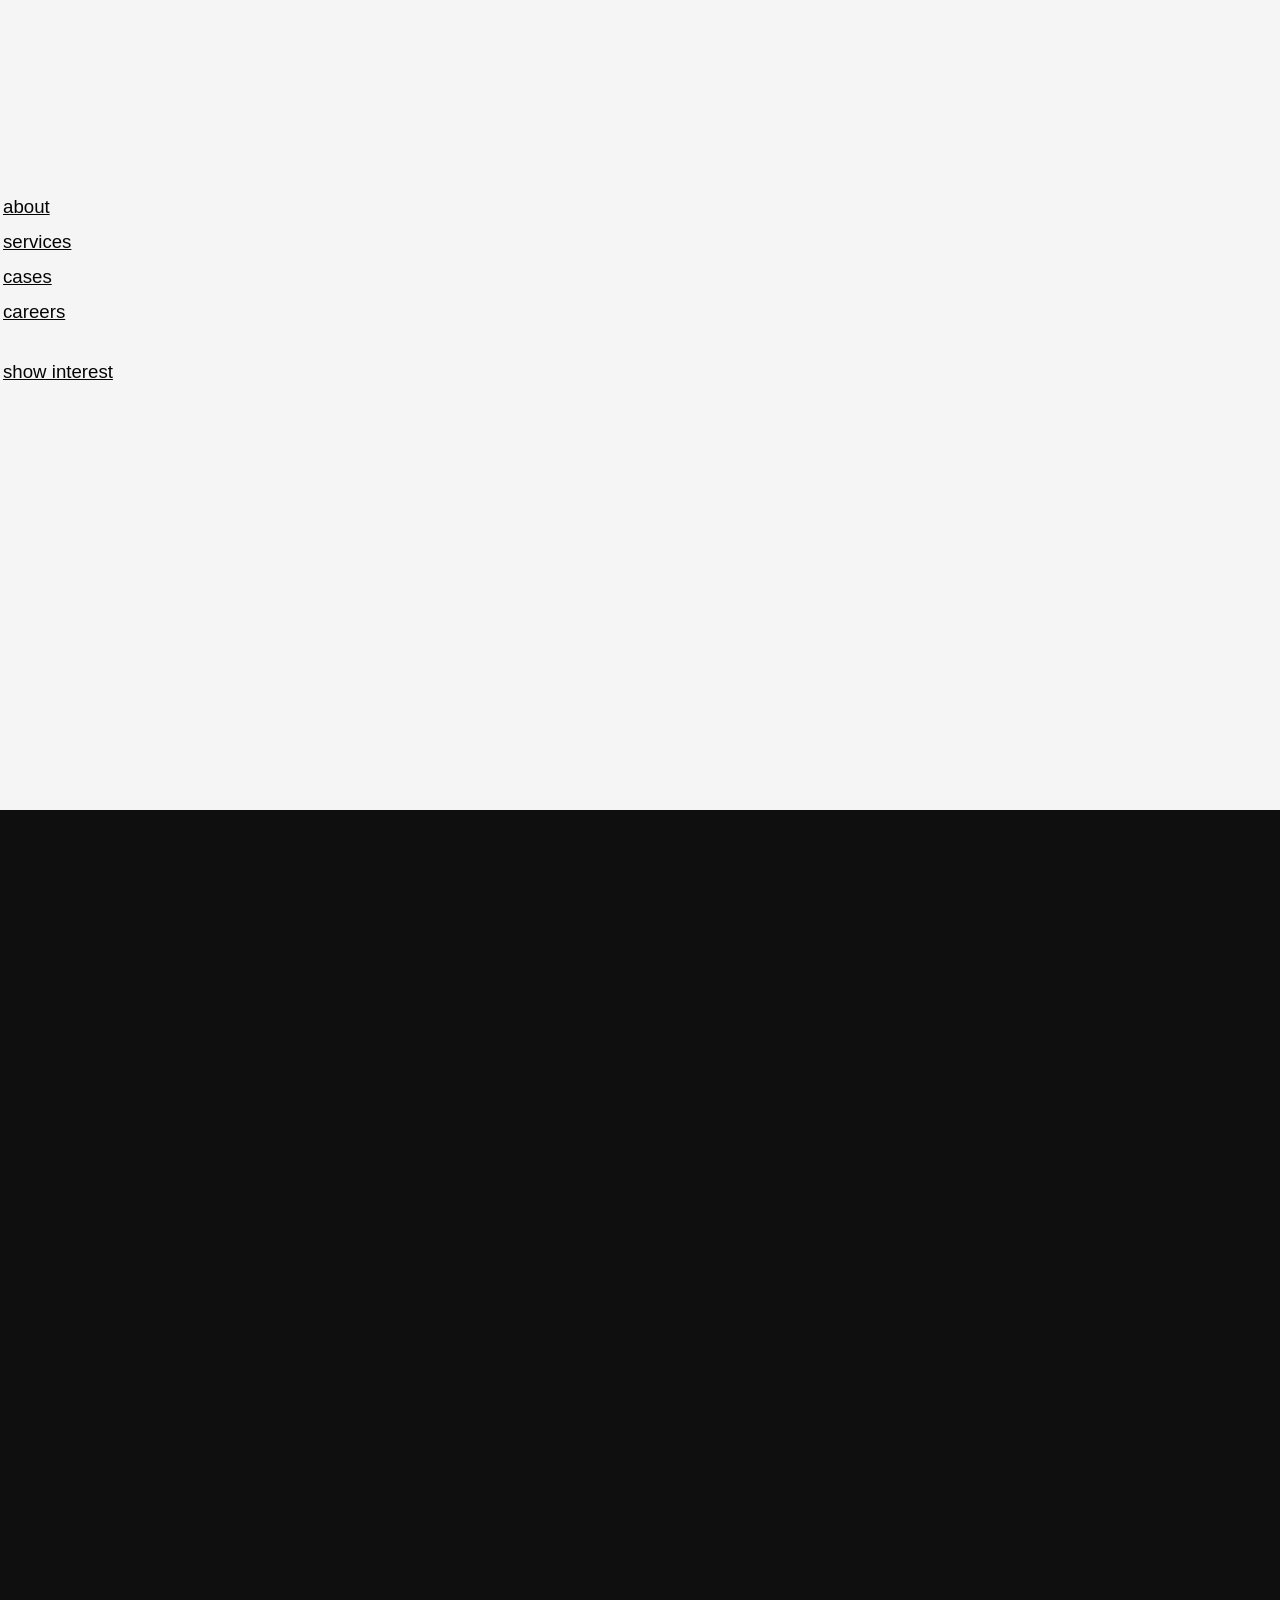
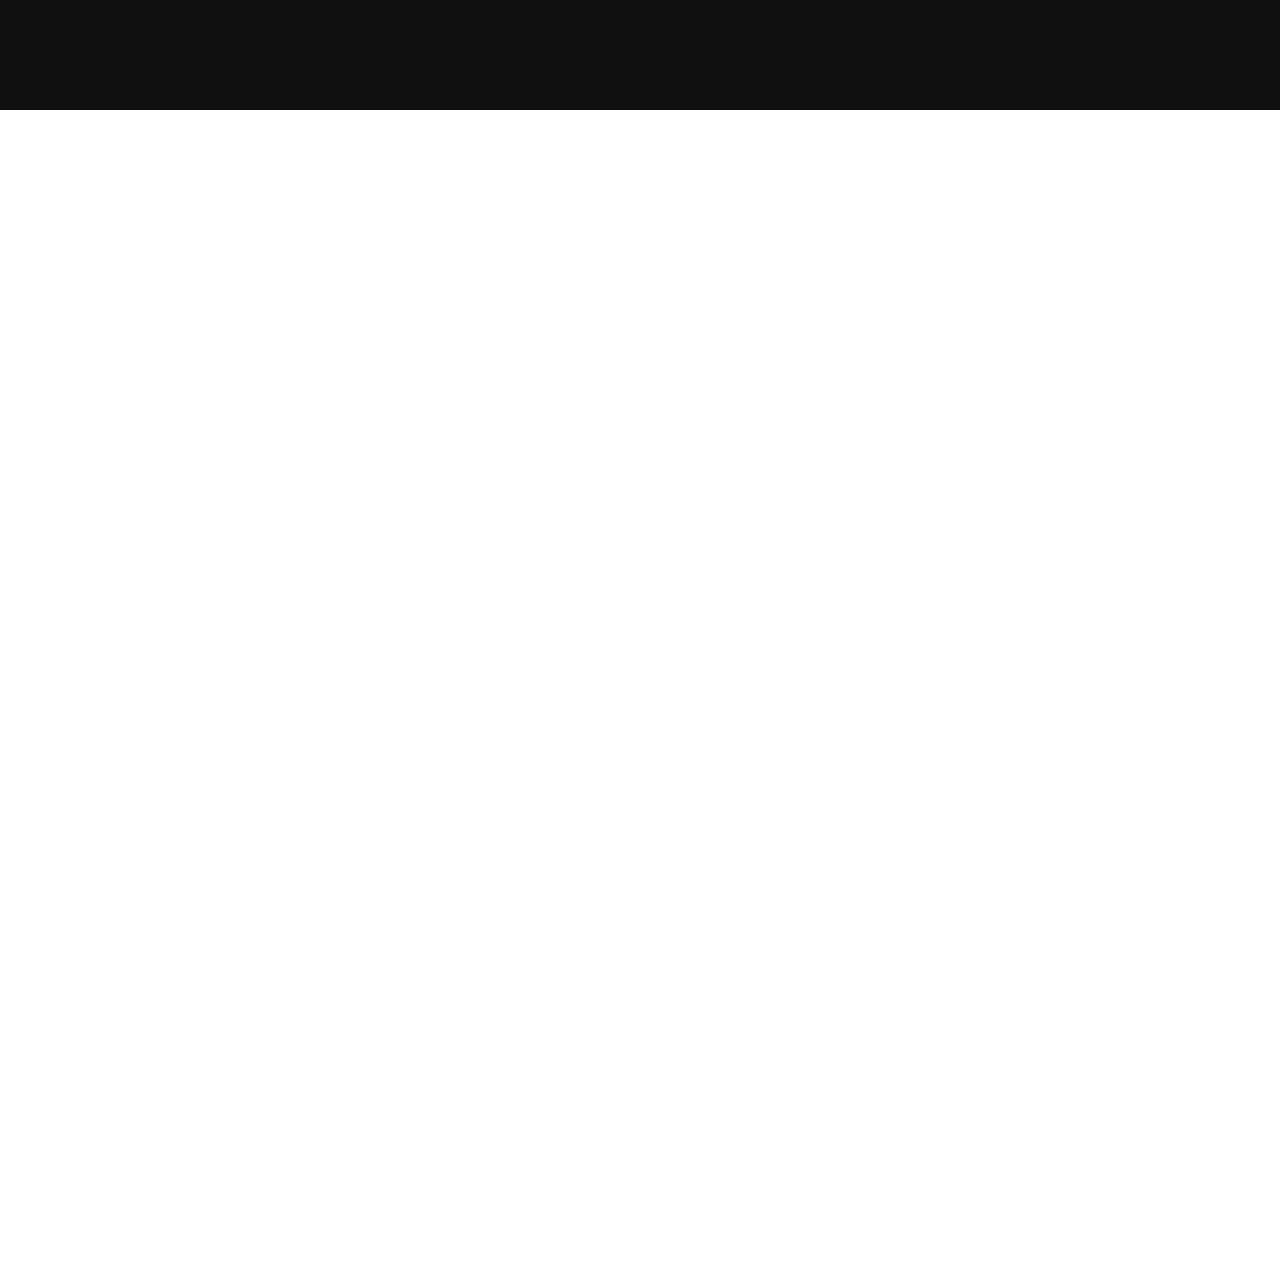
==== commit 5a1267d0: "Update index.html" ====
--- a/src/index.html
+++ b/src/index.html
@@ -1022,7 +1022,7 @@
                   <a href="/careers" style="color: inherit">careers</a>
                 </div>
               </div>
-              <div
+              <!-- <div
                 class="t396__elem tn-elem tn-elem__8690457451739734582202 t-animate"
                 data-elem-id="1739734582202"
                 data-elem-type="image"
@@ -1063,7 +1063,7 @@
                     imgfield="tn_img_1739734582202"
                   />
                 </a>
-              </div>
+              </div> -->
               <div
                 class="t396__elem tn-elem arrow-fade-in tn-elem__8690457451740060616374"
                 data-elem-id="1740060616374"
@@ -1293,7 +1293,7 @@
             >
               <div class="t396__carrier" data-artboard-recid="871585150"></div>
               <div class="t396__filter" data-artboard-recid="871585150"></div>
-              <div
+              <!-- <div
                 class="t396__elem tn-elem tn-elem__8715851501740482407698 t-animate"
                 data-elem-id="1740482407698"
                 data-elem-type="image"
@@ -1334,7 +1334,7 @@
                     imgfield="tn_img_1740482407698"
                   />
                 </a>
-              </div>
+              </div> -->
             </div>
           </div>
           <script>
@@ -1548,7 +1548,9 @@
             >
               <div class="t396__carrier" data-artboard-recid="870369910"></div>
               <div class="t396__filter" data-artboard-recid="870369910"></div>
-              <div
+
+              <!-- Bar Logo -->
+              <!-- <div
                 class="t396__elem tn-elem show-content tn-elem__8703699101740256664799 t-animate"
                 data-elem-id="1740256664799"
                 data-elem-type="image"
@@ -1584,8 +1586,8 @@
                     imgfield="tn_img_1740256664799"
                   />
                 </a>
-              </div>
-              <div
+              </div> -->
+              <!-- <div
                 class="t396__elem tn-elem hide-content tn-elem__8703699101740245865344"
                 data-elem-id="1740245865344"
                 data-elem-type="image"
@@ -1618,7 +1620,7 @@
                     imgfield="tn_img_1740245865344"
                   />
                 </a>
-              </div>
+              </div> -->
               <div
                 class="t396__elem tn-elem icon-menu tn-elem__8703699101740247732169 t-animate"
                 data-elem-id="1740247732169"
@@ -1790,48 +1792,7 @@
             >
               <div class="t396__carrier" data-artboard-recid="871590801"></div>
               <div class="t396__filter" data-artboard-recid="871590801"></div>
-              <div
-                class="t396__elem tn-elem logo-yellow-line tn-elem__8715908011740482838785"
-                data-elem-id="1740482838785"
-                data-elem-type="image"
-                data-field-top-value="32"
-                data-field-left-value="28"
-                data-field-height-value="27"
-                data-field-width-value="166"
-                data-field-axisy-value="top"
-                data-field-axisx-value="left"
-                data-field-container-value="grid"
-                data-field-topunits-value="px"
-                data-field-leftunits-value="px"
-                data-field-heightunits-value="px"
-                data-field-widthunits-value="px"
-                data-field-filewidth-value="166"
-                data-field-fileheight-value="27"
-                data-field-heightmode-value="hug"
-                data-field-height-res-360-value="27"
-                data-field-left-res-480-value="20"
-                data-field-height-res-480-value="27"
-                data-field-top-res-640-value="32"
-                data-field-left-res-640-value="28"
-                data-field-height-res-640-value="27"
-                data-field-width-res-640-value="166"
-                data-field-widthmode-res-640-value="fixed"
-                data-field-top-res-960-value="32"
-                data-field-left-res-960-value="28"
-                data-field-height-res-960-value="27"
-                data-field-width-res-960-value="166"
-                data-field-widthmode-res-960-value="fixed"
-              >
-                <a class="tn-atom" href="/">
-                  <img
-                    class="tn-atom__img t-img"
-                    data-original="https://static.tildacdn.one/tild3266-3233-4831-b663-383038326166/line.svg"
-                    src="https://static.tildacdn.one/tild3266-3233-4831-b663-383038326166/line.svg"
-                    alt=""
-                    imgfield="tn_img_1740482838785"
-                  />
-                </a>
-              </div>
+              <!-- x -->
             </div>
           </div>
           <script>
@@ -2872,6 +2833,25 @@
               height: auto;
             }
           }
+          #rec869026358 .tn-elem[data-elem-id="1742291851223"] {
+            z-index: 4;
+            top: calc(50vh - 50px + -230px);
+            left: calc(50% - 50% + 0px);
+            width: 100%;
+            height: 100%;
+          }
+          #rec869026358 .tn-elem[data-elem-id="1742291851223"] .tn-atom {
+            background-position: center center;
+            border-color: transparent;
+            border-style: solid;
+          }
+          /* Also consider relevant media queries */
+          @media screen and (max-width: 1439px) {
+            #rec869026358 .tn-elem[data-elem-id="1742291851223"] {
+              top: calc(350px - 50% + -220px);
+            }
+          }
+          /* ... other media queries ... */
         </style>
         <div class="t396">
           <div
@@ -2880,14 +2860,43 @@
             data-artboard-screens="360,480,640,960,1440"
             data-artboard-height="750"
             data-artboard-valign="center"
-            data-artboard-height_vh="90"
+            data-artboard-height_vh="100"
             data-artboard-upscale="window"
             data-artboard-height-res-480="512"
             data-artboard-height-res-640="334"
             data-artboard-height-res-960="500"
-          >
+          ><div
+          class="t396__elem tn-elem text-cursor tn-elem__8690263581742291851223"
+          data-elem-id="1742291851223"
+          data-elem-type="html"
+          data-field-top-value="0"
+          data-field-left-value="0"
+          data-field-height-value="100"
+          data-field-width-value="100"
+          data-field-axisy-value="center"
+          data-field-axisx-value="center"
+          data-field-container-value="window"
+          data-field-topunits-value="px"
+          data-field-leftunits-value="px"
+          data-field-heightunits-value="%"
+          data-field-widthunits-value="%"
+          data-animate-prx="scroll"
+          data-animate-prx-s="50"
+          data-animate-mobile="y"
+          data-field-widthmode-value="fixed"
+          data-field-heightmode-value="fixed"
+          data-field-top-res-640-value="0"
+          data-field-top-res-960-value="0"
+        >
+          <div class="tn-atom tn-atom__html">
+            <div id="mouse-deformation">
+              <div id="canvas-container"></div>
+            </div>
+          </div>
+        </div>
             <div class="t396__carrier" data-artboard-recid="869026358"></div>
             <div class="t396__filter" data-artboard-recid="869026358"></div>
+            
             <div
               class="t396__elem tn-elem tn-elem__8690263581740003136022 t-animate"
               data-elem-id="1740003136022"
@@ -2941,7 +2950,7 @@
               data-field-top-value="372"
               data-field-left-value="64"
               data-field-height-value="128"
-              data-field-width-value="1100"
+              data-field-width-value="400"
               data-field-axisy-value="top"
               data-field-axisx-value="left"
               data-field-container-value="grid"
@@ -2975,7 +2984,7 @@
             >
               <h2 class="tn-atom" field="tn_text_1740002691308">Soon</h2>
             </div>
-            <div
+            <!-- <div
               class="t396__elem tn-elem tn-elem__8690263581740003177913 t-animate"
               data-elem-id="1740003177913"
               data-elem-type="image"
@@ -3061,7 +3070,7 @@
               data-field-container-res-960-value="grid"
             >
               <div class="tn-atom" field="tn_text_1740003177908">scroll</div>
-            </div>
+            </div> -->
             <div
               class="t396__elem tn-elem tn-elem__8690263581740352704918 t396__elem--anim-hidden"
               data-elem-id="1740352704918"
@@ -3069,7 +3078,7 @@
               data-field-top-value="224"
               data-field-left-value="64"
               data-field-height-value="128"
-              data-field-width-value="1100"
+              data-field-width-value="500"
               data-field-axisy-value="top"
               data-field-axisx-value="left"
               data-field-container-value="grid"
@@ -3098,7 +3107,7 @@
             >
               <h1 class="tn-atom" field="tn_text_1740352704918">Coming</h1>
             </div>
-            <div
+            <!-- <div
               class="t396__elem tn-elem tn-elem__8690263581740002769249 t396__elem--anim-hidden"
               data-elem-id="1740002769249"
               data-elem-type="text"
@@ -3176,7 +3185,7 @@
               <div class="tn-atom" field="tn_text_1740352717029">Creating</div>
             </div>
           </div>
-        </div>
+        </div> -->
         <script>
           t_onFuncLoad("t396_initialScale", function () {
             t396_initialScale("869026358");
@@ -3240,7 +3249,7 @@
           </div>
         </div>
       </div>
-      <div
+      <!-- <div
         id="rec901063951"
         class="r t-rec"
         style=""
@@ -3825,7 +3834,8 @@
             });
           });
         </script>
-      </div>
+      </div> -->
+    
       <div
         id="rec871268531"
         class="r t-rec"
@@ -4139,28 +4149,6 @@
                     renderer.render({ scene: mesh });
                   }
                 }
-              </script>
-            </div>
-          </div>
-        </div>
-      </div>
-      <div
-        id="rec901486147"
-        class="r t-rec"
-        style=""
-        data-animationappear="off"
-        data-record-type="131"
-      >
-        <div class="t123">
-          <div class="t-container_100">
-            <div class="t-width t-width_100">
-              <script>
-                document
-                  .getElementById("mouse-deformation")
-                  .addEventListener("click", function () {
-                    window.location.href =
-                      "https://www.linkedin.com/in/aaditsingal/";
-                  });
               </script>
             </div>
           </div>
@@ -20208,7 +20196,7 @@
               }
             }
           </style>
-          <div class="t396">
+          <!-- <div class="t396">
             <div
               class="t396__artboard"
               data-artboard-recid="870138193"
@@ -20241,7 +20229,7 @@
                 <div class="tn-atom"></div>
               </div>
             </div>
-          </div>
+          </div> -->
           <script>
             t_onReady(function () {
               t_onFuncLoad("t396_init", function () {
